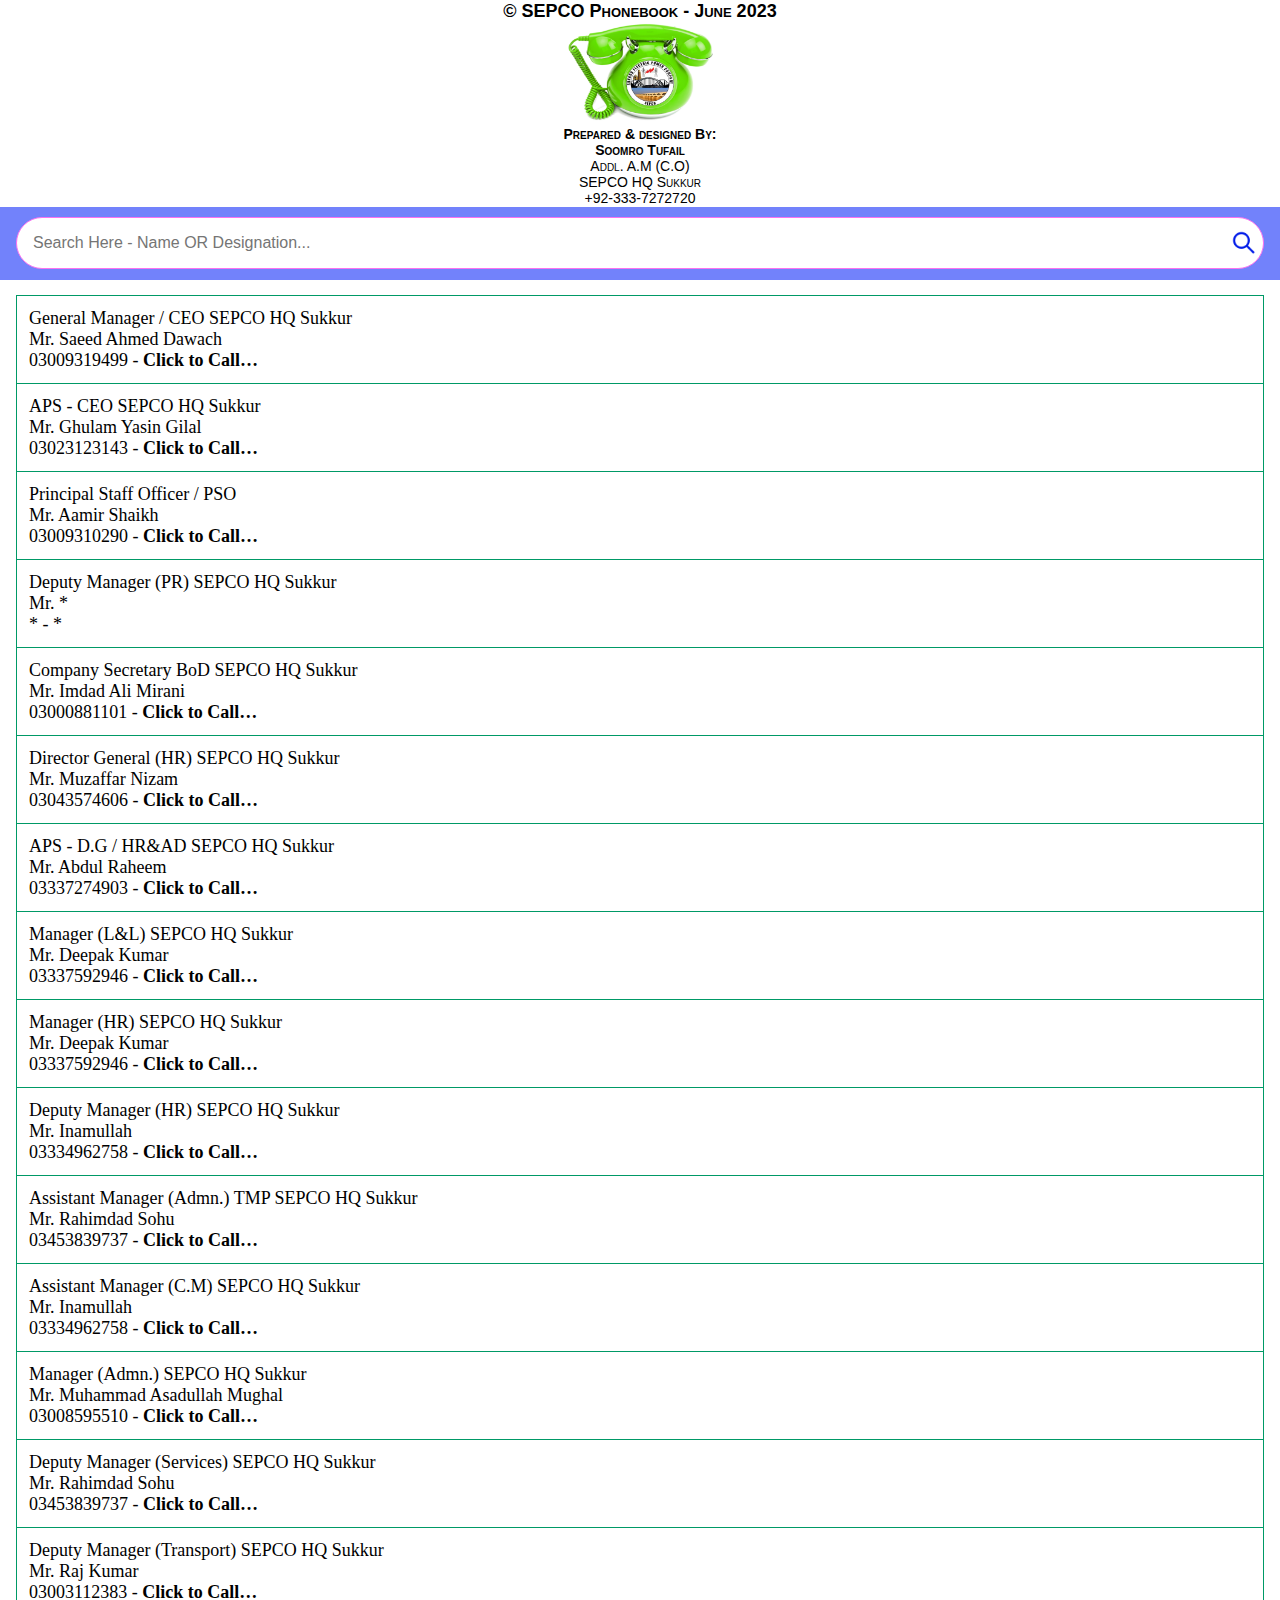
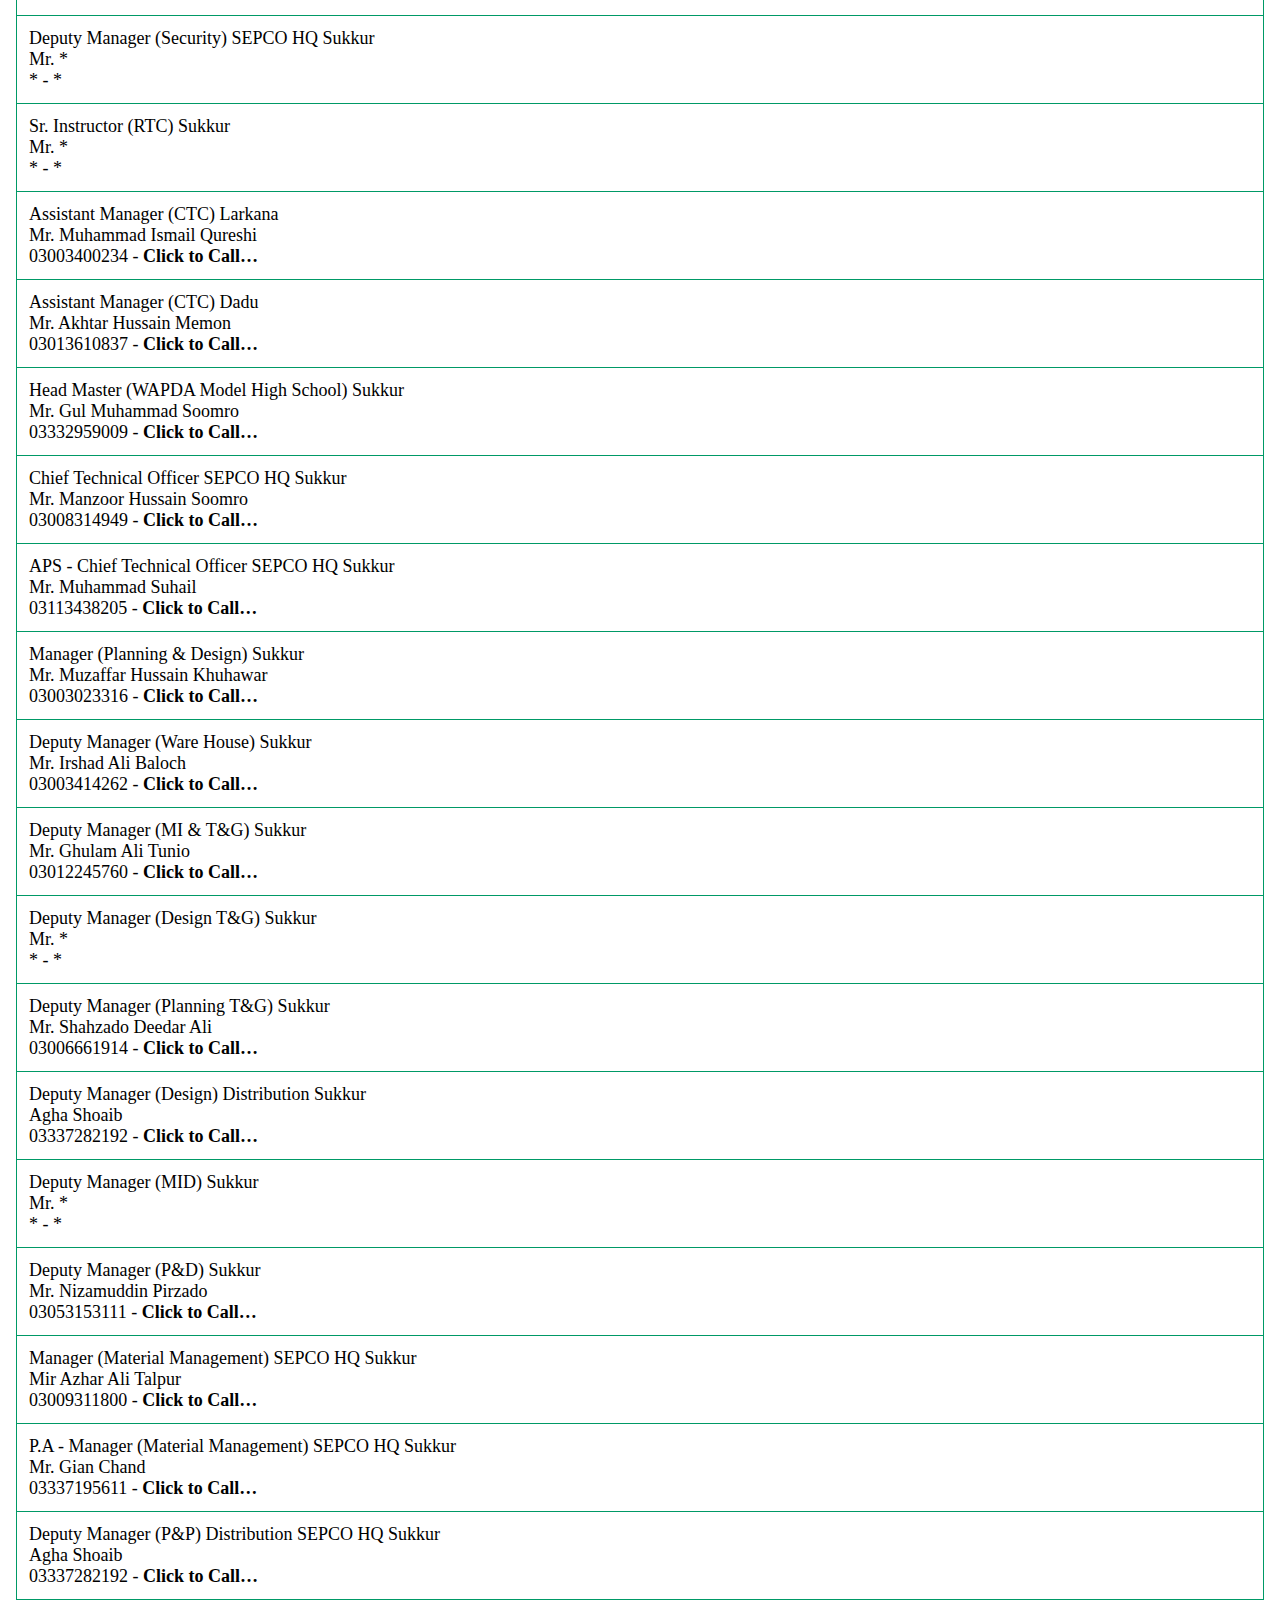
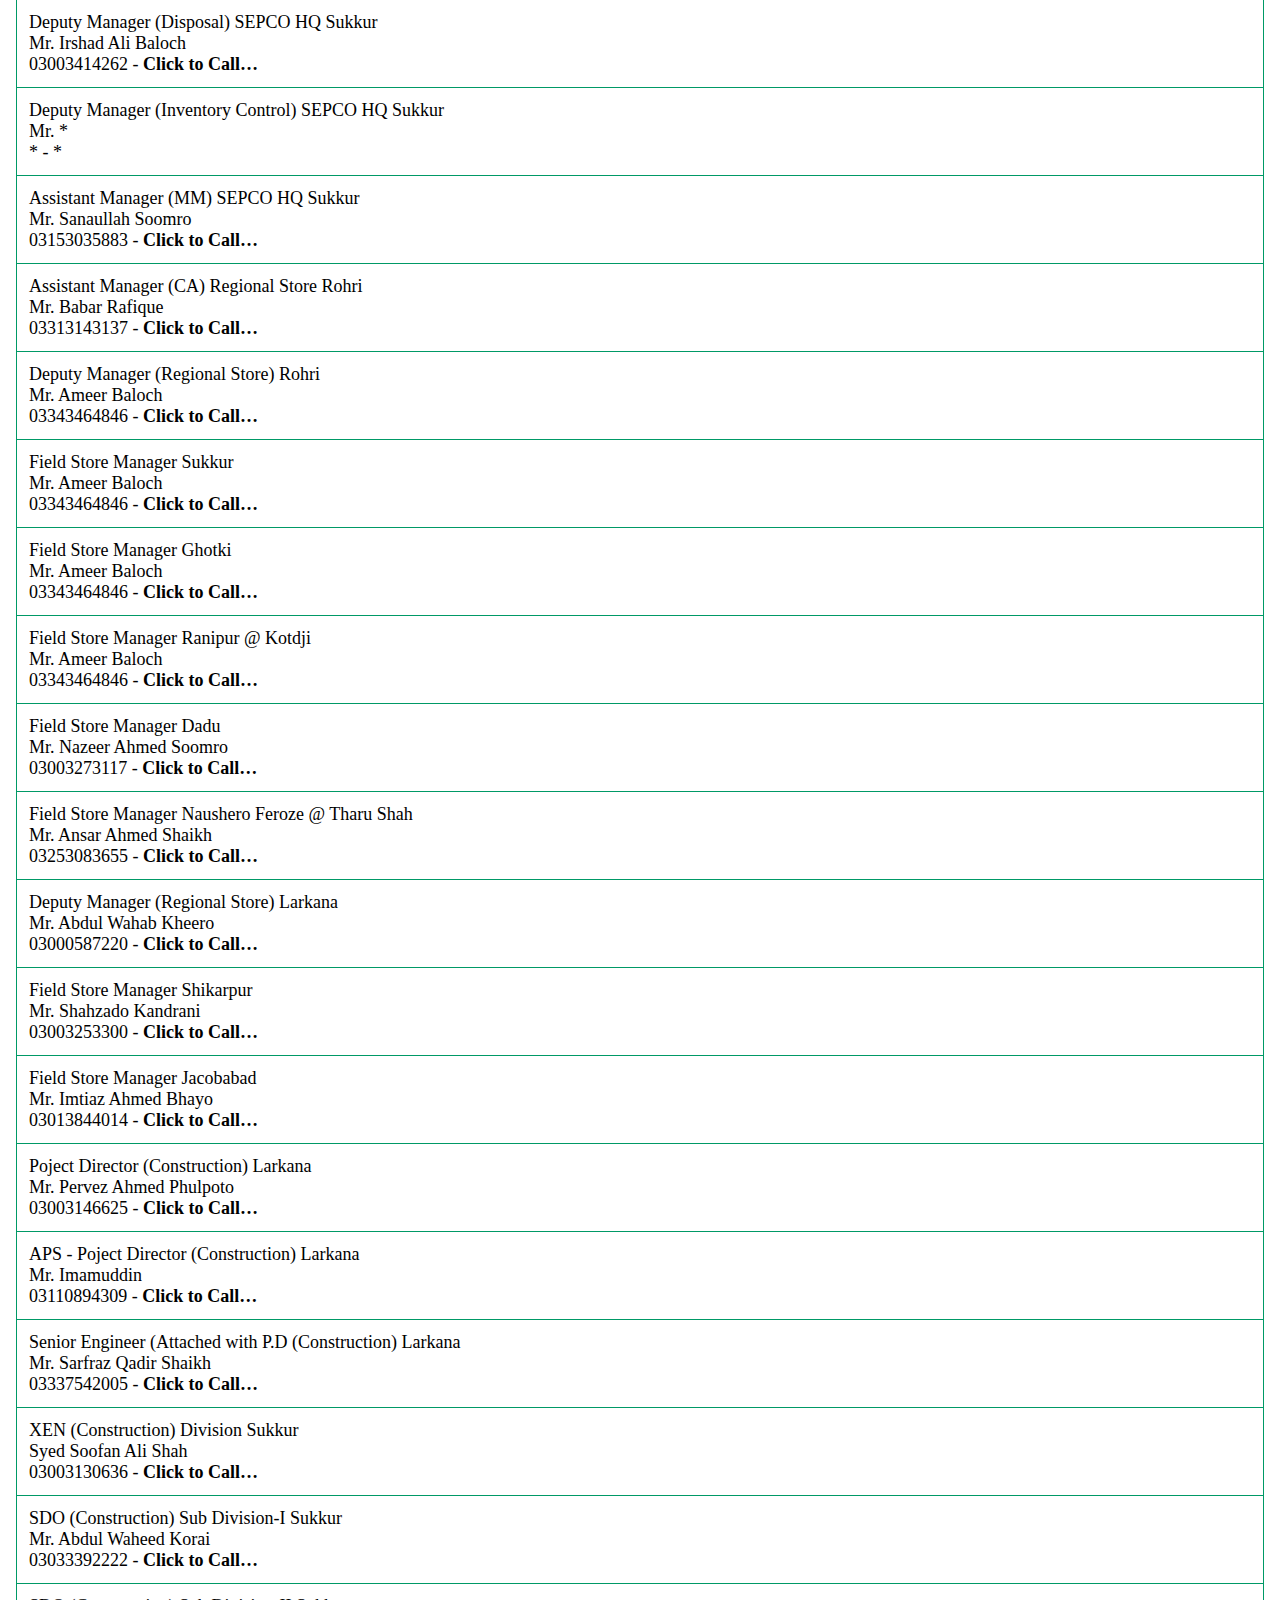
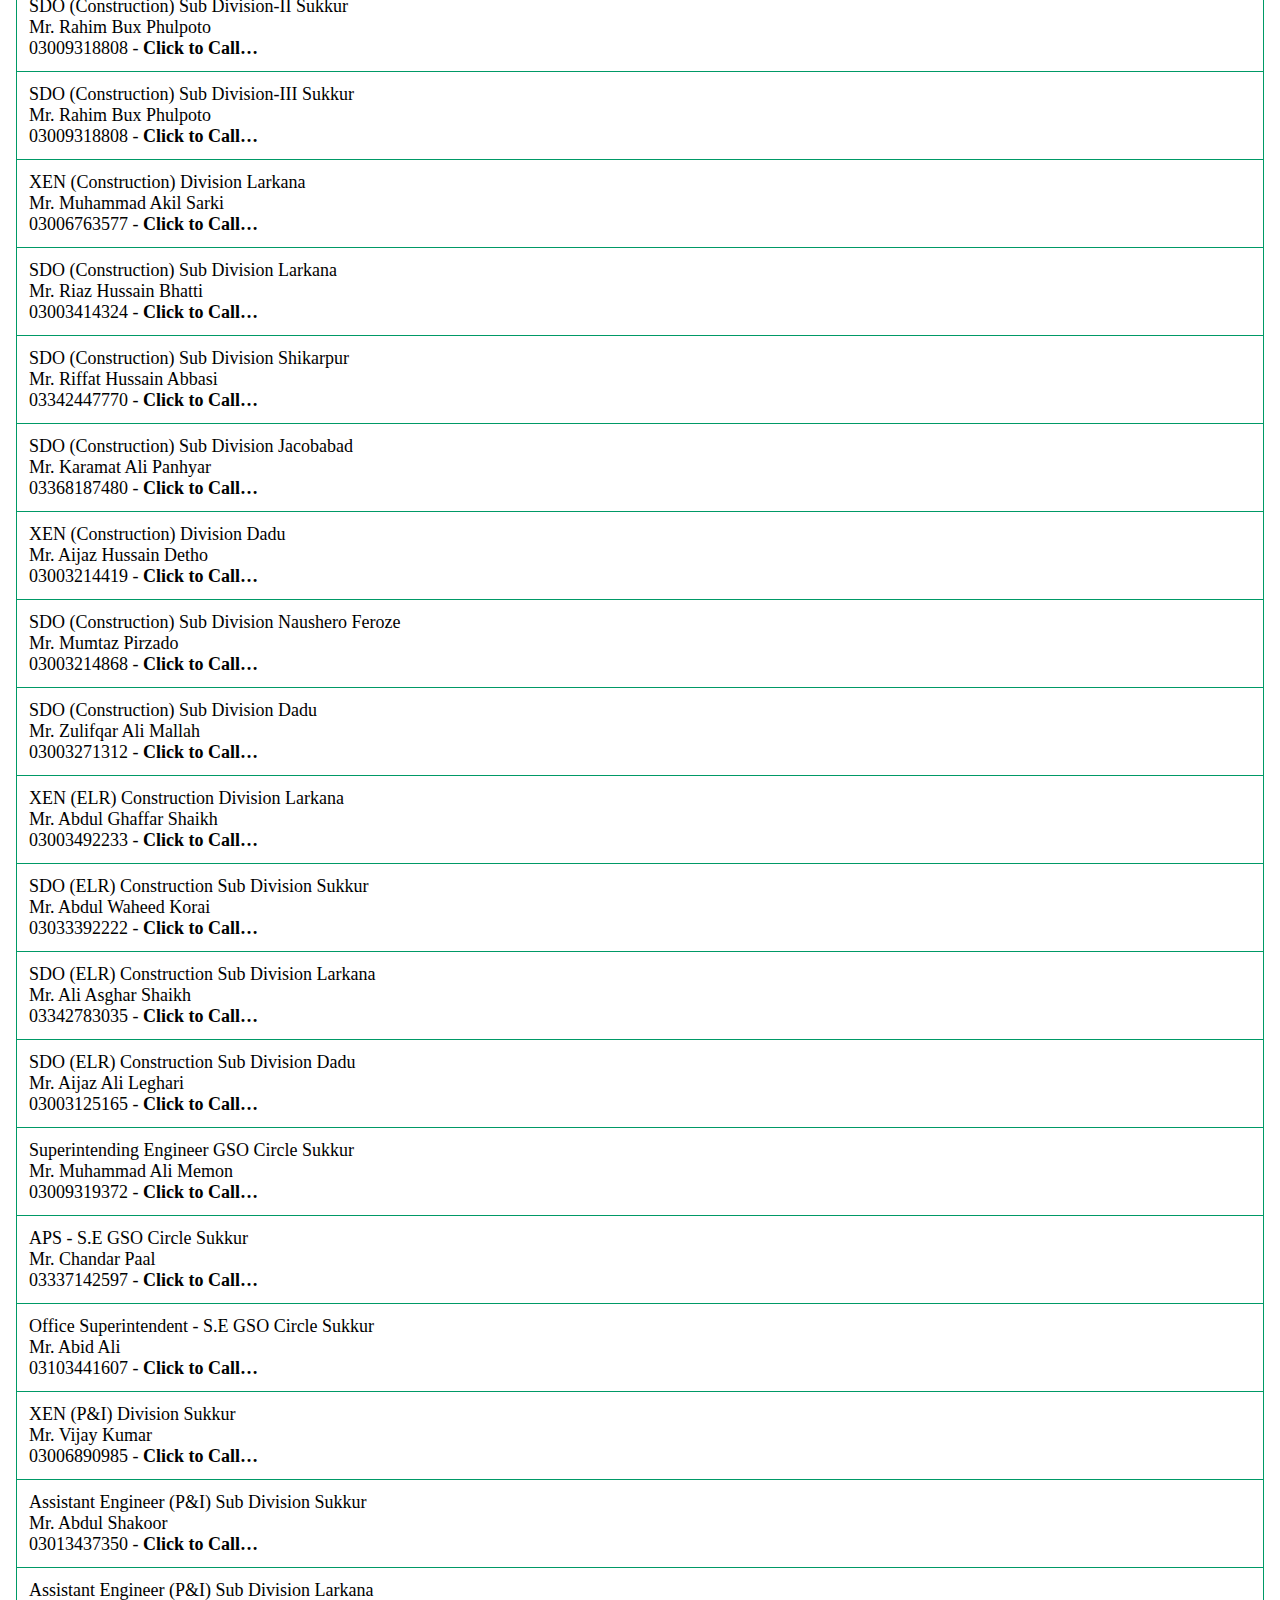
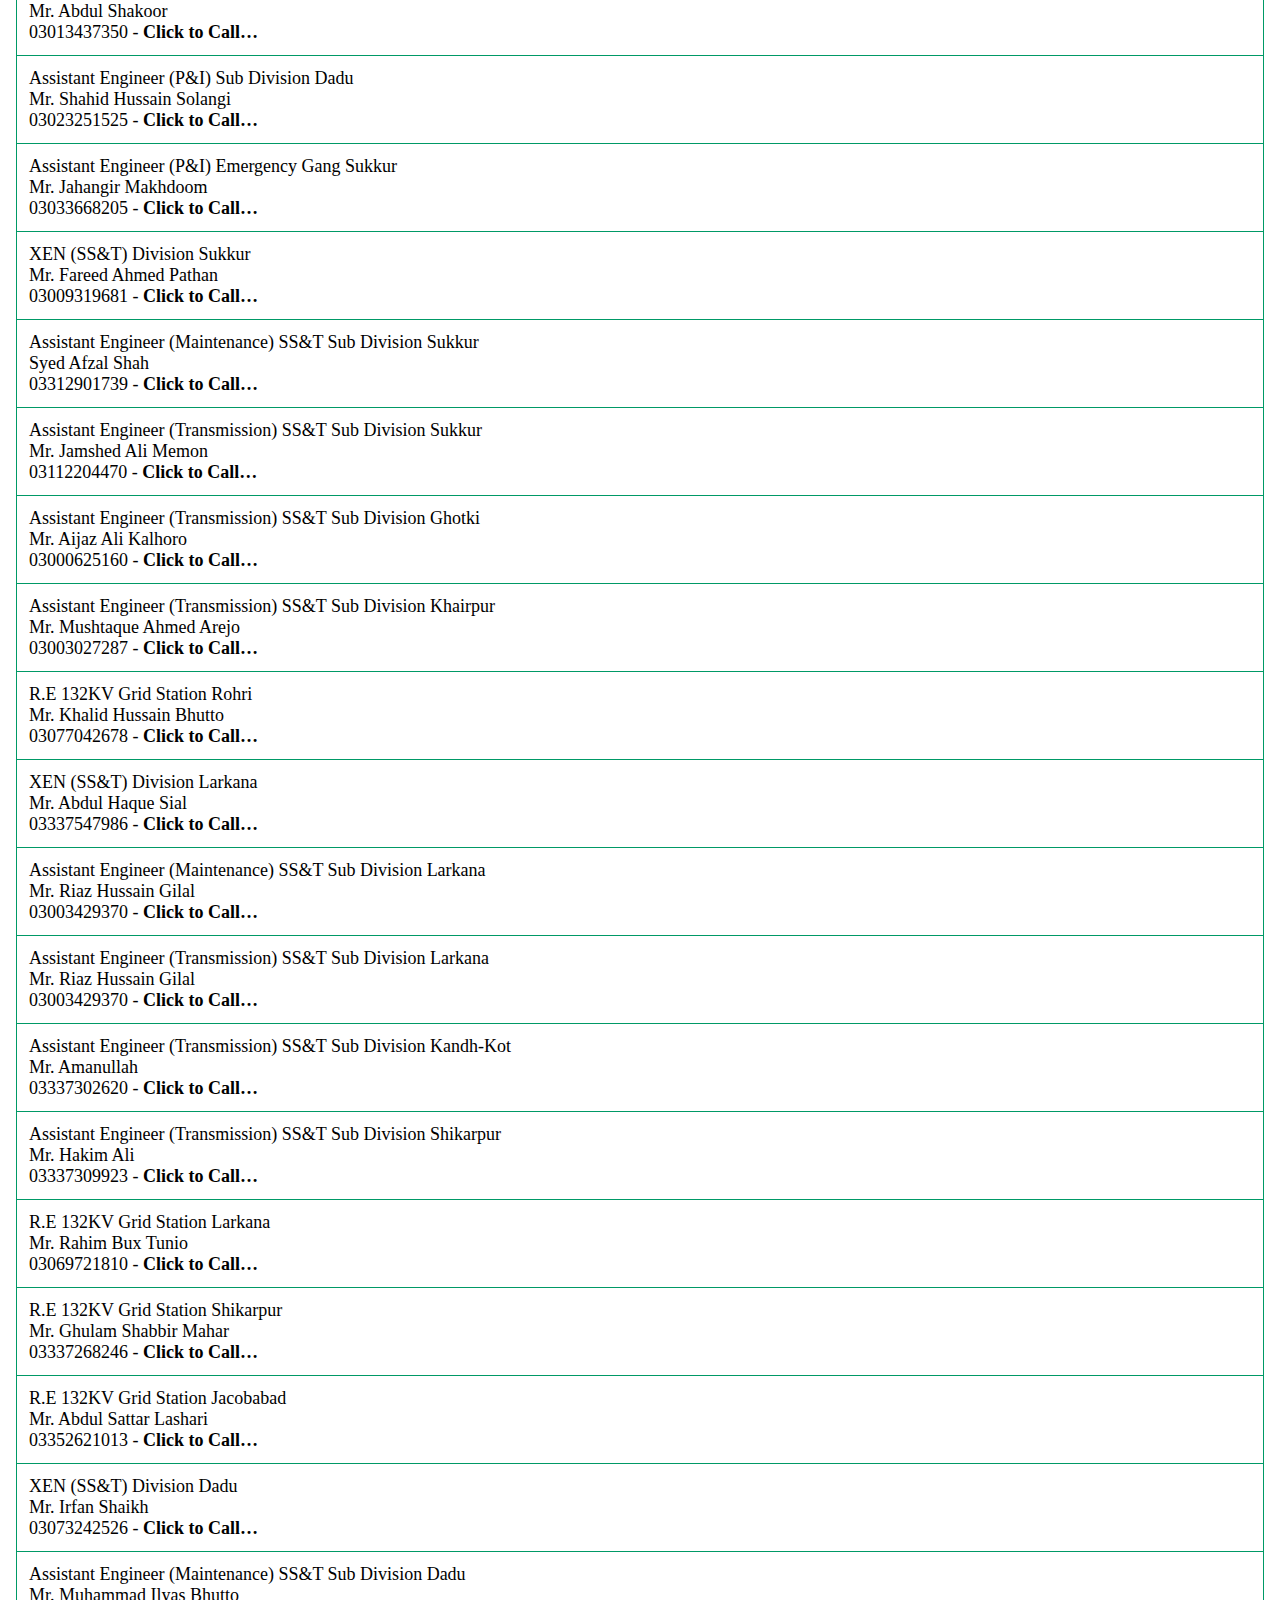
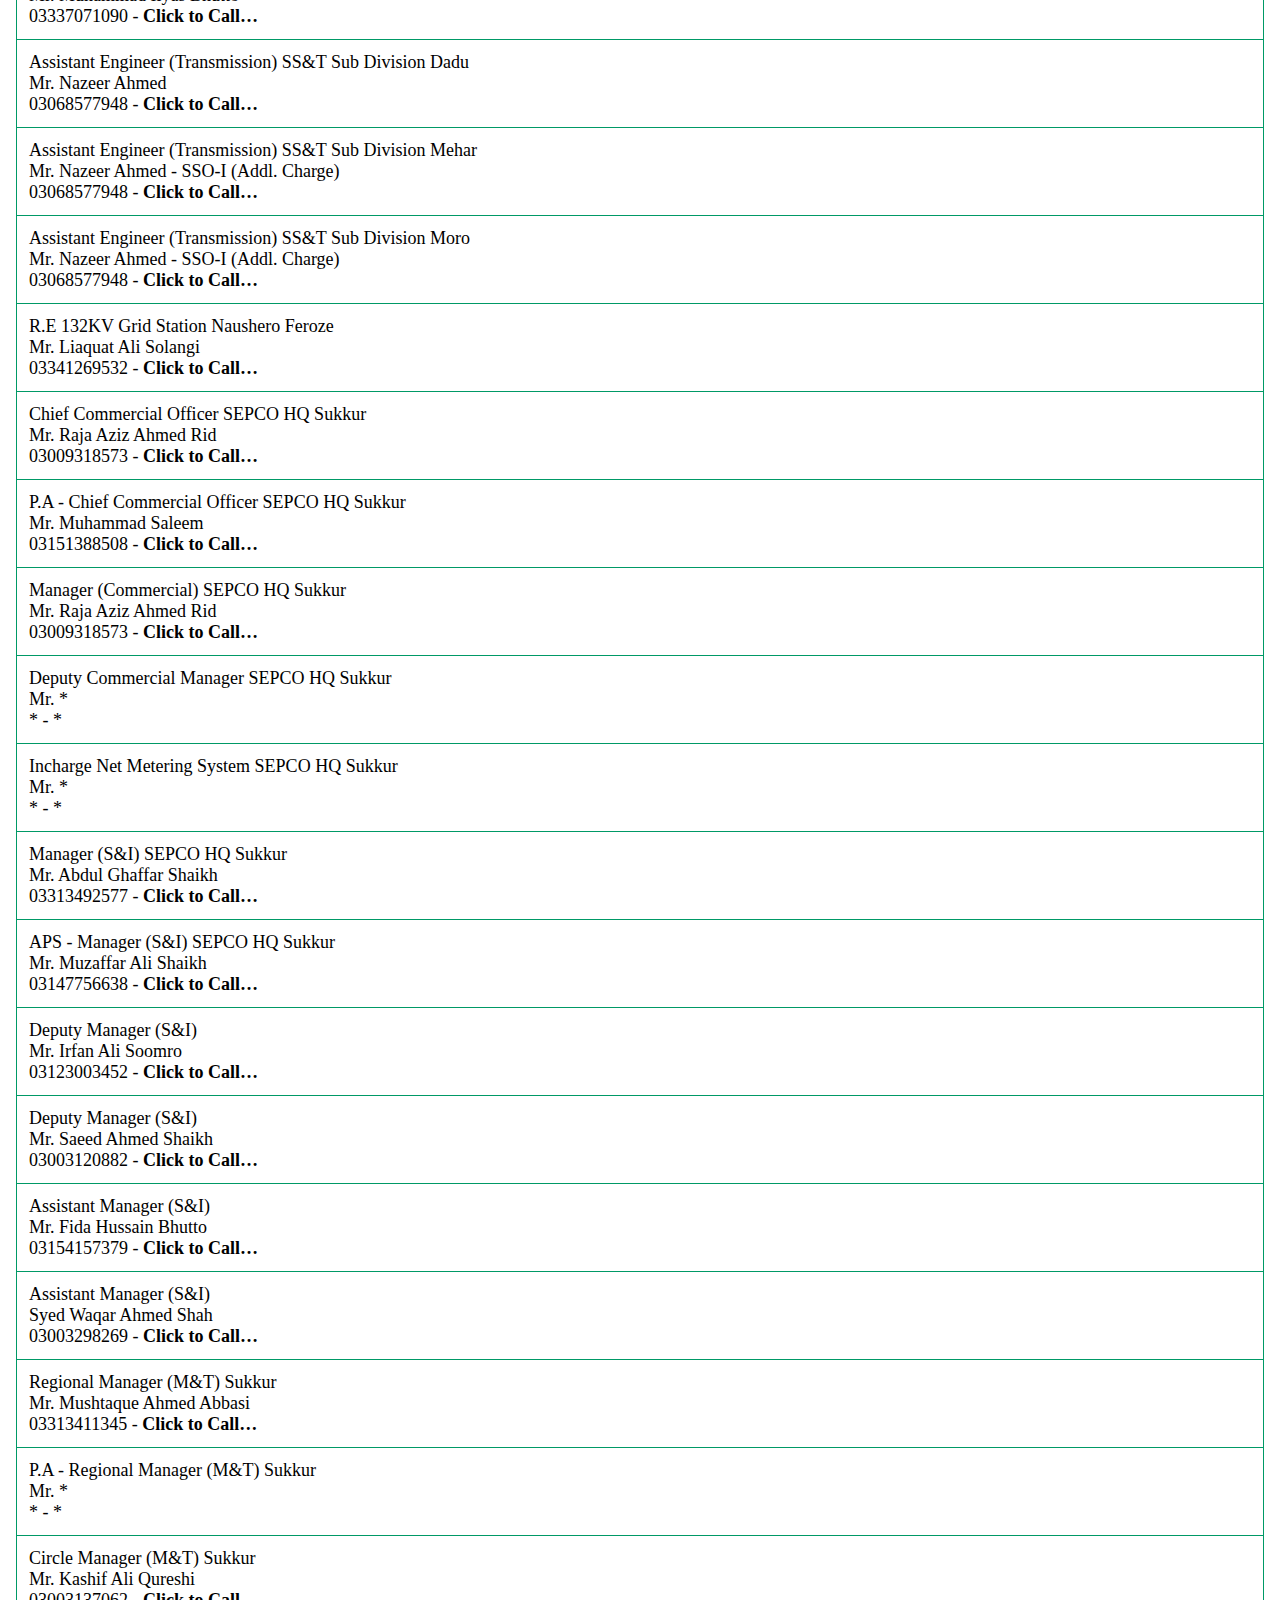
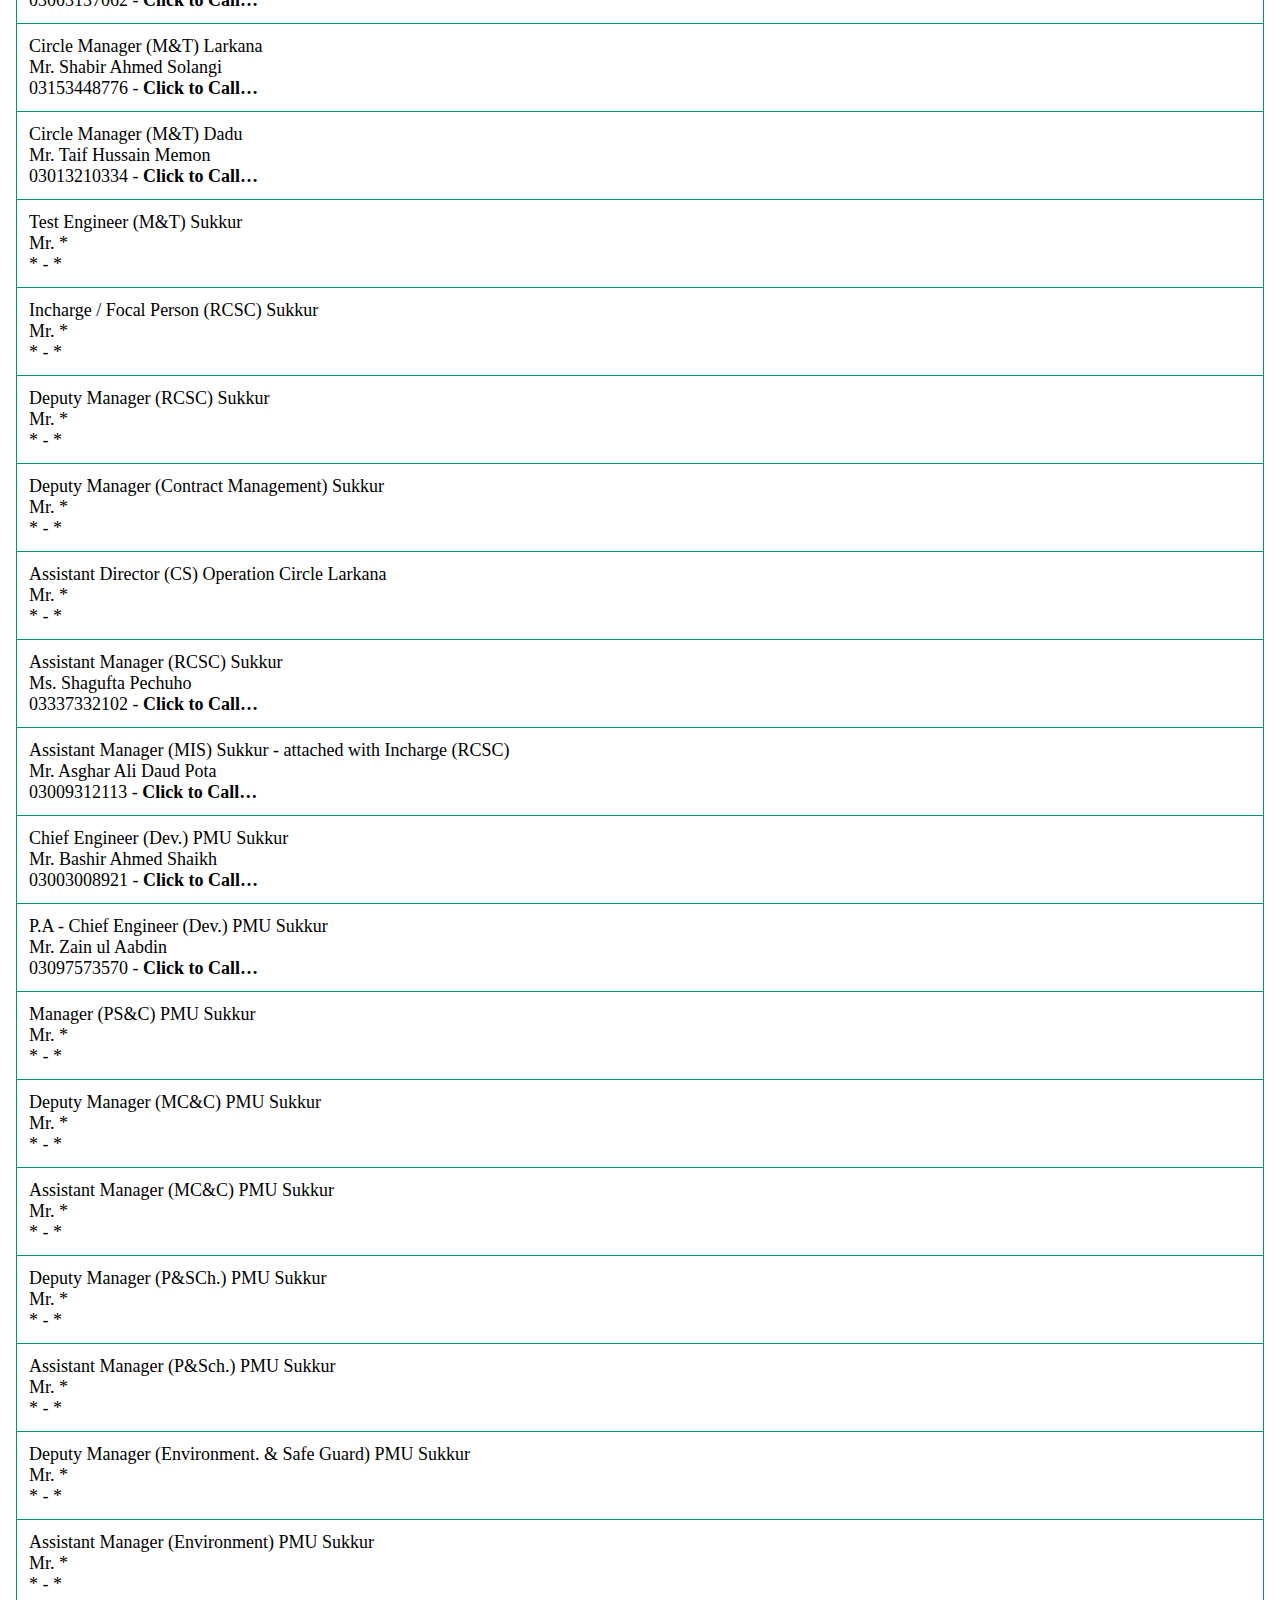
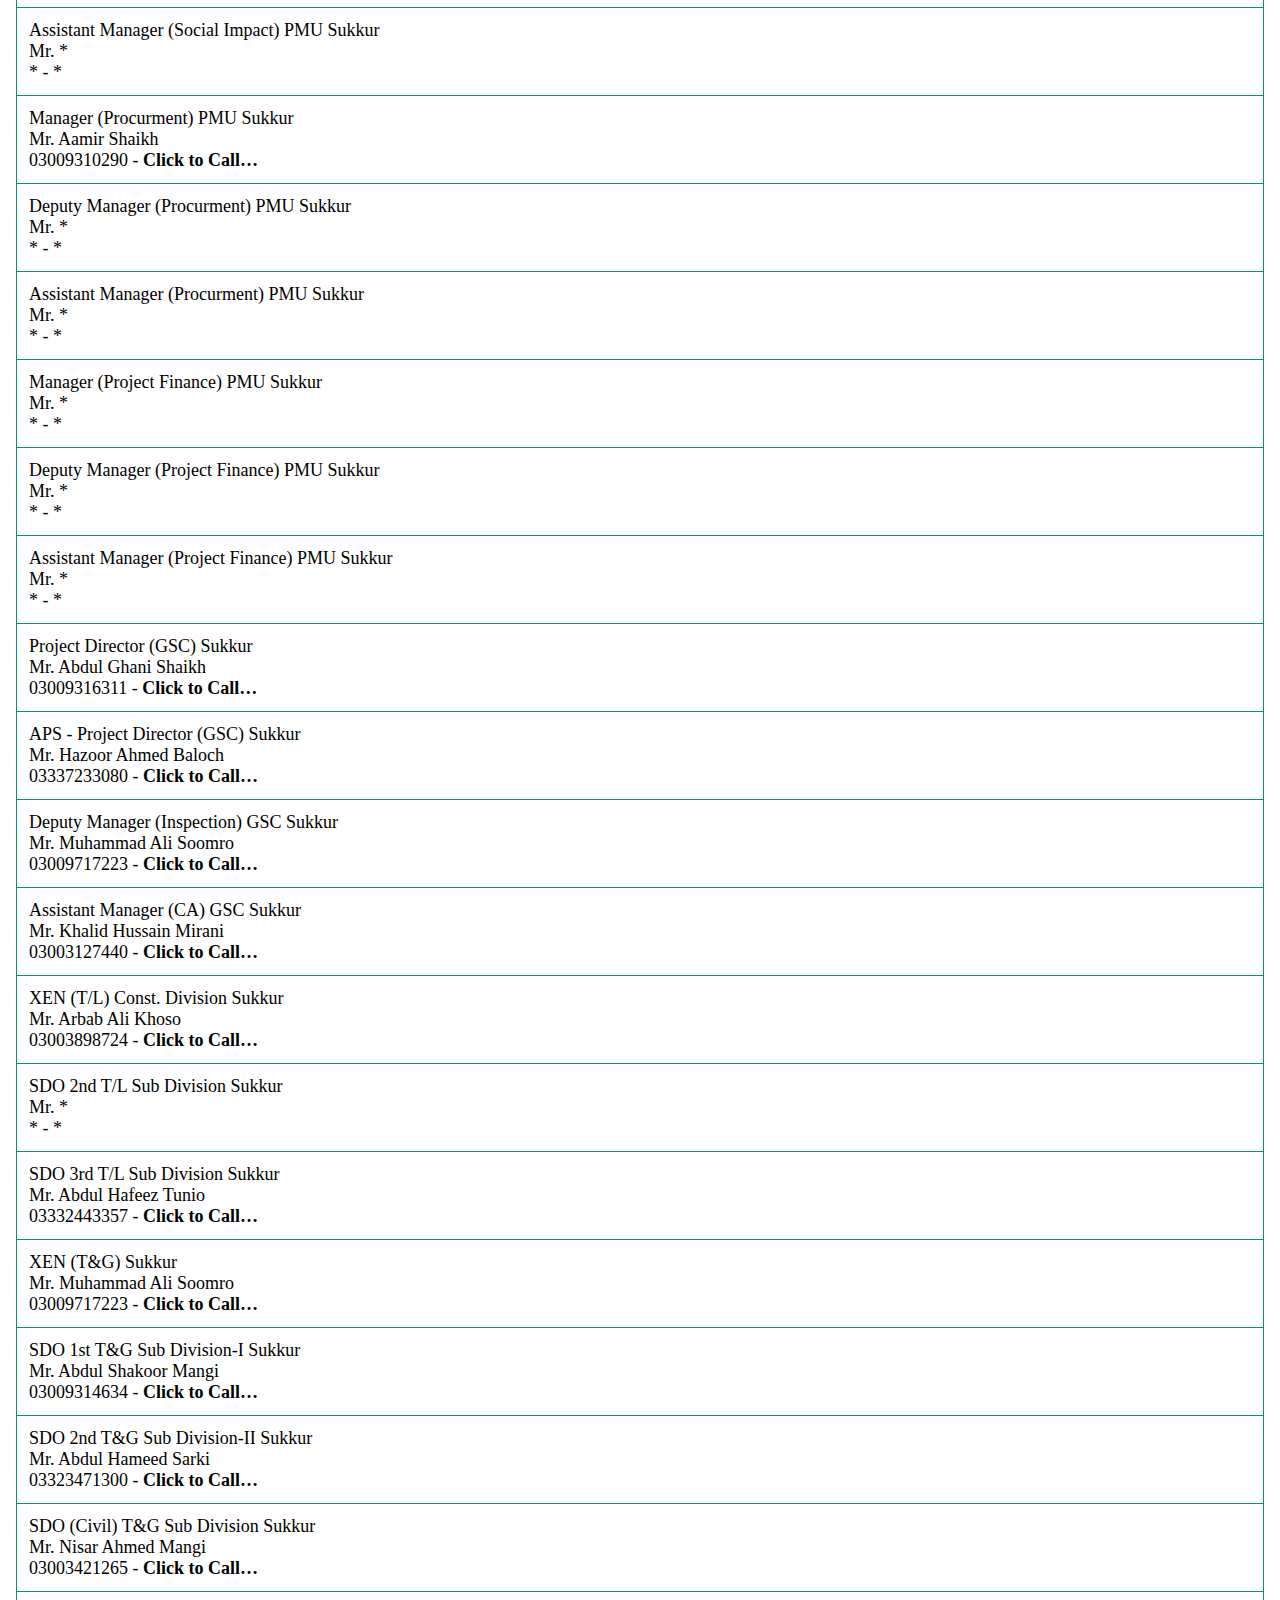
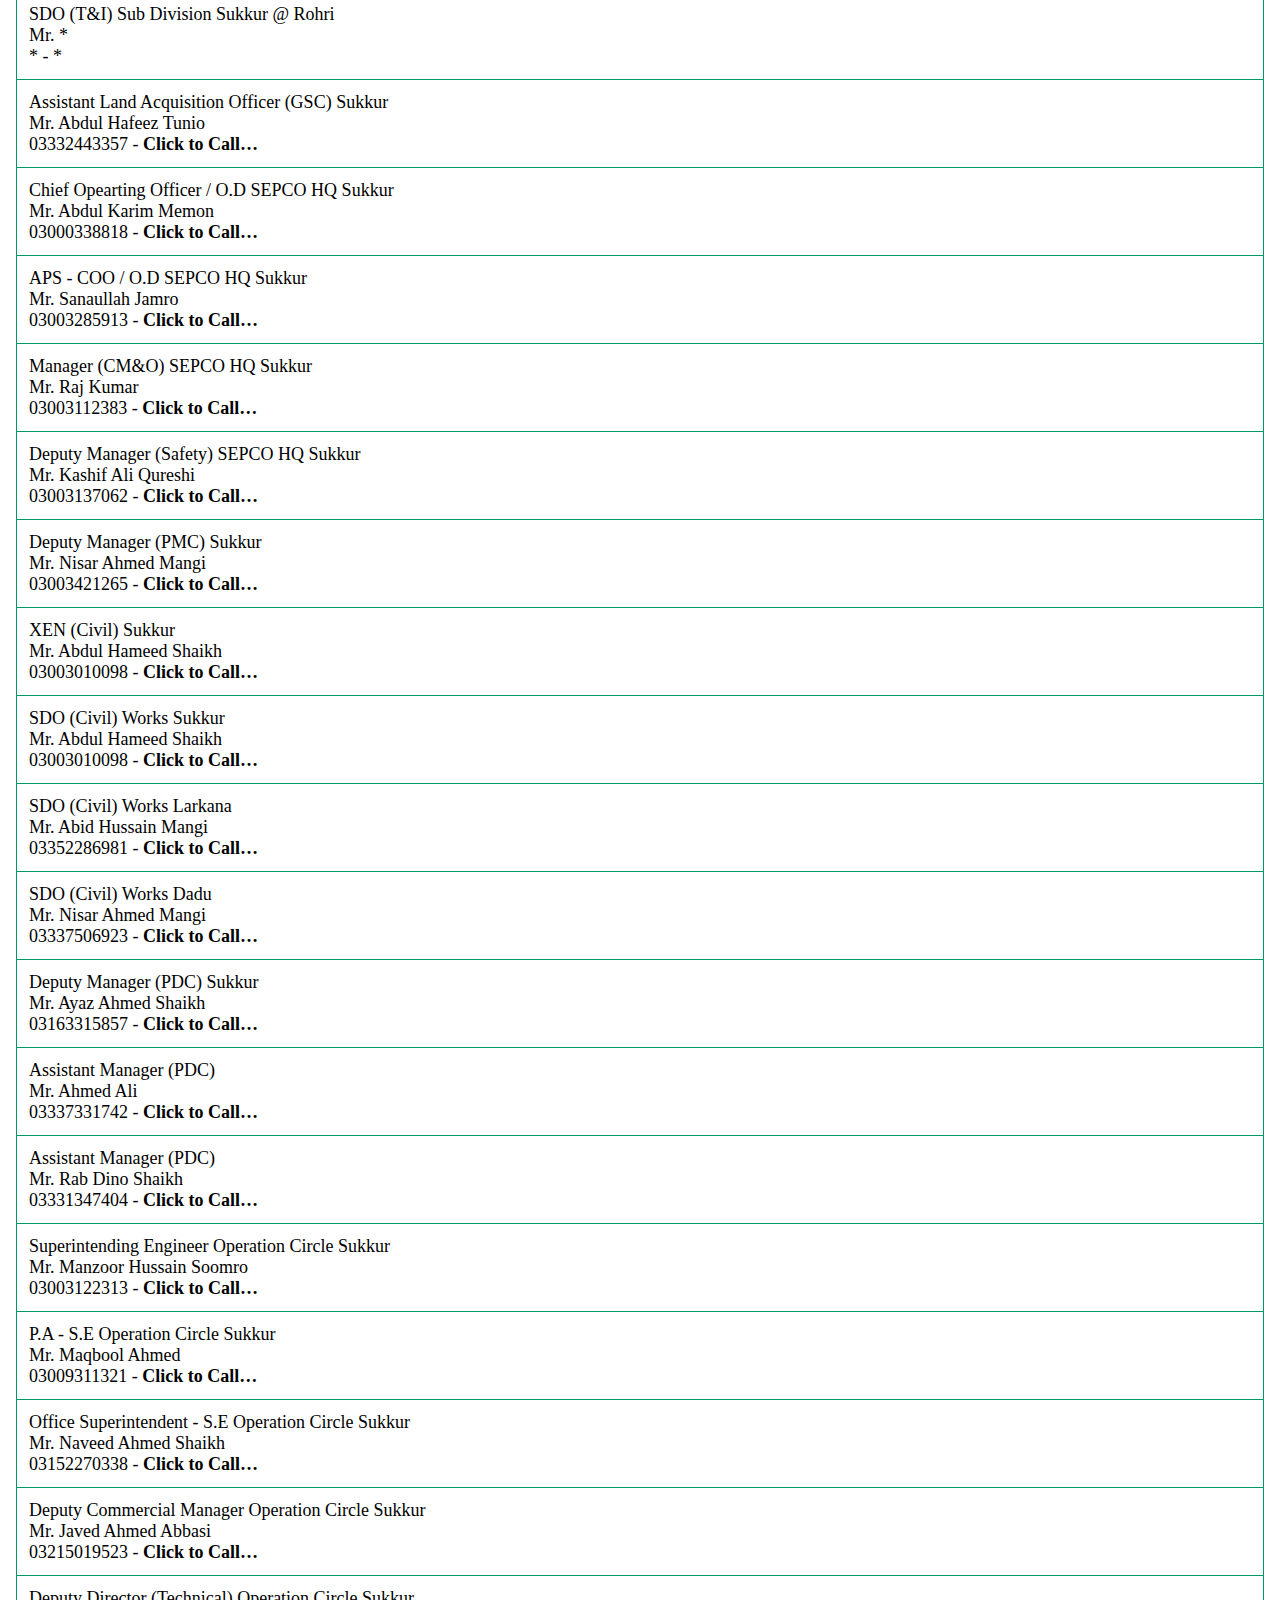
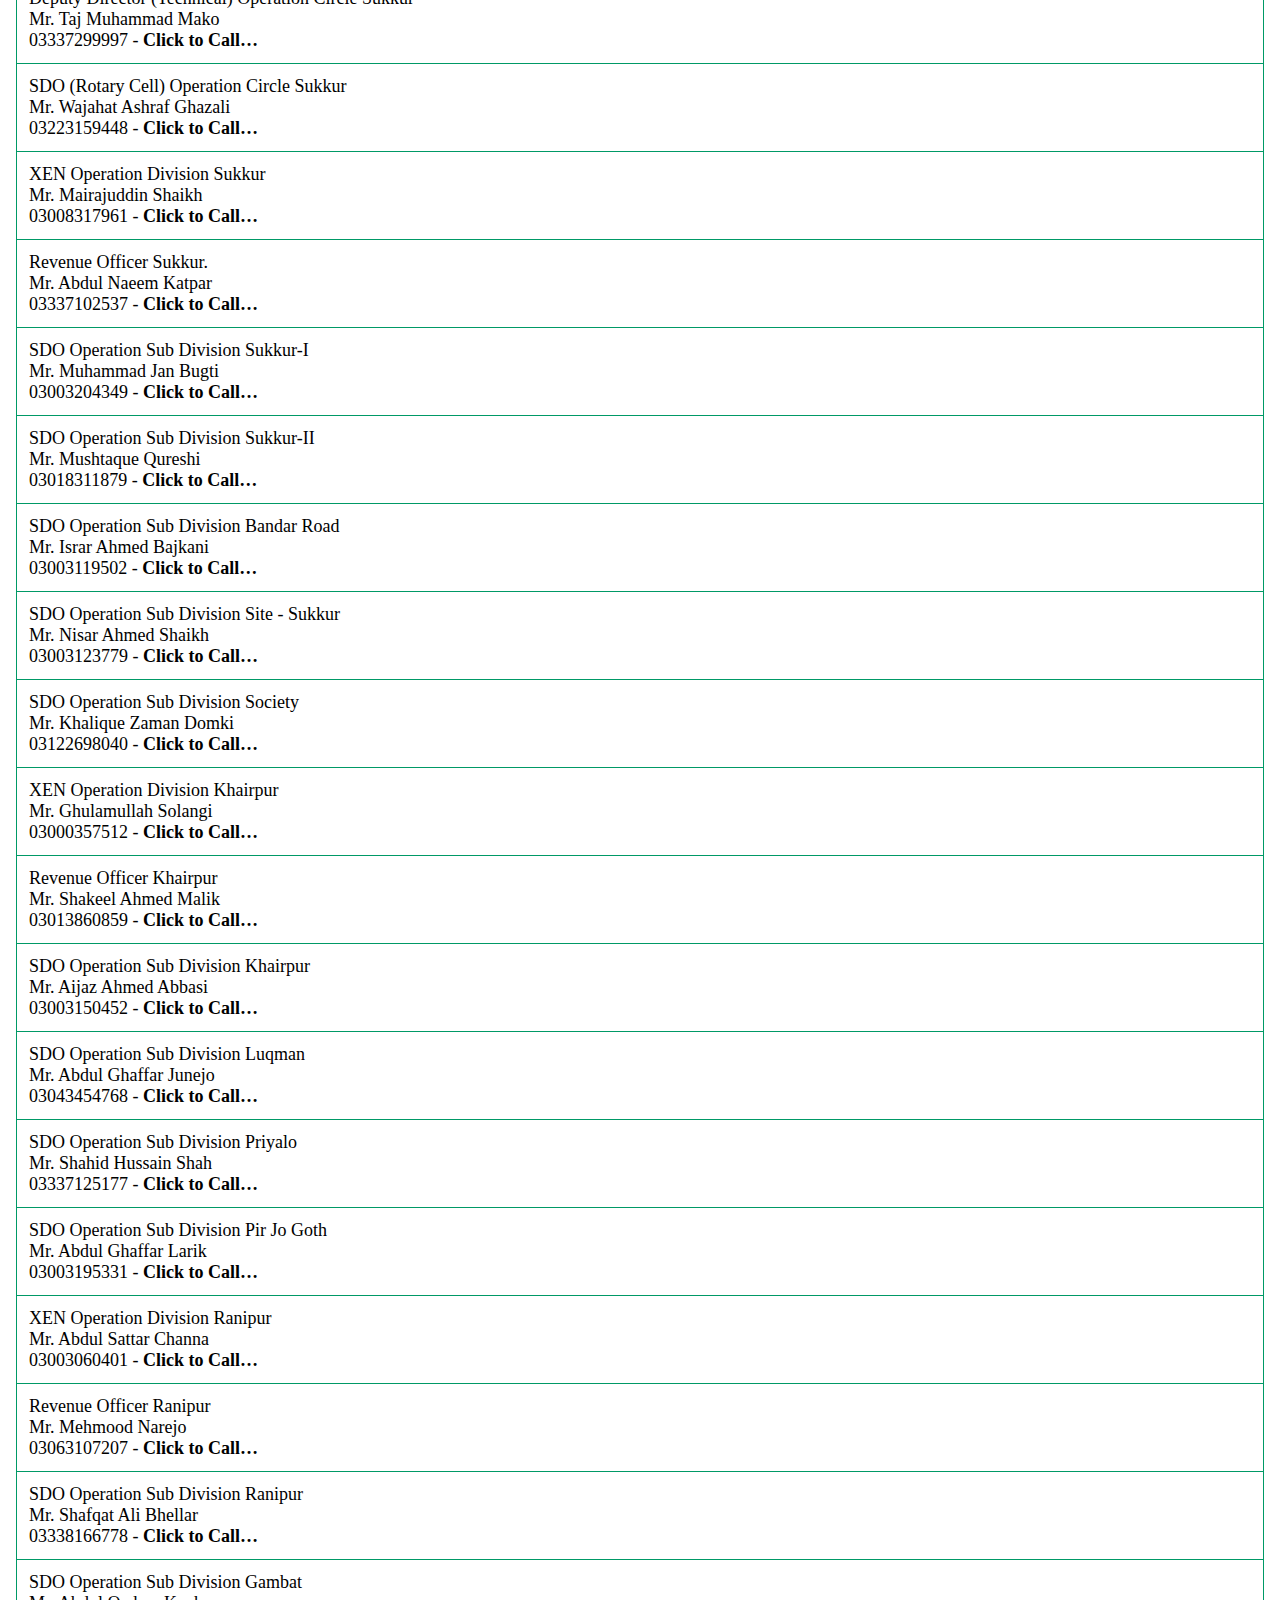
==== sepcopb.html @ c519bcf9 "Update sepcopb.html" ====
<!DOCTYPE html>
<html>

<head>
<title>SEPCO Phonebook</title>
<meta name="viewport" content="width=device-width, initial-scale=1">

<link rel="stylesheet" href="sepcopbstyle1.css">
<link rel="stylesheet" href="sepcopbstyle2.css">
<link rel="stylesheet" href="sepcopbstyle3.css">
<link rel="stylesheet" href="sepcopbstyle4.css">


</head>


<div class="top-container">
      
<h1>
<p style = "color:black; font-size:18px; font-variant:small-caps;"><b>© SEPCO Phonebook - June 2023</b></p>

</h1>

<img src="phoneup.png" alt="SEPCO Phonebook" class="sepco" width="150" height="100">

<p style = "color:black; font-size:14px; font-variant:small-caps;"><b>Prepared & designed By:
<br>
Soomro Tufail</b>
<br>
Addl. A.M (C.O)
<br>
SEPCO HQ Sukkur
<br>
+92-333-7272720
</p>
</div>

<div class="header" id="myHeader">

<meta name="viewport" content="width=device-width, initial-scale=1">

<form action="#" class="form">

<input type="text" id="myInput" onkeyup="myFunction()" placeholder="Search Here - Name OR Designation..." title="Type in a name" class="search-field" />
<button type="submit" class="search-button">
<img src="searchicon.png">

</div>

<div class="content">
<ul id="myUL">


<a href=	"	tel:	03009319499	"	>	<li>	General Manager / CEO SEPCO HQ Sukkur	<br>	Mr.	Saeed Ahmed Dawach	<br>	03009319499	-	<b>Click to Call…</b>	</a>	</li>
<a href=	"	tel:	03023123143	"	>	<li>	APS - CEO SEPCO HQ Sukkur	<br>	Mr.	Ghulam Yasin Gilal	<br>	03023123143	-	<b>Click to Call…</b>	</a>	</li>
<a href=	"	tel:	03009310290	"	>	<li>	Principal Staff Officer / PSO	<br>	Mr.	Aamir Shaikh	<br>	03009310290	-	<b>Click to Call…</b>	</a>	</li>
<a href=	"	tel:	*	"	>	<li>	Deputy Manager (PR) SEPCO HQ Sukkur	<br>	Mr.	*	<br>	*	-	*	</a>	</li>
<a href=	"	tel:	03000881101	"	>	<li>	Company Secretary BoD SEPCO HQ Sukkur	<br>	Mr.	Imdad Ali Mirani	<br>	03000881101	-	<b>Click to Call…</b>	</a>	</li>
<a href=	"	tel:	03043574606	"	>	<li>	Director General (HR) SEPCO HQ Sukkur	<br>	Mr.	Muzaffar Nizam	<br>	03043574606	-	<b>Click to Call…</b>	</a>	</li>
<a href=	"	tel:	03337274903	"	>	<li>	APS - D.G / HR&AD SEPCO HQ Sukkur	<br>	Mr.	Abdul Raheem	<br>	03337274903	-	<b>Click to Call…</b>	</a>	</li>
<a href=	"	tel:	03337592946	"	>	<li>	Manager (L&L) SEPCO HQ Sukkur	<br>	Mr.	Deepak Kumar	<br>	03337592946	-	<b>Click to Call…</b>	</a>	</li>
<a href=	"	tel:	03337592946	"	>	<li>	Manager (HR) SEPCO HQ Sukkur	<br>	Mr.	Deepak Kumar	<br>	03337592946	-	<b>Click to Call…</b>	</a>	</li>
<a href=	"	tel:	03334962758	"	>	<li>	Deputy Manager (HR) SEPCO HQ Sukkur	<br>	Mr.	Inamullah	<br>	03334962758	-	<b>Click to Call…</b>	</a>	</li>
<a href=	"	tel:	03453839737	"	>	<li>	Assistant Manager (Admn.) TMP SEPCO HQ Sukkur	<br>	Mr.	Rahimdad Sohu	<br>	03453839737	-	<b>Click to Call…</b>	</a>	</li>
<a href=	"	tel:	03334962758	"	>	<li>	Assistant Manager (C.M) SEPCO HQ Sukkur	<br>	Mr.	Inamullah	<br>	03334962758	-	<b>Click to Call…</b>	</a>	</li>
<a href=	"	tel:	03008595510	"	>	<li>	Manager (Admn.) SEPCO HQ Sukkur	<br>	Mr.	Muhammad Asadullah Mughal	<br>	03008595510	-	<b>Click to Call…</b>	</a>	</li>
<a href=	"	tel:	03453839737	"	>	<li>	Deputy Manager (Services) SEPCO HQ Sukkur	<br>	Mr.	Rahimdad Sohu	<br>	03453839737	-	<b>Click to Call…</b>	</a>	</li>
<a href=	"	tel:	03003112383	"	>	<li>	Deputy Manager (Transport) SEPCO HQ Sukkur	<br>	Mr.	Raj Kumar	<br>	03003112383	-	<b>Click to Call…</b>	</a>	</li>
<a href=	"	tel:	*	"	>	<li>	Deputy Manager (Security) SEPCO HQ Sukkur	<br>	Mr.	*	<br>	*	-	*	</a>	</li>
<a href=	"	tel:	*	"	>	<li>	Sr. Instructor (RTC) Sukkur	<br>	Mr.	*	<br>	*	-	*	</a>	</li>
<a href=	"	tel:	03003400234	"	>	<li>	Assistant Manager (CTC) Larkana	<br>	Mr.	Muhammad Ismail Qureshi	<br>	03003400234	-	<b>Click to Call…</b>	</a>	</li>
<a href=	"	tel:	03013610837	"	>	<li>	Assistant Manager (CTC) Dadu	<br>	Mr.	Akhtar Hussain Memon	<br>	03013610837	-	<b>Click to Call…</b>	</a>	</li>
<a href=	"	tel:	03332959009	"	>	<li>	Head Master (WAPDA Model High School) Sukkur	<br>	Mr.	Gul Muhammad Soomro	<br>	03332959009	-	<b>Click to Call…</b>	</a>	</li>
<a href=	"	tel:	03008314949	"	>	<li>	Chief Technical Officer SEPCO HQ Sukkur	<br>	Mr.	Manzoor Hussain Soomro	<br>	03008314949	-	<b>Click to Call…</b>	</a>	</li>
<a href=	"	tel:	03113438205	"	>	<li>	APS - Chief Technical Officer SEPCO HQ Sukkur	<br>	Mr.	Muhammad Suhail	<br>	03113438205	-	<b>Click to Call…</b>	</a>	</li>
<a href=	"	tel:	03003023316	"	>	<li>	Manager (Planning & Design) Sukkur	<br>	Mr.	Muzaffar Hussain Khuhawar	<br>	03003023316	-	<b>Click to Call…</b>	</a>	</li>
<a href=	"	tel:	03003414262	"	>	<li>	Deputy Manager (Ware House) Sukkur	<br>	Mr.	Irshad Ali Baloch	<br>	03003414262	-	<b>Click to Call…</b>	</a>	</li>
<a href=	"	tel:	03012245760	"	>	<li>	Deputy Manager (MI & T&G) Sukkur	<br>	Mr.	Ghulam Ali Tunio	<br>	03012245760	-	<b>Click to Call…</b>	</a>	</li>
<a href=	"	tel:	*	"	>	<li>	Deputy Manager (Design T&G) Sukkur	<br>	Mr.	*	<br>	*	-	*	</a>	</li>
<a href=	"	tel:	03006661914	"	>	<li>	Deputy Manager (Planning T&G) Sukkur	<br>	Mr.	Shahzado Deedar Ali	<br>	03006661914	-	<b>Click to Call…</b>	</a>	</li>
<a href=	"	tel:	03337282192	"	>	<li>	Deputy Manager (Design) Distribution Sukkur	<br>	Agha	Shoaib	<br>	03337282192	-	<b>Click to Call…</b>	</a>	</li>
<a href=	"	tel:	*	"	>	<li>	Deputy Manager (MID) Sukkur	<br>	Mr.	*	<br>	*	-	*	</a>	</li>
<a href=	"	tel:	03053153111	"	>	<li>	Deputy Manager (P&D) Sukkur	<br>	Mr.	Nizamuddin Pirzado	<br>	03053153111	-	<b>Click to Call…</b>	</a>	</li>
<a href=	"	tel:	03009311800	"	>	<li>	Manager (Material Management) SEPCO HQ Sukkur	<br>	Mir	Azhar Ali Talpur	<br>	03009311800	-	<b>Click to Call…</b>	</a>	</li>
<a href=	"	tel:	03337195611	"	>	<li>	P.A - Manager (Material Management) SEPCO HQ Sukkur	<br>	Mr.	Gian Chand	<br>	03337195611	-	<b>Click to Call…</b>	</a>	</li>
<a href=	"	tel:	03337282192	"	>	<li>	Deputy Manager (P&P) Distribution SEPCO HQ Sukkur	<br>	Agha	Shoaib	<br>	03337282192	-	<b>Click to Call…</b>	</a>	</li>
<a href=	"	tel:	03003414262	"	>	<li>	Deputy Manager (Disposal) SEPCO HQ Sukkur	<br>	Mr.	Irshad Ali Baloch	<br>	03003414262	-	<b>Click to Call…</b>	</a>	</li>
<a href=	"	tel:	*	"	>	<li>	Deputy Manager (Inventory Control) SEPCO HQ Sukkur	<br>	Mr.	*	<br>	*	-	*	</a>	</li>
<a href=	"	tel:	03153035883	"	>	<li>	Assistant Manager (MM) SEPCO HQ Sukkur	<br>	Mr.	Sanaullah Soomro	<br>	03153035883	-	<b>Click to Call…</b>	</a>	</li>
<a href=	"	tel:	03313143137	"	>	<li>	Assistant Manager (CA) Regional Store Rohri	<br>	Mr.	Babar Rafique	<br>	03313143137	-	<b>Click to Call…</b>	</a>	</li>
<a href=	"	tel:	03343464846	"	>	<li>	Deputy Manager (Regional Store) Rohri	<br>	Mr.	Ameer Baloch	<br>	03343464846	-	<b>Click to Call…</b>	</a>	</li>
<a href=	"	tel:	03343464846	"	>	<li>	Field Store Manager Sukkur	<br>	Mr.	Ameer Baloch	<br>	03343464846	-	<b>Click to Call…</b>	</a>	</li>
<a href=	"	tel:	03343464846	"	>	<li>	Field Store Manager Ghotki	<br>	Mr.	Ameer Baloch	<br>	03343464846	-	<b>Click to Call…</b>	</a>	</li>
<a href=	"	tel:	03343464846	"	>	<li>	Field Store Manager Ranipur @ Kotdji	<br>	Mr.	Ameer Baloch	<br>	03343464846	-	<b>Click to Call…</b>	</a>	</li>
<a href=	"	tel:	03003273117	"	>	<li>	Field Store Manager Dadu	<br>	Mr.	Nazeer Ahmed Soomro	<br>	03003273117	-	<b>Click to Call…</b>	</a>	</li>
<a href=	"	tel:	03253083655	"	>	<li>	Field Store Manager Naushero Feroze @ Tharu Shah	<br>	Mr.	Ansar Ahmed Shaikh	<br>	03253083655	-	<b>Click to Call…</b>	</a>	</li>
<a href=	"	tel:	03000587220	"	>	<li>	Deputy Manager (Regional Store) Larkana	<br>	Mr.	Abdul Wahab Kheero	<br>	03000587220	-	<b>Click to Call…</b>	</a>	</li>
<a href=	"	tel:	03003253300	"	>	<li>	Field Store Manager Shikarpur	<br>	Mr.	Shahzado Kandrani	<br>	03003253300	-	<b>Click to Call…</b>	</a>	</li>
<a href=	"	tel:	03013844014	"	>	<li>	Field Store Manager Jacobabad	<br>	Mr.	Imtiaz Ahmed Bhayo	<br>	03013844014	-	<b>Click to Call…</b>	</a>	</li>
<a href=	"	tel:	03003146625	"	>	<li>	Poject Director (Construction) Larkana	<br>	Mr.	Pervez Ahmed Phulpoto	<br>	03003146625	-	<b>Click to Call…</b>	</a>	</li>
<a href=	"	tel:	03110894309	"	>	<li>	APS - Poject Director (Construction) Larkana	<br>	Mr.	Imamuddin	<br>	03110894309	-	<b>Click to Call…</b>	</a>	</li>
<a href=	"	tel:	03337542005	"	>	<li>	Senior Engineer (Attached with P.D (Construction) Larkana	<br>	Mr.	Sarfraz Qadir Shaikh	<br>	03337542005	-	<b>Click to Call…</b>	</a>	</li>
<a href=	"	tel:	03003130636	"	>	<li>	XEN (Construction) Division Sukkur	<br>	Syed	Soofan Ali Shah	<br>	03003130636	-	<b>Click to Call…</b>	</a>	</li>
<a href=	"	tel:	03033392222	"	>	<li>	SDO (Construction) Sub Division-I Sukkur	<br>	Mr.	Abdul Waheed Korai	<br>	03033392222	-	<b>Click to Call…</b>	</a>	</li>
<a href=	"	tel:	03009318808	"	>	<li>	SDO (Construction) Sub Division-II Sukkur	<br>	Mr.	Rahim Bux Phulpoto	<br>	03009318808	-	<b>Click to Call…</b>	</a>	</li>
<a href=	"	tel:	03009318808	"	>	<li>	SDO (Construction) Sub Division-III Sukkur	<br>	Mr.	Rahim Bux Phulpoto	<br>	03009318808	-	<b>Click to Call…</b>	</a>	</li>
<a href=	"	tel:	03006763577	"	>	<li>	XEN (Construction) Division Larkana	<br>	Mr.	Muhammad Akil Sarki	<br>	03006763577	-	<b>Click to Call…</b>	</a>	</li>
<a href=	"	tel:	03003414324	"	>	<li>	SDO (Construction) Sub Division Larkana	<br>	Mr.	Riaz Hussain Bhatti	<br>	03003414324	-	<b>Click to Call…</b>	</a>	</li>
<a href=	"	tel:	03342447770	"	>	<li>	SDO (Construction) Sub Division Shikarpur	<br>	Mr.	Riffat Hussain Abbasi	<br>	03342447770	-	<b>Click to Call…</b>	</a>	</li>
<a href=	"	tel:	03368187480	"	>	<li>	SDO (Construction) Sub Division Jacobabad	<br>	Mr.	Karamat Ali Panhyar	<br>	03368187480	-	<b>Click to Call…</b>	</a>	</li>
<a href=	"	tel:	03003214419	"	>	<li>	XEN (Construction) Division Dadu	<br>	Mr.	Aijaz Hussain Detho	<br>	03003214419	-	<b>Click to Call…</b>	</a>	</li>
<a href=	"	tel:	03003214868	"	>	<li>	SDO (Construction) Sub Division Naushero Feroze	<br>	Mr.	Mumtaz Pirzado	<br>	03003214868	-	<b>Click to Call…</b>	</a>	</li>
<a href=	"	tel:	03003271312	"	>	<li>	SDO (Construction) Sub Division Dadu	<br>	Mr.	Zulifqar Ali Mallah	<br>	03003271312	-	<b>Click to Call…</b>	</a>	</li>
<a href=	"	tel:	03003492233	"	>	<li>	XEN (ELR) Construction Division Larkana	<br>	Mr.	Abdul Ghaffar Shaikh	<br>	03003492233	-	<b>Click to Call…</b>	</a>	</li>
<a href=	"	tel:	03033392222	"	>	<li>	SDO (ELR) Construction Sub Division Sukkur	<br>	Mr.	Abdul Waheed Korai	<br>	03033392222	-	<b>Click to Call…</b>	</a>	</li>
<a href=	"	tel:	03342783035	"	>	<li>	SDO (ELR) Construction Sub Division Larkana	<br>	Mr.	Ali Asghar Shaikh	<br>	03342783035	-	<b>Click to Call…</b>	</a>	</li>
<a href=	"	tel:	03003125165	"	>	<li>	SDO (ELR) Construction Sub Division Dadu	<br>	Mr.	Aijaz Ali Leghari	<br>	03003125165	-	<b>Click to Call…</b>	</a>	</li>
<a href=	"	tel:	03009319372	"	>	<li>	Superintending Engineer GSO Circle Sukkur	<br>	Mr.	Muhammad Ali Memon	<br>	03009319372	-	<b>Click to Call…</b>	</a>	</li>
<a href=	"	tel:	03337142597	"	>	<li>	APS - S.E GSO Circle Sukkur	<br>	Mr.	Chandar Paal	<br>	03337142597	-	<b>Click to Call…</b>	</a>	</li>
<a href=	"	tel:	03103441607	"	>	<li>	Office Superintendent - S.E GSO Circle Sukkur	<br>	Mr.	Abid Ali	<br>	03103441607	-	<b>Click to Call…</b>	</a>	</li>
<a href=	"	tel:	03006890985	"	>	<li>	XEN (P&I) Division Sukkur	<br>	Mr.	Vijay Kumar	<br>	03006890985	-	<b>Click to Call…</b>	</a>	</li>
<a href=	"	tel:	03013437350	"	>	<li>	Assistant Engineer (P&I) Sub Division Sukkur	<br>	Mr.	Abdul Shakoor	<br>	03013437350	-	<b>Click to Call…</b>	</a>	</li>
<a href=	"	tel:	03013437350	"	>	<li>	Assistant Engineer (P&I) Sub Division Larkana	<br>	Mr.	Abdul Shakoor	<br>	03013437350	-	<b>Click to Call…</b>	</a>	</li>
<a href=	"	tel:	03023251525	"	>	<li>	Assistant Engineer (P&I) Sub Division Dadu	<br>	Mr.	Shahid Hussain Solangi	<br>	03023251525	-	<b>Click to Call…</b>	</a>	</li>
<a href=	"	tel:	03033668205	"	>	<li>	Assistant Engineer (P&I) Emergency Gang Sukkur	<br>	Mr.	Jahangir Makhdoom	<br>	03033668205	-	<b>Click to Call…</b>	</a>	</li>
<a href=	"	tel:	03009319681	"	>	<li>	XEN (SS&T) Division Sukkur	<br>	Mr.	Fareed Ahmed Pathan	<br>	03009319681	-	<b>Click to Call…</b>	</a>	</li>
<a href=	"	tel:	03312901739	"	>	<li>	Assistant Engineer (Maintenance) SS&T Sub Division Sukkur	<br>	Syed	Afzal Shah	<br>	03312901739	-	<b>Click to Call…</b>	</a>	</li>
<a href=	"	tel:	03112204470	"	>	<li>	Assistant Engineer (Transmission) SS&T Sub Division Sukkur	<br>	Mr.	Jamshed Ali Memon	<br>	03112204470	-	<b>Click to Call…</b>	</a>	</li>
<a href=	"	tel:	03000625160	"	>	<li>	Assistant Engineer (Transmission) SS&T Sub Division Ghotki	<br>	Mr.	Aijaz Ali Kalhoro	<br>	03000625160	-	<b>Click to Call…</b>	</a>	</li>
<a href=	"	tel:	03003027287	"	>	<li>	Assistant Engineer (Transmission) SS&T Sub Division Khairpur	<br>	Mr.	Mushtaque Ahmed Arejo	<br>	03003027287	-	<b>Click to Call…</b>	</a>	</li>
<a href=	"	tel:	03077042678	"	>	<li>	R.E 132KV Grid Station Rohri	<br>	Mr.	Khalid Hussain Bhutto	<br>	03077042678	-	<b>Click to Call…</b>	</a>	</li>
<a href=	"	tel:	03337547986	"	>	<li>	XEN (SS&T) Division Larkana	<br>	Mr.	Abdul Haque Sial	<br>	03337547986	-	<b>Click to Call…</b>	</a>	</li>
<a href=	"	tel:	03003429370	"	>	<li>	Assistant Engineer (Maintenance) SS&T Sub Division Larkana	<br>	Mr.	Riaz Hussain Gilal	<br>	03003429370	-	<b>Click to Call…</b>	</a>	</li>
<a href=	"	tel:	03003429370	"	>	<li>	Assistant Engineer (Transmission) SS&T Sub Division Larkana	<br>	Mr.	Riaz Hussain Gilal	<br>	03003429370	-	<b>Click to Call…</b>	</a>	</li>
<a href=	"	tel:	03337302620	"	>	<li>	Assistant Engineer (Transmission) SS&T Sub Division Kandh-Kot	<br>	Mr.	Amanullah	<br>	03337302620	-	<b>Click to Call…</b>	</a>	</li>
<a href=	"	tel:	03337309923	"	>	<li>	Assistant Engineer (Transmission) SS&T Sub Division Shikarpur	<br>	Mr.	Hakim Ali	<br>	03337309923	-	<b>Click to Call…</b>	</a>	</li>
<a href=	"	tel:	03069721810	"	>	<li>	R.E 132KV Grid Station Larkana	<br>	Mr.	Rahim Bux Tunio	<br>	03069721810	-	<b>Click to Call…</b>	</a>	</li>
<a href=	"	tel:	03337268246	"	>	<li>	R.E 132KV Grid Station Shikarpur	<br>	Mr.	Ghulam Shabbir Mahar	<br>	03337268246	-	<b>Click to Call…</b>	</a>	</li>
<a href=	"	tel:	03352621013	"	>	<li>	R.E 132KV Grid Station Jacobabad	<br>	Mr.	Abdul Sattar Lashari	<br>	03352621013	-	<b>Click to Call…</b>	</a>	</li>
<a href=	"	tel:	03073242526	"	>	<li>	XEN (SS&T) Division Dadu	<br>	Mr.	Irfan Shaikh	<br>	03073242526	-	<b>Click to Call…</b>	</a>	</li>
<a href=	"	tel:	03337071090	"	>	<li>	Assistant Engineer (Maintenance) SS&T Sub Division Dadu	<br>	Mr.	Muhammad Ilyas Bhutto	<br>	03337071090	-	<b>Click to Call…</b>	</a>	</li>
<a href=	"	tel:	03068577948	"	>	<li>	Assistant Engineer (Transmission) SS&T Sub Division Dadu	<br>	Mr.	Nazeer Ahmed	<br>	03068577948	-	<b>Click to Call…</b>	</a>	</li>
<a href=	"	tel:	03068577948	"	>	<li>	Assistant Engineer (Transmission) SS&T Sub Division Mehar	<br>	Mr.	Nazeer Ahmed - SSO-I  (Addl. Charge)	<br>	03068577948	-	<b>Click to Call…</b>	</a>	</li>
<a href=	"	tel:	03068577948	"	>	<li>	Assistant Engineer (Transmission) SS&T Sub Division Moro	<br>	Mr.	Nazeer Ahmed - SSO-I  (Addl. Charge)	<br>	03068577948	-	<b>Click to Call…</b>	</a>	</li>
<a href=	"	tel:	03341269532	"	>	<li>	R.E 132KV Grid Station Naushero Feroze	<br>	Mr.	Liaquat Ali Solangi	<br>	03341269532	-	<b>Click to Call…</b>	</a>	</li>
<a href=	"	tel:	03009318573	"	>	<li>	Chief Commercial Officer SEPCO HQ Sukkur	<br>	Mr.	Raja Aziz Ahmed Rid	<br>	03009318573	-	<b>Click to Call…</b>	</a>	</li>
<a href=	"	tel:	03151388508	"	>	<li>	P.A - Chief Commercial Officer SEPCO HQ Sukkur	<br>	Mr.	Muhammad Saleem	<br>	03151388508	-	<b>Click to Call…</b>	</a>	</li>
<a href=	"	tel:	03009318573	"	>	<li>	Manager (Commercial) SEPCO HQ Sukkur	<br>	Mr.	Raja Aziz Ahmed Rid	<br>	03009318573	-	<b>Click to Call…</b>	</a>	</li>
<a href=	"	tel:	*	"	>	<li>	Deputy Commercial Manager SEPCO HQ Sukkur	<br>	Mr.	*	<br>	*	-	*	</a>	</li>
<a href=	"	tel:	*	"	>	<li>	Incharge Net Metering System SEPCO HQ Sukkur	<br>	Mr.	*	<br>	*	-	*	</a>	</li>
<a href=	"	tel:	03313492577	"	>	<li>	Manager (S&I) SEPCO HQ Sukkur	<br>	Mr.	Abdul Ghaffar Shaikh	<br>	03313492577	-	<b>Click to Call…</b>	</a>	</li>
<a href=	"	tel:	03147756638	"	>	<li>	APS - Manager (S&I) SEPCO HQ Sukkur	<br>	Mr.	Muzaffar Ali Shaikh	<br>	03147756638	-	<b>Click to Call…</b>	</a>	</li>
<a href=	"	tel:	03123003452	"	>	<li>	Deputy Manager (S&I) 	<br>	Mr.	Irfan Ali Soomro	<br>	03123003452	-	<b>Click to Call…</b>	</a>	</li>
<a href=	"	tel:	03003120882	"	>	<li>	Deputy Manager (S&I) 	<br>	Mr.	Saeed Ahmed Shaikh	<br>	03003120882	-	<b>Click to Call…</b>	</a>	</li>
<a href=	"	tel:	03154157379	"	>	<li>	Assistant Manager (S&I)	<br>	Mr.	Fida Hussain Bhutto	<br>	03154157379	-	<b>Click to Call…</b>	</a>	</li>
<a href=	"	tel:	03003298269	"	>	<li>	Assistant Manager (S&I)	<br>	Syed	Waqar Ahmed Shah	<br>	03003298269	-	<b>Click to Call…</b>	</a>	</li>
<a href=	"	tel:	03313411345	"	>	<li>	Regional Manager (M&T) Sukkur	<br>	Mr.	Mushtaque Ahmed Abbasi	<br>	03313411345	-	<b>Click to Call…</b>	</a>	</li>
<a href=	"	tel:	*	"	>	<li>	P.A - Regional Manager (M&T) Sukkur	<br>	Mr.	*	<br>	*	-	*	</a>	</li>
<a href=	"	tel:	03003137062	"	>	<li>	Circle Manager (M&T) Sukkur	<br>	Mr.	Kashif Ali Qureshi 	<br>	03003137062	-	<b>Click to Call…</b>	</a>	</li>
<a href=	"	tel:	03153448776	"	>	<li>	Circle Manager (M&T) Larkana	<br>	Mr.	Shabir Ahmed Solangi	<br>	03153448776	-	<b>Click to Call…</b>	</a>	</li>
<a href=	"	tel:	03013210334	"	>	<li>	Circle Manager (M&T) Dadu	<br>	Mr.	Taif Hussain Memon	<br>	03013210334	-	<b>Click to Call…</b>	</a>	</li>
<a href=	"	tel:	*	"	>	<li>	Test Engineer (M&T) Sukkur	<br>	Mr.	*	<br>	*	-	*	</a>	</li>
<a href=	"	tel:	*	"	>	<li>	Incharge / Focal Person (RCSC) Sukkur	<br>	Mr.	*	<br>	*	-	*	</a>	</li>
<a href=	"	tel:	*	"	>	<li>	Deputy Manager (RCSC) Sukkur	<br>	Mr.	*	<br>	*	-	*	</a>	</li>
<a href=	"	tel:	*	"	>	<li>	Deputy Manager (Contract Management) Sukkur	<br>	Mr.	*	<br>	*	-	*	</a>	</li>
<a href=	"	tel:	*	"	>	<li>	Assistant Director (CS) Operation Circle Larkana	<br>	Mr.	*	<br>	*	-	*	</a>	</li>
<a href=	"	tel:	03337332102	"	>	<li>	Assistant Manager (RCSC) Sukkur	<br>	Ms.	Shagufta Pechuho	<br>	03337332102	-	<b>Click to Call…</b>	</a>	</li>
<a href=	"	tel:	03009312113	"	>	<li>	Assistant Manager (MIS) Sukkur - attached with Incharge (RCSC)	<br>	Mr.	Asghar Ali Daud Pota	<br>	03009312113	-	<b>Click to Call…</b>	</a>	</li>
<a href=	"	tel:	03003008921	"	>	<li>	Chief Engineer (Dev.) PMU Sukkur	<br>	Mr.	Bashir Ahmed Shaikh	<br>	03003008921	-	<b>Click to Call…</b>	</a>	</li>
<a href=	"	tel:	03097573570	"	>	<li>	P.A - Chief Engineer (Dev.) PMU Sukkur	<br>	Mr.	Zain ul Aabdin	<br>	03097573570	-	<b>Click to Call…</b>	</a>	</li>
<a href=	"	tel:	*	"	>	<li>	Manager (PS&C) PMU Sukkur	<br>	Mr.	*	<br>	*	-	*	</a>	</li>
<a href=	"	tel:	*	"	>	<li>	Deputy Manager (MC&C) PMU Sukkur	<br>	Mr.	*	<br>	*	-	*	</a>	</li>
<a href=	"	tel:	*	"	>	<li>	Assistant Manager (MC&C) PMU Sukkur	<br>	Mr.	*	<br>	*	-	*	</a>	</li>
<a href=	"	tel:	*	"	>	<li>	Deputy Manager (P&SCh.) PMU Sukkur	<br>	Mr.	*	<br>	*	-	*	</a>	</li>
<a href=	"	tel:	*	"	>	<li>	Assistant Manager (P&Sch.) PMU Sukkur	<br>	Mr.	*	<br>	*	-	*	</a>	</li>
<a href=	"	tel:	*	"	>	<li>	Deputy Manager (Environment. & Safe Guard) PMU Sukkur	<br>	Mr.	*	<br>	*	-	*	</a>	</li>
<a href=	"	tel:	*	"	>	<li>	Assistant Manager (Environment) PMU Sukkur	<br>	Mr.	*	<br>	*	-	*	</a>	</li>
<a href=	"	tel:	*	"	>	<li>	Assistant Manager (Social Impact) PMU Sukkur	<br>	Mr.	*	<br>	*	-	*	</a>	</li>
<a href=	"	tel:	03009310290	"	>	<li>	Manager (Procurment) PMU Sukkur	<br>	Mr.	Aamir Shaikh	<br>	03009310290	-	<b>Click to Call…</b>	</a>	</li>
<a href=	"	tel:	*	"	>	<li>	Deputy Manager (Procurment) PMU Sukkur	<br>	Mr.	*	<br>	*	-	*	</a>	</li>
<a href=	"	tel:	*	"	>	<li>	Assistant Manager (Procurment) PMU Sukkur	<br>	Mr.	*	<br>	*	-	*	</a>	</li>
<a href=	"	tel:	*	"	>	<li>	Manager (Project Finance) PMU Sukkur	<br>	Mr.	*	<br>	*	-	*	</a>	</li>
<a href=	"	tel:	*	"	>	<li>	Deputy Manager (Project Finance) PMU Sukkur	<br>	Mr.	*	<br>	*	-	*	</a>	</li>
<a href=	"	tel:	*	"	>	<li>	Assistant Manager (Project Finance) PMU Sukkur	<br>	Mr.	*	<br>	*	-	*	</a>	</li>
<a href=	"	tel:	03009316311	"	>	<li>	Project Director (GSC) Sukkur	<br>	Mr.	Abdul Ghani Shaikh	<br>	03009316311	-	<b>Click to Call…</b>	</a>	</li>
<a href=	"	tel:	03337233080	"	>	<li>	APS - Project Director (GSC) Sukkur	<br>	Mr.	Hazoor Ahmed Baloch	<br>	03337233080	-	<b>Click to Call…</b>	</a>	</li>
<a href=	"	tel:	03009717223	"	>	<li>	Deputy Manager (Inspection) GSC Sukkur	<br>	Mr.	Muhammad Ali Soomro	<br>	03009717223	-	<b>Click to Call…</b>	</a>	</li>
<a href=	"	tel:	03003127440	"	>	<li>	Assistant Manager (CA) GSC Sukkur	<br>	Mr.	Khalid Hussain Mirani	<br>	03003127440	-	<b>Click to Call…</b>	</a>	</li>
<a href=	"	tel:	03003898724	"	>	<li>	XEN (T/L) Const. Division Sukkur	<br>	Mr.	Arbab Ali Khoso	<br>	03003898724	-	<b>Click to Call…</b>	</a>	</li>
<a href=	"	tel:	*	"	>	<li>	SDO 2nd T/L Sub Division Sukkur	<br>	Mr.	*	<br>	*	-	*	</a>	</li>
<a href=	"	tel:	03332443357	"	>	<li>	SDO 3rd T/L Sub Division Sukkur	<br>	Mr.	Abdul Hafeez Tunio	<br>	03332443357	-	<b>Click to Call…</b>	</a>	</li>
<a href=	"	tel:	03009717223	"	>	<li>	XEN (T&G) Sukkur	<br>	Mr.	Muhammad Ali Soomro	<br>	03009717223	-	<b>Click to Call…</b>	</a>	</li>
<a href=	"	tel:	03009314634	"	>	<li>	SDO 1st T&G Sub Division-I Sukkur	<br>	Mr.	Abdul Shakoor Mangi	<br>	03009314634	-	<b>Click to Call…</b>	</a>	</li>
<a href=	"	tel:	03323471300	"	>	<li>	SDO 2nd T&G Sub Division-II Sukkur	<br>	Mr.	Abdul Hameed Sarki	<br>	03323471300	-	<b>Click to Call…</b>	</a>	</li>
<a href=	"	tel:	03003421265	"	>	<li>	SDO (Civil) T&G Sub Division Sukkur	<br>	Mr.	Nisar Ahmed Mangi	<br>	03003421265	-	<b>Click to Call…</b>	</a>	</li>
<a href=	"	tel:	*	"	>	<li>	SDO (T&I) Sub Division Sukkur @ Rohri	<br>	Mr.	*	<br>	*	-	*	</a>	</li>
<a href=	"	tel:	03332443357	"	>	<li>	Assistant Land Acquisition Officer (GSC) Sukkur	<br>	Mr.	Abdul Hafeez Tunio	<br>	03332443357	-	<b>Click to Call…</b>	</a>	</li>
<a href=	"	tel:	03000338818	"	>	<li>	Chief Opearting Officer / O.D SEPCO HQ Sukkur	<br>	Mr.	Abdul Karim Memon	<br>	03000338818	-	<b>Click to Call…</b>	</a>	</li>
<a href=	"	tel:	03003285913	"	>	<li>	APS - COO / O.D SEPCO HQ Sukkur	<br>	Mr.	Sanaullah Jamro	<br>	03003285913	-	<b>Click to Call…</b>	</a>	</li>
<a href=	"	tel:	03003112383	"	>	<li>	Manager (CM&O) SEPCO HQ Sukkur	<br>	Mr.	Raj Kumar	<br>	03003112383	-	<b>Click to Call…</b>	</a>	</li>
<a href=	"	tel:	03003137062	"	>	<li>	Deputy Manager (Safety) SEPCO HQ Sukkur	<br>	Mr.	Kashif Ali Qureshi	<br>	03003137062	-	<b>Click to Call…</b>	</a>	</li>
<a href=	"	tel:	03003421265	"	>	<li>	Deputy Manager (PMC) Sukkur	<br>	Mr.	Nisar Ahmed Mangi	<br>	03003421265	-	<b>Click to Call…</b>	</a>	</li>
<a href=	"	tel:	03003010098	"	>	<li>	XEN (Civil) Sukkur	<br>	Mr.	Abdul Hameed Shaikh	<br>	03003010098	-	<b>Click to Call…</b>	</a>	</li>
<a href=	"	tel:	03003010098	"	>	<li>	SDO (Civil) Works Sukkur	<br>	Mr.	Abdul Hameed Shaikh	<br>	03003010098	-	<b>Click to Call…</b>	</a>	</li>
<a href=	"	tel:	03352286981	"	>	<li>	SDO (Civil) Works Larkana	<br>	Mr.	Abid Hussain Mangi	<br>	03352286981	-	<b>Click to Call…</b>	</a>	</li>
<a href=	"	tel:	03337506923	"	>	<li>	SDO (Civil) Works Dadu	<br>	Mr.	Nisar Ahmed Mangi	<br>	03337506923	-	<b>Click to Call…</b>	</a>	</li>
<a href=	"	tel:	03163315857	"	>	<li>	Deputy Manager (PDC) Sukkur	<br>	Mr.	Ayaz Ahmed Shaikh	<br>	03163315857	-	<b>Click to Call…</b>	</a>	</li>
<a href=	"	tel:	03337331742	"	>	<li>	Assistant Manager (PDC)	<br>	Mr.	Ahmed Ali 	<br>	03337331742	-	<b>Click to Call…</b>	</a>	</li>
<a href=	"	tel:	03331347404	"	>	<li>	Assistant Manager (PDC)	<br>	Mr.	Rab Dino Shaikh	<br>	03331347404	-	<b>Click to Call…</b>	</a>	</li>
<a href=	"	tel:	03003122313	"	>	<li>	Superintending Engineer Operation Circle Sukkur	<br>	Mr.	Manzoor Hussain Soomro	<br>	03003122313	-	<b>Click to Call…</b>	</a>	</li>
<a href=	"	tel:	03009311321	"	>	<li>	P.A - S.E Operation Circle Sukkur	<br>	Mr.	Maqbool Ahmed	<br>	03009311321	-	<b>Click to Call…</b>	</a>	</li>
<a href=	"	tel:	03152270338	"	>	<li>	Office Superintendent - S.E Operation Circle Sukkur	<br>	Mr.	Naveed Ahmed Shaikh	<br>	03152270338	-	<b>Click to Call…</b>	</a>	</li>
<a href=	"	tel:	03215019523	"	>	<li>	Deputy Commercial Manager Operation Circle Sukkur	<br>	Mr.	Javed Ahmed Abbasi	<br>	03215019523	-	<b>Click to Call…</b>	</a>	</li>
<a href=	"	tel:	03337299997	"	>	<li>	Deputy Director (Technical) Operation Circle Sukkur	<br>	Mr.	Taj Muhammad Mako	<br>	03337299997	-	<b>Click to Call…</b>	</a>	</li>
<a href=	"	tel:	03223159448	"	>	<li>	SDO (Rotary Cell) Operation Circle Sukkur	<br>	Mr.	Wajahat Ashraf Ghazali	<br>	03223159448	-	<b>Click to Call…</b>	</a>	</li>
<a href=	"	tel:	03008317961	"	>	<li>	XEN Operation Division Sukkur	<br>	Mr.	Mairajuddin Shaikh	<br>	03008317961	-	<b>Click to Call…</b>	</a>	</li>
<a href=	"	tel:	03337102537	"	>	<li>	Revenue Officer Sukkur.	<br>	Mr.	Abdul Naeem Katpar	<br>	03337102537	-	<b>Click to Call…</b>	</a>	</li>
<a href=	"	tel:	03003204349	"	>	<li>	SDO Operation Sub Division Sukkur-I	<br>	Mr.	Muhammad Jan Bugti	<br>	03003204349	-	<b>Click to Call…</b>	</a>	</li>
<a href=	"	tel:	03018311879	"	>	<li>	SDO Operation Sub Division Sukkur-II	<br>	Mr.	Mushtaque Qureshi	<br>	03018311879	-	<b>Click to Call…</b>	</a>	</li>
<a href=	"	tel:	03003119502	"	>	<li>	SDO Operation Sub Division Bandar Road	<br>	Mr.	Israr Ahmed Bajkani	<br>	03003119502	-	<b>Click to Call…</b>	</a>	</li>
<a href=	"	tel:	03003123779	"	>	<li>	SDO Operation Sub Division Site - Sukkur	<br>	Mr.	Nisar Ahmed Shaikh	<br>	03003123779	-	<b>Click to Call…</b>	</a>	</li>
<a href=	"	tel:	03122698040	"	>	<li>	SDO Operation Sub Division Society	<br>	Mr.	Khalique Zaman Domki	<br>	03122698040	-	<b>Click to Call…</b>	</a>	</li>
<a href=	"	tel:	03000357512	"	>	<li>	XEN Operation Division Khairpur	<br>	Mr.	Ghulamullah Solangi	<br>	03000357512	-	<b>Click to Call…</b>	</a>	</li>
<a href=	"	tel:	03013860859	"	>	<li>	Revenue Officer Khairpur	<br>	Mr.	Shakeel Ahmed Malik	<br>	03013860859	-	<b>Click to Call…</b>	</a>	</li>
<a href=	"	tel:	03003150452	"	>	<li>	SDO Operation Sub Division Khairpur	<br>	Mr.	Aijaz Ahmed Abbasi	<br>	03003150452	-	<b>Click to Call…</b>	</a>	</li>
<a href=	"	tel:	03043454768	"	>	<li>	SDO Operation Sub Division Luqman	<br>	Mr.	Abdul Ghaffar Junejo	<br>	03043454768	-	<b>Click to Call…</b>	</a>	</li>
<a href=	"	tel:	03337125177	"	>	<li>	SDO Operation Sub Division Priyalo	<br>	Mr.	Shahid Hussain Shah	<br>	03337125177	-	<b>Click to Call…</b>	</a>	</li>
<a href=	"	tel:	03003195331	"	>	<li>	SDO Operation Sub Division Pir Jo Goth	<br>	Mr.	Abdul Ghaffar Larik	<br>	03003195331	-	<b>Click to Call…</b>	</a>	</li>
<a href=	"	tel:	03003060401	"	>	<li>	XEN Operation Division Ranipur	<br>	Mr.	Abdul Sattar Channa	<br>	03003060401	-	<b>Click to Call…</b>	</a>	</li>
<a href=	"	tel:	03063107207	"	>	<li>	Revenue Officer Ranipur	<br>	Mr.	Mehmood Narejo	<br>	03063107207	-	<b>Click to Call…</b>	</a>	</li>
<a href=	"	tel:	03338166778	"	>	<li>	SDO Operation Sub Division Ranipur	<br>	Mr.	Shafqat Ali Bhellar	<br>	03338166778	-	<b>Click to Call…</b>	</a>	</li>
<a href=	"	tel:	03003138745	"	>	<li>	SDO Operation Sub Division Gambat	<br>	Mr.	Abdul Qadeer Kanhar	<br>	03003138745	-	<b>Click to Call…</b>	</a>	</li>
<a href=	"	tel:	03003419800	"	>	<li>	SDO Operation Sub Division Kotdiji	<br>	Mr.	Abdul Waheed Rajpar	<br>	03003419800	-	<b>Click to Call…</b>	</a>	</li>
<a href=	"	tel:	03073596214	"	>	<li>	SDO Operation Sub Division Setharja	<br>	Mr.	Javed Ahmed Mojai	<br>	03073596214	-	<b>Click to Call…</b>	</a>	</li>
<a href=	"	tel:	03003143390	"	>	<li>	Superintending Engineer Operation Circle Ghotki	<br>	Mr.	Zahoor Ahmed Noonari	<br>	03003143390	-	<b>Click to Call…</b>	</a>	</li>
<a href=	"	tel:	03131188999	"	>	<li>	P.A - S.E Operation Circle Ghotki	<br>	Mr.	Hakim Ali Soomro	<br>	03131188999	-	<b>Click to Call…</b>	</a>	</li>
<a href=	"	tel:	03049995326	"	>	<li>	Office Superintendent - S.E Operation Circle Ghotki	<br>	Mr.	Muhammad Aslam Malik	<br>	03049995326	-	<b>Click to Call…</b>	</a>	</li>
<a href=	"	tel:	03005781882	"	>	<li>	Deputy Commercial Manager Operation Circle Ghotki	<br>	Mr.	Abdul Haque Dahani	<br>	03005781882	-	<b>Click to Call…</b>	</a>	</li>
<a href=	"	tel:	03003171002	"	>	<li>	Deputy Director (Technical) Operation Circle Ghotki	<br>	Mr.	Mian Zulfiqar Ali	<br>	03003171002	-	<b>Click to Call…</b>	</a>	</li>
<a href=	"	tel:	*	"	>	<li>	SDO (Rotary Cell) Operation Circle Ghotki	<br>	Mr.	*	<br>	*	-	*	</a>	</li>
<a href=	"	tel:	03003171002	"	>	<li>	XEN Operation Division Ghotki	<br>	Mr.	Mian Zulfiqar Ali	<br>	03003171002	-	<b>Click to Call…</b>	</a>	</li>
<a href=	"	tel:	03144469584	"	>	<li>	Revenue Officer Ghotki	<br>	Syed	Ihtishamuddin Shah	<br>	03144469584	-	<b>Click to Call…</b>	</a>	</li>
<a href=	"	tel:	03003274000	"	>	<li>	SDO Operation Sub Division Ghotki-I	<br>	Mr.	Rab Dino Kalwar	<br>	03003274000	-	<b>Click to Call…</b>	</a>	</li>
<a href=	"	tel:	03009292075	"	>	<li>	SDO Operation Sub Division Ghotki-II	<br>	Mr.	Naveed Imran Shaikh	<br>	03009292075	-	<b>Click to Call…</b>	</a>	</li>
<a href=	"	tel:	03068250891	"	>	<li>	SDO Operation Sub Division Khanpur Mahar	<br>	Mr.	Saeed Ahmed Mahar	<br>	03068250891	-	<b>Click to Call…</b>	</a>	</li>
<a href=	"	tel:	03337305294	"	>	<li>	XEN Operation Division Mirpur Mathelo	<br>	Mr.	Faheem Baloch	<br>	03337305294	-	<b>Click to Call…</b>	</a>	</li>
<a href=	"	tel:	03023366566	"	>	<li>	Revenue Officer M.Pur Mathelo	<br>	Mr.	Waqar Hussain Gadani	<br>	03023366566	-	<b>Click to Call…</b>	</a>	</li>
<a href=	"	tel:	03009310131	"	>	<li>	SDO Operation Sub Division Mirpur Mathelo	<br>	Mr.	Mohammad Din Dayo	<br>	03009310131	-	<b>Click to Call…</b>	</a>	</li>
<a href=	"	tel:	03337170546	"	>	<li>	SDO Operation Sub Division Ubaro	<br>	Mr.	Shoukat Ali	<br>	03337170546	-	<b>Click to Call…</b>	</a>	</li>
<a href=	"	tel:	03013438667	"	>	<li>	SDO Operation Sub Division Daherki	<br>	Mr.	Fayaz Ahmed Bhutto	<br>	03013438667	-	<b>Click to Call…</b>	</a>	</li>
<a href=	"	tel:	03003145274	"	>	<li>	XEN Operation Division Rohri	<br>	Mr.	Kashif Gulzar Shaikh	<br>	03003145274	-	<b>Click to Call…</b>	</a>	</li>
<a href=	"	tel:	03102858555	"	>	<li>	Revenue Officer Rohri	<br>	Syed	Hifazat Ali Shah	<br>	03102858555	-	<b>Click to Call…</b>	</a>	</li>
<a href=	"	tel:	03337444473	"	>	<li>	SDO Operation Sub Division Rohri	<br>	Mr.	Qazi Shafique Ahmed	<br>	03337444473	-	<b>Click to Call…</b>	</a>	</li>
<a href=	"	tel:	03133620185	"	>	<li>	SDO Operation Sub Division Old Sukkur	<br>	Mr.	Mohammad Ramzan Malik	<br>	03133620185	-	<b>Click to Call…</b>	</a>	</li>
<a href=	"	tel:	03003153189	"	>	<li>	SDO Operation Sub Division Pano Akil	<br>	Mr.	Kanwar Mohammad Rashid	<br>	03003153189	-	<b>Click to Call…</b>	</a>	</li>
<a href=	"	tel:	03003130400	"	>	<li>	SDO Operation Sub Division Saleh Pat	<br>	Mr.	Ghulam Akbar Dayo	<br>	03003130400	-	<b>Click to Call…</b>	</a>	</li>
<a href=	"	tel:	03008314791	"	>	<li>	Superintending Engineer Operation Circle Larkana	<br>	Mr.	Abdul Ghaffar Mako 	<br>	03008314791	-	<b>Click to Call…</b>	</a>	</li>
<a href=	"	tel:	03063489663	"	>	<li>	P.A - S.E Operation Circle Larkana	<br>	Mr.	Mumtaz Hussain Chaki	<br>	03063489663	-	<b>Click to Call…</b>	</a>	</li>
<a href=	"	tel:	03337581177	"	>	<li>	Office Superintendent - S.E Operation Circle Larkana	<br>	Mr.	Sajjad Hussain Jutt	<br>	03337581177	-	<b>Click to Call…</b>	</a>	</li>
<a href=	"	tel:	03337533941	"	>	<li>	Deputy Commercial Manager Operation Circle Larkana	<br>	Mr.	Asghar Ali Sangi 	<br>	03337533941	-	<b>Click to Call…</b>	</a>	</li>
<a href=	"	tel:	03337533941	"	>	<li>	Deputy Director (Technical) Operation Circle Larkana	<br>	Mr.	Asghar Ali Sangi	<br>	03337533941	-	<b>Click to Call…</b>	</a>	</li>
<a href=	"	tel:	*	"	>	<li>	SDO (Rotary Cell) Operation Circle Larkana	<br>	Mr.	*	<br>	*	-	*	</a>	</li>
<a href=	"	tel:	03337548986	"	>	<li>	XEN Operation Division Qamber	<br>	Mr.	Altaf Hussain Kaheri 	<br>	03337548986	-	<b>Click to Call…</b>	</a>	</li>
<a href=	"	tel:	03003414243	"	>	<li>	Revenue Officer Qamber	<br>	Mr.	Shah Murad Jatoi 	<br>	03003414243	-	<b>Click to Call…</b>	</a>	</li>
<a href=	"	tel:	03313653369	"	>	<li>	SDO Operation Sub Division Qamber	<br>	Mr.	Mohammad Aslam Abro	<br>	03313653369	-	<b>Click to Call…</b>	</a>	</li>
<a href=	"	tel:	03003110652	"	>	<li>	SDO Operation Sub Division Shahdadkot	<br>	Mr.	Bashir Ahmed Junejo 	<br>	03003110652	-	<b>Click to Call…</b>	</a>	</li>
<a href=	"	tel:	03003434091	"	>	<li>	SDO Operation Sub Division Miro Khan	<br>	Mr.	Mansoor Ahmed Bhutto	<br>	03003434091	-	<b>Click to Call…</b>	</a>	</li>
<a href=	"	tel:	03322778898	"	>	<li>	SDO Operation Sub Division Warah	<br>	Mr.	Manzoor Mustaffa Bhutto 	<br>	03322778898	-	<b>Click to Call…</b>	</a>	</li>
<a href=	"	tel:	03000141438	"	>	<li>	XEN Operation Division Larkana-City	<br>	Mr.	Shah Mohammad Bajkani 	<br>	03000141438	-	<b>Click to Call…</b>	</a>	</li>
<a href=	"	tel:	03003416328	"	>	<li>	Revenue Officer Larkana-City	<br>	Mr.	Sohail Ahmed Khuhawar 	<br>	03003416328	-	<b>Click to Call…</b>	</a>	</li>
<a href=	"	tel:	03313516133	"	>	<li>	SDO Operation Sub Division Jinah Bagh	<br>	Mr.	Maqsood Ahmed Shaikh	<br>	03313516133	-	<b>Click to Call…</b>	</a>	</li>
<a href=	"	tel:	03337544473	"	>	<li>	SDO Operation Sub Division Empire Road	<br>	Mr.	Naveed Ahmed Memon	<br>	03337544473	-	<b>Click to Call…</b>	</a>	</li>
<a href=	"	tel:	03337527030	"	>	<li>	SDO Operation Sub Division Chandka	<br>	Mr.	Saifullah Soomro	<br>	03337527030	-	<b>Click to Call…</b>	</a>	</li>
<a href=	"	tel:	03217711103	"	>	<li>	SDO Operation Sub Division Shaikh Zaid	<br>	Mr.	Noor Mohammad Abbasi	<br>	03217711103	-	<b>Click to Call…</b>	</a>	</li>
<a href=	"	tel:	03009289336	"	>	<li>	XEN Operation Division Larkana-Rural	<br>	Mr.	Zahoor Ahmed Qureshi 	<br>	03009289336	-	<b>Click to Call…</b>	</a>	</li>
<a href=	"	tel:	03313904541	"	>	<li>	Revenue Officer Larkana-Rural	<br>	Mr.	Aijaz Ahmed Kumbhar	<br>	03313904541	-	<b>Click to Call…</b>	</a>	</li>
<a href=	"	tel:	03043968121	"	>	<li>	SDO Operation Sub Division Nasirabad	<br>	Mr.	Allah Ditto Soho 	<br>	03043968121	-	<b>Click to Call…</b>	</a>	</li>
<a href=	"	tel:	03005222582	"	>	<li>	SDO Operation Sub Division Rato Dero	<br>	Mr.	Babar Khan Bhutto	<br>	03005222582	-	<b>Click to Call…</b>	</a>	</li>
<a href=	"	tel:	03453880858	"	>	<li>	SDO Operation Sub Division Dokri	<br>	Mr.	Akhtiar Ahmed Soho	<br>	03453880858	-	<b>Click to Call…</b>	</a>	</li>
<a href=	"	tel:	03337263150	"	>	<li>	SDO Operation Sub Division Nau Dero	<br>	Mr.	Sajjad Hussain Memon	<br>	03337263150	-	<b>Click to Call…</b>	</a>	</li>
<a href=	"	tel:	03337260979	"	>	<li>	Superintending Engineer Operation Circle Shikarpur	<br>	Mr.	Sabir Ali Bugti	<br>	03337260979	-	<b>Click to Call…</b>	</a>	</li>
<a href=	"	tel:	03342904296	"	>	<li>	P.A - S.E Operation Circle Shikarpur	<br>	Mr.	Sumair Ahmed Buriro	<br>	03342904296	-	<b>Click to Call…</b>	</a>	</li>
<a href=	"	tel:	03353948333	"	>	<li>	Office Superintendent - S.E Operation Circle Shikarpur	<br>	Mr.	Junaid Ahmed Soomro	<br>	03353948333	-	<b>Click to Call…</b>	</a>	</li>
<a href=	"	tel:	03339993776	"	>	<li>	Deputy Commercial Manager Operation Circle Shikarpur	<br>	Mr.	Ghulam Yasin Hanbhi	<br>	03339993776	-	<b>Click to Call…</b>	</a>	</li>
<a href=	"	tel:	*	"	>	<li>	Deputy Director (Technical) Operation Circle Shikarpur	<br>	Mr.	*	<br>	*	-	*	</a>	</li>
<a href=	"	tel:	03322854322	"	>	<li>	SDO (Rotary Cell) Shikarpur	<br>	Mr.	Junaid Ahmed Abbasi	<br>	03322854322	-	<b>Click to Call…</b>	</a>	</li>
<a href=	"	tel:	03337260979	"	>	<li>	XEN Operation Division Shikarpur	<br>	Mr.	Sabir Ali Bugti	<br>	03337260979	-	<b>Click to Call…</b>	</a>	</li>
<a href=	"	tel:	03339993776	"	>	<li>	Revenue Officer Shikarpur	<br>	Mr.	Ghulam Yasin Hanbhi	<br>	03339993776	-	<b>Click to Call…</b>	</a>	</li>
<a href=	"	tel:	03337287704	"	>	<li>	SDO Operation Sub Division Shikarpur-I	<br>	Mr.	Abdul Sammad Unar	<br>	03337287704	-	<b>Click to Call…</b>	</a>	</li>
<a href=	"	tel:	03337274416	"	>	<li>	SDO Operation Sub Division Shikarpur-II	<br>	Mr.	 Suhail Ahmed Malano	<br>	03337274416	-	<b>Click to Call…</b>	</a>	</li>
<a href=	"	tel:	03002494751	"	>	<li>	SDO Operation Sub Division Lakhi	<br>	Mr.	Bashir Ahmed Bajkani	<br>	03002494751	-	<b>Click to Call…</b>	</a>	</li>
<a href=	"	tel:	03363188685	"	>	<li>	SDO Operation Sub Division Khanpur	<br>	Haji	Hosh Muhammad Sethar	<br>	03363188685	-	<b>Click to Call…</b>	</a>	</li>
<a href=	"	tel:	03063363532	"	>	<li>	SDO Operation Sub Division Garhi Yasin	<br>	Mr.	Allahuddin Lashari	<br>	03063363532	-	<b>Click to Call…</b>	</a>	</li>
<a href=	"	tel:	03058324125	"	>	<li>	XEN Operation Division Jacobabad	<br>	Mr.	Shafqat Ali Lashari	<br>	03058324125	-	<b>Click to Call…</b>	</a>	</li>
<a href=	"	tel:	03337332499	"	>	<li>	Revenue Officer Jacobabad	<br>	Mr.	Abdul Nabi Qureshi	<br>	03337332499	-	<b>Click to Call…</b>	</a>	</li>
<a href=	"	tel:	03333227700	"	>	<li>	SDO Operation Sub Division Jacobabad-I	<br>	Mr.	Ali Nawaz Lashari	<br>	03333227700	-	<b>Click to Call…</b>	</a>	</li>
<a href=	"	tel:	03003174482	"	>	<li>	SDO Operation Sub Division Jacobabad-II	<br>	Mr.	Muhammad Shahbaz Awan	<br>	03003174482	-	<b>Click to Call…</b>	</a>	</li>
<a href=	"	tel:	03333157522	"	>	<li>	SDO Operation Sub Division Thull	<br>	Mr.	Waqar Ahmed Noonari	<br>	03333157522	-	<b>Click to Call…</b>	</a>	</li>
<a href=	"	tel:	03333171331	"	>	<li>	XEN Operation Division Kandh-Kot	<br>	Mr.	Mukhtair Ahmed Ansari	<br>	03333171331	-	<b>Click to Call…</b>	</a>	</li>
<a href=	"	tel:	03337300991	"	>	<li>	Revenue Officer Kandh-Kot	<br>	Mr.	Matiullah Awan	<br>	03337300991	-	<b>Click to Call…</b>	</a>	</li>
<a href=	"	tel:	03337354621	"	>	<li>	SDO Operation Sub Division Kandh-Kot-I	<br>	Mr.	Nisar Ahmed Mangrio	<br>	03337354621	-	<b>Click to Call…</b>	</a>	</li>
<a href=	"	tel:	03013684386	"	>	<li>	SDO Operation Sub Division Kandh-Kot-II	<br>	Mr.	Khalid Ahmed Bajkani	<br>	03013684386	-	<b>Click to Call…</b>	</a>	</li>
<a href=	"	tel:	03320354074	"	>	<li>	SDO Operation Sub Division Kashmore	<br>	Mr.	Aftab Ahmed Khoso	<br>	03320354074	-	<b>Click to Call…</b>	</a>	</li>
<a href=	"	tel:	03003402758	"	>	<li>	Superintending Engineer Operation Circle Dadu	<br>	Mr.	Aijaz Ahmed Channa 	<br>	03003402758	-	<b>Click to Call…</b>	</a>	</li>
<a href=	"	tel:	03063523032	"	>	<li>	APS - S.E Operation Circle Dadu	<br>	Mr.	Anees Ali Soomro	<br>	03063523032	-	<b>Click to Call…</b>	</a>	</li>
<a href=	"	tel:	03112166094	"	>	<li>	Office Superintendent - S.E Operation Circle Dadu	<br>	Mr.	Altaf Hussain Palh	<br>	03112166094	-	<b>Click to Call…</b>	</a>	</li>
<a href=	"	tel:	03006999971	"	>	<li>	Deputy Commercial Manager Operation Circle Dadu	<br>	Mr.	Mujeeb ur Rehman Abbasi	<br>	03006999971	-	<b>Click to Call…</b>	</a>	</li>
<a href=	"	tel:	03003792892	"	>	<li>	Deputy Director (Technical) Operation Circle Dadu	<br>	Mr.	Mansoor Ahmed Bhambhro	<br>	03003792892	-	<b>Click to Call…</b>	</a>	</li>
<a href=	"	tel:	03003622322	"	>	<li>	SDO (Rotary Cell) Operation Circle Dadu	<br>	Mr.	Ghulam Sarwar Sahtio	<br>	03003622322	-	<b>Click to Call…</b>	</a>	</li>
<a href=	"	tel:	03003020501	"	>	<li>	XEN Operation Division Dadu	<br>	Mr.	Abdul Aziz Panhwar 	<br>	03003020501	-	<b>Click to Call…</b>	</a>	</li>
<a href=	"	tel:	03083910061	"	>	<li>	Revenue Officer Dadu	<br>	Mr.	Shahnawaz Memon	<br>	03083910061	-	<b>Click to Call…</b>	</a>	</li>
<a href=	"	tel:	03453949000	"	>	<li>	SDO Operation Sub Division Dadu-I	<br>	Mr.	Noor Muhammad Chandio	<br>	03453949000	-	<b>Click to Call…</b>	</a>	</li>
<a href=	"	tel:	03342203011	"	>	<li>	SDO Operation Sub Division Dadu-II	<br>	Mr.	Tufail Ahmed Panhwar	<br>	03342203011	-	<b>Click to Call…</b>	</a>	</li>
<a href=	"	tel:	03003127785	"	>	<li>	SDO Operation Sub Division Johi	<br>	Mr.	Jhando Khan Jamali	<br>	03003127785	-	<b>Click to Call…</b>	</a>	</li>
<a href=	"	tel:	03009374684	"	>	<li>	XEN Operation Division Mehar	<br>	Mr.	Nisar Ahmed Baloch 	<br>	03009374684	-	<b>Click to Call…</b>	</a>	</li>
<a href=	"	tel:	03337545745	"	>	<li>	Revenue Officer Mehar	<br>	Mr.	Ahmed Raza Leghari	<br>	03337545745	-	<b>Click to Call…</b>	</a>	</li>
<a href=	"	tel:	03001005303	"	>	<li>	SDO Operation Sub Division Mehar	<br>	Mr.	Faheem Aslam Shaikh	<br>	03001005303	-	<b>Click to Call…</b>	</a>	</li>
<a href=	"	tel:	03007035903	"	>	<li>	SDO Operation Sub Division K.N Shah	<br>	Mr.	Farooque Ahmed Kabroo	<br>	03007035903	-	<b>Click to Call…</b>	</a>	</li>
<a href=	"	tel:	03003425332	"	>	<li>	SDO Operation Sub Division Radhan	<br>	Mr.	Mushtaque Mirani	<br>	03003425332	-	<b>Click to Call…</b>	</a>	</li>
<a href=	"	tel:	03063510676	"	>	<li>	SDO Operation Sub Division Rahmani Nagar	<br>	Mr.	Imtiaz Ali Solangi	<br>	03063510676	-	<b>Click to Call…</b>	</a>	</li>
<a href=	"	tel:	03003115615	"	>	<li>	XEN Operation Division Naushero Feroze	<br>	Syed	Shahid Hussain Shah	<br>	03003115615	-	<b>Click to Call…</b>	</a>	</li>
<a href=	"	tel:	03002638189	"	>	<li>	Revenue Officer Naushero Feroze	<br>	Mr.	Asif Ali Channa	<br>	03002638189	-	<b>Click to Call…</b>	</a>	</li>
<a href=	"	tel:	03163967755	"	>	<li>	SDO Operation Sub Division Naushero Feroze	<br>	Mr.	Asadullah Memon	<br>	03163967755	-	<b>Click to Call…</b>	</a>	</li>
<a href=	"	tel:	03008025389	"	>	<li>	SDO Operation Sub Division Bhriya Road	<br>	Mr.	Nadeem Ahmed Jokhio	<br>	03008025389	-	<b>Click to Call…</b>	</a>	</li>
<a href=	"	tel:	03008025389	"	>	<li>	SDO Operation Sub Division Kandiaro	<br>	Mr.	Nadeem Ahmed Jokhio	<br>	03008025389	-	<b>Click to Call…</b>	</a>	</li>
<a href=	"	tel:	03053266456	"	>	<li>	SDO Operation Sub Division Mehrabpur	<br>	Mr.	Riaz Hussain Mangi	<br>	03053266456	-	<b>Click to Call…</b>	</a>	</li>
<a href=	"	tel:	03003740880	"	>	<li>	SDO Operation Sub Division Tharu Shah	<br>	Mr.	Muhammad Zaman	<br>	03003740880	-	<b>Click to Call…</b>	</a>	</li>
<a href=	"	tel:	03003413396	"	>	<li>	SDO Operation Sub Division Padidan	<br>	Mr.	Zulfiquar Ali Noonari	<br>	03003413396	-	<b>Click to Call…</b>	</a>	</li>
<a href=	"	tel:	03003089999	"	>	<li>	XEN Operation Division Moro	<br>	Mr.	Irshad Ahmed Siyal	<br>	03003089999	-	<b>Click to Call…</b>	</a>	</li>
<a href=	"	tel:	03003200396	"	>	<li>	Revenue Officer Moro	<br>	Mr.	Muhammad Ameen	<br>	03003200396	-	<b>Click to Call…</b>	</a>	</li>
<a href=	"	tel:	03013317126	"	>	<li>	SDO Operation Sub Division Moro-I	<br>	Mr.	Sheeraz Ahmed	<br>	03013317126	-	<b>Click to Call…</b>	</a>	</li>
<a href=	"	tel:	03083212717	"	>	<li>	SDO Operation Sub Division Moro-Rural	<br>	Mr.	Abid Ali Siyal	<br>	03083212717	-	<b>Click to Call…</b>	</a>	</li>
<a href=	"	tel:	03000881101	"	>	<li>	Finance Director Sukkur	<br>	Mr.	Imdad Ali Mirani	<br>	03000881101	-	<b>Click to Call…</b>	</a>	</li>
<a href=	"	tel:	03009311818	"	>	<li>	P.A - Finance Director Sukkur	<br>	Mr.	Muhammad Ali Abbasi	<br>	03009311818	-	<b>Click to Call…</b>	</a>	</li>
<a href=	"	tel:	*	"	>	<li>	Manager (CA)	<br>	Mr.	*	<br>	*	-	*	</a>	</li>
<a href=	"	tel:	03008314503	"	>	<li>	Deputy Manager (CA)	<br>	Mr.	Saleem Aalam	<br>	03008314503	-	<b>Click to Call…</b>	</a>	</li>
<a href=	"	tel:	03337180616	"	>	<li>	Assistant Manager (CA)	<br>	Mr.	Asif Mateen Bhatti	<br>	03337180616	-	<b>Click to Call…</b>	</a>	</li>
<a href=	"	tel:	03009319008	"	>	<li>	Assistant Manager (CA)	<br>	Mr.	Haresh Kumar	<br>	03009319008	-	<b>Click to Call…</b>	</a>	</li>
<a href=	"	tel:	03213106300	"	>	<li>	Assistant Manager (CA)	<br>	Mr.	Shoaib Ahmed Lakho	<br>	03213106300	-	<b>Click to Call…</b>	</a>	</li>
<a href=	"	tel:	03332668899	"	>	<li>	Deputy Manager (CA)	<br>	Mr.	Ahmed Hussain Buriro	<br>	03332668899	-	<b>Click to Call…</b>	</a>	</li>
<a href=	"	tel:	03112457481	"	>	<li>	Assistant Manager (CA)	<br>	Mr.	Salman Islam	<br>	03112457481	-	<b>Click to Call…</b>	</a>	</li>
<a href=	"	tel:	03119323786	"	>	<li>	Assistant Manager (CA)	<br>	Mr.	Muhammad Ali Chijjan	<br>	03119323786	-	<b>Click to Call…</b>	</a>	</li>
<a href=	"	tel:	03332668899	"	>	<li>	Assistant Manager (CA)	<br>	Mr.	Ahmed Hussain Buriro	<br>	03332668899	-	<b>Click to Call…</b>	</a>	</li>
<a href=	"	tel:	*	"	>	<li>	Manager (CP&C)	<br>	Mr.	*	<br>	*	-	*	</a>	</li>
<a href=	"	tel:	*	"	>	<li>	Deputy Manager (Tarrif)	<br>	Mr.	*	<br>	*	-	*	</a>	</li>
<a href=	"	tel:	03333565219	"	>	<li>	Assistant Manager (CA)	<br>	Mr.	Mujahid Hussain Mirani	<br>	03333565219	-	<b>Click to Call…</b>	</a>	</li>
<a href=	"	tel:	*	"	>	<li>	Deputy Manager (Taxes)	<br>	Mr.	*	<br>	*	-	*	</a>	</li>
<a href=	"	tel:	03322920175	"	>	<li>	Assistant Manager (CA)	<br>	Mr.	Shahab Ahmed	<br>	03322920175	-	<b>Click to Call…</b>	</a>	</li>
<a href=	"	tel:	03333744995	"	>	<li>	Manager (Internal Audit) Sukkur	<br>	Mr.	Muhammad Ishaque Mahar	<br>	03333744995	-	<b>Click to Call…</b>	</a>	</li>
<a href=	"	tel:	03322364609	"	>	<li>	P.A - Manager (Internal Audit) Sukkur	<br>	Mr.	Nizamuddin Soomro	<br>	03322364609	-	<b>Click to Call…</b>	</a>	</li>
<a href=	"	tel:	*	"	>	<li>	Deputy Manager (Internal Audit) Sukkur	<br>	Mr.	*	<br>	*	-	*	</a>	</li>
<a href=	"	tel:	03337100066	"	>	<li>	Assistant Manager / Audit Officer	<br>	Mr.	Aijaz Ali Laghari	<br>	03337100066	-	<b>Click to Call…</b>	</a>	</li>
<a href=	"	tel:	03013685595	"	>	<li>	Manager (MIS) Sukkur	<br>	Mr.	Muhammad Amin Siddiqui	<br>	03013685595	-	<b>Click to Call…</b>	</a>	</li>
<a href=	"	tel:	03337536587	"	>	<li>	APS - Manager (MIS) Sukkur	<br>	Mr.	Saqib Hussain Channa	<br>	03337536587	-	<b>Click to Call…</b>	</a>	</li>
<a href=	"	tel:	03332743448	"	>	<li>	Deputy Manager (MIS) Sukkur	<br>	Mr.	Muhammad Abbas	<br>	03332743448	-	<b>Click to Call…</b>	</a>	</li>
<a href=	"	tel:	03153382754	"	>	<li>	Assistant Manager (MIS) Sukkur	<br>	Syed	Irfan Ali Shah	<br>	03153382754	-	<b>Click to Call…</b>	</a>	</li>
<a href=	"	tel:	03333983546	"	>	<li>	Addl. Assistant Manager (MIS) Sukkur	<br>	Mr.	Muhammad Irfan Siddiqui	<br>	03333983546	-	<b>Click to Call…</b>	</a>	</li>
<a href=	"	tel:	03337116239	"	>	<li>	Addl. Assistant Manager (MIS) Sukkur	<br>	Mr.	Muhammad Aslam Meo	<br>	03337116239	-	<b>Click to Call…</b>	</a>	</li>
<a href=	"	tel:	03322937308	"	>	<li>	Addl. Assistant Manager (MIS) Sukkur	<br>	Mr.	Ghulam Mueen-ud-din Durani	<br>	03322937308	-	<b>Click to Call…</b>	</a>	</li>
<a href=	"	tel:	03332601635	"	>	<li>	Deputy Manager (MIS) Larkana	<br>	Mr.	Muhammad Tariq	<br>	03332601635	-	<b>Click to Call…</b>	</a>	</li>
<a href=	"	tel:	03313917940	"	>	<li>	Addl. Assistant Manager (MIS) Larkana	<br>	Mr.	Israr Ahmed	<br>	03313917940	-	<b>Click to Call…</b>	</a>	</li>
<a href=	"	tel:	03337534451	"	>	<li>	Addl. Assistant Manager (MIS) Larkana	<br>	Mr.	Munwar Ali Shaikh	<br>	03337534451	-	<b>Click to Call…</b>	</a>	</li>
<a href=	"	tel:	03313479394	"	>	<li>	Addl. Assistant Manager (MIS) Larkana	<br>	Mr.	Ayaz Hussain Soomro	<br>	03313479394	-	<b>Click to Call…</b>	</a>	</li>
<a href=	"	tel:	03368277892	"	>	<li>	Director General MIRAD	<br>	Mr.	Bashir Ahmed Shaikh	<br>	03368277892	-	<b>Click to Call…</b>	</a>	</li>
<a href=	"	tel:	*	"	>	<li>	APS - Director General MIRAD	<br>	Mr.	*	<br>	*	-	*	</a>	</li>
<a href=	"	tel:	03008314431	"	>	<li>	Deputy Manager (Finance) - MIRAD	<br>	Mr.	Mirza Muhammad Asad Baig	<br>	03008314431	-	<b>Click to Call…</b>	</a>	</li>
<a href=	"	tel:	03009319008	"	>	<li>	Assistant Manager (Finance) MIRAD	<br>	Mr.	Haresh Kumar	<br>	03009319008	-	<b>Click to Call…</b>	</a>	</li>
<a href=	"	tel:	03332668899	"	>	<li>	Assistant Manager (Finance) MIRAD	<br>	Mr.	Ahmed Hussain Buriro	<br>	03332668899	-	<b>Click to Call…</b>	</a>	</li>
<a href=	"	tel:	03342709654	"	>	<li>	Assistant Manager (Admn.) -MIRAD	<br>	Mr.	Shams -ul- Haq	<br>	03342709654	-	<b>Click to Call…</b>	</a>	</li>
<a href=	"	tel:	03337122762	"	>	<li>	Manager (Planning and Forecasting) MIRAD	<br>	Mr.	Khalid Hussain Shaikh	<br>	03337122762	-	<b>Click to Call…</b>	</a>	</li>
<a href=	"	tel:	03062700506	"	>	<li>	Deputy Manager (Transmission & Planning) - MIRAD	<br>	Mr.	Ahmed Khan Shaikh	<br>	03062700506	-	<b>Click to Call…</b>	</a>	</li>
<a href=	"	tel:	03073671374	"	>	<li>	Assistant Manager (Transmission & Planning) - MIRAD	<br>	Mr.	Amjad Ali Qureshi	<br>	03073671374	-	<b>Click to Call…</b>	</a>	</li>
<a href=	"	tel:	03124515319	"	>	<li>	Assistant Manager (Transmission & Planning) - MIRAD	<br>	Mr.	Ashfaq Ahmed Channa	<br>	03124515319	-	<b>Click to Call…</b>	</a>	</li>
<a href=	"	tel:	03012245760	"	>	<li>	Deputy Manager (Demand Forecasting) - MIRAD	<br>	Mr.	Ghulam Ali Tunio	<br>	03012245760	-	<b>Click to Call…</b>	</a>	</li>
<a href=	"	tel:	03363856242	"	>	<li>	Assistant Manager (Demand Forecasting) - MIRAD	<br>	Ms.	Nayab	<br>	03363856242	-	<b>Click to Call…</b>	</a>	</li>
<a href=	"	tel:	03337126574	"	>	<li>	Assistant Manager (Demand Forecasting) - MIRAD	<br>	Mr.	Hassan Ali Kalwar	<br>	03337126574	-	<b>Click to Call…</b>	</a>	</li>
<a href=	"	tel:	03003749660	"	>	<li>	Manager (Contract Management & Regulatory Affairs) MIRAD	<br>	Mr.	Jawed Ahmed Soomro	<br>	03003749660	-	<b>Click to Call…</b>	</a>	</li>
<a href=	"	tel:	03003152784	"	>	<li>	Deputy Manager (Contract Management) - MIRAD	<br>	Mr.	Imdadullah Unar	<br>	03003152784	-	<b>Click to Call…</b>	</a>	</li>
<a href=	"	tel:	03153035883	"	>	<li>	Assistant Manager (Contract Management) -MIRAD	<br>	Mr.	Sanaullah Soomro	<br>	03153035883	-	<b>Click to Call…</b>	</a>	</li>
<a href=	"	tel:	03003131028	"	>	<li>	Assistant Manager (Contract Management) -MIRAD	<br>	Syed	Muhammad Naqi Shah	<br>	03003131028	-	<b>Click to Call…</b>	</a>	</li>
<a href=	"	tel:	*	"	>	<li>	Deputy Manager (Regulatory Affairs) - MIRAD	<br>	Mr.	*	<br>	*	-	*	</a>	</li>
<a href=	"	tel:	03008319120	"	>	<li>	Assistant Manager (Regulatory Affairs) - MIRAD	<br>	Mr.	Jawed Ahmed Channa	<br>	03008319120	-	<b>Click to Call…</b>	</a>	</li>
<a href=	"	tel:	*	"	>	<li>	Manager (Legal / Contract) MIRAD	<br>	Mr.	*	<br>	*	-	*	</a>	</li>
<a href=	"	tel:	*	"	>	<li>	Deputy Manager (Legal / Contract) - MIRAD	<br>	Mr.	*	<br>	*	-	*	</a>	</li>
<a href=	"	tel:	03004775111	"	>	<li>	Senior Engineer (ON Deputation with PPMC)	<br>	Mr.	Mushtaque Hussain Burdi	<br>	03004775111	-	<b>Click to Call…</b>	</a>	</li>
<a href=	"	tel:	03003759757	"	>	<li>	Senior Engineer (Attached with SEPCO HQ)	<br>	Mr.	Muhammad Azeem Abbasi	<br>	03003759757	-	<b>Click to Call…</b>	</a>	</li>
<a href=	"	tel:	03003417034	"	>	<li>	Senior Engineer (Attached with SEPCO HQ)	<br>	Mr.	Khalil Ahmed Chandio	<br>	03003417034	-	<b>Click to Call…</b>	</a>	</li>
<a href=	"	tel:	03013602910	"	>	<li>	Senior Engineer (Attached with SEPCO HQ)	<br>	Mr.	Habib ur Rehman Panhwar	<br>	03013602910	-	<b>Click to Call…</b>	</a>	</li>
<a href=	"	tel:	03063775784	"	>	<li>	Manager Inventory Control (Attached with SEPCO HQ)	<br>	Mr.	Arif Hussain Bhutto	<br>	03063775784	-	<b>Click to Call…</b>	</a>	</li>


</ul>
</div>

<script>
function myFunction() {
    var input, filter, ul, li, a, i, txtValue;
    input = document.getElementById("myInput");
    filter = input.value.toUpperCase();
    ul = document.getElementById("myUL");
    li = ul.getElementsByTagName("li");
    for (i = 0; i < li.length; i++) {
        a = li[i].getElementsByTagName("a")[0];
        txtValue = a.textContent || a.innerText;
        if (txtValue.toUpperCase().indexOf(filter) > -1) {
            li[i].style.display = "";
        } else {
            li[i].style.display = "none";

        }
    }
}

</script>


<script>
window.onscroll = function() {myFunctions()};

var header = document.getElementById("myHeader");
var sticky = header.offsetTop;


function myFunctions() {
  if (window.pageYOffset > sticky) {
    header.classList.add("sticky");
  } else {
    header.classList.remove("sticky");
  }
}

</script>





</body>
</html>
---- sepcopbstyle1.css ----
* {
  /* Reset browser's padding and margin */
  margin: 0;
  padding: 0;
  box-sizing: border-box; 


/* The point of this tutorial is here */
.form {
  display: flex;
  flex-direction: row;
}
.search-field {
  width: 100%;
  padding: 10px 35px 10px 15px;
  border: none;
  border-radius: 100px;
  outline: none;
}

.search-button {
  background: transparent;
  border: none;
  outline: none;
  margin-left: -33px;
}

.search-button img {
  width: 25px;
  height: 25px;
  object-fit: cover;
}
---- sepcopbstyle2.css ----
h1 {
            -moz-animation-duration: 3s;
            -webkit-animation-duration: 3s;
            -moz-animation-name: slidein;
            -webkit-animation-name: slidein;
         }
         @-moz-keyframes slidein {
            from {
               margin-left:100%;
               width:300%
            }
            to {
               margin-left:0%;
               width:100%;
            }
         }
         @-webkit-keyframes slidein {
            from {
               margin-left:100%;
               width:300%
            }
            to {
               margin-left:0%;
               width:100%;
            }
         }
---- sepcopbstyle3.css ----
body {
  margin: 0;
  font-family: Arial, Helvetica, sans-serif;



}

.top-container {
  background-color: #ffffff;
  padding: 1px;
  text-align: center;
}

.header {
  padding: 10px 16px;
  background: #7282fb;
  color: #f1f1f1;
}

.content {
  padding: 16px;
}

.sticky {
  position: fixed;
  top: 0;
  width: 100%;
}

.sticky + .content {
  padding-top: 102px;
}

}

img.sepco {
  width: 10%;
  
}
---- sepcopbstyle4.css ----
* {
  box-sizing: border-box;
}

#myInput {
  
  background-position: 10px 12px;
  background-repeat: no-repeat;
  width: 100%;
  font-size: 16px;
  padding: 16px 16px 16px 16px;
  border: 1px solid #fb72f0;
  margin-bottom: 1px;
	
}

#myUL {
  list-style-type: none;
  padding: 0;
  margin: 0;

}

#myUL li a {
  border: 1px solid #096;
  margin-top: -1px; /* Prevent double borders */
  background-color: #ffffff;
  padding: 12px;
  text-decoration: none;
  font-size: 18px;
  color: black;
  display: block;
  font-family: Candara;
  
}

#myUL li a:hover:not(.header) {
  background-color: #7282fb;
  color: white;	
}
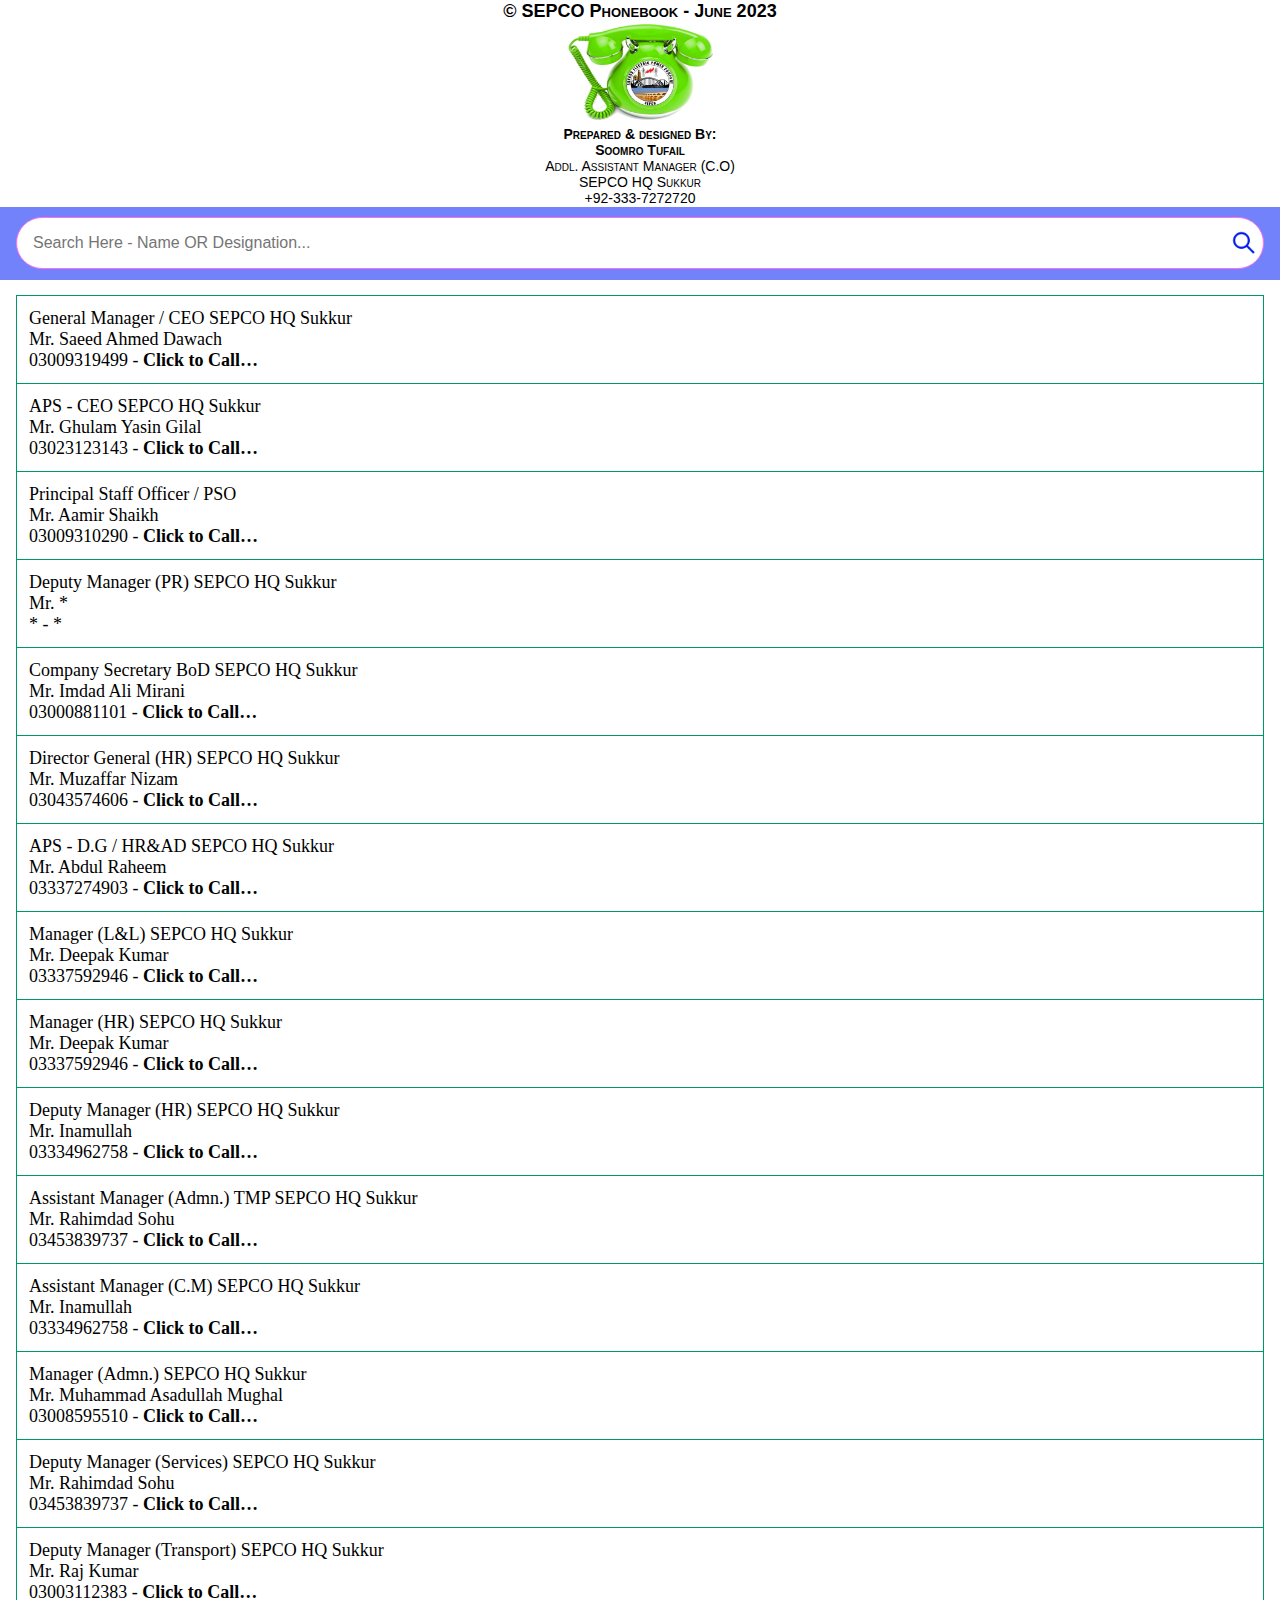
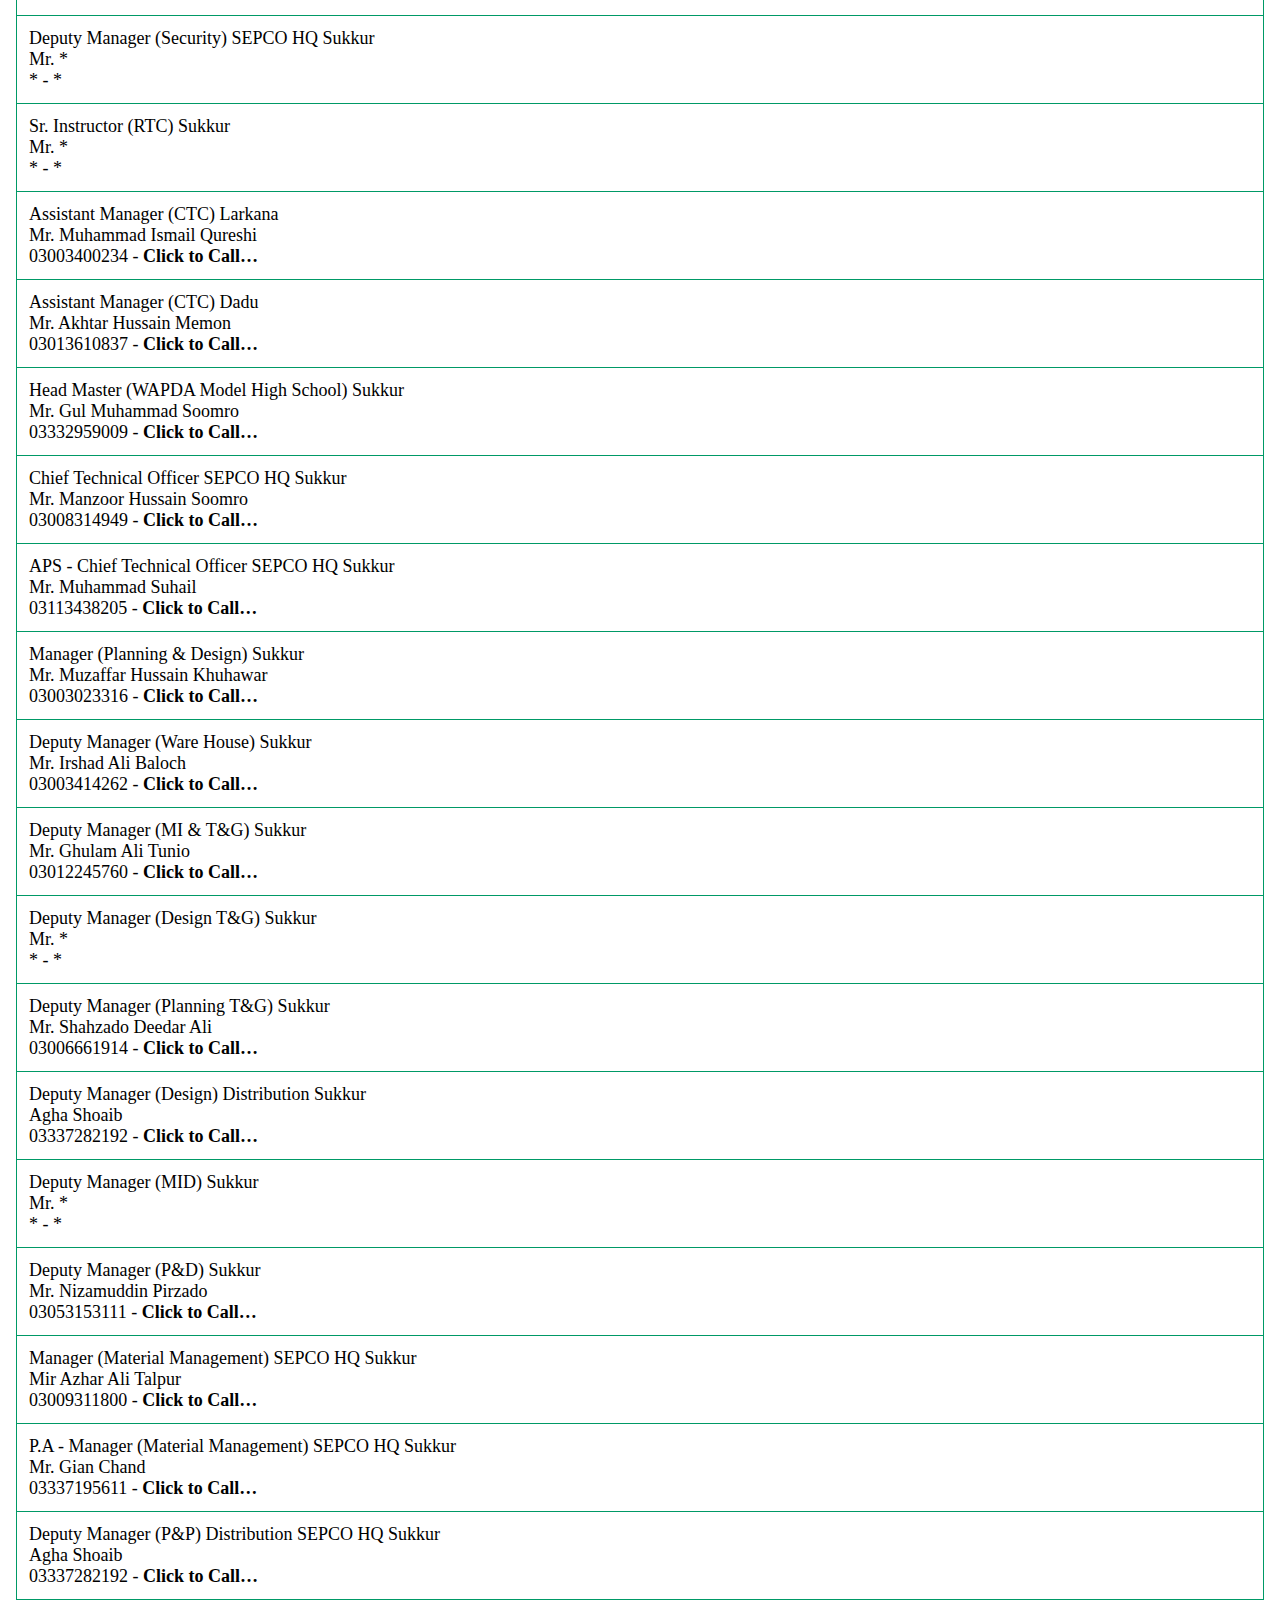
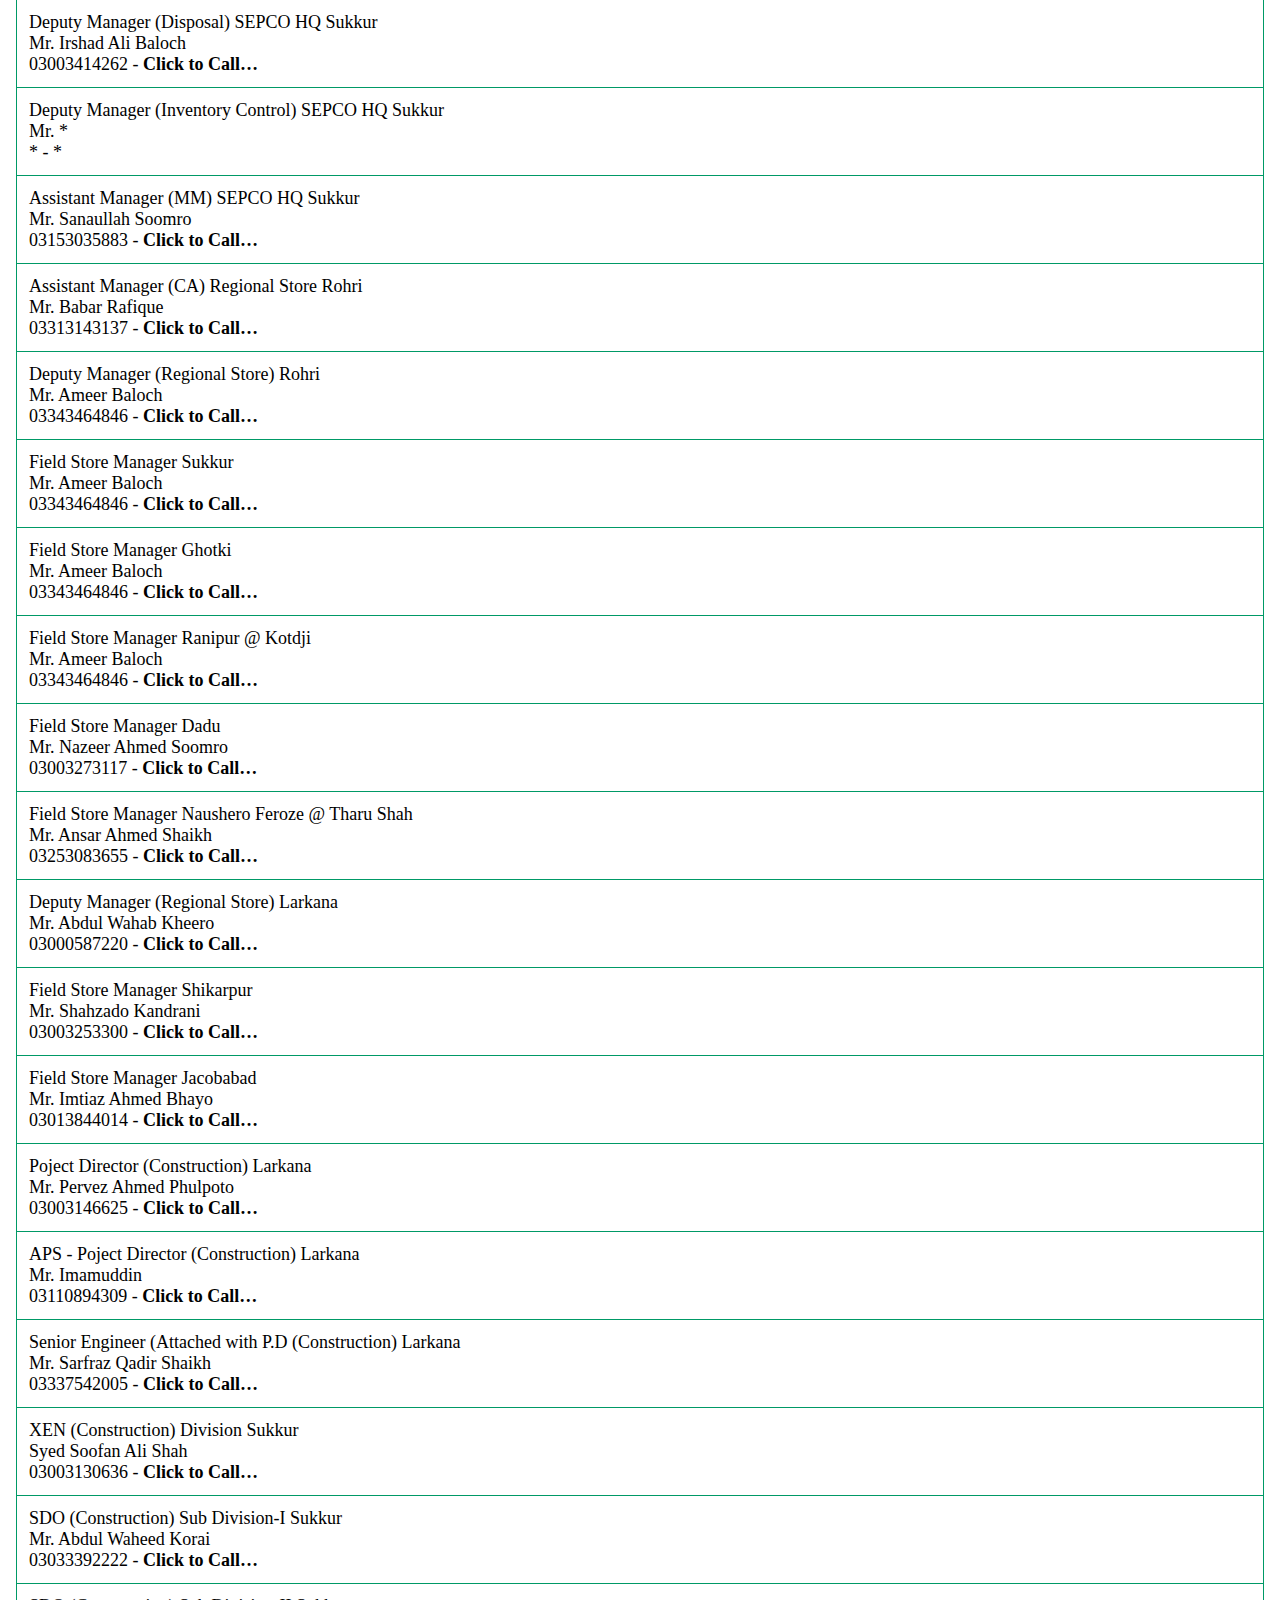
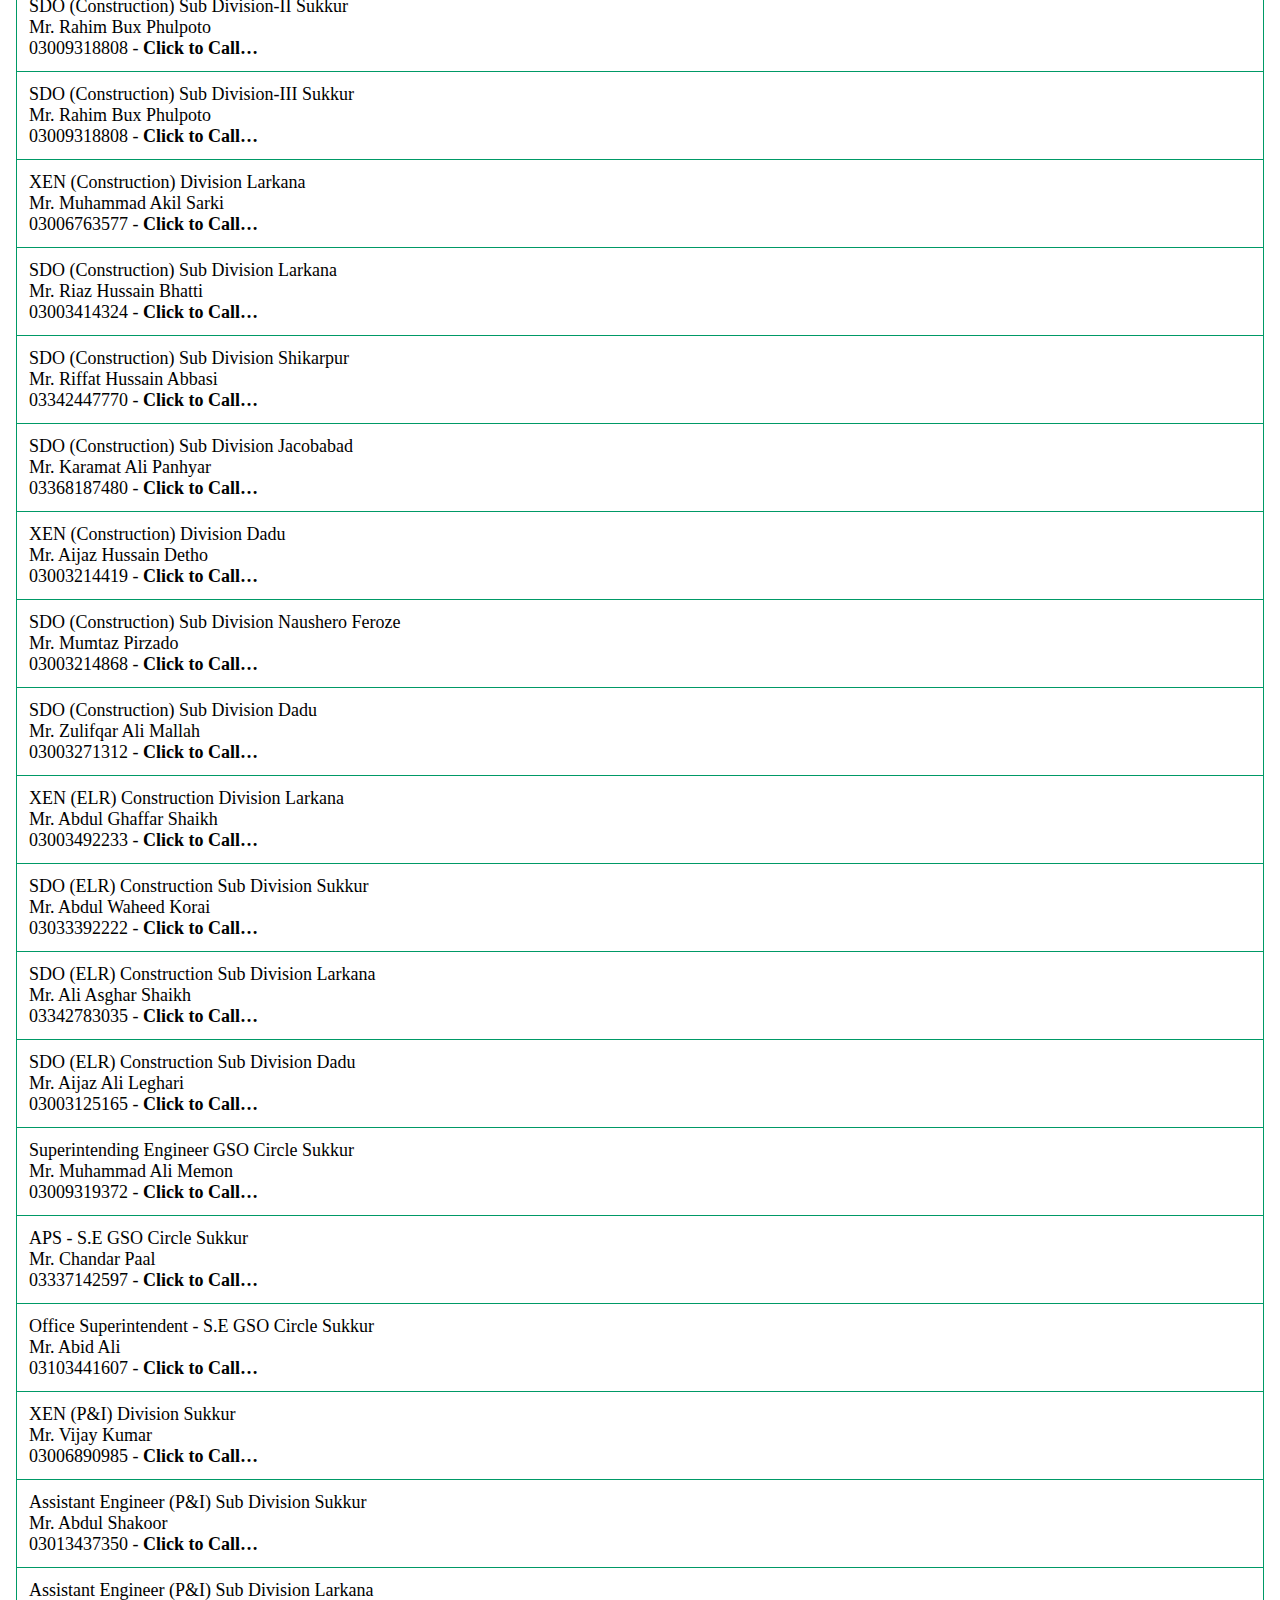
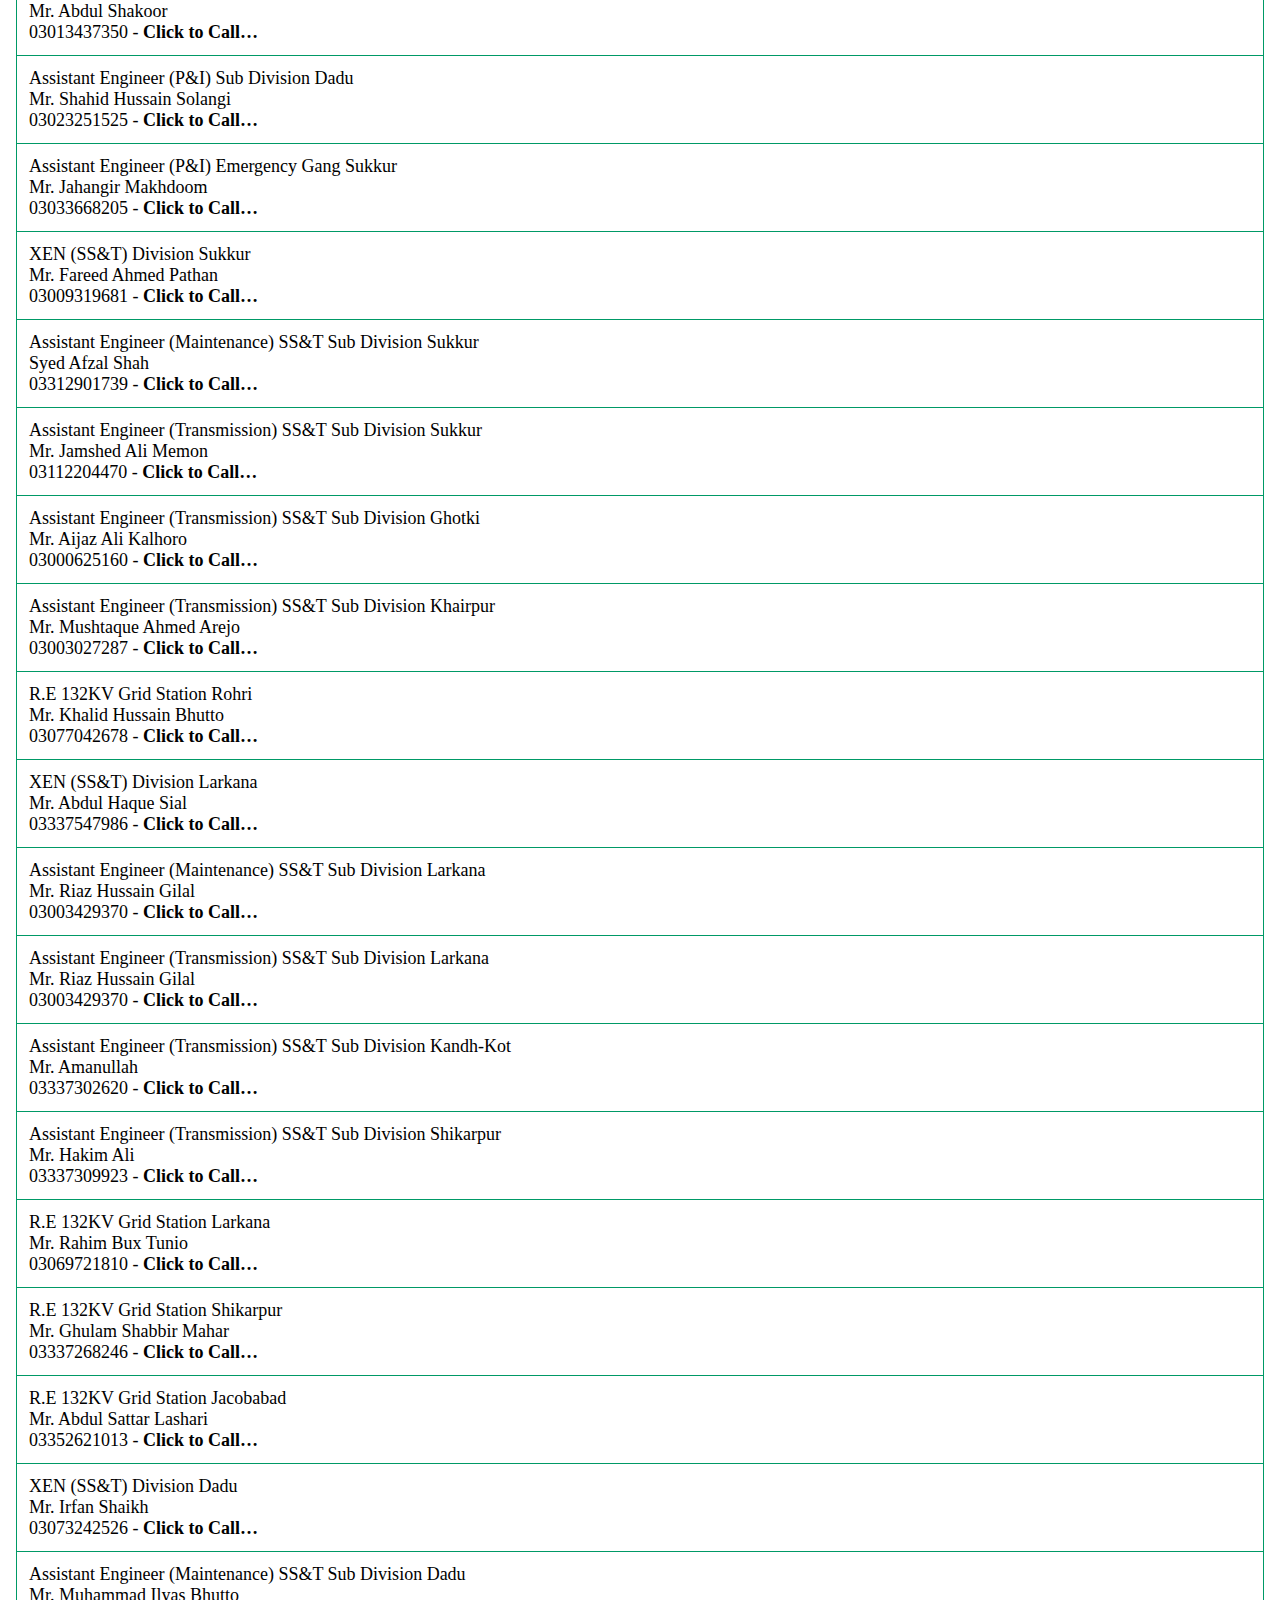
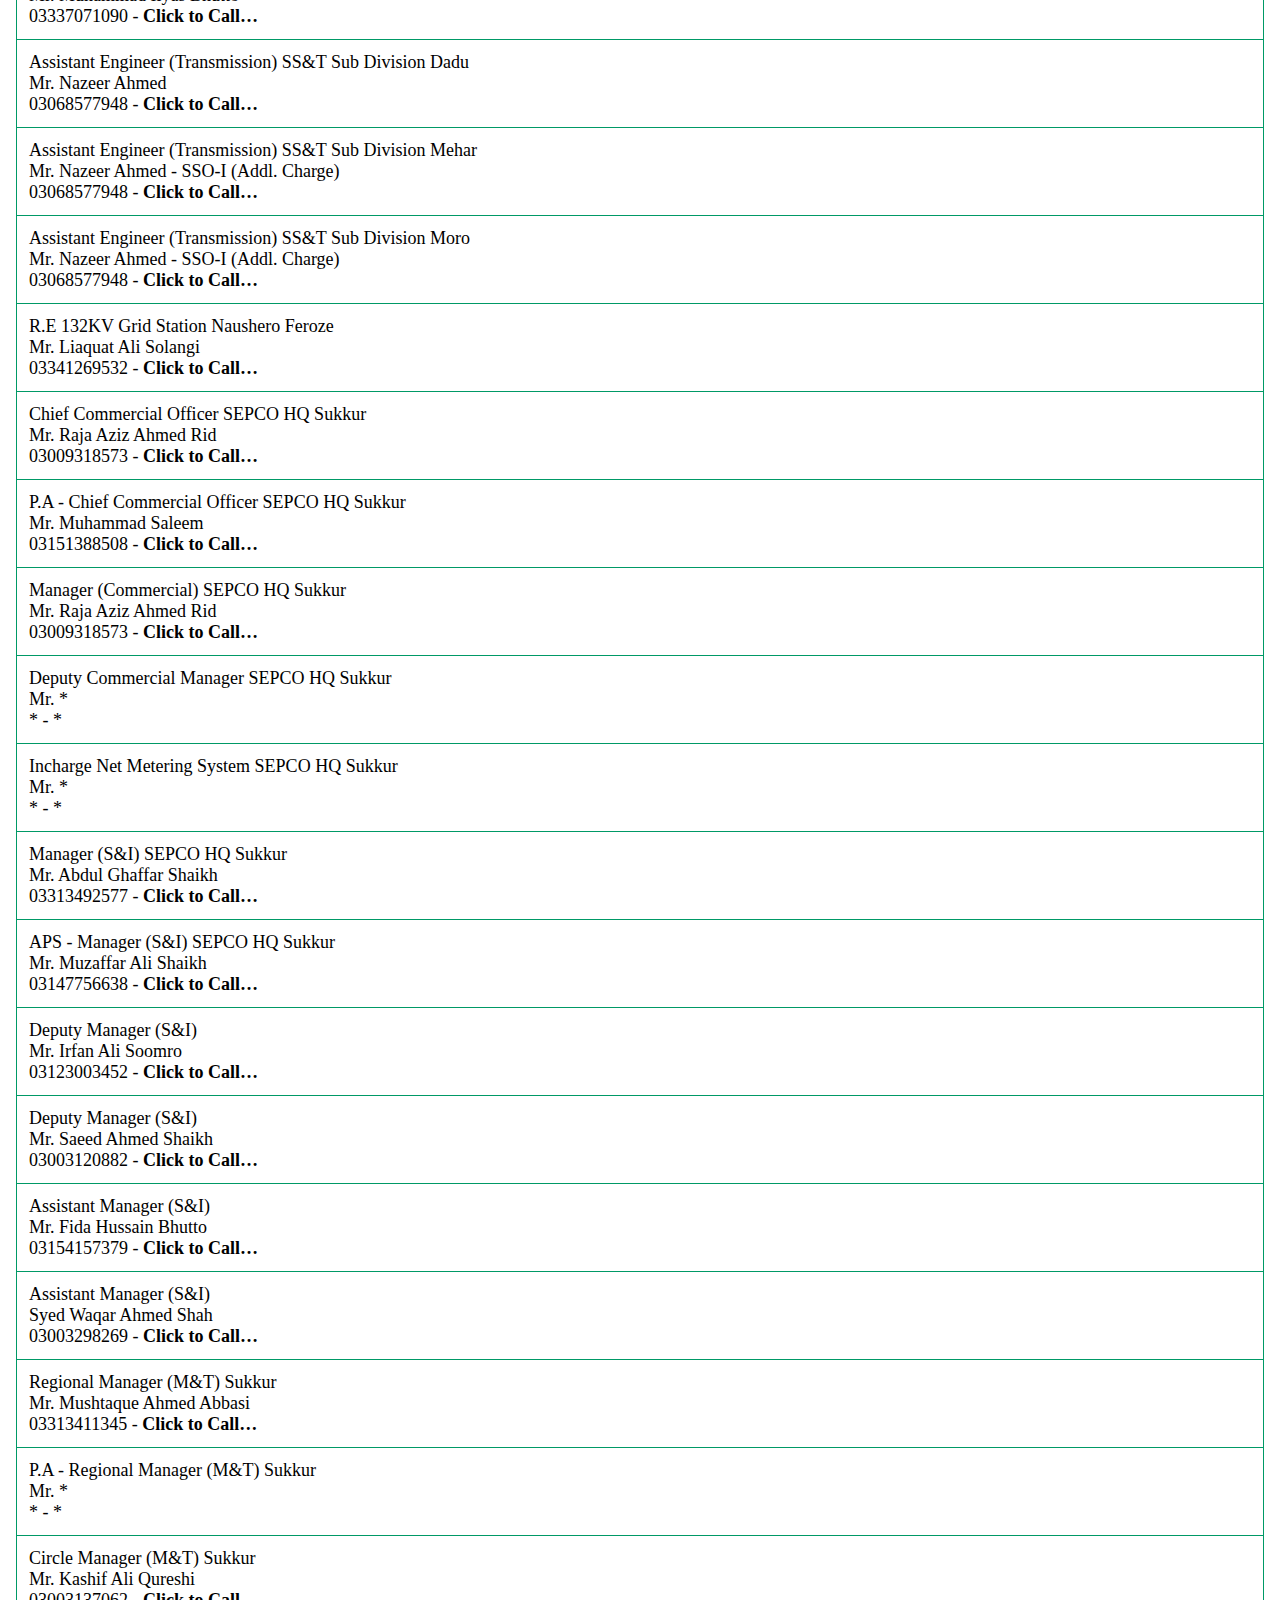
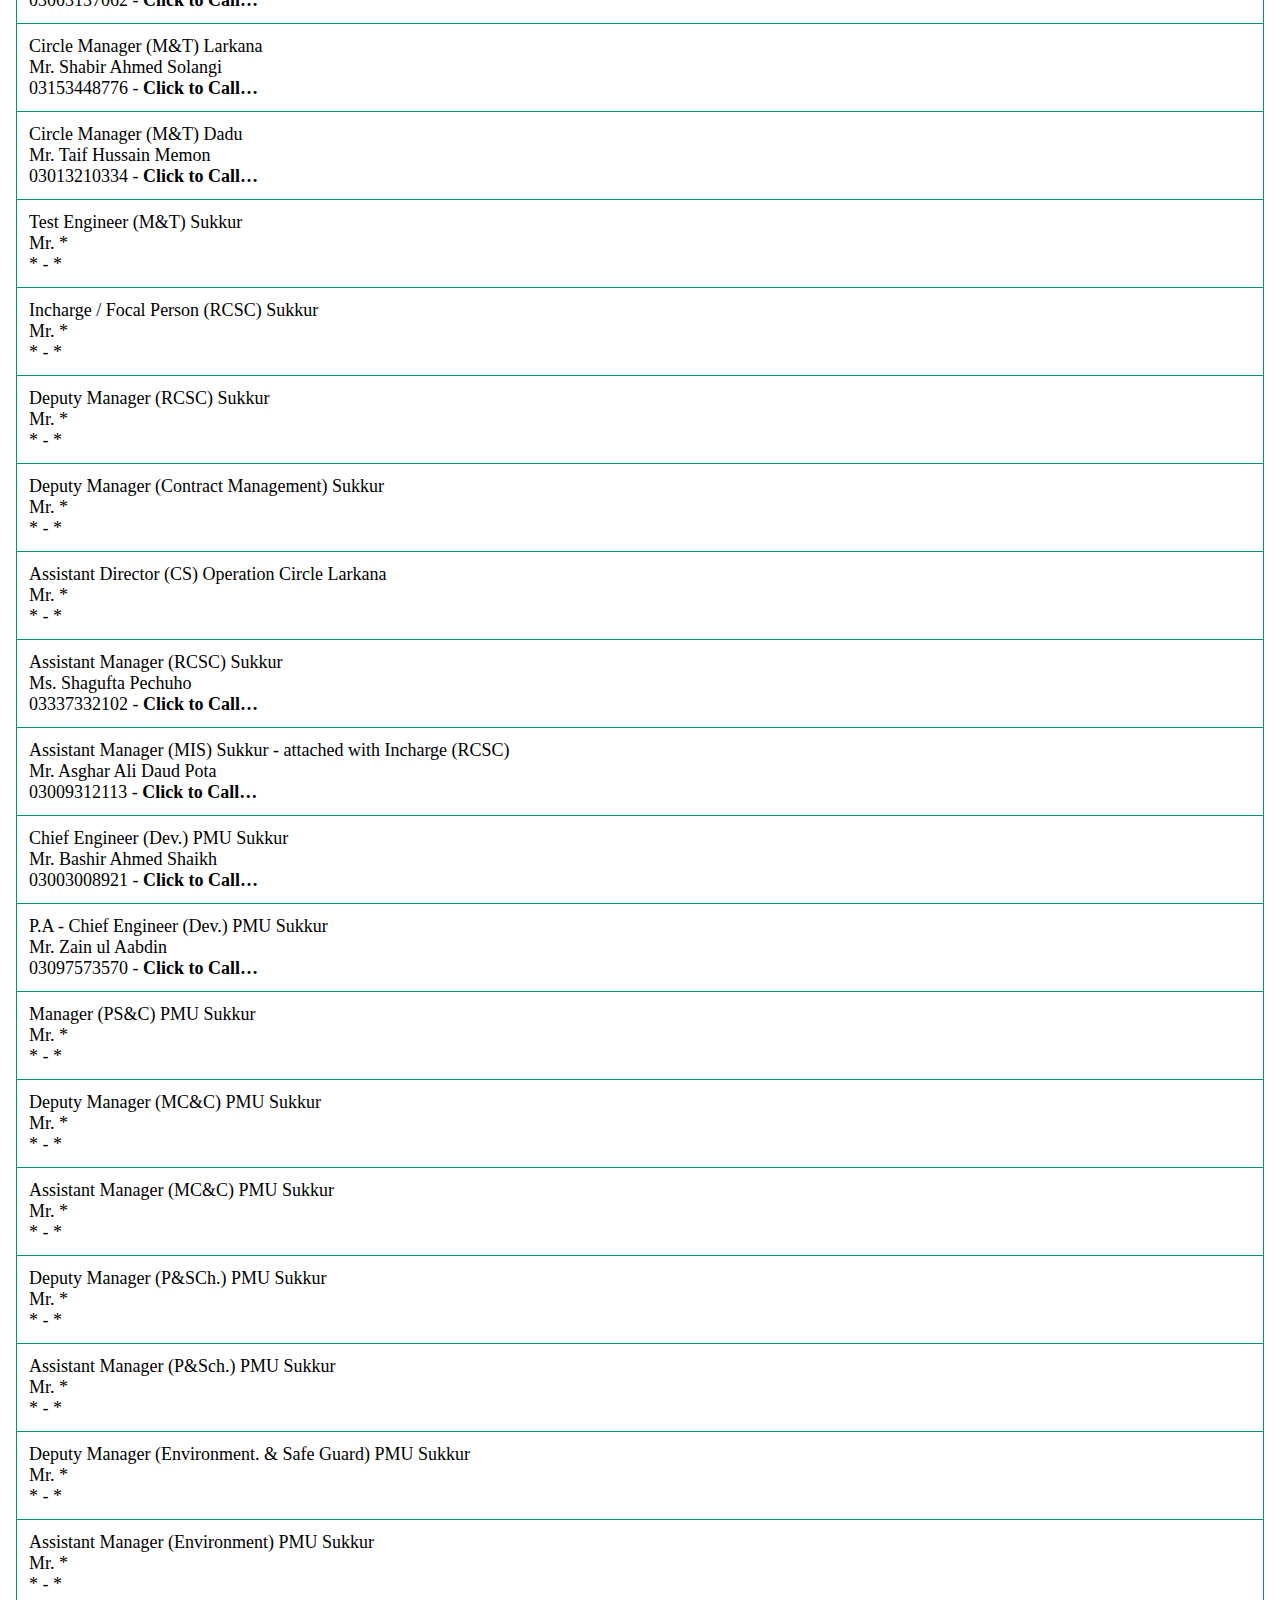
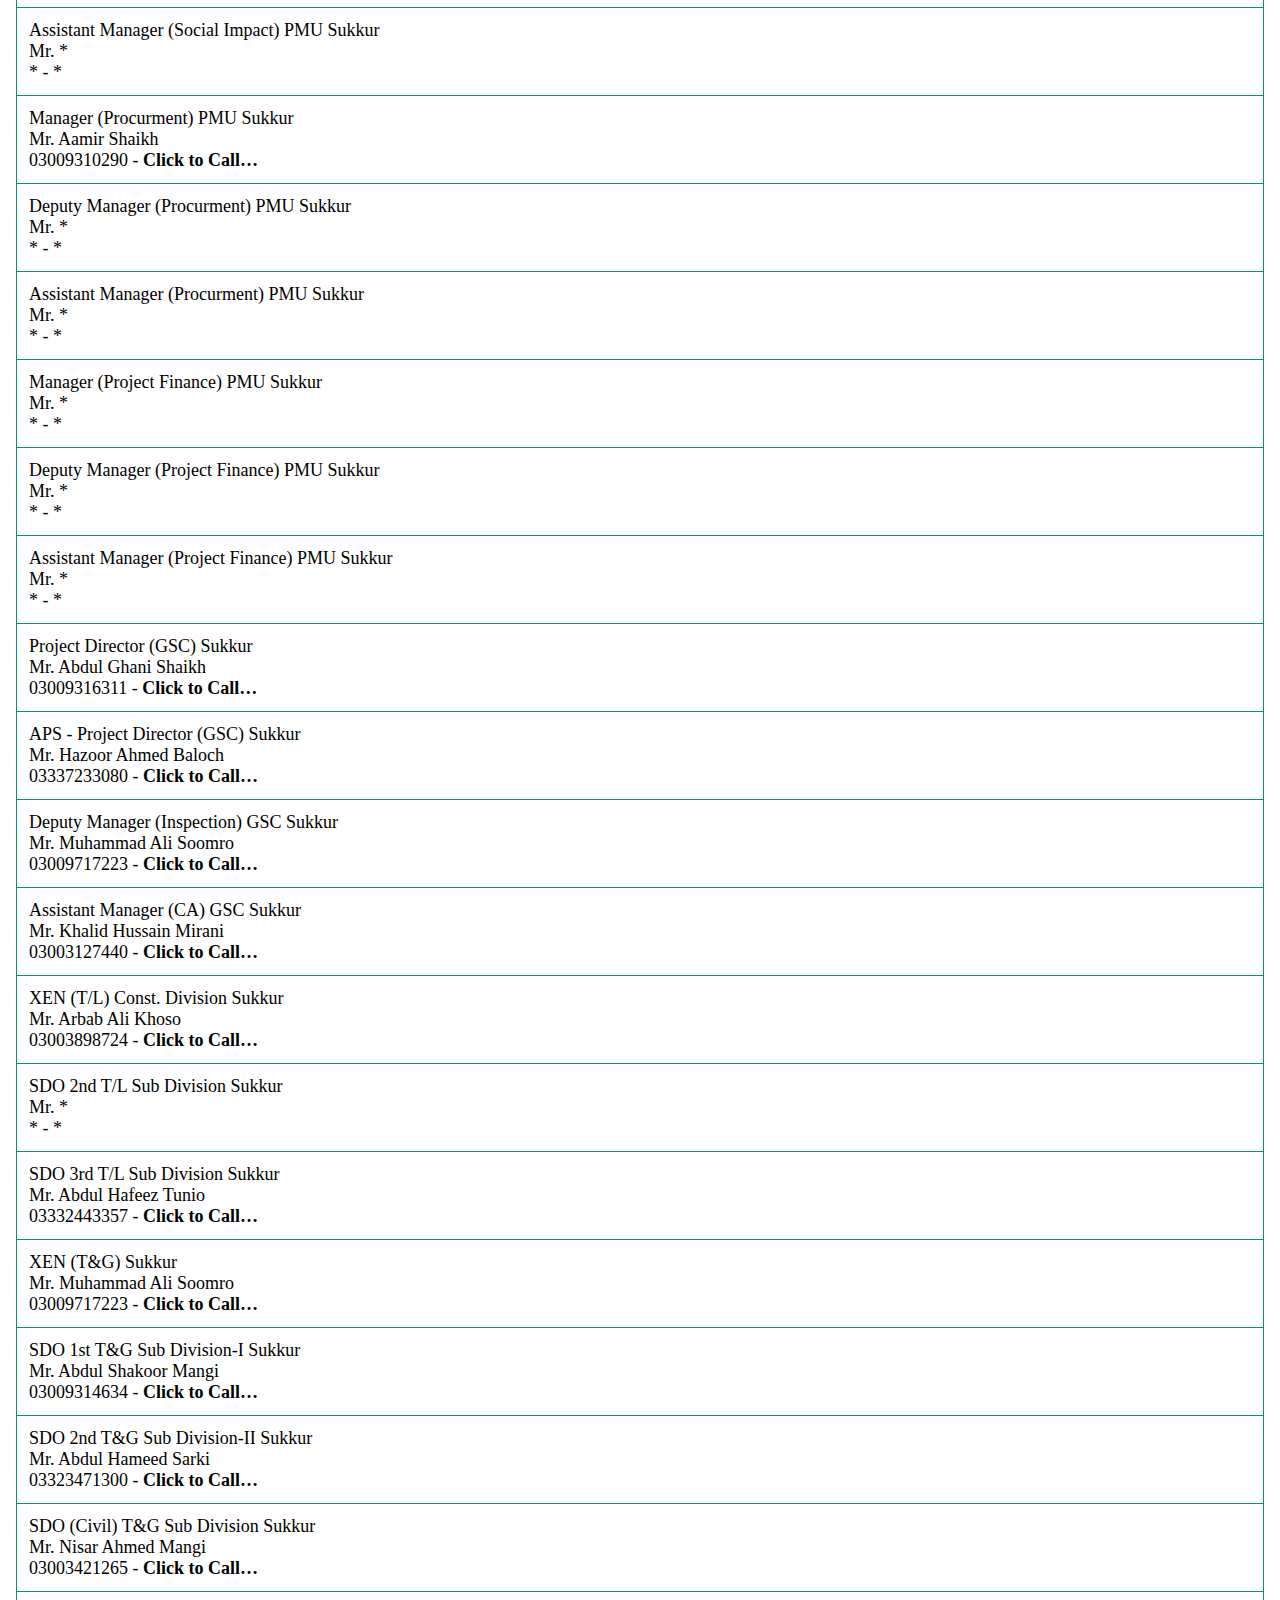
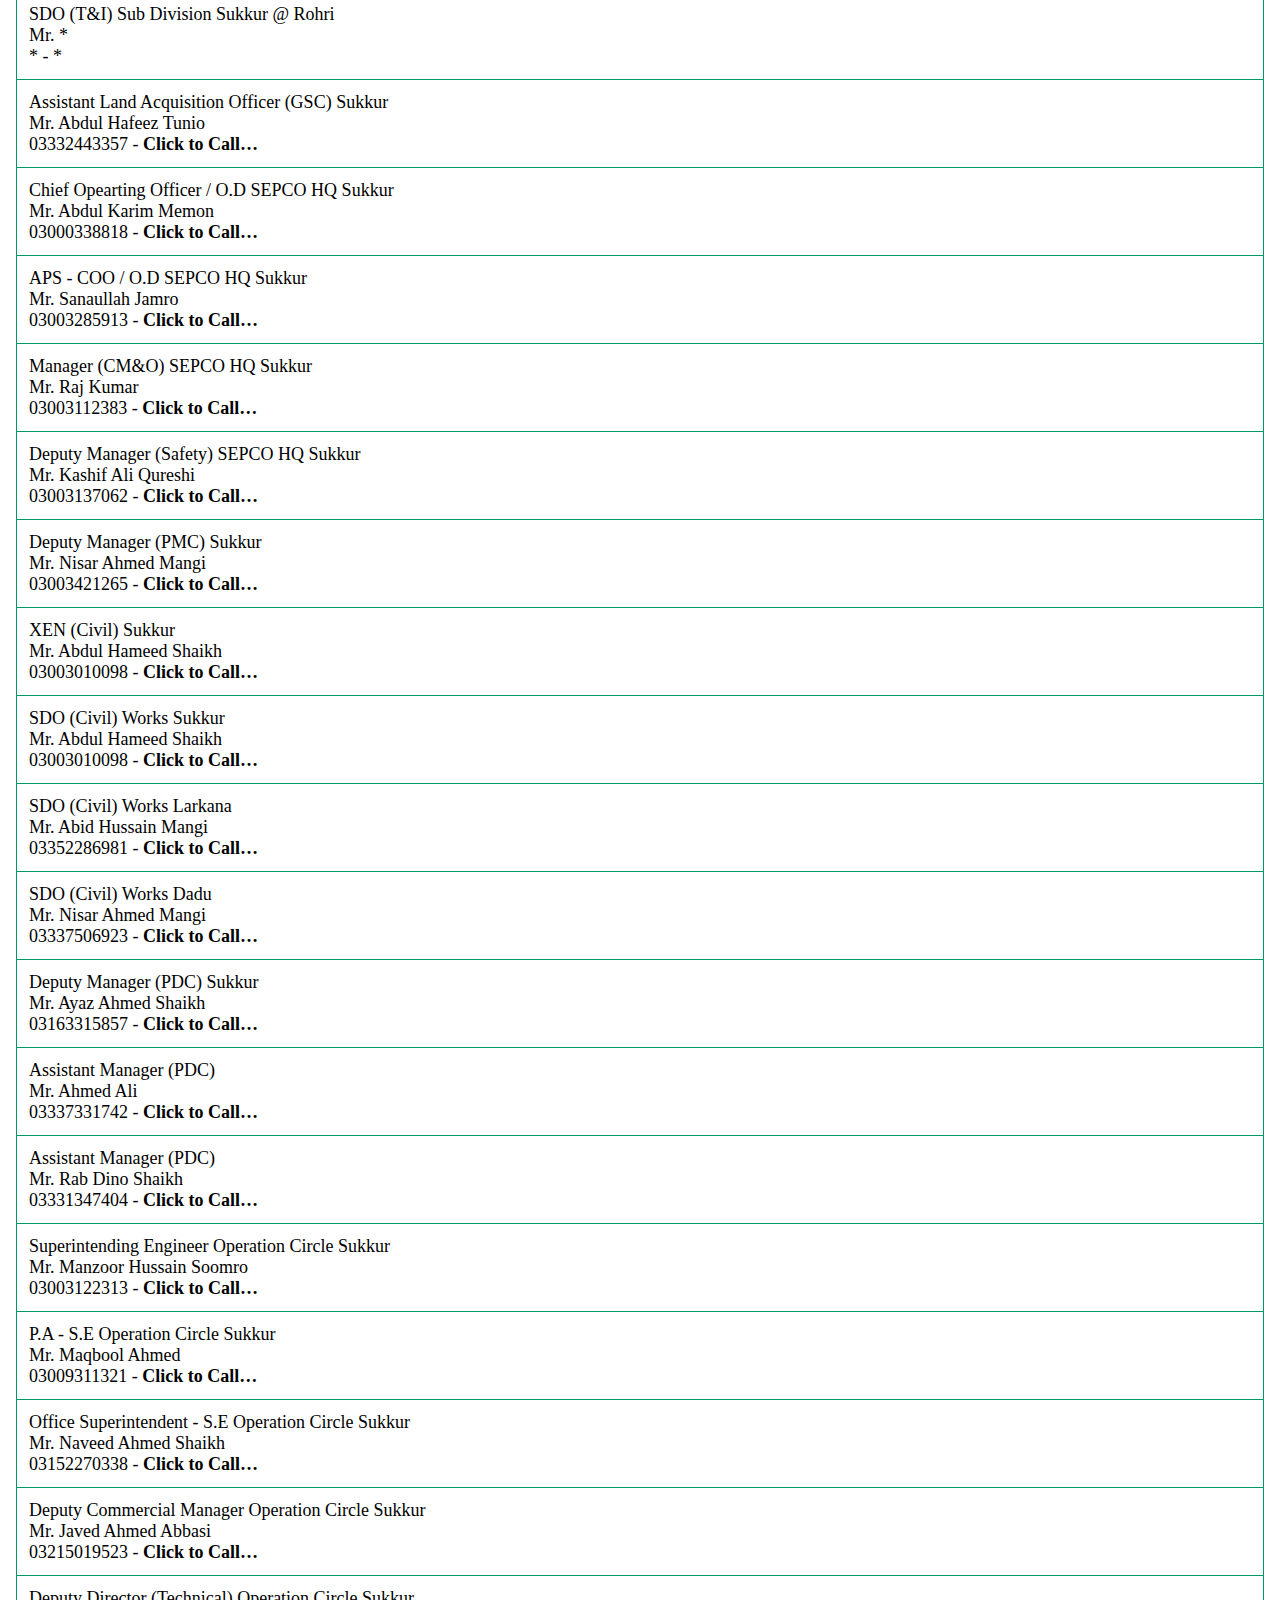
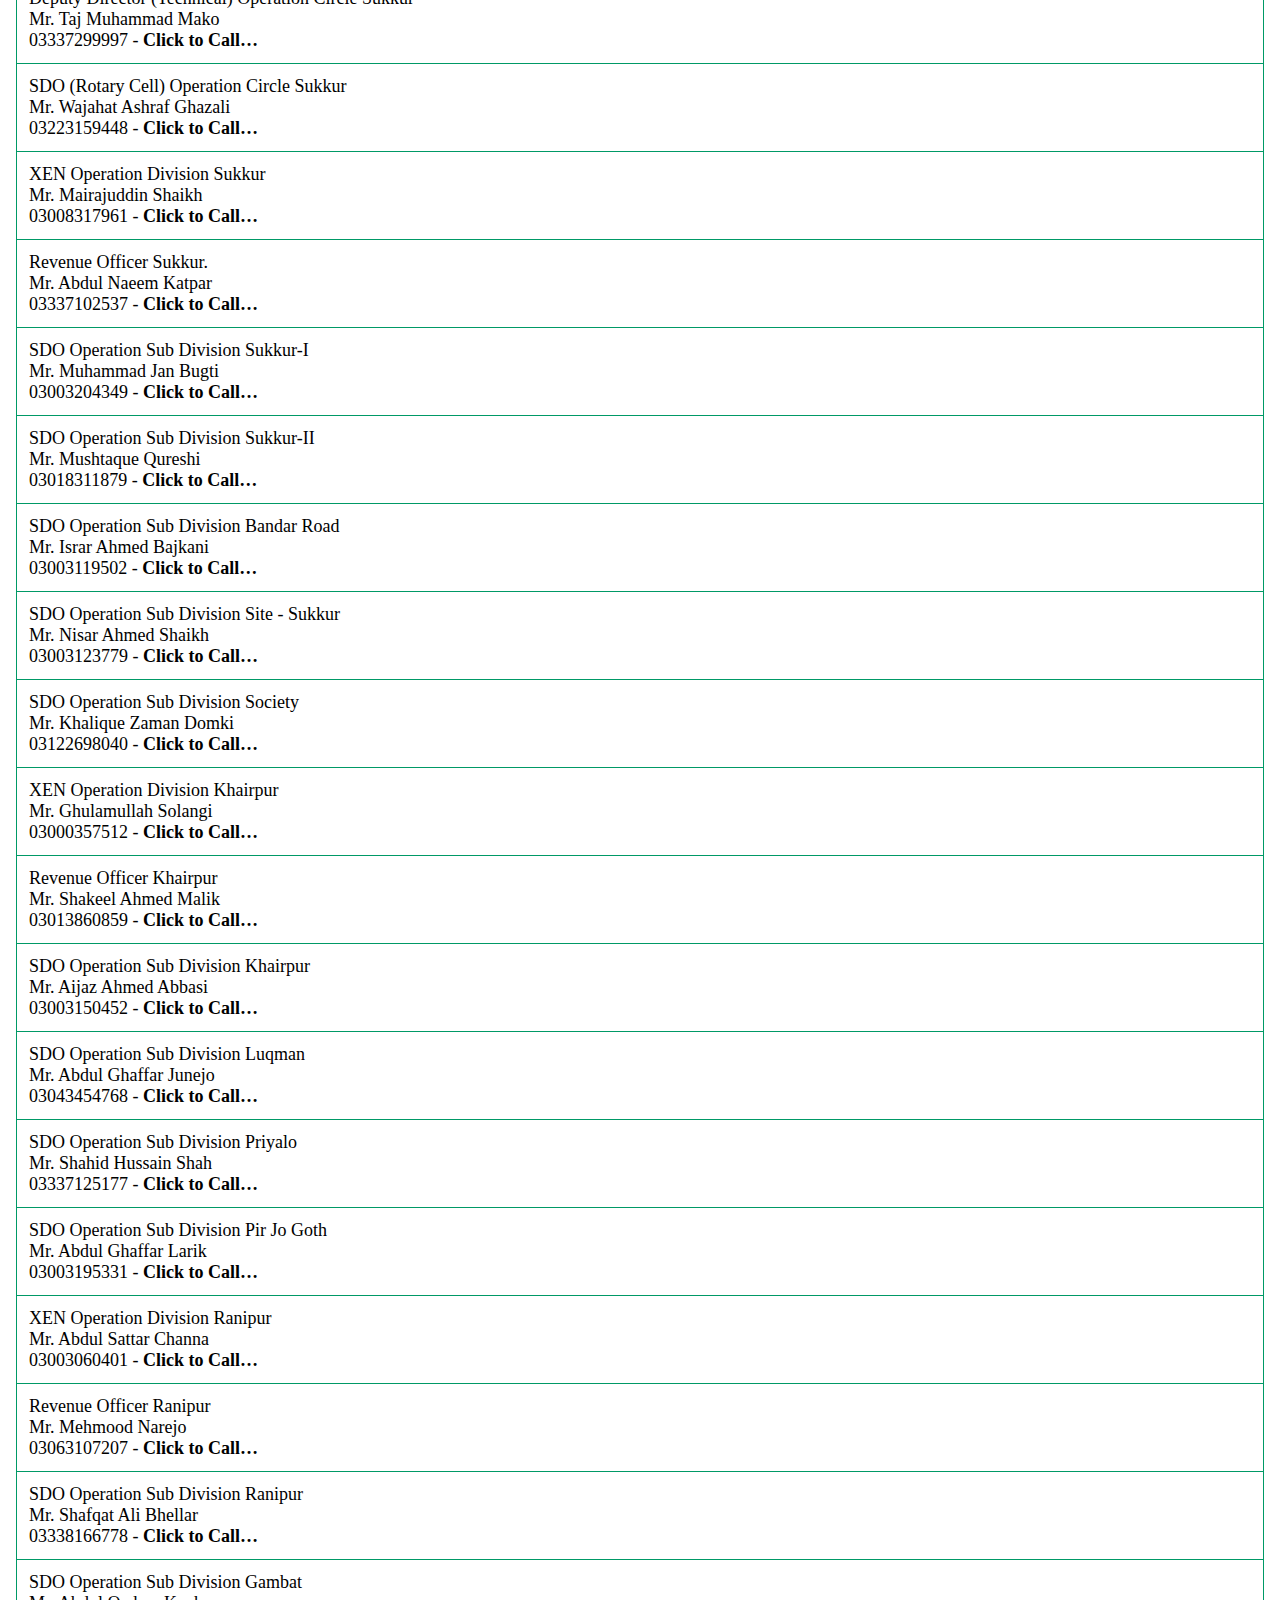
==== commit 092bf422: "Update sepcopb.html" ====
--- a/sepcopb.html
+++ b/sepcopb.html
@@ -27,7 +27,7 @@
 <br>
 Soomro Tufail</b>
 <br>
-Addl. A.M (C.O)
+Addl. Assistant Manager (C.O)
 <br>
 SEPCO HQ Sukkur
 <br>
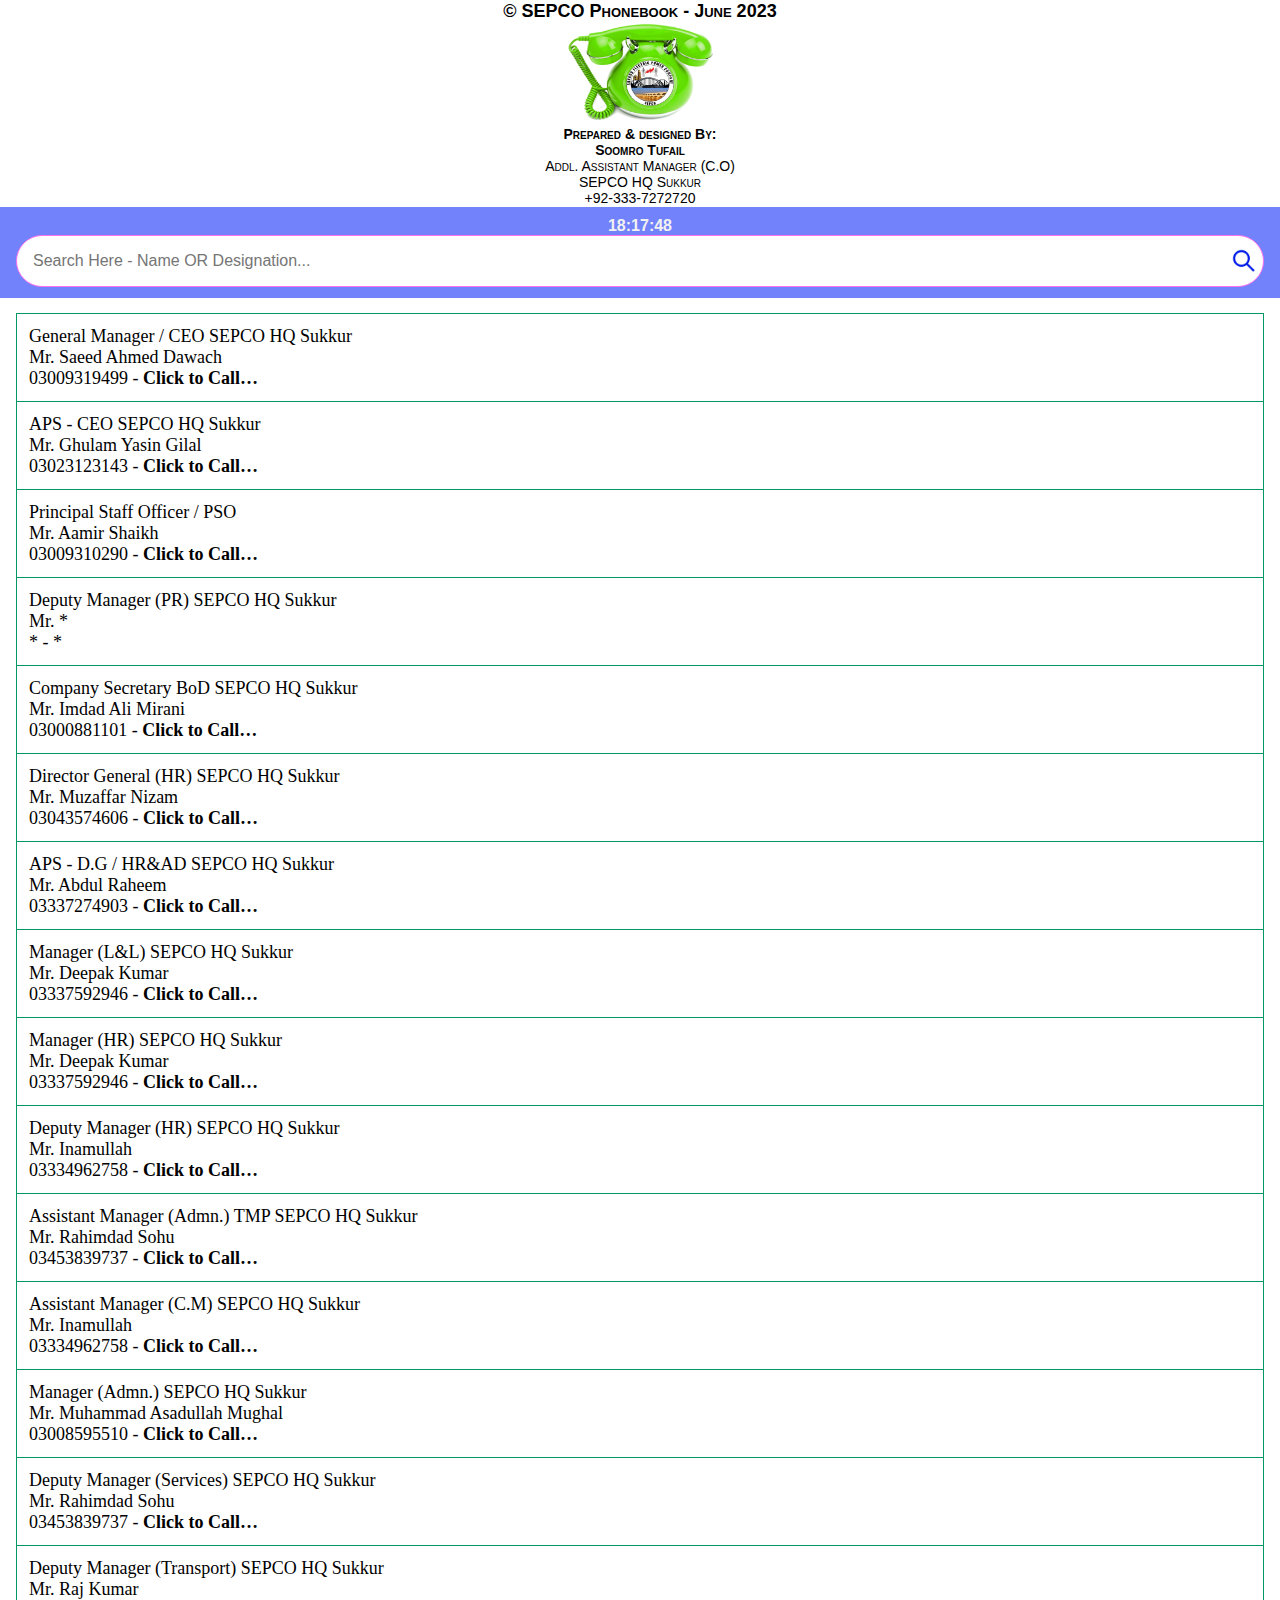
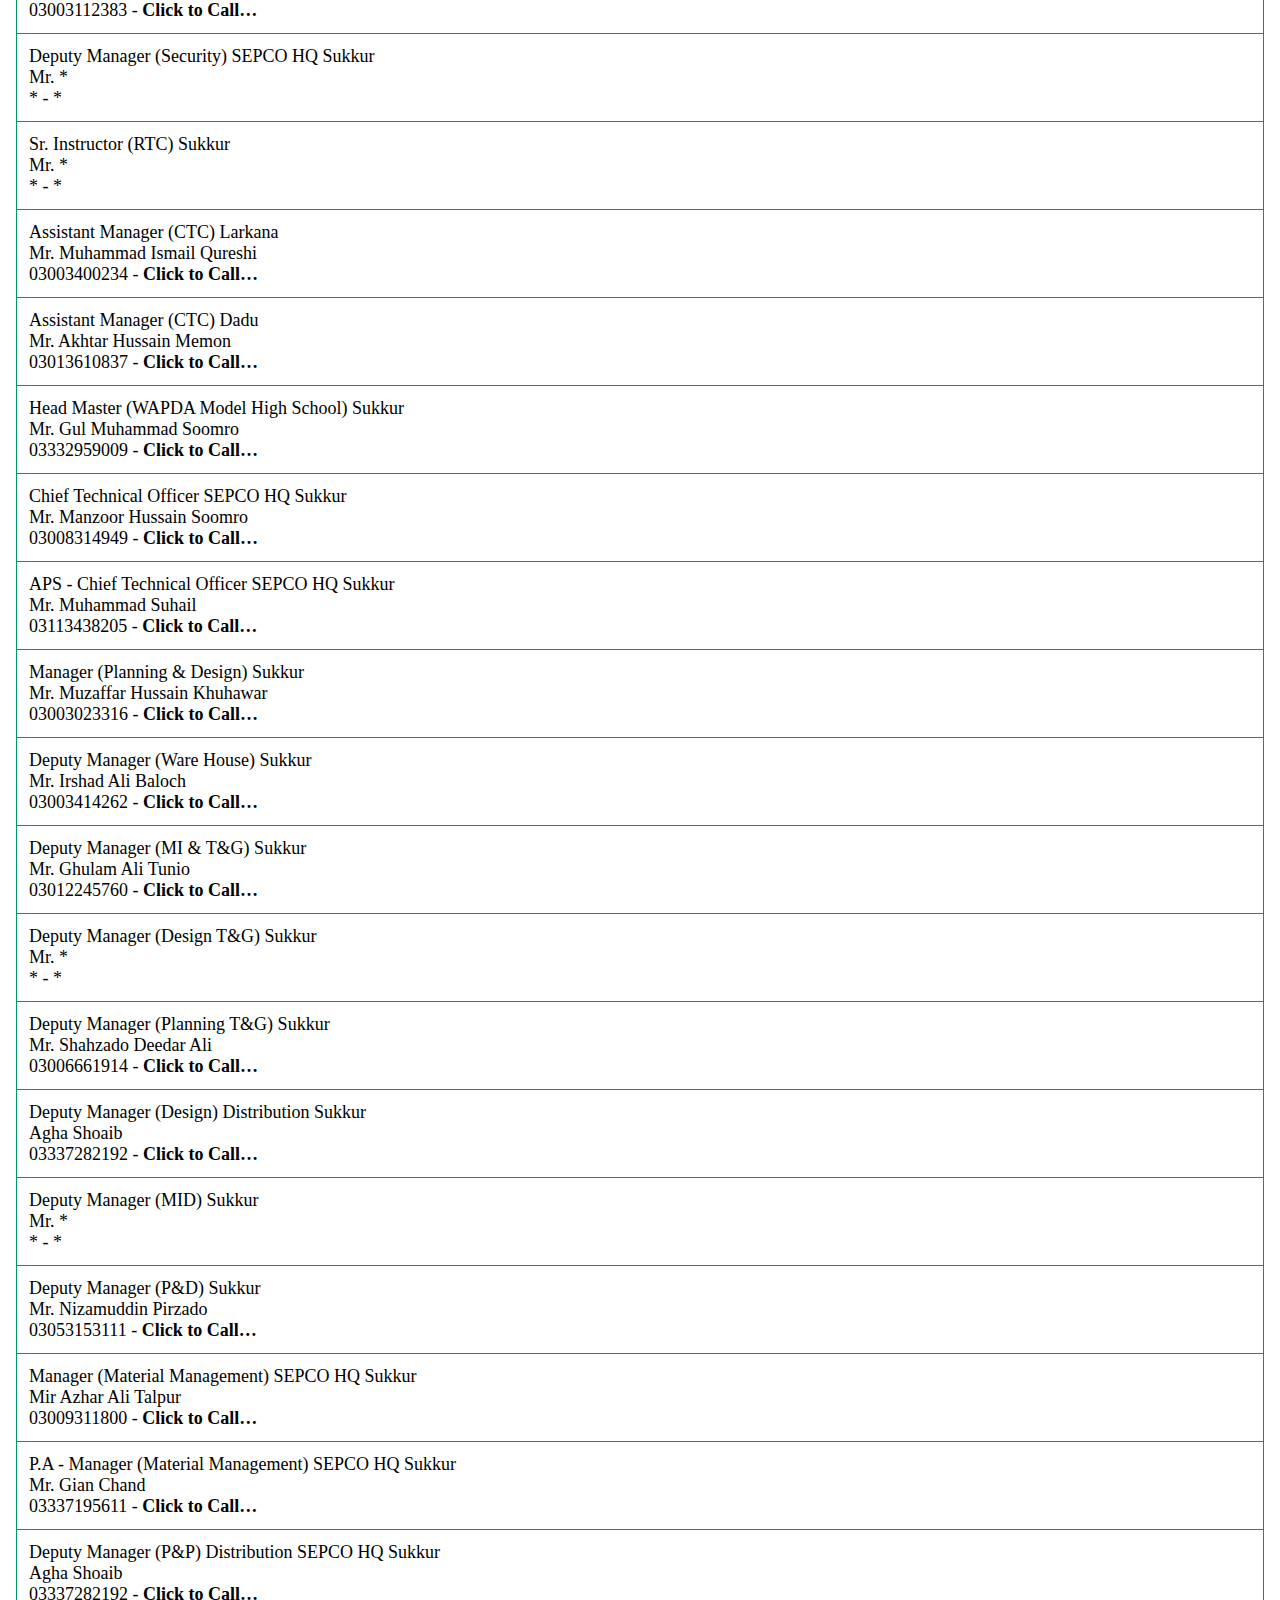
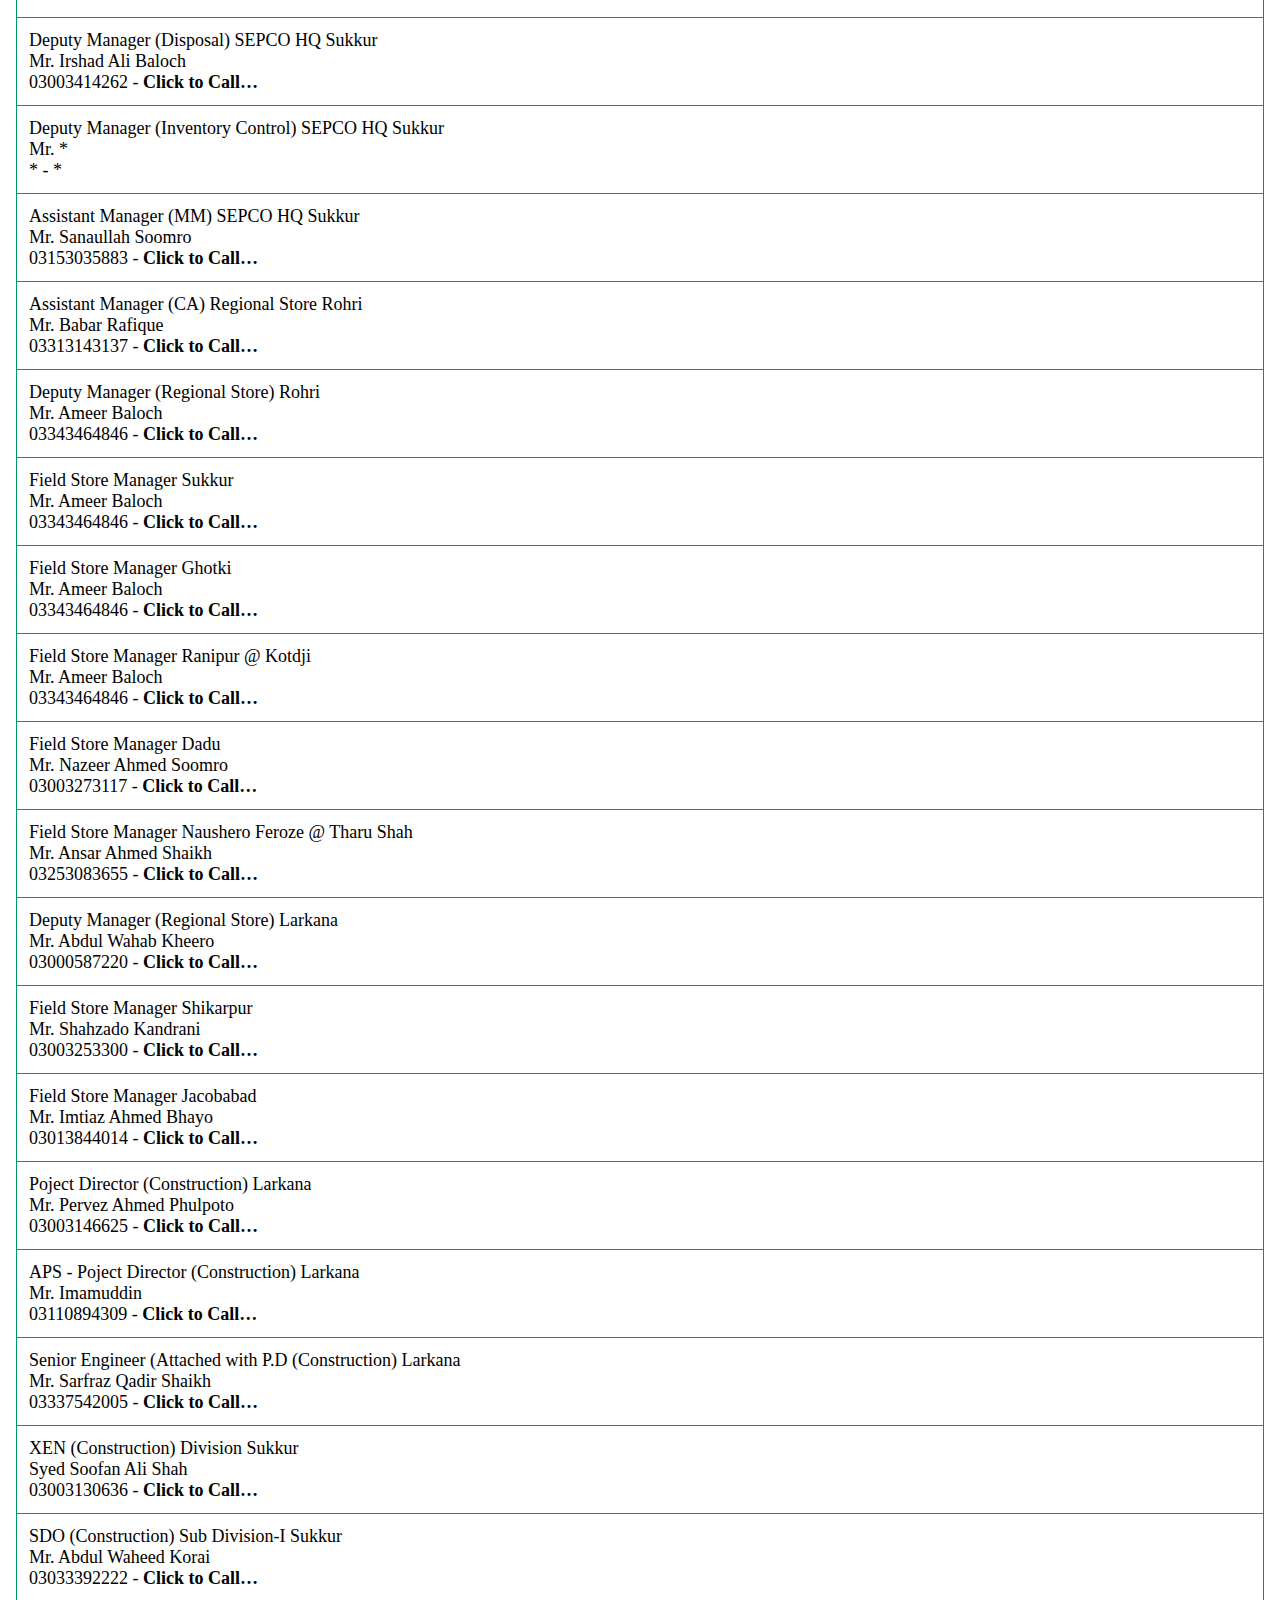
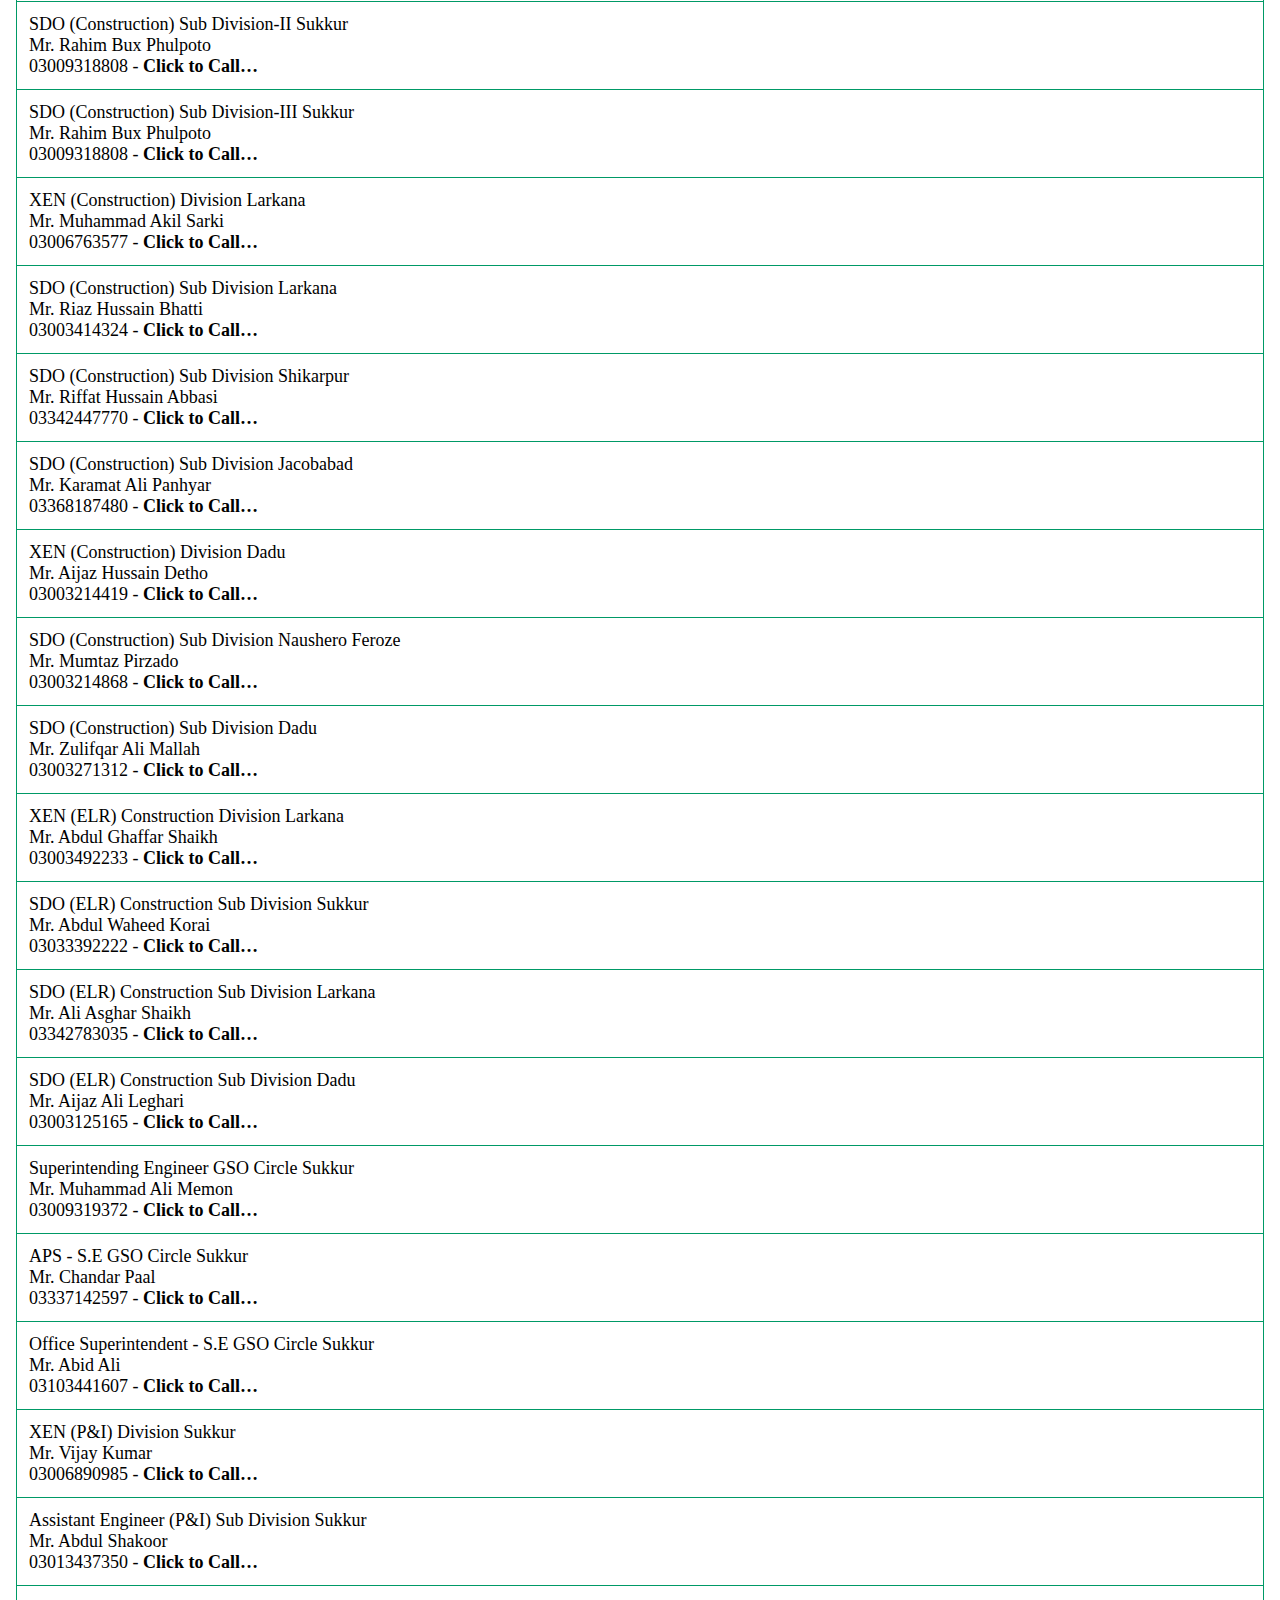
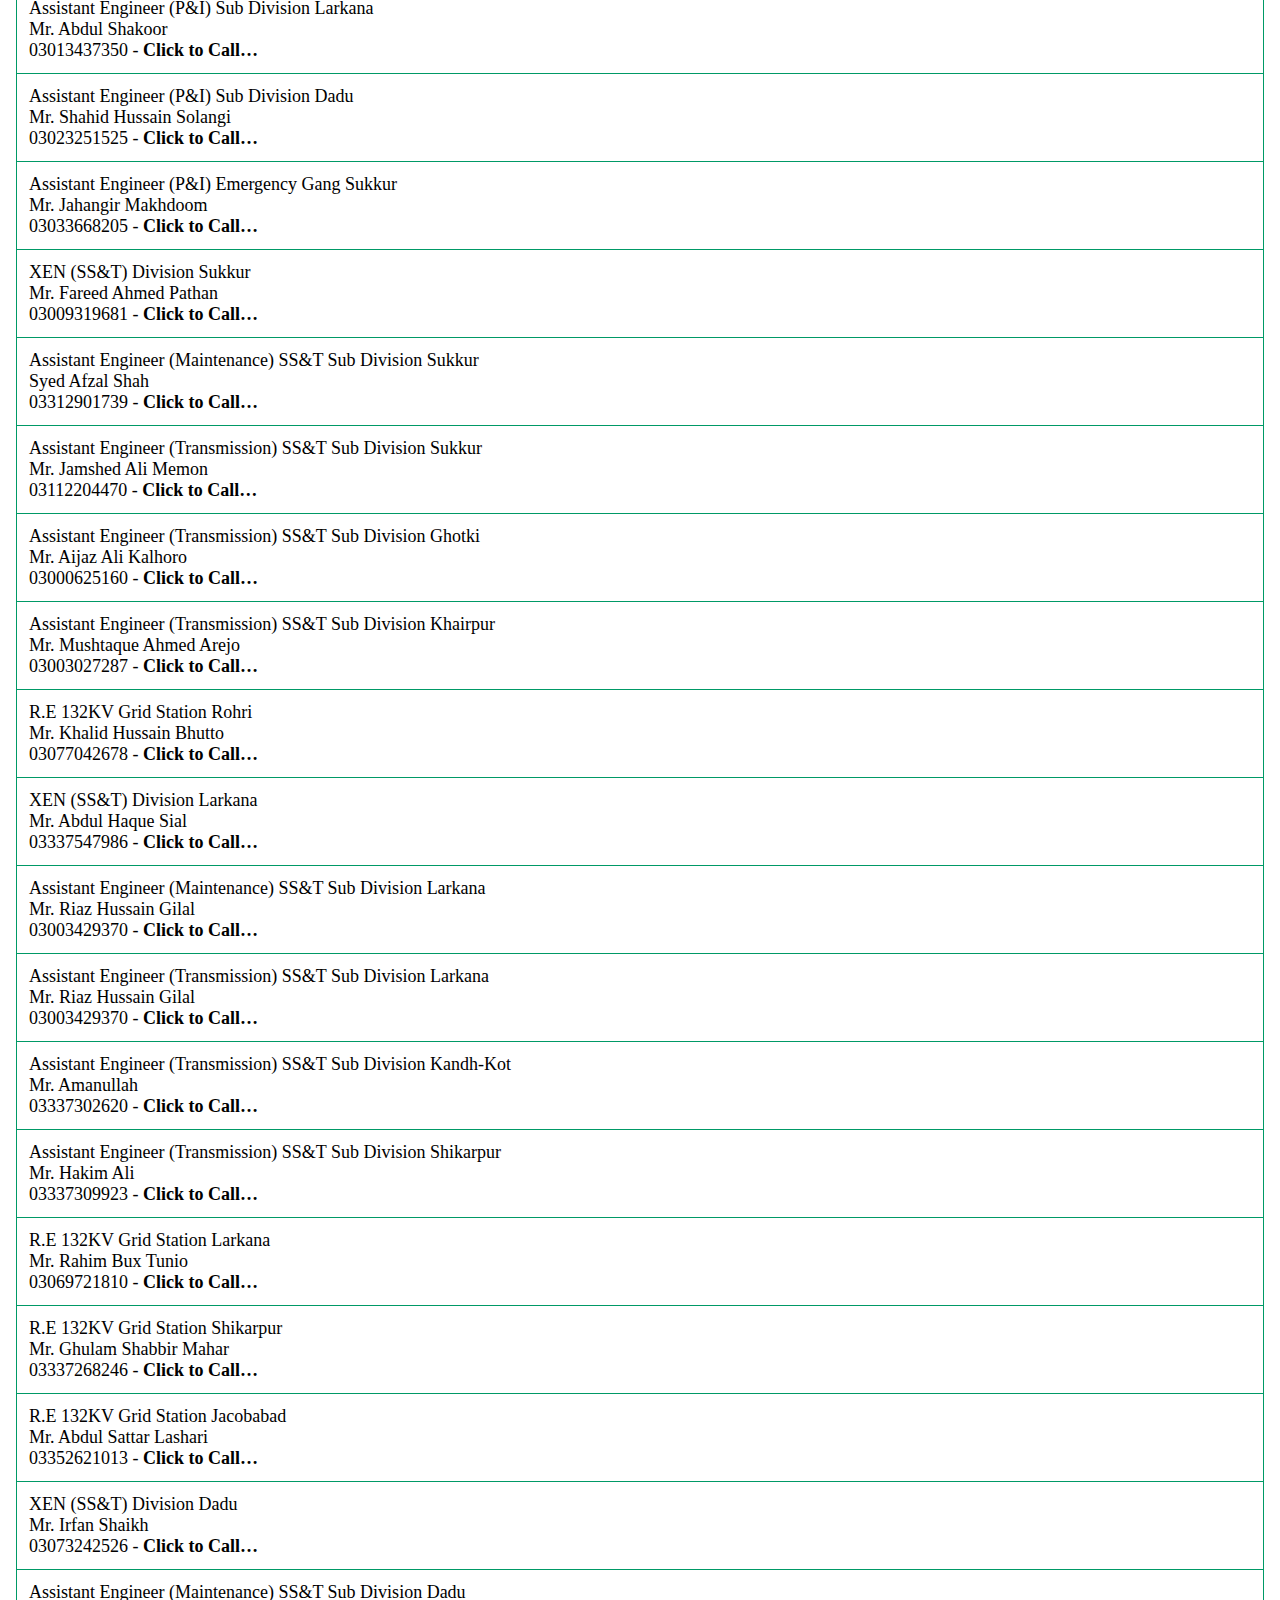
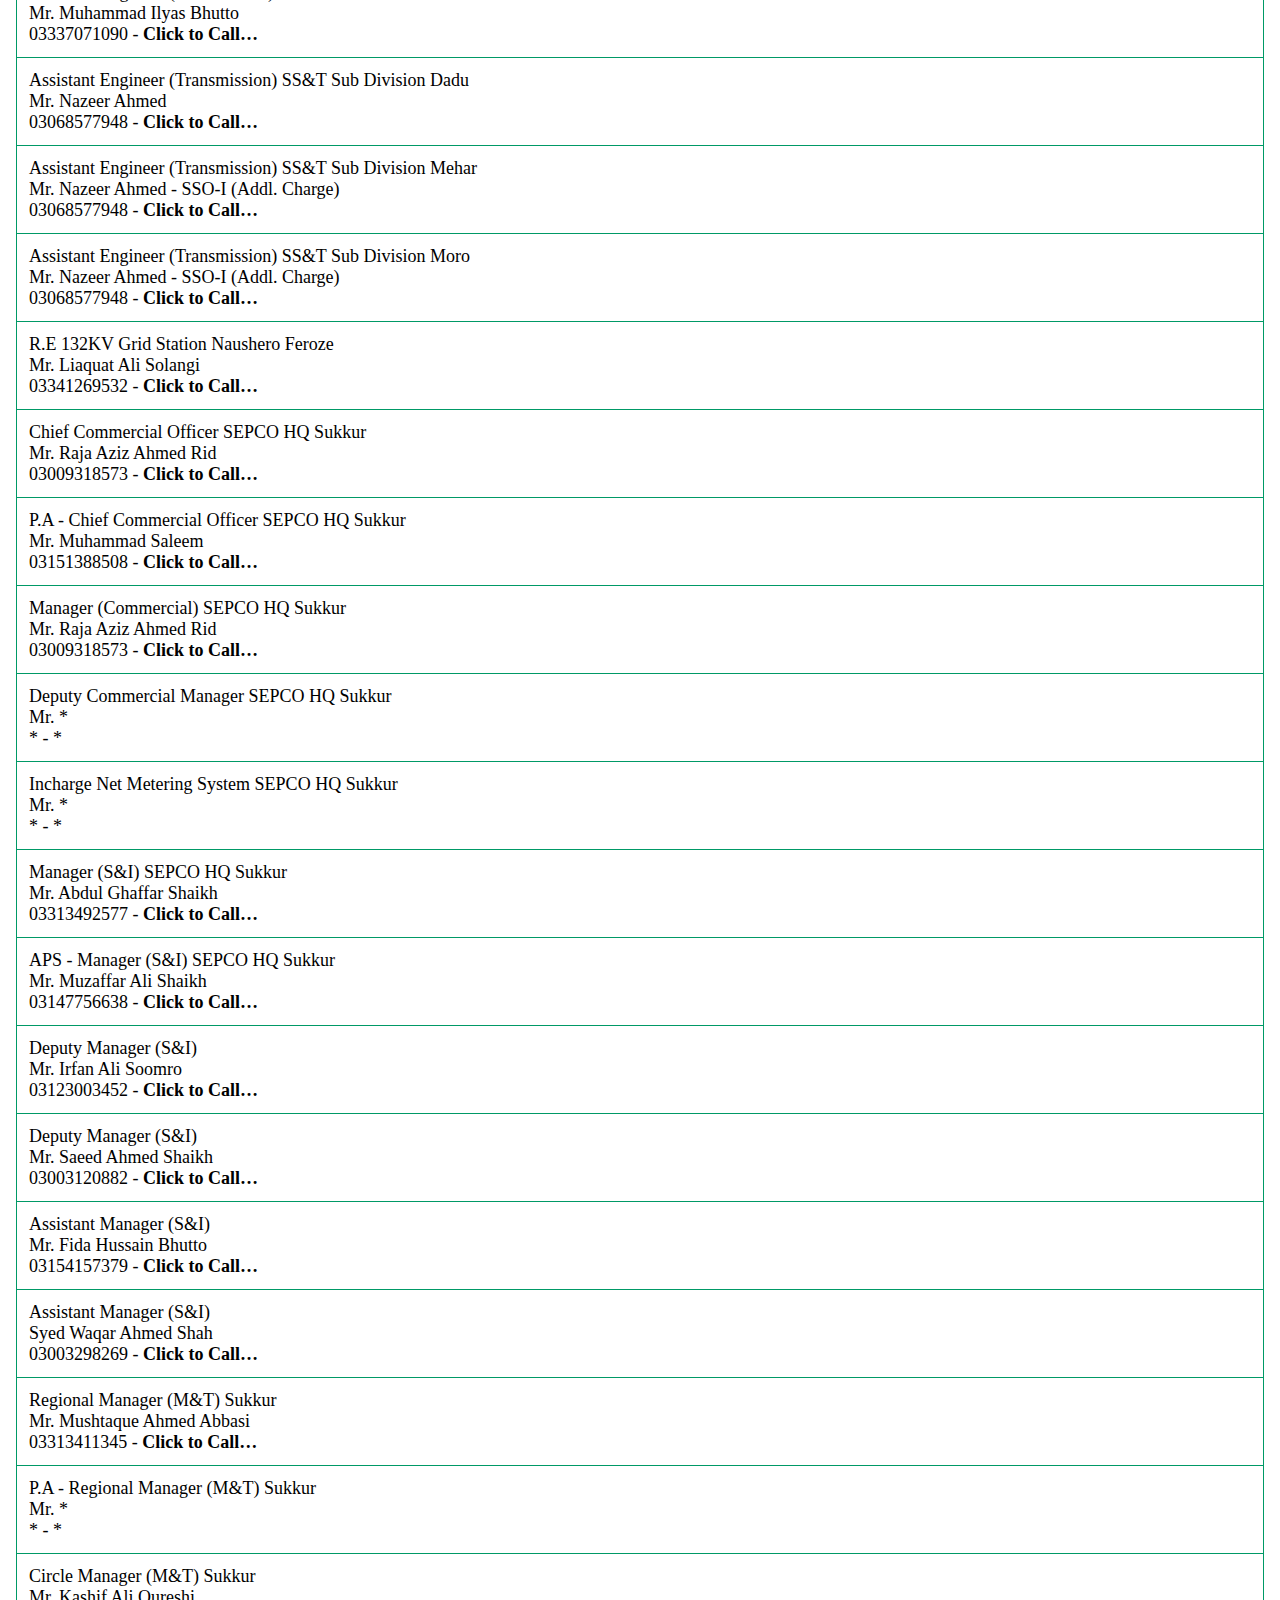
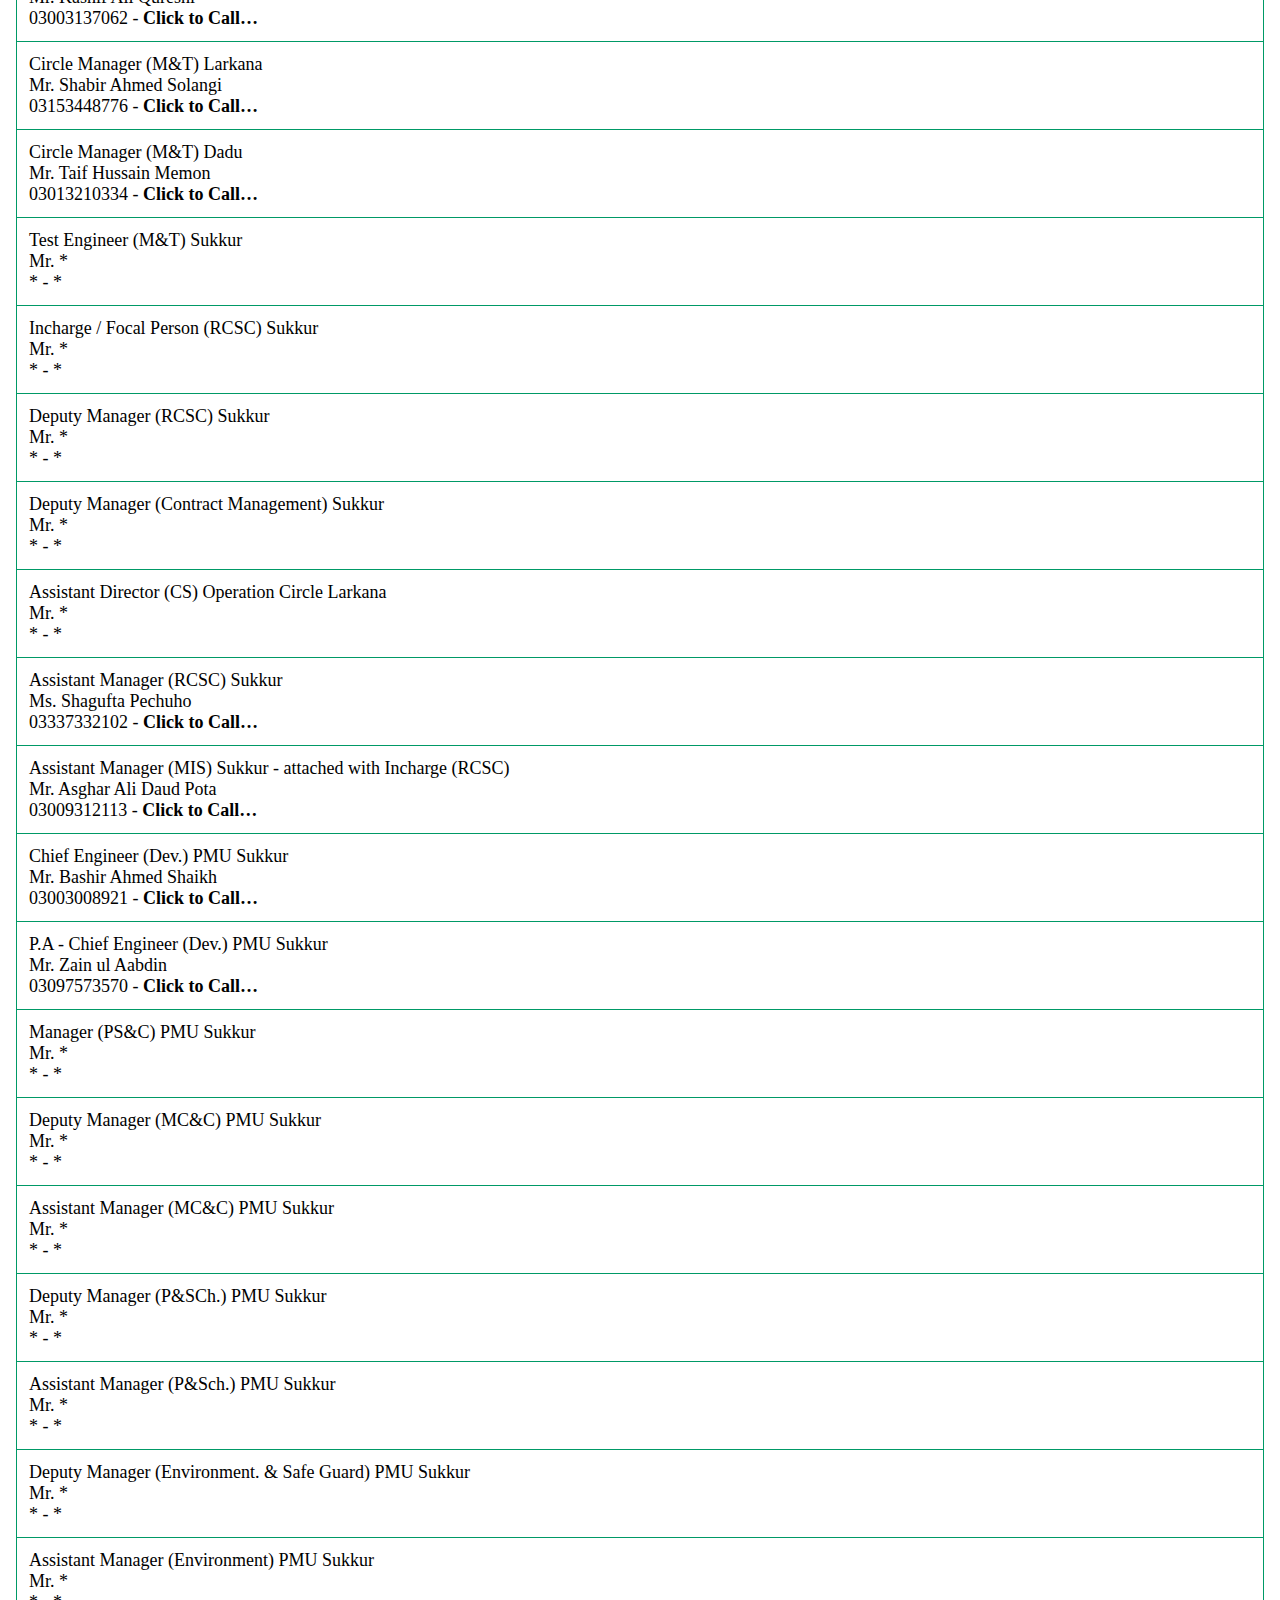
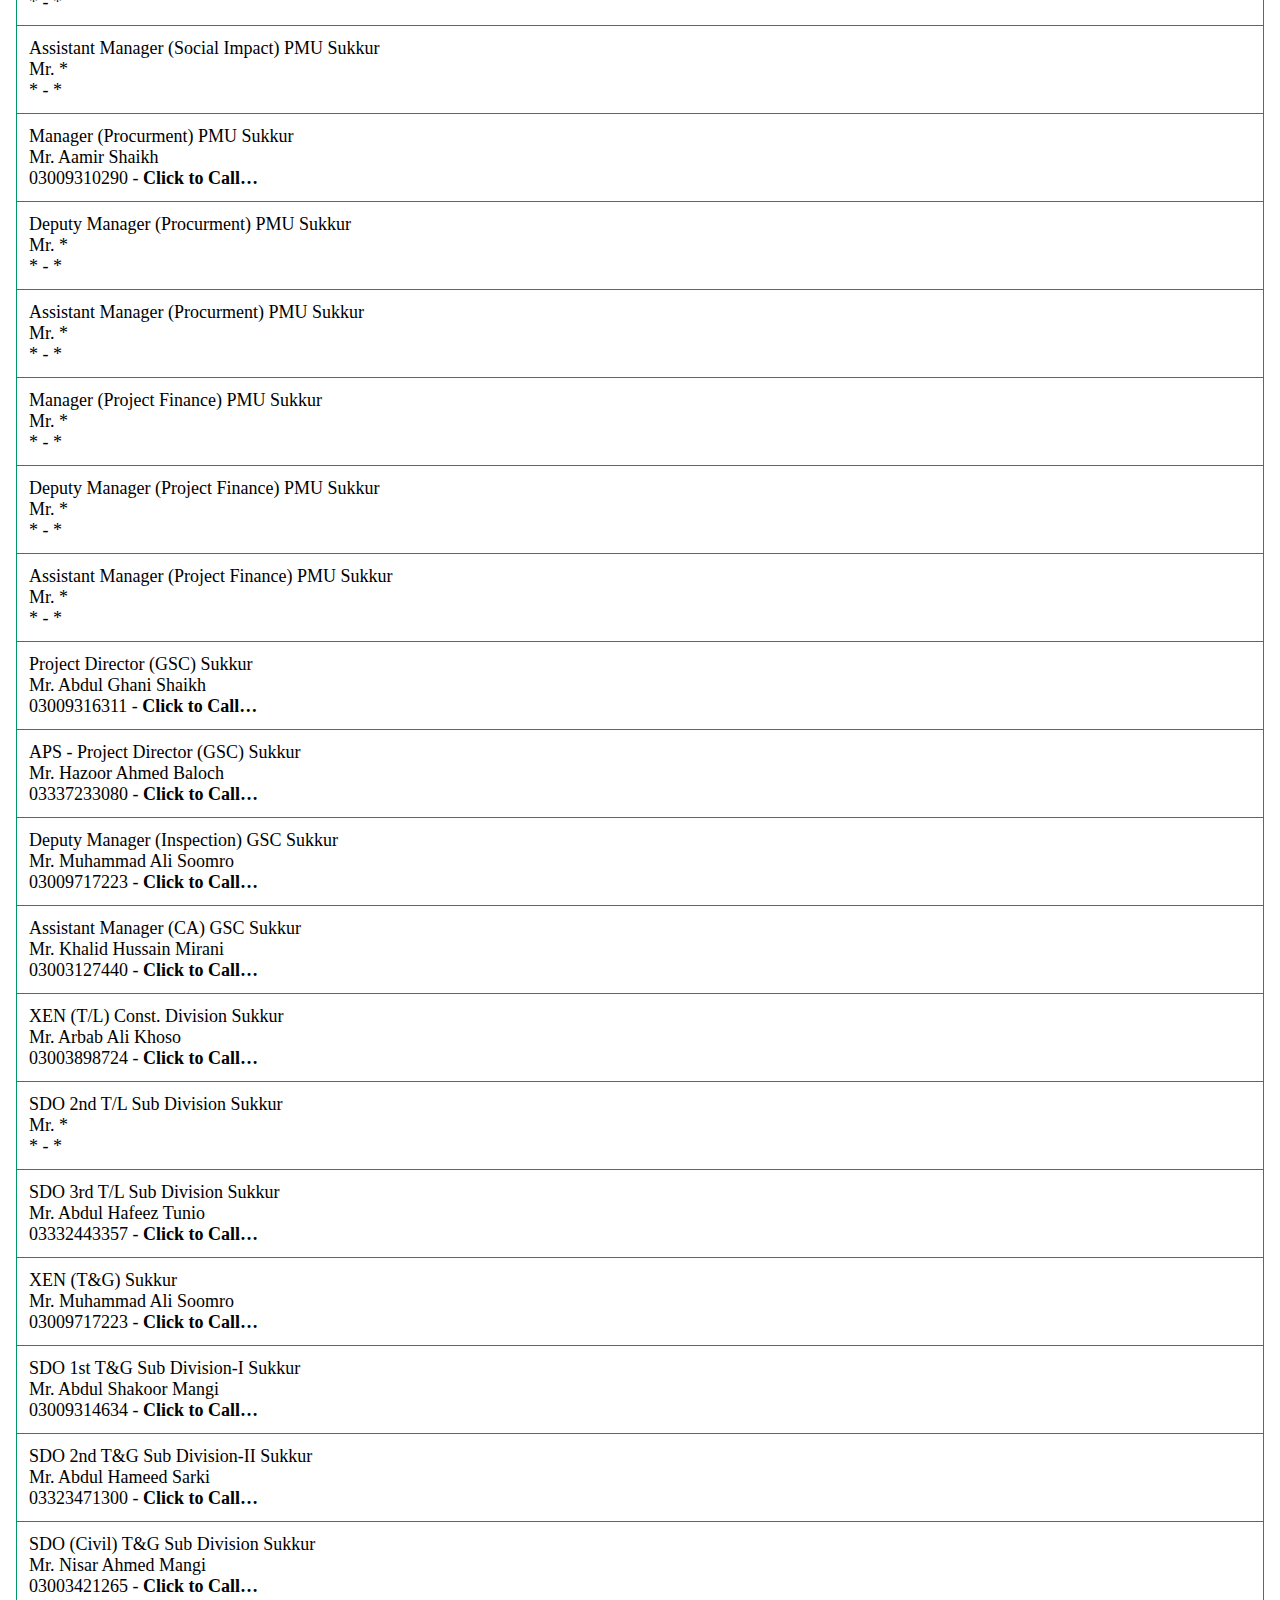
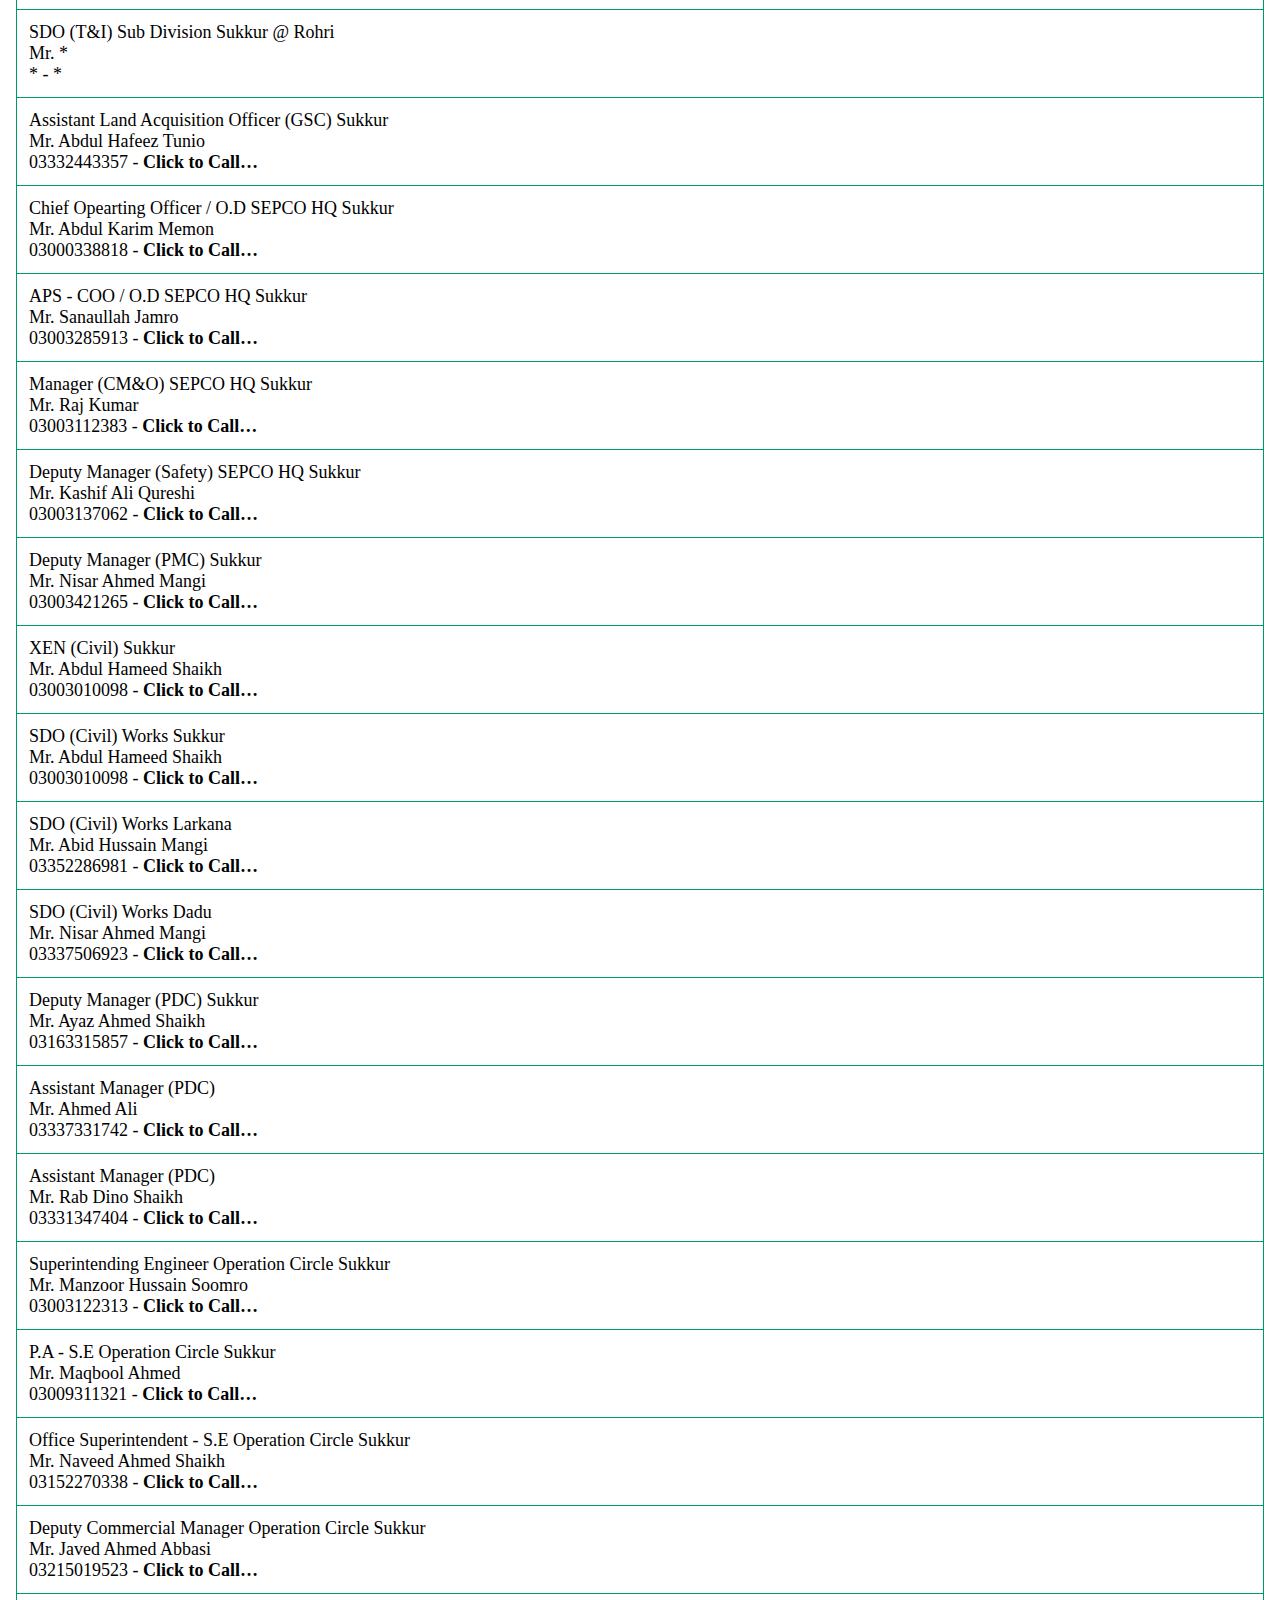
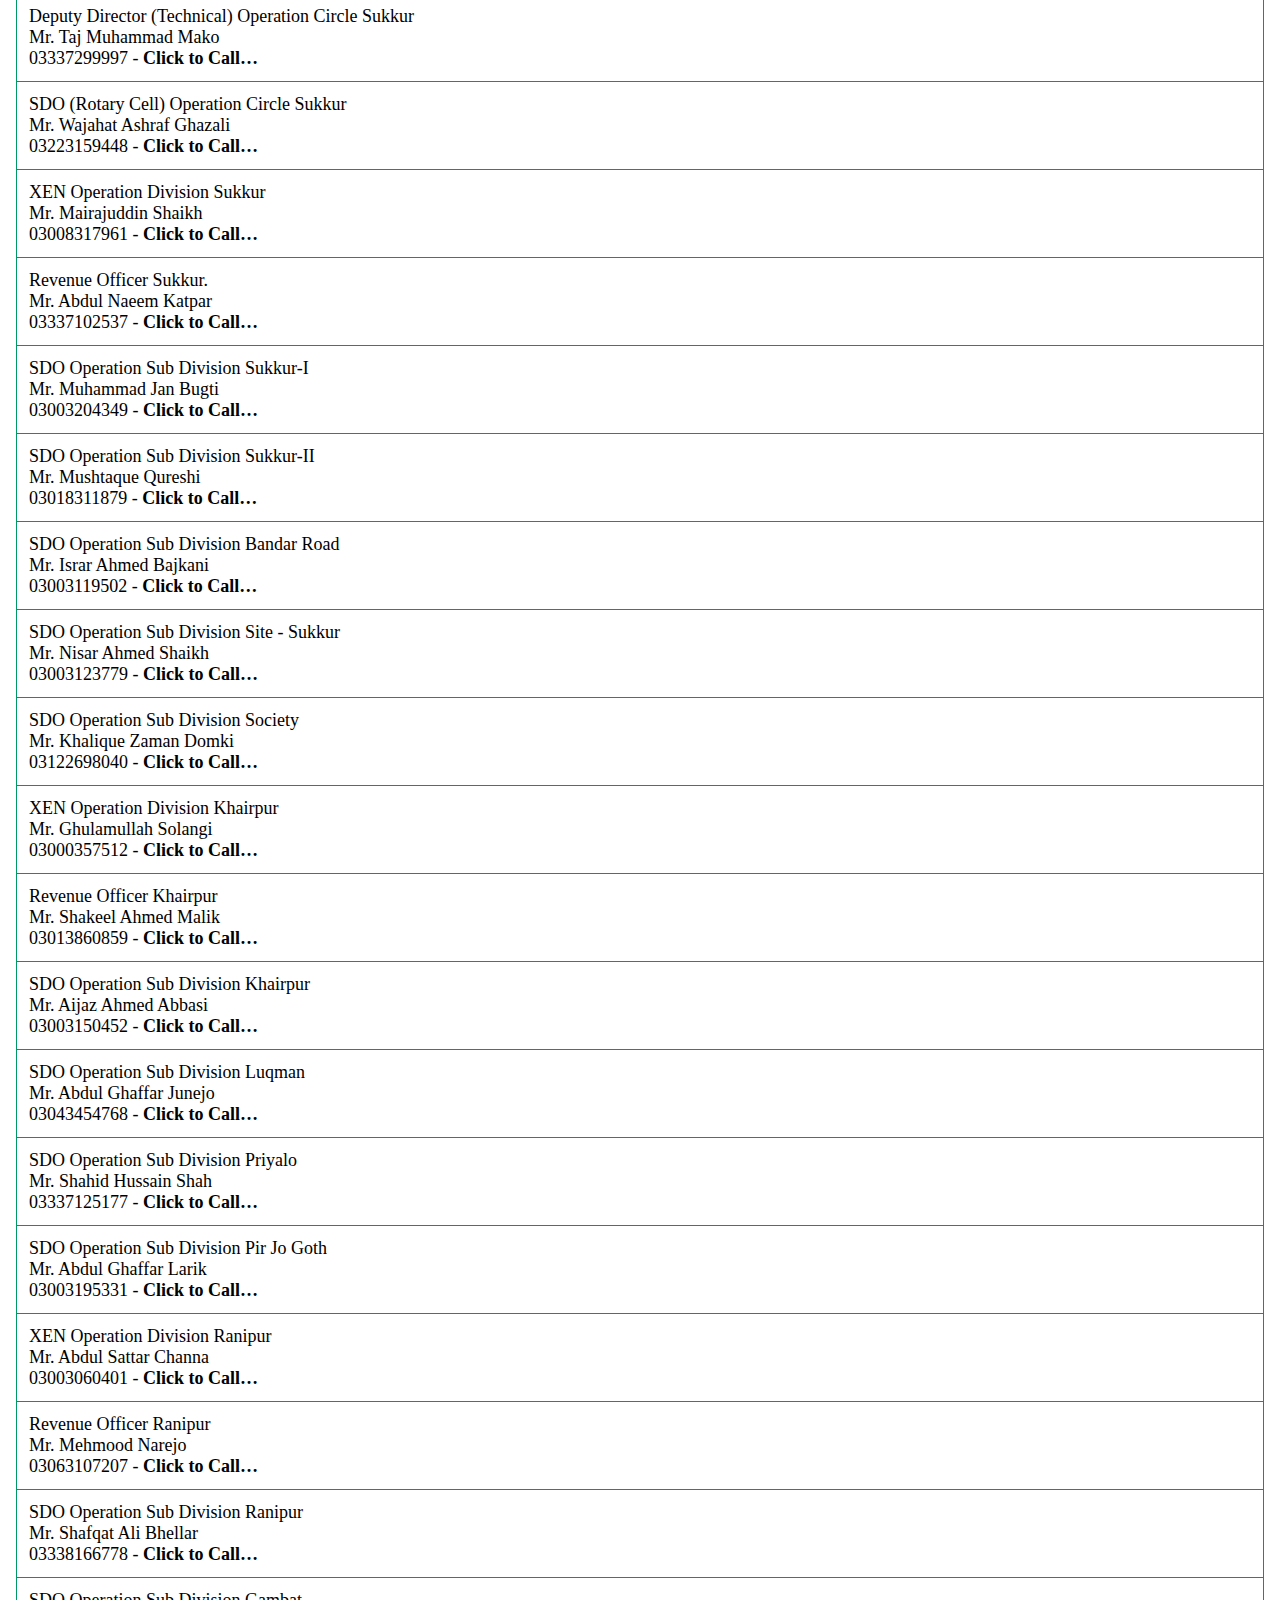
==== commit 3bef7ad2: "Update sepcopb.html" ====
--- a/sepcopb.html
+++ b/sepcopb.html
@@ -12,6 +12,10 @@
 
 
 </head>
+
+<body onload="startTime()">
+
+
 
 
 <div class="top-container">
@@ -37,356 +41,1201 @@
 
 <div class="header" id="myHeader">
 
+
+
+<b><div id="txt" align=center></div></b>
+
+<script>
+function startTime() {
+  const today = new Date();
+  let h = today.getHours();
+  let m = today.getMinutes();
+  let s = today.getSeconds();
+  m = checkTime(m);
+  s = checkTime(s);
+  document.getElementById('txt').innerHTML =  h + ":" + m + ":" + s;
+  setTimeout(startTime, 1000);
+}
+
+function checkTime(i) {
+  if (i < 10) {i = "0" + i};  // add zero in front of numbers < 10
+  return i;
+
+}
+</script>
+
+
+
+
+
 <meta name="viewport" content="width=device-width, initial-scale=1">
 
 <form action="#" class="form">
 
-<input type="text" id="myInput" onkeyup="myFunction()" placeholder="Search Here - Name OR Designation..." title="Type in a name" class="search-field" />
+<input type="text" id="myInput" onkeyup="myFunction()" placeholder="Search Here - Name OR Designation..." 
+
+title="Type in a name" class="search-field" />
 <button type="submit" class="search-button">
 <img src="searchicon.png">
 
+
+
+
+
 </div>
+
+
+
+
+
+
+
+
 
 <div class="content">
 <ul id="myUL">
 
 
-<a href=	"	tel:	03009319499	"	>	<li>	General Manager / CEO SEPCO HQ Sukkur	<br>	Mr.	Saeed Ahmed Dawach	<br>	03009319499	-	<b>Click to Call…</b>	</a>	</li>
-<a href=	"	tel:	03023123143	"	>	<li>	APS - CEO SEPCO HQ Sukkur	<br>	Mr.	Ghulam Yasin Gilal	<br>	03023123143	-	<b>Click to Call…</b>	</a>	</li>
-<a href=	"	tel:	03009310290	"	>	<li>	Principal Staff Officer / PSO	<br>	Mr.	Aamir Shaikh	<br>	03009310290	-	<b>Click to Call…</b>	</a>	</li>
-<a href=	"	tel:	*	"	>	<li>	Deputy Manager (PR) SEPCO HQ Sukkur	<br>	Mr.	*	<br>	*	-	*	</a>	</li>
-<a href=	"	tel:	03000881101	"	>	<li>	Company Secretary BoD SEPCO HQ Sukkur	<br>	Mr.	Imdad Ali Mirani	<br>	03000881101	-	<b>Click to Call…</b>	</a>	</li>
-<a href=	"	tel:	03043574606	"	>	<li>	Director General (HR) SEPCO HQ Sukkur	<br>	Mr.	Muzaffar Nizam	<br>	03043574606	-	<b>Click to Call…</b>	</a>	</li>
-<a href=	"	tel:	03337274903	"	>	<li>	APS - D.G / HR&AD SEPCO HQ Sukkur	<br>	Mr.	Abdul Raheem	<br>	03337274903	-	<b>Click to Call…</b>	</a>	</li>
-<a href=	"	tel:	03337592946	"	>	<li>	Manager (L&L) SEPCO HQ Sukkur	<br>	Mr.	Deepak Kumar	<br>	03337592946	-	<b>Click to Call…</b>	</a>	</li>
-<a href=	"	tel:	03337592946	"	>	<li>	Manager (HR) SEPCO HQ Sukkur	<br>	Mr.	Deepak Kumar	<br>	03337592946	-	<b>Click to Call…</b>	</a>	</li>
-<a href=	"	tel:	03334962758	"	>	<li>	Deputy Manager (HR) SEPCO HQ Sukkur	<br>	Mr.	Inamullah	<br>	03334962758	-	<b>Click to Call…</b>	</a>	</li>
-<a href=	"	tel:	03453839737	"	>	<li>	Assistant Manager (Admn.) TMP SEPCO HQ Sukkur	<br>	Mr.	Rahimdad Sohu	<br>	03453839737	-	<b>Click to Call…</b>	</a>	</li>
-<a href=	"	tel:	03334962758	"	>	<li>	Assistant Manager (C.M) SEPCO HQ Sukkur	<br>	Mr.	Inamullah	<br>	03334962758	-	<b>Click to Call…</b>	</a>	</li>
-<a href=	"	tel:	03008595510	"	>	<li>	Manager (Admn.) SEPCO HQ Sukkur	<br>	Mr.	Muhammad Asadullah Mughal	<br>	03008595510	-	<b>Click to Call…</b>	</a>	</li>
-<a href=	"	tel:	03453839737	"	>	<li>	Deputy Manager (Services) SEPCO HQ Sukkur	<br>	Mr.	Rahimdad Sohu	<br>	03453839737	-	<b>Click to Call…</b>	</a>	</li>
-<a href=	"	tel:	03003112383	"	>	<li>	Deputy Manager (Transport) SEPCO HQ Sukkur	<br>	Mr.	Raj Kumar	<br>	03003112383	-	<b>Click to Call…</b>	</a>	</li>
-<a href=	"	tel:	*	"	>	<li>	Deputy Manager (Security) SEPCO HQ Sukkur	<br>	Mr.	*	<br>	*	-	*	</a>	</li>
-<a href=	"	tel:	*	"	>	<li>	Sr. Instructor (RTC) Sukkur	<br>	Mr.	*	<br>	*	-	*	</a>	</li>
-<a href=	"	tel:	03003400234	"	>	<li>	Assistant Manager (CTC) Larkana	<br>	Mr.	Muhammad Ismail Qureshi	<br>	03003400234	-	<b>Click to Call…</b>	</a>	</li>
-<a href=	"	tel:	03013610837	"	>	<li>	Assistant Manager (CTC) Dadu	<br>	Mr.	Akhtar Hussain Memon	<br>	03013610837	-	<b>Click to Call…</b>	</a>	</li>
-<a href=	"	tel:	03332959009	"	>	<li>	Head Master (WAPDA Model High School) Sukkur	<br>	Mr.	Gul Muhammad Soomro	<br>	03332959009	-	<b>Click to Call…</b>	</a>	</li>
-<a href=	"	tel:	03008314949	"	>	<li>	Chief Technical Officer SEPCO HQ Sukkur	<br>	Mr.	Manzoor Hussain Soomro	<br>	03008314949	-	<b>Click to Call…</b>	</a>	</li>
-<a href=	"	tel:	03113438205	"	>	<li>	APS - Chief Technical Officer SEPCO HQ Sukkur	<br>	Mr.	Muhammad Suhail	<br>	03113438205	-	<b>Click to Call…</b>	</a>	</li>
-<a href=	"	tel:	03003023316	"	>	<li>	Manager (Planning & Design) Sukkur	<br>	Mr.	Muzaffar Hussain Khuhawar	<br>	03003023316	-	<b>Click to Call…</b>	</a>	</li>
-<a href=	"	tel:	03003414262	"	>	<li>	Deputy Manager (Ware House) Sukkur	<br>	Mr.	Irshad Ali Baloch	<br>	03003414262	-	<b>Click to Call…</b>	</a>	</li>
-<a href=	"	tel:	03012245760	"	>	<li>	Deputy Manager (MI & T&G) Sukkur	<br>	Mr.	Ghulam Ali Tunio	<br>	03012245760	-	<b>Click to Call…</b>	</a>	</li>
-<a href=	"	tel:	*	"	>	<li>	Deputy Manager (Design T&G) Sukkur	<br>	Mr.	*	<br>	*	-	*	</a>	</li>
-<a href=	"	tel:	03006661914	"	>	<li>	Deputy Manager (Planning T&G) Sukkur	<br>	Mr.	Shahzado Deedar Ali	<br>	03006661914	-	<b>Click to Call…</b>	</a>	</li>
-<a href=	"	tel:	03337282192	"	>	<li>	Deputy Manager (Design) Distribution Sukkur	<br>	Agha	Shoaib	<br>	03337282192	-	<b>Click to Call…</b>	</a>	</li>
-<a href=	"	tel:	*	"	>	<li>	Deputy Manager (MID) Sukkur	<br>	Mr.	*	<br>	*	-	*	</a>	</li>
-<a href=	"	tel:	03053153111	"	>	<li>	Deputy Manager (P&D) Sukkur	<br>	Mr.	Nizamuddin Pirzado	<br>	03053153111	-	<b>Click to Call…</b>	</a>	</li>
-<a href=	"	tel:	03009311800	"	>	<li>	Manager (Material Management) SEPCO HQ Sukkur	<br>	Mir	Azhar Ali Talpur	<br>	03009311800	-	<b>Click to Call…</b>	</a>	</li>
-<a href=	"	tel:	03337195611	"	>	<li>	P.A - Manager (Material Management) SEPCO HQ Sukkur	<br>	Mr.	Gian Chand	<br>	03337195611	-	<b>Click to Call…</b>	</a>	</li>
-<a href=	"	tel:	03337282192	"	>	<li>	Deputy Manager (P&P) Distribution SEPCO HQ Sukkur	<br>	Agha	Shoaib	<br>	03337282192	-	<b>Click to Call…</b>	</a>	</li>
-<a href=	"	tel:	03003414262	"	>	<li>	Deputy Manager (Disposal) SEPCO HQ Sukkur	<br>	Mr.	Irshad Ali Baloch	<br>	03003414262	-	<b>Click to Call…</b>	</a>	</li>
-<a href=	"	tel:	*	"	>	<li>	Deputy Manager (Inventory Control) SEPCO HQ Sukkur	<br>	Mr.	*	<br>	*	-	*	</a>	</li>
-<a href=	"	tel:	03153035883	"	>	<li>	Assistant Manager (MM) SEPCO HQ Sukkur	<br>	Mr.	Sanaullah Soomro	<br>	03153035883	-	<b>Click to Call…</b>	</a>	</li>
-<a href=	"	tel:	03313143137	"	>	<li>	Assistant Manager (CA) Regional Store Rohri	<br>	Mr.	Babar Rafique	<br>	03313143137	-	<b>Click to Call…</b>	</a>	</li>
-<a href=	"	tel:	03343464846	"	>	<li>	Deputy Manager (Regional Store) Rohri	<br>	Mr.	Ameer Baloch	<br>	03343464846	-	<b>Click to Call…</b>	</a>	</li>
-<a href=	"	tel:	03343464846	"	>	<li>	Field Store Manager Sukkur	<br>	Mr.	Ameer Baloch	<br>	03343464846	-	<b>Click to Call…</b>	</a>	</li>
-<a href=	"	tel:	03343464846	"	>	<li>	Field Store Manager Ghotki	<br>	Mr.	Ameer Baloch	<br>	03343464846	-	<b>Click to Call…</b>	</a>	</li>
-<a href=	"	tel:	03343464846	"	>	<li>	Field Store Manager Ranipur @ Kotdji	<br>	Mr.	Ameer Baloch	<br>	03343464846	-	<b>Click to Call…</b>	</a>	</li>
-<a href=	"	tel:	03003273117	"	>	<li>	Field Store Manager Dadu	<br>	Mr.	Nazeer Ahmed Soomro	<br>	03003273117	-	<b>Click to Call…</b>	</a>	</li>
-<a href=	"	tel:	03253083655	"	>	<li>	Field Store Manager Naushero Feroze @ Tharu Shah	<br>	Mr.	Ansar Ahmed Shaikh	<br>	03253083655	-	<b>Click to Call…</b>	</a>	</li>
-<a href=	"	tel:	03000587220	"	>	<li>	Deputy Manager (Regional Store) Larkana	<br>	Mr.	Abdul Wahab Kheero	<br>	03000587220	-	<b>Click to Call…</b>	</a>	</li>
-<a href=	"	tel:	03003253300	"	>	<li>	Field Store Manager Shikarpur	<br>	Mr.	Shahzado Kandrani	<br>	03003253300	-	<b>Click to Call…</b>	</a>	</li>
-<a href=	"	tel:	03013844014	"	>	<li>	Field Store Manager Jacobabad	<br>	Mr.	Imtiaz Ahmed Bhayo	<br>	03013844014	-	<b>Click to Call…</b>	</a>	</li>
-<a href=	"	tel:	03003146625	"	>	<li>	Poject Director (Construction) Larkana	<br>	Mr.	Pervez Ahmed Phulpoto	<br>	03003146625	-	<b>Click to Call…</b>	</a>	</li>
-<a href=	"	tel:	03110894309	"	>	<li>	APS - Poject Director (Construction) Larkana	<br>	Mr.	Imamuddin	<br>	03110894309	-	<b>Click to Call…</b>	</a>	</li>
-<a href=	"	tel:	03337542005	"	>	<li>	Senior Engineer (Attached with P.D (Construction) Larkana	<br>	Mr.	Sarfraz Qadir Shaikh	<br>	03337542005	-	<b>Click to Call…</b>	</a>	</li>
-<a href=	"	tel:	03003130636	"	>	<li>	XEN (Construction) Division Sukkur	<br>	Syed	Soofan Ali Shah	<br>	03003130636	-	<b>Click to Call…</b>	</a>	</li>
-<a href=	"	tel:	03033392222	"	>	<li>	SDO (Construction) Sub Division-I Sukkur	<br>	Mr.	Abdul Waheed Korai	<br>	03033392222	-	<b>Click to Call…</b>	</a>	</li>
-<a href=	"	tel:	03009318808	"	>	<li>	SDO (Construction) Sub Division-II Sukkur	<br>	Mr.	Rahim Bux Phulpoto	<br>	03009318808	-	<b>Click to Call…</b>	</a>	</li>
-<a href=	"	tel:	03009318808	"	>	<li>	SDO (Construction) Sub Division-III Sukkur	<br>	Mr.	Rahim Bux Phulpoto	<br>	03009318808	-	<b>Click to Call…</b>	</a>	</li>
-<a href=	"	tel:	03006763577	"	>	<li>	XEN (Construction) Division Larkana	<br>	Mr.	Muhammad Akil Sarki	<br>	03006763577	-	<b>Click to Call…</b>	</a>	</li>
-<a href=	"	tel:	03003414324	"	>	<li>	SDO (Construction) Sub Division Larkana	<br>	Mr.	Riaz Hussain Bhatti	<br>	03003414324	-	<b>Click to Call…</b>	</a>	</li>
-<a href=	"	tel:	03342447770	"	>	<li>	SDO (Construction) Sub Division Shikarpur	<br>	Mr.	Riffat Hussain Abbasi	<br>	03342447770	-	<b>Click to Call…</b>	</a>	</li>
-<a href=	"	tel:	03368187480	"	>	<li>	SDO (Construction) Sub Division Jacobabad	<br>	Mr.	Karamat Ali Panhyar	<br>	03368187480	-	<b>Click to Call…</b>	</a>	</li>
-<a href=	"	tel:	03003214419	"	>	<li>	XEN (Construction) Division Dadu	<br>	Mr.	Aijaz Hussain Detho	<br>	03003214419	-	<b>Click to Call…</b>	</a>	</li>
-<a href=	"	tel:	03003214868	"	>	<li>	SDO (Construction) Sub Division Naushero Feroze	<br>	Mr.	Mumtaz Pirzado	<br>	03003214868	-	<b>Click to Call…</b>	</a>	</li>
-<a href=	"	tel:	03003271312	"	>	<li>	SDO (Construction) Sub Division Dadu	<br>	Mr.	Zulifqar Ali Mallah	<br>	03003271312	-	<b>Click to Call…</b>	</a>	</li>
-<a href=	"	tel:	03003492233	"	>	<li>	XEN (ELR) Construction Division Larkana	<br>	Mr.	Abdul Ghaffar Shaikh	<br>	03003492233	-	<b>Click to Call…</b>	</a>	</li>
-<a href=	"	tel:	03033392222	"	>	<li>	SDO (ELR) Construction Sub Division Sukkur	<br>	Mr.	Abdul Waheed Korai	<br>	03033392222	-	<b>Click to Call…</b>	</a>	</li>
-<a href=	"	tel:	03342783035	"	>	<li>	SDO (ELR) Construction Sub Division Larkana	<br>	Mr.	Ali Asghar Shaikh	<br>	03342783035	-	<b>Click to Call…</b>	</a>	</li>
-<a href=	"	tel:	03003125165	"	>	<li>	SDO (ELR) Construction Sub Division Dadu	<br>	Mr.	Aijaz Ali Leghari	<br>	03003125165	-	<b>Click to Call…</b>	</a>	</li>
-<a href=	"	tel:	03009319372	"	>	<li>	Superintending Engineer GSO Circle Sukkur	<br>	Mr.	Muhammad Ali Memon	<br>	03009319372	-	<b>Click to Call…</b>	</a>	</li>
-<a href=	"	tel:	03337142597	"	>	<li>	APS - S.E GSO Circle Sukkur	<br>	Mr.	Chandar Paal	<br>	03337142597	-	<b>Click to Call…</b>	</a>	</li>
-<a href=	"	tel:	03103441607	"	>	<li>	Office Superintendent - S.E GSO Circle Sukkur	<br>	Mr.	Abid Ali	<br>	03103441607	-	<b>Click to Call…</b>	</a>	</li>
-<a href=	"	tel:	03006890985	"	>	<li>	XEN (P&I) Division Sukkur	<br>	Mr.	Vijay Kumar	<br>	03006890985	-	<b>Click to Call…</b>	</a>	</li>
-<a href=	"	tel:	03013437350	"	>	<li>	Assistant Engineer (P&I) Sub Division Sukkur	<br>	Mr.	Abdul Shakoor	<br>	03013437350	-	<b>Click to Call…</b>	</a>	</li>
-<a href=	"	tel:	03013437350	"	>	<li>	Assistant Engineer (P&I) Sub Division Larkana	<br>	Mr.	Abdul Shakoor	<br>	03013437350	-	<b>Click to Call…</b>	</a>	</li>
-<a href=	"	tel:	03023251525	"	>	<li>	Assistant Engineer (P&I) Sub Division Dadu	<br>	Mr.	Shahid Hussain Solangi	<br>	03023251525	-	<b>Click to Call…</b>	</a>	</li>
-<a href=	"	tel:	03033668205	"	>	<li>	Assistant Engineer (P&I) Emergency Gang Sukkur	<br>	Mr.	Jahangir Makhdoom	<br>	03033668205	-	<b>Click to Call…</b>	</a>	</li>
-<a href=	"	tel:	03009319681	"	>	<li>	XEN (SS&T) Division Sukkur	<br>	Mr.	Fareed Ahmed Pathan	<br>	03009319681	-	<b>Click to Call…</b>	</a>	</li>
-<a href=	"	tel:	03312901739	"	>	<li>	Assistant Engineer (Maintenance) SS&T Sub Division Sukkur	<br>	Syed	Afzal Shah	<br>	03312901739	-	<b>Click to Call…</b>	</a>	</li>
-<a href=	"	tel:	03112204470	"	>	<li>	Assistant Engineer (Transmission) SS&T Sub Division Sukkur	<br>	Mr.	Jamshed Ali Memon	<br>	03112204470	-	<b>Click to Call…</b>	</a>	</li>
-<a href=	"	tel:	03000625160	"	>	<li>	Assistant Engineer (Transmission) SS&T Sub Division Ghotki	<br>	Mr.	Aijaz Ali Kalhoro	<br>	03000625160	-	<b>Click to Call…</b>	</a>	</li>
-<a href=	"	tel:	03003027287	"	>	<li>	Assistant Engineer (Transmission) SS&T Sub Division Khairpur	<br>	Mr.	Mushtaque Ahmed Arejo	<br>	03003027287	-	<b>Click to Call…</b>	</a>	</li>
-<a href=	"	tel:	03077042678	"	>	<li>	R.E 132KV Grid Station Rohri	<br>	Mr.	Khalid Hussain Bhutto	<br>	03077042678	-	<b>Click to Call…</b>	</a>	</li>
-<a href=	"	tel:	03337547986	"	>	<li>	XEN (SS&T) Division Larkana	<br>	Mr.	Abdul Haque Sial	<br>	03337547986	-	<b>Click to Call…</b>	</a>	</li>
-<a href=	"	tel:	03003429370	"	>	<li>	Assistant Engineer (Maintenance) SS&T Sub Division Larkana	<br>	Mr.	Riaz Hussain Gilal	<br>	03003429370	-	<b>Click to Call…</b>	</a>	</li>
-<a href=	"	tel:	03003429370	"	>	<li>	Assistant Engineer (Transmission) SS&T Sub Division Larkana	<br>	Mr.	Riaz Hussain Gilal	<br>	03003429370	-	<b>Click to Call…</b>	</a>	</li>
-<a href=	"	tel:	03337302620	"	>	<li>	Assistant Engineer (Transmission) SS&T Sub Division Kandh-Kot	<br>	Mr.	Amanullah	<br>	03337302620	-	<b>Click to Call…</b>	</a>	</li>
-<a href=	"	tel:	03337309923	"	>	<li>	Assistant Engineer (Transmission) SS&T Sub Division Shikarpur	<br>	Mr.	Hakim Ali	<br>	03337309923	-	<b>Click to Call…</b>	</a>	</li>
-<a href=	"	tel:	03069721810	"	>	<li>	R.E 132KV Grid Station Larkana	<br>	Mr.	Rahim Bux Tunio	<br>	03069721810	-	<b>Click to Call…</b>	</a>	</li>
-<a href=	"	tel:	03337268246	"	>	<li>	R.E 132KV Grid Station Shikarpur	<br>	Mr.	Ghulam Shabbir Mahar	<br>	03337268246	-	<b>Click to Call…</b>	</a>	</li>
-<a href=	"	tel:	03352621013	"	>	<li>	R.E 132KV Grid Station Jacobabad	<br>	Mr.	Abdul Sattar Lashari	<br>	03352621013	-	<b>Click to Call…</b>	</a>	</li>
-<a href=	"	tel:	03073242526	"	>	<li>	XEN (SS&T) Division Dadu	<br>	Mr.	Irfan Shaikh	<br>	03073242526	-	<b>Click to Call…</b>	</a>	</li>
-<a href=	"	tel:	03337071090	"	>	<li>	Assistant Engineer (Maintenance) SS&T Sub Division Dadu	<br>	Mr.	Muhammad Ilyas Bhutto	<br>	03337071090	-	<b>Click to Call…</b>	</a>	</li>
-<a href=	"	tel:	03068577948	"	>	<li>	Assistant Engineer (Transmission) SS&T Sub Division Dadu	<br>	Mr.	Nazeer Ahmed	<br>	03068577948	-	<b>Click to Call…</b>	</a>	</li>
-<a href=	"	tel:	03068577948	"	>	<li>	Assistant Engineer (Transmission) SS&T Sub Division Mehar	<br>	Mr.	Nazeer Ahmed - SSO-I  (Addl. Charge)	<br>	03068577948	-	<b>Click to Call…</b>	</a>	</li>
-<a href=	"	tel:	03068577948	"	>	<li>	Assistant Engineer (Transmission) SS&T Sub Division Moro	<br>	Mr.	Nazeer Ahmed - SSO-I  (Addl. Charge)	<br>	03068577948	-	<b>Click to Call…</b>	</a>	</li>
-<a href=	"	tel:	03341269532	"	>	<li>	R.E 132KV Grid Station Naushero Feroze	<br>	Mr.	Liaquat Ali Solangi	<br>	03341269532	-	<b>Click to Call…</b>	</a>	</li>
-<a href=	"	tel:	03009318573	"	>	<li>	Chief Commercial Officer SEPCO HQ Sukkur	<br>	Mr.	Raja Aziz Ahmed Rid	<br>	03009318573	-	<b>Click to Call…</b>	</a>	</li>
-<a href=	"	tel:	03151388508	"	>	<li>	P.A - Chief Commercial Officer SEPCO HQ Sukkur	<br>	Mr.	Muhammad Saleem	<br>	03151388508	-	<b>Click to Call…</b>	</a>	</li>
-<a href=	"	tel:	03009318573	"	>	<li>	Manager (Commercial) SEPCO HQ Sukkur	<br>	Mr.	Raja Aziz Ahmed Rid	<br>	03009318573	-	<b>Click to Call…</b>	</a>	</li>
-<a href=	"	tel:	*	"	>	<li>	Deputy Commercial Manager SEPCO HQ Sukkur	<br>	Mr.	*	<br>	*	-	*	</a>	</li>
-<a href=	"	tel:	*	"	>	<li>	Incharge Net Metering System SEPCO HQ Sukkur	<br>	Mr.	*	<br>	*	-	*	</a>	</li>
-<a href=	"	tel:	03313492577	"	>	<li>	Manager (S&I) SEPCO HQ Sukkur	<br>	Mr.	Abdul Ghaffar Shaikh	<br>	03313492577	-	<b>Click to Call…</b>	</a>	</li>
-<a href=	"	tel:	03147756638	"	>	<li>	APS - Manager (S&I) SEPCO HQ Sukkur	<br>	Mr.	Muzaffar Ali Shaikh	<br>	03147756638	-	<b>Click to Call…</b>	</a>	</li>
-<a href=	"	tel:	03123003452	"	>	<li>	Deputy Manager (S&I) 	<br>	Mr.	Irfan Ali Soomro	<br>	03123003452	-	<b>Click to Call…</b>	</a>	</li>
-<a href=	"	tel:	03003120882	"	>	<li>	Deputy Manager (S&I) 	<br>	Mr.	Saeed Ahmed Shaikh	<br>	03003120882	-	<b>Click to Call…</b>	</a>	</li>
-<a href=	"	tel:	03154157379	"	>	<li>	Assistant Manager (S&I)	<br>	Mr.	Fida Hussain Bhutto	<br>	03154157379	-	<b>Click to Call…</b>	</a>	</li>
-<a href=	"	tel:	03003298269	"	>	<li>	Assistant Manager (S&I)	<br>	Syed	Waqar Ahmed Shah	<br>	03003298269	-	<b>Click to Call…</b>	</a>	</li>
-<a href=	"	tel:	03313411345	"	>	<li>	Regional Manager (M&T) Sukkur	<br>	Mr.	Mushtaque Ahmed Abbasi	<br>	03313411345	-	<b>Click to Call…</b>	</a>	</li>
-<a href=	"	tel:	*	"	>	<li>	P.A - Regional Manager (M&T) Sukkur	<br>	Mr.	*	<br>	*	-	*	</a>	</li>
-<a href=	"	tel:	03003137062	"	>	<li>	Circle Manager (M&T) Sukkur	<br>	Mr.	Kashif Ali Qureshi 	<br>	03003137062	-	<b>Click to Call…</b>	</a>	</li>
-<a href=	"	tel:	03153448776	"	>	<li>	Circle Manager (M&T) Larkana	<br>	Mr.	Shabir Ahmed Solangi	<br>	03153448776	-	<b>Click to Call…</b>	</a>	</li>
-<a href=	"	tel:	03013210334	"	>	<li>	Circle Manager (M&T) Dadu	<br>	Mr.	Taif Hussain Memon	<br>	03013210334	-	<b>Click to Call…</b>	</a>	</li>
-<a href=	"	tel:	*	"	>	<li>	Test Engineer (M&T) Sukkur	<br>	Mr.	*	<br>	*	-	*	</a>	</li>
-<a href=	"	tel:	*	"	>	<li>	Incharge / Focal Person (RCSC) Sukkur	<br>	Mr.	*	<br>	*	-	*	</a>	</li>
-<a href=	"	tel:	*	"	>	<li>	Deputy Manager (RCSC) Sukkur	<br>	Mr.	*	<br>	*	-	*	</a>	</li>
-<a href=	"	tel:	*	"	>	<li>	Deputy Manager (Contract Management) Sukkur	<br>	Mr.	*	<br>	*	-	*	</a>	</li>
-<a href=	"	tel:	*	"	>	<li>	Assistant Director (CS) Operation Circle Larkana	<br>	Mr.	*	<br>	*	-	*	</a>	</li>
-<a href=	"	tel:	03337332102	"	>	<li>	Assistant Manager (RCSC) Sukkur	<br>	Ms.	Shagufta Pechuho	<br>	03337332102	-	<b>Click to Call…</b>	</a>	</li>
-<a href=	"	tel:	03009312113	"	>	<li>	Assistant Manager (MIS) Sukkur - attached with Incharge (RCSC)	<br>	Mr.	Asghar Ali Daud Pota	<br>	03009312113	-	<b>Click to Call…</b>	</a>	</li>
-<a href=	"	tel:	03003008921	"	>	<li>	Chief Engineer (Dev.) PMU Sukkur	<br>	Mr.	Bashir Ahmed Shaikh	<br>	03003008921	-	<b>Click to Call…</b>	</a>	</li>
-<a href=	"	tel:	03097573570	"	>	<li>	P.A - Chief Engineer (Dev.) PMU Sukkur	<br>	Mr.	Zain ul Aabdin	<br>	03097573570	-	<b>Click to Call…</b>	</a>	</li>
-<a href=	"	tel:	*	"	>	<li>	Manager (PS&C) PMU Sukkur	<br>	Mr.	*	<br>	*	-	*	</a>	</li>
-<a href=	"	tel:	*	"	>	<li>	Deputy Manager (MC&C) PMU Sukkur	<br>	Mr.	*	<br>	*	-	*	</a>	</li>
-<a href=	"	tel:	*	"	>	<li>	Assistant Manager (MC&C) PMU Sukkur	<br>	Mr.	*	<br>	*	-	*	</a>	</li>
-<a href=	"	tel:	*	"	>	<li>	Deputy Manager (P&SCh.) PMU Sukkur	<br>	Mr.	*	<br>	*	-	*	</a>	</li>
-<a href=	"	tel:	*	"	>	<li>	Assistant Manager (P&Sch.) PMU Sukkur	<br>	Mr.	*	<br>	*	-	*	</a>	</li>
-<a href=	"	tel:	*	"	>	<li>	Deputy Manager (Environment. & Safe Guard) PMU Sukkur	<br>	Mr.	*	<br>	*	-	*	</a>	</li>
-<a href=	"	tel:	*	"	>	<li>	Assistant Manager (Environment) PMU Sukkur	<br>	Mr.	*	<br>	*	-	*	</a>	</li>
-<a href=	"	tel:	*	"	>	<li>	Assistant Manager (Social Impact) PMU Sukkur	<br>	Mr.	*	<br>	*	-	*	</a>	</li>
-<a href=	"	tel:	03009310290	"	>	<li>	Manager (Procurment) PMU Sukkur	<br>	Mr.	Aamir Shaikh	<br>	03009310290	-	<b>Click to Call…</b>	</a>	</li>
-<a href=	"	tel:	*	"	>	<li>	Deputy Manager (Procurment) PMU Sukkur	<br>	Mr.	*	<br>	*	-	*	</a>	</li>
-<a href=	"	tel:	*	"	>	<li>	Assistant Manager (Procurment) PMU Sukkur	<br>	Mr.	*	<br>	*	-	*	</a>	</li>
-<a href=	"	tel:	*	"	>	<li>	Manager (Project Finance) PMU Sukkur	<br>	Mr.	*	<br>	*	-	*	</a>	</li>
-<a href=	"	tel:	*	"	>	<li>	Deputy Manager (Project Finance) PMU Sukkur	<br>	Mr.	*	<br>	*	-	*	</a>	</li>
-<a href=	"	tel:	*	"	>	<li>	Assistant Manager (Project Finance) PMU Sukkur	<br>	Mr.	*	<br>	*	-	*	</a>	</li>
-<a href=	"	tel:	03009316311	"	>	<li>	Project Director (GSC) Sukkur	<br>	Mr.	Abdul Ghani Shaikh	<br>	03009316311	-	<b>Click to Call…</b>	</a>	</li>
-<a href=	"	tel:	03337233080	"	>	<li>	APS - Project Director (GSC) Sukkur	<br>	Mr.	Hazoor Ahmed Baloch	<br>	03337233080	-	<b>Click to Call…</b>	</a>	</li>
-<a href=	"	tel:	03009717223	"	>	<li>	Deputy Manager (Inspection) GSC Sukkur	<br>	Mr.	Muhammad Ali Soomro	<br>	03009717223	-	<b>Click to Call…</b>	</a>	</li>
-<a href=	"	tel:	03003127440	"	>	<li>	Assistant Manager (CA) GSC Sukkur	<br>	Mr.	Khalid Hussain Mirani	<br>	03003127440	-	<b>Click to Call…</b>	</a>	</li>
-<a href=	"	tel:	03003898724	"	>	<li>	XEN (T/L) Const. Division Sukkur	<br>	Mr.	Arbab Ali Khoso	<br>	03003898724	-	<b>Click to Call…</b>	</a>	</li>
-<a href=	"	tel:	*	"	>	<li>	SDO 2nd T/L Sub Division Sukkur	<br>	Mr.	*	<br>	*	-	*	</a>	</li>
-<a href=	"	tel:	03332443357	"	>	<li>	SDO 3rd T/L Sub Division Sukkur	<br>	Mr.	Abdul Hafeez Tunio	<br>	03332443357	-	<b>Click to Call…</b>	</a>	</li>
-<a href=	"	tel:	03009717223	"	>	<li>	XEN (T&G) Sukkur	<br>	Mr.	Muhammad Ali Soomro	<br>	03009717223	-	<b>Click to Call…</b>	</a>	</li>
-<a href=	"	tel:	03009314634	"	>	<li>	SDO 1st T&G Sub Division-I Sukkur	<br>	Mr.	Abdul Shakoor Mangi	<br>	03009314634	-	<b>Click to Call…</b>	</a>	</li>
-<a href=	"	tel:	03323471300	"	>	<li>	SDO 2nd T&G Sub Division-II Sukkur	<br>	Mr.	Abdul Hameed Sarki	<br>	03323471300	-	<b>Click to Call…</b>	</a>	</li>
-<a href=	"	tel:	03003421265	"	>	<li>	SDO (Civil) T&G Sub Division Sukkur	<br>	Mr.	Nisar Ahmed Mangi	<br>	03003421265	-	<b>Click to Call…</b>	</a>	</li>
-<a href=	"	tel:	*	"	>	<li>	SDO (T&I) Sub Division Sukkur @ Rohri	<br>	Mr.	*	<br>	*	-	*	</a>	</li>
-<a href=	"	tel:	03332443357	"	>	<li>	Assistant Land Acquisition Officer (GSC) Sukkur	<br>	Mr.	Abdul Hafeez Tunio	<br>	03332443357	-	<b>Click to Call…</b>	</a>	</li>
-<a href=	"	tel:	03000338818	"	>	<li>	Chief Opearting Officer / O.D SEPCO HQ Sukkur	<br>	Mr.	Abdul Karim Memon	<br>	03000338818	-	<b>Click to Call…</b>	</a>	</li>
-<a href=	"	tel:	03003285913	"	>	<li>	APS - COO / O.D SEPCO HQ Sukkur	<br>	Mr.	Sanaullah Jamro	<br>	03003285913	-	<b>Click to Call…</b>	</a>	</li>
-<a href=	"	tel:	03003112383	"	>	<li>	Manager (CM&O) SEPCO HQ Sukkur	<br>	Mr.	Raj Kumar	<br>	03003112383	-	<b>Click to Call…</b>	</a>	</li>
-<a href=	"	tel:	03003137062	"	>	<li>	Deputy Manager (Safety) SEPCO HQ Sukkur	<br>	Mr.	Kashif Ali Qureshi	<br>	03003137062	-	<b>Click to Call…</b>	</a>	</li>
-<a href=	"	tel:	03003421265	"	>	<li>	Deputy Manager (PMC) Sukkur	<br>	Mr.	Nisar Ahmed Mangi	<br>	03003421265	-	<b>Click to Call…</b>	</a>	</li>
-<a href=	"	tel:	03003010098	"	>	<li>	XEN (Civil) Sukkur	<br>	Mr.	Abdul Hameed Shaikh	<br>	03003010098	-	<b>Click to Call…</b>	</a>	</li>
-<a href=	"	tel:	03003010098	"	>	<li>	SDO (Civil) Works Sukkur	<br>	Mr.	Abdul Hameed Shaikh	<br>	03003010098	-	<b>Click to Call…</b>	</a>	</li>
-<a href=	"	tel:	03352286981	"	>	<li>	SDO (Civil) Works Larkana	<br>	Mr.	Abid Hussain Mangi	<br>	03352286981	-	<b>Click to Call…</b>	</a>	</li>
-<a href=	"	tel:	03337506923	"	>	<li>	SDO (Civil) Works Dadu	<br>	Mr.	Nisar Ahmed Mangi	<br>	03337506923	-	<b>Click to Call…</b>	</a>	</li>
-<a href=	"	tel:	03163315857	"	>	<li>	Deputy Manager (PDC) Sukkur	<br>	Mr.	Ayaz Ahmed Shaikh	<br>	03163315857	-	<b>Click to Call…</b>	</a>	</li>
-<a href=	"	tel:	03337331742	"	>	<li>	Assistant Manager (PDC)	<br>	Mr.	Ahmed Ali 	<br>	03337331742	-	<b>Click to Call…</b>	</a>	</li>
-<a href=	"	tel:	03331347404	"	>	<li>	Assistant Manager (PDC)	<br>	Mr.	Rab Dino Shaikh	<br>	03331347404	-	<b>Click to Call…</b>	</a>	</li>
-<a href=	"	tel:	03003122313	"	>	<li>	Superintending Engineer Operation Circle Sukkur	<br>	Mr.	Manzoor Hussain Soomro	<br>	03003122313	-	<b>Click to Call…</b>	</a>	</li>
-<a href=	"	tel:	03009311321	"	>	<li>	P.A - S.E Operation Circle Sukkur	<br>	Mr.	Maqbool Ahmed	<br>	03009311321	-	<b>Click to Call…</b>	</a>	</li>
-<a href=	"	tel:	03152270338	"	>	<li>	Office Superintendent - S.E Operation Circle Sukkur	<br>	Mr.	Naveed Ahmed Shaikh	<br>	03152270338	-	<b>Click to Call…</b>	</a>	</li>
-<a href=	"	tel:	03215019523	"	>	<li>	Deputy Commercial Manager Operation Circle Sukkur	<br>	Mr.	Javed Ahmed Abbasi	<br>	03215019523	-	<b>Click to Call…</b>	</a>	</li>
-<a href=	"	tel:	03337299997	"	>	<li>	Deputy Director (Technical) Operation Circle Sukkur	<br>	Mr.	Taj Muhammad Mako	<br>	03337299997	-	<b>Click to Call…</b>	</a>	</li>
-<a href=	"	tel:	03223159448	"	>	<li>	SDO (Rotary Cell) Operation Circle Sukkur	<br>	Mr.	Wajahat Ashraf Ghazali	<br>	03223159448	-	<b>Click to Call…</b>	</a>	</li>
-<a href=	"	tel:	03008317961	"	>	<li>	XEN Operation Division Sukkur	<br>	Mr.	Mairajuddin Shaikh	<br>	03008317961	-	<b>Click to Call…</b>	</a>	</li>
-<a href=	"	tel:	03337102537	"	>	<li>	Revenue Officer Sukkur.	<br>	Mr.	Abdul Naeem Katpar	<br>	03337102537	-	<b>Click to Call…</b>	</a>	</li>
-<a href=	"	tel:	03003204349	"	>	<li>	SDO Operation Sub Division Sukkur-I	<br>	Mr.	Muhammad Jan Bugti	<br>	03003204349	-	<b>Click to Call…</b>	</a>	</li>
-<a href=	"	tel:	03018311879	"	>	<li>	SDO Operation Sub Division Sukkur-II	<br>	Mr.	Mushtaque Qureshi	<br>	03018311879	-	<b>Click to Call…</b>	</a>	</li>
-<a href=	"	tel:	03003119502	"	>	<li>	SDO Operation Sub Division Bandar Road	<br>	Mr.	Israr Ahmed Bajkani	<br>	03003119502	-	<b>Click to Call…</b>	</a>	</li>
-<a href=	"	tel:	03003123779	"	>	<li>	SDO Operation Sub Division Site - Sukkur	<br>	Mr.	Nisar Ahmed Shaikh	<br>	03003123779	-	<b>Click to Call…</b>	</a>	</li>
-<a href=	"	tel:	03122698040	"	>	<li>	SDO Operation Sub Division Society	<br>	Mr.	Khalique Zaman Domki	<br>	03122698040	-	<b>Click to Call…</b>	</a>	</li>
-<a href=	"	tel:	03000357512	"	>	<li>	XEN Operation Division Khairpur	<br>	Mr.	Ghulamullah Solangi	<br>	03000357512	-	<b>Click to Call…</b>	</a>	</li>
-<a href=	"	tel:	03013860859	"	>	<li>	Revenue Officer Khairpur	<br>	Mr.	Shakeel Ahmed Malik	<br>	03013860859	-	<b>Click to Call…</b>	</a>	</li>
-<a href=	"	tel:	03003150452	"	>	<li>	SDO Operation Sub Division Khairpur	<br>	Mr.	Aijaz Ahmed Abbasi	<br>	03003150452	-	<b>Click to Call…</b>	</a>	</li>
-<a href=	"	tel:	03043454768	"	>	<li>	SDO Operation Sub Division Luqman	<br>	Mr.	Abdul Ghaffar Junejo	<br>	03043454768	-	<b>Click to Call…</b>	</a>	</li>
-<a href=	"	tel:	03337125177	"	>	<li>	SDO Operation Sub Division Priyalo	<br>	Mr.	Shahid Hussain Shah	<br>	03337125177	-	<b>Click to Call…</b>	</a>	</li>
-<a href=	"	tel:	03003195331	"	>	<li>	SDO Operation Sub Division Pir Jo Goth	<br>	Mr.	Abdul Ghaffar Larik	<br>	03003195331	-	<b>Click to Call…</b>	</a>	</li>
-<a href=	"	tel:	03003060401	"	>	<li>	XEN Operation Division Ranipur	<br>	Mr.	Abdul Sattar Channa	<br>	03003060401	-	<b>Click to Call…</b>	</a>	</li>
-<a href=	"	tel:	03063107207	"	>	<li>	Revenue Officer Ranipur	<br>	Mr.	Mehmood Narejo	<br>	03063107207	-	<b>Click to Call…</b>	</a>	</li>
-<a href=	"	tel:	03338166778	"	>	<li>	SDO Operation Sub Division Ranipur	<br>	Mr.	Shafqat Ali Bhellar	<br>	03338166778	-	<b>Click to Call…</b>	</a>	</li>
-<a href=	"	tel:	03003138745	"	>	<li>	SDO Operation Sub Division Gambat	<br>	Mr.	Abdul Qadeer Kanhar	<br>	03003138745	-	<b>Click to Call…</b>	</a>	</li>
-<a href=	"	tel:	03003419800	"	>	<li>	SDO Operation Sub Division Kotdiji	<br>	Mr.	Abdul Waheed Rajpar	<br>	03003419800	-	<b>Click to Call…</b>	</a>	</li>
-<a href=	"	tel:	03073596214	"	>	<li>	SDO Operation Sub Division Setharja	<br>	Mr.	Javed Ahmed Mojai	<br>	03073596214	-	<b>Click to Call…</b>	</a>	</li>
-<a href=	"	tel:	03003143390	"	>	<li>	Superintending Engineer Operation Circle Ghotki	<br>	Mr.	Zahoor Ahmed Noonari	<br>	03003143390	-	<b>Click to Call…</b>	</a>	</li>
-<a href=	"	tel:	03131188999	"	>	<li>	P.A - S.E Operation Circle Ghotki	<br>	Mr.	Hakim Ali Soomro	<br>	03131188999	-	<b>Click to Call…</b>	</a>	</li>
-<a href=	"	tel:	03049995326	"	>	<li>	Office Superintendent - S.E Operation Circle Ghotki	<br>	Mr.	Muhammad Aslam Malik	<br>	03049995326	-	<b>Click to Call…</b>	</a>	</li>
-<a href=	"	tel:	03005781882	"	>	<li>	Deputy Commercial Manager Operation Circle Ghotki	<br>	Mr.	Abdul Haque Dahani	<br>	03005781882	-	<b>Click to Call…</b>	</a>	</li>
-<a href=	"	tel:	03003171002	"	>	<li>	Deputy Director (Technical) Operation Circle Ghotki	<br>	Mr.	Mian Zulfiqar Ali	<br>	03003171002	-	<b>Click to Call…</b>	</a>	</li>
-<a href=	"	tel:	*	"	>	<li>	SDO (Rotary Cell) Operation Circle Ghotki	<br>	Mr.	*	<br>	*	-	*	</a>	</li>
-<a href=	"	tel:	03003171002	"	>	<li>	XEN Operation Division Ghotki	<br>	Mr.	Mian Zulfiqar Ali	<br>	03003171002	-	<b>Click to Call…</b>	</a>	</li>
-<a href=	"	tel:	03144469584	"	>	<li>	Revenue Officer Ghotki	<br>	Syed	Ihtishamuddin Shah	<br>	03144469584	-	<b>Click to Call…</b>	</a>	</li>
-<a href=	"	tel:	03003274000	"	>	<li>	SDO Operation Sub Division Ghotki-I	<br>	Mr.	Rab Dino Kalwar	<br>	03003274000	-	<b>Click to Call…</b>	</a>	</li>
-<a href=	"	tel:	03009292075	"	>	<li>	SDO Operation Sub Division Ghotki-II	<br>	Mr.	Naveed Imran Shaikh	<br>	03009292075	-	<b>Click to Call…</b>	</a>	</li>
-<a href=	"	tel:	03068250891	"	>	<li>	SDO Operation Sub Division Khanpur Mahar	<br>	Mr.	Saeed Ahmed Mahar	<br>	03068250891	-	<b>Click to Call…</b>	</a>	</li>
-<a href=	"	tel:	03337305294	"	>	<li>	XEN Operation Division Mirpur Mathelo	<br>	Mr.	Faheem Baloch	<br>	03337305294	-	<b>Click to Call…</b>	</a>	</li>
-<a href=	"	tel:	03023366566	"	>	<li>	Revenue Officer M.Pur Mathelo	<br>	Mr.	Waqar Hussain Gadani	<br>	03023366566	-	<b>Click to Call…</b>	</a>	</li>
-<a href=	"	tel:	03009310131	"	>	<li>	SDO Operation Sub Division Mirpur Mathelo	<br>	Mr.	Mohammad Din Dayo	<br>	03009310131	-	<b>Click to Call…</b>	</a>	</li>
-<a href=	"	tel:	03337170546	"	>	<li>	SDO Operation Sub Division Ubaro	<br>	Mr.	Shoukat Ali	<br>	03337170546	-	<b>Click to Call…</b>	</a>	</li>
-<a href=	"	tel:	03013438667	"	>	<li>	SDO Operation Sub Division Daherki	<br>	Mr.	Fayaz Ahmed Bhutto	<br>	03013438667	-	<b>Click to Call…</b>	</a>	</li>
-<a href=	"	tel:	03003145274	"	>	<li>	XEN Operation Division Rohri	<br>	Mr.	Kashif Gulzar Shaikh	<br>	03003145274	-	<b>Click to Call…</b>	</a>	</li>
-<a href=	"	tel:	03102858555	"	>	<li>	Revenue Officer Rohri	<br>	Syed	Hifazat Ali Shah	<br>	03102858555	-	<b>Click to Call…</b>	</a>	</li>
-<a href=	"	tel:	03337444473	"	>	<li>	SDO Operation Sub Division Rohri	<br>	Mr.	Qazi Shafique Ahmed	<br>	03337444473	-	<b>Click to Call…</b>	</a>	</li>
-<a href=	"	tel:	03133620185	"	>	<li>	SDO Operation Sub Division Old Sukkur	<br>	Mr.	Mohammad Ramzan Malik	<br>	03133620185	-	<b>Click to Call…</b>	</a>	</li>
-<a href=	"	tel:	03003153189	"	>	<li>	SDO Operation Sub Division Pano Akil	<br>	Mr.	Kanwar Mohammad Rashid	<br>	03003153189	-	<b>Click to Call…</b>	</a>	</li>
-<a href=	"	tel:	03003130400	"	>	<li>	SDO Operation Sub Division Saleh Pat	<br>	Mr.	Ghulam Akbar Dayo	<br>	03003130400	-	<b>Click to Call…</b>	</a>	</li>
-<a href=	"	tel:	03008314791	"	>	<li>	Superintending Engineer Operation Circle Larkana	<br>	Mr.	Abdul Ghaffar Mako 	<br>	03008314791	-	<b>Click to Call…</b>	</a>	</li>
-<a href=	"	tel:	03063489663	"	>	<li>	P.A - S.E Operation Circle Larkana	<br>	Mr.	Mumtaz Hussain Chaki	<br>	03063489663	-	<b>Click to Call…</b>	</a>	</li>
-<a href=	"	tel:	03337581177	"	>	<li>	Office Superintendent - S.E Operation Circle Larkana	<br>	Mr.	Sajjad Hussain Jutt	<br>	03337581177	-	<b>Click to Call…</b>	</a>	</li>
-<a href=	"	tel:	03337533941	"	>	<li>	Deputy Commercial Manager Operation Circle Larkana	<br>	Mr.	Asghar Ali Sangi 	<br>	03337533941	-	<b>Click to Call…</b>	</a>	</li>
-<a href=	"	tel:	03337533941	"	>	<li>	Deputy Director (Technical) Operation Circle Larkana	<br>	Mr.	Asghar Ali Sangi	<br>	03337533941	-	<b>Click to Call…</b>	</a>	</li>
-<a href=	"	tel:	*	"	>	<li>	SDO (Rotary Cell) Operation Circle Larkana	<br>	Mr.	*	<br>	*	-	*	</a>	</li>
-<a href=	"	tel:	03337548986	"	>	<li>	XEN Operation Division Qamber	<br>	Mr.	Altaf Hussain Kaheri 	<br>	03337548986	-	<b>Click to Call…</b>	</a>	</li>
-<a href=	"	tel:	03003414243	"	>	<li>	Revenue Officer Qamber	<br>	Mr.	Shah Murad Jatoi 	<br>	03003414243	-	<b>Click to Call…</b>	</a>	</li>
-<a href=	"	tel:	03313653369	"	>	<li>	SDO Operation Sub Division Qamber	<br>	Mr.	Mohammad Aslam Abro	<br>	03313653369	-	<b>Click to Call…</b>	</a>	</li>
-<a href=	"	tel:	03003110652	"	>	<li>	SDO Operation Sub Division Shahdadkot	<br>	Mr.	Bashir Ahmed Junejo 	<br>	03003110652	-	<b>Click to Call…</b>	</a>	</li>
-<a href=	"	tel:	03003434091	"	>	<li>	SDO Operation Sub Division Miro Khan	<br>	Mr.	Mansoor Ahmed Bhutto	<br>	03003434091	-	<b>Click to Call…</b>	</a>	</li>
-<a href=	"	tel:	03322778898	"	>	<li>	SDO Operation Sub Division Warah	<br>	Mr.	Manzoor Mustaffa Bhutto 	<br>	03322778898	-	<b>Click to Call…</b>	</a>	</li>
-<a href=	"	tel:	03000141438	"	>	<li>	XEN Operation Division Larkana-City	<br>	Mr.	Shah Mohammad Bajkani 	<br>	03000141438	-	<b>Click to Call…</b>	</a>	</li>
-<a href=	"	tel:	03003416328	"	>	<li>	Revenue Officer Larkana-City	<br>	Mr.	Sohail Ahmed Khuhawar 	<br>	03003416328	-	<b>Click to Call…</b>	</a>	</li>
-<a href=	"	tel:	03313516133	"	>	<li>	SDO Operation Sub Division Jinah Bagh	<br>	Mr.	Maqsood Ahmed Shaikh	<br>	03313516133	-	<b>Click to Call…</b>	</a>	</li>
-<a href=	"	tel:	03337544473	"	>	<li>	SDO Operation Sub Division Empire Road	<br>	Mr.	Naveed Ahmed Memon	<br>	03337544473	-	<b>Click to Call…</b>	</a>	</li>
-<a href=	"	tel:	03337527030	"	>	<li>	SDO Operation Sub Division Chandka	<br>	Mr.	Saifullah Soomro	<br>	03337527030	-	<b>Click to Call…</b>	</a>	</li>
-<a href=	"	tel:	03217711103	"	>	<li>	SDO Operation Sub Division Shaikh Zaid	<br>	Mr.	Noor Mohammad Abbasi	<br>	03217711103	-	<b>Click to Call…</b>	</a>	</li>
-<a href=	"	tel:	03009289336	"	>	<li>	XEN Operation Division Larkana-Rural	<br>	Mr.	Zahoor Ahmed Qureshi 	<br>	03009289336	-	<b>Click to Call…</b>	</a>	</li>
-<a href=	"	tel:	03313904541	"	>	<li>	Revenue Officer Larkana-Rural	<br>	Mr.	Aijaz Ahmed Kumbhar	<br>	03313904541	-	<b>Click to Call…</b>	</a>	</li>
-<a href=	"	tel:	03043968121	"	>	<li>	SDO Operation Sub Division Nasirabad	<br>	Mr.	Allah Ditto Soho 	<br>	03043968121	-	<b>Click to Call…</b>	</a>	</li>
-<a href=	"	tel:	03005222582	"	>	<li>	SDO Operation Sub Division Rato Dero	<br>	Mr.	Babar Khan Bhutto	<br>	03005222582	-	<b>Click to Call…</b>	</a>	</li>
-<a href=	"	tel:	03453880858	"	>	<li>	SDO Operation Sub Division Dokri	<br>	Mr.	Akhtiar Ahmed Soho	<br>	03453880858	-	<b>Click to Call…</b>	</a>	</li>
-<a href=	"	tel:	03337263150	"	>	<li>	SDO Operation Sub Division Nau Dero	<br>	Mr.	Sajjad Hussain Memon	<br>	03337263150	-	<b>Click to Call…</b>	</a>	</li>
-<a href=	"	tel:	03337260979	"	>	<li>	Superintending Engineer Operation Circle Shikarpur	<br>	Mr.	Sabir Ali Bugti	<br>	03337260979	-	<b>Click to Call…</b>	</a>	</li>
-<a href=	"	tel:	03342904296	"	>	<li>	P.A - S.E Operation Circle Shikarpur	<br>	Mr.	Sumair Ahmed Buriro	<br>	03342904296	-	<b>Click to Call…</b>	</a>	</li>
-<a href=	"	tel:	03353948333	"	>	<li>	Office Superintendent - S.E Operation Circle Shikarpur	<br>	Mr.	Junaid Ahmed Soomro	<br>	03353948333	-	<b>Click to Call…</b>	</a>	</li>
-<a href=	"	tel:	03339993776	"	>	<li>	Deputy Commercial Manager Operation Circle Shikarpur	<br>	Mr.	Ghulam Yasin Hanbhi	<br>	03339993776	-	<b>Click to Call…</b>	</a>	</li>
-<a href=	"	tel:	*	"	>	<li>	Deputy Director (Technical) Operation Circle Shikarpur	<br>	Mr.	*	<br>	*	-	*	</a>	</li>
-<a href=	"	tel:	03322854322	"	>	<li>	SDO (Rotary Cell) Shikarpur	<br>	Mr.	Junaid Ahmed Abbasi	<br>	03322854322	-	<b>Click to Call…</b>	</a>	</li>
-<a href=	"	tel:	03337260979	"	>	<li>	XEN Operation Division Shikarpur	<br>	Mr.	Sabir Ali Bugti	<br>	03337260979	-	<b>Click to Call…</b>	</a>	</li>
-<a href=	"	tel:	03339993776	"	>	<li>	Revenue Officer Shikarpur	<br>	Mr.	Ghulam Yasin Hanbhi	<br>	03339993776	-	<b>Click to Call…</b>	</a>	</li>
-<a href=	"	tel:	03337287704	"	>	<li>	SDO Operation Sub Division Shikarpur-I	<br>	Mr.	Abdul Sammad Unar	<br>	03337287704	-	<b>Click to Call…</b>	</a>	</li>
-<a href=	"	tel:	03337274416	"	>	<li>	SDO Operation Sub Division Shikarpur-II	<br>	Mr.	 Suhail Ahmed Malano	<br>	03337274416	-	<b>Click to Call…</b>	</a>	</li>
-<a href=	"	tel:	03002494751	"	>	<li>	SDO Operation Sub Division Lakhi	<br>	Mr.	Bashir Ahmed Bajkani	<br>	03002494751	-	<b>Click to Call…</b>	</a>	</li>
-<a href=	"	tel:	03363188685	"	>	<li>	SDO Operation Sub Division Khanpur	<br>	Haji	Hosh Muhammad Sethar	<br>	03363188685	-	<b>Click to Call…</b>	</a>	</li>
-<a href=	"	tel:	03063363532	"	>	<li>	SDO Operation Sub Division Garhi Yasin	<br>	Mr.	Allahuddin Lashari	<br>	03063363532	-	<b>Click to Call…</b>	</a>	</li>
-<a href=	"	tel:	03058324125	"	>	<li>	XEN Operation Division Jacobabad	<br>	Mr.	Shafqat Ali Lashari	<br>	03058324125	-	<b>Click to Call…</b>	</a>	</li>
-<a href=	"	tel:	03337332499	"	>	<li>	Revenue Officer Jacobabad	<br>	Mr.	Abdul Nabi Qureshi	<br>	03337332499	-	<b>Click to Call…</b>	</a>	</li>
-<a href=	"	tel:	03333227700	"	>	<li>	SDO Operation Sub Division Jacobabad-I	<br>	Mr.	Ali Nawaz Lashari	<br>	03333227700	-	<b>Click to Call…</b>	</a>	</li>
-<a href=	"	tel:	03003174482	"	>	<li>	SDO Operation Sub Division Jacobabad-II	<br>	Mr.	Muhammad Shahbaz Awan	<br>	03003174482	-	<b>Click to Call…</b>	</a>	</li>
-<a href=	"	tel:	03333157522	"	>	<li>	SDO Operation Sub Division Thull	<br>	Mr.	Waqar Ahmed Noonari	<br>	03333157522	-	<b>Click to Call…</b>	</a>	</li>
-<a href=	"	tel:	03333171331	"	>	<li>	XEN Operation Division Kandh-Kot	<br>	Mr.	Mukhtair Ahmed Ansari	<br>	03333171331	-	<b>Click to Call…</b>	</a>	</li>
-<a href=	"	tel:	03337300991	"	>	<li>	Revenue Officer Kandh-Kot	<br>	Mr.	Matiullah Awan	<br>	03337300991	-	<b>Click to Call…</b>	</a>	</li>
-<a href=	"	tel:	03337354621	"	>	<li>	SDO Operation Sub Division Kandh-Kot-I	<br>	Mr.	Nisar Ahmed Mangrio	<br>	03337354621	-	<b>Click to Call…</b>	</a>	</li>
-<a href=	"	tel:	03013684386	"	>	<li>	SDO Operation Sub Division Kandh-Kot-II	<br>	Mr.	Khalid Ahmed Bajkani	<br>	03013684386	-	<b>Click to Call…</b>	</a>	</li>
-<a href=	"	tel:	03320354074	"	>	<li>	SDO Operation Sub Division Kashmore	<br>	Mr.	Aftab Ahmed Khoso	<br>	03320354074	-	<b>Click to Call…</b>	</a>	</li>
-<a href=	"	tel:	03003402758	"	>	<li>	Superintending Engineer Operation Circle Dadu	<br>	Mr.	Aijaz Ahmed Channa 	<br>	03003402758	-	<b>Click to Call…</b>	</a>	</li>
-<a href=	"	tel:	03063523032	"	>	<li>	APS - S.E Operation Circle Dadu	<br>	Mr.	Anees Ali Soomro	<br>	03063523032	-	<b>Click to Call…</b>	</a>	</li>
-<a href=	"	tel:	03112166094	"	>	<li>	Office Superintendent - S.E Operation Circle Dadu	<br>	Mr.	Altaf Hussain Palh	<br>	03112166094	-	<b>Click to Call…</b>	</a>	</li>
-<a href=	"	tel:	03006999971	"	>	<li>	Deputy Commercial Manager Operation Circle Dadu	<br>	Mr.	Mujeeb ur Rehman Abbasi	<br>	03006999971	-	<b>Click to Call…</b>	</a>	</li>
-<a href=	"	tel:	03003792892	"	>	<li>	Deputy Director (Technical) Operation Circle Dadu	<br>	Mr.	Mansoor Ahmed Bhambhro	<br>	03003792892	-	<b>Click to Call…</b>	</a>	</li>
-<a href=	"	tel:	03003622322	"	>	<li>	SDO (Rotary Cell) Operation Circle Dadu	<br>	Mr.	Ghulam Sarwar Sahtio	<br>	03003622322	-	<b>Click to Call…</b>	</a>	</li>
-<a href=	"	tel:	03003020501	"	>	<li>	XEN Operation Division Dadu	<br>	Mr.	Abdul Aziz Panhwar 	<br>	03003020501	-	<b>Click to Call…</b>	</a>	</li>
-<a href=	"	tel:	03083910061	"	>	<li>	Revenue Officer Dadu	<br>	Mr.	Shahnawaz Memon	<br>	03083910061	-	<b>Click to Call…</b>	</a>	</li>
-<a href=	"	tel:	03453949000	"	>	<li>	SDO Operation Sub Division Dadu-I	<br>	Mr.	Noor Muhammad Chandio	<br>	03453949000	-	<b>Click to Call…</b>	</a>	</li>
-<a href=	"	tel:	03342203011	"	>	<li>	SDO Operation Sub Division Dadu-II	<br>	Mr.	Tufail Ahmed Panhwar	<br>	03342203011	-	<b>Click to Call…</b>	</a>	</li>
-<a href=	"	tel:	03003127785	"	>	<li>	SDO Operation Sub Division Johi	<br>	Mr.	Jhando Khan Jamali	<br>	03003127785	-	<b>Click to Call…</b>	</a>	</li>
-<a href=	"	tel:	03009374684	"	>	<li>	XEN Operation Division Mehar	<br>	Mr.	Nisar Ahmed Baloch 	<br>	03009374684	-	<b>Click to Call…</b>	</a>	</li>
-<a href=	"	tel:	03337545745	"	>	<li>	Revenue Officer Mehar	<br>	Mr.	Ahmed Raza Leghari	<br>	03337545745	-	<b>Click to Call…</b>	</a>	</li>
-<a href=	"	tel:	03001005303	"	>	<li>	SDO Operation Sub Division Mehar	<br>	Mr.	Faheem Aslam Shaikh	<br>	03001005303	-	<b>Click to Call…</b>	</a>	</li>
-<a href=	"	tel:	03007035903	"	>	<li>	SDO Operation Sub Division K.N Shah	<br>	Mr.	Farooque Ahmed Kabroo	<br>	03007035903	-	<b>Click to Call…</b>	</a>	</li>
-<a href=	"	tel:	03003425332	"	>	<li>	SDO Operation Sub Division Radhan	<br>	Mr.	Mushtaque Mirani	<br>	03003425332	-	<b>Click to Call…</b>	</a>	</li>
-<a href=	"	tel:	03063510676	"	>	<li>	SDO Operation Sub Division Rahmani Nagar	<br>	Mr.	Imtiaz Ali Solangi	<br>	03063510676	-	<b>Click to Call…</b>	</a>	</li>
-<a href=	"	tel:	03003115615	"	>	<li>	XEN Operation Division Naushero Feroze	<br>	Syed	Shahid Hussain Shah	<br>	03003115615	-	<b>Click to Call…</b>	</a>	</li>
-<a href=	"	tel:	03002638189	"	>	<li>	Revenue Officer Naushero Feroze	<br>	Mr.	Asif Ali Channa	<br>	03002638189	-	<b>Click to Call…</b>	</a>	</li>
-<a href=	"	tel:	03163967755	"	>	<li>	SDO Operation Sub Division Naushero Feroze	<br>	Mr.	Asadullah Memon	<br>	03163967755	-	<b>Click to Call…</b>	</a>	</li>
-<a href=	"	tel:	03008025389	"	>	<li>	SDO Operation Sub Division Bhriya Road	<br>	Mr.	Nadeem Ahmed Jokhio	<br>	03008025389	-	<b>Click to Call…</b>	</a>	</li>
-<a href=	"	tel:	03008025389	"	>	<li>	SDO Operation Sub Division Kandiaro	<br>	Mr.	Nadeem Ahmed Jokhio	<br>	03008025389	-	<b>Click to Call…</b>	</a>	</li>
-<a href=	"	tel:	03053266456	"	>	<li>	SDO Operation Sub Division Mehrabpur	<br>	Mr.	Riaz Hussain Mangi	<br>	03053266456	-	<b>Click to Call…</b>	</a>	</li>
-<a href=	"	tel:	03003740880	"	>	<li>	SDO Operation Sub Division Tharu Shah	<br>	Mr.	Muhammad Zaman	<br>	03003740880	-	<b>Click to Call…</b>	</a>	</li>
-<a href=	"	tel:	03003413396	"	>	<li>	SDO Operation Sub Division Padidan	<br>	Mr.	Zulfiquar Ali Noonari	<br>	03003413396	-	<b>Click to Call…</b>	</a>	</li>
-<a href=	"	tel:	03003089999	"	>	<li>	XEN Operation Division Moro	<br>	Mr.	Irshad Ahmed Siyal	<br>	03003089999	-	<b>Click to Call…</b>	</a>	</li>
-<a href=	"	tel:	03003200396	"	>	<li>	Revenue Officer Moro	<br>	Mr.	Muhammad Ameen	<br>	03003200396	-	<b>Click to Call…</b>	</a>	</li>
-<a href=	"	tel:	03013317126	"	>	<li>	SDO Operation Sub Division Moro-I	<br>	Mr.	Sheeraz Ahmed	<br>	03013317126	-	<b>Click to Call…</b>	</a>	</li>
-<a href=	"	tel:	03083212717	"	>	<li>	SDO Operation Sub Division Moro-Rural	<br>	Mr.	Abid Ali Siyal	<br>	03083212717	-	<b>Click to Call…</b>	</a>	</li>
-<a href=	"	tel:	03000881101	"	>	<li>	Finance Director Sukkur	<br>	Mr.	Imdad Ali Mirani	<br>	03000881101	-	<b>Click to Call…</b>	</a>	</li>
-<a href=	"	tel:	03009311818	"	>	<li>	P.A - Finance Director Sukkur	<br>	Mr.	Muhammad Ali Abbasi	<br>	03009311818	-	<b>Click to Call…</b>	</a>	</li>
-<a href=	"	tel:	*	"	>	<li>	Manager (CA)	<br>	Mr.	*	<br>	*	-	*	</a>	</li>
-<a href=	"	tel:	03008314503	"	>	<li>	Deputy Manager (CA)	<br>	Mr.	Saleem Aalam	<br>	03008314503	-	<b>Click to Call…</b>	</a>	</li>
-<a href=	"	tel:	03337180616	"	>	<li>	Assistant Manager (CA)	<br>	Mr.	Asif Mateen Bhatti	<br>	03337180616	-	<b>Click to Call…</b>	</a>	</li>
-<a href=	"	tel:	03009319008	"	>	<li>	Assistant Manager (CA)	<br>	Mr.	Haresh Kumar	<br>	03009319008	-	<b>Click to Call…</b>	</a>	</li>
-<a href=	"	tel:	03213106300	"	>	<li>	Assistant Manager (CA)	<br>	Mr.	Shoaib Ahmed Lakho	<br>	03213106300	-	<b>Click to Call…</b>	</a>	</li>
-<a href=	"	tel:	03332668899	"	>	<li>	Deputy Manager (CA)	<br>	Mr.	Ahmed Hussain Buriro	<br>	03332668899	-	<b>Click to Call…</b>	</a>	</li>
-<a href=	"	tel:	03112457481	"	>	<li>	Assistant Manager (CA)	<br>	Mr.	Salman Islam	<br>	03112457481	-	<b>Click to Call…</b>	</a>	</li>
-<a href=	"	tel:	03119323786	"	>	<li>	Assistant Manager (CA)	<br>	Mr.	Muhammad Ali Chijjan	<br>	03119323786	-	<b>Click to Call…</b>	</a>	</li>
-<a href=	"	tel:	03332668899	"	>	<li>	Assistant Manager (CA)	<br>	Mr.	Ahmed Hussain Buriro	<br>	03332668899	-	<b>Click to Call…</b>	</a>	</li>
-<a href=	"	tel:	*	"	>	<li>	Manager (CP&C)	<br>	Mr.	*	<br>	*	-	*	</a>	</li>
-<a href=	"	tel:	*	"	>	<li>	Deputy Manager (Tarrif)	<br>	Mr.	*	<br>	*	-	*	</a>	</li>
-<a href=	"	tel:	03333565219	"	>	<li>	Assistant Manager (CA)	<br>	Mr.	Mujahid Hussain Mirani	<br>	03333565219	-	<b>Click to Call…</b>	</a>	</li>
-<a href=	"	tel:	*	"	>	<li>	Deputy Manager (Taxes)	<br>	Mr.	*	<br>	*	-	*	</a>	</li>
-<a href=	"	tel:	03322920175	"	>	<li>	Assistant Manager (CA)	<br>	Mr.	Shahab Ahmed	<br>	03322920175	-	<b>Click to Call…</b>	</a>	</li>
-<a href=	"	tel:	03333744995	"	>	<li>	Manager (Internal Audit) Sukkur	<br>	Mr.	Muhammad Ishaque Mahar	<br>	03333744995	-	<b>Click to Call…</b>	</a>	</li>
-<a href=	"	tel:	03322364609	"	>	<li>	P.A - Manager (Internal Audit) Sukkur	<br>	Mr.	Nizamuddin Soomro	<br>	03322364609	-	<b>Click to Call…</b>	</a>	</li>
-<a href=	"	tel:	*	"	>	<li>	Deputy Manager (Internal Audit) Sukkur	<br>	Mr.	*	<br>	*	-	*	</a>	</li>
-<a href=	"	tel:	03337100066	"	>	<li>	Assistant Manager / Audit Officer	<br>	Mr.	Aijaz Ali Laghari	<br>	03337100066	-	<b>Click to Call…</b>	</a>	</li>
-<a href=	"	tel:	03013685595	"	>	<li>	Manager (MIS) Sukkur	<br>	Mr.	Muhammad Amin Siddiqui	<br>	03013685595	-	<b>Click to Call…</b>	</a>	</li>
-<a href=	"	tel:	03337536587	"	>	<li>	APS - Manager (MIS) Sukkur	<br>	Mr.	Saqib Hussain Channa	<br>	03337536587	-	<b>Click to Call…</b>	</a>	</li>
-<a href=	"	tel:	03332743448	"	>	<li>	Deputy Manager (MIS) Sukkur	<br>	Mr.	Muhammad Abbas	<br>	03332743448	-	<b>Click to Call…</b>	</a>	</li>
-<a href=	"	tel:	03153382754	"	>	<li>	Assistant Manager (MIS) Sukkur	<br>	Syed	Irfan Ali Shah	<br>	03153382754	-	<b>Click to Call…</b>	</a>	</li>
-<a href=	"	tel:	03333983546	"	>	<li>	Addl. Assistant Manager (MIS) Sukkur	<br>	Mr.	Muhammad Irfan Siddiqui	<br>	03333983546	-	<b>Click to Call…</b>	</a>	</li>
-<a href=	"	tel:	03337116239	"	>	<li>	Addl. Assistant Manager (MIS) Sukkur	<br>	Mr.	Muhammad Aslam Meo	<br>	03337116239	-	<b>Click to Call…</b>	</a>	</li>
-<a href=	"	tel:	03322937308	"	>	<li>	Addl. Assistant Manager (MIS) Sukkur	<br>	Mr.	Ghulam Mueen-ud-din Durani	<br>	03322937308	-	<b>Click to Call…</b>	</a>	</li>
-<a href=	"	tel:	03332601635	"	>	<li>	Deputy Manager (MIS) Larkana	<br>	Mr.	Muhammad Tariq	<br>	03332601635	-	<b>Click to Call…</b>	</a>	</li>
-<a href=	"	tel:	03313917940	"	>	<li>	Addl. Assistant Manager (MIS) Larkana	<br>	Mr.	Israr Ahmed	<br>	03313917940	-	<b>Click to Call…</b>	</a>	</li>
-<a href=	"	tel:	03337534451	"	>	<li>	Addl. Assistant Manager (MIS) Larkana	<br>	Mr.	Munwar Ali Shaikh	<br>	03337534451	-	<b>Click to Call…</b>	</a>	</li>
-<a href=	"	tel:	03313479394	"	>	<li>	Addl. Assistant Manager (MIS) Larkana	<br>	Mr.	Ayaz Hussain Soomro	<br>	03313479394	-	<b>Click to Call…</b>	</a>	</li>
-<a href=	"	tel:	03368277892	"	>	<li>	Director General MIRAD	<br>	Mr.	Bashir Ahmed Shaikh	<br>	03368277892	-	<b>Click to Call…</b>	</a>	</li>
-<a href=	"	tel:	*	"	>	<li>	APS - Director General MIRAD	<br>	Mr.	*	<br>	*	-	*	</a>	</li>
-<a href=	"	tel:	03008314431	"	>	<li>	Deputy Manager (Finance) - MIRAD	<br>	Mr.	Mirza Muhammad Asad Baig	<br>	03008314431	-	<b>Click to Call…</b>	</a>	</li>
-<a href=	"	tel:	03009319008	"	>	<li>	Assistant Manager (Finance) MIRAD	<br>	Mr.	Haresh Kumar	<br>	03009319008	-	<b>Click to Call…</b>	</a>	</li>
-<a href=	"	tel:	03332668899	"	>	<li>	Assistant Manager (Finance) MIRAD	<br>	Mr.	Ahmed Hussain Buriro	<br>	03332668899	-	<b>Click to Call…</b>	</a>	</li>
-<a href=	"	tel:	03342709654	"	>	<li>	Assistant Manager (Admn.) -MIRAD	<br>	Mr.	Shams -ul- Haq	<br>	03342709654	-	<b>Click to Call…</b>	</a>	</li>
-<a href=	"	tel:	03337122762	"	>	<li>	Manager (Planning and Forecasting) MIRAD	<br>	Mr.	Khalid Hussain Shaikh	<br>	03337122762	-	<b>Click to Call…</b>	</a>	</li>
-<a href=	"	tel:	03062700506	"	>	<li>	Deputy Manager (Transmission & Planning) - MIRAD	<br>	Mr.	Ahmed Khan Shaikh	<br>	03062700506	-	<b>Click to Call…</b>	</a>	</li>
-<a href=	"	tel:	03073671374	"	>	<li>	Assistant Manager (Transmission & Planning) - MIRAD	<br>	Mr.	Amjad Ali Qureshi	<br>	03073671374	-	<b>Click to Call…</b>	</a>	</li>
-<a href=	"	tel:	03124515319	"	>	<li>	Assistant Manager (Transmission & Planning) - MIRAD	<br>	Mr.	Ashfaq Ahmed Channa	<br>	03124515319	-	<b>Click to Call…</b>	</a>	</li>
-<a href=	"	tel:	03012245760	"	>	<li>	Deputy Manager (Demand Forecasting) - MIRAD	<br>	Mr.	Ghulam Ali Tunio	<br>	03012245760	-	<b>Click to Call…</b>	</a>	</li>
-<a href=	"	tel:	03363856242	"	>	<li>	Assistant Manager (Demand Forecasting) - MIRAD	<br>	Ms.	Nayab	<br>	03363856242	-	<b>Click to Call…</b>	</a>	</li>
-<a href=	"	tel:	03337126574	"	>	<li>	Assistant Manager (Demand Forecasting) - MIRAD	<br>	Mr.	Hassan Ali Kalwar	<br>	03337126574	-	<b>Click to Call…</b>	</a>	</li>
-<a href=	"	tel:	03003749660	"	>	<li>	Manager (Contract Management & Regulatory Affairs) MIRAD	<br>	Mr.	Jawed Ahmed Soomro	<br>	03003749660	-	<b>Click to Call…</b>	</a>	</li>
-<a href=	"	tel:	03003152784	"	>	<li>	Deputy Manager (Contract Management) - MIRAD	<br>	Mr.	Imdadullah Unar	<br>	03003152784	-	<b>Click to Call…</b>	</a>	</li>
-<a href=	"	tel:	03153035883	"	>	<li>	Assistant Manager (Contract Management) -MIRAD	<br>	Mr.	Sanaullah Soomro	<br>	03153035883	-	<b>Click to Call…</b>	</a>	</li>
-<a href=	"	tel:	03003131028	"	>	<li>	Assistant Manager (Contract Management) -MIRAD	<br>	Syed	Muhammad Naqi Shah	<br>	03003131028	-	<b>Click to Call…</b>	</a>	</li>
-<a href=	"	tel:	*	"	>	<li>	Deputy Manager (Regulatory Affairs) - MIRAD	<br>	Mr.	*	<br>	*	-	*	</a>	</li>
-<a href=	"	tel:	03008319120	"	>	<li>	Assistant Manager (Regulatory Affairs) - MIRAD	<br>	Mr.	Jawed Ahmed Channa	<br>	03008319120	-	<b>Click to Call…</b>	</a>	</li>
-<a href=	"	tel:	*	"	>	<li>	Manager (Legal / Contract) MIRAD	<br>	Mr.	*	<br>	*	-	*	</a>	</li>
-<a href=	"	tel:	*	"	>	<li>	Deputy Manager (Legal / Contract) - MIRAD	<br>	Mr.	*	<br>	*	-	*	</a>	</li>
-<a href=	"	tel:	03004775111	"	>	<li>	Senior Engineer (ON Deputation with PPMC)	<br>	Mr.	Mushtaque Hussain Burdi	<br>	03004775111	-	<b>Click to Call…</b>	</a>	</li>
-<a href=	"	tel:	03003759757	"	>	<li>	Senior Engineer (Attached with SEPCO HQ)	<br>	Mr.	Muhammad Azeem Abbasi	<br>	03003759757	-	<b>Click to Call…</b>	</a>	</li>
-<a href=	"	tel:	03003417034	"	>	<li>	Senior Engineer (Attached with SEPCO HQ)	<br>	Mr.	Khalil Ahmed Chandio	<br>	03003417034	-	<b>Click to Call…</b>	</a>	</li>
-<a href=	"	tel:	03013602910	"	>	<li>	Senior Engineer (Attached with SEPCO HQ)	<br>	Mr.	Habib ur Rehman Panhwar	<br>	03013602910	-	<b>Click to Call…</b>	</a>	</li>
-<a href=	"	tel:	03063775784	"	>	<li>	Manager Inventory Control (Attached with SEPCO HQ)	<br>	Mr.	Arif Hussain Bhutto	<br>	03063775784	-	<b>Click to Call…</b>	</a>	</li>
+<a href=	"	tel:	03009319499	"	>	<li>	General Manager / CEO SEPCO HQ Sukkur	
+
+<br>	Mr.	Saeed Ahmed Dawach	<br>	03009319499	-	<b>Click to Call…</b>	</a>	</li>
+<a href=	"	tel:	03023123143	"	>	<li>	APS - CEO SEPCO HQ Sukkur	<br>	
+
+Mr.	Ghulam Yasin Gilal	<br>	03023123143	-	<b>Click to Call…</b>	</a>	</li>
+<a href=	"	tel:	03009310290	"	>	<li>	Principal Staff Officer / PSO	<br>	
+
+Mr.	Aamir Shaikh	<br>	03009310290	-	<b>Click to Call…</b>	</a>	</li>
+<a href=	"	tel:	*	"	>	<li>	Deputy Manager (PR) SEPCO HQ Sukkur	<br>	
+
+Mr.	*	<br>	*	-	*	</a>	</li>
+<a href=	"	tel:	03000881101	"	>	<li>	Company Secretary BoD SEPCO HQ Sukkur	
+
+<br>	Mr.	Imdad Ali Mirani	<br>	03000881101	-	<b>Click to Call…</b>	</a>	</li>
+<a href=	"	tel:	03043574606	"	>	<li>	Director General (HR) SEPCO HQ Sukkur	
+
+<br>	Mr.	Muzaffar Nizam	<br>	03043574606	-	<b>Click to Call…</b>	</a>	</li>
+<a href=	"	tel:	03337274903	"	>	<li>	APS - D.G / HR&AD SEPCO HQ Sukkur	
+
+<br>	Mr.	Abdul Raheem	<br>	03337274903	-	<b>Click to Call…</b>	</a>	</li>
+<a href=	"	tel:	03337592946	"	>	<li>	Manager (L&L) SEPCO HQ Sukkur	<br>	
+
+Mr.	Deepak Kumar	<br>	03337592946	-	<b>Click to Call…</b>	</a>	</li>
+<a href=	"	tel:	03337592946	"	>	<li>	Manager (HR) SEPCO HQ Sukkur	<br>	
+
+Mr.	Deepak Kumar	<br>	03337592946	-	<b>Click to Call…</b>	</a>	</li>
+<a href=	"	tel:	03334962758	"	>	<li>	Deputy Manager (HR) SEPCO HQ Sukkur	
+
+<br>	Mr.	Inamullah	<br>	03334962758	-	<b>Click to Call…</b>	</a>	</li>
+<a href=	"	tel:	03453839737	"	>	<li>	Assistant Manager (Admn.) TMP SEPCO HQ 
+
+Sukkur	<br>	Mr.	Rahimdad Sohu	<br>	03453839737	-	<b>Click to Call…</b>	</a>	</li>
+<a href=	"	tel:	03334962758	"	>	<li>	Assistant Manager (C.M) SEPCO HQ Sukkur	
+
+<br>	Mr.	Inamullah	<br>	03334962758	-	<b>Click to Call…</b>	</a>	</li>
+<a href=	"	tel:	03008595510	"	>	<li>	Manager (Admn.) SEPCO HQ Sukkur	<br>	
+
+Mr.	Muhammad Asadullah Mughal	<br>	03008595510	-	<b>Click to Call…</b>	</a>	</li>
+<a href=	"	tel:	03453839737	"	>	<li>	Deputy Manager (Services) SEPCO HQ 
+
+Sukkur	<br>	Mr.	Rahimdad Sohu	<br>	03453839737	-	<b>Click to Call…</b>	</a>	</li>
+<a href=	"	tel:	03003112383	"	>	<li>	Deputy Manager (Transport) SEPCO HQ 
+
+Sukkur	<br>	Mr.	Raj Kumar	<br>	03003112383	-	<b>Click to Call…</b>	</a>	</li>
+<a href=	"	tel:	*	"	>	<li>	Deputy Manager (Security) SEPCO HQ Sukkur	
+
+<br>	Mr.	*	<br>	*	-	*	</a>	</li>
+<a href=	"	tel:	*	"	>	<li>	Sr. Instructor (RTC) Sukkur	<br>	Mr.	
+
+*	<br>	*	-	*	</a>	</li>
+<a href=	"	tel:	03003400234	"	>	<li>	Assistant Manager (CTC) Larkana	<br>	
+
+Mr.	Muhammad Ismail Qureshi	<br>	03003400234	-	<b>Click to Call…</b>	</a>	</li>
+<a href=	"	tel:	03013610837	"	>	<li>	Assistant Manager (CTC) Dadu	<br>	
+
+Mr.	Akhtar Hussain Memon	<br>	03013610837	-	<b>Click to Call…</b>	</a>	</li>
+<a href=	"	tel:	03332959009	"	>	<li>	Head Master (WAPDA Model High School) 
+
+Sukkur	<br>	Mr.	Gul Muhammad Soomro	<br>	03332959009	-	<b>Click to Call…</b>	</a>	
+
+</li>
+<a href=	"	tel:	03008314949	"	>	<li>	Chief Technical Officer SEPCO HQ Sukkur	
+
+<br>	Mr.	Manzoor Hussain Soomro	<br>	03008314949	-	<b>Click to Call…</b>	</a>	</li>
+<a href=	"	tel:	03113438205	"	>	<li>	APS - Chief Technical Officer SEPCO HQ 
+
+Sukkur	<br>	Mr.	Muhammad Suhail	<br>	03113438205	-	<b>Click to Call…</b>	</a>	</li>
+<a href=	"	tel:	03003023316	"	>	<li>	Manager (Planning & Design) Sukkur	
+
+<br>	Mr.	Muzaffar Hussain Khuhawar	<br>	03003023316	-	<b>Click to Call…</b>	</a>	
+
+</li>
+<a href=	"	tel:	03003414262	"	>	<li>	Deputy Manager (Ware House) Sukkur	
+
+<br>	Mr.	Irshad Ali Baloch	<br>	03003414262	-	<b>Click to Call…</b>	</a>	</li>
+<a href=	"	tel:	03012245760	"	>	<li>	Deputy Manager (MI & T&G) Sukkur	
+
+<br>	Mr.	Ghulam Ali Tunio	<br>	03012245760	-	<b>Click to Call…</b>	</a>	</li>
+<a href=	"	tel:	*	"	>	<li>	Deputy Manager (Design T&G) Sukkur	<br>	
+
+Mr.	*	<br>	*	-	*	</a>	</li>
+<a href=	"	tel:	03006661914	"	>	<li>	Deputy Manager (Planning T&G) Sukkur	
+
+<br>	Mr.	Shahzado Deedar Ali	<br>	03006661914	-	<b>Click to Call…</b>	</a>	</li>
+<a href=	"	tel:	03337282192	"	>	<li>	Deputy Manager (Design) Distribution 
+
+Sukkur	<br>	Agha	Shoaib	<br>	03337282192	-	<b>Click to Call…</b>	</a>	</li>
+<a href=	"	tel:	*	"	>	<li>	Deputy Manager (MID) Sukkur	<br>	Mr.	
+
+*	<br>	*	-	*	</a>	</li>
+<a href=	"	tel:	03053153111	"	>	<li>	Deputy Manager (P&D) Sukkur	<br>	
+
+Mr.	Nizamuddin Pirzado	<br>	03053153111	-	<b>Click to Call…</b>	</a>	</li>
+<a href=	"	tel:	03009311800	"	>	<li>	Manager (Material Management) SEPCO HQ 
+
+Sukkur	<br>	Mir	Azhar Ali Talpur	<br>	03009311800	-	<b>Click to Call…</b>	</a>	
+
+</li>
+<a href=	"	tel:	03337195611	"	>	<li>	P.A - Manager (Material Management) 
+
+SEPCO HQ Sukkur	<br>	Mr.	Gian Chand	<br>	03337195611	-	<b>Click to Call…</b>	</a>	
+
+</li>
+<a href=	"	tel:	03337282192	"	>	<li>	Deputy Manager (P&P) Distribution SEPCO 
+
+HQ Sukkur	<br>	Agha	Shoaib	<br>	03337282192	-	<b>Click to Call…</b>	</a>	</li>
+<a href=	"	tel:	03003414262	"	>	<li>	Deputy Manager (Disposal) SEPCO HQ 
+
+Sukkur	<br>	Mr.	Irshad Ali Baloch	<br>	03003414262	-	<b>Click to Call…</b>	</a>	
+
+</li>
+<a href=	"	tel:	*	"	>	<li>	Deputy Manager (Inventory Control) SEPCO HQ 
+
+Sukkur	<br>	Mr.	*	<br>	*	-	*	</a>	</li>
+<a href=	"	tel:	03153035883	"	>	<li>	Assistant Manager (MM) SEPCO HQ Sukkur	
+
+<br>	Mr.	Sanaullah Soomro	<br>	03153035883	-	<b>Click to Call…</b>	</a>	</li>
+<a href=	"	tel:	03313143137	"	>	<li>	Assistant Manager (CA) Regional Store 
+
+Rohri	<br>	Mr.	Babar Rafique	<br>	03313143137	-	<b>Click to Call…</b>	</a>	</li>
+<a href=	"	tel:	03343464846	"	>	<li>	Deputy Manager (Regional Store) Rohri	
+
+<br>	Mr.	Ameer Baloch	<br>	03343464846	-	<b>Click to Call…</b>	</a>	</li>
+<a href=	"	tel:	03343464846	"	>	<li>	Field Store Manager Sukkur	<br>	
+
+Mr.	Ameer Baloch	<br>	03343464846	-	<b>Click to Call…</b>	</a>	</li>
+<a href=	"	tel:	03343464846	"	>	<li>	Field Store Manager Ghotki	<br>	
+
+Mr.	Ameer Baloch	<br>	03343464846	-	<b>Click to Call…</b>	</a>	</li>
+<a href=	"	tel:	03343464846	"	>	<li>	Field Store Manager Ranipur @ Kotdji	
+
+<br>	Mr.	Ameer Baloch	<br>	03343464846	-	<b>Click to Call…</b>	</a>	</li>
+<a href=	"	tel:	03003273117	"	>	<li>	Field Store Manager Dadu	<br>	
+
+Mr.	Nazeer Ahmed Soomro	<br>	03003273117	-	<b>Click to Call…</b>	</a>	</li>
+<a href=	"	tel:	03253083655	"	>	<li>	Field Store Manager Naushero Feroze @ 
+
+Tharu Shah	<br>	Mr.	Ansar Ahmed Shaikh	<br>	03253083655	-	<b>Click to Call…</b>	
+
+</a>	</li>
+<a href=	"	tel:	03000587220	"	>	<li>	Deputy Manager (Regional Store) Larkana	
+
+<br>	Mr.	Abdul Wahab Kheero	<br>	03000587220	-	<b>Click to Call…</b>	</a>	</li>
+<a href=	"	tel:	03003253300	"	>	<li>	Field Store Manager Shikarpur	<br>	
+
+Mr.	Shahzado Kandrani	<br>	03003253300	-	<b>Click to Call…</b>	</a>	</li>
+<a href=	"	tel:	03013844014	"	>	<li>	Field Store Manager Jacobabad	<br>	
+
+Mr.	Imtiaz Ahmed Bhayo	<br>	03013844014	-	<b>Click to Call…</b>	</a>	</li>
+<a href=	"	tel:	03003146625	"	>	<li>	Poject Director (Construction) Larkana	
+
+<br>	Mr.	Pervez Ahmed Phulpoto	<br>	03003146625	-	<b>Click to Call…</b>	</a>	</li>
+<a href=	"	tel:	03110894309	"	>	<li>	APS - Poject Director (Construction) 
+
+Larkana	<br>	Mr.	Imamuddin	<br>	03110894309	-	<b>Click to Call…</b>	</a>	</li>
+<a href=	"	tel:	03337542005	"	>	<li>	Senior Engineer (Attached with P.D 
+
+(Construction) Larkana	<br>	Mr.	Sarfraz Qadir Shaikh	<br>	03337542005	-	<b>Click to 
+
+Call…</b>	</a>	</li>
+<a href=	"	tel:	03003130636	"	>	<li>	XEN (Construction) Division Sukkur	
+
+<br>	Syed	Soofan Ali Shah	<br>	03003130636	-	<b>Click to Call…</b>	</a>	</li>
+<a href=	"	tel:	03033392222	"	>	<li>	SDO (Construction) Sub Division-I Sukkur	
+
+<br>	Mr.	Abdul Waheed Korai	<br>	03033392222	-	<b>Click to Call…</b>	</a>	</li>
+<a href=	"	tel:	03009318808	"	>	<li>	SDO (Construction) Sub Division-II 
+
+Sukkur	<br>	Mr.	Rahim Bux Phulpoto	<br>	03009318808	-	<b>Click to Call…</b>	</a>	
+
+</li>
+<a href=	"	tel:	03009318808	"	>	<li>	SDO (Construction) Sub Division-III 
+
+Sukkur	<br>	Mr.	Rahim Bux Phulpoto	<br>	03009318808	-	<b>Click to Call…</b>	</a>	
+
+</li>
+<a href=	"	tel:	03006763577	"	>	<li>	XEN (Construction) Division Larkana	
+
+<br>	Mr.	Muhammad Akil Sarki	<br>	03006763577	-	<b>Click to Call…</b>	</a>	</li>
+<a href=	"	tel:	03003414324	"	>	<li>	SDO (Construction) Sub Division Larkana	
+
+<br>	Mr.	Riaz Hussain Bhatti	<br>	03003414324	-	<b>Click to Call…</b>	</a>	</li>
+<a href=	"	tel:	03342447770	"	>	<li>	SDO (Construction) Sub Division 
+
+Shikarpur	<br>	Mr.	Riffat Hussain Abbasi	<br>	03342447770	-	<b>Click to Call…</b>	
+
+</a>	</li>
+<a href=	"	tel:	03368187480	"	>	<li>	SDO (Construction) Sub Division 
+
+Jacobabad	<br>	Mr.	Karamat Ali Panhyar	<br>	03368187480	-	<b>Click to Call…</b>	
+
+</a>	</li>
+<a href=	"	tel:	03003214419	"	>	<li>	XEN (Construction) Division Dadu	
+
+<br>	Mr.	Aijaz Hussain Detho	<br>	03003214419	-	<b>Click to Call…</b>	</a>	</li>
+<a href=	"	tel:	03003214868	"	>	<li>	SDO (Construction) Sub Division Naushero 
+
+Feroze	<br>	Mr.	Mumtaz Pirzado	<br>	03003214868	-	<b>Click to Call…</b>	</a>	</li>
+<a href=	"	tel:	03003271312	"	>	<li>	SDO (Construction) Sub Division Dadu	
+
+<br>	Mr.	Zulifqar Ali Mallah	<br>	03003271312	-	<b>Click to Call…</b>	</a>	</li>
+<a href=	"	tel:	03003492233	"	>	<li>	XEN (ELR) Construction Division Larkana	
+
+<br>	Mr.	Abdul Ghaffar Shaikh	<br>	03003492233	-	<b>Click to Call…</b>	</a>	</li>
+<a href=	"	tel:	03033392222	"	>	<li>	SDO (ELR) Construction Sub Division 
+
+Sukkur	<br>	Mr.	Abdul Waheed Korai	<br>	03033392222	-	<b>Click to Call…</b>	</a>	
+
+</li>
+<a href=	"	tel:	03342783035	"	>	<li>	SDO (ELR) Construction Sub Division 
+
+Larkana	<br>	Mr.	Ali Asghar Shaikh	<br>	03342783035	-	<b>Click to Call…</b>	</a>	
+
+</li>
+<a href=	"	tel:	03003125165	"	>	<li>	SDO (ELR) Construction Sub Division Dadu	
+
+<br>	Mr.	Aijaz Ali Leghari	<br>	03003125165	-	<b>Click to Call…</b>	</a>	</li>
+<a href=	"	tel:	03009319372	"	>	<li>	Superintending Engineer GSO Circle 
+
+Sukkur	<br>	Mr.	Muhammad Ali Memon	<br>	03009319372	-	<b>Click to Call…</b>	</a>	
+
+</li>
+<a href=	"	tel:	03337142597	"	>	<li>	APS - S.E GSO Circle Sukkur	<br>	
+
+Mr.	Chandar Paal	<br>	03337142597	-	<b>Click to Call…</b>	</a>	</li>
+<a href=	"	tel:	03103441607	"	>	<li>	Office Superintendent - S.E GSO Circle 
+
+Sukkur	<br>	Mr.	Abid Ali	<br>	03103441607	-	<b>Click to Call…</b>	</a>	</li>
+<a href=	"	tel:	03006890985	"	>	<li>	XEN (P&I) Division Sukkur	<br>	
+
+Mr.	Vijay Kumar	<br>	03006890985	-	<b>Click to Call…</b>	</a>	</li>
+<a href=	"	tel:	03013437350	"	>	<li>	Assistant Engineer (P&I) Sub Division 
+
+Sukkur	<br>	Mr.	Abdul Shakoor	<br>	03013437350	-	<b>Click to Call…</b>	</a>	</li>
+<a href=	"	tel:	03013437350	"	>	<li>	Assistant Engineer (P&I) Sub Division 
+
+Larkana	<br>	Mr.	Abdul Shakoor	<br>	03013437350	-	<b>Click to Call…</b>	</a>	</li>
+<a href=	"	tel:	03023251525	"	>	<li>	Assistant Engineer (P&I) Sub Division 
+
+Dadu	<br>	Mr.	Shahid Hussain Solangi	<br>	03023251525	-	<b>Click to Call…</b>	</a>	
+
+</li>
+<a href=	"	tel:	03033668205	"	>	<li>	Assistant Engineer (P&I) Emergency Gang 
+
+Sukkur	<br>	Mr.	Jahangir Makhdoom	<br>	03033668205	-	<b>Click to Call…</b>	</a>	
+
+</li>
+<a href=	"	tel:	03009319681	"	>	<li>	XEN (SS&T) Division Sukkur	<br>	
+
+Mr.	Fareed Ahmed Pathan	<br>	03009319681	-	<b>Click to Call…</b>	</a>	</li>
+<a href=	"	tel:	03312901739	"	>	<li>	Assistant Engineer (Maintenance) SS&T 
+
+Sub Division Sukkur	<br>	Syed	Afzal Shah	<br>	03312901739	-	<b>Click to Call…</b>	
+
+</a>	</li>
+<a href=	"	tel:	03112204470	"	>	<li>	Assistant Engineer (Transmission) SS&T 
+
+Sub Division Sukkur	<br>	Mr.	Jamshed Ali Memon	<br>	03112204470	-	<b>Click to 
+
+Call…</b>	</a>	</li>
+<a href=	"	tel:	03000625160	"	>	<li>	Assistant Engineer (Transmission) SS&T 
+
+Sub Division Ghotki	<br>	Mr.	Aijaz Ali Kalhoro	<br>	03000625160	-	<b>Click to 
+
+Call…</b>	</a>	</li>
+<a href=	"	tel:	03003027287	"	>	<li>	Assistant Engineer (Transmission) SS&T 
+
+Sub Division Khairpur	<br>	Mr.	Mushtaque Ahmed Arejo	<br>	03003027287	-	<b>Click to 
+
+Call…</b>	</a>	</li>
+<a href=	"	tel:	03077042678	"	>	<li>	R.E 132KV Grid Station Rohri	<br>	
+
+Mr.	Khalid Hussain Bhutto	<br>	03077042678	-	<b>Click to Call…</b>	</a>	</li>
+<a href=	"	tel:	03337547986	"	>	<li>	XEN (SS&T) Division Larkana	<br>	
+
+Mr.	Abdul Haque Sial	<br>	03337547986	-	<b>Click to Call…</b>	</a>	</li>
+<a href=	"	tel:	03003429370	"	>	<li>	Assistant Engineer (Maintenance) SS&T 
+
+Sub Division Larkana	<br>	Mr.	Riaz Hussain Gilal	<br>	03003429370	-	<b>Click to 
+
+Call…</b>	</a>	</li>
+<a href=	"	tel:	03003429370	"	>	<li>	Assistant Engineer (Transmission) SS&T 
+
+Sub Division Larkana	<br>	Mr.	Riaz Hussain Gilal	<br>	03003429370	-	<b>Click to 
+
+Call…</b>	</a>	</li>
+<a href=	"	tel:	03337302620	"	>	<li>	Assistant Engineer (Transmission) SS&T 
+
+Sub Division Kandh-Kot	<br>	Mr.	Amanullah	<br>	03337302620	-	<b>Click to Call…</b>	
+
+</a>	</li>
+<a href=	"	tel:	03337309923	"	>	<li>	Assistant Engineer (Transmission) SS&T 
+
+Sub Division Shikarpur	<br>	Mr.	Hakim Ali	<br>	03337309923	-	<b>Click to Call…</b>	
+
+</a>	</li>
+<a href=	"	tel:	03069721810	"	>	<li>	R.E 132KV Grid Station Larkana	<br>	
+
+Mr.	Rahim Bux Tunio	<br>	03069721810	-	<b>Click to Call…</b>	</a>	</li>
+<a href=	"	tel:	03337268246	"	>	<li>	R.E 132KV Grid Station Shikarpur	
+
+<br>	Mr.	Ghulam Shabbir Mahar	<br>	03337268246	-	<b>Click to Call…</b>	</a>	</li>
+<a href=	"	tel:	03352621013	"	>	<li>	R.E 132KV Grid Station Jacobabad	
+
+<br>	Mr.	Abdul Sattar Lashari	<br>	03352621013	-	<b>Click to Call…</b>	</a>	</li>
+<a href=	"	tel:	03073242526	"	>	<li>	XEN (SS&T) Division Dadu	<br>	
+
+Mr.	Irfan Shaikh	<br>	03073242526	-	<b>Click to Call…</b>	</a>	</li>
+<a href=	"	tel:	03337071090	"	>	<li>	Assistant Engineer (Maintenance) SS&T 
+
+Sub Division Dadu	<br>	Mr.	Muhammad Ilyas Bhutto	<br>	03337071090	-	<b>Click to 
+
+Call…</b>	</a>	</li>
+<a href=	"	tel:	03068577948	"	>	<li>	Assistant Engineer (Transmission) SS&T 
+
+Sub Division Dadu	<br>	Mr.	Nazeer Ahmed	<br>	03068577948	-	<b>Click to Call…</b>	
+
+</a>	</li>
+<a href=	"	tel:	03068577948	"	>	<li>	Assistant Engineer (Transmission) SS&T 
+
+Sub Division Mehar	<br>	Mr.	Nazeer Ahmed - SSO-I  (Addl. Charge)	<br>	03068577948	-	
+
+<b>Click to Call…</b>	</a>	</li>
+<a href=	"	tel:	03068577948	"	>	<li>	Assistant Engineer (Transmission) SS&T 
+
+Sub Division Moro	<br>	Mr.	Nazeer Ahmed - SSO-I  (Addl. Charge)	<br>	03068577948	-	
+
+<b>Click to Call…</b>	</a>	</li>
+<a href=	"	tel:	03341269532	"	>	<li>	R.E 132KV Grid Station Naushero Feroze	
+
+<br>	Mr.	Liaquat Ali Solangi	<br>	03341269532	-	<b>Click to Call…</b>	</a>	</li>
+<a href=	"	tel:	03009318573	"	>	<li>	Chief Commercial Officer SEPCO HQ Sukkur	
+
+<br>	Mr.	Raja Aziz Ahmed Rid	<br>	03009318573	-	<b>Click to Call…</b>	</a>	</li>
+<a href=	"	tel:	03151388508	"	>	<li>	P.A - Chief Commercial Officer SEPCO HQ 
+
+Sukkur	<br>	Mr.	Muhammad Saleem	<br>	03151388508	-	<b>Click to Call…</b>	</a>	</li>
+<a href=	"	tel:	03009318573	"	>	<li>	Manager (Commercial) SEPCO HQ Sukkur	
+
+<br>	Mr.	Raja Aziz Ahmed Rid	<br>	03009318573	-	<b>Click to Call…</b>	</a>	</li>
+<a href=	"	tel:	*	"	>	<li>	Deputy Commercial Manager SEPCO HQ Sukkur	
+
+<br>	Mr.	*	<br>	*	-	*	</a>	</li>
+<a href=	"	tel:	*	"	>	<li>	Incharge Net Metering System SEPCO HQ Sukkur	
+
+<br>	Mr.	*	<br>	*	-	*	</a>	</li>
+<a href=	"	tel:	03313492577	"	>	<li>	Manager (S&I) SEPCO HQ Sukkur	<br>	
+
+Mr.	Abdul Ghaffar Shaikh	<br>	03313492577	-	<b>Click to Call…</b>	</a>	</li>
+<a href=	"	tel:	03147756638	"	>	<li>	APS - Manager (S&I) SEPCO HQ Sukkur	
+
+<br>	Mr.	Muzaffar Ali Shaikh	<br>	03147756638	-	<b>Click to Call…</b>	</a>	</li>
+<a href=	"	tel:	03123003452	"	>	<li>	Deputy Manager (S&I) 	<br>	Mr.	
+
+Irfan Ali Soomro	<br>	03123003452	-	<b>Click to Call…</b>	</a>	</li>
+<a href=	"	tel:	03003120882	"	>	<li>	Deputy Manager (S&I) 	<br>	Mr.	
+
+Saeed Ahmed Shaikh	<br>	03003120882	-	<b>Click to Call…</b>	</a>	</li>
+<a href=	"	tel:	03154157379	"	>	<li>	Assistant Manager (S&I)	<br>	Mr.	
+
+Fida Hussain Bhutto	<br>	03154157379	-	<b>Click to Call…</b>	</a>	</li>
+<a href=	"	tel:	03003298269	"	>	<li>	Assistant Manager (S&I)	<br>	Syed	
+
+Waqar Ahmed Shah	<br>	03003298269	-	<b>Click to Call…</b>	</a>	</li>
+<a href=	"	tel:	03313411345	"	>	<li>	Regional Manager (M&T) Sukkur	<br>	
+
+Mr.	Mushtaque Ahmed Abbasi	<br>	03313411345	-	<b>Click to Call…</b>	</a>	</li>
+<a href=	"	tel:	*	"	>	<li>	P.A - Regional Manager (M&T) Sukkur	<br>	
+
+Mr.	*	<br>	*	-	*	</a>	</li>
+<a href=	"	tel:	03003137062	"	>	<li>	Circle Manager (M&T) Sukkur	<br>	
+
+Mr.	Kashif Ali Qureshi 	<br>	03003137062	-	<b>Click to Call…</b>	</a>	</li>
+<a href=	"	tel:	03153448776	"	>	<li>	Circle Manager (M&T) Larkana	<br>	
+
+Mr.	Shabir Ahmed Solangi	<br>	03153448776	-	<b>Click to Call…</b>	</a>	</li>
+<a href=	"	tel:	03013210334	"	>	<li>	Circle Manager (M&T) Dadu	<br>	
+
+Mr.	Taif Hussain Memon	<br>	03013210334	-	<b>Click to Call…</b>	</a>	</li>
+<a href=	"	tel:	*	"	>	<li>	Test Engineer (M&T) Sukkur	<br>	Mr.	
+
+*	<br>	*	-	*	</a>	</li>
+<a href=	"	tel:	*	"	>	<li>	Incharge / Focal Person (RCSC) Sukkur	<br>	
+
+Mr.	*	<br>	*	-	*	</a>	</li>
+<a href=	"	tel:	*	"	>	<li>	Deputy Manager (RCSC) Sukkur	<br>	Mr.	
+
+*	<br>	*	-	*	</a>	</li>
+<a href=	"	tel:	*	"	>	<li>	Deputy Manager (Contract Management) Sukkur	
+
+<br>	Mr.	*	<br>	*	-	*	</a>	</li>
+<a href=	"	tel:	*	"	>	<li>	Assistant Director (CS) Operation Circle Larkana	
+
+<br>	Mr.	*	<br>	*	-	*	</a>	</li>
+<a href=	"	tel:	03337332102	"	>	<li>	Assistant Manager (RCSC) Sukkur	<br>	
+
+Ms.	Shagufta Pechuho	<br>	03337332102	-	<b>Click to Call…</b>	</a>	</li>
+<a href=	"	tel:	03009312113	"	>	<li>	Assistant Manager (MIS) Sukkur - 
+
+attached with Incharge (RCSC)	<br>	Mr.	Asghar Ali Daud Pota	<br>	03009312113	-	<b>Click 
+
+to Call…</b>	</a>	</li>
+<a href=	"	tel:	03003008921	"	>	<li>	Chief Engineer (Dev.) PMU Sukkur	
+
+<br>	Mr.	Bashir Ahmed Shaikh	<br>	03003008921	-	<b>Click to Call…</b>	</a>	</li>
+<a href=	"	tel:	03097573570	"	>	<li>	P.A - Chief Engineer (Dev.) PMU Sukkur	
+
+<br>	Mr.	Zain ul Aabdin	<br>	03097573570	-	<b>Click to Call…</b>	</a>	</li>
+<a href=	"	tel:	*	"	>	<li>	Manager (PS&C) PMU Sukkur	<br>	Mr.	
+
+*	<br>	*	-	*	</a>	</li>
+<a href=	"	tel:	*	"	>	<li>	Deputy Manager (MC&C) PMU Sukkur	<br>	
+
+Mr.	*	<br>	*	-	*	</a>	</li>
+<a href=	"	tel:	*	"	>	<li>	Assistant Manager (MC&C) PMU Sukkur	<br>	
+
+Mr.	*	<br>	*	-	*	</a>	</li>
+<a href=	"	tel:	*	"	>	<li>	Deputy Manager (P&SCh.) PMU Sukkur	<br>	
+
+Mr.	*	<br>	*	-	*	</a>	</li>
+<a href=	"	tel:	*	"	>	<li>	Assistant Manager (P&Sch.) PMU Sukkur	<br>	
+
+Mr.	*	<br>	*	-	*	</a>	</li>
+<a href=	"	tel:	*	"	>	<li>	Deputy Manager (Environment. & Safe Guard) PMU 
+
+Sukkur	<br>	Mr.	*	<br>	*	-	*	</a>	</li>
+<a href=	"	tel:	*	"	>	<li>	Assistant Manager (Environment) PMU Sukkur	
+
+<br>	Mr.	*	<br>	*	-	*	</a>	</li>
+<a href=	"	tel:	*	"	>	<li>	Assistant Manager (Social Impact) PMU Sukkur	
+
+<br>	Mr.	*	<br>	*	-	*	</a>	</li>
+<a href=	"	tel:	03009310290	"	>	<li>	Manager (Procurment) PMU Sukkur	<br>	
+
+Mr.	Aamir Shaikh	<br>	03009310290	-	<b>Click to Call…</b>	</a>	</li>
+<a href=	"	tel:	*	"	>	<li>	Deputy Manager (Procurment) PMU Sukkur	<br>	
+
+Mr.	*	<br>	*	-	*	</a>	</li>
+<a href=	"	tel:	*	"	>	<li>	Assistant Manager (Procurment) PMU Sukkur	
+
+<br>	Mr.	*	<br>	*	-	*	</a>	</li>
+<a href=	"	tel:	*	"	>	<li>	Manager (Project Finance) PMU Sukkur	<br>	
+
+Mr.	*	<br>	*	-	*	</a>	</li>
+<a href=	"	tel:	*	"	>	<li>	Deputy Manager (Project Finance) PMU Sukkur	
+
+<br>	Mr.	*	<br>	*	-	*	</a>	</li>
+<a href=	"	tel:	*	"	>	<li>	Assistant Manager (Project Finance) PMU Sukkur	
+
+<br>	Mr.	*	<br>	*	-	*	</a>	</li>
+<a href=	"	tel:	03009316311	"	>	<li>	Project Director (GSC) Sukkur	<br>	
+
+Mr.	Abdul Ghani Shaikh	<br>	03009316311	-	<b>Click to Call…</b>	</a>	</li>
+<a href=	"	tel:	03337233080	"	>	<li>	APS - Project Director (GSC) Sukkur	
+
+<br>	Mr.	Hazoor Ahmed Baloch	<br>	03337233080	-	<b>Click to Call…</b>	</a>	</li>
+<a href=	"	tel:	03009717223	"	>	<li>	Deputy Manager (Inspection) GSC Sukkur	
+
+<br>	Mr.	Muhammad Ali Soomro	<br>	03009717223	-	<b>Click to Call…</b>	</a>	</li>
+<a href=	"	tel:	03003127440	"	>	<li>	Assistant Manager (CA) GSC Sukkur	
+
+<br>	Mr.	Khalid Hussain Mirani	<br>	03003127440	-	<b>Click to Call…</b>	</a>	</li>
+<a href=	"	tel:	03003898724	"	>	<li>	XEN (T/L) Const. Division Sukkur	
+
+<br>	Mr.	Arbab Ali Khoso	<br>	03003898724	-	<b>Click to Call…</b>	</a>	</li>
+<a href=	"	tel:	*	"	>	<li>	SDO 2nd T/L Sub Division Sukkur	<br>	Mr.	
+
+*	<br>	*	-	*	</a>	</li>
+<a href=	"	tel:	03332443357	"	>	<li>	SDO 3rd T/L Sub Division Sukkur	<br>	
+
+Mr.	Abdul Hafeez Tunio	<br>	03332443357	-	<b>Click to Call…</b>	</a>	</li>
+<a href=	"	tel:	03009717223	"	>	<li>	XEN (T&G) Sukkur	<br>	Mr.	
+
+Muhammad Ali Soomro	<br>	03009717223	-	<b>Click to Call…</b>	</a>	</li>
+<a href=	"	tel:	03009314634	"	>	<li>	SDO 1st T&G Sub Division-I Sukkur	
+
+<br>	Mr.	Abdul Shakoor Mangi	<br>	03009314634	-	<b>Click to Call…</b>	</a>	</li>
+<a href=	"	tel:	03323471300	"	>	<li>	SDO 2nd T&G Sub Division-II Sukkur	
+
+<br>	Mr.	Abdul Hameed Sarki	<br>	03323471300	-	<b>Click to Call…</b>	</a>	</li>
+<a href=	"	tel:	03003421265	"	>	<li>	SDO (Civil) T&G Sub Division Sukkur	
+
+<br>	Mr.	Nisar Ahmed Mangi	<br>	03003421265	-	<b>Click to Call…</b>	</a>	</li>
+<a href=	"	tel:	*	"	>	<li>	SDO (T&I) Sub Division Sukkur @ Rohri	<br>	
+
+Mr.	*	<br>	*	-	*	</a>	</li>
+<a href=	"	tel:	03332443357	"	>	<li>	Assistant Land Acquisition Officer (GSC) 
+
+Sukkur	<br>	Mr.	Abdul Hafeez Tunio	<br>	03332443357	-	<b>Click to Call…</b>	</a>	
+
+</li>
+<a href=	"	tel:	03000338818	"	>	<li>	Chief Opearting Officer / O.D SEPCO HQ 
+
+Sukkur	<br>	Mr.	Abdul Karim Memon	<br>	03000338818	-	<b>Click to Call…</b>	</a>	
+
+</li>
+<a href=	"	tel:	03003285913	"	>	<li>	APS - COO / O.D SEPCO HQ Sukkur	<br>	
+
+Mr.	Sanaullah Jamro	<br>	03003285913	-	<b>Click to Call…</b>	</a>	</li>
+<a href=	"	tel:	03003112383	"	>	<li>	Manager (CM&O) SEPCO HQ Sukkur	<br>	
+
+Mr.	Raj Kumar	<br>	03003112383	-	<b>Click to Call…</b>	</a>	</li>
+<a href=	"	tel:	03003137062	"	>	<li>	Deputy Manager (Safety) SEPCO HQ Sukkur	
+
+<br>	Mr.	Kashif Ali Qureshi	<br>	03003137062	-	<b>Click to Call…</b>	</a>	</li>
+<a href=	"	tel:	03003421265	"	>	<li>	Deputy Manager (PMC) Sukkur	<br>	
+
+Mr.	Nisar Ahmed Mangi	<br>	03003421265	-	<b>Click to Call…</b>	</a>	</li>
+<a href=	"	tel:	03003010098	"	>	<li>	XEN (Civil) Sukkur	<br>	Mr.	
+
+Abdul Hameed Shaikh	<br>	03003010098	-	<b>Click to Call…</b>	</a>	</li>
+<a href=	"	tel:	03003010098	"	>	<li>	SDO (Civil) Works Sukkur	<br>	
+
+Mr.	Abdul Hameed Shaikh	<br>	03003010098	-	<b>Click to Call…</b>	</a>	</li>
+<a href=	"	tel:	03352286981	"	>	<li>	SDO (Civil) Works Larkana	<br>	
+
+Mr.	Abid Hussain Mangi	<br>	03352286981	-	<b>Click to Call…</b>	</a>	</li>
+<a href=	"	tel:	03337506923	"	>	<li>	SDO (Civil) Works Dadu	<br>	Mr.	
+
+Nisar Ahmed Mangi	<br>	03337506923	-	<b>Click to Call…</b>	</a>	</li>
+<a href=	"	tel:	03163315857	"	>	<li>	Deputy Manager (PDC) Sukkur	<br>	
+
+Mr.	Ayaz Ahmed Shaikh	<br>	03163315857	-	<b>Click to Call…</b>	</a>	</li>
+<a href=	"	tel:	03337331742	"	>	<li>	Assistant Manager (PDC)	<br>	Mr.	
+
+Ahmed Ali 	<br>	03337331742	-	<b>Click to Call…</b>	</a>	</li>
+<a href=	"	tel:	03331347404	"	>	<li>	Assistant Manager (PDC)	<br>	Mr.	
+
+Rab Dino Shaikh	<br>	03331347404	-	<b>Click to Call…</b>	</a>	</li>
+<a href=	"	tel:	03003122313	"	>	<li>	Superintending Engineer Operation Circle 
+
+Sukkur	<br>	Mr.	Manzoor Hussain Soomro	<br>	03003122313	-	<b>Click to Call…</b>	</a>	
+
+</li>
+<a href=	"	tel:	03009311321	"	>	<li>	P.A - S.E Operation Circle Sukkur	
+
+<br>	Mr.	Maqbool Ahmed	<br>	03009311321	-	<b>Click to Call…</b>	</a>	</li>
+<a href=	"	tel:	03152270338	"	>	<li>	Office Superintendent - S.E Operation 
+
+Circle Sukkur	<br>	Mr.	Naveed Ahmed Shaikh	<br>	03152270338	-	<b>Click to Call…</b>	
+
+</a>	</li>
+<a href=	"	tel:	03215019523	"	>	<li>	Deputy Commercial Manager Operation 
+
+Circle Sukkur	<br>	Mr.	Javed Ahmed Abbasi	<br>	03215019523	-	<b>Click to Call…</b>	
+
+</a>	</li>
+<a href=	"	tel:	03337299997	"	>	<li>	Deputy Director (Technical) Operation 
+
+Circle Sukkur	<br>	Mr.	Taj Muhammad Mako	<br>	03337299997	-	<b>Click to Call…</b>	
+
+</a>	</li>
+<a href=	"	tel:	03223159448	"	>	<li>	SDO (Rotary Cell) Operation Circle 
+
+Sukkur	<br>	Mr.	Wajahat Ashraf Ghazali	<br>	03223159448	-	<b>Click to Call…</b>	</a>	
+
+</li>
+<a href=	"	tel:	03008317961	"	>	<li>	XEN Operation Division Sukkur	<br>	
+
+Mr.	Mairajuddin Shaikh	<br>	03008317961	-	<b>Click to Call…</b>	</a>	</li>
+<a href=	"	tel:	03337102537	"	>	<li>	Revenue Officer Sukkur.	<br>	Mr.	
+
+Abdul Naeem Katpar	<br>	03337102537	-	<b>Click to Call…</b>	</a>	</li>
+<a href=	"	tel:	03003204349	"	>	<li>	SDO Operation Sub Division Sukkur-I	
+
+<br>	Mr.	Muhammad Jan Bugti	<br>	03003204349	-	<b>Click to Call…</b>	</a>	</li>
+<a href=	"	tel:	03018311879	"	>	<li>	SDO Operation Sub Division Sukkur-II	
+
+<br>	Mr.	Mushtaque Qureshi	<br>	03018311879	-	<b>Click to Call…</b>	</a>	</li>
+<a href=	"	tel:	03003119502	"	>	<li>	SDO Operation Sub Division Bandar Road	
+
+<br>	Mr.	Israr Ahmed Bajkani	<br>	03003119502	-	<b>Click to Call…</b>	</a>	</li>
+<a href=	"	tel:	03003123779	"	>	<li>	SDO Operation Sub Division Site - Sukkur	
+
+<br>	Mr.	Nisar Ahmed Shaikh	<br>	03003123779	-	<b>Click to Call…</b>	</a>	</li>
+<a href=	"	tel:	03122698040	"	>	<li>	SDO Operation Sub Division Society	
+
+<br>	Mr.	Khalique Zaman Domki	<br>	03122698040	-	<b>Click to Call…</b>	</a>	</li>
+<a href=	"	tel:	03000357512	"	>	<li>	XEN Operation Division Khairpur	<br>	
+
+Mr.	Ghulamullah Solangi	<br>	03000357512	-	<b>Click to Call…</b>	</a>	</li>
+<a href=	"	tel:	03013860859	"	>	<li>	Revenue Officer Khairpur	<br>	
+
+Mr.	Shakeel Ahmed Malik	<br>	03013860859	-	<b>Click to Call…</b>	</a>	</li>
+<a href=	"	tel:	03003150452	"	>	<li>	SDO Operation Sub Division Khairpur	
+
+<br>	Mr.	Aijaz Ahmed Abbasi	<br>	03003150452	-	<b>Click to Call…</b>	</a>	</li>
+<a href=	"	tel:	03043454768	"	>	<li>	SDO Operation Sub Division Luqman	
+
+<br>	Mr.	Abdul Ghaffar Junejo	<br>	03043454768	-	<b>Click to Call…</b>	</a>	</li>
+<a href=	"	tel:	03337125177	"	>	<li>	SDO Operation Sub Division Priyalo	
+
+<br>	Mr.	Shahid Hussain Shah	<br>	03337125177	-	<b>Click to Call…</b>	</a>	</li>
+<a href=	"	tel:	03003195331	"	>	<li>	SDO Operation Sub Division Pir Jo Goth	
+
+<br>	Mr.	Abdul Ghaffar Larik	<br>	03003195331	-	<b>Click to Call…</b>	</a>	</li>
+<a href=	"	tel:	03003060401	"	>	<li>	XEN Operation Division Ranipur	<br>	
+
+Mr.	Abdul Sattar Channa	<br>	03003060401	-	<b>Click to Call…</b>	</a>	</li>
+<a href=	"	tel:	03063107207	"	>	<li>	Revenue Officer Ranipur	<br>	Mr.	
+
+Mehmood Narejo	<br>	03063107207	-	<b>Click to Call…</b>	</a>	</li>
+<a href=	"	tel:	03338166778	"	>	<li>	SDO Operation Sub Division Ranipur	
+
+<br>	Mr.	Shafqat Ali Bhellar	<br>	03338166778	-	<b>Click to Call…</b>	</a>	</li>
+<a href=	"	tel:	03003138745	"	>	<li>	SDO Operation Sub Division Gambat	
+
+<br>	Mr.	Abdul Qadeer Kanhar	<br>	03003138745	-	<b>Click to Call…</b>	</a>	</li>
+<a href=	"	tel:	03003419800	"	>	<li>	SDO Operation Sub Division Kotdiji	
+
+<br>	Mr.	Abdul Waheed Rajpar	<br>	03003419800	-	<b>Click to Call…</b>	</a>	</li>
+<a href=	"	tel:	03073596214	"	>	<li>	SDO Operation Sub Division Setharja	
+
+<br>	Mr.	Javed Ahmed Mojai	<br>	03073596214	-	<b>Click to Call…</b>	</a>	</li>
+<a href=	"	tel:	03003143390	"	>	<li>	Superintending Engineer Operation Circle 
+
+Ghotki	<br>	Mr.	Zahoor Ahmed Noonari	<br>	03003143390	-	<b>Click to Call…</b>	</a>	
+
+</li>
+<a href=	"	tel:	03131188999	"	>	<li>	P.A - S.E Operation Circle Ghotki	
+
+<br>	Mr.	Hakim Ali Soomro	<br>	03131188999	-	<b>Click to Call…</b>	</a>	</li>
+<a href=	"	tel:	03049995326	"	>	<li>	Office Superintendent - S.E Operation 
+
+Circle Ghotki	<br>	Mr.	Muhammad Aslam Malik	<br>	03049995326	-	<b>Click to Call…</b>	
+
+</a>	</li>
+<a href=	"	tel:	03005781882	"	>	<li>	Deputy Commercial Manager Operation 
+
+Circle Ghotki	<br>	Mr.	Abdul Haque Dahani	<br>	03005781882	-	<b>Click to Call…</b>	
+
+</a>	</li>
+<a href=	"	tel:	03003171002	"	>	<li>	Deputy Director (Technical) Operation 
+
+Circle Ghotki	<br>	Mr.	Mian Zulfiqar Ali	<br>	03003171002	-	<b>Click to Call…</b>	
+
+</a>	</li>
+<a href=	"	tel:	*	"	>	<li>	SDO (Rotary Cell) Operation Circle Ghotki	
+
+<br>	Mr.	*	<br>	*	-	*	</a>	</li>
+<a href=	"	tel:	03003171002	"	>	<li>	XEN Operation Division Ghotki	<br>	
+
+Mr.	Mian Zulfiqar Ali	<br>	03003171002	-	<b>Click to Call…</b>	</a>	</li>
+<a href=	"	tel:	03144469584	"	>	<li>	Revenue Officer Ghotki	<br>	Syed	
+
+Ihtishamuddin Shah	<br>	03144469584	-	<b>Click to Call…</b>	</a>	</li>
+<a href=	"	tel:	03003274000	"	>	<li>	SDO Operation Sub Division Ghotki-I	
+
+<br>	Mr.	Rab Dino Kalwar	<br>	03003274000	-	<b>Click to Call…</b>	</a>	</li>
+<a href=	"	tel:	03009292075	"	>	<li>	SDO Operation Sub Division Ghotki-II	
+
+<br>	Mr.	Naveed Imran Shaikh	<br>	03009292075	-	<b>Click to Call…</b>	</a>	</li>
+<a href=	"	tel:	03068250891	"	>	<li>	SDO Operation Sub Division Khanpur Mahar	
+
+<br>	Mr.	Saeed Ahmed Mahar	<br>	03068250891	-	<b>Click to Call…</b>	</a>	</li>
+<a href=	"	tel:	03337305294	"	>	<li>	XEN Operation Division Mirpur Mathelo	
+
+<br>	Mr.	Faheem Baloch	<br>	03337305294	-	<b>Click to Call…</b>	</a>	</li>
+<a href=	"	tel:	03023366566	"	>	<li>	Revenue Officer M.Pur Mathelo	<br>	
+
+Mr.	Waqar Hussain Gadani	<br>	03023366566	-	<b>Click to Call…</b>	</a>	</li>
+<a href=	"	tel:	03009310131	"	>	<li>	SDO Operation Sub Division Mirpur 
+
+Mathelo	<br>	Mr.	Mohammad Din Dayo	<br>	03009310131	-	<b>Click to Call…</b>	</a>	
+
+</li>
+<a href=	"	tel:	03337170546	"	>	<li>	SDO Operation Sub Division Ubaro	
+
+<br>	Mr.	Shoukat Ali	<br>	03337170546	-	<b>Click to Call…</b>	</a>	</li>
+<a href=	"	tel:	03013438667	"	>	<li>	SDO Operation Sub Division Daherki	
+
+<br>	Mr.	Fayaz Ahmed Bhutto	<br>	03013438667	-	<b>Click to Call…</b>	</a>	</li>
+<a href=	"	tel:	03003145274	"	>	<li>	XEN Operation Division Rohri	<br>	
+
+Mr.	Kashif Gulzar Shaikh	<br>	03003145274	-	<b>Click to Call…</b>	</a>	</li>
+<a href=	"	tel:	03102858555	"	>	<li>	Revenue Officer Rohri	<br>	Syed	
+
+Hifazat Ali Shah	<br>	03102858555	-	<b>Click to Call…</b>	</a>	</li>
+<a href=	"	tel:	03337444473	"	>	<li>	SDO Operation Sub Division Rohri	
+
+<br>	Mr.	Qazi Shafique Ahmed	<br>	03337444473	-	<b>Click to Call…</b>	</a>	</li>
+<a href=	"	tel:	03133620185	"	>	<li>	SDO Operation Sub Division Old Sukkur	
+
+<br>	Mr.	Mohammad Ramzan Malik	<br>	03133620185	-	<b>Click to Call…</b>	</a>	</li>
+<a href=	"	tel:	03003153189	"	>	<li>	SDO Operation Sub Division Pano Akil	
+
+<br>	Mr.	Kanwar Mohammad Rashid	<br>	03003153189	-	<b>Click to Call…</b>	</a>	</li>
+<a href=	"	tel:	03003130400	"	>	<li>	SDO Operation Sub Division Saleh Pat	
+
+<br>	Mr.	Ghulam Akbar Dayo	<br>	03003130400	-	<b>Click to Call…</b>	</a>	</li>
+<a href=	"	tel:	03008314791	"	>	<li>	Superintending Engineer Operation Circle 
+
+Larkana	<br>	Mr.	Abdul Ghaffar Mako 	<br>	03008314791	-	<b>Click to Call…</b>	</a>	
+
+</li>
+<a href=	"	tel:	03063489663	"	>	<li>	P.A - S.E Operation Circle Larkana	
+
+<br>	Mr.	Mumtaz Hussain Chaki	<br>	03063489663	-	<b>Click to Call…</b>	</a>	</li>
+<a href=	"	tel:	03337581177	"	>	<li>	Office Superintendent - S.E Operation 
+
+Circle Larkana	<br>	Mr.	Sajjad Hussain Jutt	<br>	03337581177	-	<b>Click to Call…</b>	
+
+</a>	</li>
+<a href=	"	tel:	03337533941	"	>	<li>	Deputy Commercial Manager Operation 
+
+Circle Larkana	<br>	Mr.	Asghar Ali Sangi 	<br>	03337533941	-	<b>Click to Call…</b>	
+
+</a>	</li>
+<a href=	"	tel:	03337533941	"	>	<li>	Deputy Director (Technical) Operation 
+
+Circle Larkana	<br>	Mr.	Asghar Ali Sangi	<br>	03337533941	-	<b>Click to Call…</b>	
+
+</a>	</li>
+<a href=	"	tel:	*	"	>	<li>	SDO (Rotary Cell) Operation Circle Larkana	
+
+<br>	Mr.	*	<br>	*	-	*	</a>	</li>
+<a href=	"	tel:	03337548986	"	>	<li>	XEN Operation Division Qamber	<br>	
+
+Mr.	Altaf Hussain Kaheri 	<br>	03337548986	-	<b>Click to Call…</b>	</a>	</li>
+<a href=	"	tel:	03003414243	"	>	<li>	Revenue Officer Qamber	<br>	Mr.	
+
+Shah Murad Jatoi 	<br>	03003414243	-	<b>Click to Call…</b>	</a>	</li>
+<a href=	"	tel:	03313653369	"	>	<li>	SDO Operation Sub Division Qamber	
+
+<br>	Mr.	Mohammad Aslam Abro	<br>	03313653369	-	<b>Click to Call…</b>	</a>	</li>
+<a href=	"	tel:	03003110652	"	>	<li>	SDO Operation Sub Division Shahdadkot	
+
+<br>	Mr.	Bashir Ahmed Junejo 	<br>	03003110652	-	<b>Click to Call…</b>	</a>	</li>
+<a href=	"	tel:	03003434091	"	>	<li>	SDO Operation Sub Division Miro Khan	
+
+<br>	Mr.	Mansoor Ahmed Bhutto	<br>	03003434091	-	<b>Click to Call…</b>	</a>	</li>
+<a href=	"	tel:	03322778898	"	>	<li>	SDO Operation Sub Division Warah	
+
+<br>	Mr.	Manzoor Mustaffa Bhutto 	<br>	03322778898	-	<b>Click to Call…</b>	</a>	
+
+</li>
+<a href=	"	tel:	03000141438	"	>	<li>	XEN Operation Division Larkana-City	
+
+<br>	Mr.	Shah Mohammad Bajkani 	<br>	03000141438	-	<b>Click to Call…</b>	</a>	</li>
+<a href=	"	tel:	03003416328	"	>	<li>	Revenue Officer Larkana-City	<br>	
+
+Mr.	Sohail Ahmed Khuhawar 	<br>	03003416328	-	<b>Click to Call…</b>	</a>	</li>
+<a href=	"	tel:	03313516133	"	>	<li>	SDO Operation Sub Division Jinah Bagh	
+
+<br>	Mr.	Maqsood Ahmed Shaikh	<br>	03313516133	-	<b>Click to Call…</b>	</a>	</li>
+<a href=	"	tel:	03337544473	"	>	<li>	SDO Operation Sub Division Empire Road	
+
+<br>	Mr.	Naveed Ahmed Memon	<br>	03337544473	-	<b>Click to Call…</b>	</a>	</li>
+<a href=	"	tel:	03337527030	"	>	<li>	SDO Operation Sub Division Chandka	
+
+<br>	Mr.	Saifullah Soomro	<br>	03337527030	-	<b>Click to Call…</b>	</a>	</li>
+<a href=	"	tel:	03217711103	"	>	<li>	SDO Operation Sub Division Shaikh Zaid	
+
+<br>	Mr.	Noor Mohammad Abbasi	<br>	03217711103	-	<b>Click to Call…</b>	</a>	</li>
+<a href=	"	tel:	03009289336	"	>	<li>	XEN Operation Division Larkana-Rural	
+
+<br>	Mr.	Zahoor Ahmed Qureshi 	<br>	03009289336	-	<b>Click to Call…</b>	</a>	</li>
+<a href=	"	tel:	03313904541	"	>	<li>	Revenue Officer Larkana-Rural	<br>	
+
+Mr.	Aijaz Ahmed Kumbhar	<br>	03313904541	-	<b>Click to Call…</b>	</a>	</li>
+<a href=	"	tel:	03043968121	"	>	<li>	SDO Operation Sub Division Nasirabad	
+
+<br>	Mr.	Allah Ditto Soho 	<br>	03043968121	-	<b>Click to Call…</b>	</a>	</li>
+<a href=	"	tel:	03005222582	"	>	<li>	SDO Operation Sub Division Rato Dero	
+
+<br>	Mr.	Babar Khan Bhutto	<br>	03005222582	-	<b>Click to Call…</b>	</a>	</li>
+<a href=	"	tel:	03453880858	"	>	<li>	SDO Operation Sub Division Dokri	
+
+<br>	Mr.	Akhtiar Ahmed Soho	<br>	03453880858	-	<b>Click to Call…</b>	</a>	</li>
+<a href=	"	tel:	03337263150	"	>	<li>	SDO Operation Sub Division Nau Dero	
+
+<br>	Mr.	Sajjad Hussain Memon	<br>	03337263150	-	<b>Click to Call…</b>	</a>	</li>
+<a href=	"	tel:	03337260979	"	>	<li>	Superintending Engineer Operation Circle 
+
+Shikarpur	<br>	Mr.	Sabir Ali Bugti	<br>	03337260979	-	<b>Click to Call…</b>	</a>	
+
+</li>
+<a href=	"	tel:	03342904296	"	>	<li>	P.A - S.E Operation Circle Shikarpur	
+
+<br>	Mr.	Sumair Ahmed Buriro	<br>	03342904296	-	<b>Click to Call…</b>	</a>	</li>
+<a href=	"	tel:	03353948333	"	>	<li>	Office Superintendent - S.E Operation 
+
+Circle Shikarpur	<br>	Mr.	Junaid Ahmed Soomro	<br>	03353948333	-	<b>Click to 
+
+Call…</b>	</a>	</li>
+<a href=	"	tel:	03339993776	"	>	<li>	Deputy Commercial Manager Operation 
+
+Circle Shikarpur	<br>	Mr.	Ghulam Yasin Hanbhi	<br>	03339993776	-	<b>Click to 
+
+Call…</b>	</a>	</li>
+<a href=	"	tel:	*	"	>	<li>	Deputy Director (Technical) Operation Circle 
+
+Shikarpur	<br>	Mr.	*	<br>	*	-	*	</a>	</li>
+<a href=	"	tel:	03322854322	"	>	<li>	SDO (Rotary Cell) Shikarpur	<br>	
+
+Mr.	Junaid Ahmed Abbasi	<br>	03322854322	-	<b>Click to Call…</b>	</a>	</li>
+<a href=	"	tel:	03337260979	"	>	<li>	XEN Operation Division Shikarpur	
+
+<br>	Mr.	Sabir Ali Bugti	<br>	03337260979	-	<b>Click to Call…</b>	</a>	</li>
+<a href=	"	tel:	03339993776	"	>	<li>	Revenue Officer Shikarpur	<br>	
+
+Mr.	Ghulam Yasin Hanbhi	<br>	03339993776	-	<b>Click to Call…</b>	</a>	</li>
+<a href=	"	tel:	03337287704	"	>	<li>	SDO Operation Sub Division Shikarpur-I	
+
+<br>	Mr.	Abdul Sammad Unar	<br>	03337287704	-	<b>Click to Call…</b>	</a>	</li>
+<a href=	"	tel:	03337274416	"	>	<li>	SDO Operation Sub Division Shikarpur-II	
+
+<br>	Mr.	 Suhail Ahmed Malano	<br>	03337274416	-	<b>Click to Call…</b>	</a>	</li>
+<a href=	"	tel:	03002494751	"	>	<li>	SDO Operation Sub Division Lakhi	
+
+<br>	Mr.	Bashir Ahmed Bajkani	<br>	03002494751	-	<b>Click to Call…</b>	</a>	</li>
+<a href=	"	tel:	03363188685	"	>	<li>	SDO Operation Sub Division Khanpur	
+
+<br>	Haji	Hosh Muhammad Sethar	<br>	03363188685	-	<b>Click to Call…</b>	</a>	</li>
+<a href=	"	tel:	03063363532	"	>	<li>	SDO Operation Sub Division Garhi Yasin	
+
+<br>	Mr.	Allahuddin Lashari	<br>	03063363532	-	<b>Click to Call…</b>	</a>	</li>
+<a href=	"	tel:	03058324125	"	>	<li>	XEN Operation Division Jacobabad	
+
+<br>	Mr.	Shafqat Ali Lashari	<br>	03058324125	-	<b>Click to Call…</b>	</a>	</li>
+<a href=	"	tel:	03337332499	"	>	<li>	Revenue Officer Jacobabad	<br>	
+
+Mr.	Abdul Nabi Qureshi	<br>	03337332499	-	<b>Click to Call…</b>	</a>	</li>
+<a href=	"	tel:	03333227700	"	>	<li>	SDO Operation Sub Division Jacobabad-I	
+
+<br>	Mr.	Ali Nawaz Lashari	<br>	03333227700	-	<b>Click to Call…</b>	</a>	</li>
+<a href=	"	tel:	03003174482	"	>	<li>	SDO Operation Sub Division Jacobabad-II	
+
+<br>	Mr.	Muhammad Shahbaz Awan	<br>	03003174482	-	<b>Click to Call…</b>	</a>	</li>
+<a href=	"	tel:	03333157522	"	>	<li>	SDO Operation Sub Division Thull	
+
+<br>	Mr.	Waqar Ahmed Noonari	<br>	03333157522	-	<b>Click to Call…</b>	</a>	</li>
+<a href=	"	tel:	03333171331	"	>	<li>	XEN Operation Division Kandh-Kot	
+
+<br>	Mr.	Mukhtair Ahmed Ansari	<br>	03333171331	-	<b>Click to Call…</b>	</a>	</li>
+<a href=	"	tel:	03337300991	"	>	<li>	Revenue Officer Kandh-Kot	<br>	
+
+Mr.	Matiullah Awan	<br>	03337300991	-	<b>Click to Call…</b>	</a>	</li>
+<a href=	"	tel:	03337354621	"	>	<li>	SDO Operation Sub Division Kandh-Kot-I	
+
+<br>	Mr.	Nisar Ahmed Mangrio	<br>	03337354621	-	<b>Click to Call…</b>	</a>	</li>
+<a href=	"	tel:	03013684386	"	>	<li>	SDO Operation Sub Division Kandh-Kot-II	
+
+<br>	Mr.	Khalid Ahmed Bajkani	<br>	03013684386	-	<b>Click to Call…</b>	</a>	</li>
+<a href=	"	tel:	03320354074	"	>	<li>	SDO Operation Sub Division Kashmore	
+
+<br>	Mr.	Aftab Ahmed Khoso	<br>	03320354074	-	<b>Click to Call…</b>	</a>	</li>
+<a href=	"	tel:	03003402758	"	>	<li>	Superintending Engineer Operation Circle 
+
+Dadu	<br>	Mr.	Aijaz Ahmed Channa 	<br>	03003402758	-	<b>Click to Call…</b>	</a>	
+
+</li>
+<a href=	"	tel:	03063523032	"	>	<li>	APS - S.E Operation Circle Dadu	<br>	
+
+Mr.	Anees Ali Soomro	<br>	03063523032	-	<b>Click to Call…</b>	</a>	</li>
+<a href=	"	tel:	03112166094	"	>	<li>	Office Superintendent - S.E Operation 
+
+Circle Dadu	<br>	Mr.	Altaf Hussain Palh	<br>	03112166094	-	<b>Click to Call…</b>	
+
+</a>	</li>
+<a href=	"	tel:	03006999971	"	>	<li>	Deputy Commercial Manager Operation 
+
+Circle Dadu	<br>	Mr.	Mujeeb ur Rehman Abbasi	<br>	03006999971	-	<b>Click to Call…</b>	
+
+</a>	</li>
+<a href=	"	tel:	03003792892	"	>	<li>	Deputy Director (Technical) Operation 
+
+Circle Dadu	<br>	Mr.	Mansoor Ahmed Bhambhro	<br>	03003792892	-	<b>Click to Call…</b>	
+
+</a>	</li>
+<a href=	"	tel:	03003622322	"	>	<li>	SDO (Rotary Cell) Operation Circle Dadu	
+
+<br>	Mr.	Ghulam Sarwar Sahtio	<br>	03003622322	-	<b>Click to Call…</b>	</a>	</li>
+<a href=	"	tel:	03003020501	"	>	<li>	XEN Operation Division Dadu	<br>	
+
+Mr.	Abdul Aziz Panhwar 	<br>	03003020501	-	<b>Click to Call…</b>	</a>	</li>
+<a href=	"	tel:	03083910061	"	>	<li>	Revenue Officer Dadu	<br>	Mr.	
+
+Shahnawaz Memon	<br>	03083910061	-	<b>Click to Call…</b>	</a>	</li>
+<a href=	"	tel:	03453949000	"	>	<li>	SDO Operation Sub Division Dadu-I	
+
+<br>	Mr.	Noor Muhammad Chandio	<br>	03453949000	-	<b>Click to Call…</b>	</a>	</li>
+<a href=	"	tel:	03342203011	"	>	<li>	SDO Operation Sub Division Dadu-II	
+
+<br>	Mr.	Tufail Ahmed Panhwar	<br>	03342203011	-	<b>Click to Call…</b>	</a>	</li>
+<a href=	"	tel:	03003127785	"	>	<li>	SDO Operation Sub Division Johi	<br>	
+
+Mr.	Jhando Khan Jamali	<br>	03003127785	-	<b>Click to Call…</b>	</a>	</li>
+<a href=	"	tel:	03009374684	"	>	<li>	XEN Operation Division Mehar	<br>	
+
+Mr.	Nisar Ahmed Baloch 	<br>	03009374684	-	<b>Click to Call…</b>	</a>	</li>
+<a href=	"	tel:	03337545745	"	>	<li>	Revenue Officer Mehar	<br>	Mr.	
+
+Ahmed Raza Leghari	<br>	03337545745	-	<b>Click to Call…</b>	</a>	</li>
+<a href=	"	tel:	03001005303	"	>	<li>	SDO Operation Sub Division Mehar	
+
+<br>	Mr.	Faheem Aslam Shaikh	<br>	03001005303	-	<b>Click to Call…</b>	</a>	</li>
+<a href=	"	tel:	03007035903	"	>	<li>	SDO Operation Sub Division K.N Shah	
+
+<br>	Mr.	Farooque Ahmed Kabroo	<br>	03007035903	-	<b>Click to Call…</b>	</a>	</li>
+<a href=	"	tel:	03003425332	"	>	<li>	SDO Operation Sub Division Radhan	
+
+<br>	Mr.	Mushtaque Mirani	<br>	03003425332	-	<b>Click to Call…</b>	</a>	</li>
+<a href=	"	tel:	03063510676	"	>	<li>	SDO Operation Sub Division Rahmani Nagar	
+
+<br>	Mr.	Imtiaz Ali Solangi	<br>	03063510676	-	<b>Click to Call…</b>	</a>	</li>
+<a href=	"	tel:	03003115615	"	>	<li>	XEN Operation Division Naushero Feroze	
+
+<br>	Syed	Shahid Hussain Shah	<br>	03003115615	-	<b>Click to Call…</b>	</a>	</li>
+<a href=	"	tel:	03002638189	"	>	<li>	Revenue Officer Naushero Feroze	<br>	
+
+Mr.	Asif Ali Channa	<br>	03002638189	-	<b>Click to Call…</b>	</a>	</li>
+<a href=	"	tel:	03163967755	"	>	<li>	SDO Operation Sub Division Naushero 
+
+Feroze	<br>	Mr.	Asadullah Memon	<br>	03163967755	-	<b>Click to Call…</b>	</a>	</li>
+<a href=	"	tel:	03008025389	"	>	<li>	SDO Operation Sub Division Bhriya Road	
+
+<br>	Mr.	Nadeem Ahmed Jokhio	<br>	03008025389	-	<b>Click to Call…</b>	</a>	</li>
+<a href=	"	tel:	03008025389	"	>	<li>	SDO Operation Sub Division Kandiaro	
+
+<br>	Mr.	Nadeem Ahmed Jokhio	<br>	03008025389	-	<b>Click to Call…</b>	</a>	</li>
+<a href=	"	tel:	03053266456	"	>	<li>	SDO Operation Sub Division Mehrabpur	
+
+<br>	Mr.	Riaz Hussain Mangi	<br>	03053266456	-	<b>Click to Call…</b>	</a>	</li>
+<a href=	"	tel:	03003740880	"	>	<li>	SDO Operation Sub Division Tharu Shah	
+
+<br>	Mr.	Muhammad Zaman	<br>	03003740880	-	<b>Click to Call…</b>	</a>	</li>
+<a href=	"	tel:	03003413396	"	>	<li>	SDO Operation Sub Division Padidan	
+
+<br>	Mr.	Zulfiquar Ali Noonari	<br>	03003413396	-	<b>Click to Call…</b>	</a>	</li>
+<a href=	"	tel:	03003089999	"	>	<li>	XEN Operation Division Moro	<br>	
+
+Mr.	Irshad Ahmed Siyal	<br>	03003089999	-	<b>Click to Call…</b>	</a>	</li>
+<a href=	"	tel:	03003200396	"	>	<li>	Revenue Officer Moro	<br>	Mr.	
+
+Muhammad Ameen	<br>	03003200396	-	<b>Click to Call…</b>	</a>	</li>
+<a href=	"	tel:	03013317126	"	>	<li>	SDO Operation Sub Division Moro-I	
+
+<br>	Mr.	Sheeraz Ahmed	<br>	03013317126	-	<b>Click to Call…</b>	</a>	</li>
+<a href=	"	tel:	03083212717	"	>	<li>	SDO Operation Sub Division Moro-Rural	
+
+<br>	Mr.	Abid Ali Siyal	<br>	03083212717	-	<b>Click to Call…</b>	</a>	</li>
+<a href=	"	tel:	03000881101	"	>	<li>	Finance Director Sukkur	<br>	Mr.	
+
+Imdad Ali Mirani	<br>	03000881101	-	<b>Click to Call…</b>	</a>	</li>
+<a href=	"	tel:	03009311818	"	>	<li>	P.A - Finance Director Sukkur	<br>	
+
+Mr.	Muhammad Ali Abbasi	<br>	03009311818	-	<b>Click to Call…</b>	</a>	</li>
+<a href=	"	tel:	*	"	>	<li>	Manager (CA)	<br>	Mr.	*	<br>	
+
+*	-	*	</a>	</li>
+<a href=	"	tel:	03008314503	"	>	<li>	Deputy Manager (CA)	<br>	Mr.	
+
+Saleem Aalam	<br>	03008314503	-	<b>Click to Call…</b>	</a>	</li>
+<a href=	"	tel:	03337180616	"	>	<li>	Assistant Manager (CA)	<br>	Mr.	
+
+Asif Mateen Bhatti	<br>	03337180616	-	<b>Click to Call…</b>	</a>	</li>
+<a href=	"	tel:	03009319008	"	>	<li>	Assistant Manager (CA)	<br>	Mr.	
+
+Haresh Kumar	<br>	03009319008	-	<b>Click to Call…</b>	</a>	</li>
+<a href=	"	tel:	03213106300	"	>	<li>	Assistant Manager (CA)	<br>	Mr.	
+
+Shoaib Ahmed Lakho	<br>	03213106300	-	<b>Click to Call…</b>	</a>	</li>
+<a href=	"	tel:	03332668899	"	>	<li>	Deputy Manager (CA)	<br>	Mr.	
+
+Ahmed Hussain Buriro	<br>	03332668899	-	<b>Click to Call…</b>	</a>	</li>
+<a href=	"	tel:	03112457481	"	>	<li>	Assistant Manager (CA)	<br>	Mr.	
+
+Salman Islam	<br>	03112457481	-	<b>Click to Call…</b>	</a>	</li>
+<a href=	"	tel:	03119323786	"	>	<li>	Assistant Manager (CA)	<br>	Mr.	
+
+Muhammad Ali Chijjan	<br>	03119323786	-	<b>Click to Call…</b>	</a>	</li>
+<a href=	"	tel:	03332668899	"	>	<li>	Assistant Manager (CA)	<br>	Mr.	
+
+Ahmed Hussain Buriro	<br>	03332668899	-	<b>Click to Call…</b>	</a>	</li>
+<a href=	"	tel:	*	"	>	<li>	Manager (CP&C)	<br>	Mr.	*	<br>	
+
+*	-	*	</a>	</li>
+<a href=	"	tel:	*	"	>	<li>	Deputy Manager (Tarrif)	<br>	Mr.	*	
+
+<br>	*	-	*	</a>	</li>
+<a href=	"	tel:	03333565219	"	>	<li>	Assistant Manager (CA)	<br>	Mr.	
+
+Mujahid Hussain Mirani	<br>	03333565219	-	<b>Click to Call…</b>	</a>	</li>
+<a href=	"	tel:	*	"	>	<li>	Deputy Manager (Taxes)	<br>	Mr.	*	
+
+<br>	*	-	*	</a>	</li>
+<a href=	"	tel:	03322920175	"	>	<li>	Assistant Manager (CA)	<br>	Mr.	
+
+Shahab Ahmed	<br>	03322920175	-	<b>Click to Call…</b>	</a>	</li>
+<a href=	"	tel:	03333744995	"	>	<li>	Manager (Internal Audit) Sukkur	<br>	
+
+Mr.	Muhammad Ishaque Mahar	<br>	03333744995	-	<b>Click to Call…</b>	</a>	</li>
+<a href=	"	tel:	03322364609	"	>	<li>	P.A - Manager (Internal Audit) Sukkur	
+
+<br>	Mr.	Nizamuddin Soomro	<br>	03322364609	-	<b>Click to Call…</b>	</a>	</li>
+<a href=	"	tel:	*	"	>	<li>	Deputy Manager (Internal Audit) Sukkur	<br>	
+
+Mr.	*	<br>	*	-	*	</a>	</li>
+<a href=	"	tel:	03337100066	"	>	<li>	Assistant Manager / Audit Officer	
+
+<br>	Mr.	Aijaz Ali Laghari	<br>	03337100066	-	<b>Click to Call…</b>	</a>	</li>
+<a href=	"	tel:	03013685595	"	>	<li>	Manager (MIS) Sukkur	<br>	Mr.	
+
+Muhammad Amin Siddiqui	<br>	03013685595	-	<b>Click to Call…</b>	</a>	</li>
+<a href=	"	tel:	03337536587	"	>	<li>	APS - Manager (MIS) Sukkur	<br>	
+
+Mr.	Saqib Hussain Channa	<br>	03337536587	-	<b>Click to Call…</b>	</a>	</li>
+<a href=	"	tel:	03332743448	"	>	<li>	Deputy Manager (MIS) Sukkur	<br>	
+
+Mr.	Muhammad Abbas	<br>	03332743448	-	<b>Click to Call…</b>	</a>	</li>
+<a href=	"	tel:	03153382754	"	>	<li>	Assistant Manager (MIS) Sukkur	<br>	
+
+Syed	Irfan Ali Shah	<br>	03153382754	-	<b>Click to Call…</b>	</a>	</li>
+<a href=	"	tel:	03333983546	"	>	<li>	Addl. Assistant Manager (MIS) Sukkur	
+
+<br>	Mr.	Muhammad Irfan Siddiqui	<br>	03333983546	-	<b>Click to Call…</b>	</a>	</li>
+<a href=	"	tel:	03337116239	"	>	<li>	Addl. Assistant Manager (MIS) Sukkur	
+
+<br>	Mr.	Muhammad Aslam Meo	<br>	03337116239	-	<b>Click to Call…</b>	</a>	</li>
+<a href=	"	tel:	03322937308	"	>	<li>	Addl. Assistant Manager (MIS) Sukkur	
+
+<br>	Mr.	Ghulam Mueen-ud-din Durani	<br>	03322937308	-	<b>Click to Call…</b>	</a>	
+
+</li>
+<a href=	"	tel:	03332601635	"	>	<li>	Deputy Manager (MIS) Larkana	<br>	
+
+Mr.	Muhammad Tariq	<br>	03332601635	-	<b>Click to Call…</b>	</a>	</li>
+<a href=	"	tel:	03313917940	"	>	<li>	Addl. Assistant Manager (MIS) Larkana	
+
+<br>	Mr.	Israr Ahmed	<br>	03313917940	-	<b>Click to Call…</b>	</a>	</li>
+<a href=	"	tel:	03337534451	"	>	<li>	Addl. Assistant Manager (MIS) Larkana	
+
+<br>	Mr.	Munwar Ali Shaikh	<br>	03337534451	-	<b>Click to Call…</b>	</a>	</li>
+<a href=	"	tel:	03313479394	"	>	<li>	Addl. Assistant Manager (MIS) Larkana	
+
+<br>	Mr.	Ayaz Hussain Soomro	<br>	03313479394	-	<b>Click to Call…</b>	</a>	</li>
+<a href=	"	tel:	03368277892	"	>	<li>	Director General MIRAD	<br>	Mr.	
+
+Bashir Ahmed Shaikh	<br>	03368277892	-	<b>Click to Call…</b>	</a>	</li>
+<a href=	"	tel:	*	"	>	<li>	APS - Director General MIRAD	<br>	Mr.	
+
+*	<br>	*	-	*	</a>	</li>
+<a href=	"	tel:	03008314431	"	>	<li>	Deputy Manager (Finance) - MIRAD	
+
+<br>	Mr.	Mirza Muhammad Asad Baig	<br>	03008314431	-	<b>Click to Call…</b>	</a>	
+
+</li>
+<a href=	"	tel:	03009319008	"	>	<li>	Assistant Manager (Finance) MIRAD	
+
+<br>	Mr.	Haresh Kumar	<br>	03009319008	-	<b>Click to Call…</b>	</a>	</li>
+<a href=	"	tel:	03332668899	"	>	<li>	Assistant Manager (Finance) MIRAD	
+
+<br>	Mr.	Ahmed Hussain Buriro	<br>	03332668899	-	<b>Click to Call…</b>	</a>	</li>
+<a href=	"	tel:	03342709654	"	>	<li>	Assistant Manager (Admn.) -MIRAD	
+
+<br>	Mr.	Shams -ul- Haq	<br>	03342709654	-	<b>Click to Call…</b>	</a>	</li>
+<a href=	"	tel:	03337122762	"	>	<li>	Manager (Planning and Forecasting) MIRAD	
+
+<br>	Mr.	Khalid Hussain Shaikh	<br>	03337122762	-	<b>Click to Call…</b>	</a>	</li>
+<a href=	"	tel:	03062700506	"	>	<li>	Deputy Manager (Transmission & Planning) 
+
+- MIRAD	<br>	Mr.	Ahmed Khan Shaikh	<br>	03062700506	-	<b>Click to Call…</b>	</a>	
+
+</li>
+<a href=	"	tel:	03073671374	"	>	<li>	Assistant Manager (Transmission & 
+
+Planning) - MIRAD	<br>	Mr.	Amjad Ali Qureshi	<br>	03073671374	-	<b>Click to 
+
+Call…</b>	</a>	</li>
+<a href=	"	tel:	03124515319	"	>	<li>	Assistant Manager (Transmission & 
+
+Planning) - MIRAD	<br>	Mr.	Ashfaq Ahmed Channa	<br>	03124515319	-	<b>Click to 
+
+Call…</b>	</a>	</li>
+<a href=	"	tel:	03012245760	"	>	<li>	Deputy Manager (Demand Forecasting) - 
+
+MIRAD	<br>	Mr.	Ghulam Ali Tunio	<br>	03012245760	-	<b>Click to Call…</b>	</a>	
+
+</li>
+<a href=	"	tel:	03363856242	"	>	<li>	Assistant Manager (Demand Forecasting) - 
+
+MIRAD	<br>	Ms.	Nayab	<br>	03363856242	-	<b>Click to Call…</b>	</a>	</li>
+<a href=	"	tel:	03337126574	"	>	<li>	Assistant Manager (Demand Forecasting) - 
+
+MIRAD	<br>	Mr.	Hassan Ali Kalwar	<br>	03337126574	-	<b>Click to Call…</b>	</a>	
+
+</li>
+<a href=	"	tel:	03003749660	"	>	<li>	Manager (Contract Management & 
+
+Regulatory Affairs) MIRAD	<br>	Mr.	Jawed Ahmed Soomro	<br>	03003749660	-	<b>Click 
+
+to Call…</b>	</a>	</li>
+<a href=	"	tel:	03003152784	"	>	<li>	Deputy Manager (Contract Management) - 
+
+MIRAD	<br>	Mr.	Imdadullah Unar	<br>	03003152784	-	<b>Click to Call…</b>	</a>	</li>
+<a href=	"	tel:	03153035883	"	>	<li>	Assistant Manager (Contract Management) 
+
+-MIRAD	<br>	Mr.	Sanaullah Soomro	<br>	03153035883	-	<b>Click to Call…</b>	</a>	
+
+</li>
+<a href=	"	tel:	03003131028	"	>	<li>	Assistant Manager (Contract Management) 
+
+-MIRAD	<br>	Syed	Muhammad Naqi Shah	<br>	03003131028	-	<b>Click to Call…</b>	</a>	
+
+</li>
+<a href=	"	tel:	*	"	>	<li>	Deputy Manager (Regulatory Affairs) - MIRAD	
+
+<br>	Mr.	*	<br>	*	-	*	</a>	</li>
+<a href=	"	tel:	03008319120	"	>	<li>	Assistant Manager (Regulatory Affairs) - 
+
+MIRAD	<br>	Mr.	Jawed Ahmed Channa	<br>	03008319120	-	<b>Click to Call…</b>	</a>	
+
+</li>
+<a href=	"	tel:	*	"	>	<li>	Manager (Legal / Contract) MIRAD	<br>	
+
+Mr.	*	<br>	*	-	*	</a>	</li>
+<a href=	"	tel:	*	"	>	<li>	Deputy Manager (Legal / Contract) - MIRAD	
+
+<br>	Mr.	*	<br>	*	-	*	</a>	</li>
+<a href=	"	tel:	03004775111	"	>	<li>	Senior Engineer (ON Deputation with 
+
+PPMC)	<br>	Mr.	Mushtaque Hussain Burdi	<br>	03004775111	-	<b>Click to Call…</b>	</a>	
+
+</li>
+<a href=	"	tel:	03003759757	"	>	<li>	Senior Engineer (Attached with SEPCO HQ)	
+
+<br>	Mr.	Muhammad Azeem Abbasi	<br>	03003759757	-	<b>Click to Call…</b>	</a>	</li>
+<a href=	"	tel:	03003417034	"	>	<li>	Senior Engineer (Attached with SEPCO HQ)	
+
+<br>	Mr.	Khalil Ahmed Chandio	<br>	03003417034	-	<b>Click to Call…</b>	</a>	</li>
+<a href=	"	tel:	03013602910	"	>	<li>	Senior Engineer (Attached with SEPCO HQ)	
+
+<br>	Mr.	Habib ur Rehman Panhwar	<br>	03013602910	-	<b>Click to Call…</b>	</a>	</li>
+<a href=	"	tel:	03063775784	"	>	<li>	Manager Inventory Control (Attached with 
+
+SEPCO HQ)	<br>	Mr.	Arif Hussain Bhutto	<br>	03063775784	-	<b>Click to Call…</b>	
+
+</a>	</li>
 
 
 </ul>
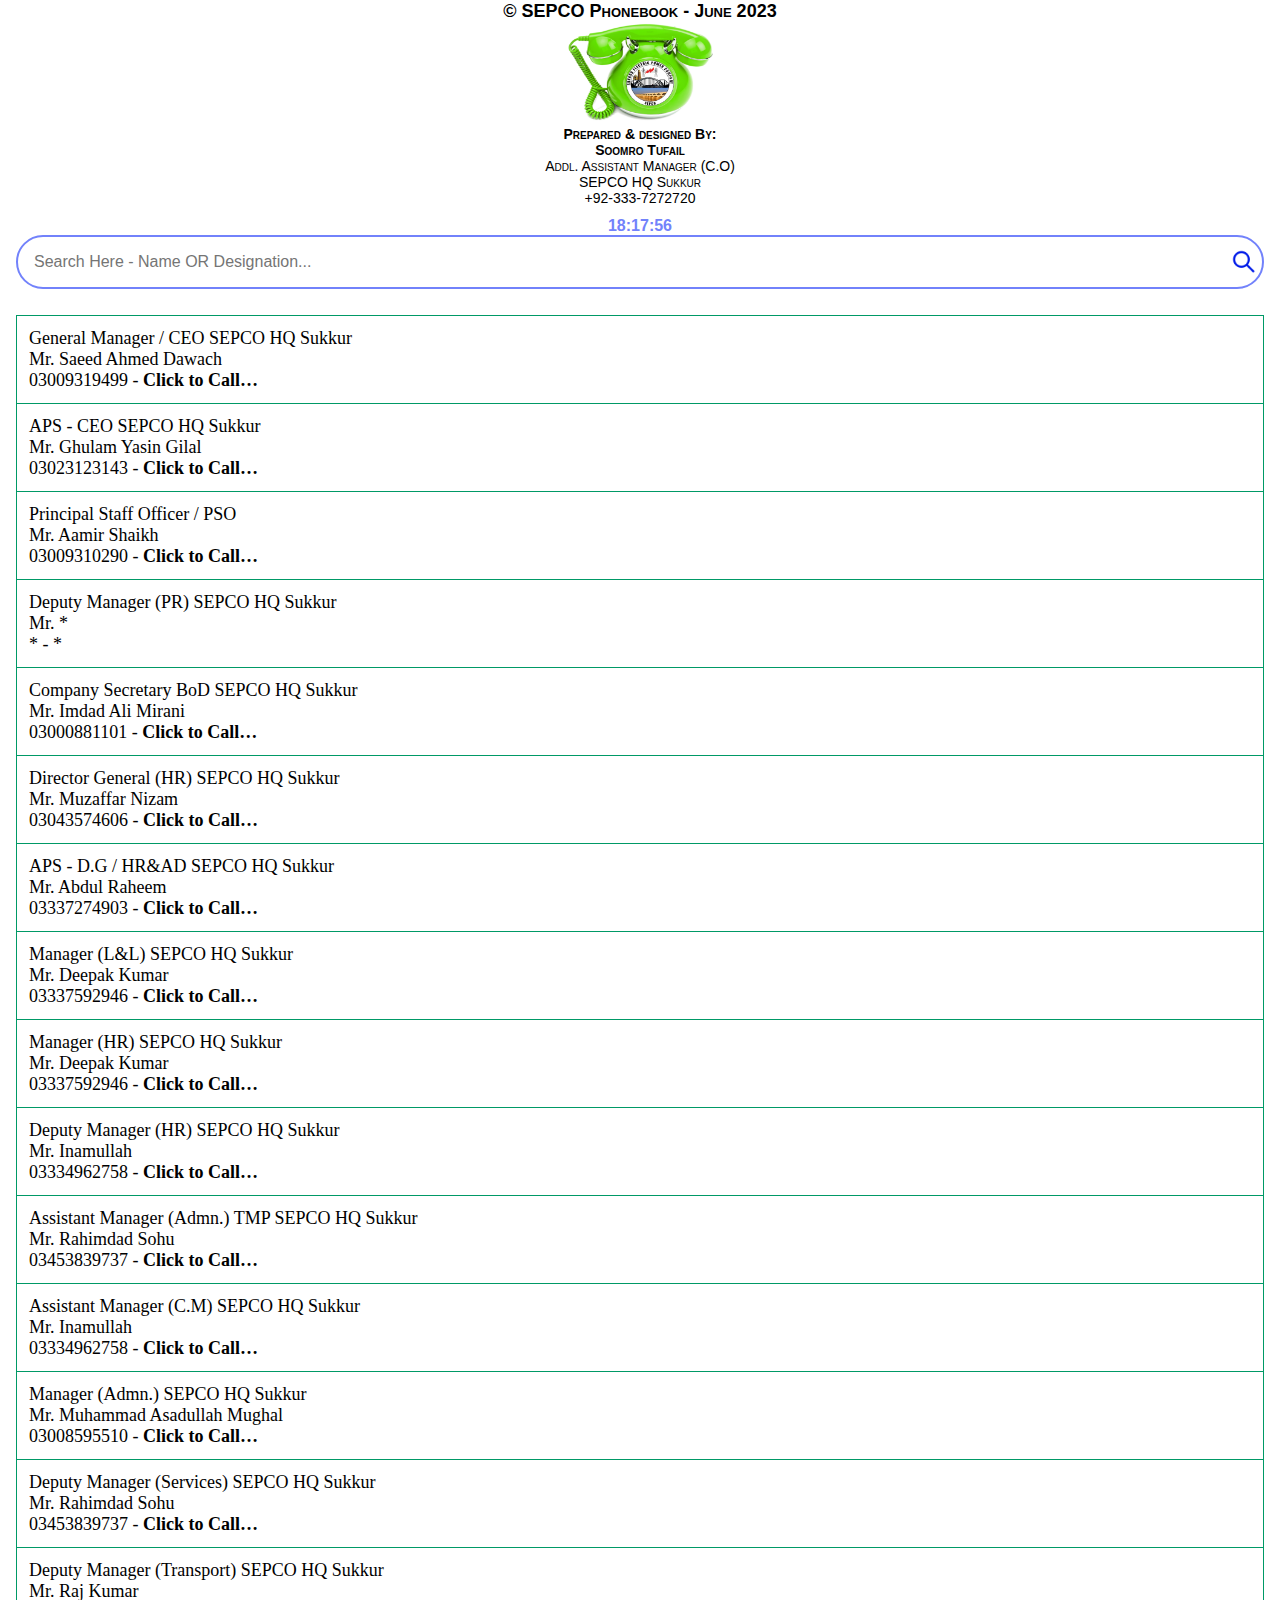
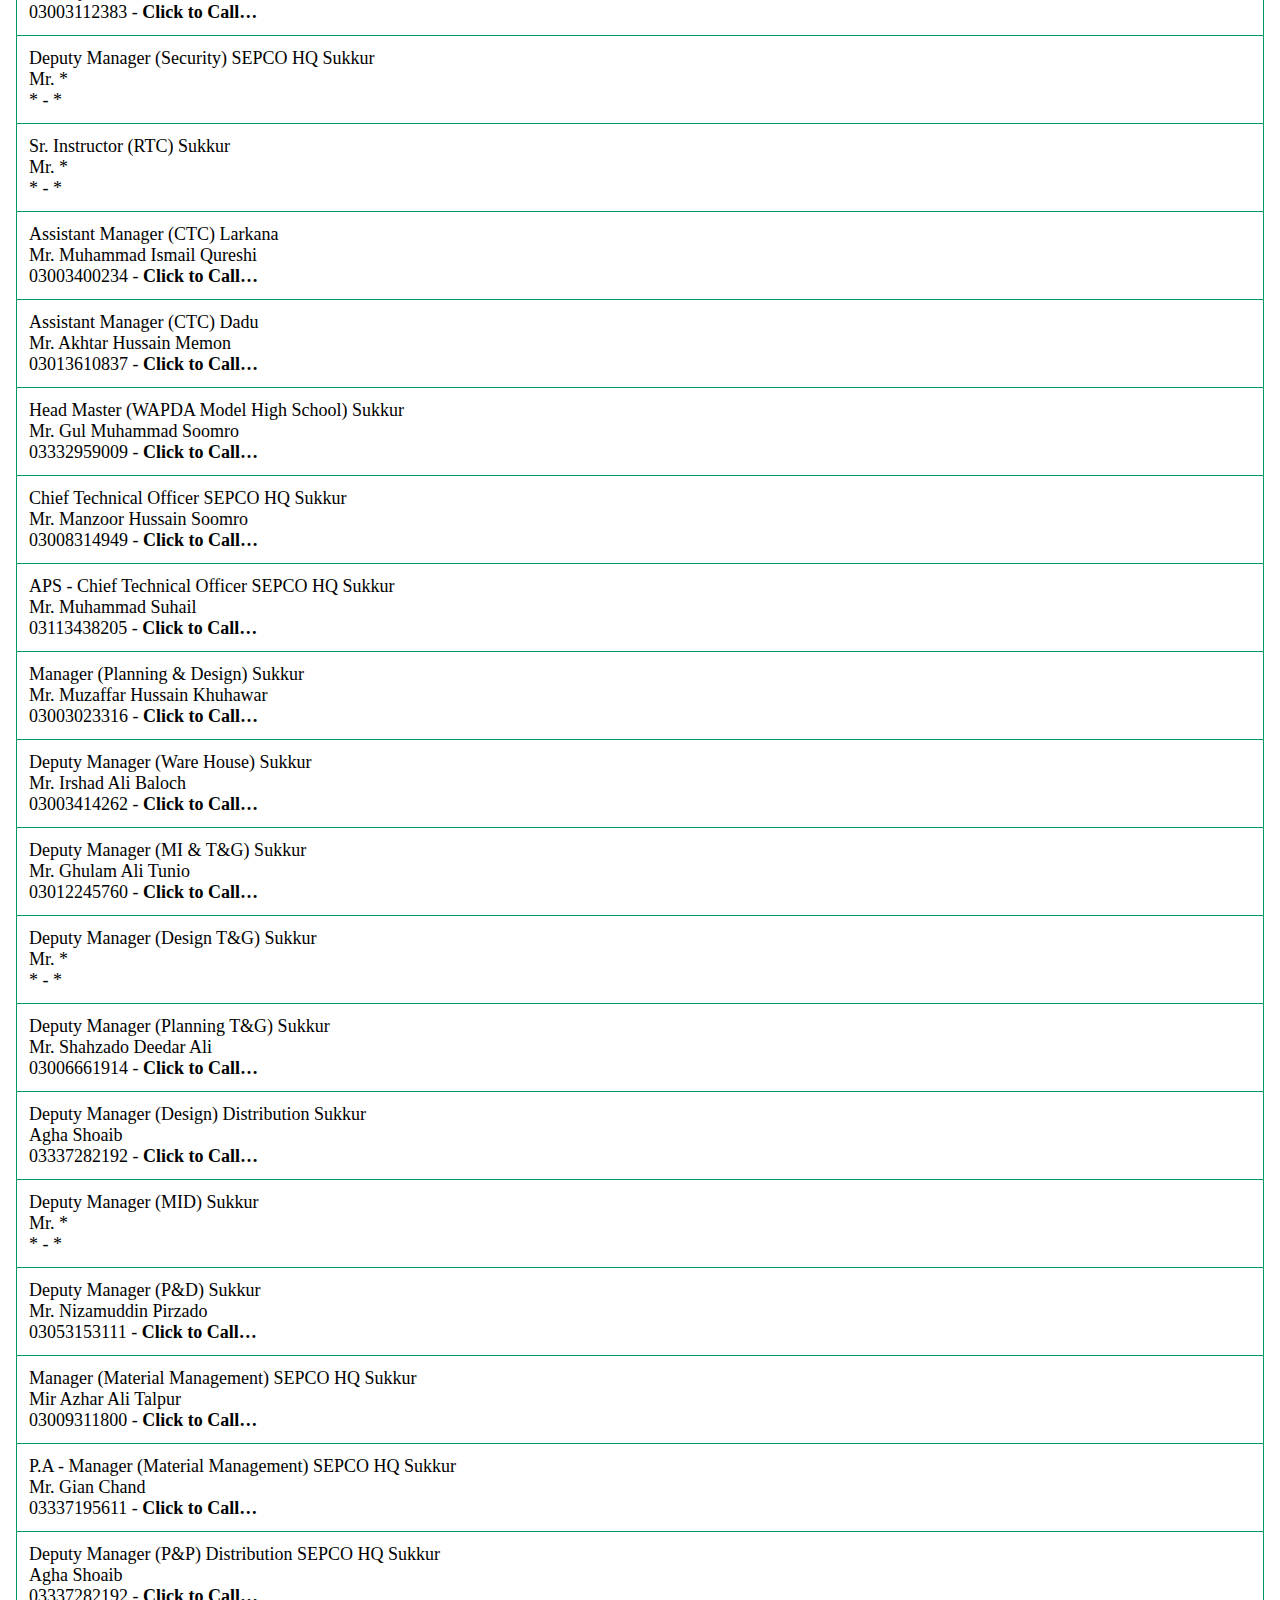
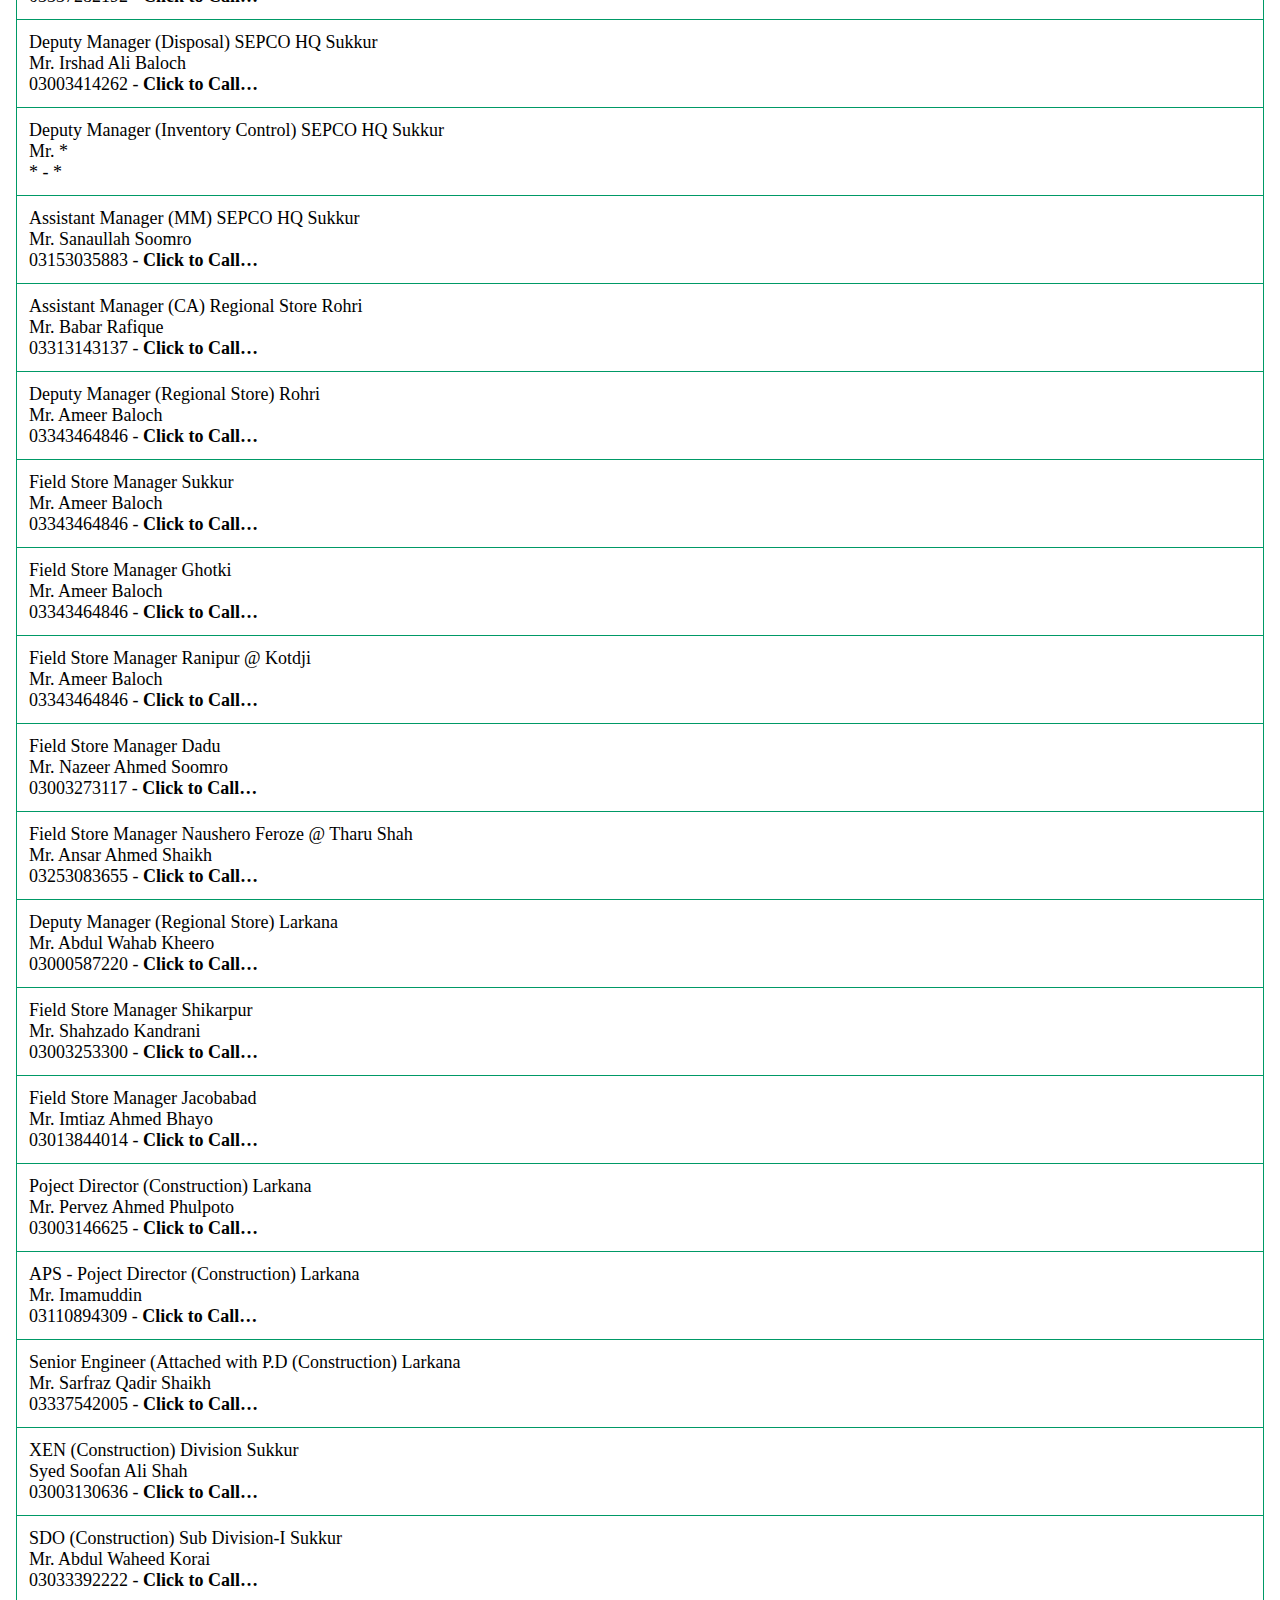
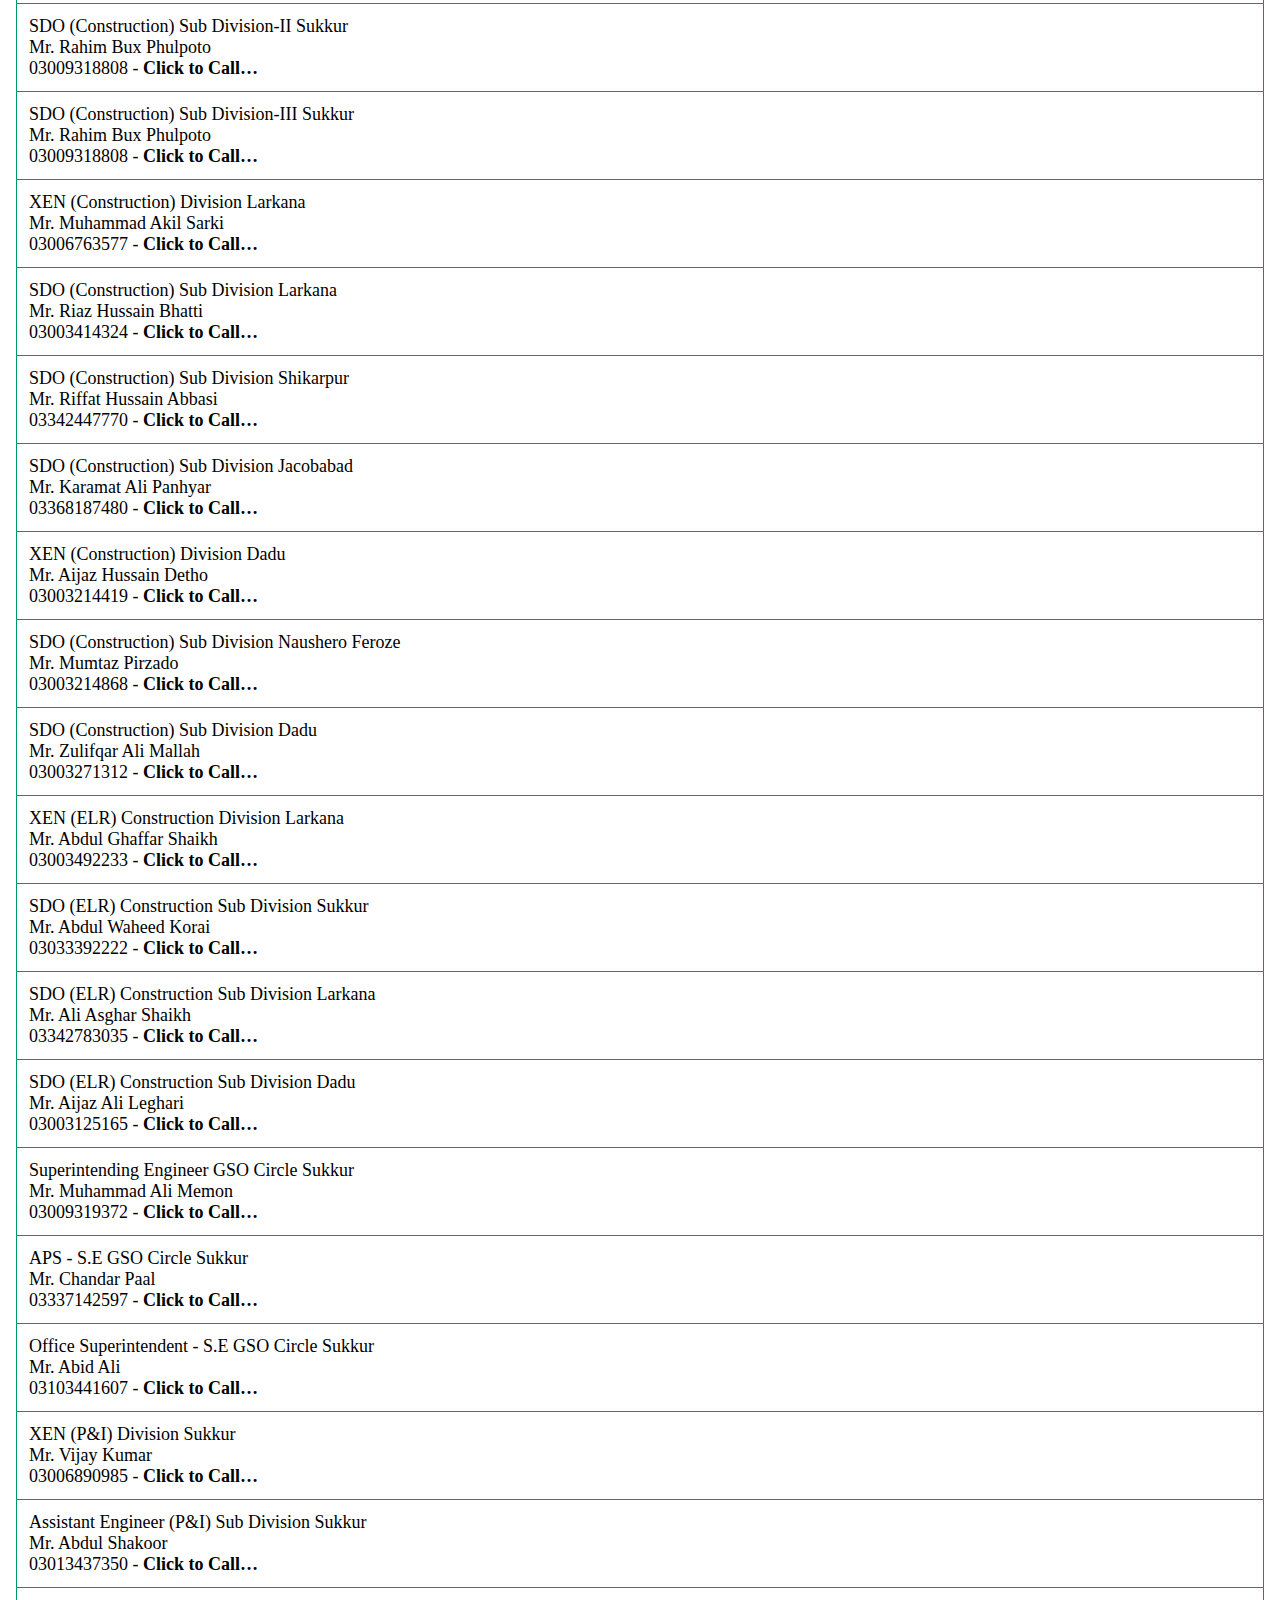
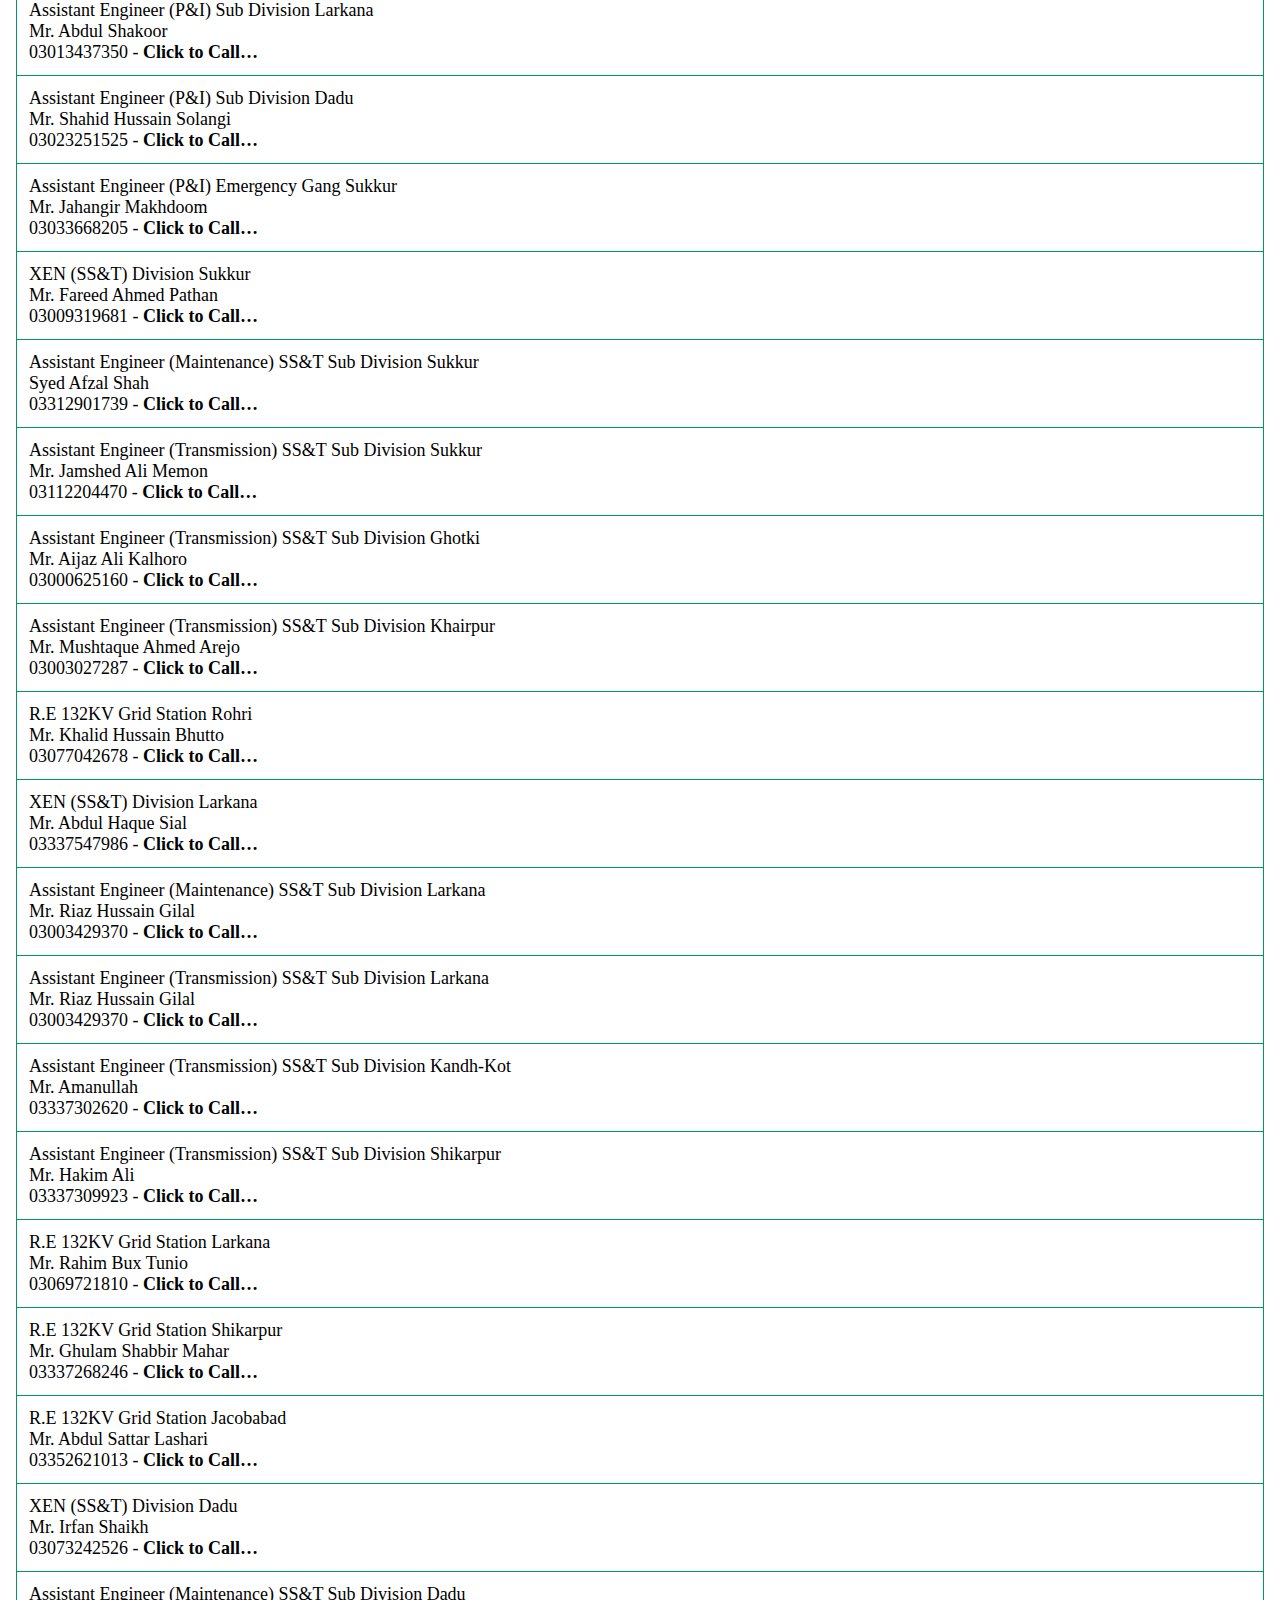
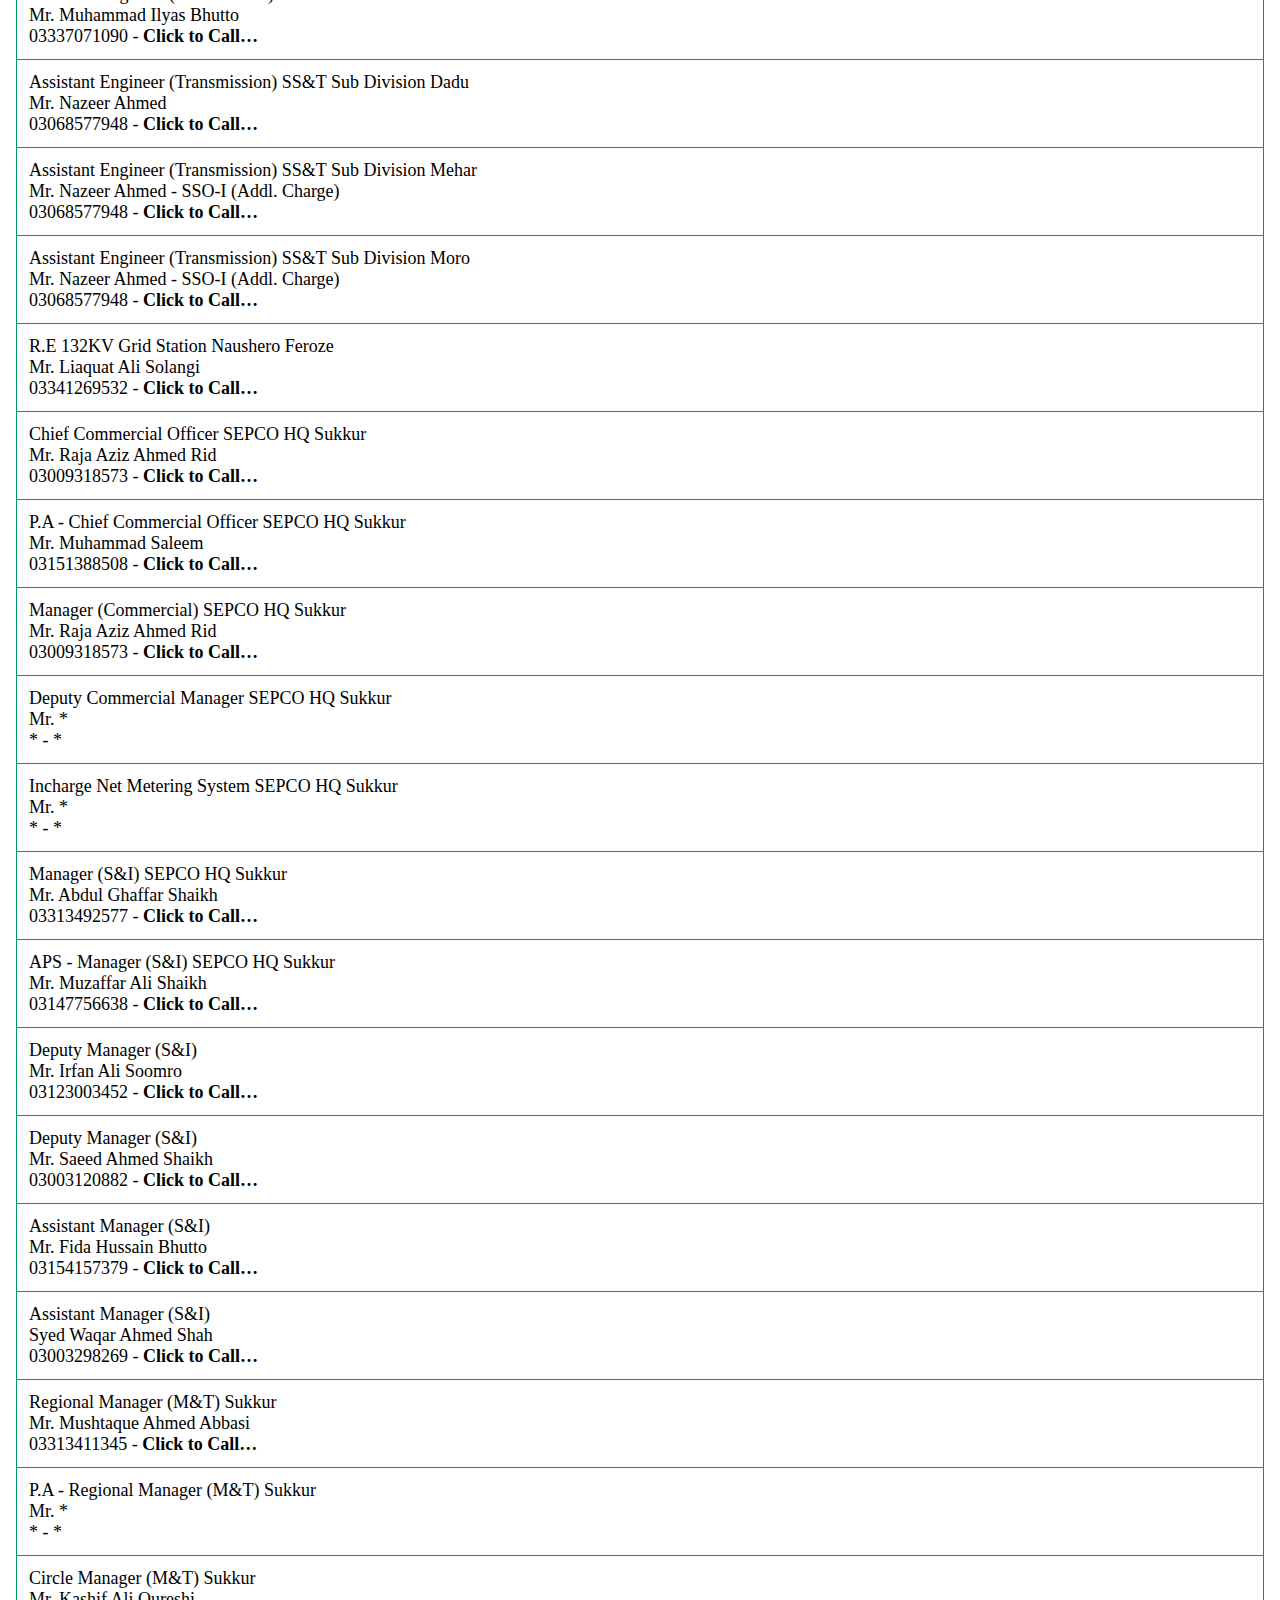
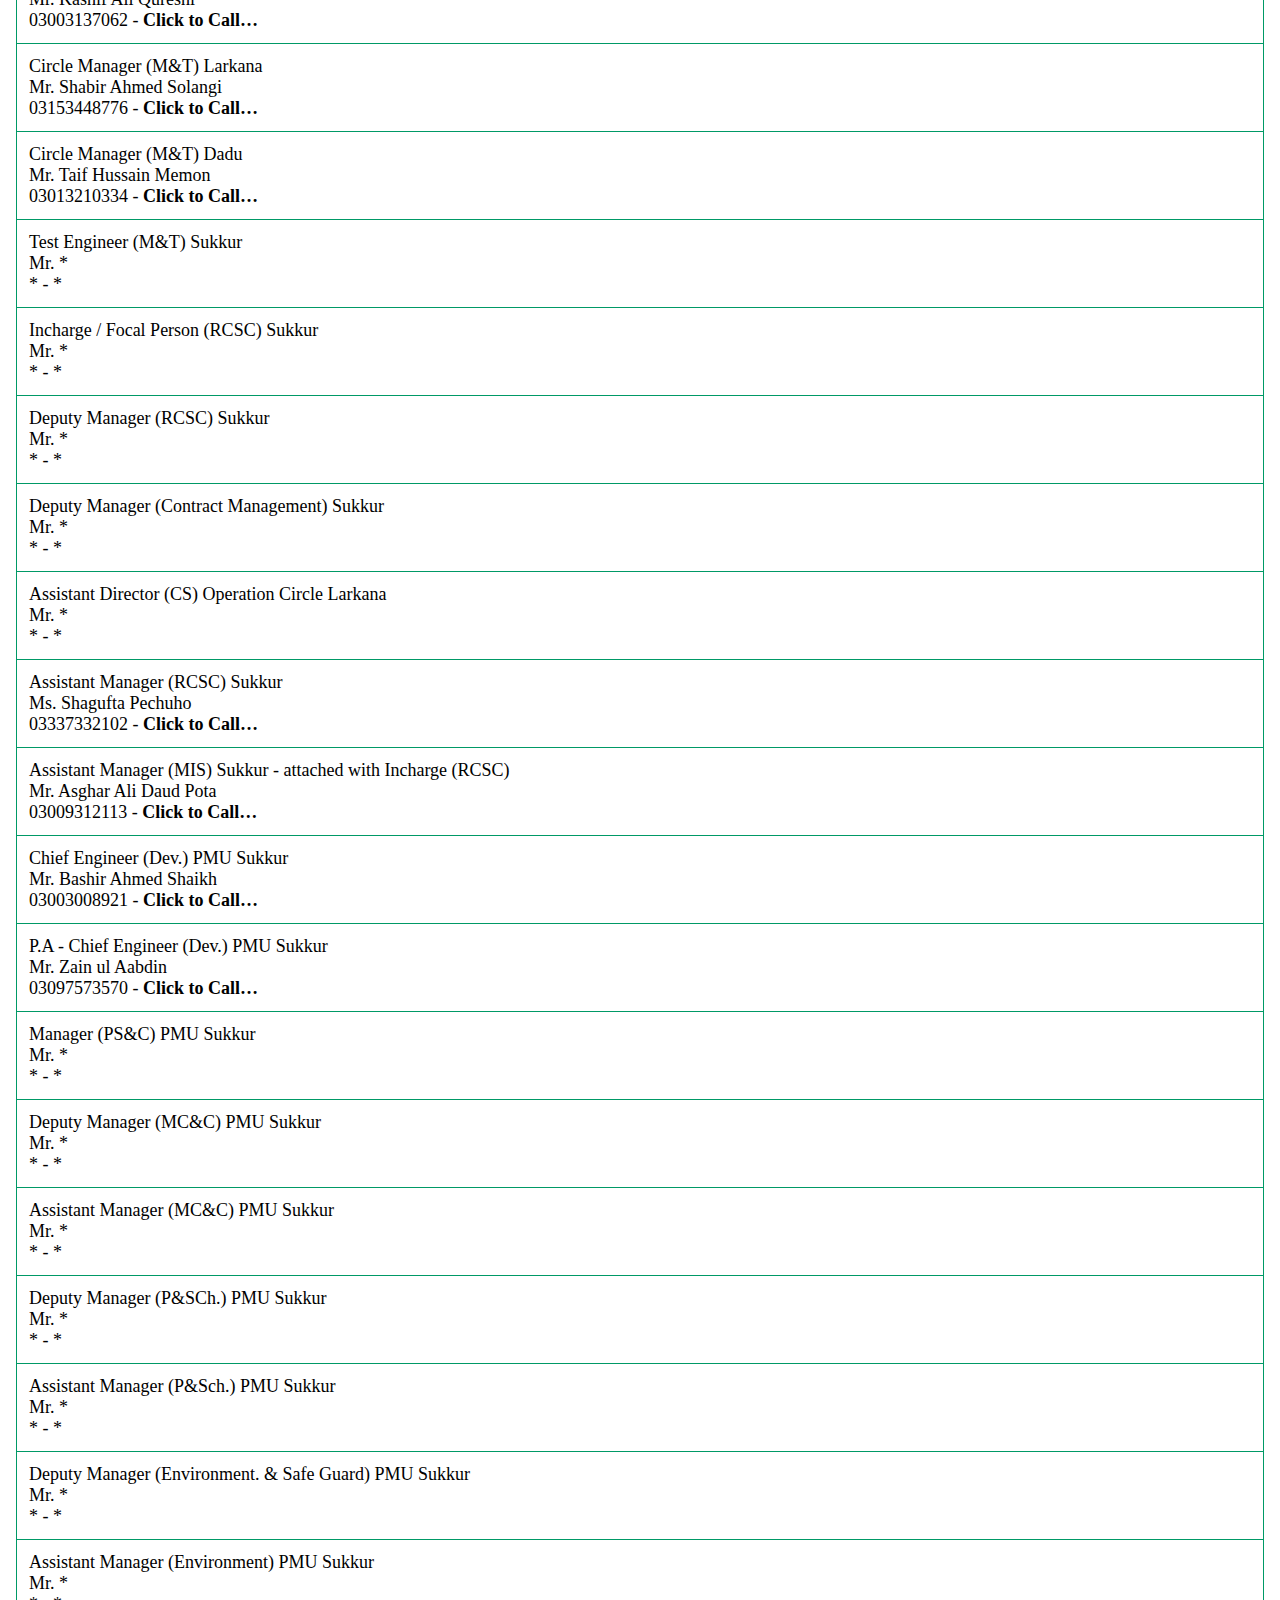
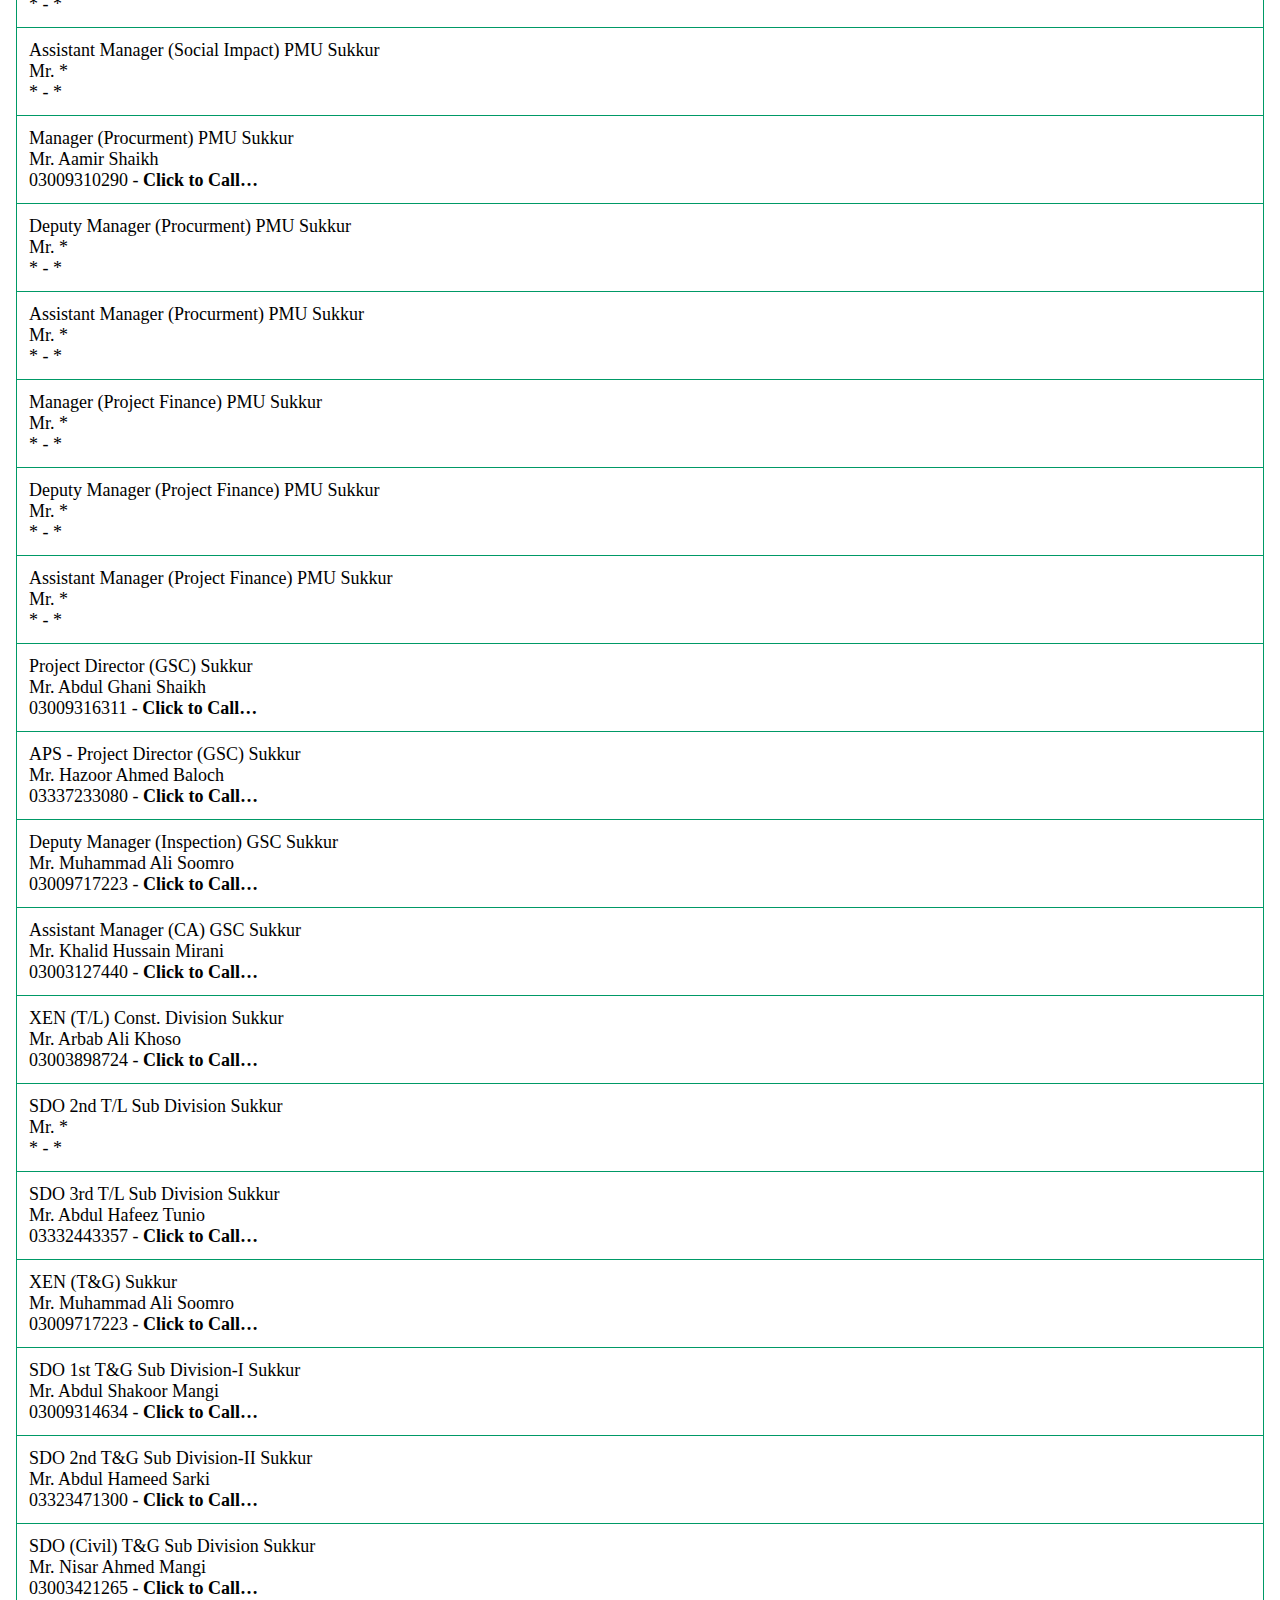
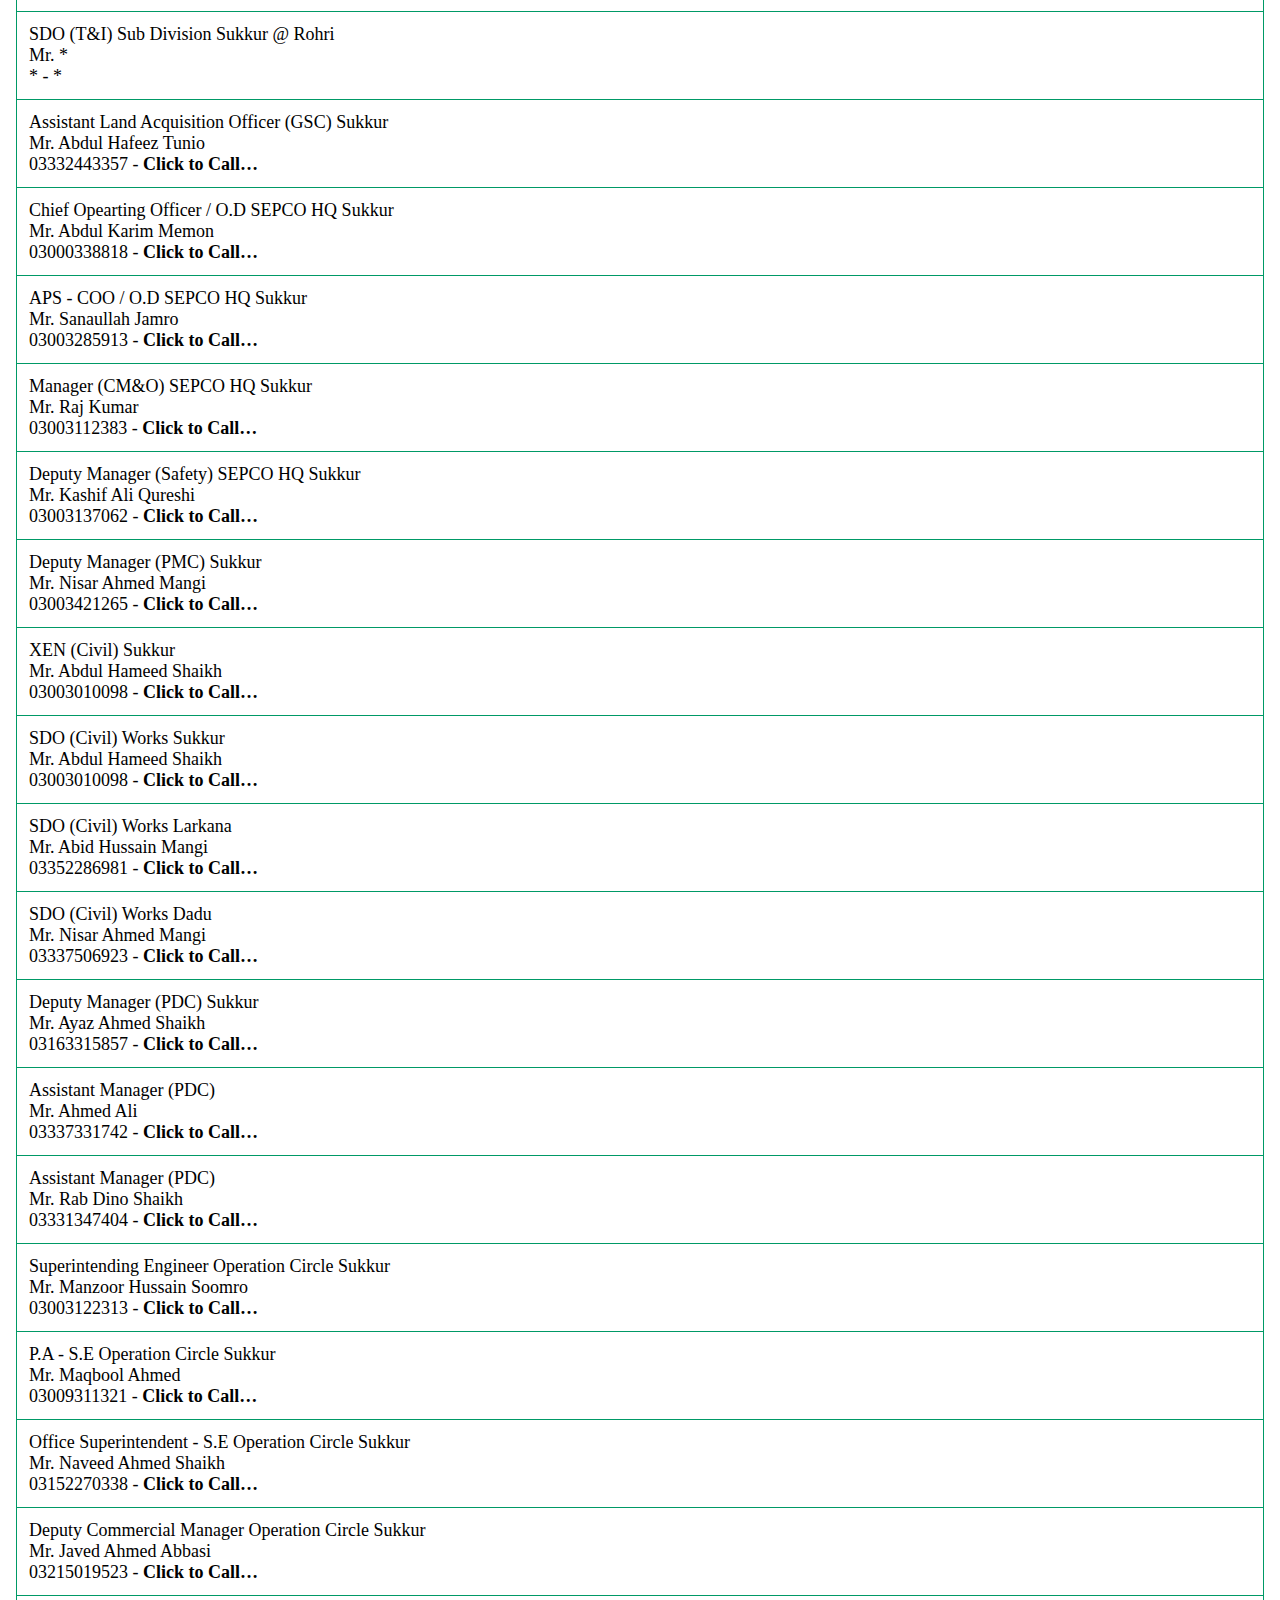
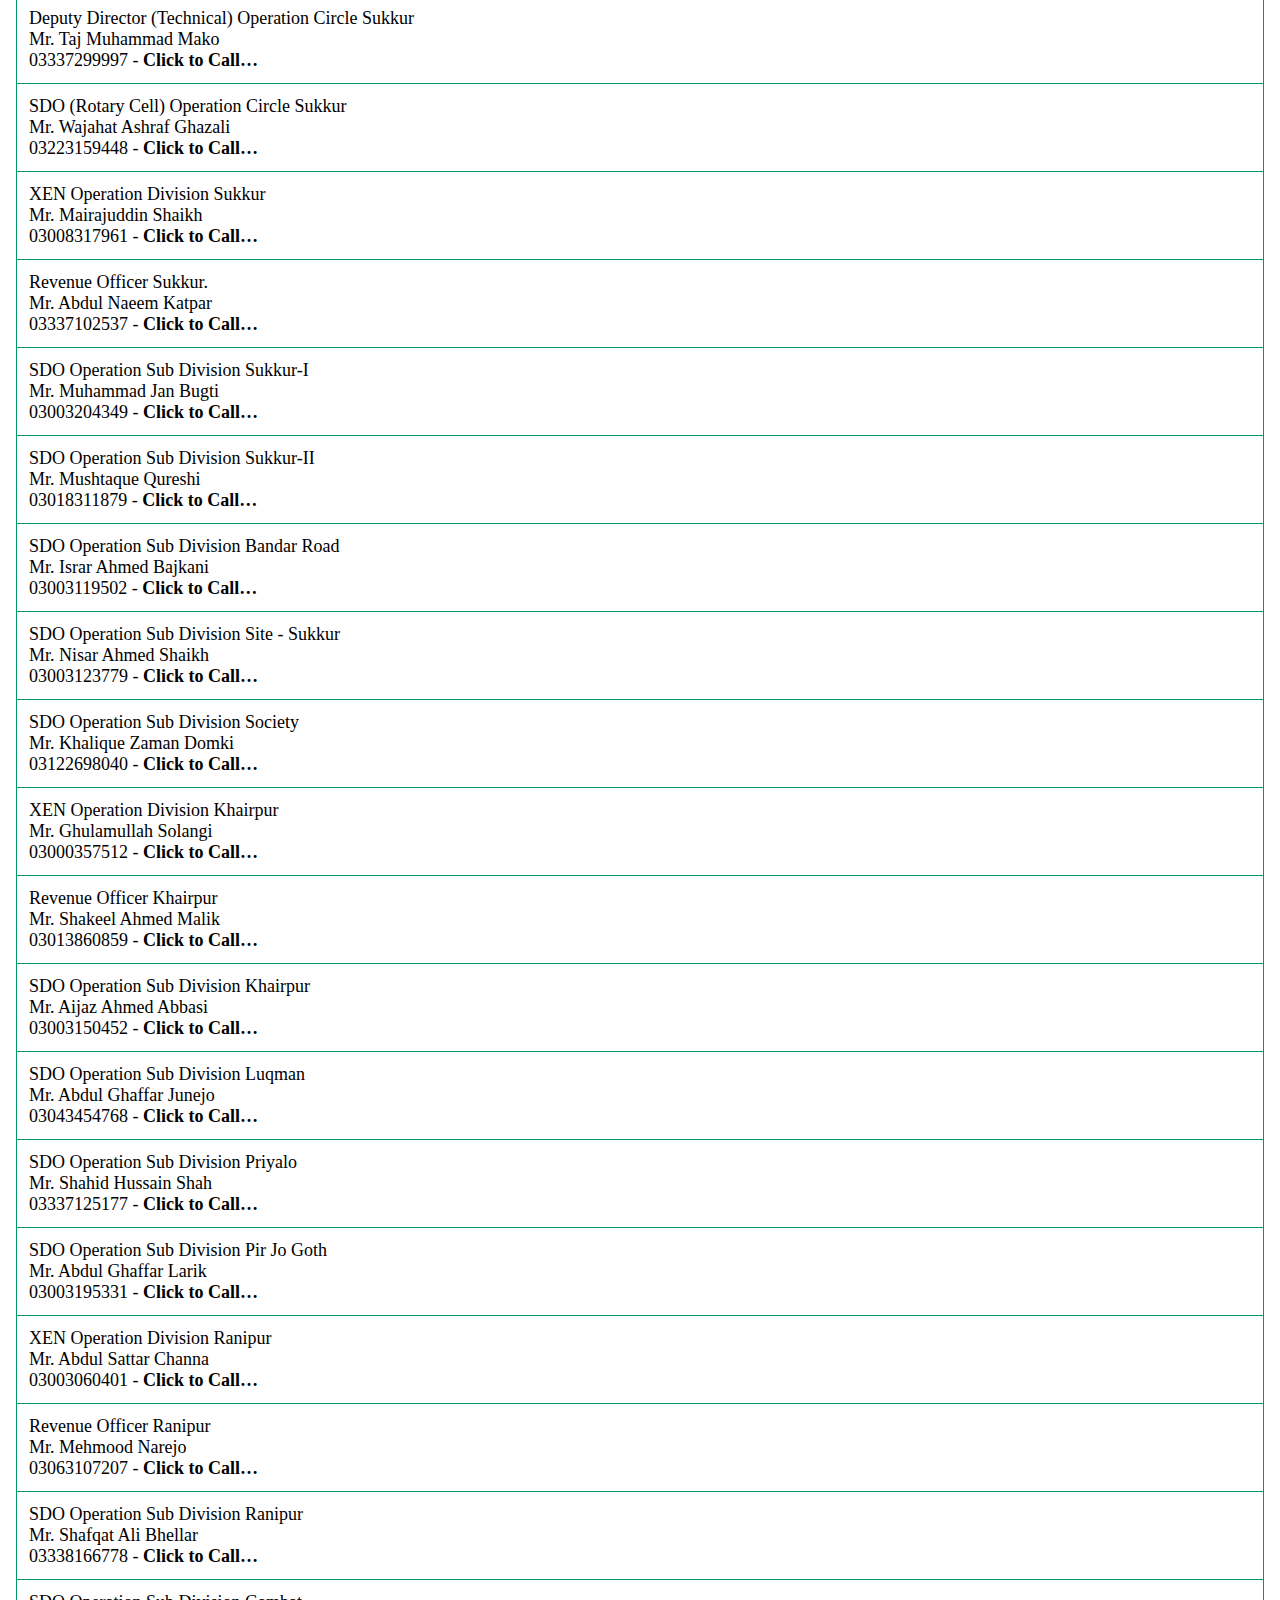
==== commit 98d88a82: "Update sepcopb.html" ====
--- a/sepcopb.html
+++ b/sepcopb.html
@@ -72,9 +72,7 @@
 
 <form action="#" class="form">
 
-<input type="text" id="myInput" onkeyup="myFunction()" placeholder="Search Here - Name OR Designation..." 
-
-title="Type in a name" class="search-field" />
+<input type="text" id="myInput" onkeyup="myFunction()" placeholder="Search Here - Name OR Designation..." title="Type in a name" class="search-field" />
 <button type="submit" class="search-button">
 <img src="searchicon.png">
 
@@ -96,1146 +94,342 @@
 <ul id="myUL">
 
 
-<a href=	"	tel:	03009319499	"	>	<li>	General Manager / CEO SEPCO HQ Sukkur	
-
-<br>	Mr.	Saeed Ahmed Dawach	<br>	03009319499	-	<b>Click to Call…</b>	</a>	</li>
-<a href=	"	tel:	03023123143	"	>	<li>	APS - CEO SEPCO HQ Sukkur	<br>	
-
-Mr.	Ghulam Yasin Gilal	<br>	03023123143	-	<b>Click to Call…</b>	</a>	</li>
-<a href=	"	tel:	03009310290	"	>	<li>	Principal Staff Officer / PSO	<br>	
-
-Mr.	Aamir Shaikh	<br>	03009310290	-	<b>Click to Call…</b>	</a>	</li>
-<a href=	"	tel:	*	"	>	<li>	Deputy Manager (PR) SEPCO HQ Sukkur	<br>	
-
-Mr.	*	<br>	*	-	*	</a>	</li>
-<a href=	"	tel:	03000881101	"	>	<li>	Company Secretary BoD SEPCO HQ Sukkur	
-
-<br>	Mr.	Imdad Ali Mirani	<br>	03000881101	-	<b>Click to Call…</b>	</a>	</li>
-<a href=	"	tel:	03043574606	"	>	<li>	Director General (HR) SEPCO HQ Sukkur	
-
-<br>	Mr.	Muzaffar Nizam	<br>	03043574606	-	<b>Click to Call…</b>	</a>	</li>
-<a href=	"	tel:	03337274903	"	>	<li>	APS - D.G / HR&AD SEPCO HQ Sukkur	
-
-<br>	Mr.	Abdul Raheem	<br>	03337274903	-	<b>Click to Call…</b>	</a>	</li>
-<a href=	"	tel:	03337592946	"	>	<li>	Manager (L&L) SEPCO HQ Sukkur	<br>	
-
-Mr.	Deepak Kumar	<br>	03337592946	-	<b>Click to Call…</b>	</a>	</li>
-<a href=	"	tel:	03337592946	"	>	<li>	Manager (HR) SEPCO HQ Sukkur	<br>	
-
-Mr.	Deepak Kumar	<br>	03337592946	-	<b>Click to Call…</b>	</a>	</li>
-<a href=	"	tel:	03334962758	"	>	<li>	Deputy Manager (HR) SEPCO HQ Sukkur	
-
-<br>	Mr.	Inamullah	<br>	03334962758	-	<b>Click to Call…</b>	</a>	</li>
-<a href=	"	tel:	03453839737	"	>	<li>	Assistant Manager (Admn.) TMP SEPCO HQ 
-
-Sukkur	<br>	Mr.	Rahimdad Sohu	<br>	03453839737	-	<b>Click to Call…</b>	</a>	</li>
-<a href=	"	tel:	03334962758	"	>	<li>	Assistant Manager (C.M) SEPCO HQ Sukkur	
-
-<br>	Mr.	Inamullah	<br>	03334962758	-	<b>Click to Call…</b>	</a>	</li>
-<a href=	"	tel:	03008595510	"	>	<li>	Manager (Admn.) SEPCO HQ Sukkur	<br>	
-
-Mr.	Muhammad Asadullah Mughal	<br>	03008595510	-	<b>Click to Call…</b>	</a>	</li>
-<a href=	"	tel:	03453839737	"	>	<li>	Deputy Manager (Services) SEPCO HQ 
-
-Sukkur	<br>	Mr.	Rahimdad Sohu	<br>	03453839737	-	<b>Click to Call…</b>	</a>	</li>
-<a href=	"	tel:	03003112383	"	>	<li>	Deputy Manager (Transport) SEPCO HQ 
-
-Sukkur	<br>	Mr.	Raj Kumar	<br>	03003112383	-	<b>Click to Call…</b>	</a>	</li>
-<a href=	"	tel:	*	"	>	<li>	Deputy Manager (Security) SEPCO HQ Sukkur	
-
-<br>	Mr.	*	<br>	*	-	*	</a>	</li>
-<a href=	"	tel:	*	"	>	<li>	Sr. Instructor (RTC) Sukkur	<br>	Mr.	
-
-*	<br>	*	-	*	</a>	</li>
-<a href=	"	tel:	03003400234	"	>	<li>	Assistant Manager (CTC) Larkana	<br>	
-
-Mr.	Muhammad Ismail Qureshi	<br>	03003400234	-	<b>Click to Call…</b>	</a>	</li>
-<a href=	"	tel:	03013610837	"	>	<li>	Assistant Manager (CTC) Dadu	<br>	
-
-Mr.	Akhtar Hussain Memon	<br>	03013610837	-	<b>Click to Call…</b>	</a>	</li>
-<a href=	"	tel:	03332959009	"	>	<li>	Head Master (WAPDA Model High School) 
-
-Sukkur	<br>	Mr.	Gul Muhammad Soomro	<br>	03332959009	-	<b>Click to Call…</b>	</a>	
-
-</li>
-<a href=	"	tel:	03008314949	"	>	<li>	Chief Technical Officer SEPCO HQ Sukkur	
-
-<br>	Mr.	Manzoor Hussain Soomro	<br>	03008314949	-	<b>Click to Call…</b>	</a>	</li>
-<a href=	"	tel:	03113438205	"	>	<li>	APS - Chief Technical Officer SEPCO HQ 
-
-Sukkur	<br>	Mr.	Muhammad Suhail	<br>	03113438205	-	<b>Click to Call…</b>	</a>	</li>
-<a href=	"	tel:	03003023316	"	>	<li>	Manager (Planning & Design) Sukkur	
-
-<br>	Mr.	Muzaffar Hussain Khuhawar	<br>	03003023316	-	<b>Click to Call…</b>	</a>	
-
-</li>
-<a href=	"	tel:	03003414262	"	>	<li>	Deputy Manager (Ware House) Sukkur	
-
-<br>	Mr.	Irshad Ali Baloch	<br>	03003414262	-	<b>Click to Call…</b>	</a>	</li>
-<a href=	"	tel:	03012245760	"	>	<li>	Deputy Manager (MI & T&G) Sukkur	
-
-<br>	Mr.	Ghulam Ali Tunio	<br>	03012245760	-	<b>Click to Call…</b>	</a>	</li>
-<a href=	"	tel:	*	"	>	<li>	Deputy Manager (Design T&G) Sukkur	<br>	
-
-Mr.	*	<br>	*	-	*	</a>	</li>
-<a href=	"	tel:	03006661914	"	>	<li>	Deputy Manager (Planning T&G) Sukkur	
-
-<br>	Mr.	Shahzado Deedar Ali	<br>	03006661914	-	<b>Click to Call…</b>	</a>	</li>
-<a href=	"	tel:	03337282192	"	>	<li>	Deputy Manager (Design) Distribution 
-
-Sukkur	<br>	Agha	Shoaib	<br>	03337282192	-	<b>Click to Call…</b>	</a>	</li>
-<a href=	"	tel:	*	"	>	<li>	Deputy Manager (MID) Sukkur	<br>	Mr.	
-
-*	<br>	*	-	*	</a>	</li>
-<a href=	"	tel:	03053153111	"	>	<li>	Deputy Manager (P&D) Sukkur	<br>	
-
-Mr.	Nizamuddin Pirzado	<br>	03053153111	-	<b>Click to Call…</b>	</a>	</li>
-<a href=	"	tel:	03009311800	"	>	<li>	Manager (Material Management) SEPCO HQ 
-
-Sukkur	<br>	Mir	Azhar Ali Talpur	<br>	03009311800	-	<b>Click to Call…</b>	</a>	
-
-</li>
-<a href=	"	tel:	03337195611	"	>	<li>	P.A - Manager (Material Management) 
-
-SEPCO HQ Sukkur	<br>	Mr.	Gian Chand	<br>	03337195611	-	<b>Click to Call…</b>	</a>	
-
-</li>
-<a href=	"	tel:	03337282192	"	>	<li>	Deputy Manager (P&P) Distribution SEPCO 
-
-HQ Sukkur	<br>	Agha	Shoaib	<br>	03337282192	-	<b>Click to Call…</b>	</a>	</li>
-<a href=	"	tel:	03003414262	"	>	<li>	Deputy Manager (Disposal) SEPCO HQ 
-
-Sukkur	<br>	Mr.	Irshad Ali Baloch	<br>	03003414262	-	<b>Click to Call…</b>	</a>	
-
-</li>
-<a href=	"	tel:	*	"	>	<li>	Deputy Manager (Inventory Control) SEPCO HQ 
-
-Sukkur	<br>	Mr.	*	<br>	*	-	*	</a>	</li>
-<a href=	"	tel:	03153035883	"	>	<li>	Assistant Manager (MM) SEPCO HQ Sukkur	
-
-<br>	Mr.	Sanaullah Soomro	<br>	03153035883	-	<b>Click to Call…</b>	</a>	</li>
-<a href=	"	tel:	03313143137	"	>	<li>	Assistant Manager (CA) Regional Store 
-
-Rohri	<br>	Mr.	Babar Rafique	<br>	03313143137	-	<b>Click to Call…</b>	</a>	</li>
-<a href=	"	tel:	03343464846	"	>	<li>	Deputy Manager (Regional Store) Rohri	
-
-<br>	Mr.	Ameer Baloch	<br>	03343464846	-	<b>Click to Call…</b>	</a>	</li>
-<a href=	"	tel:	03343464846	"	>	<li>	Field Store Manager Sukkur	<br>	
-
-Mr.	Ameer Baloch	<br>	03343464846	-	<b>Click to Call…</b>	</a>	</li>
-<a href=	"	tel:	03343464846	"	>	<li>	Field Store Manager Ghotki	<br>	
-
-Mr.	Ameer Baloch	<br>	03343464846	-	<b>Click to Call…</b>	</a>	</li>
-<a href=	"	tel:	03343464846	"	>	<li>	Field Store Manager Ranipur @ Kotdji	
-
-<br>	Mr.	Ameer Baloch	<br>	03343464846	-	<b>Click to Call…</b>	</a>	</li>
-<a href=	"	tel:	03003273117	"	>	<li>	Field Store Manager Dadu	<br>	
-
-Mr.	Nazeer Ahmed Soomro	<br>	03003273117	-	<b>Click to Call…</b>	</a>	</li>
-<a href=	"	tel:	03253083655	"	>	<li>	Field Store Manager Naushero Feroze @ 
-
-Tharu Shah	<br>	Mr.	Ansar Ahmed Shaikh	<br>	03253083655	-	<b>Click to Call…</b>	
-
-</a>	</li>
-<a href=	"	tel:	03000587220	"	>	<li>	Deputy Manager (Regional Store) Larkana	
-
-<br>	Mr.	Abdul Wahab Kheero	<br>	03000587220	-	<b>Click to Call…</b>	</a>	</li>
-<a href=	"	tel:	03003253300	"	>	<li>	Field Store Manager Shikarpur	<br>	
-
-Mr.	Shahzado Kandrani	<br>	03003253300	-	<b>Click to Call…</b>	</a>	</li>
-<a href=	"	tel:	03013844014	"	>	<li>	Field Store Manager Jacobabad	<br>	
-
-Mr.	Imtiaz Ahmed Bhayo	<br>	03013844014	-	<b>Click to Call…</b>	</a>	</li>
-<a href=	"	tel:	03003146625	"	>	<li>	Poject Director (Construction) Larkana	
-
-<br>	Mr.	Pervez Ahmed Phulpoto	<br>	03003146625	-	<b>Click to Call…</b>	</a>	</li>
-<a href=	"	tel:	03110894309	"	>	<li>	APS - Poject Director (Construction) 
-
-Larkana	<br>	Mr.	Imamuddin	<br>	03110894309	-	<b>Click to Call…</b>	</a>	</li>
-<a href=	"	tel:	03337542005	"	>	<li>	Senior Engineer (Attached with P.D 
-
-(Construction) Larkana	<br>	Mr.	Sarfraz Qadir Shaikh	<br>	03337542005	-	<b>Click to 
-
-Call…</b>	</a>	</li>
-<a href=	"	tel:	03003130636	"	>	<li>	XEN (Construction) Division Sukkur	
-
-<br>	Syed	Soofan Ali Shah	<br>	03003130636	-	<b>Click to Call…</b>	</a>	</li>
-<a href=	"	tel:	03033392222	"	>	<li>	SDO (Construction) Sub Division-I Sukkur	
-
-<br>	Mr.	Abdul Waheed Korai	<br>	03033392222	-	<b>Click to Call…</b>	</a>	</li>
-<a href=	"	tel:	03009318808	"	>	<li>	SDO (Construction) Sub Division-II 
-
-Sukkur	<br>	Mr.	Rahim Bux Phulpoto	<br>	03009318808	-	<b>Click to Call…</b>	</a>	
-
-</li>
-<a href=	"	tel:	03009318808	"	>	<li>	SDO (Construction) Sub Division-III 
-
-Sukkur	<br>	Mr.	Rahim Bux Phulpoto	<br>	03009318808	-	<b>Click to Call…</b>	</a>	
-
-</li>
-<a href=	"	tel:	03006763577	"	>	<li>	XEN (Construction) Division Larkana	
-
-<br>	Mr.	Muhammad Akil Sarki	<br>	03006763577	-	<b>Click to Call…</b>	</a>	</li>
-<a href=	"	tel:	03003414324	"	>	<li>	SDO (Construction) Sub Division Larkana	
-
-<br>	Mr.	Riaz Hussain Bhatti	<br>	03003414324	-	<b>Click to Call…</b>	</a>	</li>
-<a href=	"	tel:	03342447770	"	>	<li>	SDO (Construction) Sub Division 
-
-Shikarpur	<br>	Mr.	Riffat Hussain Abbasi	<br>	03342447770	-	<b>Click to Call…</b>	
-
-</a>	</li>
-<a href=	"	tel:	03368187480	"	>	<li>	SDO (Construction) Sub Division 
-
-Jacobabad	<br>	Mr.	Karamat Ali Panhyar	<br>	03368187480	-	<b>Click to Call…</b>	
-
-</a>	</li>
-<a href=	"	tel:	03003214419	"	>	<li>	XEN (Construction) Division Dadu	
-
-<br>	Mr.	Aijaz Hussain Detho	<br>	03003214419	-	<b>Click to Call…</b>	</a>	</li>
-<a href=	"	tel:	03003214868	"	>	<li>	SDO (Construction) Sub Division Naushero 
-
-Feroze	<br>	Mr.	Mumtaz Pirzado	<br>	03003214868	-	<b>Click to Call…</b>	</a>	</li>
-<a href=	"	tel:	03003271312	"	>	<li>	SDO (Construction) Sub Division Dadu	
-
-<br>	Mr.	Zulifqar Ali Mallah	<br>	03003271312	-	<b>Click to Call…</b>	</a>	</li>
-<a href=	"	tel:	03003492233	"	>	<li>	XEN (ELR) Construction Division Larkana	
-
-<br>	Mr.	Abdul Ghaffar Shaikh	<br>	03003492233	-	<b>Click to Call…</b>	</a>	</li>
-<a href=	"	tel:	03033392222	"	>	<li>	SDO (ELR) Construction Sub Division 
-
-Sukkur	<br>	Mr.	Abdul Waheed Korai	<br>	03033392222	-	<b>Click to Call…</b>	</a>	
-
-</li>
-<a href=	"	tel:	03342783035	"	>	<li>	SDO (ELR) Construction Sub Division 
-
-Larkana	<br>	Mr.	Ali Asghar Shaikh	<br>	03342783035	-	<b>Click to Call…</b>	</a>	
-
-</li>
-<a href=	"	tel:	03003125165	"	>	<li>	SDO (ELR) Construction Sub Division Dadu	
-
-<br>	Mr.	Aijaz Ali Leghari	<br>	03003125165	-	<b>Click to Call…</b>	</a>	</li>
-<a href=	"	tel:	03009319372	"	>	<li>	Superintending Engineer GSO Circle 
-
-Sukkur	<br>	Mr.	Muhammad Ali Memon	<br>	03009319372	-	<b>Click to Call…</b>	</a>	
-
-</li>
-<a href=	"	tel:	03337142597	"	>	<li>	APS - S.E GSO Circle Sukkur	<br>	
-
-Mr.	Chandar Paal	<br>	03337142597	-	<b>Click to Call…</b>	</a>	</li>
-<a href=	"	tel:	03103441607	"	>	<li>	Office Superintendent - S.E GSO Circle 
-
-Sukkur	<br>	Mr.	Abid Ali	<br>	03103441607	-	<b>Click to Call…</b>	</a>	</li>
-<a href=	"	tel:	03006890985	"	>	<li>	XEN (P&I) Division Sukkur	<br>	
-
-Mr.	Vijay Kumar	<br>	03006890985	-	<b>Click to Call…</b>	</a>	</li>
-<a href=	"	tel:	03013437350	"	>	<li>	Assistant Engineer (P&I) Sub Division 
-
-Sukkur	<br>	Mr.	Abdul Shakoor	<br>	03013437350	-	<b>Click to Call…</b>	</a>	</li>
-<a href=	"	tel:	03013437350	"	>	<li>	Assistant Engineer (P&I) Sub Division 
-
-Larkana	<br>	Mr.	Abdul Shakoor	<br>	03013437350	-	<b>Click to Call…</b>	</a>	</li>
-<a href=	"	tel:	03023251525	"	>	<li>	Assistant Engineer (P&I) Sub Division 
-
-Dadu	<br>	Mr.	Shahid Hussain Solangi	<br>	03023251525	-	<b>Click to Call…</b>	</a>	
-
-</li>
-<a href=	"	tel:	03033668205	"	>	<li>	Assistant Engineer (P&I) Emergency Gang 
-
-Sukkur	<br>	Mr.	Jahangir Makhdoom	<br>	03033668205	-	<b>Click to Call…</b>	</a>	
-
-</li>
-<a href=	"	tel:	03009319681	"	>	<li>	XEN (SS&T) Division Sukkur	<br>	
-
-Mr.	Fareed Ahmed Pathan	<br>	03009319681	-	<b>Click to Call…</b>	</a>	</li>
-<a href=	"	tel:	03312901739	"	>	<li>	Assistant Engineer (Maintenance) SS&T 
-
-Sub Division Sukkur	<br>	Syed	Afzal Shah	<br>	03312901739	-	<b>Click to Call…</b>	
-
-</a>	</li>
-<a href=	"	tel:	03112204470	"	>	<li>	Assistant Engineer (Transmission) SS&T 
-
-Sub Division Sukkur	<br>	Mr.	Jamshed Ali Memon	<br>	03112204470	-	<b>Click to 
-
-Call…</b>	</a>	</li>
-<a href=	"	tel:	03000625160	"	>	<li>	Assistant Engineer (Transmission) SS&T 
-
-Sub Division Ghotki	<br>	Mr.	Aijaz Ali Kalhoro	<br>	03000625160	-	<b>Click to 
-
-Call…</b>	</a>	</li>
-<a href=	"	tel:	03003027287	"	>	<li>	Assistant Engineer (Transmission) SS&T 
-
-Sub Division Khairpur	<br>	Mr.	Mushtaque Ahmed Arejo	<br>	03003027287	-	<b>Click to 
-
-Call…</b>	</a>	</li>
-<a href=	"	tel:	03077042678	"	>	<li>	R.E 132KV Grid Station Rohri	<br>	
-
-Mr.	Khalid Hussain Bhutto	<br>	03077042678	-	<b>Click to Call…</b>	</a>	</li>
-<a href=	"	tel:	03337547986	"	>	<li>	XEN (SS&T) Division Larkana	<br>	
-
-Mr.	Abdul Haque Sial	<br>	03337547986	-	<b>Click to Call…</b>	</a>	</li>
-<a href=	"	tel:	03003429370	"	>	<li>	Assistant Engineer (Maintenance) SS&T 
-
-Sub Division Larkana	<br>	Mr.	Riaz Hussain Gilal	<br>	03003429370	-	<b>Click to 
-
-Call…</b>	</a>	</li>
-<a href=	"	tel:	03003429370	"	>	<li>	Assistant Engineer (Transmission) SS&T 
-
-Sub Division Larkana	<br>	Mr.	Riaz Hussain Gilal	<br>	03003429370	-	<b>Click to 
-
-Call…</b>	</a>	</li>
-<a href=	"	tel:	03337302620	"	>	<li>	Assistant Engineer (Transmission) SS&T 
-
-Sub Division Kandh-Kot	<br>	Mr.	Amanullah	<br>	03337302620	-	<b>Click to Call…</b>	
-
-</a>	</li>
-<a href=	"	tel:	03337309923	"	>	<li>	Assistant Engineer (Transmission) SS&T 
-
-Sub Division Shikarpur	<br>	Mr.	Hakim Ali	<br>	03337309923	-	<b>Click to Call…</b>	
-
-</a>	</li>
-<a href=	"	tel:	03069721810	"	>	<li>	R.E 132KV Grid Station Larkana	<br>	
-
-Mr.	Rahim Bux Tunio	<br>	03069721810	-	<b>Click to Call…</b>	</a>	</li>
-<a href=	"	tel:	03337268246	"	>	<li>	R.E 132KV Grid Station Shikarpur	
-
-<br>	Mr.	Ghulam Shabbir Mahar	<br>	03337268246	-	<b>Click to Call…</b>	</a>	</li>
-<a href=	"	tel:	03352621013	"	>	<li>	R.E 132KV Grid Station Jacobabad	
-
-<br>	Mr.	Abdul Sattar Lashari	<br>	03352621013	-	<b>Click to Call…</b>	</a>	</li>
-<a href=	"	tel:	03073242526	"	>	<li>	XEN (SS&T) Division Dadu	<br>	
-
-Mr.	Irfan Shaikh	<br>	03073242526	-	<b>Click to Call…</b>	</a>	</li>
-<a href=	"	tel:	03337071090	"	>	<li>	Assistant Engineer (Maintenance) SS&T 
-
-Sub Division Dadu	<br>	Mr.	Muhammad Ilyas Bhutto	<br>	03337071090	-	<b>Click to 
-
-Call…</b>	</a>	</li>
-<a href=	"	tel:	03068577948	"	>	<li>	Assistant Engineer (Transmission) SS&T 
-
-Sub Division Dadu	<br>	Mr.	Nazeer Ahmed	<br>	03068577948	-	<b>Click to Call…</b>	
-
-</a>	</li>
-<a href=	"	tel:	03068577948	"	>	<li>	Assistant Engineer (Transmission) SS&T 
-
-Sub Division Mehar	<br>	Mr.	Nazeer Ahmed - SSO-I  (Addl. Charge)	<br>	03068577948	-	
-
-<b>Click to Call…</b>	</a>	</li>
-<a href=	"	tel:	03068577948	"	>	<li>	Assistant Engineer (Transmission) SS&T 
-
-Sub Division Moro	<br>	Mr.	Nazeer Ahmed - SSO-I  (Addl. Charge)	<br>	03068577948	-	
-
-<b>Click to Call…</b>	</a>	</li>
-<a href=	"	tel:	03341269532	"	>	<li>	R.E 132KV Grid Station Naushero Feroze	
-
-<br>	Mr.	Liaquat Ali Solangi	<br>	03341269532	-	<b>Click to Call…</b>	</a>	</li>
-<a href=	"	tel:	03009318573	"	>	<li>	Chief Commercial Officer SEPCO HQ Sukkur	
-
-<br>	Mr.	Raja Aziz Ahmed Rid	<br>	03009318573	-	<b>Click to Call…</b>	</a>	</li>
-<a href=	"	tel:	03151388508	"	>	<li>	P.A - Chief Commercial Officer SEPCO HQ 
-
-Sukkur	<br>	Mr.	Muhammad Saleem	<br>	03151388508	-	<b>Click to Call…</b>	</a>	</li>
-<a href=	"	tel:	03009318573	"	>	<li>	Manager (Commercial) SEPCO HQ Sukkur	
-
-<br>	Mr.	Raja Aziz Ahmed Rid	<br>	03009318573	-	<b>Click to Call…</b>	</a>	</li>
-<a href=	"	tel:	*	"	>	<li>	Deputy Commercial Manager SEPCO HQ Sukkur	
-
-<br>	Mr.	*	<br>	*	-	*	</a>	</li>
-<a href=	"	tel:	*	"	>	<li>	Incharge Net Metering System SEPCO HQ Sukkur	
-
-<br>	Mr.	*	<br>	*	-	*	</a>	</li>
-<a href=	"	tel:	03313492577	"	>	<li>	Manager (S&I) SEPCO HQ Sukkur	<br>	
-
-Mr.	Abdul Ghaffar Shaikh	<br>	03313492577	-	<b>Click to Call…</b>	</a>	</li>
-<a href=	"	tel:	03147756638	"	>	<li>	APS - Manager (S&I) SEPCO HQ Sukkur	
-
-<br>	Mr.	Muzaffar Ali Shaikh	<br>	03147756638	-	<b>Click to Call…</b>	</a>	</li>
-<a href=	"	tel:	03123003452	"	>	<li>	Deputy Manager (S&I) 	<br>	Mr.	
-
-Irfan Ali Soomro	<br>	03123003452	-	<b>Click to Call…</b>	</a>	</li>
-<a href=	"	tel:	03003120882	"	>	<li>	Deputy Manager (S&I) 	<br>	Mr.	
-
-Saeed Ahmed Shaikh	<br>	03003120882	-	<b>Click to Call…</b>	</a>	</li>
-<a href=	"	tel:	03154157379	"	>	<li>	Assistant Manager (S&I)	<br>	Mr.	
-
-Fida Hussain Bhutto	<br>	03154157379	-	<b>Click to Call…</b>	</a>	</li>
-<a href=	"	tel:	03003298269	"	>	<li>	Assistant Manager (S&I)	<br>	Syed	
-
-Waqar Ahmed Shah	<br>	03003298269	-	<b>Click to Call…</b>	</a>	</li>
-<a href=	"	tel:	03313411345	"	>	<li>	Regional Manager (M&T) Sukkur	<br>	
-
-Mr.	Mushtaque Ahmed Abbasi	<br>	03313411345	-	<b>Click to Call…</b>	</a>	</li>
-<a href=	"	tel:	*	"	>	<li>	P.A - Regional Manager (M&T) Sukkur	<br>	
-
-Mr.	*	<br>	*	-	*	</a>	</li>
-<a href=	"	tel:	03003137062	"	>	<li>	Circle Manager (M&T) Sukkur	<br>	
-
-Mr.	Kashif Ali Qureshi 	<br>	03003137062	-	<b>Click to Call…</b>	</a>	</li>
-<a href=	"	tel:	03153448776	"	>	<li>	Circle Manager (M&T) Larkana	<br>	
-
-Mr.	Shabir Ahmed Solangi	<br>	03153448776	-	<b>Click to Call…</b>	</a>	</li>
-<a href=	"	tel:	03013210334	"	>	<li>	Circle Manager (M&T) Dadu	<br>	
-
-Mr.	Taif Hussain Memon	<br>	03013210334	-	<b>Click to Call…</b>	</a>	</li>
-<a href=	"	tel:	*	"	>	<li>	Test Engineer (M&T) Sukkur	<br>	Mr.	
-
-*	<br>	*	-	*	</a>	</li>
-<a href=	"	tel:	*	"	>	<li>	Incharge / Focal Person (RCSC) Sukkur	<br>	
-
-Mr.	*	<br>	*	-	*	</a>	</li>
-<a href=	"	tel:	*	"	>	<li>	Deputy Manager (RCSC) Sukkur	<br>	Mr.	
-
-*	<br>	*	-	*	</a>	</li>
-<a href=	"	tel:	*	"	>	<li>	Deputy Manager (Contract Management) Sukkur	
-
-<br>	Mr.	*	<br>	*	-	*	</a>	</li>
-<a href=	"	tel:	*	"	>	<li>	Assistant Director (CS) Operation Circle Larkana	
-
-<br>	Mr.	*	<br>	*	-	*	</a>	</li>
-<a href=	"	tel:	03337332102	"	>	<li>	Assistant Manager (RCSC) Sukkur	<br>	
-
-Ms.	Shagufta Pechuho	<br>	03337332102	-	<b>Click to Call…</b>	</a>	</li>
-<a href=	"	tel:	03009312113	"	>	<li>	Assistant Manager (MIS) Sukkur - 
-
-attached with Incharge (RCSC)	<br>	Mr.	Asghar Ali Daud Pota	<br>	03009312113	-	<b>Click 
-
-to Call…</b>	</a>	</li>
-<a href=	"	tel:	03003008921	"	>	<li>	Chief Engineer (Dev.) PMU Sukkur	
-
-<br>	Mr.	Bashir Ahmed Shaikh	<br>	03003008921	-	<b>Click to Call…</b>	</a>	</li>
-<a href=	"	tel:	03097573570	"	>	<li>	P.A - Chief Engineer (Dev.) PMU Sukkur	
-
-<br>	Mr.	Zain ul Aabdin	<br>	03097573570	-	<b>Click to Call…</b>	</a>	</li>
-<a href=	"	tel:	*	"	>	<li>	Manager (PS&C) PMU Sukkur	<br>	Mr.	
-
-*	<br>	*	-	*	</a>	</li>
-<a href=	"	tel:	*	"	>	<li>	Deputy Manager (MC&C) PMU Sukkur	<br>	
-
-Mr.	*	<br>	*	-	*	</a>	</li>
-<a href=	"	tel:	*	"	>	<li>	Assistant Manager (MC&C) PMU Sukkur	<br>	
-
-Mr.	*	<br>	*	-	*	</a>	</li>
-<a href=	"	tel:	*	"	>	<li>	Deputy Manager (P&SCh.) PMU Sukkur	<br>	
-
-Mr.	*	<br>	*	-	*	</a>	</li>
-<a href=	"	tel:	*	"	>	<li>	Assistant Manager (P&Sch.) PMU Sukkur	<br>	
-
-Mr.	*	<br>	*	-	*	</a>	</li>
-<a href=	"	tel:	*	"	>	<li>	Deputy Manager (Environment. & Safe Guard) PMU 
-
-Sukkur	<br>	Mr.	*	<br>	*	-	*	</a>	</li>
-<a href=	"	tel:	*	"	>	<li>	Assistant Manager (Environment) PMU Sukkur	
-
-<br>	Mr.	*	<br>	*	-	*	</a>	</li>
-<a href=	"	tel:	*	"	>	<li>	Assistant Manager (Social Impact) PMU Sukkur	
-
-<br>	Mr.	*	<br>	*	-	*	</a>	</li>
-<a href=	"	tel:	03009310290	"	>	<li>	Manager (Procurment) PMU Sukkur	<br>	
-
-Mr.	Aamir Shaikh	<br>	03009310290	-	<b>Click to Call…</b>	</a>	</li>
-<a href=	"	tel:	*	"	>	<li>	Deputy Manager (Procurment) PMU Sukkur	<br>	
-
-Mr.	*	<br>	*	-	*	</a>	</li>
-<a href=	"	tel:	*	"	>	<li>	Assistant Manager (Procurment) PMU Sukkur	
-
-<br>	Mr.	*	<br>	*	-	*	</a>	</li>
-<a href=	"	tel:	*	"	>	<li>	Manager (Project Finance) PMU Sukkur	<br>	
-
-Mr.	*	<br>	*	-	*	</a>	</li>
-<a href=	"	tel:	*	"	>	<li>	Deputy Manager (Project Finance) PMU Sukkur	
-
-<br>	Mr.	*	<br>	*	-	*	</a>	</li>
-<a href=	"	tel:	*	"	>	<li>	Assistant Manager (Project Finance) PMU Sukkur	
-
-<br>	Mr.	*	<br>	*	-	*	</a>	</li>
-<a href=	"	tel:	03009316311	"	>	<li>	Project Director (GSC) Sukkur	<br>	
-
-Mr.	Abdul Ghani Shaikh	<br>	03009316311	-	<b>Click to Call…</b>	</a>	</li>
-<a href=	"	tel:	03337233080	"	>	<li>	APS - Project Director (GSC) Sukkur	
-
-<br>	Mr.	Hazoor Ahmed Baloch	<br>	03337233080	-	<b>Click to Call…</b>	</a>	</li>
-<a href=	"	tel:	03009717223	"	>	<li>	Deputy Manager (Inspection) GSC Sukkur	
-
-<br>	Mr.	Muhammad Ali Soomro	<br>	03009717223	-	<b>Click to Call…</b>	</a>	</li>
-<a href=	"	tel:	03003127440	"	>	<li>	Assistant Manager (CA) GSC Sukkur	
-
-<br>	Mr.	Khalid Hussain Mirani	<br>	03003127440	-	<b>Click to Call…</b>	</a>	</li>
-<a href=	"	tel:	03003898724	"	>	<li>	XEN (T/L) Const. Division Sukkur	
-
-<br>	Mr.	Arbab Ali Khoso	<br>	03003898724	-	<b>Click to Call…</b>	</a>	</li>
-<a href=	"	tel:	*	"	>	<li>	SDO 2nd T/L Sub Division Sukkur	<br>	Mr.	
-
-*	<br>	*	-	*	</a>	</li>
-<a href=	"	tel:	03332443357	"	>	<li>	SDO 3rd T/L Sub Division Sukkur	<br>	
-
-Mr.	Abdul Hafeez Tunio	<br>	03332443357	-	<b>Click to Call…</b>	</a>	</li>
-<a href=	"	tel:	03009717223	"	>	<li>	XEN (T&G) Sukkur	<br>	Mr.	
-
-Muhammad Ali Soomro	<br>	03009717223	-	<b>Click to Call…</b>	</a>	</li>
-<a href=	"	tel:	03009314634	"	>	<li>	SDO 1st T&G Sub Division-I Sukkur	
-
-<br>	Mr.	Abdul Shakoor Mangi	<br>	03009314634	-	<b>Click to Call…</b>	</a>	</li>
-<a href=	"	tel:	03323471300	"	>	<li>	SDO 2nd T&G Sub Division-II Sukkur	
-
-<br>	Mr.	Abdul Hameed Sarki	<br>	03323471300	-	<b>Click to Call…</b>	</a>	</li>
-<a href=	"	tel:	03003421265	"	>	<li>	SDO (Civil) T&G Sub Division Sukkur	
-
-<br>	Mr.	Nisar Ahmed Mangi	<br>	03003421265	-	<b>Click to Call…</b>	</a>	</li>
-<a href=	"	tel:	*	"	>	<li>	SDO (T&I) Sub Division Sukkur @ Rohri	<br>	
-
-Mr.	*	<br>	*	-	*	</a>	</li>
-<a href=	"	tel:	03332443357	"	>	<li>	Assistant Land Acquisition Officer (GSC) 
-
-Sukkur	<br>	Mr.	Abdul Hafeez Tunio	<br>	03332443357	-	<b>Click to Call…</b>	</a>	
-
-</li>
-<a href=	"	tel:	03000338818	"	>	<li>	Chief Opearting Officer / O.D SEPCO HQ 
-
-Sukkur	<br>	Mr.	Abdul Karim Memon	<br>	03000338818	-	<b>Click to Call…</b>	</a>	
-
-</li>
-<a href=	"	tel:	03003285913	"	>	<li>	APS - COO / O.D SEPCO HQ Sukkur	<br>	
-
-Mr.	Sanaullah Jamro	<br>	03003285913	-	<b>Click to Call…</b>	</a>	</li>
-<a href=	"	tel:	03003112383	"	>	<li>	Manager (CM&O) SEPCO HQ Sukkur	<br>	
-
-Mr.	Raj Kumar	<br>	03003112383	-	<b>Click to Call…</b>	</a>	</li>
-<a href=	"	tel:	03003137062	"	>	<li>	Deputy Manager (Safety) SEPCO HQ Sukkur	
-
-<br>	Mr.	Kashif Ali Qureshi	<br>	03003137062	-	<b>Click to Call…</b>	</a>	</li>
-<a href=	"	tel:	03003421265	"	>	<li>	Deputy Manager (PMC) Sukkur	<br>	
-
-Mr.	Nisar Ahmed Mangi	<br>	03003421265	-	<b>Click to Call…</b>	</a>	</li>
-<a href=	"	tel:	03003010098	"	>	<li>	XEN (Civil) Sukkur	<br>	Mr.	
-
-Abdul Hameed Shaikh	<br>	03003010098	-	<b>Click to Call…</b>	</a>	</li>
-<a href=	"	tel:	03003010098	"	>	<li>	SDO (Civil) Works Sukkur	<br>	
-
-Mr.	Abdul Hameed Shaikh	<br>	03003010098	-	<b>Click to Call…</b>	</a>	</li>
-<a href=	"	tel:	03352286981	"	>	<li>	SDO (Civil) Works Larkana	<br>	
-
-Mr.	Abid Hussain Mangi	<br>	03352286981	-	<b>Click to Call…</b>	</a>	</li>
-<a href=	"	tel:	03337506923	"	>	<li>	SDO (Civil) Works Dadu	<br>	Mr.	
-
-Nisar Ahmed Mangi	<br>	03337506923	-	<b>Click to Call…</b>	</a>	</li>
-<a href=	"	tel:	03163315857	"	>	<li>	Deputy Manager (PDC) Sukkur	<br>	
-
-Mr.	Ayaz Ahmed Shaikh	<br>	03163315857	-	<b>Click to Call…</b>	</a>	</li>
-<a href=	"	tel:	03337331742	"	>	<li>	Assistant Manager (PDC)	<br>	Mr.	
-
-Ahmed Ali 	<br>	03337331742	-	<b>Click to Call…</b>	</a>	</li>
-<a href=	"	tel:	03331347404	"	>	<li>	Assistant Manager (PDC)	<br>	Mr.	
-
-Rab Dino Shaikh	<br>	03331347404	-	<b>Click to Call…</b>	</a>	</li>
-<a href=	"	tel:	03003122313	"	>	<li>	Superintending Engineer Operation Circle 
-
-Sukkur	<br>	Mr.	Manzoor Hussain Soomro	<br>	03003122313	-	<b>Click to Call…</b>	</a>	
-
-</li>
-<a href=	"	tel:	03009311321	"	>	<li>	P.A - S.E Operation Circle Sukkur	
-
-<br>	Mr.	Maqbool Ahmed	<br>	03009311321	-	<b>Click to Call…</b>	</a>	</li>
-<a href=	"	tel:	03152270338	"	>	<li>	Office Superintendent - S.E Operation 
-
-Circle Sukkur	<br>	Mr.	Naveed Ahmed Shaikh	<br>	03152270338	-	<b>Click to Call…</b>	
-
-</a>	</li>
-<a href=	"	tel:	03215019523	"	>	<li>	Deputy Commercial Manager Operation 
-
-Circle Sukkur	<br>	Mr.	Javed Ahmed Abbasi	<br>	03215019523	-	<b>Click to Call…</b>	
-
-</a>	</li>
-<a href=	"	tel:	03337299997	"	>	<li>	Deputy Director (Technical) Operation 
-
-Circle Sukkur	<br>	Mr.	Taj Muhammad Mako	<br>	03337299997	-	<b>Click to Call…</b>	
-
-</a>	</li>
-<a href=	"	tel:	03223159448	"	>	<li>	SDO (Rotary Cell) Operation Circle 
-
-Sukkur	<br>	Mr.	Wajahat Ashraf Ghazali	<br>	03223159448	-	<b>Click to Call…</b>	</a>	
-
-</li>
-<a href=	"	tel:	03008317961	"	>	<li>	XEN Operation Division Sukkur	<br>	
-
-Mr.	Mairajuddin Shaikh	<br>	03008317961	-	<b>Click to Call…</b>	</a>	</li>
-<a href=	"	tel:	03337102537	"	>	<li>	Revenue Officer Sukkur.	<br>	Mr.	
-
-Abdul Naeem Katpar	<br>	03337102537	-	<b>Click to Call…</b>	</a>	</li>
-<a href=	"	tel:	03003204349	"	>	<li>	SDO Operation Sub Division Sukkur-I	
-
-<br>	Mr.	Muhammad Jan Bugti	<br>	03003204349	-	<b>Click to Call…</b>	</a>	</li>
-<a href=	"	tel:	03018311879	"	>	<li>	SDO Operation Sub Division Sukkur-II	
-
-<br>	Mr.	Mushtaque Qureshi	<br>	03018311879	-	<b>Click to Call…</b>	</a>	</li>
-<a href=	"	tel:	03003119502	"	>	<li>	SDO Operation Sub Division Bandar Road	
-
-<br>	Mr.	Israr Ahmed Bajkani	<br>	03003119502	-	<b>Click to Call…</b>	</a>	</li>
-<a href=	"	tel:	03003123779	"	>	<li>	SDO Operation Sub Division Site - Sukkur	
-
-<br>	Mr.	Nisar Ahmed Shaikh	<br>	03003123779	-	<b>Click to Call…</b>	</a>	</li>
-<a href=	"	tel:	03122698040	"	>	<li>	SDO Operation Sub Division Society	
-
-<br>	Mr.	Khalique Zaman Domki	<br>	03122698040	-	<b>Click to Call…</b>	</a>	</li>
-<a href=	"	tel:	03000357512	"	>	<li>	XEN Operation Division Khairpur	<br>	
-
-Mr.	Ghulamullah Solangi	<br>	03000357512	-	<b>Click to Call…</b>	</a>	</li>
-<a href=	"	tel:	03013860859	"	>	<li>	Revenue Officer Khairpur	<br>	
-
-Mr.	Shakeel Ahmed Malik	<br>	03013860859	-	<b>Click to Call…</b>	</a>	</li>
-<a href=	"	tel:	03003150452	"	>	<li>	SDO Operation Sub Division Khairpur	
-
-<br>	Mr.	Aijaz Ahmed Abbasi	<br>	03003150452	-	<b>Click to Call…</b>	</a>	</li>
-<a href=	"	tel:	03043454768	"	>	<li>	SDO Operation Sub Division Luqman	
-
-<br>	Mr.	Abdul Ghaffar Junejo	<br>	03043454768	-	<b>Click to Call…</b>	</a>	</li>
-<a href=	"	tel:	03337125177	"	>	<li>	SDO Operation Sub Division Priyalo	
-
-<br>	Mr.	Shahid Hussain Shah	<br>	03337125177	-	<b>Click to Call…</b>	</a>	</li>
-<a href=	"	tel:	03003195331	"	>	<li>	SDO Operation Sub Division Pir Jo Goth	
-
-<br>	Mr.	Abdul Ghaffar Larik	<br>	03003195331	-	<b>Click to Call…</b>	</a>	</li>
-<a href=	"	tel:	03003060401	"	>	<li>	XEN Operation Division Ranipur	<br>	
-
-Mr.	Abdul Sattar Channa	<br>	03003060401	-	<b>Click to Call…</b>	</a>	</li>
-<a href=	"	tel:	03063107207	"	>	<li>	Revenue Officer Ranipur	<br>	Mr.	
-
-Mehmood Narejo	<br>	03063107207	-	<b>Click to Call…</b>	</a>	</li>
-<a href=	"	tel:	03338166778	"	>	<li>	SDO Operation Sub Division Ranipur	
-
-<br>	Mr.	Shafqat Ali Bhellar	<br>	03338166778	-	<b>Click to Call…</b>	</a>	</li>
-<a href=	"	tel:	03003138745	"	>	<li>	SDO Operation Sub Division Gambat	
-
-<br>	Mr.	Abdul Qadeer Kanhar	<br>	03003138745	-	<b>Click to Call…</b>	</a>	</li>
-<a href=	"	tel:	03003419800	"	>	<li>	SDO Operation Sub Division Kotdiji	
-
-<br>	Mr.	Abdul Waheed Rajpar	<br>	03003419800	-	<b>Click to Call…</b>	</a>	</li>
-<a href=	"	tel:	03073596214	"	>	<li>	SDO Operation Sub Division Setharja	
-
-<br>	Mr.	Javed Ahmed Mojai	<br>	03073596214	-	<b>Click to Call…</b>	</a>	</li>
-<a href=	"	tel:	03003143390	"	>	<li>	Superintending Engineer Operation Circle 
-
-Ghotki	<br>	Mr.	Zahoor Ahmed Noonari	<br>	03003143390	-	<b>Click to Call…</b>	</a>	
-
-</li>
-<a href=	"	tel:	03131188999	"	>	<li>	P.A - S.E Operation Circle Ghotki	
-
-<br>	Mr.	Hakim Ali Soomro	<br>	03131188999	-	<b>Click to Call…</b>	</a>	</li>
-<a href=	"	tel:	03049995326	"	>	<li>	Office Superintendent - S.E Operation 
-
-Circle Ghotki	<br>	Mr.	Muhammad Aslam Malik	<br>	03049995326	-	<b>Click to Call…</b>	
-
-</a>	</li>
-<a href=	"	tel:	03005781882	"	>	<li>	Deputy Commercial Manager Operation 
-
-Circle Ghotki	<br>	Mr.	Abdul Haque Dahani	<br>	03005781882	-	<b>Click to Call…</b>	
-
-</a>	</li>
-<a href=	"	tel:	03003171002	"	>	<li>	Deputy Director (Technical) Operation 
-
-Circle Ghotki	<br>	Mr.	Mian Zulfiqar Ali	<br>	03003171002	-	<b>Click to Call…</b>	
-
-</a>	</li>
-<a href=	"	tel:	*	"	>	<li>	SDO (Rotary Cell) Operation Circle Ghotki	
-
-<br>	Mr.	*	<br>	*	-	*	</a>	</li>
-<a href=	"	tel:	03003171002	"	>	<li>	XEN Operation Division Ghotki	<br>	
-
-Mr.	Mian Zulfiqar Ali	<br>	03003171002	-	<b>Click to Call…</b>	</a>	</li>
-<a href=	"	tel:	03144469584	"	>	<li>	Revenue Officer Ghotki	<br>	Syed	
-
-Ihtishamuddin Shah	<br>	03144469584	-	<b>Click to Call…</b>	</a>	</li>
-<a href=	"	tel:	03003274000	"	>	<li>	SDO Operation Sub Division Ghotki-I	
-
-<br>	Mr.	Rab Dino Kalwar	<br>	03003274000	-	<b>Click to Call…</b>	</a>	</li>
-<a href=	"	tel:	03009292075	"	>	<li>	SDO Operation Sub Division Ghotki-II	
-
-<br>	Mr.	Naveed Imran Shaikh	<br>	03009292075	-	<b>Click to Call…</b>	</a>	</li>
-<a href=	"	tel:	03068250891	"	>	<li>	SDO Operation Sub Division Khanpur Mahar	
-
-<br>	Mr.	Saeed Ahmed Mahar	<br>	03068250891	-	<b>Click to Call…</b>	</a>	</li>
-<a href=	"	tel:	03337305294	"	>	<li>	XEN Operation Division Mirpur Mathelo	
-
-<br>	Mr.	Faheem Baloch	<br>	03337305294	-	<b>Click to Call…</b>	</a>	</li>
-<a href=	"	tel:	03023366566	"	>	<li>	Revenue Officer M.Pur Mathelo	<br>	
-
-Mr.	Waqar Hussain Gadani	<br>	03023366566	-	<b>Click to Call…</b>	</a>	</li>
-<a href=	"	tel:	03009310131	"	>	<li>	SDO Operation Sub Division Mirpur 
-
-Mathelo	<br>	Mr.	Mohammad Din Dayo	<br>	03009310131	-	<b>Click to Call…</b>	</a>	
-
-</li>
-<a href=	"	tel:	03337170546	"	>	<li>	SDO Operation Sub Division Ubaro	
-
-<br>	Mr.	Shoukat Ali	<br>	03337170546	-	<b>Click to Call…</b>	</a>	</li>
-<a href=	"	tel:	03013438667	"	>	<li>	SDO Operation Sub Division Daherki	
-
-<br>	Mr.	Fayaz Ahmed Bhutto	<br>	03013438667	-	<b>Click to Call…</b>	</a>	</li>
-<a href=	"	tel:	03003145274	"	>	<li>	XEN Operation Division Rohri	<br>	
-
-Mr.	Kashif Gulzar Shaikh	<br>	03003145274	-	<b>Click to Call…</b>	</a>	</li>
-<a href=	"	tel:	03102858555	"	>	<li>	Revenue Officer Rohri	<br>	Syed	
-
-Hifazat Ali Shah	<br>	03102858555	-	<b>Click to Call…</b>	</a>	</li>
-<a href=	"	tel:	03337444473	"	>	<li>	SDO Operation Sub Division Rohri	
-
-<br>	Mr.	Qazi Shafique Ahmed	<br>	03337444473	-	<b>Click to Call…</b>	</a>	</li>
-<a href=	"	tel:	03133620185	"	>	<li>	SDO Operation Sub Division Old Sukkur	
-
-<br>	Mr.	Mohammad Ramzan Malik	<br>	03133620185	-	<b>Click to Call…</b>	</a>	</li>
-<a href=	"	tel:	03003153189	"	>	<li>	SDO Operation Sub Division Pano Akil	
-
-<br>	Mr.	Kanwar Mohammad Rashid	<br>	03003153189	-	<b>Click to Call…</b>	</a>	</li>
-<a href=	"	tel:	03003130400	"	>	<li>	SDO Operation Sub Division Saleh Pat	
-
-<br>	Mr.	Ghulam Akbar Dayo	<br>	03003130400	-	<b>Click to Call…</b>	</a>	</li>
-<a href=	"	tel:	03008314791	"	>	<li>	Superintending Engineer Operation Circle 
-
-Larkana	<br>	Mr.	Abdul Ghaffar Mako 	<br>	03008314791	-	<b>Click to Call…</b>	</a>	
-
-</li>
-<a href=	"	tel:	03063489663	"	>	<li>	P.A - S.E Operation Circle Larkana	
-
-<br>	Mr.	Mumtaz Hussain Chaki	<br>	03063489663	-	<b>Click to Call…</b>	</a>	</li>
-<a href=	"	tel:	03337581177	"	>	<li>	Office Superintendent - S.E Operation 
-
-Circle Larkana	<br>	Mr.	Sajjad Hussain Jutt	<br>	03337581177	-	<b>Click to Call…</b>	
-
-</a>	</li>
-<a href=	"	tel:	03337533941	"	>	<li>	Deputy Commercial Manager Operation 
-
-Circle Larkana	<br>	Mr.	Asghar Ali Sangi 	<br>	03337533941	-	<b>Click to Call…</b>	
-
-</a>	</li>
-<a href=	"	tel:	03337533941	"	>	<li>	Deputy Director (Technical) Operation 
-
-Circle Larkana	<br>	Mr.	Asghar Ali Sangi	<br>	03337533941	-	<b>Click to Call…</b>	
-
-</a>	</li>
-<a href=	"	tel:	*	"	>	<li>	SDO (Rotary Cell) Operation Circle Larkana	
-
-<br>	Mr.	*	<br>	*	-	*	</a>	</li>
-<a href=	"	tel:	03337548986	"	>	<li>	XEN Operation Division Qamber	<br>	
-
-Mr.	Altaf Hussain Kaheri 	<br>	03337548986	-	<b>Click to Call…</b>	</a>	</li>
-<a href=	"	tel:	03003414243	"	>	<li>	Revenue Officer Qamber	<br>	Mr.	
-
-Shah Murad Jatoi 	<br>	03003414243	-	<b>Click to Call…</b>	</a>	</li>
-<a href=	"	tel:	03313653369	"	>	<li>	SDO Operation Sub Division Qamber	
-
-<br>	Mr.	Mohammad Aslam Abro	<br>	03313653369	-	<b>Click to Call…</b>	</a>	</li>
-<a href=	"	tel:	03003110652	"	>	<li>	SDO Operation Sub Division Shahdadkot	
-
-<br>	Mr.	Bashir Ahmed Junejo 	<br>	03003110652	-	<b>Click to Call…</b>	</a>	</li>
-<a href=	"	tel:	03003434091	"	>	<li>	SDO Operation Sub Division Miro Khan	
-
-<br>	Mr.	Mansoor Ahmed Bhutto	<br>	03003434091	-	<b>Click to Call…</b>	</a>	</li>
-<a href=	"	tel:	03322778898	"	>	<li>	SDO Operation Sub Division Warah	
-
-<br>	Mr.	Manzoor Mustaffa Bhutto 	<br>	03322778898	-	<b>Click to Call…</b>	</a>	
-
-</li>
-<a href=	"	tel:	03000141438	"	>	<li>	XEN Operation Division Larkana-City	
-
-<br>	Mr.	Shah Mohammad Bajkani 	<br>	03000141438	-	<b>Click to Call…</b>	</a>	</li>
-<a href=	"	tel:	03003416328	"	>	<li>	Revenue Officer Larkana-City	<br>	
-
-Mr.	Sohail Ahmed Khuhawar 	<br>	03003416328	-	<b>Click to Call…</b>	</a>	</li>
-<a href=	"	tel:	03313516133	"	>	<li>	SDO Operation Sub Division Jinah Bagh	
-
-<br>	Mr.	Maqsood Ahmed Shaikh	<br>	03313516133	-	<b>Click to Call…</b>	</a>	</li>
-<a href=	"	tel:	03337544473	"	>	<li>	SDO Operation Sub Division Empire Road	
-
-<br>	Mr.	Naveed Ahmed Memon	<br>	03337544473	-	<b>Click to Call…</b>	</a>	</li>
-<a href=	"	tel:	03337527030	"	>	<li>	SDO Operation Sub Division Chandka	
-
-<br>	Mr.	Saifullah Soomro	<br>	03337527030	-	<b>Click to Call…</b>	</a>	</li>
-<a href=	"	tel:	03217711103	"	>	<li>	SDO Operation Sub Division Shaikh Zaid	
-
-<br>	Mr.	Noor Mohammad Abbasi	<br>	03217711103	-	<b>Click to Call…</b>	</a>	</li>
-<a href=	"	tel:	03009289336	"	>	<li>	XEN Operation Division Larkana-Rural	
-
-<br>	Mr.	Zahoor Ahmed Qureshi 	<br>	03009289336	-	<b>Click to Call…</b>	</a>	</li>
-<a href=	"	tel:	03313904541	"	>	<li>	Revenue Officer Larkana-Rural	<br>	
-
-Mr.	Aijaz Ahmed Kumbhar	<br>	03313904541	-	<b>Click to Call…</b>	</a>	</li>
-<a href=	"	tel:	03043968121	"	>	<li>	SDO Operation Sub Division Nasirabad	
-
-<br>	Mr.	Allah Ditto Soho 	<br>	03043968121	-	<b>Click to Call…</b>	</a>	</li>
-<a href=	"	tel:	03005222582	"	>	<li>	SDO Operation Sub Division Rato Dero	
-
-<br>	Mr.	Babar Khan Bhutto	<br>	03005222582	-	<b>Click to Call…</b>	</a>	</li>
-<a href=	"	tel:	03453880858	"	>	<li>	SDO Operation Sub Division Dokri	
-
-<br>	Mr.	Akhtiar Ahmed Soho	<br>	03453880858	-	<b>Click to Call…</b>	</a>	</li>
-<a href=	"	tel:	03337263150	"	>	<li>	SDO Operation Sub Division Nau Dero	
-
-<br>	Mr.	Sajjad Hussain Memon	<br>	03337263150	-	<b>Click to Call…</b>	</a>	</li>
-<a href=	"	tel:	03337260979	"	>	<li>	Superintending Engineer Operation Circle 
-
-Shikarpur	<br>	Mr.	Sabir Ali Bugti	<br>	03337260979	-	<b>Click to Call…</b>	</a>	
-
-</li>
-<a href=	"	tel:	03342904296	"	>	<li>	P.A - S.E Operation Circle Shikarpur	
-
-<br>	Mr.	Sumair Ahmed Buriro	<br>	03342904296	-	<b>Click to Call…</b>	</a>	</li>
-<a href=	"	tel:	03353948333	"	>	<li>	Office Superintendent - S.E Operation 
-
-Circle Shikarpur	<br>	Mr.	Junaid Ahmed Soomro	<br>	03353948333	-	<b>Click to 
-
-Call…</b>	</a>	</li>
-<a href=	"	tel:	03339993776	"	>	<li>	Deputy Commercial Manager Operation 
-
-Circle Shikarpur	<br>	Mr.	Ghulam Yasin Hanbhi	<br>	03339993776	-	<b>Click to 
-
-Call…</b>	</a>	</li>
-<a href=	"	tel:	*	"	>	<li>	Deputy Director (Technical) Operation Circle 
-
-Shikarpur	<br>	Mr.	*	<br>	*	-	*	</a>	</li>
-<a href=	"	tel:	03322854322	"	>	<li>	SDO (Rotary Cell) Shikarpur	<br>	
-
-Mr.	Junaid Ahmed Abbasi	<br>	03322854322	-	<b>Click to Call…</b>	</a>	</li>
-<a href=	"	tel:	03337260979	"	>	<li>	XEN Operation Division Shikarpur	
-
-<br>	Mr.	Sabir Ali Bugti	<br>	03337260979	-	<b>Click to Call…</b>	</a>	</li>
-<a href=	"	tel:	03339993776	"	>	<li>	Revenue Officer Shikarpur	<br>	
-
-Mr.	Ghulam Yasin Hanbhi	<br>	03339993776	-	<b>Click to Call…</b>	</a>	</li>
-<a href=	"	tel:	03337287704	"	>	<li>	SDO Operation Sub Division Shikarpur-I	
-
-<br>	Mr.	Abdul Sammad Unar	<br>	03337287704	-	<b>Click to Call…</b>	</a>	</li>
-<a href=	"	tel:	03337274416	"	>	<li>	SDO Operation Sub Division Shikarpur-II	
-
-<br>	Mr.	 Suhail Ahmed Malano	<br>	03337274416	-	<b>Click to Call…</b>	</a>	</li>
-<a href=	"	tel:	03002494751	"	>	<li>	SDO Operation Sub Division Lakhi	
-
-<br>	Mr.	Bashir Ahmed Bajkani	<br>	03002494751	-	<b>Click to Call…</b>	</a>	</li>
-<a href=	"	tel:	03363188685	"	>	<li>	SDO Operation Sub Division Khanpur	
-
-<br>	Haji	Hosh Muhammad Sethar	<br>	03363188685	-	<b>Click to Call…</b>	</a>	</li>
-<a href=	"	tel:	03063363532	"	>	<li>	SDO Operation Sub Division Garhi Yasin	
-
-<br>	Mr.	Allahuddin Lashari	<br>	03063363532	-	<b>Click to Call…</b>	</a>	</li>
-<a href=	"	tel:	03058324125	"	>	<li>	XEN Operation Division Jacobabad	
-
-<br>	Mr.	Shafqat Ali Lashari	<br>	03058324125	-	<b>Click to Call…</b>	</a>	</li>
-<a href=	"	tel:	03337332499	"	>	<li>	Revenue Officer Jacobabad	<br>	
-
-Mr.	Abdul Nabi Qureshi	<br>	03337332499	-	<b>Click to Call…</b>	</a>	</li>
-<a href=	"	tel:	03333227700	"	>	<li>	SDO Operation Sub Division Jacobabad-I	
-
-<br>	Mr.	Ali Nawaz Lashari	<br>	03333227700	-	<b>Click to Call…</b>	</a>	</li>
-<a href=	"	tel:	03003174482	"	>	<li>	SDO Operation Sub Division Jacobabad-II	
-
-<br>	Mr.	Muhammad Shahbaz Awan	<br>	03003174482	-	<b>Click to Call…</b>	</a>	</li>
-<a href=	"	tel:	03333157522	"	>	<li>	SDO Operation Sub Division Thull	
-
-<br>	Mr.	Waqar Ahmed Noonari	<br>	03333157522	-	<b>Click to Call…</b>	</a>	</li>
-<a href=	"	tel:	03333171331	"	>	<li>	XEN Operation Division Kandh-Kot	
-
-<br>	Mr.	Mukhtair Ahmed Ansari	<br>	03333171331	-	<b>Click to Call…</b>	</a>	</li>
-<a href=	"	tel:	03337300991	"	>	<li>	Revenue Officer Kandh-Kot	<br>	
-
-Mr.	Matiullah Awan	<br>	03337300991	-	<b>Click to Call…</b>	</a>	</li>
-<a href=	"	tel:	03337354621	"	>	<li>	SDO Operation Sub Division Kandh-Kot-I	
-
-<br>	Mr.	Nisar Ahmed Mangrio	<br>	03337354621	-	<b>Click to Call…</b>	</a>	</li>
-<a href=	"	tel:	03013684386	"	>	<li>	SDO Operation Sub Division Kandh-Kot-II	
-
-<br>	Mr.	Khalid Ahmed Bajkani	<br>	03013684386	-	<b>Click to Call…</b>	</a>	</li>
-<a href=	"	tel:	03320354074	"	>	<li>	SDO Operation Sub Division Kashmore	
-
-<br>	Mr.	Aftab Ahmed Khoso	<br>	03320354074	-	<b>Click to Call…</b>	</a>	</li>
-<a href=	"	tel:	03003402758	"	>	<li>	Superintending Engineer Operation Circle 
-
-Dadu	<br>	Mr.	Aijaz Ahmed Channa 	<br>	03003402758	-	<b>Click to Call…</b>	</a>	
-
-</li>
-<a href=	"	tel:	03063523032	"	>	<li>	APS - S.E Operation Circle Dadu	<br>	
-
-Mr.	Anees Ali Soomro	<br>	03063523032	-	<b>Click to Call…</b>	</a>	</li>
-<a href=	"	tel:	03112166094	"	>	<li>	Office Superintendent - S.E Operation 
-
-Circle Dadu	<br>	Mr.	Altaf Hussain Palh	<br>	03112166094	-	<b>Click to Call…</b>	
-
-</a>	</li>
-<a href=	"	tel:	03006999971	"	>	<li>	Deputy Commercial Manager Operation 
-
-Circle Dadu	<br>	Mr.	Mujeeb ur Rehman Abbasi	<br>	03006999971	-	<b>Click to Call…</b>	
-
-</a>	</li>
-<a href=	"	tel:	03003792892	"	>	<li>	Deputy Director (Technical) Operation 
-
-Circle Dadu	<br>	Mr.	Mansoor Ahmed Bhambhro	<br>	03003792892	-	<b>Click to Call…</b>	
-
-</a>	</li>
-<a href=	"	tel:	03003622322	"	>	<li>	SDO (Rotary Cell) Operation Circle Dadu	
-
-<br>	Mr.	Ghulam Sarwar Sahtio	<br>	03003622322	-	<b>Click to Call…</b>	</a>	</li>
-<a href=	"	tel:	03003020501	"	>	<li>	XEN Operation Division Dadu	<br>	
-
-Mr.	Abdul Aziz Panhwar 	<br>	03003020501	-	<b>Click to Call…</b>	</a>	</li>
-<a href=	"	tel:	03083910061	"	>	<li>	Revenue Officer Dadu	<br>	Mr.	
-
-Shahnawaz Memon	<br>	03083910061	-	<b>Click to Call…</b>	</a>	</li>
-<a href=	"	tel:	03453949000	"	>	<li>	SDO Operation Sub Division Dadu-I	
-
-<br>	Mr.	Noor Muhammad Chandio	<br>	03453949000	-	<b>Click to Call…</b>	</a>	</li>
-<a href=	"	tel:	03342203011	"	>	<li>	SDO Operation Sub Division Dadu-II	
-
-<br>	Mr.	Tufail Ahmed Panhwar	<br>	03342203011	-	<b>Click to Call…</b>	</a>	</li>
-<a href=	"	tel:	03003127785	"	>	<li>	SDO Operation Sub Division Johi	<br>	
-
-Mr.	Jhando Khan Jamali	<br>	03003127785	-	<b>Click to Call…</b>	</a>	</li>
-<a href=	"	tel:	03009374684	"	>	<li>	XEN Operation Division Mehar	<br>	
-
-Mr.	Nisar Ahmed Baloch 	<br>	03009374684	-	<b>Click to Call…</b>	</a>	</li>
-<a href=	"	tel:	03337545745	"	>	<li>	Revenue Officer Mehar	<br>	Mr.	
-
-Ahmed Raza Leghari	<br>	03337545745	-	<b>Click to Call…</b>	</a>	</li>
-<a href=	"	tel:	03001005303	"	>	<li>	SDO Operation Sub Division Mehar	
-
-<br>	Mr.	Faheem Aslam Shaikh	<br>	03001005303	-	<b>Click to Call…</b>	</a>	</li>
-<a href=	"	tel:	03007035903	"	>	<li>	SDO Operation Sub Division K.N Shah	
-
-<br>	Mr.	Farooque Ahmed Kabroo	<br>	03007035903	-	<b>Click to Call…</b>	</a>	</li>
-<a href=	"	tel:	03003425332	"	>	<li>	SDO Operation Sub Division Radhan	
-
-<br>	Mr.	Mushtaque Mirani	<br>	03003425332	-	<b>Click to Call…</b>	</a>	</li>
-<a href=	"	tel:	03063510676	"	>	<li>	SDO Operation Sub Division Rahmani Nagar	
-
-<br>	Mr.	Imtiaz Ali Solangi	<br>	03063510676	-	<b>Click to Call…</b>	</a>	</li>
-<a href=	"	tel:	03003115615	"	>	<li>	XEN Operation Division Naushero Feroze	
-
-<br>	Syed	Shahid Hussain Shah	<br>	03003115615	-	<b>Click to Call…</b>	</a>	</li>
-<a href=	"	tel:	03002638189	"	>	<li>	Revenue Officer Naushero Feroze	<br>	
-
-Mr.	Asif Ali Channa	<br>	03002638189	-	<b>Click to Call…</b>	</a>	</li>
-<a href=	"	tel:	03163967755	"	>	<li>	SDO Operation Sub Division Naushero 
-
-Feroze	<br>	Mr.	Asadullah Memon	<br>	03163967755	-	<b>Click to Call…</b>	</a>	</li>
-<a href=	"	tel:	03008025389	"	>	<li>	SDO Operation Sub Division Bhriya Road	
-
-<br>	Mr.	Nadeem Ahmed Jokhio	<br>	03008025389	-	<b>Click to Call…</b>	</a>	</li>
-<a href=	"	tel:	03008025389	"	>	<li>	SDO Operation Sub Division Kandiaro	
-
-<br>	Mr.	Nadeem Ahmed Jokhio	<br>	03008025389	-	<b>Click to Call…</b>	</a>	</li>
-<a href=	"	tel:	03053266456	"	>	<li>	SDO Operation Sub Division Mehrabpur	
-
-<br>	Mr.	Riaz Hussain Mangi	<br>	03053266456	-	<b>Click to Call…</b>	</a>	</li>
-<a href=	"	tel:	03003740880	"	>	<li>	SDO Operation Sub Division Tharu Shah	
-
-<br>	Mr.	Muhammad Zaman	<br>	03003740880	-	<b>Click to Call…</b>	</a>	</li>
-<a href=	"	tel:	03003413396	"	>	<li>	SDO Operation Sub Division Padidan	
-
-<br>	Mr.	Zulfiquar Ali Noonari	<br>	03003413396	-	<b>Click to Call…</b>	</a>	</li>
-<a href=	"	tel:	03003089999	"	>	<li>	XEN Operation Division Moro	<br>	
-
-Mr.	Irshad Ahmed Siyal	<br>	03003089999	-	<b>Click to Call…</b>	</a>	</li>
-<a href=	"	tel:	03003200396	"	>	<li>	Revenue Officer Moro	<br>	Mr.	
-
-Muhammad Ameen	<br>	03003200396	-	<b>Click to Call…</b>	</a>	</li>
-<a href=	"	tel:	03013317126	"	>	<li>	SDO Operation Sub Division Moro-I	
-
-<br>	Mr.	Sheeraz Ahmed	<br>	03013317126	-	<b>Click to Call…</b>	</a>	</li>
-<a href=	"	tel:	03083212717	"	>	<li>	SDO Operation Sub Division Moro-Rural	
-
-<br>	Mr.	Abid Ali Siyal	<br>	03083212717	-	<b>Click to Call…</b>	</a>	</li>
-<a href=	"	tel:	03000881101	"	>	<li>	Finance Director Sukkur	<br>	Mr.	
-
-Imdad Ali Mirani	<br>	03000881101	-	<b>Click to Call…</b>	</a>	</li>
-<a href=	"	tel:	03009311818	"	>	<li>	P.A - Finance Director Sukkur	<br>	
-
-Mr.	Muhammad Ali Abbasi	<br>	03009311818	-	<b>Click to Call…</b>	</a>	</li>
-<a href=	"	tel:	*	"	>	<li>	Manager (CA)	<br>	Mr.	*	<br>	
-
-*	-	*	</a>	</li>
-<a href=	"	tel:	03008314503	"	>	<li>	Deputy Manager (CA)	<br>	Mr.	
-
-Saleem Aalam	<br>	03008314503	-	<b>Click to Call…</b>	</a>	</li>
-<a href=	"	tel:	03337180616	"	>	<li>	Assistant Manager (CA)	<br>	Mr.	
-
-Asif Mateen Bhatti	<br>	03337180616	-	<b>Click to Call…</b>	</a>	</li>
-<a href=	"	tel:	03009319008	"	>	<li>	Assistant Manager (CA)	<br>	Mr.	
-
-Haresh Kumar	<br>	03009319008	-	<b>Click to Call…</b>	</a>	</li>
-<a href=	"	tel:	03213106300	"	>	<li>	Assistant Manager (CA)	<br>	Mr.	
-
-Shoaib Ahmed Lakho	<br>	03213106300	-	<b>Click to Call…</b>	</a>	</li>
-<a href=	"	tel:	03332668899	"	>	<li>	Deputy Manager (CA)	<br>	Mr.	
-
-Ahmed Hussain Buriro	<br>	03332668899	-	<b>Click to Call…</b>	</a>	</li>
-<a href=	"	tel:	03112457481	"	>	<li>	Assistant Manager (CA)	<br>	Mr.	
-
-Salman Islam	<br>	03112457481	-	<b>Click to Call…</b>	</a>	</li>
-<a href=	"	tel:	03119323786	"	>	<li>	Assistant Manager (CA)	<br>	Mr.	
-
-Muhammad Ali Chijjan	<br>	03119323786	-	<b>Click to Call…</b>	</a>	</li>
-<a href=	"	tel:	03332668899	"	>	<li>	Assistant Manager (CA)	<br>	Mr.	
-
-Ahmed Hussain Buriro	<br>	03332668899	-	<b>Click to Call…</b>	</a>	</li>
-<a href=	"	tel:	*	"	>	<li>	Manager (CP&C)	<br>	Mr.	*	<br>	
-
-*	-	*	</a>	</li>
-<a href=	"	tel:	*	"	>	<li>	Deputy Manager (Tarrif)	<br>	Mr.	*	
-
-<br>	*	-	*	</a>	</li>
-<a href=	"	tel:	03333565219	"	>	<li>	Assistant Manager (CA)	<br>	Mr.	
-
-Mujahid Hussain Mirani	<br>	03333565219	-	<b>Click to Call…</b>	</a>	</li>
-<a href=	"	tel:	*	"	>	<li>	Deputy Manager (Taxes)	<br>	Mr.	*	
-
-<br>	*	-	*	</a>	</li>
-<a href=	"	tel:	03322920175	"	>	<li>	Assistant Manager (CA)	<br>	Mr.	
-
-Shahab Ahmed	<br>	03322920175	-	<b>Click to Call…</b>	</a>	</li>
-<a href=	"	tel:	03333744995	"	>	<li>	Manager (Internal Audit) Sukkur	<br>	
-
-Mr.	Muhammad Ishaque Mahar	<br>	03333744995	-	<b>Click to Call…</b>	</a>	</li>
-<a href=	"	tel:	03322364609	"	>	<li>	P.A - Manager (Internal Audit) Sukkur	
-
-<br>	Mr.	Nizamuddin Soomro	<br>	03322364609	-	<b>Click to Call…</b>	</a>	</li>
-<a href=	"	tel:	*	"	>	<li>	Deputy Manager (Internal Audit) Sukkur	<br>	
-
-Mr.	*	<br>	*	-	*	</a>	</li>
-<a href=	"	tel:	03337100066	"	>	<li>	Assistant Manager / Audit Officer	
-
-<br>	Mr.	Aijaz Ali Laghari	<br>	03337100066	-	<b>Click to Call…</b>	</a>	</li>
-<a href=	"	tel:	03013685595	"	>	<li>	Manager (MIS) Sukkur	<br>	Mr.	
-
-Muhammad Amin Siddiqui	<br>	03013685595	-	<b>Click to Call…</b>	</a>	</li>
-<a href=	"	tel:	03337536587	"	>	<li>	APS - Manager (MIS) Sukkur	<br>	
-
-Mr.	Saqib Hussain Channa	<br>	03337536587	-	<b>Click to Call…</b>	</a>	</li>
-<a href=	"	tel:	03332743448	"	>	<li>	Deputy Manager (MIS) Sukkur	<br>	
-
-Mr.	Muhammad Abbas	<br>	03332743448	-	<b>Click to Call…</b>	</a>	</li>
-<a href=	"	tel:	03153382754	"	>	<li>	Assistant Manager (MIS) Sukkur	<br>	
-
-Syed	Irfan Ali Shah	<br>	03153382754	-	<b>Click to Call…</b>	</a>	</li>
-<a href=	"	tel:	03333983546	"	>	<li>	Addl. Assistant Manager (MIS) Sukkur	
-
-<br>	Mr.	Muhammad Irfan Siddiqui	<br>	03333983546	-	<b>Click to Call…</b>	</a>	</li>
-<a href=	"	tel:	03337116239	"	>	<li>	Addl. Assistant Manager (MIS) Sukkur	
-
-<br>	Mr.	Muhammad Aslam Meo	<br>	03337116239	-	<b>Click to Call…</b>	</a>	</li>
-<a href=	"	tel:	03322937308	"	>	<li>	Addl. Assistant Manager (MIS) Sukkur	
-
-<br>	Mr.	Ghulam Mueen-ud-din Durani	<br>	03322937308	-	<b>Click to Call…</b>	</a>	
-
-</li>
-<a href=	"	tel:	03332601635	"	>	<li>	Deputy Manager (MIS) Larkana	<br>	
-
-Mr.	Muhammad Tariq	<br>	03332601635	-	<b>Click to Call…</b>	</a>	</li>
-<a href=	"	tel:	03313917940	"	>	<li>	Addl. Assistant Manager (MIS) Larkana	
-
-<br>	Mr.	Israr Ahmed	<br>	03313917940	-	<b>Click to Call…</b>	</a>	</li>
-<a href=	"	tel:	03337534451	"	>	<li>	Addl. Assistant Manager (MIS) Larkana	
-
-<br>	Mr.	Munwar Ali Shaikh	<br>	03337534451	-	<b>Click to Call…</b>	</a>	</li>
-<a href=	"	tel:	03313479394	"	>	<li>	Addl. Assistant Manager (MIS) Larkana	
-
-<br>	Mr.	Ayaz Hussain Soomro	<br>	03313479394	-	<b>Click to Call…</b>	</a>	</li>
-<a href=	"	tel:	03368277892	"	>	<li>	Director General MIRAD	<br>	Mr.	
-
-Bashir Ahmed Shaikh	<br>	03368277892	-	<b>Click to Call…</b>	</a>	</li>
-<a href=	"	tel:	*	"	>	<li>	APS - Director General MIRAD	<br>	Mr.	
-
-*	<br>	*	-	*	</a>	</li>
-<a href=	"	tel:	03008314431	"	>	<li>	Deputy Manager (Finance) - MIRAD	
-
-<br>	Mr.	Mirza Muhammad Asad Baig	<br>	03008314431	-	<b>Click to Call…</b>	</a>	
-
-</li>
-<a href=	"	tel:	03009319008	"	>	<li>	Assistant Manager (Finance) MIRAD	
-
-<br>	Mr.	Haresh Kumar	<br>	03009319008	-	<b>Click to Call…</b>	</a>	</li>
-<a href=	"	tel:	03332668899	"	>	<li>	Assistant Manager (Finance) MIRAD	
-
-<br>	Mr.	Ahmed Hussain Buriro	<br>	03332668899	-	<b>Click to Call…</b>	</a>	</li>
-<a href=	"	tel:	03342709654	"	>	<li>	Assistant Manager (Admn.) -MIRAD	
-
-<br>	Mr.	Shams -ul- Haq	<br>	03342709654	-	<b>Click to Call…</b>	</a>	</li>
-<a href=	"	tel:	03337122762	"	>	<li>	Manager (Planning and Forecasting) MIRAD	
-
-<br>	Mr.	Khalid Hussain Shaikh	<br>	03337122762	-	<b>Click to Call…</b>	</a>	</li>
-<a href=	"	tel:	03062700506	"	>	<li>	Deputy Manager (Transmission & Planning) 
-
-- MIRAD	<br>	Mr.	Ahmed Khan Shaikh	<br>	03062700506	-	<b>Click to Call…</b>	</a>	
-
-</li>
-<a href=	"	tel:	03073671374	"	>	<li>	Assistant Manager (Transmission & 
-
-Planning) - MIRAD	<br>	Mr.	Amjad Ali Qureshi	<br>	03073671374	-	<b>Click to 
-
-Call…</b>	</a>	</li>
-<a href=	"	tel:	03124515319	"	>	<li>	Assistant Manager (Transmission & 
-
-Planning) - MIRAD	<br>	Mr.	Ashfaq Ahmed Channa	<br>	03124515319	-	<b>Click to 
-
-Call…</b>	</a>	</li>
-<a href=	"	tel:	03012245760	"	>	<li>	Deputy Manager (Demand Forecasting) - 
-
-MIRAD	<br>	Mr.	Ghulam Ali Tunio	<br>	03012245760	-	<b>Click to Call…</b>	</a>	
-
-</li>
-<a href=	"	tel:	03363856242	"	>	<li>	Assistant Manager (Demand Forecasting) - 
-
-MIRAD	<br>	Ms.	Nayab	<br>	03363856242	-	<b>Click to Call…</b>	</a>	</li>
-<a href=	"	tel:	03337126574	"	>	<li>	Assistant Manager (Demand Forecasting) - 
-
-MIRAD	<br>	Mr.	Hassan Ali Kalwar	<br>	03337126574	-	<b>Click to Call…</b>	</a>	
-
-</li>
-<a href=	"	tel:	03003749660	"	>	<li>	Manager (Contract Management & 
-
-Regulatory Affairs) MIRAD	<br>	Mr.	Jawed Ahmed Soomro	<br>	03003749660	-	<b>Click 
-
-to Call…</b>	</a>	</li>
-<a href=	"	tel:	03003152784	"	>	<li>	Deputy Manager (Contract Management) - 
-
-MIRAD	<br>	Mr.	Imdadullah Unar	<br>	03003152784	-	<b>Click to Call…</b>	</a>	</li>
-<a href=	"	tel:	03153035883	"	>	<li>	Assistant Manager (Contract Management) 
-
--MIRAD	<br>	Mr.	Sanaullah Soomro	<br>	03153035883	-	<b>Click to Call…</b>	</a>	
-
-</li>
-<a href=	"	tel:	03003131028	"	>	<li>	Assistant Manager (Contract Management) 
-
--MIRAD	<br>	Syed	Muhammad Naqi Shah	<br>	03003131028	-	<b>Click to Call…</b>	</a>	
-
-</li>
-<a href=	"	tel:	*	"	>	<li>	Deputy Manager (Regulatory Affairs) - MIRAD	
-
-<br>	Mr.	*	<br>	*	-	*	</a>	</li>
-<a href=	"	tel:	03008319120	"	>	<li>	Assistant Manager (Regulatory Affairs) - 
-
-MIRAD	<br>	Mr.	Jawed Ahmed Channa	<br>	03008319120	-	<b>Click to Call…</b>	</a>	
-
-</li>
-<a href=	"	tel:	*	"	>	<li>	Manager (Legal / Contract) MIRAD	<br>	
-
-Mr.	*	<br>	*	-	*	</a>	</li>
-<a href=	"	tel:	*	"	>	<li>	Deputy Manager (Legal / Contract) - MIRAD	
-
-<br>	Mr.	*	<br>	*	-	*	</a>	</li>
-<a href=	"	tel:	03004775111	"	>	<li>	Senior Engineer (ON Deputation with 
-
-PPMC)	<br>	Mr.	Mushtaque Hussain Burdi	<br>	03004775111	-	<b>Click to Call…</b>	</a>	
-
-</li>
-<a href=	"	tel:	03003759757	"	>	<li>	Senior Engineer (Attached with SEPCO HQ)	
-
-<br>	Mr.	Muhammad Azeem Abbasi	<br>	03003759757	-	<b>Click to Call…</b>	</a>	</li>
-<a href=	"	tel:	03003417034	"	>	<li>	Senior Engineer (Attached with SEPCO HQ)	
-
-<br>	Mr.	Khalil Ahmed Chandio	<br>	03003417034	-	<b>Click to Call…</b>	</a>	</li>
-<a href=	"	tel:	03013602910	"	>	<li>	Senior Engineer (Attached with SEPCO HQ)	
-
-<br>	Mr.	Habib ur Rehman Panhwar	<br>	03013602910	-	<b>Click to Call…</b>	</a>	</li>
-<a href=	"	tel:	03063775784	"	>	<li>	Manager Inventory Control (Attached with 
-
-SEPCO HQ)	<br>	Mr.	Arif Hussain Bhutto	<br>	03063775784	-	<b>Click to Call…</b>	
-
-</a>	</li>
+<a href=	"	tel:	03009319499	"	>	<li>	General Manager / CEO SEPCO HQ Sukkur	<br>	Mr.	Saeed Ahmed Dawach	<br>	03009319499	-	<b>Click to Call…</b>	</a>	</li>
+<a href=	"	tel:	03023123143	"	>	<li>	APS - CEO SEPCO HQ Sukkur	<br>	Mr.	Ghulam Yasin Gilal	<br>	03023123143	-	<b>Click to Call…</b>	</a>	</li>
+<a href=	"	tel:	03009310290	"	>	<li>	Principal Staff Officer / PSO	<br>	Mr.	Aamir Shaikh	<br>	03009310290	-	<b>Click to Call…</b>	</a>	</li>
+<a href=	"	tel:	*	"	>	<li>	Deputy Manager (PR) SEPCO HQ Sukkur	<br>	Mr.	*	<br>	*	-	*	</a>	</li>
+<a href=	"	tel:	03000881101	"	>	<li>	Company Secretary BoD SEPCO HQ Sukkur	<br>	Mr.	Imdad Ali Mirani	<br>	03000881101	-	<b>Click to Call…</b>	</a>	</li>
+<a href=	"	tel:	03043574606	"	>	<li>	Director General (HR) SEPCO HQ Sukkur	<br>	Mr.	Muzaffar Nizam	<br>	03043574606	-	<b>Click to Call…</b>	</a>	</li>
+<a href=	"	tel:	03337274903	"	>	<li>	APS - D.G / HR&AD SEPCO HQ Sukkur	<br>	Mr.	Abdul Raheem	<br>	03337274903	-	<b>Click to Call…</b>	</a>	</li>
+<a href=	"	tel:	03337592946	"	>	<li>	Manager (L&L) SEPCO HQ Sukkur	<br>	Mr.	Deepak Kumar	<br>	03337592946	-	<b>Click to Call…</b>	</a>	</li>
+<a href=	"	tel:	03337592946	"	>	<li>	Manager (HR) SEPCO HQ Sukkur	<br>	Mr.	Deepak Kumar	<br>	03337592946	-	<b>Click to Call…</b>	</a>	</li>
+<a href=	"	tel:	03334962758	"	>	<li>	Deputy Manager (HR) SEPCO HQ Sukkur	<br>	Mr.	Inamullah	<br>	03334962758	-	<b>Click to Call…</b>	</a>	</li>
+<a href=	"	tel:	03453839737	"	>	<li>	Assistant Manager (Admn.) TMP SEPCO HQ Sukkur	<br>	Mr.	Rahimdad Sohu	<br>	03453839737	-	<b>Click to Call…</b>	</a>	</li>
+<a href=	"	tel:	03334962758	"	>	<li>	Assistant Manager (C.M) SEPCO HQ Sukkur	<br>	Mr.	Inamullah	<br>	03334962758	-	<b>Click to Call…</b>	</a>	</li>
+<a href=	"	tel:	03008595510	"	>	<li>	Manager (Admn.) SEPCO HQ Sukkur	<br>	Mr.	Muhammad Asadullah Mughal	<br>	03008595510	-	<b>Click to Call…</b>	</a>	</li>
+<a href=	"	tel:	03453839737	"	>	<li>	Deputy Manager (Services) SEPCO HQ Sukkur	<br>	Mr.	Rahimdad Sohu	<br>	03453839737	-	<b>Click to Call…</b>	</a>	</li>
+<a href=	"	tel:	03003112383	"	>	<li>	Deputy Manager (Transport) SEPCO HQ Sukkur	<br>	Mr.	Raj Kumar	<br>	03003112383	-	<b>Click to Call…</b>	</a>	</li>
+<a href=	"	tel:	*	"	>	<li>	Deputy Manager (Security) SEPCO HQ Sukkur	<br>	Mr.	*	<br>	*	-	*	</a>	</li>
+<a href=	"	tel:	*	"	>	<li>	Sr. Instructor (RTC) Sukkur	<br>	Mr.	*	<br>	*	-	*	</a>	</li>
+<a href=	"	tel:	03003400234	"	>	<li>	Assistant Manager (CTC) Larkana	<br>	Mr.	Muhammad Ismail Qureshi	<br>	03003400234	-	<b>Click to Call…</b>	</a>	</li>
+<a href=	"	tel:	03013610837	"	>	<li>	Assistant Manager (CTC) Dadu	<br>	Mr.	Akhtar Hussain Memon	<br>	03013610837	-	<b>Click to Call…</b>	</a>	</li>
+<a href=	"	tel:	03332959009	"	>	<li>	Head Master (WAPDA Model High School) Sukkur	<br>	Mr.	Gul Muhammad Soomro	<br>	03332959009	-	<b>Click to Call…</b>	</a>	</li>
+<a href=	"	tel:	03008314949	"	>	<li>	Chief Technical Officer SEPCO HQ Sukkur	<br>	Mr.	Manzoor Hussain Soomro	<br>	03008314949	-	<b>Click to Call…</b>	</a>	</li>
+<a href=	"	tel:	03113438205	"	>	<li>	APS - Chief Technical Officer SEPCO HQ Sukkur	<br>	Mr.	Muhammad Suhail	<br>	03113438205	-	<b>Click to Call…</b>	</a>	</li>
+<a href=	"	tel:	03003023316	"	>	<li>	Manager (Planning & Design) Sukkur	<br>	Mr.	Muzaffar Hussain Khuhawar	<br>	03003023316	-	<b>Click to Call…</b>	</a>	</li>
+<a href=	"	tel:	03003414262	"	>	<li>	Deputy Manager (Ware House) Sukkur	<br>	Mr.	Irshad Ali Baloch	<br>	03003414262	-	<b>Click to Call…</b>	</a>	</li>
+<a href=	"	tel:	03012245760	"	>	<li>	Deputy Manager (MI & T&G) Sukkur	<br>	Mr.	Ghulam Ali Tunio	<br>	03012245760	-	<b>Click to Call…</b>	</a>	</li>
+<a href=	"	tel:	*	"	>	<li>	Deputy Manager (Design T&G) Sukkur	<br>	Mr.	*	<br>	*	-	*	</a>	</li>
+<a href=	"	tel:	03006661914	"	>	<li>	Deputy Manager (Planning T&G) Sukkur	<br>	Mr.	Shahzado Deedar Ali	<br>	03006661914	-	<b>Click to Call…</b>	</a>	</li>
+<a href=	"	tel:	03337282192	"	>	<li>	Deputy Manager (Design) Distribution Sukkur	<br>	Agha	Shoaib	<br>	03337282192	-	<b>Click to Call…</b>	</a>	</li>
+<a href=	"	tel:	*	"	>	<li>	Deputy Manager (MID) Sukkur	<br>	Mr.	*	<br>	*	-	*	</a>	</li>
+<a href=	"	tel:	03053153111	"	>	<li>	Deputy Manager (P&D) Sukkur	<br>	Mr.	Nizamuddin Pirzado	<br>	03053153111	-	<b>Click to Call…</b>	</a>	</li>
+<a href=	"	tel:	03009311800	"	>	<li>	Manager (Material Management) SEPCO HQ Sukkur	<br>	Mir	Azhar Ali Talpur	<br>	03009311800	-	<b>Click to Call…</b>	</a>	</li>
+<a href=	"	tel:	03337195611	"	>	<li>	P.A - Manager (Material Management) SEPCO HQ Sukkur	<br>	Mr.	Gian Chand	<br>	03337195611	-	<b>Click to Call…</b>	</a>	</li>
+<a href=	"	tel:	03337282192	"	>	<li>	Deputy Manager (P&P) Distribution SEPCO HQ Sukkur	<br>	Agha	Shoaib	<br>	03337282192	-	<b>Click to Call…</b>	</a>	</li>
+<a href=	"	tel:	03003414262	"	>	<li>	Deputy Manager (Disposal) SEPCO HQ Sukkur	<br>	Mr.	Irshad Ali Baloch	<br>	03003414262	-	<b>Click to Call…</b>	</a>	</li>
+<a href=	"	tel:	*	"	>	<li>	Deputy Manager (Inventory Control) SEPCO HQ Sukkur	<br>	Mr.	*	<br>	*	-	*	</a>	</li>
+<a href=	"	tel:	03153035883	"	>	<li>	Assistant Manager (MM) SEPCO HQ Sukkur	<br>	Mr.	Sanaullah Soomro	<br>	03153035883	-	<b>Click to Call…</b>	</a>	</li>
+<a href=	"	tel:	03313143137	"	>	<li>	Assistant Manager (CA) Regional Store Rohri	<br>	Mr.	Babar Rafique	<br>	03313143137	-	<b>Click to Call…</b>	</a>	</li>
+<a href=	"	tel:	03343464846	"	>	<li>	Deputy Manager (Regional Store) Rohri	<br>	Mr.	Ameer Baloch	<br>	03343464846	-	<b>Click to Call…</b>	</a>	</li>
+<a href=	"	tel:	03343464846	"	>	<li>	Field Store Manager Sukkur	<br>	Mr.	Ameer Baloch	<br>	03343464846	-	<b>Click to Call…</b>	</a>	</li>
+<a href=	"	tel:	03343464846	"	>	<li>	Field Store Manager Ghotki	<br>	Mr.	Ameer Baloch	<br>	03343464846	-	<b>Click to Call…</b>	</a>	</li>
+<a href=	"	tel:	03343464846	"	>	<li>	Field Store Manager Ranipur @ Kotdji	<br>	Mr.	Ameer Baloch	<br>	03343464846	-	<b>Click to Call…</b>	</a>	</li>
+<a href=	"	tel:	03003273117	"	>	<li>	Field Store Manager Dadu	<br>	Mr.	Nazeer Ahmed Soomro	<br>	03003273117	-	<b>Click to Call…</b>	</a>	</li>
+<a href=	"	tel:	03253083655	"	>	<li>	Field Store Manager Naushero Feroze @ Tharu Shah	<br>	Mr.	Ansar Ahmed Shaikh	<br>	03253083655	-	<b>Click to Call…</b>	</a>	</li>
+<a href=	"	tel:	03000587220	"	>	<li>	Deputy Manager (Regional Store) Larkana	<br>	Mr.	Abdul Wahab Kheero	<br>	03000587220	-	<b>Click to Call…</b>	</a>	</li>
+<a href=	"	tel:	03003253300	"	>	<li>	Field Store Manager Shikarpur	<br>	Mr.	Shahzado Kandrani	<br>	03003253300	-	<b>Click to Call…</b>	</a>	</li>
+<a href=	"	tel:	03013844014	"	>	<li>	Field Store Manager Jacobabad	<br>	Mr.	Imtiaz Ahmed Bhayo	<br>	03013844014	-	<b>Click to Call…</b>	</a>	</li>
+<a href=	"	tel:	03003146625	"	>	<li>	Poject Director (Construction) Larkana	<br>	Mr.	Pervez Ahmed Phulpoto	<br>	03003146625	-	<b>Click to Call…</b>	</a>	</li>
+<a href=	"	tel:	03110894309	"	>	<li>	APS - Poject Director (Construction) Larkana	<br>	Mr.	Imamuddin	<br>	03110894309	-	<b>Click to Call…</b>	</a>	</li>
+<a href=	"	tel:	03337542005	"	>	<li>	Senior Engineer (Attached with P.D (Construction) Larkana	<br>	Mr.	Sarfraz Qadir Shaikh	<br>	03337542005	-	<b>Click to Call…</b>	</a>	</li>
+<a href=	"	tel:	03003130636	"	>	<li>	XEN (Construction) Division Sukkur	<br>	Syed	Soofan Ali Shah	<br>	03003130636	-	<b>Click to Call…</b>	</a>	</li>
+<a href=	"	tel:	03033392222	"	>	<li>	SDO (Construction) Sub Division-I Sukkur	<br>	Mr.	Abdul Waheed Korai	<br>	03033392222	-	<b>Click to Call…</b>	</a>	</li>
+<a href=	"	tel:	03009318808	"	>	<li>	SDO (Construction) Sub Division-II Sukkur	<br>	Mr.	Rahim Bux Phulpoto	<br>	03009318808	-	<b>Click to Call…</b>	</a>	</li>
+<a href=	"	tel:	03009318808	"	>	<li>	SDO (Construction) Sub Division-III Sukkur	<br>	Mr.	Rahim Bux Phulpoto	<br>	03009318808	-	<b>Click to Call…</b>	</a>	</li>
+<a href=	"	tel:	03006763577	"	>	<li>	XEN (Construction) Division Larkana	<br>	Mr.	Muhammad Akil Sarki	<br>	03006763577	-	<b>Click to Call…</b>	</a>	</li>
+<a href=	"	tel:	03003414324	"	>	<li>	SDO (Construction) Sub Division Larkana	<br>	Mr.	Riaz Hussain Bhatti	<br>	03003414324	-	<b>Click to Call…</b>	</a>	</li>
+<a href=	"	tel:	03342447770	"	>	<li>	SDO (Construction) Sub Division Shikarpur	<br>	Mr.	Riffat Hussain Abbasi	<br>	03342447770	-	<b>Click to Call…</b>	</a>	</li>
+<a href=	"	tel:	03368187480	"	>	<li>	SDO (Construction) Sub Division Jacobabad	<br>	Mr.	Karamat Ali Panhyar	<br>	03368187480	-	<b>Click to Call…</b>	</a>	</li>
+<a href=	"	tel:	03003214419	"	>	<li>	XEN (Construction) Division Dadu	<br>	Mr.	Aijaz Hussain Detho	<br>	03003214419	-	<b>Click to Call…</b>	</a>	</li>
+<a href=	"	tel:	03003214868	"	>	<li>	SDO (Construction) Sub Division Naushero Feroze	<br>	Mr.	Mumtaz Pirzado	<br>	03003214868	-	<b>Click to Call…</b>	</a>	</li>
+<a href=	"	tel:	03003271312	"	>	<li>	SDO (Construction) Sub Division Dadu	<br>	Mr.	Zulifqar Ali Mallah	<br>	03003271312	-	<b>Click to Call…</b>	</a>	</li>
+<a href=	"	tel:	03003492233	"	>	<li>	XEN (ELR) Construction Division Larkana	<br>	Mr.	Abdul Ghaffar Shaikh	<br>	03003492233	-	<b>Click to Call…</b>	</a>	</li>
+<a href=	"	tel:	03033392222	"	>	<li>	SDO (ELR) Construction Sub Division Sukkur	<br>	Mr.	Abdul Waheed Korai	<br>	03033392222	-	<b>Click to Call…</b>	</a>	</li>
+<a href=	"	tel:	03342783035	"	>	<li>	SDO (ELR) Construction Sub Division Larkana	<br>	Mr.	Ali Asghar Shaikh	<br>	03342783035	-	<b>Click to Call…</b>	</a>	</li>
+<a href=	"	tel:	03003125165	"	>	<li>	SDO (ELR) Construction Sub Division Dadu	<br>	Mr.	Aijaz Ali Leghari	<br>	03003125165	-	<b>Click to Call…</b>	</a>	</li>
+<a href=	"	tel:	03009319372	"	>	<li>	Superintending Engineer GSO Circle Sukkur	<br>	Mr.	Muhammad Ali Memon	<br>	03009319372	-	<b>Click to Call…</b>	</a>	</li>
+<a href=	"	tel:	03337142597	"	>	<li>	APS - S.E GSO Circle Sukkur	<br>	Mr.	Chandar Paal	<br>	03337142597	-	<b>Click to Call…</b>	</a>	</li>
+<a href=	"	tel:	03103441607	"	>	<li>	Office Superintendent - S.E GSO Circle Sukkur	<br>	Mr.	Abid Ali	<br>	03103441607	-	<b>Click to Call…</b>	</a>	</li>
+<a href=	"	tel:	03006890985	"	>	<li>	XEN (P&I) Division Sukkur	<br>	Mr.	Vijay Kumar	<br>	03006890985	-	<b>Click to Call…</b>	</a>	</li>
+<a href=	"	tel:	03013437350	"	>	<li>	Assistant Engineer (P&I) Sub Division Sukkur	<br>	Mr.	Abdul Shakoor	<br>	03013437350	-	<b>Click to Call…</b>	</a>	</li>
+<a href=	"	tel:	03013437350	"	>	<li>	Assistant Engineer (P&I) Sub Division Larkana	<br>	Mr.	Abdul Shakoor	<br>	03013437350	-	<b>Click to Call…</b>	</a>	</li>
+<a href=	"	tel:	03023251525	"	>	<li>	Assistant Engineer (P&I) Sub Division Dadu	<br>	Mr.	Shahid Hussain Solangi	<br>	03023251525	-	<b>Click to Call…</b>	</a>	</li>
+<a href=	"	tel:	03033668205	"	>	<li>	Assistant Engineer (P&I) Emergency Gang Sukkur	<br>	Mr.	Jahangir Makhdoom	<br>	03033668205	-	<b>Click to Call…</b>	</a>	</li>
+<a href=	"	tel:	03009319681	"	>	<li>	XEN (SS&T) Division Sukkur	<br>	Mr.	Fareed Ahmed Pathan	<br>	03009319681	-	<b>Click to Call…</b>	</a>	</li>
+<a href=	"	tel:	03312901739	"	>	<li>	Assistant Engineer (Maintenance) SS&T Sub Division Sukkur	<br>	Syed	Afzal Shah	<br>	03312901739	-	<b>Click to Call…</b>	</a>	</li>
+<a href=	"	tel:	03112204470	"	>	<li>	Assistant Engineer (Transmission) SS&T Sub Division Sukkur	<br>	Mr.	Jamshed Ali Memon	<br>	03112204470	-	<b>Click to Call…</b>	</a>	</li>
+<a href=	"	tel:	03000625160	"	>	<li>	Assistant Engineer (Transmission) SS&T Sub Division Ghotki	<br>	Mr.	Aijaz Ali Kalhoro	<br>	03000625160	-	<b>Click to Call…</b>	</a>	</li>
+<a href=	"	tel:	03003027287	"	>	<li>	Assistant Engineer (Transmission) SS&T Sub Division Khairpur	<br>	Mr.	Mushtaque Ahmed Arejo	<br>	03003027287	-	<b>Click to Call…</b>	</a>	</li>
+<a href=	"	tel:	03077042678	"	>	<li>	R.E 132KV Grid Station Rohri	<br>	Mr.	Khalid Hussain Bhutto	<br>	03077042678	-	<b>Click to Call…</b>	</a>	</li>
+<a href=	"	tel:	03337547986	"	>	<li>	XEN (SS&T) Division Larkana	<br>	Mr.	Abdul Haque Sial	<br>	03337547986	-	<b>Click to Call…</b>	</a>	</li>
+<a href=	"	tel:	03003429370	"	>	<li>	Assistant Engineer (Maintenance) SS&T Sub Division Larkana	<br>	Mr.	Riaz Hussain Gilal	<br>	03003429370	-	<b>Click to Call…</b>	</a>	</li>
+<a href=	"	tel:	03003429370	"	>	<li>	Assistant Engineer (Transmission) SS&T Sub Division Larkana	<br>	Mr.	Riaz Hussain Gilal	<br>	03003429370	-	<b>Click to Call…</b>	</a>	</li>
+<a href=	"	tel:	03337302620	"	>	<li>	Assistant Engineer (Transmission) SS&T Sub Division Kandh-Kot	<br>	Mr.	Amanullah	<br>	03337302620	-	<b>Click to Call…</b>	</a>	</li>
+<a href=	"	tel:	03337309923	"	>	<li>	Assistant Engineer (Transmission) SS&T Sub Division Shikarpur	<br>	Mr.	Hakim Ali	<br>	03337309923	-	<b>Click to Call…</b>	</a>	</li>
+<a href=	"	tel:	03069721810	"	>	<li>	R.E 132KV Grid Station Larkana	<br>	Mr.	Rahim Bux Tunio	<br>	03069721810	-	<b>Click to Call…</b>	</a>	</li>
+<a href=	"	tel:	03337268246	"	>	<li>	R.E 132KV Grid Station Shikarpur	<br>	Mr.	Ghulam Shabbir Mahar	<br>	03337268246	-	<b>Click to Call…</b>	</a>	</li>
+<a href=	"	tel:	03352621013	"	>	<li>	R.E 132KV Grid Station Jacobabad	<br>	Mr.	Abdul Sattar Lashari	<br>	03352621013	-	<b>Click to Call…</b>	</a>	</li>
+<a href=	"	tel:	03073242526	"	>	<li>	XEN (SS&T) Division Dadu	<br>	Mr.	Irfan Shaikh	<br>	03073242526	-	<b>Click to Call…</b>	</a>	</li>
+<a href=	"	tel:	03337071090	"	>	<li>	Assistant Engineer (Maintenance) SS&T Sub Division Dadu	<br>	Mr.	Muhammad Ilyas Bhutto	<br>	03337071090	-	<b>Click to Call…</b>	</a>	</li>
+<a href=	"	tel:	03068577948	"	>	<li>	Assistant Engineer (Transmission) SS&T Sub Division Dadu	<br>	Mr.	Nazeer Ahmed	<br>	03068577948	-	<b>Click to Call…</b>	</a>	</li>
+<a href=	"	tel:	03068577948	"	>	<li>	Assistant Engineer (Transmission) SS&T Sub Division Mehar	<br>	Mr.	Nazeer Ahmed - SSO-I  (Addl. Charge)	<br>	03068577948	-	<b>Click to Call…</b>	</a>	</li>
+<a href=	"	tel:	03068577948	"	>	<li>	Assistant Engineer (Transmission) SS&T Sub Division Moro	<br>	Mr.	Nazeer Ahmed - SSO-I  (Addl. Charge)	<br>	03068577948	-	<b>Click to Call…</b>	</a>	</li>
+<a href=	"	tel:	03341269532	"	>	<li>	R.E 132KV Grid Station Naushero Feroze	<br>	Mr.	Liaquat Ali Solangi	<br>	03341269532	-	<b>Click to Call…</b>	</a>	</li>
+<a href=	"	tel:	03009318573	"	>	<li>	Chief Commercial Officer SEPCO HQ Sukkur	<br>	Mr.	Raja Aziz Ahmed Rid	<br>	03009318573	-	<b>Click to Call…</b>	</a>	</li>
+<a href=	"	tel:	03151388508	"	>	<li>	P.A - Chief Commercial Officer SEPCO HQ Sukkur	<br>	Mr.	Muhammad Saleem	<br>	03151388508	-	<b>Click to Call…</b>	</a>	</li>
+<a href=	"	tel:	03009318573	"	>	<li>	Manager (Commercial) SEPCO HQ Sukkur	<br>	Mr.	Raja Aziz Ahmed Rid	<br>	03009318573	-	<b>Click to Call…</b>	</a>	</li>
+<a href=	"	tel:	*	"	>	<li>	Deputy Commercial Manager SEPCO HQ Sukkur	<br>	Mr.	*	<br>	*	-	*	</a>	</li>
+<a href=	"	tel:	*	"	>	<li>	Incharge Net Metering System SEPCO HQ Sukkur	<br>	Mr.	*	<br>	*	-	*	</a>	</li>
+<a href=	"	tel:	03313492577	"	>	<li>	Manager (S&I) SEPCO HQ Sukkur	<br>	Mr.	Abdul Ghaffar Shaikh	<br>	03313492577	-	<b>Click to Call…</b>	</a>	</li>
+<a href=	"	tel:	03147756638	"	>	<li>	APS - Manager (S&I) SEPCO HQ Sukkur	<br>	Mr.	Muzaffar Ali Shaikh	<br>	03147756638	-	<b>Click to Call…</b>	</a>	</li>
+<a href=	"	tel:	03123003452	"	>	<li>	Deputy Manager (S&I) 	<br>	Mr.	Irfan Ali Soomro	<br>	03123003452	-	<b>Click to Call…</b>	</a>	</li>
+<a href=	"	tel:	03003120882	"	>	<li>	Deputy Manager (S&I) 	<br>	Mr.	Saeed Ahmed Shaikh	<br>	03003120882	-	<b>Click to Call…</b>	</a>	</li>
+<a href=	"	tel:	03154157379	"	>	<li>	Assistant Manager (S&I)	<br>	Mr.	Fida Hussain Bhutto	<br>	03154157379	-	<b>Click to Call…</b>	</a>	</li>
+<a href=	"	tel:	03003298269	"	>	<li>	Assistant Manager (S&I)	<br>	Syed	Waqar Ahmed Shah	<br>	03003298269	-	<b>Click to Call…</b>	</a>	</li>
+<a href=	"	tel:	03313411345	"	>	<li>	Regional Manager (M&T) Sukkur	<br>	Mr.	Mushtaque Ahmed Abbasi	<br>	03313411345	-	<b>Click to Call…</b>	</a>	</li>
+<a href=	"	tel:	*	"	>	<li>	P.A - Regional Manager (M&T) Sukkur	<br>	Mr.	*	<br>	*	-	*	</a>	</li>
+<a href=	"	tel:	03003137062	"	>	<li>	Circle Manager (M&T) Sukkur	<br>	Mr.	Kashif Ali Qureshi 	<br>	03003137062	-	<b>Click to Call…</b>	</a>	</li>
+<a href=	"	tel:	03153448776	"	>	<li>	Circle Manager (M&T) Larkana	<br>	Mr.	Shabir Ahmed Solangi	<br>	03153448776	-	<b>Click to Call…</b>	</a>	</li>
+<a href=	"	tel:	03013210334	"	>	<li>	Circle Manager (M&T) Dadu	<br>	Mr.	Taif Hussain Memon	<br>	03013210334	-	<b>Click to Call…</b>	</a>	</li>
+<a href=	"	tel:	*	"	>	<li>	Test Engineer (M&T) Sukkur	<br>	Mr.	*	<br>	*	-	*	</a>	</li>
+<a href=	"	tel:	*	"	>	<li>	Incharge / Focal Person (RCSC) Sukkur	<br>	Mr.	*	<br>	*	-	*	</a>	</li>
+<a href=	"	tel:	*	"	>	<li>	Deputy Manager (RCSC) Sukkur	<br>	Mr.	*	<br>	*	-	*	</a>	</li>
+<a href=	"	tel:	*	"	>	<li>	Deputy Manager (Contract Management) Sukkur	<br>	Mr.	*	<br>	*	-	*	</a>	</li>
+<a href=	"	tel:	*	"	>	<li>	Assistant Director (CS) Operation Circle Larkana	<br>	Mr.	*	<br>	*	-	*	</a>	</li>
+<a href=	"	tel:	03337332102	"	>	<li>	Assistant Manager (RCSC) Sukkur	<br>	Ms.	Shagufta Pechuho	<br>	03337332102	-	<b>Click to Call…</b>	</a>	</li>
+<a href=	"	tel:	03009312113	"	>	<li>	Assistant Manager (MIS) Sukkur - attached with Incharge (RCSC)	<br>	Mr.	Asghar Ali Daud Pota	<br>	03009312113	-	<b>Click to Call…</b>	</a>	</li>
+<a href=	"	tel:	03003008921	"	>	<li>	Chief Engineer (Dev.) PMU Sukkur	<br>	Mr.	Bashir Ahmed Shaikh	<br>	03003008921	-	<b>Click to Call…</b>	</a>	</li>
+<a href=	"	tel:	03097573570	"	>	<li>	P.A - Chief Engineer (Dev.) PMU Sukkur	<br>	Mr.	Zain ul Aabdin	<br>	03097573570	-	<b>Click to Call…</b>	</a>	</li>
+<a href=	"	tel:	*	"	>	<li>	Manager (PS&C) PMU Sukkur	<br>	Mr.	*	<br>	*	-	*	</a>	</li>
+<a href=	"	tel:	*	"	>	<li>	Deputy Manager (MC&C) PMU Sukkur	<br>	Mr.	*	<br>	*	-	*	</a>	</li>
+<a href=	"	tel:	*	"	>	<li>	Assistant Manager (MC&C) PMU Sukkur	<br>	Mr.	*	<br>	*	-	*	</a>	</li>
+<a href=	"	tel:	*	"	>	<li>	Deputy Manager (P&SCh.) PMU Sukkur	<br>	Mr.	*	<br>	*	-	*	</a>	</li>
+<a href=	"	tel:	*	"	>	<li>	Assistant Manager (P&Sch.) PMU Sukkur	<br>	Mr.	*	<br>	*	-	*	</a>	</li>
+<a href=	"	tel:	*	"	>	<li>	Deputy Manager (Environment. & Safe Guard) PMU Sukkur	<br>	Mr.	*	<br>	*	-	*	</a>	</li>
+<a href=	"	tel:	*	"	>	<li>	Assistant Manager (Environment) PMU Sukkur	<br>	Mr.	*	<br>	*	-	*	</a>	</li>
+<a href=	"	tel:	*	"	>	<li>	Assistant Manager (Social Impact) PMU Sukkur	<br>	Mr.	*	<br>	*	-	*	</a>	</li>
+<a href=	"	tel:	03009310290	"	>	<li>	Manager (Procurment) PMU Sukkur	<br>	Mr.	Aamir Shaikh	<br>	03009310290	-	<b>Click to Call…</b>	</a>	</li>
+<a href=	"	tel:	*	"	>	<li>	Deputy Manager (Procurment) PMU Sukkur	<br>	Mr.	*	<br>	*	-	*	</a>	</li>
+<a href=	"	tel:	*	"	>	<li>	Assistant Manager (Procurment) PMU Sukkur	<br>	Mr.	*	<br>	*	-	*	</a>	</li>
+<a href=	"	tel:	*	"	>	<li>	Manager (Project Finance) PMU Sukkur	<br>	Mr.	*	<br>	*	-	*	</a>	</li>
+<a href=	"	tel:	*	"	>	<li>	Deputy Manager (Project Finance) PMU Sukkur	<br>	Mr.	*	<br>	*	-	*	</a>	</li>
+<a href=	"	tel:	*	"	>	<li>	Assistant Manager (Project Finance) PMU Sukkur	<br>	Mr.	*	<br>	*	-	*	</a>	</li>
+<a href=	"	tel:	03009316311	"	>	<li>	Project Director (GSC) Sukkur	<br>	Mr.	Abdul Ghani Shaikh	<br>	03009316311	-	<b>Click to Call…</b>	</a>	</li>
+<a href=	"	tel:	03337233080	"	>	<li>	APS - Project Director (GSC) Sukkur	<br>	Mr.	Hazoor Ahmed Baloch	<br>	03337233080	-	<b>Click to Call…</b>	</a>	</li>
+<a href=	"	tel:	03009717223	"	>	<li>	Deputy Manager (Inspection) GSC Sukkur	<br>	Mr.	Muhammad Ali Soomro	<br>	03009717223	-	<b>Click to Call…</b>	</a>	</li>
+<a href=	"	tel:	03003127440	"	>	<li>	Assistant Manager (CA) GSC Sukkur	<br>	Mr.	Khalid Hussain Mirani	<br>	03003127440	-	<b>Click to Call…</b>	</a>	</li>
+<a href=	"	tel:	03003898724	"	>	<li>	XEN (T/L) Const. Division Sukkur	<br>	Mr.	Arbab Ali Khoso	<br>	03003898724	-	<b>Click to Call…</b>	</a>	</li>
+<a href=	"	tel:	*	"	>	<li>	SDO 2nd T/L Sub Division Sukkur	<br>	Mr.	*	<br>	*	-	*	</a>	</li>
+<a href=	"	tel:	03332443357	"	>	<li>	SDO 3rd T/L Sub Division Sukkur	<br>	Mr.	Abdul Hafeez Tunio	<br>	03332443357	-	<b>Click to Call…</b>	</a>	</li>
+<a href=	"	tel:	03009717223	"	>	<li>	XEN (T&G) Sukkur	<br>	Mr.	Muhammad Ali Soomro	<br>	03009717223	-	<b>Click to Call…</b>	</a>	</li>
+<a href=	"	tel:	03009314634	"	>	<li>	SDO 1st T&G Sub Division-I Sukkur	<br>	Mr.	Abdul Shakoor Mangi	<br>	03009314634	-	<b>Click to Call…</b>	</a>	</li>
+<a href=	"	tel:	03323471300	"	>	<li>	SDO 2nd T&G Sub Division-II Sukkur	<br>	Mr.	Abdul Hameed Sarki	<br>	03323471300	-	<b>Click to Call…</b>	</a>	</li>
+<a href=	"	tel:	03003421265	"	>	<li>	SDO (Civil) T&G Sub Division Sukkur	<br>	Mr.	Nisar Ahmed Mangi	<br>	03003421265	-	<b>Click to Call…</b>	</a>	</li>
+<a href=	"	tel:	*	"	>	<li>	SDO (T&I) Sub Division Sukkur @ Rohri	<br>	Mr.	*	<br>	*	-	*	</a>	</li>
+<a href=	"	tel:	03332443357	"	>	<li>	Assistant Land Acquisition Officer (GSC) Sukkur	<br>	Mr.	Abdul Hafeez Tunio	<br>	03332443357	-	<b>Click to Call…</b>	</a>	</li>
+<a href=	"	tel:	03000338818	"	>	<li>	Chief Opearting Officer / O.D SEPCO HQ Sukkur	<br>	Mr.	Abdul Karim Memon	<br>	03000338818	-	<b>Click to Call…</b>	</a>	</li>
+<a href=	"	tel:	03003285913	"	>	<li>	APS - COO / O.D SEPCO HQ Sukkur	<br>	Mr.	Sanaullah Jamro	<br>	03003285913	-	<b>Click to Call…</b>	</a>	</li>
+<a href=	"	tel:	03003112383	"	>	<li>	Manager (CM&O) SEPCO HQ Sukkur	<br>	Mr.	Raj Kumar	<br>	03003112383	-	<b>Click to Call…</b>	</a>	</li>
+<a href=	"	tel:	03003137062	"	>	<li>	Deputy Manager (Safety) SEPCO HQ Sukkur	<br>	Mr.	Kashif Ali Qureshi	<br>	03003137062	-	<b>Click to Call…</b>	</a>	</li>
+<a href=	"	tel:	03003421265	"	>	<li>	Deputy Manager (PMC) Sukkur	<br>	Mr.	Nisar Ahmed Mangi	<br>	03003421265	-	<b>Click to Call…</b>	</a>	</li>
+<a href=	"	tel:	03003010098	"	>	<li>	XEN (Civil) Sukkur	<br>	Mr.	Abdul Hameed Shaikh	<br>	03003010098	-	<b>Click to Call…</b>	</a>	</li>
+<a href=	"	tel:	03003010098	"	>	<li>	SDO (Civil) Works Sukkur	<br>	Mr.	Abdul Hameed Shaikh	<br>	03003010098	-	<b>Click to Call…</b>	</a>	</li>
+<a href=	"	tel:	03352286981	"	>	<li>	SDO (Civil) Works Larkana	<br>	Mr.	Abid Hussain Mangi	<br>	03352286981	-	<b>Click to Call…</b>	</a>	</li>
+<a href=	"	tel:	03337506923	"	>	<li>	SDO (Civil) Works Dadu	<br>	Mr.	Nisar Ahmed Mangi	<br>	03337506923	-	<b>Click to Call…</b>	</a>	</li>
+<a href=	"	tel:	03163315857	"	>	<li>	Deputy Manager (PDC) Sukkur	<br>	Mr.	Ayaz Ahmed Shaikh	<br>	03163315857	-	<b>Click to Call…</b>	</a>	</li>
+<a href=	"	tel:	03337331742	"	>	<li>	Assistant Manager (PDC)	<br>	Mr.	Ahmed Ali 	<br>	03337331742	-	<b>Click to Call…</b>	</a>	</li>
+<a href=	"	tel:	03331347404	"	>	<li>	Assistant Manager (PDC)	<br>	Mr.	Rab Dino Shaikh	<br>	03331347404	-	<b>Click to Call…</b>	</a>	</li>
+<a href=	"	tel:	03003122313	"	>	<li>	Superintending Engineer Operation Circle Sukkur	<br>	Mr.	Manzoor Hussain Soomro	<br>	03003122313	-	<b>Click to Call…</b>	</a>	</li>
+<a href=	"	tel:	03009311321	"	>	<li>	P.A - S.E Operation Circle Sukkur	<br>	Mr.	Maqbool Ahmed	<br>	03009311321	-	<b>Click to Call…</b>	</a>	</li>
+<a href=	"	tel:	03152270338	"	>	<li>	Office Superintendent - S.E Operation Circle Sukkur	<br>	Mr.	Naveed Ahmed Shaikh	<br>	03152270338	-	<b>Click to Call…</b>	</a>	</li>
+<a href=	"	tel:	03215019523	"	>	<li>	Deputy Commercial Manager Operation Circle Sukkur	<br>	Mr.	Javed Ahmed Abbasi	<br>	03215019523	-	<b>Click to Call…</b>	</a>	</li>
+<a href=	"	tel:	03337299997	"	>	<li>	Deputy Director (Technical) Operation Circle Sukkur	<br>	Mr.	Taj Muhammad Mako	<br>	03337299997	-	<b>Click to Call…</b>	</a>	</li>
+<a href=	"	tel:	03223159448	"	>	<li>	SDO (Rotary Cell) Operation Circle Sukkur	<br>	Mr.	Wajahat Ashraf Ghazali	<br>	03223159448	-	<b>Click to Call…</b>	</a>	</li>
+<a href=	"	tel:	03008317961	"	>	<li>	XEN Operation Division Sukkur	<br>	Mr.	Mairajuddin Shaikh	<br>	03008317961	-	<b>Click to Call…</b>	</a>	</li>
+<a href=	"	tel:	03337102537	"	>	<li>	Revenue Officer Sukkur.	<br>	Mr.	Abdul Naeem Katpar	<br>	03337102537	-	<b>Click to Call…</b>	</a>	</li>
+<a href=	"	tel:	03003204349	"	>	<li>	SDO Operation Sub Division Sukkur-I	<br>	Mr.	Muhammad Jan Bugti	<br>	03003204349	-	<b>Click to Call…</b>	</a>	</li>
+<a href=	"	tel:	03018311879	"	>	<li>	SDO Operation Sub Division Sukkur-II	<br>	Mr.	Mushtaque Qureshi	<br>	03018311879	-	<b>Click to Call…</b>	</a>	</li>
+<a href=	"	tel:	03003119502	"	>	<li>	SDO Operation Sub Division Bandar Road	<br>	Mr.	Israr Ahmed Bajkani	<br>	03003119502	-	<b>Click to Call…</b>	</a>	</li>
+<a href=	"	tel:	03003123779	"	>	<li>	SDO Operation Sub Division Site - Sukkur	<br>	Mr.	Nisar Ahmed Shaikh	<br>	03003123779	-	<b>Click to Call…</b>	</a>	</li>
+<a href=	"	tel:	03122698040	"	>	<li>	SDO Operation Sub Division Society	<br>	Mr.	Khalique Zaman Domki	<br>	03122698040	-	<b>Click to Call…</b>	</a>	</li>
+<a href=	"	tel:	03000357512	"	>	<li>	XEN Operation Division Khairpur	<br>	Mr.	Ghulamullah Solangi	<br>	03000357512	-	<b>Click to Call…</b>	</a>	</li>
+<a href=	"	tel:	03013860859	"	>	<li>	Revenue Officer Khairpur	<br>	Mr.	Shakeel Ahmed Malik	<br>	03013860859	-	<b>Click to Call…</b>	</a>	</li>
+<a href=	"	tel:	03003150452	"	>	<li>	SDO Operation Sub Division Khairpur	<br>	Mr.	Aijaz Ahmed Abbasi	<br>	03003150452	-	<b>Click to Call…</b>	</a>	</li>
+<a href=	"	tel:	03043454768	"	>	<li>	SDO Operation Sub Division Luqman	<br>	Mr.	Abdul Ghaffar Junejo	<br>	03043454768	-	<b>Click to Call…</b>	</a>	</li>
+<a href=	"	tel:	03337125177	"	>	<li>	SDO Operation Sub Division Priyalo	<br>	Mr.	Shahid Hussain Shah	<br>	03337125177	-	<b>Click to Call…</b>	</a>	</li>
+<a href=	"	tel:	03003195331	"	>	<li>	SDO Operation Sub Division Pir Jo Goth	<br>	Mr.	Abdul Ghaffar Larik	<br>	03003195331	-	<b>Click to Call…</b>	</a>	</li>
+<a href=	"	tel:	03003060401	"	>	<li>	XEN Operation Division Ranipur	<br>	Mr.	Abdul Sattar Channa	<br>	03003060401	-	<b>Click to Call…</b>	</a>	</li>
+<a href=	"	tel:	03063107207	"	>	<li>	Revenue Officer Ranipur	<br>	Mr.	Mehmood Narejo	<br>	03063107207	-	<b>Click to Call…</b>	</a>	</li>
+<a href=	"	tel:	03338166778	"	>	<li>	SDO Operation Sub Division Ranipur	<br>	Mr.	Shafqat Ali Bhellar	<br>	03338166778	-	<b>Click to Call…</b>	</a>	</li>
+<a href=	"	tel:	03003138745	"	>	<li>	SDO Operation Sub Division Gambat	<br>	Mr.	Abdul Qadeer Kanhar	<br>	03003138745	-	<b>Click to Call…</b>	</a>	</li>
+<a href=	"	tel:	03003419800	"	>	<li>	SDO Operation Sub Division Kotdiji	<br>	Mr.	Abdul Waheed Rajpar	<br>	03003419800	-	<b>Click to Call…</b>	</a>	</li>
+<a href=	"	tel:	03073596214	"	>	<li>	SDO Operation Sub Division Setharja	<br>	Mr.	Javed Ahmed Mojai	<br>	03073596214	-	<b>Click to Call…</b>	</a>	</li>
+<a href=	"	tel:	03003143390	"	>	<li>	Superintending Engineer Operation Circle Ghotki	<br>	Mr.	Zahoor Ahmed Noonari	<br>	03003143390	-	<b>Click to Call…</b>	</a>	</li>
+<a href=	"	tel:	03131188999	"	>	<li>	P.A - S.E Operation Circle Ghotki	<br>	Mr.	Hakim Ali Soomro	<br>	03131188999	-	<b>Click to Call…</b>	</a>	</li>
+<a href=	"	tel:	03049995326	"	>	<li>	Office Superintendent - S.E Operation Circle Ghotki	<br>	Mr.	Muhammad Aslam Malik	<br>	03049995326	-	<b>Click to Call…</b>	</a>	</li>
+<a href=	"	tel:	03005781882	"	>	<li>	Deputy Commercial Manager Operation Circle Ghotki	<br>	Mr.	Abdul Haque Dahani	<br>	03005781882	-	<b>Click to Call…</b>	</a>	</li>
+<a href=	"	tel:	03003171002	"	>	<li>	Deputy Director (Technical) Operation Circle Ghotki	<br>	Mr.	Mian Zulfiqar Ali	<br>	03003171002	-	<b>Click to Call…</b>	</a>	</li>
+<a href=	"	tel:	*	"	>	<li>	SDO (Rotary Cell) Operation Circle Ghotki	<br>	Mr.	*	<br>	*	-	*	</a>	</li>
+<a href=	"	tel:	03003171002	"	>	<li>	XEN Operation Division Ghotki	<br>	Mr.	Mian Zulfiqar Ali	<br>	03003171002	-	<b>Click to Call…</b>	</a>	</li>
+<a href=	"	tel:	03144469584	"	>	<li>	Revenue Officer Ghotki	<br>	Syed	Ihtishamuddin Shah	<br>	03144469584	-	<b>Click to Call…</b>	</a>	</li>
+<a href=	"	tel:	03003274000	"	>	<li>	SDO Operation Sub Division Ghotki-I	<br>	Mr.	Rab Dino Kalwar	<br>	03003274000	-	<b>Click to Call…</b>	</a>	</li>
+<a href=	"	tel:	03009292075	"	>	<li>	SDO Operation Sub Division Ghotki-II	<br>	Mr.	Naveed Imran Shaikh	<br>	03009292075	-	<b>Click to Call…</b>	</a>	</li>
+<a href=	"	tel:	03068250891	"	>	<li>	SDO Operation Sub Division Khanpur Mahar	<br>	Mr.	Saeed Ahmed Mahar	<br>	03068250891	-	<b>Click to Call…</b>	</a>	</li>
+<a href=	"	tel:	03337305294	"	>	<li>	XEN Operation Division Mirpur Mathelo	<br>	Mr.	Faheem Baloch	<br>	03337305294	-	<b>Click to Call…</b>	</a>	</li>
+<a href=	"	tel:	03023366566	"	>	<li>	Revenue Officer M.Pur Mathelo	<br>	Mr.	Waqar Hussain Gadani	<br>	03023366566	-	<b>Click to Call…</b>	</a>	</li>
+<a href=	"	tel:	03009310131	"	>	<li>	SDO Operation Sub Division Mirpur Mathelo	<br>	Mr.	Mohammad Din Dayo	<br>	03009310131	-	<b>Click to Call…</b>	</a>	</li>
+<a href=	"	tel:	03337170546	"	>	<li>	SDO Operation Sub Division Ubaro	<br>	Mr.	Shoukat Ali	<br>	03337170546	-	<b>Click to Call…</b>	</a>	</li>
+<a href=	"	tel:	03013438667	"	>	<li>	SDO Operation Sub Division Daherki	<br>	Mr.	Fayaz Ahmed Bhutto	<br>	03013438667	-	<b>Click to Call…</b>	</a>	</li>
+<a href=	"	tel:	03003145274	"	>	<li>	XEN Operation Division Rohri	<br>	Mr.	Kashif Gulzar Shaikh	<br>	03003145274	-	<b>Click to Call…</b>	</a>	</li>
+<a href=	"	tel:	03102858555	"	>	<li>	Revenue Officer Rohri	<br>	Syed	Hifazat Ali Shah	<br>	03102858555	-	<b>Click to Call…</b>	</a>	</li>
+<a href=	"	tel:	03337444473	"	>	<li>	SDO Operation Sub Division Rohri	<br>	Mr.	Qazi Shafique Ahmed	<br>	03337444473	-	<b>Click to Call…</b>	</a>	</li>
+<a href=	"	tel:	03133620185	"	>	<li>	SDO Operation Sub Division Old Sukkur	<br>	Mr.	Mohammad Ramzan Malik	<br>	03133620185	-	<b>Click to Call…</b>	</a>	</li>
+<a href=	"	tel:	03003153189	"	>	<li>	SDO Operation Sub Division Pano Akil	<br>	Mr.	Kanwar Mohammad Rashid	<br>	03003153189	-	<b>Click to Call…</b>	</a>	</li>
+<a href=	"	tel:	03003130400	"	>	<li>	SDO Operation Sub Division Saleh Pat	<br>	Mr.	Ghulam Akbar Dayo	<br>	03003130400	-	<b>Click to Call…</b>	</a>	</li>
+<a href=	"	tel:	03008314791	"	>	<li>	Superintending Engineer Operation Circle Larkana	<br>	Mr.	Abdul Ghaffar Mako 	<br>	03008314791	-	<b>Click to Call…</b>	</a>	</li>
+<a href=	"	tel:	03063489663	"	>	<li>	P.A - S.E Operation Circle Larkana	<br>	Mr.	Mumtaz Hussain Chaki	<br>	03063489663	-	<b>Click to Call…</b>	</a>	</li>
+<a href=	"	tel:	03337581177	"	>	<li>	Office Superintendent - S.E Operation Circle Larkana	<br>	Mr.	Sajjad Hussain Jutt	<br>	03337581177	-	<b>Click to Call…</b>	</a>	</li>
+<a href=	"	tel:	03337533941	"	>	<li>	Deputy Commercial Manager Operation Circle Larkana	<br>	Mr.	Asghar Ali Sangi 	<br>	03337533941	-	<b>Click to Call…</b>	</a>	</li>
+<a href=	"	tel:	03337533941	"	>	<li>	Deputy Director (Technical) Operation Circle Larkana	<br>	Mr.	Asghar Ali Sangi	<br>	03337533941	-	<b>Click to Call…</b>	</a>	</li>
+<a href=	"	tel:	*	"	>	<li>	SDO (Rotary Cell) Operation Circle Larkana	<br>	Mr.	*	<br>	*	-	*	</a>	</li>
+<a href=	"	tel:	03337548986	"	>	<li>	XEN Operation Division Qamber	<br>	Mr.	Altaf Hussain Kaheri 	<br>	03337548986	-	<b>Click to Call…</b>	</a>	</li>
+<a href=	"	tel:	03003414243	"	>	<li>	Revenue Officer Qamber	<br>	Mr.	Shah Murad Jatoi 	<br>	03003414243	-	<b>Click to Call…</b>	</a>	</li>
+<a href=	"	tel:	03313653369	"	>	<li>	SDO Operation Sub Division Qamber	<br>	Mr.	Mohammad Aslam Abro	<br>	03313653369	-	<b>Click to Call…</b>	</a>	</li>
+<a href=	"	tel:	03003110652	"	>	<li>	SDO Operation Sub Division Shahdadkot	<br>	Mr.	Bashir Ahmed Junejo 	<br>	03003110652	-	<b>Click to Call…</b>	</a>	</li>
+<a href=	"	tel:	03003434091	"	>	<li>	SDO Operation Sub Division Miro Khan	<br>	Mr.	Mansoor Ahmed Bhutto	<br>	03003434091	-	<b>Click to Call…</b>	</a>	</li>
+<a href=	"	tel:	03322778898	"	>	<li>	SDO Operation Sub Division Warah	<br>	Mr.	Manzoor Mustaffa Bhutto 	<br>	03322778898	-	<b>Click to Call…</b>	</a>	</li>
+<a href=	"	tel:	03000141438	"	>	<li>	XEN Operation Division Larkana-City	<br>	Mr.	Shah Mohammad Bajkani 	<br>	03000141438	-	<b>Click to Call…</b>	</a>	</li>
+<a href=	"	tel:	03003416328	"	>	<li>	Revenue Officer Larkana-City	<br>	Mr.	Sohail Ahmed Khuhawar 	<br>	03003416328	-	<b>Click to Call…</b>	</a>	</li>
+<a href=	"	tel:	03313516133	"	>	<li>	SDO Operation Sub Division Jinah Bagh	<br>	Mr.	Maqsood Ahmed Shaikh	<br>	03313516133	-	<b>Click to Call…</b>	</a>	</li>
+<a href=	"	tel:	03337544473	"	>	<li>	SDO Operation Sub Division Empire Road	<br>	Mr.	Naveed Ahmed Memon	<br>	03337544473	-	<b>Click to Call…</b>	</a>	</li>
+<a href=	"	tel:	03337527030	"	>	<li>	SDO Operation Sub Division Chandka	<br>	Mr.	Saifullah Soomro	<br>	03337527030	-	<b>Click to Call…</b>	</a>	</li>
+<a href=	"	tel:	03217711103	"	>	<li>	SDO Operation Sub Division Shaikh Zaid	<br>	Mr.	Noor Mohammad Abbasi	<br>	03217711103	-	<b>Click to Call…</b>	</a>	</li>
+<a href=	"	tel:	03009289336	"	>	<li>	XEN Operation Division Larkana-Rural	<br>	Mr.	Zahoor Ahmed Qureshi 	<br>	03009289336	-	<b>Click to Call…</b>	</a>	</li>
+<a href=	"	tel:	03313904541	"	>	<li>	Revenue Officer Larkana-Rural	<br>	Mr.	Aijaz Ahmed Kumbhar	<br>	03313904541	-	<b>Click to Call…</b>	</a>	</li>
+<a href=	"	tel:	03043968121	"	>	<li>	SDO Operation Sub Division Nasirabad	<br>	Mr.	Allah Ditto Soho 	<br>	03043968121	-	<b>Click to Call…</b>	</a>	</li>
+<a href=	"	tel:	03005222582	"	>	<li>	SDO Operation Sub Division Rato Dero	<br>	Mr.	Babar Khan Bhutto	<br>	03005222582	-	<b>Click to Call…</b>	</a>	</li>
+<a href=	"	tel:	03453880858	"	>	<li>	SDO Operation Sub Division Dokri	<br>	Mr.	Akhtiar Ahmed Soho	<br>	03453880858	-	<b>Click to Call…</b>	</a>	</li>
+<a href=	"	tel:	03337263150	"	>	<li>	SDO Operation Sub Division Nau Dero	<br>	Mr.	Sajjad Hussain Memon	<br>	03337263150	-	<b>Click to Call…</b>	</a>	</li>
+<a href=	"	tel:	03337260979	"	>	<li>	Superintending Engineer Operation Circle Shikarpur	<br>	Mr.	Sabir Ali Bugti	<br>	03337260979	-	<b>Click to Call…</b>	</a>	</li>
+<a href=	"	tel:	03342904296	"	>	<li>	P.A - S.E Operation Circle Shikarpur	<br>	Mr.	Sumair Ahmed Buriro	<br>	03342904296	-	<b>Click to Call…</b>	</a>	</li>
+<a href=	"	tel:	03353948333	"	>	<li>	Office Superintendent - S.E Operation Circle Shikarpur	<br>	Mr.	Junaid Ahmed Soomro	<br>	03353948333	-	<b>Click to Call…</b>	</a>	</li>
+<a href=	"	tel:	03339993776	"	>	<li>	Deputy Commercial Manager Operation Circle Shikarpur	<br>	Mr.	Ghulam Yasin Hanbhi	<br>	03339993776	-	<b>Click to Call…</b>	</a>	</li>
+<a href=	"	tel:	*	"	>	<li>	Deputy Director (Technical) Operation Circle Shikarpur	<br>	Mr.	*	<br>	*	-	*	</a>	</li>
+<a href=	"	tel:	03322854322	"	>	<li>	SDO (Rotary Cell) Shikarpur	<br>	Mr.	Junaid Ahmed Abbasi	<br>	03322854322	-	<b>Click to Call…</b>	</a>	</li>
+<a href=	"	tel:	03337260979	"	>	<li>	XEN Operation Division Shikarpur	<br>	Mr.	Sabir Ali Bugti	<br>	03337260979	-	<b>Click to Call…</b>	</a>	</li>
+<a href=	"	tel:	03339993776	"	>	<li>	Revenue Officer Shikarpur	<br>	Mr.	Ghulam Yasin Hanbhi	<br>	03339993776	-	<b>Click to Call…</b>	</a>	</li>
+<a href=	"	tel:	03337287704	"	>	<li>	SDO Operation Sub Division Shikarpur-I	<br>	Mr.	Abdul Sammad Unar	<br>	03337287704	-	<b>Click to Call…</b>	</a>	</li>
+<a href=	"	tel:	03337274416	"	>	<li>	SDO Operation Sub Division Shikarpur-II	<br>	Mr.	 Suhail Ahmed Malano	<br>	03337274416	-	<b>Click to Call…</b>	</a>	</li>
+<a href=	"	tel:	03002494751	"	>	<li>	SDO Operation Sub Division Lakhi	<br>	Mr.	Bashir Ahmed Bajkani	<br>	03002494751	-	<b>Click to Call…</b>	</a>	</li>
+<a href=	"	tel:	03363188685	"	>	<li>	SDO Operation Sub Division Khanpur	<br>	Haji	Hosh Muhammad Sethar	<br>	03363188685	-	<b>Click to Call…</b>	</a>	</li>
+<a href=	"	tel:	03063363532	"	>	<li>	SDO Operation Sub Division Garhi Yasin	<br>	Mr.	Allahuddin Lashari	<br>	03063363532	-	<b>Click to Call…</b>	</a>	</li>
+<a href=	"	tel:	03058324125	"	>	<li>	XEN Operation Division Jacobabad	<br>	Mr.	Shafqat Ali Lashari	<br>	03058324125	-	<b>Click to Call…</b>	</a>	</li>
+<a href=	"	tel:	03337332499	"	>	<li>	Revenue Officer Jacobabad	<br>	Mr.	Abdul Nabi Qureshi	<br>	03337332499	-	<b>Click to Call…</b>	</a>	</li>
+<a href=	"	tel:	03333227700	"	>	<li>	SDO Operation Sub Division Jacobabad-I	<br>	Mr.	Ali Nawaz Lashari	<br>	03333227700	-	<b>Click to Call…</b>	</a>	</li>
+<a href=	"	tel:	03003174482	"	>	<li>	SDO Operation Sub Division Jacobabad-II	<br>	Mr.	Muhammad Shahbaz Awan	<br>	03003174482	-	<b>Click to Call…</b>	</a>	</li>
+<a href=	"	tel:	03333157522	"	>	<li>	SDO Operation Sub Division Thull	<br>	Mr.	Waqar Ahmed Noonari	<br>	03333157522	-	<b>Click to Call…</b>	</a>	</li>
+<a href=	"	tel:	03333171331	"	>	<li>	XEN Operation Division Kandh-Kot	<br>	Mr.	Mukhtair Ahmed Ansari	<br>	03333171331	-	<b>Click to Call…</b>	</a>	</li>
+<a href=	"	tel:	03337300991	"	>	<li>	Revenue Officer Kandh-Kot	<br>	Mr.	Matiullah Awan	<br>	03337300991	-	<b>Click to Call…</b>	</a>	</li>
+<a href=	"	tel:	03337354621	"	>	<li>	SDO Operation Sub Division Kandh-Kot-I	<br>	Mr.	Nisar Ahmed Mangrio	<br>	03337354621	-	<b>Click to Call…</b>	</a>	</li>
+<a href=	"	tel:	03013684386	"	>	<li>	SDO Operation Sub Division Kandh-Kot-II	<br>	Mr.	Khalid Ahmed Bajkani	<br>	03013684386	-	<b>Click to Call…</b>	</a>	</li>
+<a href=	"	tel:	03320354074	"	>	<li>	SDO Operation Sub Division Kashmore	<br>	Mr.	Aftab Ahmed Khoso	<br>	03320354074	-	<b>Click to Call…</b>	</a>	</li>
+<a href=	"	tel:	03003402758	"	>	<li>	Superintending Engineer Operation Circle Dadu	<br>	Mr.	Aijaz Ahmed Channa 	<br>	03003402758	-	<b>Click to Call…</b>	</a>	</li>
+<a href=	"	tel:	03063523032	"	>	<li>	APS - S.E Operation Circle Dadu	<br>	Mr.	Anees Ali Soomro	<br>	03063523032	-	<b>Click to Call…</b>	</a>	</li>
+<a href=	"	tel:	03112166094	"	>	<li>	Office Superintendent - S.E Operation Circle Dadu	<br>	Mr.	Altaf Hussain Palh	<br>	03112166094	-	<b>Click to Call…</b>	</a>	</li>
+<a href=	"	tel:	03006999971	"	>	<li>	Deputy Commercial Manager Operation Circle Dadu	<br>	Mr.	Mujeeb ur Rehman Abbasi	<br>	03006999971	-	<b>Click to Call…</b>	</a>	</li>
+<a href=	"	tel:	03003792892	"	>	<li>	Deputy Director (Technical) Operation Circle Dadu	<br>	Mr.	Mansoor Ahmed Bhambhro	<br>	03003792892	-	<b>Click to Call…</b>	</a>	</li>
+<a href=	"	tel:	03003622322	"	>	<li>	SDO (Rotary Cell) Operation Circle Dadu	<br>	Mr.	Ghulam Sarwar Sahtio	<br>	03003622322	-	<b>Click to Call…</b>	</a>	</li>
+<a href=	"	tel:	03003020501	"	>	<li>	XEN Operation Division Dadu	<br>	Mr.	Abdul Aziz Panhwar 	<br>	03003020501	-	<b>Click to Call…</b>	</a>	</li>
+<a href=	"	tel:	03083910061	"	>	<li>	Revenue Officer Dadu	<br>	Mr.	Shahnawaz Memon	<br>	03083910061	-	<b>Click to Call…</b>	</a>	</li>
+<a href=	"	tel:	03453949000	"	>	<li>	SDO Operation Sub Division Dadu-I	<br>	Mr.	Noor Muhammad Chandio	<br>	03453949000	-	<b>Click to Call…</b>	</a>	</li>
+<a href=	"	tel:	03342203011	"	>	<li>	SDO Operation Sub Division Dadu-II	<br>	Mr.	Tufail Ahmed Panhwar	<br>	03342203011	-	<b>Click to Call…</b>	</a>	</li>
+<a href=	"	tel:	03003127785	"	>	<li>	SDO Operation Sub Division Johi	<br>	Mr.	Jhando Khan Jamali	<br>	03003127785	-	<b>Click to Call…</b>	</a>	</li>
+<a href=	"	tel:	03009374684	"	>	<li>	XEN Operation Division Mehar	<br>	Mr.	Nisar Ahmed Baloch 	<br>	03009374684	-	<b>Click to Call…</b>	</a>	</li>
+<a href=	"	tel:	03337545745	"	>	<li>	Revenue Officer Mehar	<br>	Mr.	Ahmed Raza Leghari	<br>	03337545745	-	<b>Click to Call…</b>	</a>	</li>
+<a href=	"	tel:	03001005303	"	>	<li>	SDO Operation Sub Division Mehar	<br>	Mr.	Faheem Aslam Shaikh	<br>	03001005303	-	<b>Click to Call…</b>	</a>	</li>
+<a href=	"	tel:	03007035903	"	>	<li>	SDO Operation Sub Division K.N Shah	<br>	Mr.	Farooque Ahmed Kabroo	<br>	03007035903	-	<b>Click to Call…</b>	</a>	</li>
+<a href=	"	tel:	03003425332	"	>	<li>	SDO Operation Sub Division Radhan	<br>	Mr.	Mushtaque Mirani	<br>	03003425332	-	<b>Click to Call…</b>	</a>	</li>
+<a href=	"	tel:	03063510676	"	>	<li>	SDO Operation Sub Division Rahmani Nagar	<br>	Mr.	Imtiaz Ali Solangi	<br>	03063510676	-	<b>Click to Call…</b>	</a>	</li>
+<a href=	"	tel:	03003115615	"	>	<li>	XEN Operation Division Naushero Feroze	<br>	Syed	Shahid Hussain Shah	<br>	03003115615	-	<b>Click to Call…</b>	</a>	</li>
+<a href=	"	tel:	03002638189	"	>	<li>	Revenue Officer Naushero Feroze	<br>	Mr.	Asif Ali Channa	<br>	03002638189	-	<b>Click to Call…</b>	</a>	</li>
+<a href=	"	tel:	03163967755	"	>	<li>	SDO Operation Sub Division Naushero Feroze	<br>	Mr.	Asadullah Memon	<br>	03163967755	-	<b>Click to Call…</b>	</a>	</li>
+<a href=	"	tel:	03008025389	"	>	<li>	SDO Operation Sub Division Bhriya Road	<br>	Mr.	Nadeem Ahmed Jokhio	<br>	03008025389	-	<b>Click to Call…</b>	</a>	</li>
+<a href=	"	tel:	03008025389	"	>	<li>	SDO Operation Sub Division Kandiaro	<br>	Mr.	Nadeem Ahmed Jokhio	<br>	03008025389	-	<b>Click to Call…</b>	</a>	</li>
+<a href=	"	tel:	03053266456	"	>	<li>	SDO Operation Sub Division Mehrabpur	<br>	Mr.	Riaz Hussain Mangi	<br>	03053266456	-	<b>Click to Call…</b>	</a>	</li>
+<a href=	"	tel:	03003740880	"	>	<li>	SDO Operation Sub Division Tharu Shah	<br>	Mr.	Muhammad Zaman	<br>	03003740880	-	<b>Click to Call…</b>	</a>	</li>
+<a href=	"	tel:	03003413396	"	>	<li>	SDO Operation Sub Division Padidan	<br>	Mr.	Zulfiquar Ali Noonari	<br>	03003413396	-	<b>Click to Call…</b>	</a>	</li>
+<a href=	"	tel:	03003089999	"	>	<li>	XEN Operation Division Moro	<br>	Mr.	Irshad Ahmed Siyal	<br>	03003089999	-	<b>Click to Call…</b>	</a>	</li>
+<a href=	"	tel:	03003200396	"	>	<li>	Revenue Officer Moro	<br>	Mr.	Muhammad Ameen	<br>	03003200396	-	<b>Click to Call…</b>	</a>	</li>
+<a href=	"	tel:	03013317126	"	>	<li>	SDO Operation Sub Division Moro-I	<br>	Mr.	Sheeraz Ahmed	<br>	03013317126	-	<b>Click to Call…</b>	</a>	</li>
+<a href=	"	tel:	03083212717	"	>	<li>	SDO Operation Sub Division Moro-Rural	<br>	Mr.	Abid Ali Siyal	<br>	03083212717	-	<b>Click to Call…</b>	</a>	</li>
+<a href=	"	tel:	03000881101	"	>	<li>	Finance Director Sukkur	<br>	Mr.	Imdad Ali Mirani	<br>	03000881101	-	<b>Click to Call…</b>	</a>	</li>
+<a href=	"	tel:	03009311818	"	>	<li>	P.A - Finance Director Sukkur	<br>	Mr.	Muhammad Ali Abbasi	<br>	03009311818	-	<b>Click to Call…</b>	</a>	</li>
+<a href=	"	tel:	*	"	>	<li>	Manager (CA)	<br>	Mr.	*	<br>	*	-	*	</a>	</li>
+<a href=	"	tel:	03008314503	"	>	<li>	Deputy Manager (CA)	<br>	Mr.	Saleem Aalam	<br>	03008314503	-	<b>Click to Call…</b>	</a>	</li>
+<a href=	"	tel:	03337180616	"	>	<li>	Assistant Manager (CA)	<br>	Mr.	Asif Mateen Bhatti	<br>	03337180616	-	<b>Click to Call…</b>	</a>	</li>
+<a href=	"	tel:	03009319008	"	>	<li>	Assistant Manager (CA)	<br>	Mr.	Haresh Kumar	<br>	03009319008	-	<b>Click to Call…</b>	</a>	</li>
+<a href=	"	tel:	03213106300	"	>	<li>	Assistant Manager (CA)	<br>	Mr.	Shoaib Ahmed Lakho	<br>	03213106300	-	<b>Click to Call…</b>	</a>	</li>
+<a href=	"	tel:	03332668899	"	>	<li>	Deputy Manager (CA)	<br>	Mr.	Ahmed Hussain Buriro	<br>	03332668899	-	<b>Click to Call…</b>	</a>	</li>
+<a href=	"	tel:	03112457481	"	>	<li>	Assistant Manager (CA)	<br>	Mr.	Salman Islam	<br>	03112457481	-	<b>Click to Call…</b>	</a>	</li>
+<a href=	"	tel:	03119323786	"	>	<li>	Assistant Manager (CA)	<br>	Mr.	Muhammad Ali Chijjan	<br>	03119323786	-	<b>Click to Call…</b>	</a>	</li>
+<a href=	"	tel:	03332668899	"	>	<li>	Assistant Manager (CA)	<br>	Mr.	Ahmed Hussain Buriro	<br>	03332668899	-	<b>Click to Call…</b>	</a>	</li>
+<a href=	"	tel:	*	"	>	<li>	Manager (CP&C)	<br>	Mr.	*	<br>	*	-	*	</a>	</li>
+<a href=	"	tel:	*	"	>	<li>	Deputy Manager (Tarrif)	<br>	Mr.	*	<br>	*	-	*	</a>	</li>
+<a href=	"	tel:	03333565219	"	>	<li>	Assistant Manager (CA)	<br>	Mr.	Mujahid Hussain Mirani	<br>	03333565219	-	<b>Click to Call…</b>	</a>	</li>
+<a href=	"	tel:	*	"	>	<li>	Deputy Manager (Taxes)	<br>	Mr.	*	<br>	*	-	*	</a>	</li>
+<a href=	"	tel:	03322920175	"	>	<li>	Assistant Manager (CA)	<br>	Mr.	Shahab Ahmed	<br>	03322920175	-	<b>Click to Call…</b>	</a>	</li>
+<a href=	"	tel:	03333744995	"	>	<li>	Manager (Internal Audit) Sukkur	<br>	Mr.	Muhammad Ishaque Mahar	<br>	03333744995	-	<b>Click to Call…</b>	</a>	</li>
+<a href=	"	tel:	03322364609	"	>	<li>	P.A - Manager (Internal Audit) Sukkur	<br>	Mr.	Nizamuddin Soomro	<br>	03322364609	-	<b>Click to Call…</b>	</a>	</li>
+<a href=	"	tel:	*	"	>	<li>	Deputy Manager (Internal Audit) Sukkur	<br>	Mr.	*	<br>	*	-	*	</a>	</li>
+<a href=	"	tel:	03337100066	"	>	<li>	Assistant Manager / Audit Officer	<br>	Mr.	Aijaz Ali Laghari	<br>	03337100066	-	<b>Click to Call…</b>	</a>	</li>
+<a href=	"	tel:	03013685595	"	>	<li>	Manager (MIS) Sukkur	<br>	Mr.	Muhammad Amin Siddiqui	<br>	03013685595	-	<b>Click to Call…</b>	</a>	</li>
+<a href=	"	tel:	03337536587	"	>	<li>	APS - Manager (MIS) Sukkur	<br>	Mr.	Saqib Hussain Channa	<br>	03337536587	-	<b>Click to Call…</b>	</a>	</li>
+<a href=	"	tel:	03332743448	"	>	<li>	Deputy Manager (MIS) Sukkur	<br>	Mr.	Muhammad Abbas	<br>	03332743448	-	<b>Click to Call…</b>	</a>	</li>
+<a href=	"	tel:	03153382754	"	>	<li>	Assistant Manager (MIS) Sukkur	<br>	Syed	Irfan Ali Shah	<br>	03153382754	-	<b>Click to Call…</b>	</a>	</li>
+<a href=	"	tel:	03333983546	"	>	<li>	Addl. Assistant Manager (MIS) Sukkur	<br>	Mr.	Muhammad Irfan Siddiqui	<br>	03333983546	-	<b>Click to Call…</b>	</a>	</li>
+<a href=	"	tel:	03337116239	"	>	<li>	Addl. Assistant Manager (MIS) Sukkur	<br>	Mr.	Muhammad Aslam Meo	<br>	03337116239	-	<b>Click to Call…</b>	</a>	</li>
+<a href=	"	tel:	03322937308	"	>	<li>	Addl. Assistant Manager (MIS) Sukkur	<br>	Mr.	Ghulam Mueen-ud-din Durani	<br>	03322937308	-	<b>Click to Call…</b>	</a>	</li>
+<a href=	"	tel:	03332601635	"	>	<li>	Deputy Manager (MIS) Larkana	<br>	Mr.	Muhammad Tariq	<br>	03332601635	-	<b>Click to Call…</b>	</a>	</li>
+<a href=	"	tel:	03313917940	"	>	<li>	Addl. Assistant Manager (MIS) Larkana	<br>	Mr.	Israr Ahmed	<br>	03313917940	-	<b>Click to Call…</b>	</a>	</li>
+<a href=	"	tel:	03337534451	"	>	<li>	Addl. Assistant Manager (MIS) Larkana	<br>	Mr.	Munwar Ali Shaikh	<br>	03337534451	-	<b>Click to Call…</b>	</a>	</li>
+<a href=	"	tel:	03313479394	"	>	<li>	Addl. Assistant Manager (MIS) Larkana	<br>	Mr.	Ayaz Hussain Soomro	<br>	03313479394	-	<b>Click to Call…</b>	</a>	</li>
+<a href=	"	tel:	03368277892	"	>	<li>	Director General MIRAD	<br>	Mr.	Bashir Ahmed Shaikh	<br>	03368277892	-	<b>Click to Call…</b>	</a>	</li>
+<a href=	"	tel:	*	"	>	<li>	APS - Director General MIRAD	<br>	Mr.	*	<br>	*	-	*	</a>	</li>
+<a href=	"	tel:	03008314431	"	>	<li>	Deputy Manager (Finance) - MIRAD	<br>	Mr.	Mirza Muhammad Asad Baig	<br>	03008314431	-	<b>Click to Call…</b>	</a>	</li>
+<a href=	"	tel:	03009319008	"	>	<li>	Assistant Manager (Finance) MIRAD	<br>	Mr.	Haresh Kumar	<br>	03009319008	-	<b>Click to Call…</b>	</a>	</li>
+<a href=	"	tel:	03332668899	"	>	<li>	Assistant Manager (Finance) MIRAD	<br>	Mr.	Ahmed Hussain Buriro	<br>	03332668899	-	<b>Click to Call…</b>	</a>	</li>
+<a href=	"	tel:	03342709654	"	>	<li>	Assistant Manager (Admn.) -MIRAD	<br>	Mr.	Shams -ul- Haq	<br>	03342709654	-	<b>Click to Call…</b>	</a>	</li>
+<a href=	"	tel:	03337122762	"	>	<li>	Manager (Planning and Forecasting) MIRAD	<br>	Mr.	Khalid Hussain Shaikh	<br>	03337122762	-	<b>Click to Call…</b>	</a>	</li>
+<a href=	"	tel:	03062700506	"	>	<li>	Deputy Manager (Transmission & Planning) - MIRAD	<br>	Mr.	Ahmed Khan Shaikh	<br>	03062700506	-	<b>Click to Call…</b>	</a>	</li>
+<a href=	"	tel:	03073671374	"	>	<li>	Assistant Manager (Transmission & Planning) - MIRAD	<br>	Mr.	Amjad Ali Qureshi	<br>	03073671374	-	<b>Click to Call…</b>	</a>	</li>
+<a href=	"	tel:	03124515319	"	>	<li>	Assistant Manager (Transmission & Planning) - MIRAD	<br>	Mr.	Ashfaq Ahmed Channa	<br>	03124515319	-	<b>Click to Call…</b>	</a>	</li>
+<a href=	"	tel:	03012245760	"	>	<li>	Deputy Manager (Demand Forecasting) - MIRAD	<br>	Mr.	Ghulam Ali Tunio	<br>	03012245760	-	<b>Click to Call…</b>	</a>	</li>
+<a href=	"	tel:	03363856242	"	>	<li>	Assistant Manager (Demand Forecasting) - MIRAD	<br>	Ms.	Nayab	<br>	03363856242	-	<b>Click to Call…</b>	</a>	</li>
+<a href=	"	tel:	03337126574	"	>	<li>	Assistant Manager (Demand Forecasting) - MIRAD	<br>	Mr.	Hassan Ali Kalwar	<br>	03337126574	-	<b>Click to Call…</b>	</a>	</li>
+<a href=	"	tel:	03003749660	"	>	<li>	Manager (Contract Management & Regulatory Affairs) MIRAD	<br>	Mr.	Jawed Ahmed Soomro	<br>	03003749660	-	<b>Click to Call…</b>	</a>	</li>
+<a href=	"	tel:	03003152784	"	>	<li>	Deputy Manager (Contract Management) - MIRAD	<br>	Mr.	Imdadullah Unar	<br>	03003152784	-	<b>Click to Call…</b>	</a>	</li>
+<a href=	"	tel:	03153035883	"	>	<li>	Assistant Manager (Contract Management) -MIRAD	<br>	Mr.	Sanaullah Soomro	<br>	03153035883	-	<b>Click to Call…</b>	</a>	</li>
+<a href=	"	tel:	03003131028	"	>	<li>	Assistant Manager (Contract Management) -MIRAD	<br>	Syed	Muhammad Naqi Shah	<br>	03003131028	-	<b>Click to Call…</b>	</a>	</li>
+<a href=	"	tel:	*	"	>	<li>	Deputy Manager (Regulatory Affairs) - MIRAD	<br>	Mr.	*	<br>	*	-	*	</a>	</li>
+<a href=	"	tel:	03008319120	"	>	<li>	Assistant Manager (Regulatory Affairs) - MIRAD	<br>	Mr.	Jawed Ahmed Channa	<br>	03008319120	-	<b>Click to Call…</b>	</a>	</li>
+<a href=	"	tel:	*	"	>	<li>	Manager (Legal / Contract) MIRAD	<br>	Mr.	*	<br>	*	-	*	</a>	</li>
+<a href=	"	tel:	*	"	>	<li>	Deputy Manager (Legal / Contract) - MIRAD	<br>	Mr.	*	<br>	*	-	*	</a>	</li>
+<a href=	"	tel:	03004775111	"	>	<li>	Senior Engineer (ON Deputation with PPMC)	<br>	Mr.	Mushtaque Hussain Burdi	<br>	03004775111	-	<b>Click to Call…</b>	</a>	</li>
+<a href=	"	tel:	03003759757	"	>	<li>	Senior Engineer (Attached with SEPCO HQ)	<br>	Mr.	Muhammad Azeem Abbasi	<br>	03003759757	-	<b>Click to Call…</b>	</a>	</li>
+<a href=	"	tel:	03003417034	"	>	<li>	Senior Engineer (Attached with SEPCO HQ)	<br>	Mr.	Khalil Ahmed Chandio	<br>	03003417034	-	<b>Click to Call…</b>	</a>	</li>
+<a href=	"	tel:	03013602910	"	>	<li>	Senior Engineer (Attached with SEPCO HQ)	<br>	Mr.	Habib ur Rehman Panhwar	<br>	03013602910	-	<b>Click to Call…</b>	</a>	</li>
+<a href=	"	tel:	03063775784	"	>	<li>	Manager Inventory Control (Attached with SEPCO HQ)	<br>	Mr.	Arif Hussain Bhutto	<br>	03063775784	-	<b>Click to Call…</b>	</a>	</li>
 
 
 </ul>
--- a/sepcopbstyle1.css
+++ b/sepcopbstyle1.css
@@ -32,8 +32,3 @@
   height: 25px;
   object-fit: cover;
 }
-
-
-
-
-
--- a/sepcopbstyle3.css
+++ b/sepcopbstyle3.css
@@ -15,8 +15,8 @@
 
 .header {
   padding: 10px 16px;
-  background: #7282fb;
-  color: #f1f1f1;
+  background: #ffffff;
+  color: #7282fb;
 }
 
 .content {
@@ -39,6 +39,3 @@
   width: 10%;
   
 }
-
-
-
--- a/sepcopbstyle4.css
+++ b/sepcopbstyle4.css
@@ -10,7 +10,7 @@
   width: 100%;
   font-size: 16px;
   padding: 16px 16px 16px 16px;
-  border: 1px solid #fb72f0;
+  border: 2px solid #7282fb;
   margin-bottom: 1px;
 	
 }
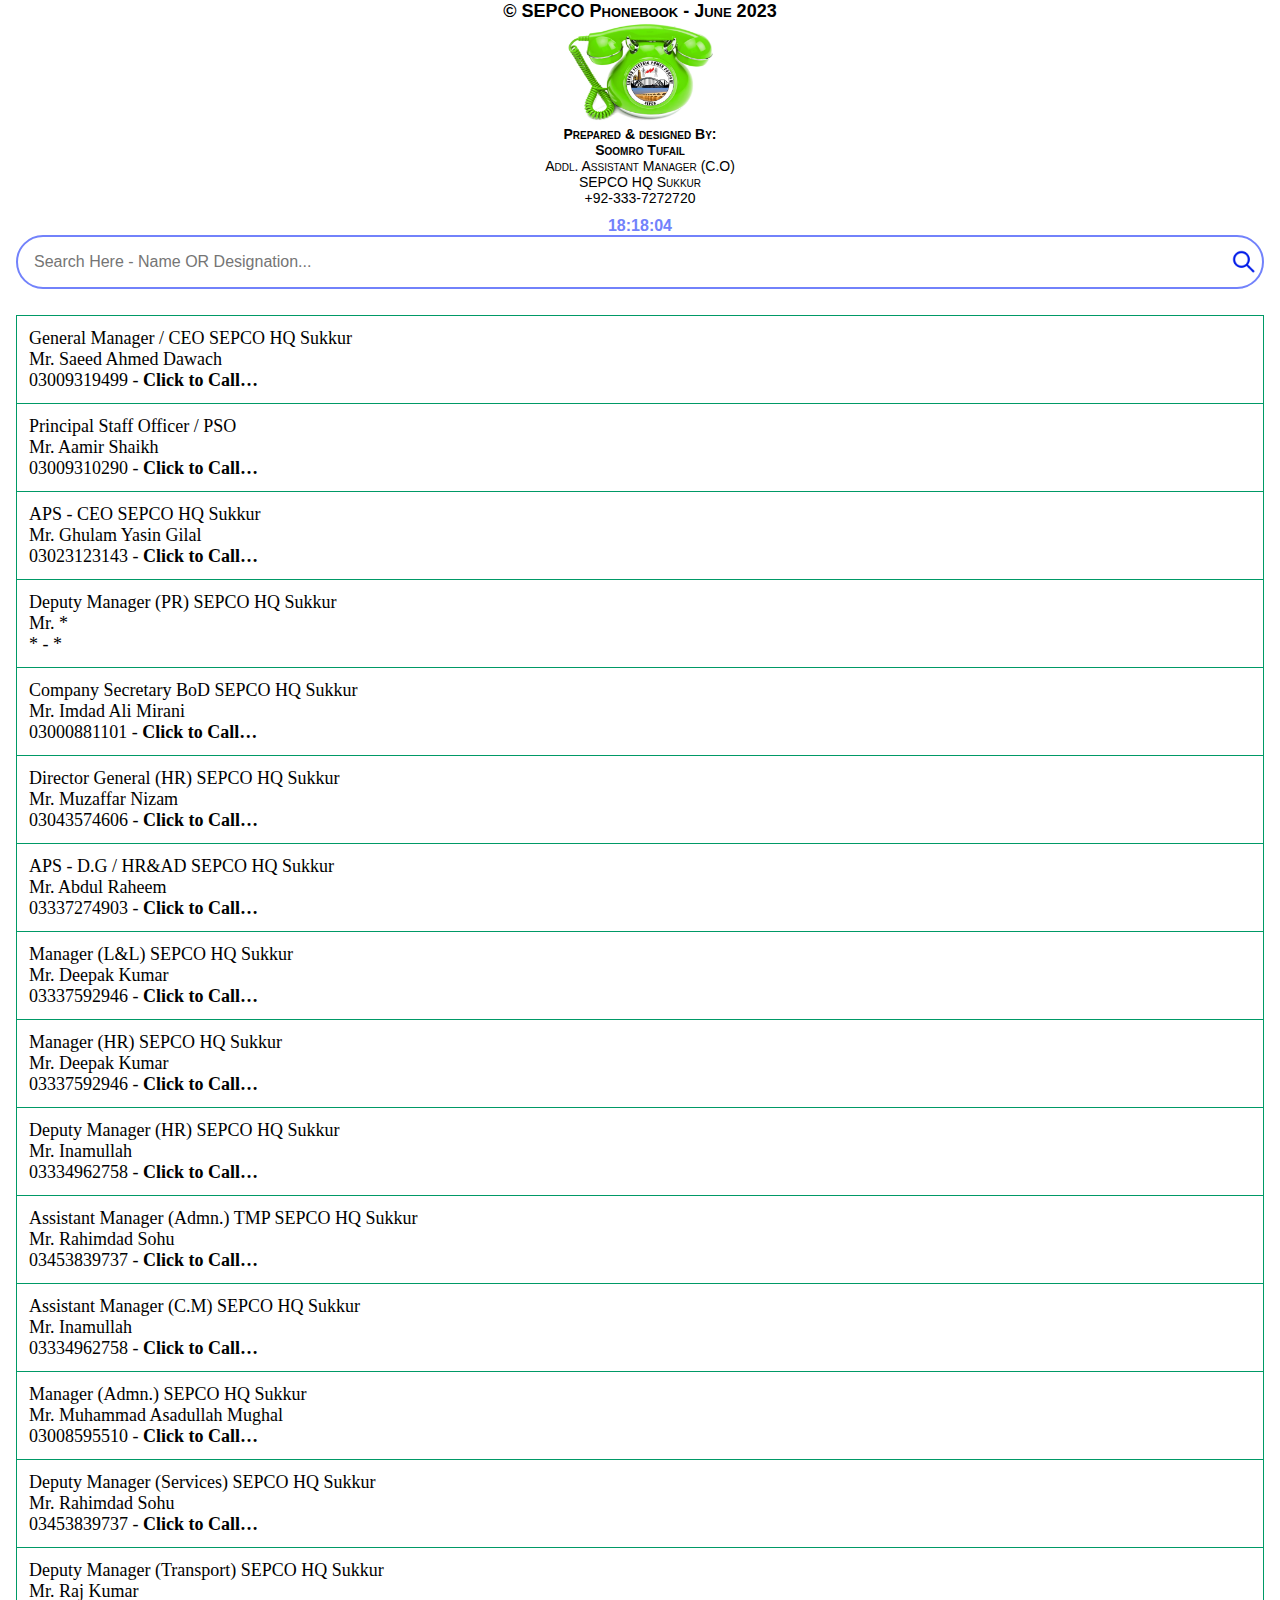
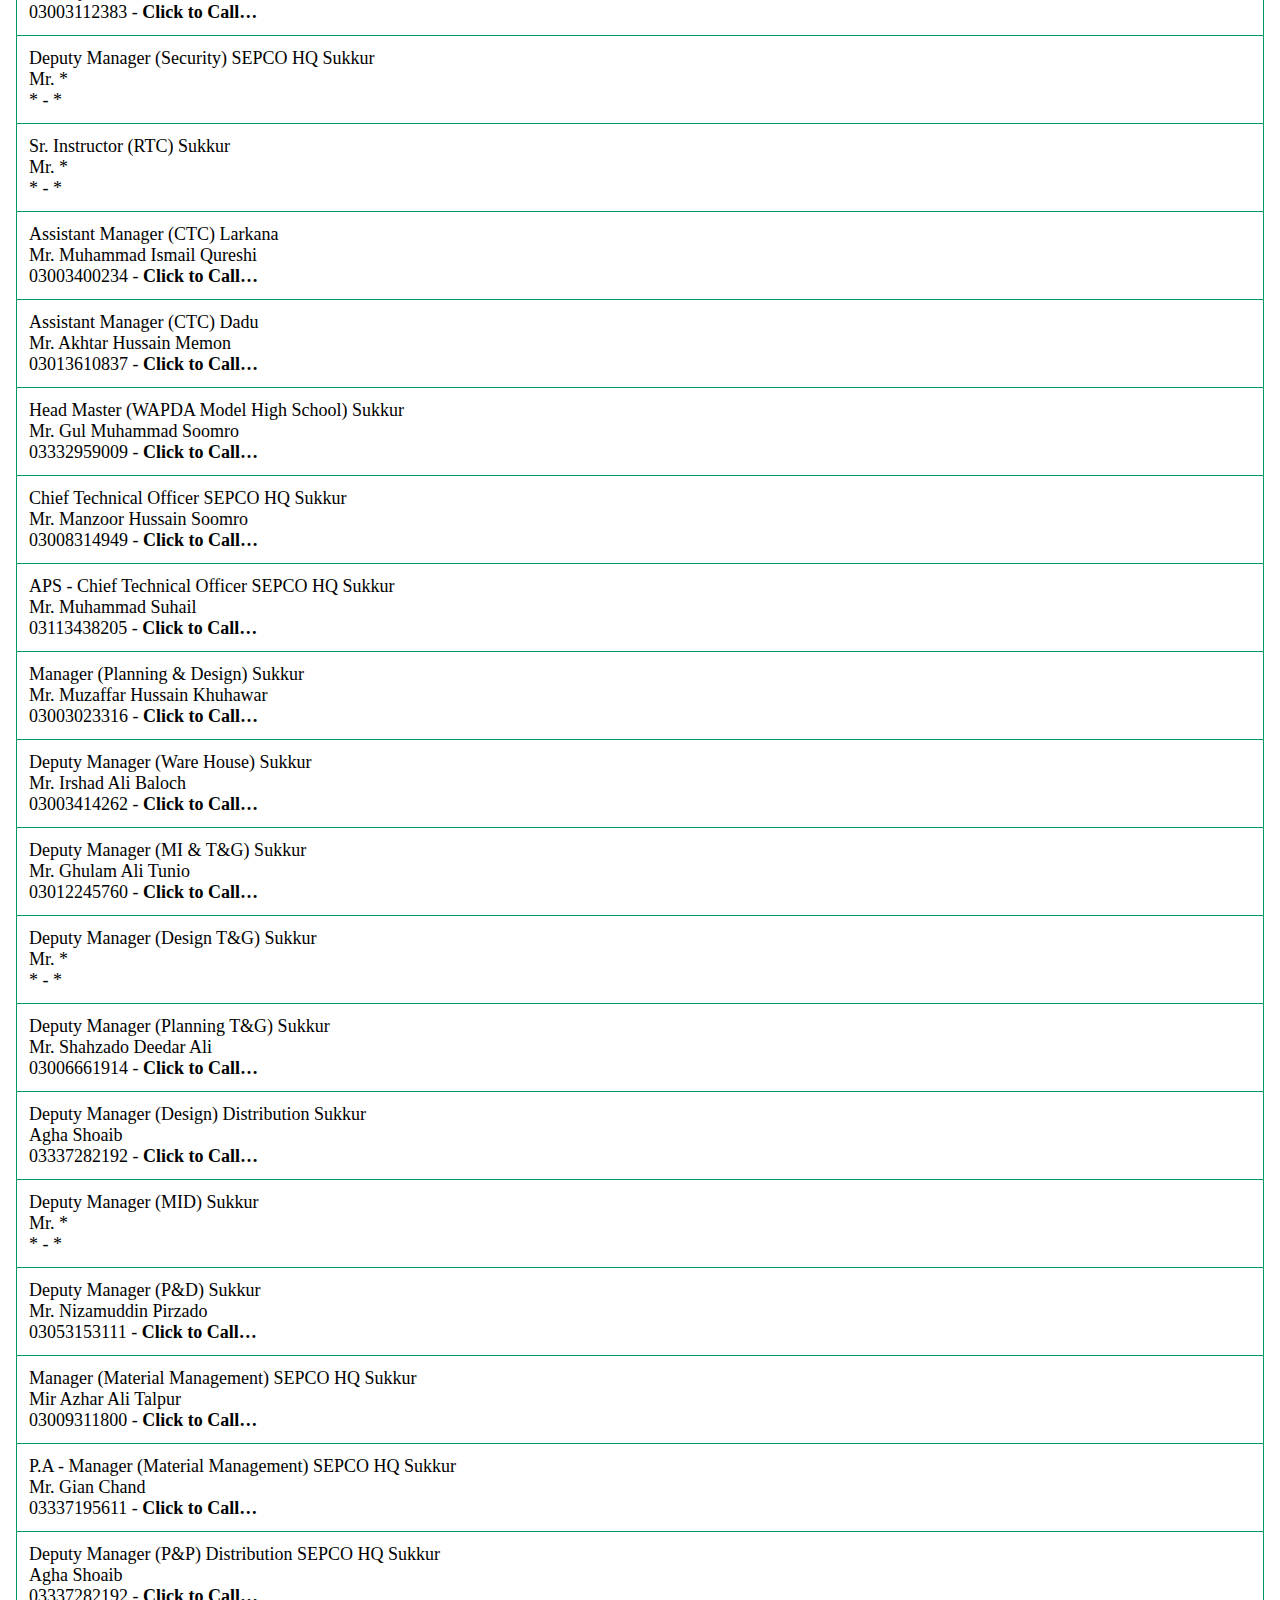
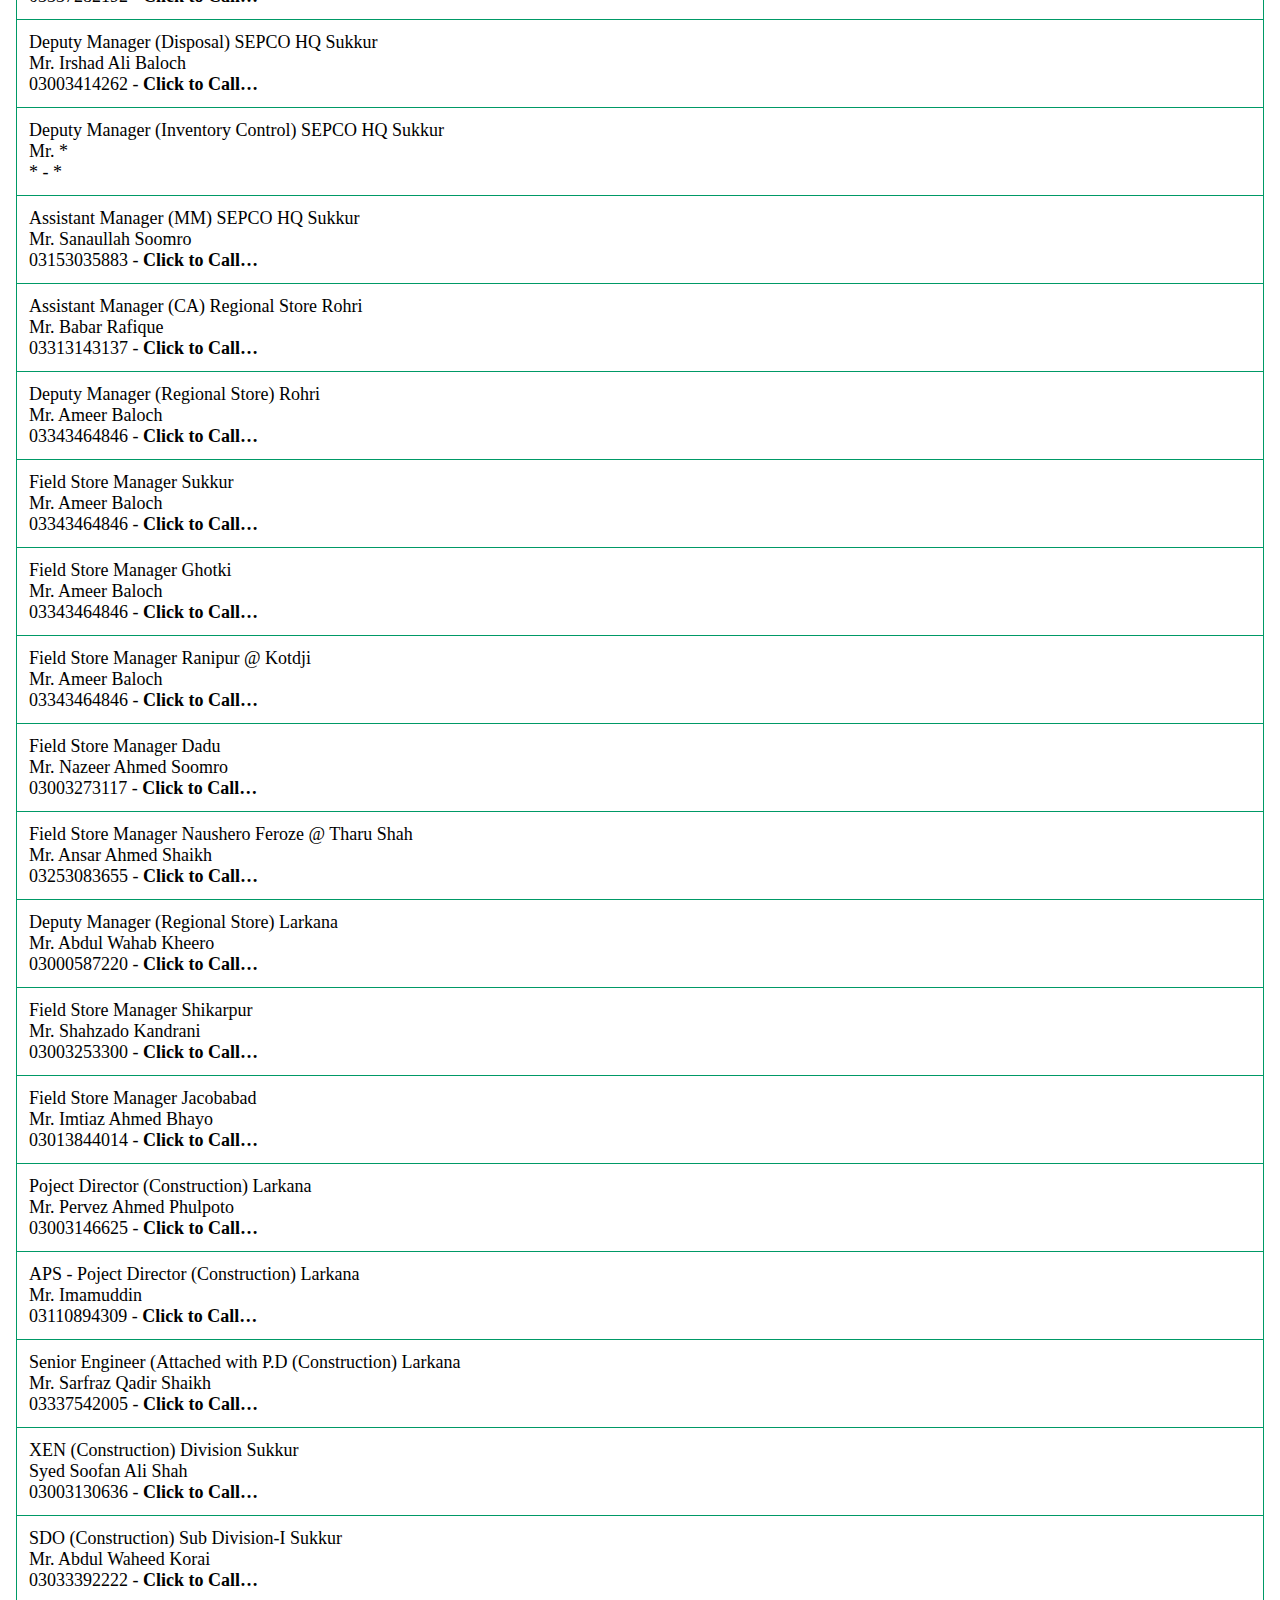
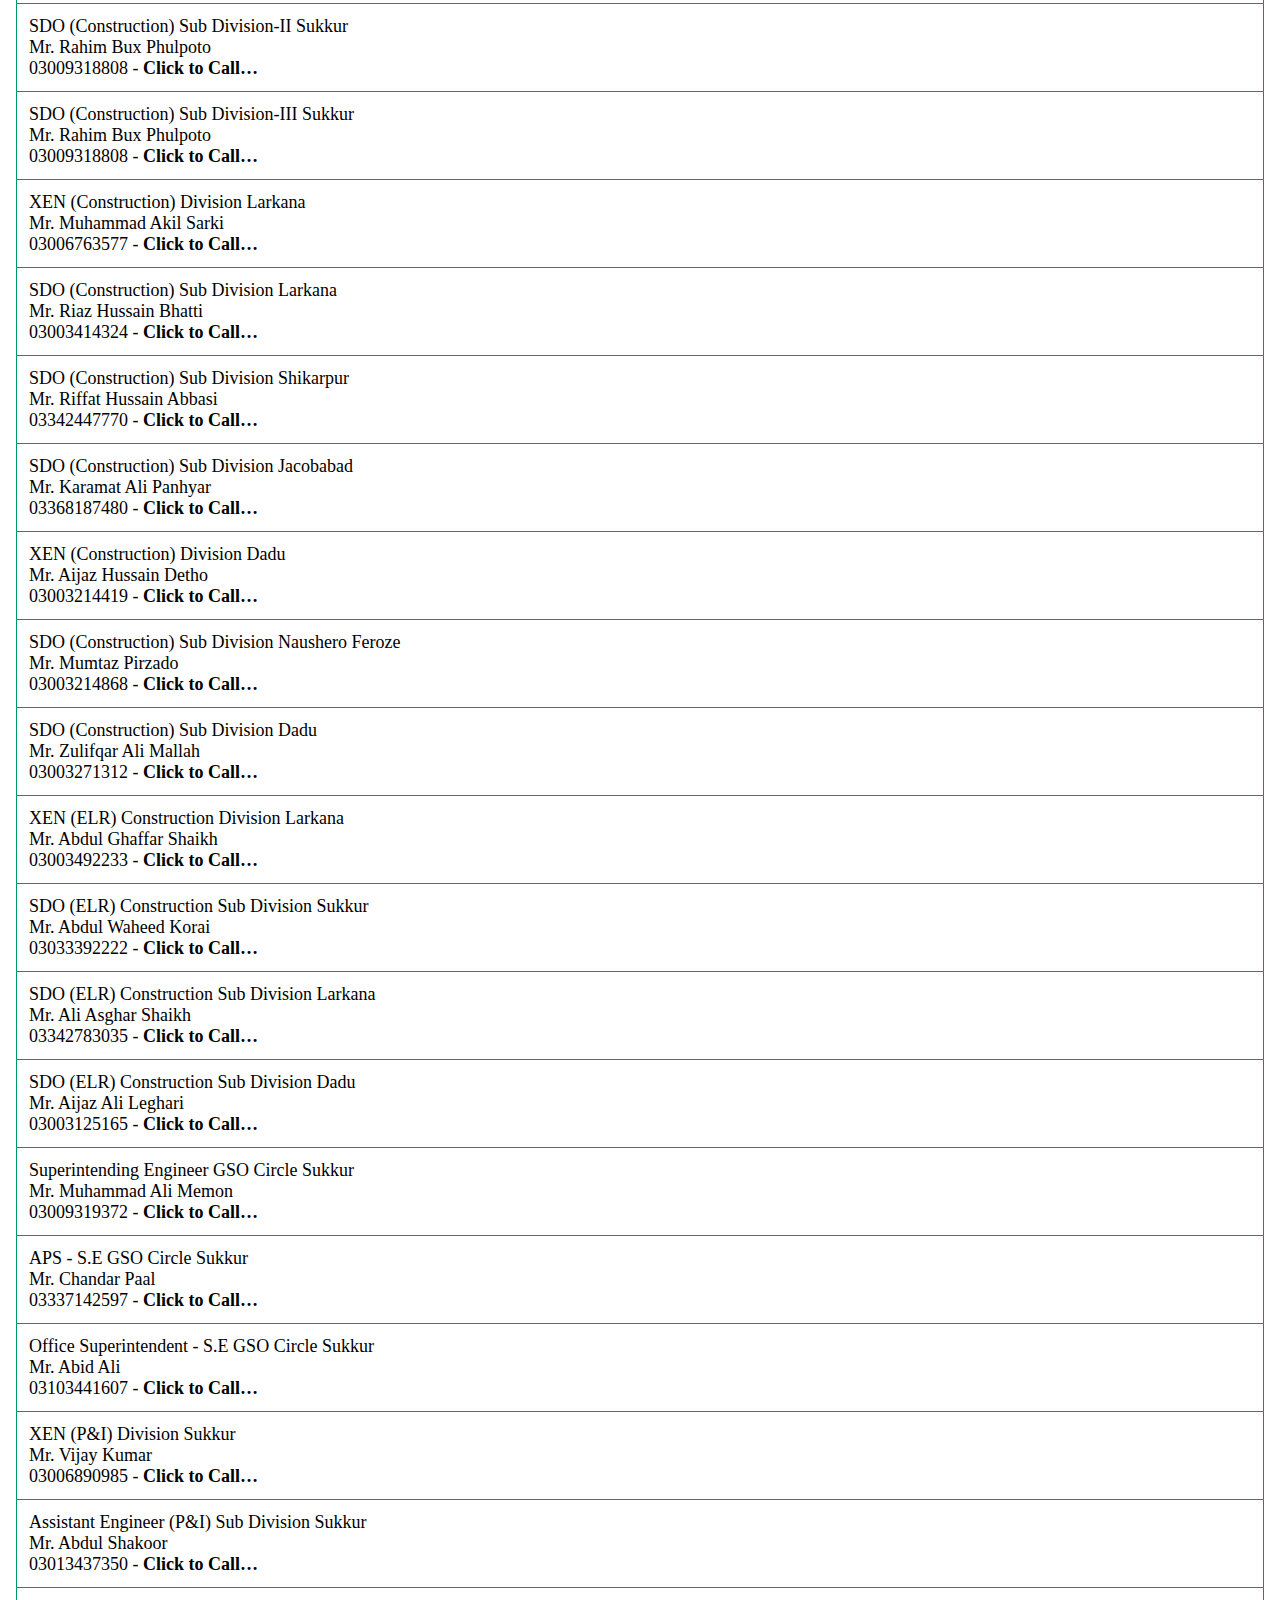
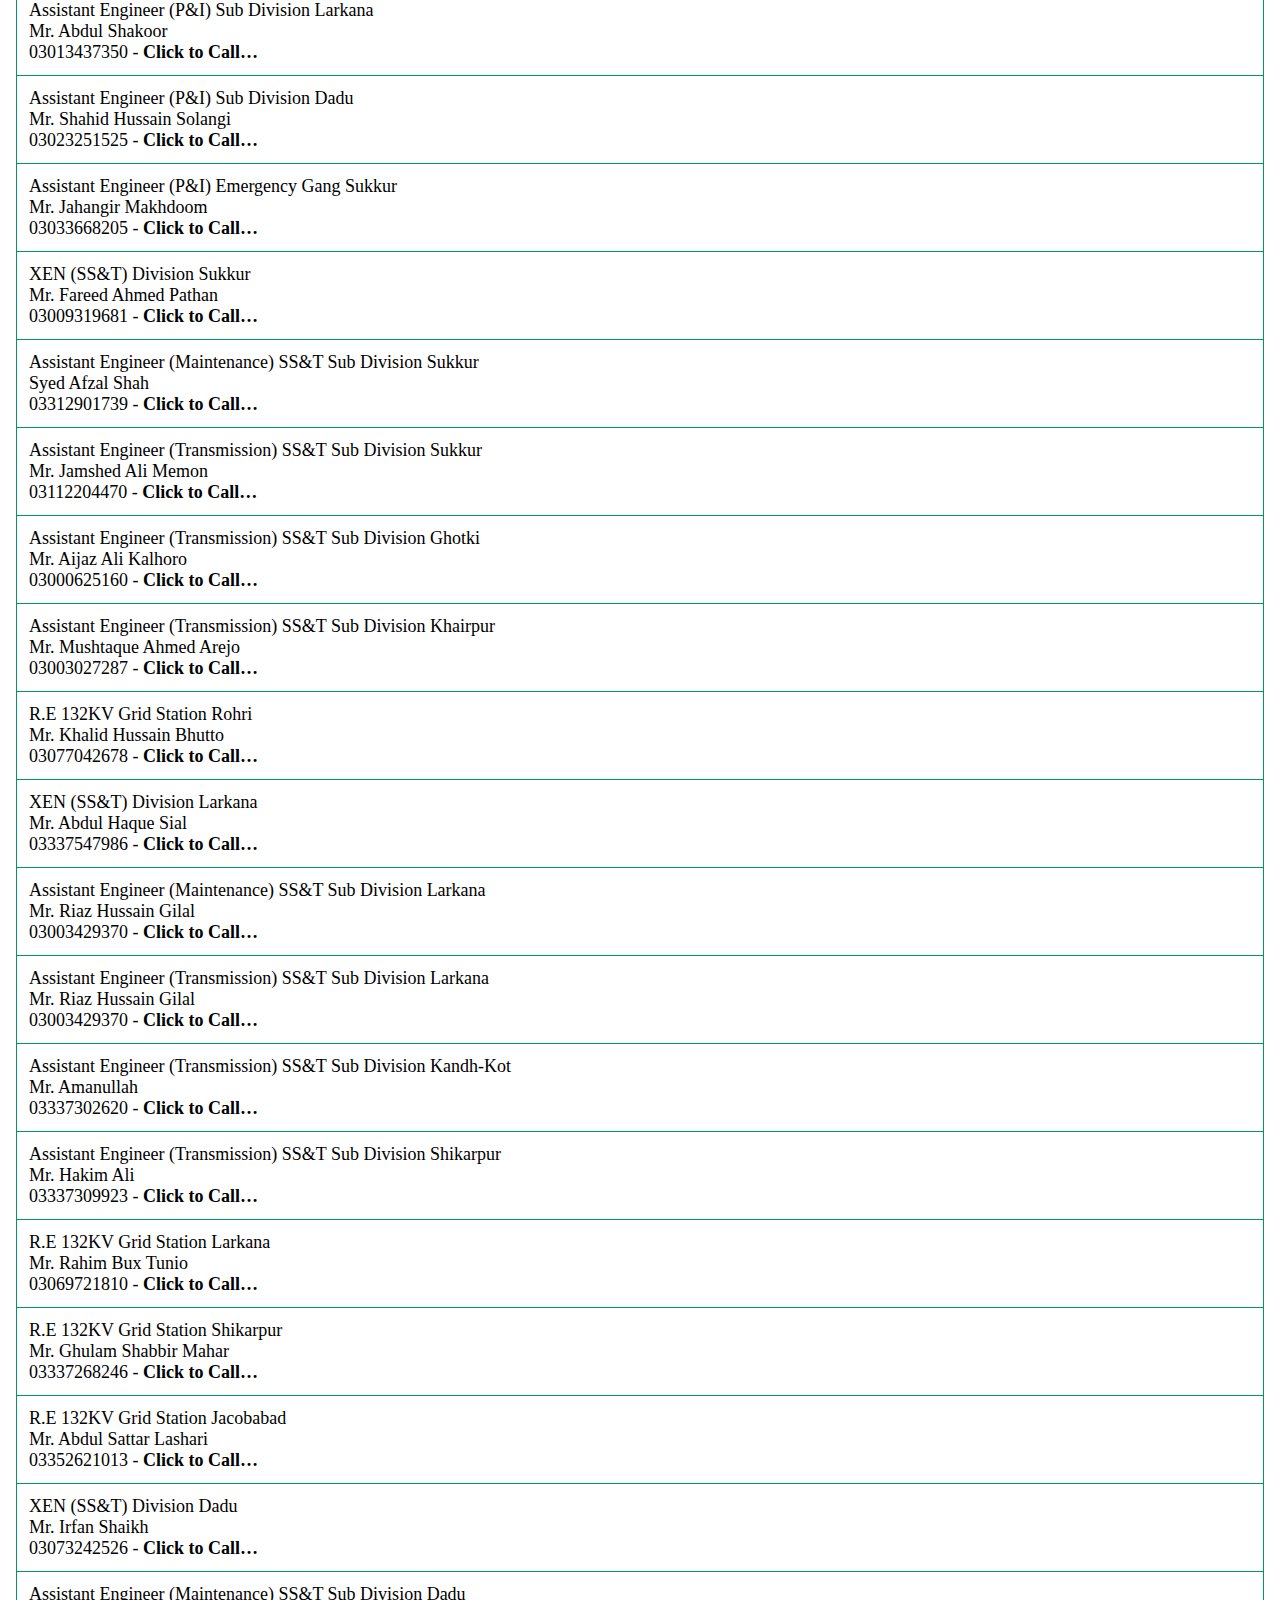
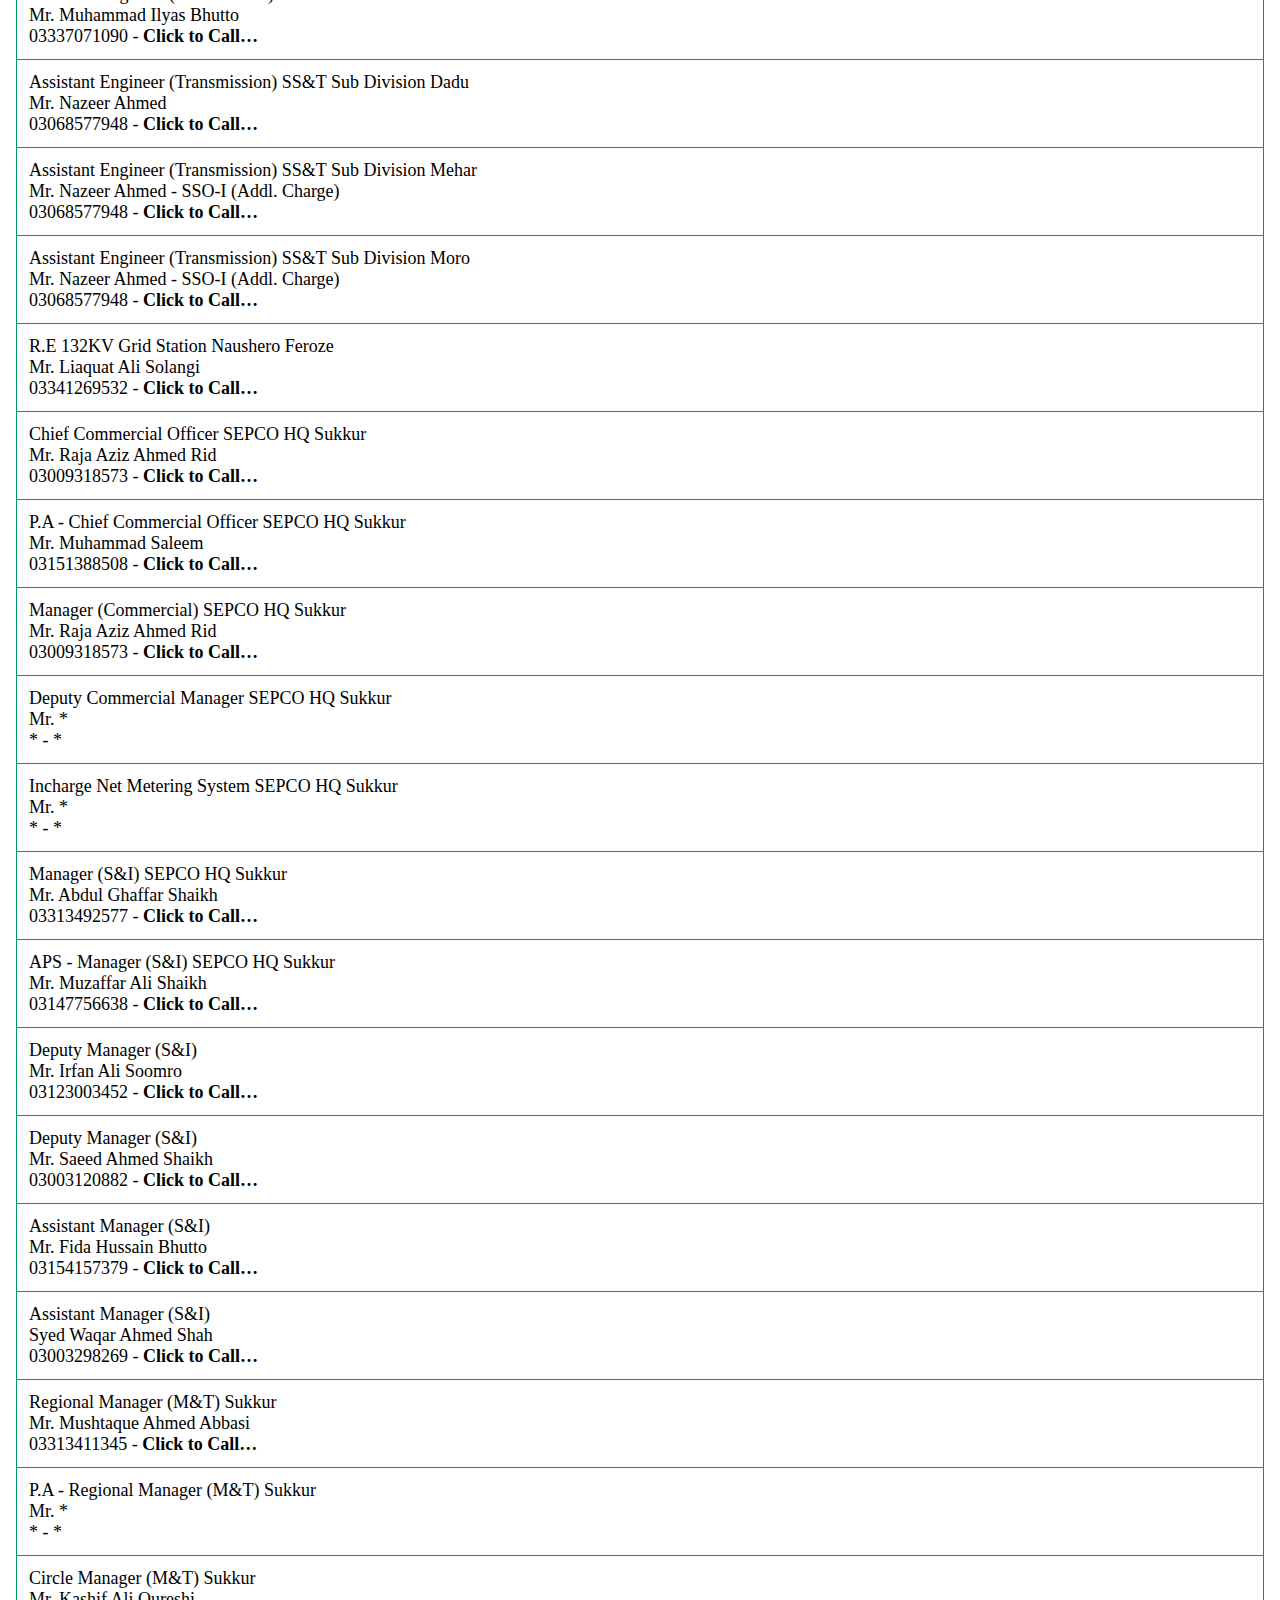
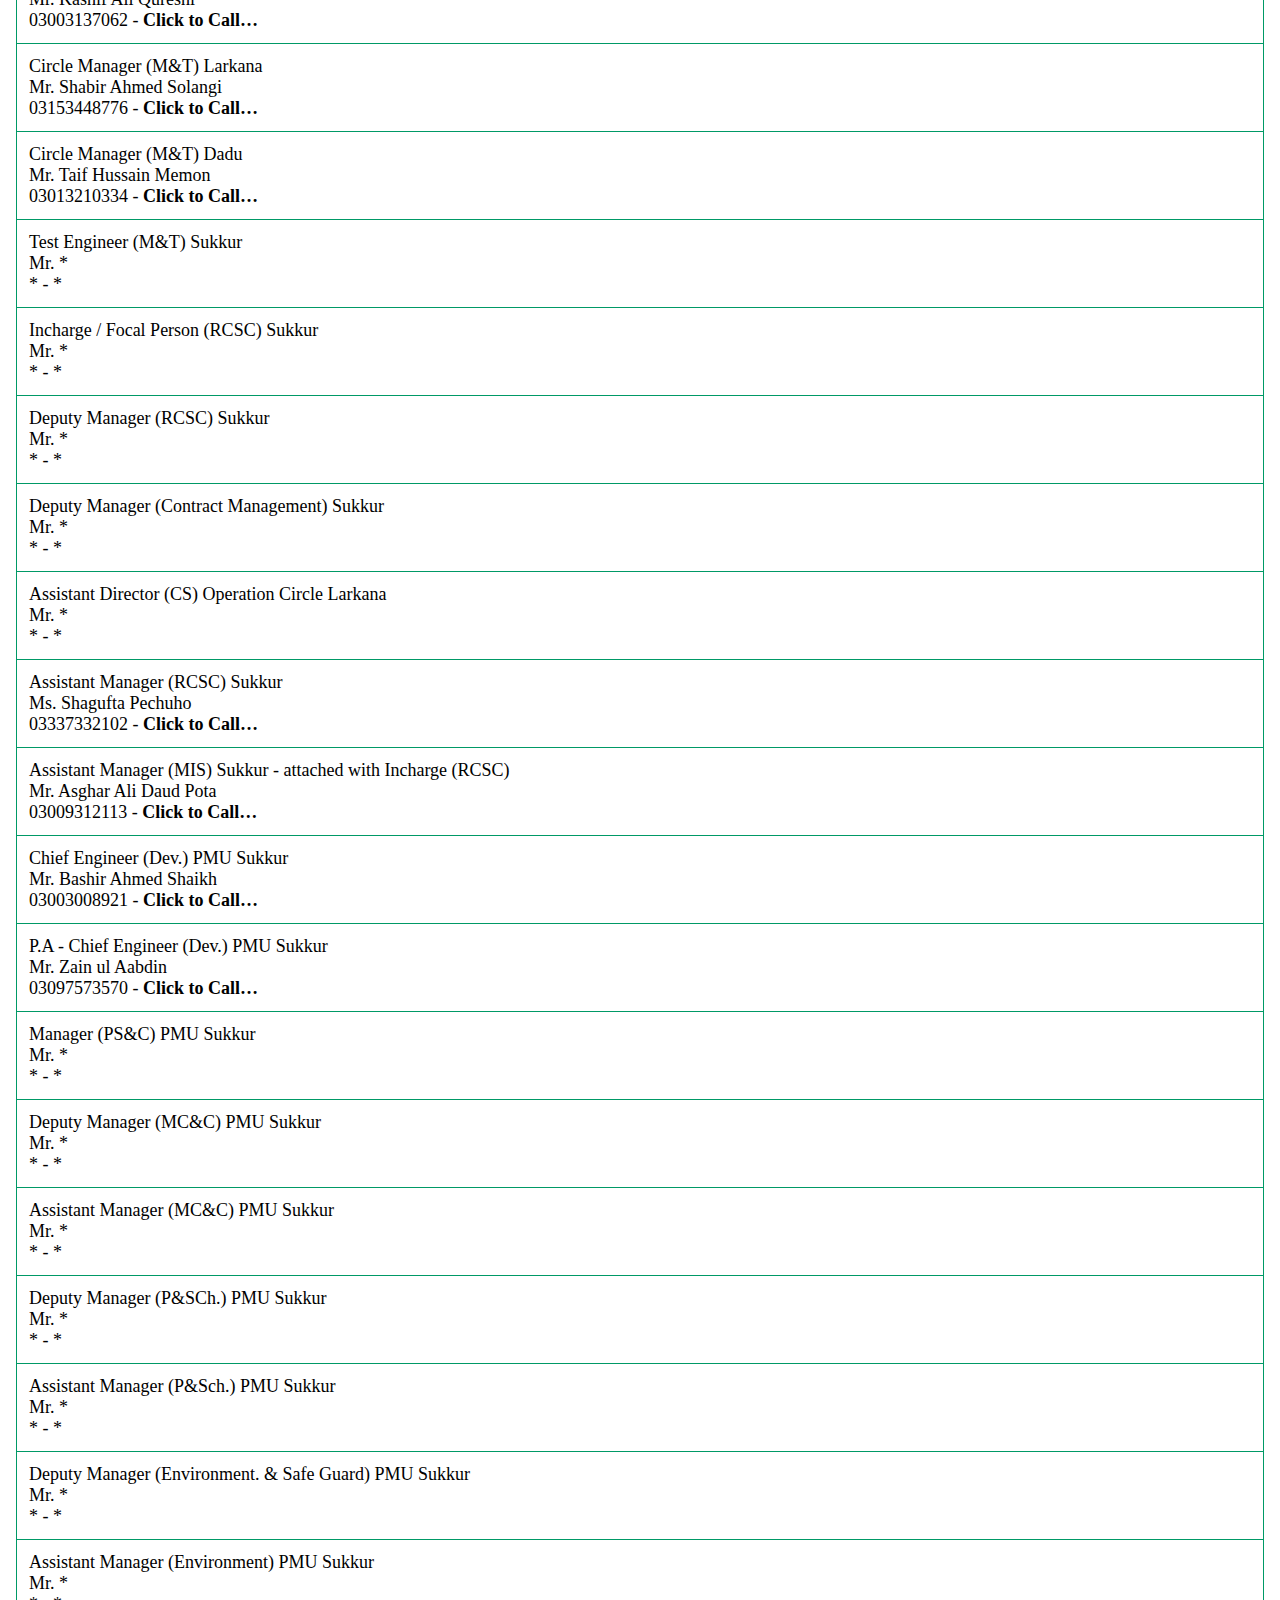
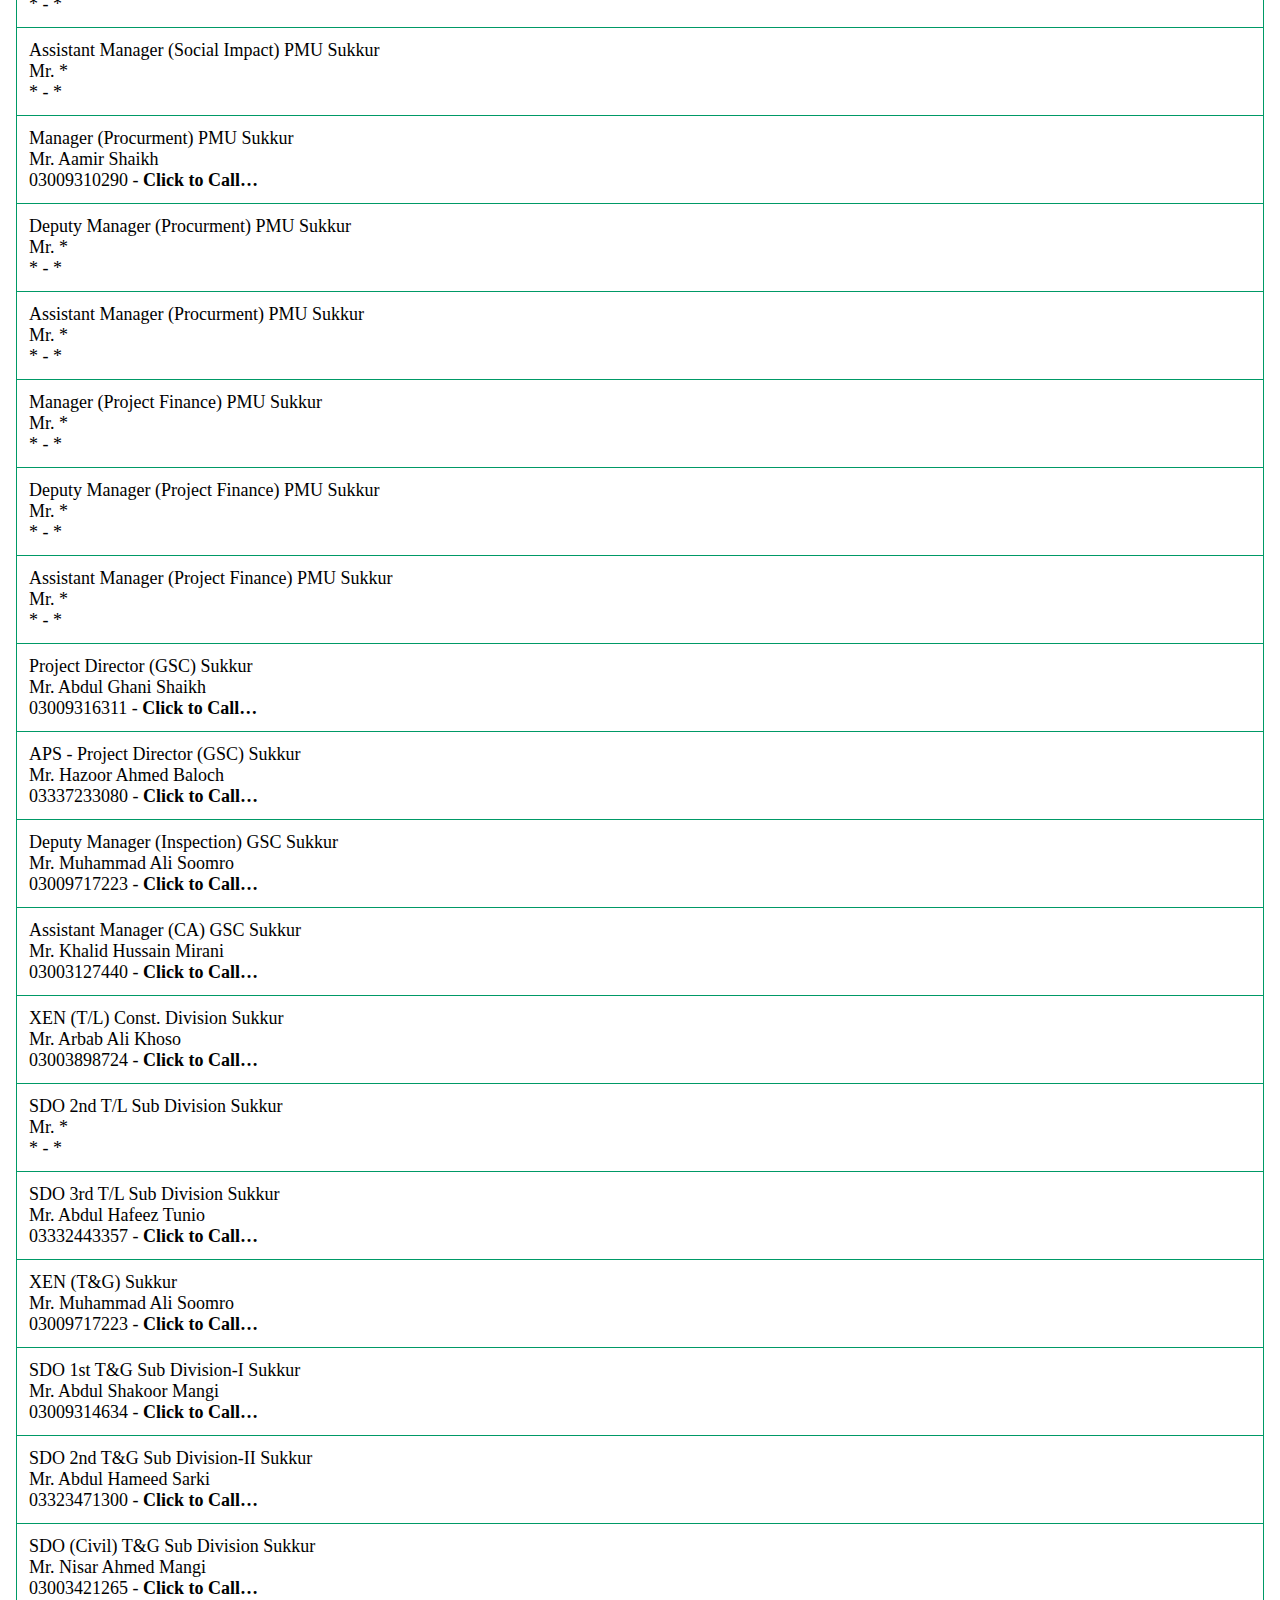
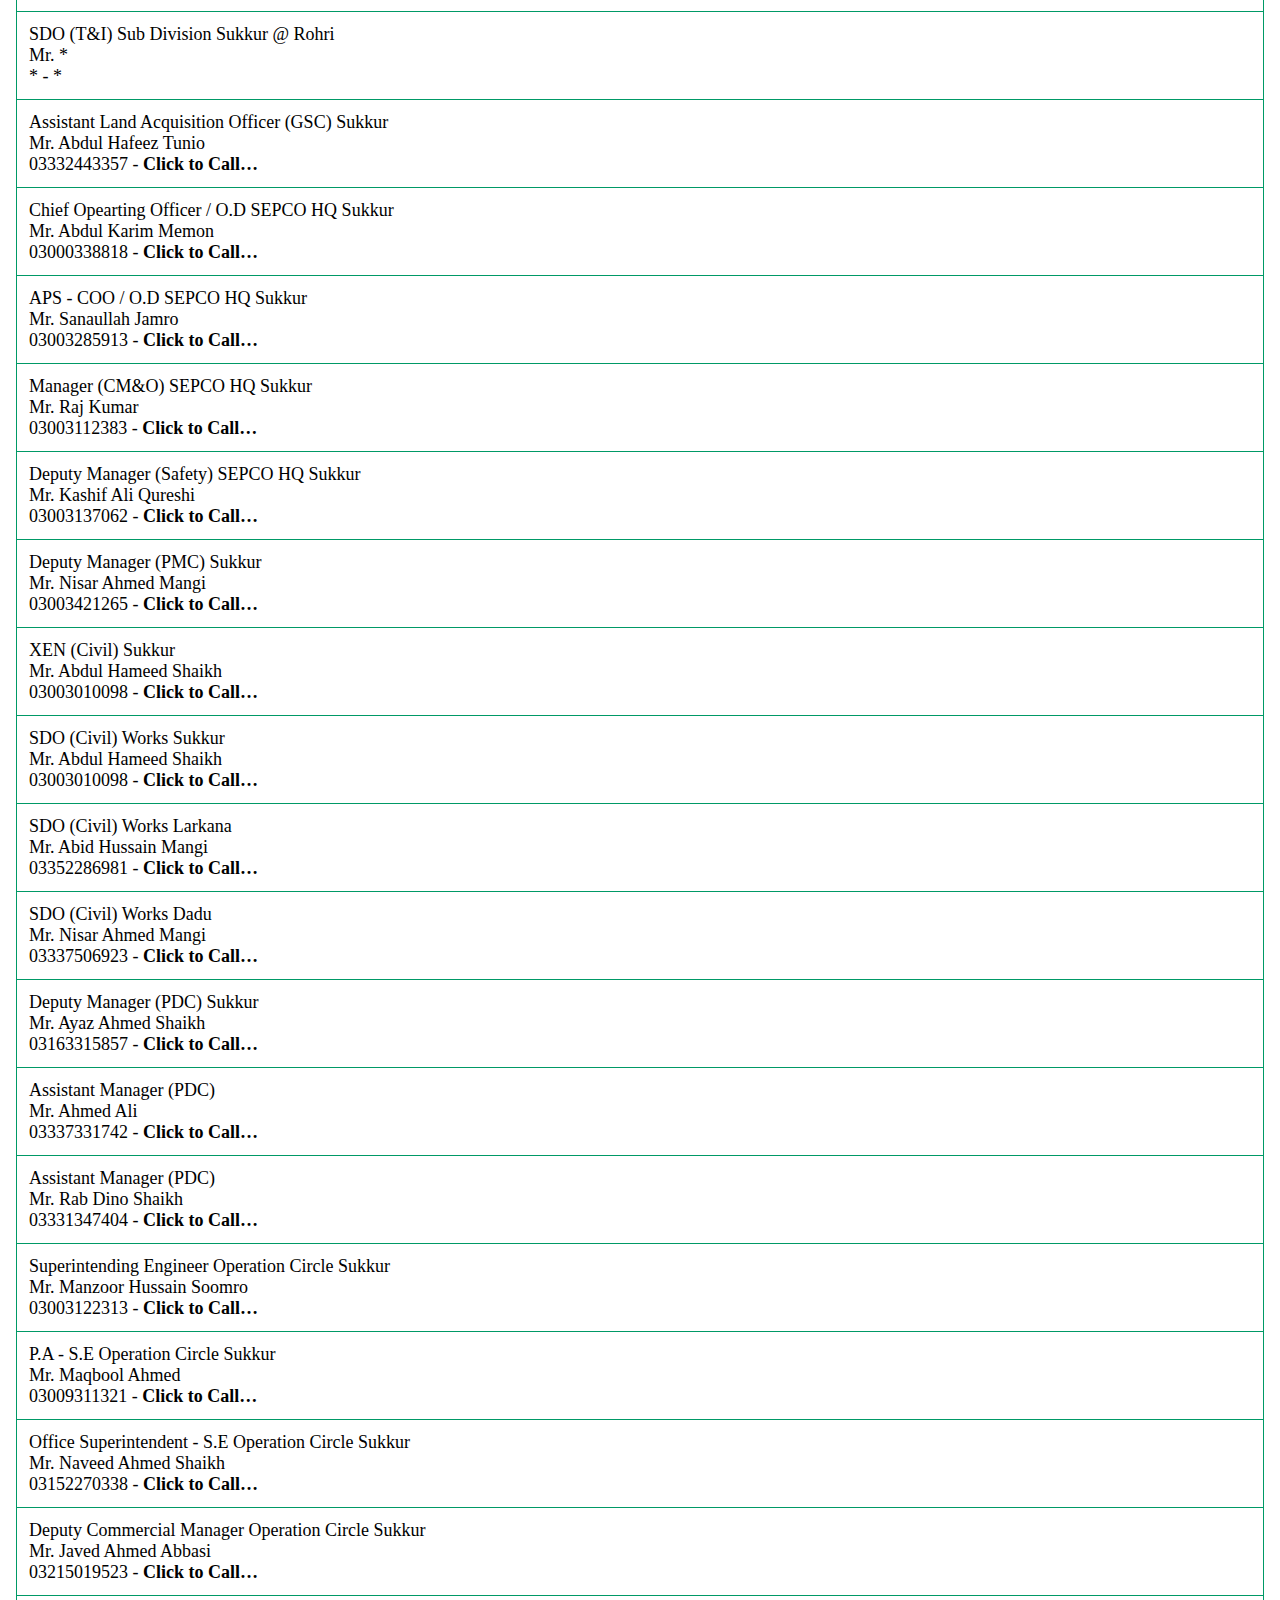
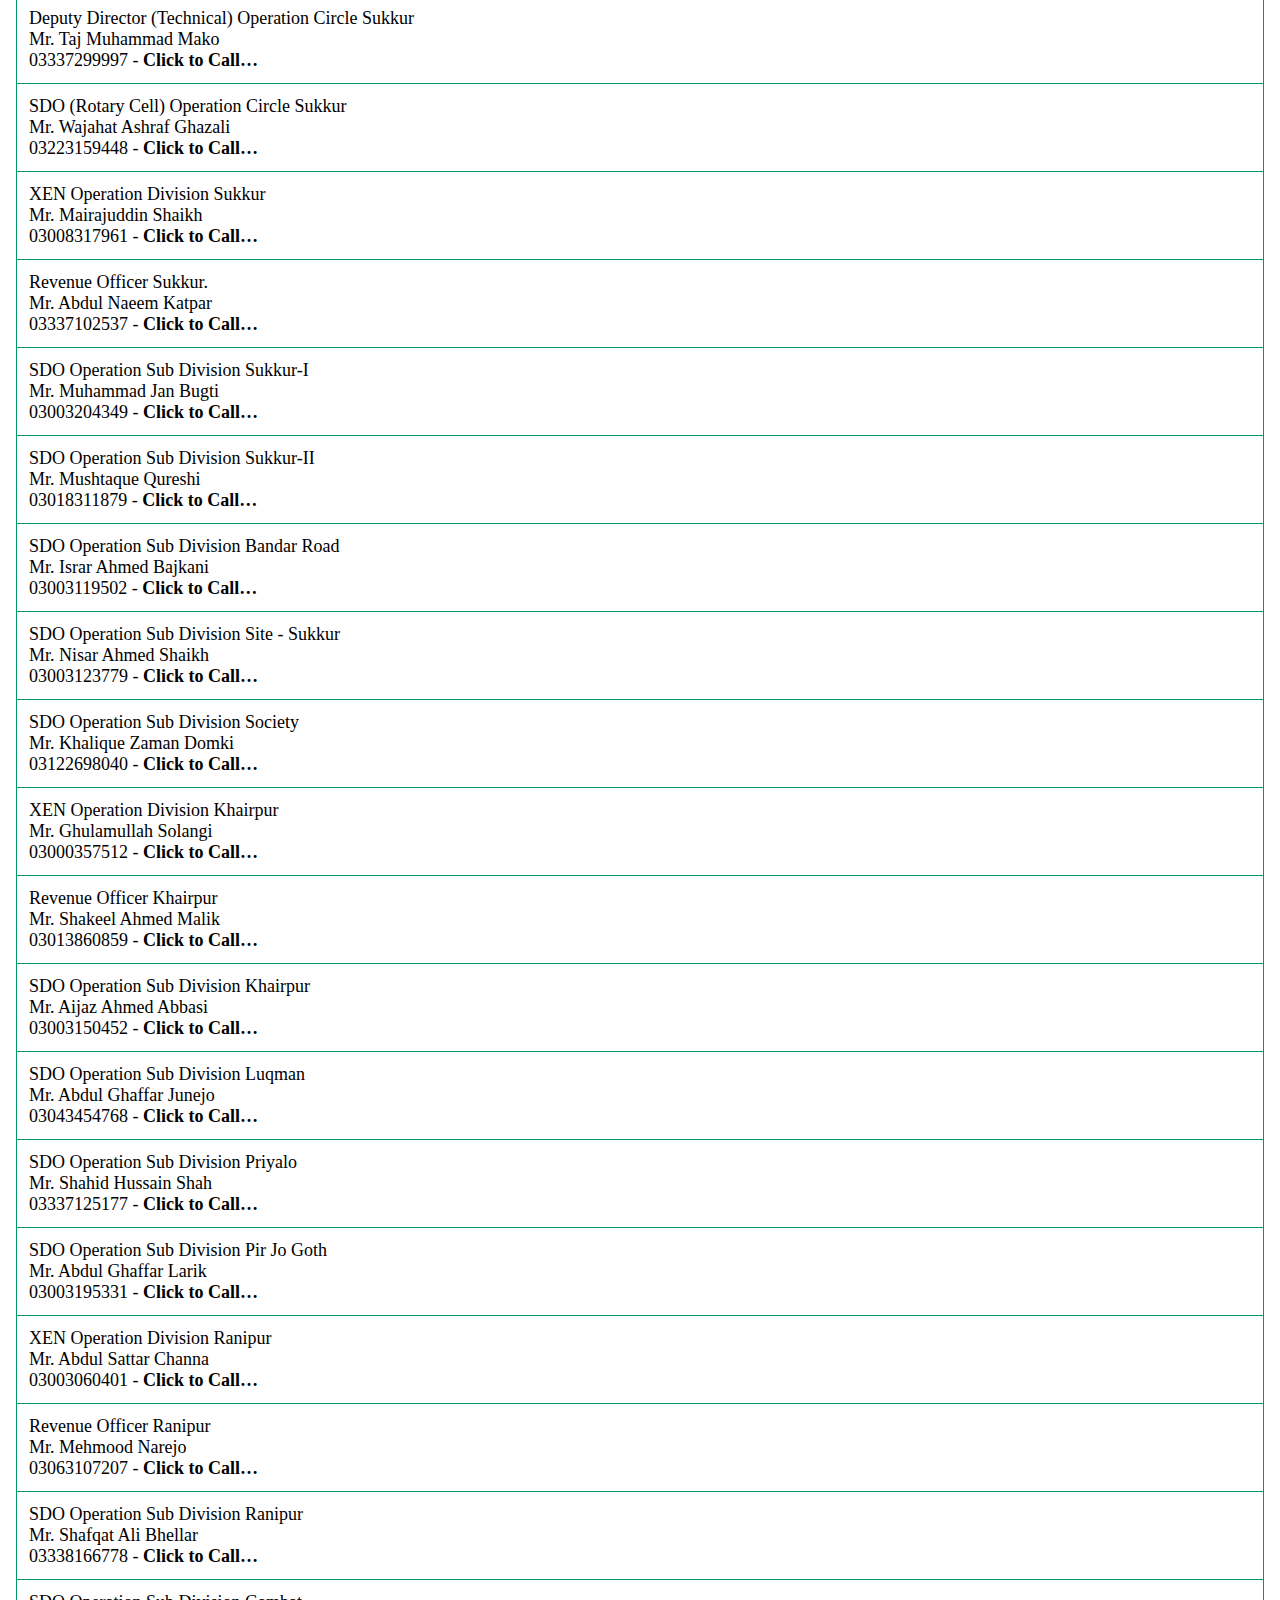
==== commit 269737db: "Update sepcopb.html" ====
--- a/sepcopb.html
+++ b/sepcopb.html
@@ -95,8 +95,8 @@
 
 
 <a href=	"	tel:	03009319499	"	>	<li>	General Manager / CEO SEPCO HQ Sukkur	<br>	Mr.	Saeed Ahmed Dawach	<br>	03009319499	-	<b>Click to Call…</b>	</a>	</li>
+<a href=	"	tel:	03009310290	"	>	<li>	Principal Staff Officer / PSO	<br>	Mr.	Aamir Shaikh	<br>	03009310290	-	<b>Click to Call…</b>	</a>	</li>
 <a href=	"	tel:	03023123143	"	>	<li>	APS - CEO SEPCO HQ Sukkur	<br>	Mr.	Ghulam Yasin Gilal	<br>	03023123143	-	<b>Click to Call…</b>	</a>	</li>
-<a href=	"	tel:	03009310290	"	>	<li>	Principal Staff Officer / PSO	<br>	Mr.	Aamir Shaikh	<br>	03009310290	-	<b>Click to Call…</b>	</a>	</li>
 <a href=	"	tel:	*	"	>	<li>	Deputy Manager (PR) SEPCO HQ Sukkur	<br>	Mr.	*	<br>	*	-	*	</a>	</li>
 <a href=	"	tel:	03000881101	"	>	<li>	Company Secretary BoD SEPCO HQ Sukkur	<br>	Mr.	Imdad Ali Mirani	<br>	03000881101	-	<b>Click to Call…</b>	</a>	</li>
 <a href=	"	tel:	03043574606	"	>	<li>	Director General (HR) SEPCO HQ Sukkur	<br>	Mr.	Muzaffar Nizam	<br>	03043574606	-	<b>Click to Call…</b>	</a>	</li>
@@ -136,13 +136,17 @@
 <a href=	"	tel:	03343464846	"	>	<li>	Field Store Manager Ghotki	<br>	Mr.	Ameer Baloch	<br>	03343464846	-	<b>Click to Call…</b>	</a>	</li>
 <a href=	"	tel:	03343464846	"	>	<li>	Field Store Manager Ranipur @ Kotdji	<br>	Mr.	Ameer Baloch	<br>	03343464846	-	<b>Click to Call…</b>	</a>	</li>
 <a href=	"	tel:	03003273117	"	>	<li>	Field Store Manager Dadu	<br>	Mr.	Nazeer Ahmed Soomro	<br>	03003273117	-	<b>Click to Call…</b>	</a>	</li>
-<a href=	"	tel:	03253083655	"	>	<li>	Field Store Manager Naushero Feroze @ Tharu Shah	<br>	Mr.	Ansar Ahmed Shaikh	<br>	03253083655	-	<b>Click to Call…</b>	</a>	</li>
+<a href=	"	tel:	03253083655	"	>	<li>	Field Store Manager Naushero Feroze @ Tharu Shah	<br>	Mr.	Ansar Ahmed Shaikh	<br>	03253083655	-	<b>Click to Call…</b>	</a>	
+
+</li>
 <a href=	"	tel:	03000587220	"	>	<li>	Deputy Manager (Regional Store) Larkana	<br>	Mr.	Abdul Wahab Kheero	<br>	03000587220	-	<b>Click to Call…</b>	</a>	</li>
 <a href=	"	tel:	03003253300	"	>	<li>	Field Store Manager Shikarpur	<br>	Mr.	Shahzado Kandrani	<br>	03003253300	-	<b>Click to Call…</b>	</a>	</li>
 <a href=	"	tel:	03013844014	"	>	<li>	Field Store Manager Jacobabad	<br>	Mr.	Imtiaz Ahmed Bhayo	<br>	03013844014	-	<b>Click to Call…</b>	</a>	</li>
 <a href=	"	tel:	03003146625	"	>	<li>	Poject Director (Construction) Larkana	<br>	Mr.	Pervez Ahmed Phulpoto	<br>	03003146625	-	<b>Click to Call…</b>	</a>	</li>
 <a href=	"	tel:	03110894309	"	>	<li>	APS - Poject Director (Construction) Larkana	<br>	Mr.	Imamuddin	<br>	03110894309	-	<b>Click to Call…</b>	</a>	</li>
-<a href=	"	tel:	03337542005	"	>	<li>	Senior Engineer (Attached with P.D (Construction) Larkana	<br>	Mr.	Sarfraz Qadir Shaikh	<br>	03337542005	-	<b>Click to Call…</b>	</a>	</li>
+<a href=	"	tel:	03337542005	"	>	<li>	Senior Engineer (Attached with P.D (Construction) Larkana	<br>	Mr.	Sarfraz Qadir Shaikh	<br>	03337542005	-	<b>Click to Call…</b>	</a>	
+
+</li>
 <a href=	"	tel:	03003130636	"	>	<li>	XEN (Construction) Division Sukkur	<br>	Syed	Soofan Ali Shah	<br>	03003130636	-	<b>Click to Call…</b>	</a>	</li>
 <a href=	"	tel:	03033392222	"	>	<li>	SDO (Construction) Sub Division-I Sukkur	<br>	Mr.	Abdul Waheed Korai	<br>	03033392222	-	<b>Click to Call…</b>	</a>	</li>
 <a href=	"	tel:	03009318808	"	>	<li>	SDO (Construction) Sub Division-II Sukkur	<br>	Mr.	Rahim Bux Phulpoto	<br>	03009318808	-	<b>Click to Call…</b>	</a>	</li>
@@ -167,24 +171,48 @@
 <a href=	"	tel:	03023251525	"	>	<li>	Assistant Engineer (P&I) Sub Division Dadu	<br>	Mr.	Shahid Hussain Solangi	<br>	03023251525	-	<b>Click to Call…</b>	</a>	</li>
 <a href=	"	tel:	03033668205	"	>	<li>	Assistant Engineer (P&I) Emergency Gang Sukkur	<br>	Mr.	Jahangir Makhdoom	<br>	03033668205	-	<b>Click to Call…</b>	</a>	</li>
 <a href=	"	tel:	03009319681	"	>	<li>	XEN (SS&T) Division Sukkur	<br>	Mr.	Fareed Ahmed Pathan	<br>	03009319681	-	<b>Click to Call…</b>	</a>	</li>
-<a href=	"	tel:	03312901739	"	>	<li>	Assistant Engineer (Maintenance) SS&T Sub Division Sukkur	<br>	Syed	Afzal Shah	<br>	03312901739	-	<b>Click to Call…</b>	</a>	</li>
-<a href=	"	tel:	03112204470	"	>	<li>	Assistant Engineer (Transmission) SS&T Sub Division Sukkur	<br>	Mr.	Jamshed Ali Memon	<br>	03112204470	-	<b>Click to Call…</b>	</a>	</li>
-<a href=	"	tel:	03000625160	"	>	<li>	Assistant Engineer (Transmission) SS&T Sub Division Ghotki	<br>	Mr.	Aijaz Ali Kalhoro	<br>	03000625160	-	<b>Click to Call…</b>	</a>	</li>
-<a href=	"	tel:	03003027287	"	>	<li>	Assistant Engineer (Transmission) SS&T Sub Division Khairpur	<br>	Mr.	Mushtaque Ahmed Arejo	<br>	03003027287	-	<b>Click to Call…</b>	</a>	</li>
+<a href=	"	tel:	03312901739	"	>	<li>	Assistant Engineer (Maintenance) SS&T Sub Division Sukkur	<br>	Syed	Afzal Shah	<br>	03312901739	-	<b>Click to Call…</b>	</a>	
+
+</li>
+<a href=	"	tel:	03112204470	"	>	<li>	Assistant Engineer (Transmission) SS&T Sub Division Sukkur	<br>	Mr.	Jamshed Ali Memon	<br>	03112204470	-	<b>Click to Call…</b>	</a>	
+
+</li>
+<a href=	"	tel:	03000625160	"	>	<li>	Assistant Engineer (Transmission) SS&T Sub Division Ghotki	<br>	Mr.	Aijaz Ali Kalhoro	<br>	03000625160	-	<b>Click to Call…</b>	</a>	
+
+</li>
+<a href=	"	tel:	03003027287	"	>	<li>	Assistant Engineer (Transmission) SS&T Sub Division Khairpur	<br>	Mr.	Mushtaque Ahmed Arejo	<br>	03003027287	-	<b>Click to Call…</b>	</a>	
+
+</li>
 <a href=	"	tel:	03077042678	"	>	<li>	R.E 132KV Grid Station Rohri	<br>	Mr.	Khalid Hussain Bhutto	<br>	03077042678	-	<b>Click to Call…</b>	</a>	</li>
 <a href=	"	tel:	03337547986	"	>	<li>	XEN (SS&T) Division Larkana	<br>	Mr.	Abdul Haque Sial	<br>	03337547986	-	<b>Click to Call…</b>	</a>	</li>
-<a href=	"	tel:	03003429370	"	>	<li>	Assistant Engineer (Maintenance) SS&T Sub Division Larkana	<br>	Mr.	Riaz Hussain Gilal	<br>	03003429370	-	<b>Click to Call…</b>	</a>	</li>
-<a href=	"	tel:	03003429370	"	>	<li>	Assistant Engineer (Transmission) SS&T Sub Division Larkana	<br>	Mr.	Riaz Hussain Gilal	<br>	03003429370	-	<b>Click to Call…</b>	</a>	</li>
-<a href=	"	tel:	03337302620	"	>	<li>	Assistant Engineer (Transmission) SS&T Sub Division Kandh-Kot	<br>	Mr.	Amanullah	<br>	03337302620	-	<b>Click to Call…</b>	</a>	</li>
-<a href=	"	tel:	03337309923	"	>	<li>	Assistant Engineer (Transmission) SS&T Sub Division Shikarpur	<br>	Mr.	Hakim Ali	<br>	03337309923	-	<b>Click to Call…</b>	</a>	</li>
+<a href=	"	tel:	03003429370	"	>	<li>	Assistant Engineer (Maintenance) SS&T Sub Division Larkana	<br>	Mr.	Riaz Hussain Gilal	<br>	03003429370	-	<b>Click to Call…</b>	</a>	
+
+</li>
+<a href=	"	tel:	03003429370	"	>	<li>	Assistant Engineer (Transmission) SS&T Sub Division Larkana	<br>	Mr.	Riaz Hussain Gilal	<br>	03003429370	-	<b>Click to Call…</b>	</a>	
+
+</li>
+<a href=	"	tel:	03337302620	"	>	<li>	Assistant Engineer (Transmission) SS&T Sub Division Kandh-Kot	<br>	Mr.	Amanullah	<br>	03337302620	-	<b>Click to Call…</b>	</a>	
+
+</li>
+<a href=	"	tel:	03337309923	"	>	<li>	Assistant Engineer (Transmission) SS&T Sub Division Shikarpur	<br>	Mr.	Hakim Ali	<br>	03337309923	-	<b>Click to Call…</b>	</a>	
+
+</li>
 <a href=	"	tel:	03069721810	"	>	<li>	R.E 132KV Grid Station Larkana	<br>	Mr.	Rahim Bux Tunio	<br>	03069721810	-	<b>Click to Call…</b>	</a>	</li>
 <a href=	"	tel:	03337268246	"	>	<li>	R.E 132KV Grid Station Shikarpur	<br>	Mr.	Ghulam Shabbir Mahar	<br>	03337268246	-	<b>Click to Call…</b>	</a>	</li>
 <a href=	"	tel:	03352621013	"	>	<li>	R.E 132KV Grid Station Jacobabad	<br>	Mr.	Abdul Sattar Lashari	<br>	03352621013	-	<b>Click to Call…</b>	</a>	</li>
 <a href=	"	tel:	03073242526	"	>	<li>	XEN (SS&T) Division Dadu	<br>	Mr.	Irfan Shaikh	<br>	03073242526	-	<b>Click to Call…</b>	</a>	</li>
-<a href=	"	tel:	03337071090	"	>	<li>	Assistant Engineer (Maintenance) SS&T Sub Division Dadu	<br>	Mr.	Muhammad Ilyas Bhutto	<br>	03337071090	-	<b>Click to Call…</b>	</a>	</li>
-<a href=	"	tel:	03068577948	"	>	<li>	Assistant Engineer (Transmission) SS&T Sub Division Dadu	<br>	Mr.	Nazeer Ahmed	<br>	03068577948	-	<b>Click to Call…</b>	</a>	</li>
-<a href=	"	tel:	03068577948	"	>	<li>	Assistant Engineer (Transmission) SS&T Sub Division Mehar	<br>	Mr.	Nazeer Ahmed - SSO-I  (Addl. Charge)	<br>	03068577948	-	<b>Click to Call…</b>	</a>	</li>
-<a href=	"	tel:	03068577948	"	>	<li>	Assistant Engineer (Transmission) SS&T Sub Division Moro	<br>	Mr.	Nazeer Ahmed - SSO-I  (Addl. Charge)	<br>	03068577948	-	<b>Click to Call…</b>	</a>	</li>
+<a href=	"	tel:	03337071090	"	>	<li>	Assistant Engineer (Maintenance) SS&T Sub Division Dadu	<br>	Mr.	Muhammad Ilyas Bhutto	<br>	03337071090	-	<b>Click to Call…</b>	</a>	
+
+</li>
+<a href=	"	tel:	03068577948	"	>	<li>	Assistant Engineer (Transmission) SS&T Sub Division Dadu	<br>	Mr.	Nazeer Ahmed	<br>	03068577948	-	<b>Click to Call…</b>	</a>	
+
+</li>
+<a href=	"	tel:	03068577948	"	>	<li>	Assistant Engineer (Transmission) SS&T Sub Division Mehar	<br>	Mr.	Nazeer Ahmed - SSO-I  (Addl. Charge)	<br>	03068577948	-	<b>Click to 
+
+Call…</b>	</a>	</li>
+<a href=	"	tel:	03068577948	"	>	<li>	Assistant Engineer (Transmission) SS&T Sub Division Moro	<br>	Mr.	Nazeer Ahmed - SSO-I  (Addl. Charge)	<br>	03068577948	-	<b>Click to 
+
+Call…</b>	</a>	</li>
 <a href=	"	tel:	03341269532	"	>	<li>	R.E 132KV Grid Station Naushero Feroze	<br>	Mr.	Liaquat Ali Solangi	<br>	03341269532	-	<b>Click to Call…</b>	</a>	</li>
 <a href=	"	tel:	03009318573	"	>	<li>	Chief Commercial Officer SEPCO HQ Sukkur	<br>	Mr.	Raja Aziz Ahmed Rid	<br>	03009318573	-	<b>Click to Call…</b>	</a>	</li>
 <a href=	"	tel:	03151388508	"	>	<li>	P.A - Chief Commercial Officer SEPCO HQ Sukkur	<br>	Mr.	Muhammad Saleem	<br>	03151388508	-	<b>Click to Call…</b>	</a>	</li>
@@ -208,7 +236,9 @@
 <a href=	"	tel:	*	"	>	<li>	Deputy Manager (Contract Management) Sukkur	<br>	Mr.	*	<br>	*	-	*	</a>	</li>
 <a href=	"	tel:	*	"	>	<li>	Assistant Director (CS) Operation Circle Larkana	<br>	Mr.	*	<br>	*	-	*	</a>	</li>
 <a href=	"	tel:	03337332102	"	>	<li>	Assistant Manager (RCSC) Sukkur	<br>	Ms.	Shagufta Pechuho	<br>	03337332102	-	<b>Click to Call…</b>	</a>	</li>
-<a href=	"	tel:	03009312113	"	>	<li>	Assistant Manager (MIS) Sukkur - attached with Incharge (RCSC)	<br>	Mr.	Asghar Ali Daud Pota	<br>	03009312113	-	<b>Click to Call…</b>	</a>	</li>
+<a href=	"	tel:	03009312113	"	>	<li>	Assistant Manager (MIS) Sukkur - attached with Incharge (RCSC)	<br>	Mr.	Asghar Ali Daud Pota	<br>	03009312113	-	<b>Click to Call…</b>	</a>	
+
+</li>
 <a href=	"	tel:	03003008921	"	>	<li>	Chief Engineer (Dev.) PMU Sukkur	<br>	Mr.	Bashir Ahmed Shaikh	<br>	03003008921	-	<b>Click to Call…</b>	</a>	</li>
 <a href=	"	tel:	03097573570	"	>	<li>	P.A - Chief Engineer (Dev.) PMU Sukkur	<br>	Mr.	Zain ul Aabdin	<br>	03097573570	-	<b>Click to Call…</b>	</a>	</li>
 <a href=	"	tel:	*	"	>	<li>	Manager (PS&C) PMU Sukkur	<br>	Mr.	*	<br>	*	-	*	</a>	</li>
@@ -252,9 +282,15 @@
 <a href=	"	tel:	03331347404	"	>	<li>	Assistant Manager (PDC)	<br>	Mr.	Rab Dino Shaikh	<br>	03331347404	-	<b>Click to Call…</b>	</a>	</li>
 <a href=	"	tel:	03003122313	"	>	<li>	Superintending Engineer Operation Circle Sukkur	<br>	Mr.	Manzoor Hussain Soomro	<br>	03003122313	-	<b>Click to Call…</b>	</a>	</li>
 <a href=	"	tel:	03009311321	"	>	<li>	P.A - S.E Operation Circle Sukkur	<br>	Mr.	Maqbool Ahmed	<br>	03009311321	-	<b>Click to Call…</b>	</a>	</li>
-<a href=	"	tel:	03152270338	"	>	<li>	Office Superintendent - S.E Operation Circle Sukkur	<br>	Mr.	Naveed Ahmed Shaikh	<br>	03152270338	-	<b>Click to Call…</b>	</a>	</li>
-<a href=	"	tel:	03215019523	"	>	<li>	Deputy Commercial Manager Operation Circle Sukkur	<br>	Mr.	Javed Ahmed Abbasi	<br>	03215019523	-	<b>Click to Call…</b>	</a>	</li>
-<a href=	"	tel:	03337299997	"	>	<li>	Deputy Director (Technical) Operation Circle Sukkur	<br>	Mr.	Taj Muhammad Mako	<br>	03337299997	-	<b>Click to Call…</b>	</a>	</li>
+<a href=	"	tel:	03152270338	"	>	<li>	Office Superintendent - S.E Operation Circle Sukkur	<br>	Mr.	Naveed Ahmed Shaikh	<br>	03152270338	-	<b>Click to Call…</b>	</a>	
+
+</li>
+<a href=	"	tel:	03215019523	"	>	<li>	Deputy Commercial Manager Operation Circle Sukkur	<br>	Mr.	Javed Ahmed Abbasi	<br>	03215019523	-	<b>Click to Call…</b>	</a>	
+
+</li>
+<a href=	"	tel:	03337299997	"	>	<li>	Deputy Director (Technical) Operation Circle Sukkur	<br>	Mr.	Taj Muhammad Mako	<br>	03337299997	-	<b>Click to Call…</b>	</a>	
+
+</li>
 <a href=	"	tel:	03223159448	"	>	<li>	SDO (Rotary Cell) Operation Circle Sukkur	<br>	Mr.	Wajahat Ashraf Ghazali	<br>	03223159448	-	<b>Click to Call…</b>	</a>	</li>
 <a href=	"	tel:	03008317961	"	>	<li>	XEN Operation Division Sukkur	<br>	Mr.	Mairajuddin Shaikh	<br>	03008317961	-	<b>Click to Call…</b>	</a>	</li>
 <a href=	"	tel:	03337102537	"	>	<li>	Revenue Officer Sukkur.	<br>	Mr.	Abdul Naeem Katpar	<br>	03337102537	-	<b>Click to Call…</b>	</a>	</li>
@@ -277,9 +313,15 @@
 <a href=	"	tel:	03073596214	"	>	<li>	SDO Operation Sub Division Setharja	<br>	Mr.	Javed Ahmed Mojai	<br>	03073596214	-	<b>Click to Call…</b>	</a>	</li>
 <a href=	"	tel:	03003143390	"	>	<li>	Superintending Engineer Operation Circle Ghotki	<br>	Mr.	Zahoor Ahmed Noonari	<br>	03003143390	-	<b>Click to Call…</b>	</a>	</li>
 <a href=	"	tel:	03131188999	"	>	<li>	P.A - S.E Operation Circle Ghotki	<br>	Mr.	Hakim Ali Soomro	<br>	03131188999	-	<b>Click to Call…</b>	</a>	</li>
-<a href=	"	tel:	03049995326	"	>	<li>	Office Superintendent - S.E Operation Circle Ghotki	<br>	Mr.	Muhammad Aslam Malik	<br>	03049995326	-	<b>Click to Call…</b>	</a>	</li>
-<a href=	"	tel:	03005781882	"	>	<li>	Deputy Commercial Manager Operation Circle Ghotki	<br>	Mr.	Abdul Haque Dahani	<br>	03005781882	-	<b>Click to Call…</b>	</a>	</li>
-<a href=	"	tel:	03003171002	"	>	<li>	Deputy Director (Technical) Operation Circle Ghotki	<br>	Mr.	Mian Zulfiqar Ali	<br>	03003171002	-	<b>Click to Call…</b>	</a>	</li>
+<a href=	"	tel:	03049995326	"	>	<li>	Office Superintendent - S.E Operation Circle Ghotki	<br>	Mr.	Muhammad Aslam Malik	<br>	03049995326	-	<b>Click to Call…</b>	</a>	
+
+</li>
+<a href=	"	tel:	03005781882	"	>	<li>	Deputy Commercial Manager Operation Circle Ghotki	<br>	Mr.	Abdul Haque Dahani	<br>	03005781882	-	<b>Click to Call…</b>	</a>	
+
+</li>
+<a href=	"	tel:	03003171002	"	>	<li>	Deputy Director (Technical) Operation Circle Ghotki	<br>	Mr.	Mian Zulfiqar Ali	<br>	03003171002	-	<b>Click to Call…</b>	</a>	
+
+</li>
 <a href=	"	tel:	*	"	>	<li>	SDO (Rotary Cell) Operation Circle Ghotki	<br>	Mr.	*	<br>	*	-	*	</a>	</li>
 <a href=	"	tel:	03003171002	"	>	<li>	XEN Operation Division Ghotki	<br>	Mr.	Mian Zulfiqar Ali	<br>	03003171002	-	<b>Click to Call…</b>	</a>	</li>
 <a href=	"	tel:	03144469584	"	>	<li>	Revenue Officer Ghotki	<br>	Syed	Ihtishamuddin Shah	<br>	03144469584	-	<b>Click to Call…</b>	</a>	</li>
@@ -297,11 +339,19 @@
 <a href=	"	tel:	03133620185	"	>	<li>	SDO Operation Sub Division Old Sukkur	<br>	Mr.	Mohammad Ramzan Malik	<br>	03133620185	-	<b>Click to Call…</b>	</a>	</li>
 <a href=	"	tel:	03003153189	"	>	<li>	SDO Operation Sub Division Pano Akil	<br>	Mr.	Kanwar Mohammad Rashid	<br>	03003153189	-	<b>Click to Call…</b>	</a>	</li>
 <a href=	"	tel:	03003130400	"	>	<li>	SDO Operation Sub Division Saleh Pat	<br>	Mr.	Ghulam Akbar Dayo	<br>	03003130400	-	<b>Click to Call…</b>	</a>	</li>
-<a href=	"	tel:	03008314791	"	>	<li>	Superintending Engineer Operation Circle Larkana	<br>	Mr.	Abdul Ghaffar Mako 	<br>	03008314791	-	<b>Click to Call…</b>	</a>	</li>
+<a href=	"	tel:	03008314791	"	>	<li>	Superintending Engineer Operation Circle Larkana	<br>	Mr.	Abdul Ghaffar Mako 	<br>	03008314791	-	<b>Click to Call…</b>	</a>	
+
+</li>
 <a href=	"	tel:	03063489663	"	>	<li>	P.A - S.E Operation Circle Larkana	<br>	Mr.	Mumtaz Hussain Chaki	<br>	03063489663	-	<b>Click to Call…</b>	</a>	</li>
-<a href=	"	tel:	03337581177	"	>	<li>	Office Superintendent - S.E Operation Circle Larkana	<br>	Mr.	Sajjad Hussain Jutt	<br>	03337581177	-	<b>Click to Call…</b>	</a>	</li>
-<a href=	"	tel:	03337533941	"	>	<li>	Deputy Commercial Manager Operation Circle Larkana	<br>	Mr.	Asghar Ali Sangi 	<br>	03337533941	-	<b>Click to Call…</b>	</a>	</li>
-<a href=	"	tel:	03337533941	"	>	<li>	Deputy Director (Technical) Operation Circle Larkana	<br>	Mr.	Asghar Ali Sangi	<br>	03337533941	-	<b>Click to Call…</b>	</a>	</li>
+<a href=	"	tel:	03337581177	"	>	<li>	Office Superintendent - S.E Operation Circle Larkana	<br>	Mr.	Sajjad Hussain Jutt	<br>	03337581177	-	<b>Click to Call…</b>	</a>	
+
+</li>
+<a href=	"	tel:	03337533941	"	>	<li>	Deputy Commercial Manager Operation Circle Larkana	<br>	Mr.	Asghar Ali Sangi 	<br>	03337533941	-	<b>Click to Call…</b>	</a>	
+
+</li>
+<a href=	"	tel:	03337533941	"	>	<li>	Deputy Director (Technical) Operation Circle Larkana	<br>	Mr.	Asghar Ali Sangi	<br>	03337533941	-	<b>Click to Call…</b>	</a>	
+
+</li>
 <a href=	"	tel:	*	"	>	<li>	SDO (Rotary Cell) Operation Circle Larkana	<br>	Mr.	*	<br>	*	-	*	</a>	</li>
 <a href=	"	tel:	03337548986	"	>	<li>	XEN Operation Division Qamber	<br>	Mr.	Altaf Hussain Kaheri 	<br>	03337548986	-	<b>Click to Call…</b>	</a>	</li>
 <a href=	"	tel:	03003414243	"	>	<li>	Revenue Officer Qamber	<br>	Mr.	Shah Murad Jatoi 	<br>	03003414243	-	<b>Click to Call…</b>	</a>	</li>
@@ -323,8 +373,12 @@
 <a href=	"	tel:	03337263150	"	>	<li>	SDO Operation Sub Division Nau Dero	<br>	Mr.	Sajjad Hussain Memon	<br>	03337263150	-	<b>Click to Call…</b>	</a>	</li>
 <a href=	"	tel:	03337260979	"	>	<li>	Superintending Engineer Operation Circle Shikarpur	<br>	Mr.	Sabir Ali Bugti	<br>	03337260979	-	<b>Click to Call…</b>	</a>	</li>
 <a href=	"	tel:	03342904296	"	>	<li>	P.A - S.E Operation Circle Shikarpur	<br>	Mr.	Sumair Ahmed Buriro	<br>	03342904296	-	<b>Click to Call…</b>	</a>	</li>
-<a href=	"	tel:	03353948333	"	>	<li>	Office Superintendent - S.E Operation Circle Shikarpur	<br>	Mr.	Junaid Ahmed Soomro	<br>	03353948333	-	<b>Click to Call…</b>	</a>	</li>
-<a href=	"	tel:	03339993776	"	>	<li>	Deputy Commercial Manager Operation Circle Shikarpur	<br>	Mr.	Ghulam Yasin Hanbhi	<br>	03339993776	-	<b>Click to Call…</b>	</a>	</li>
+<a href=	"	tel:	03353948333	"	>	<li>	Office Superintendent - S.E Operation Circle Shikarpur	<br>	Mr.	Junaid Ahmed Soomro	<br>	03353948333	-	<b>Click to Call…</b>	</a>	
+
+</li>
+<a href=	"	tel:	03339993776	"	>	<li>	Deputy Commercial Manager Operation Circle Shikarpur	<br>	Mr.	Ghulam Yasin Hanbhi	<br>	03339993776	-	<b>Click to Call…</b>	</a>	
+
+</li>
 <a href=	"	tel:	*	"	>	<li>	Deputy Director (Technical) Operation Circle Shikarpur	<br>	Mr.	*	<br>	*	-	*	</a>	</li>
 <a href=	"	tel:	03322854322	"	>	<li>	SDO (Rotary Cell) Shikarpur	<br>	Mr.	Junaid Ahmed Abbasi	<br>	03322854322	-	<b>Click to Call…</b>	</a>	</li>
 <a href=	"	tel:	03337260979	"	>	<li>	XEN Operation Division Shikarpur	<br>	Mr.	Sabir Ali Bugti	<br>	03337260979	-	<b>Click to Call…</b>	</a>	</li>
@@ -346,9 +400,13 @@
 <a href=	"	tel:	03320354074	"	>	<li>	SDO Operation Sub Division Kashmore	<br>	Mr.	Aftab Ahmed Khoso	<br>	03320354074	-	<b>Click to Call…</b>	</a>	</li>
 <a href=	"	tel:	03003402758	"	>	<li>	Superintending Engineer Operation Circle Dadu	<br>	Mr.	Aijaz Ahmed Channa 	<br>	03003402758	-	<b>Click to Call…</b>	</a>	</li>
 <a href=	"	tel:	03063523032	"	>	<li>	APS - S.E Operation Circle Dadu	<br>	Mr.	Anees Ali Soomro	<br>	03063523032	-	<b>Click to Call…</b>	</a>	</li>
-<a href=	"	tel:	03112166094	"	>	<li>	Office Superintendent - S.E Operation Circle Dadu	<br>	Mr.	Altaf Hussain Palh	<br>	03112166094	-	<b>Click to Call…</b>	</a>	</li>
+<a href=	"	tel:	03112166094	"	>	<li>	Office Superintendent - S.E Operation Circle Dadu	<br>	Mr.	Altaf Hussain Palh	<br>	03112166094	-	<b>Click to Call…</b>	</a>	
+
+</li>
 <a href=	"	tel:	03006999971	"	>	<li>	Deputy Commercial Manager Operation Circle Dadu	<br>	Mr.	Mujeeb ur Rehman Abbasi	<br>	03006999971	-	<b>Click to Call…</b>	</a>	</li>
-<a href=	"	tel:	03003792892	"	>	<li>	Deputy Director (Technical) Operation Circle Dadu	<br>	Mr.	Mansoor Ahmed Bhambhro	<br>	03003792892	-	<b>Click to Call…</b>	</a>	</li>
+<a href=	"	tel:	03003792892	"	>	<li>	Deputy Director (Technical) Operation Circle Dadu	<br>	Mr.	Mansoor Ahmed Bhambhro	<br>	03003792892	-	<b>Click to Call…</b>	</a>	
+
+</li>
 <a href=	"	tel:	03003622322	"	>	<li>	SDO (Rotary Cell) Operation Circle Dadu	<br>	Mr.	Ghulam Sarwar Sahtio	<br>	03003622322	-	<b>Click to Call…</b>	</a>	</li>
 <a href=	"	tel:	03003020501	"	>	<li>	XEN Operation Division Dadu	<br>	Mr.	Abdul Aziz Panhwar 	<br>	03003020501	-	<b>Click to Call…</b>	</a>	</li>
 <a href=	"	tel:	03083910061	"	>	<li>	Revenue Officer Dadu	<br>	Mr.	Shahnawaz Memon	<br>	03083910061	-	<b>Click to Call…</b>	</a>	</li>
@@ -411,13 +469,21 @@
 <a href=	"	tel:	03332668899	"	>	<li>	Assistant Manager (Finance) MIRAD	<br>	Mr.	Ahmed Hussain Buriro	<br>	03332668899	-	<b>Click to Call…</b>	</a>	</li>
 <a href=	"	tel:	03342709654	"	>	<li>	Assistant Manager (Admn.) -MIRAD	<br>	Mr.	Shams -ul- Haq	<br>	03342709654	-	<b>Click to Call…</b>	</a>	</li>
 <a href=	"	tel:	03337122762	"	>	<li>	Manager (Planning and Forecasting) MIRAD	<br>	Mr.	Khalid Hussain Shaikh	<br>	03337122762	-	<b>Click to Call…</b>	</a>	</li>
-<a href=	"	tel:	03062700506	"	>	<li>	Deputy Manager (Transmission & Planning) - MIRAD	<br>	Mr.	Ahmed Khan Shaikh	<br>	03062700506	-	<b>Click to Call…</b>	</a>	</li>
-<a href=	"	tel:	03073671374	"	>	<li>	Assistant Manager (Transmission & Planning) - MIRAD	<br>	Mr.	Amjad Ali Qureshi	<br>	03073671374	-	<b>Click to Call…</b>	</a>	</li>
-<a href=	"	tel:	03124515319	"	>	<li>	Assistant Manager (Transmission & Planning) - MIRAD	<br>	Mr.	Ashfaq Ahmed Channa	<br>	03124515319	-	<b>Click to Call…</b>	</a>	</li>
+<a href=	"	tel:	03062700506	"	>	<li>	Deputy Manager (Transmission & Planning) - MIRAD	<br>	Mr.	Ahmed Khan Shaikh	<br>	03062700506	-	<b>Click to Call…</b>	</a>	
+
+</li>
+<a href=	"	tel:	03073671374	"	>	<li>	Assistant Manager (Transmission & Planning) - MIRAD	<br>	Mr.	Amjad Ali Qureshi	<br>	03073671374	-	<b>Click to Call…</b>	</a>	
+
+</li>
+<a href=	"	tel:	03124515319	"	>	<li>	Assistant Manager (Transmission & Planning) - MIRAD	<br>	Mr.	Ashfaq Ahmed Channa	<br>	03124515319	-	<b>Click to Call…</b>	</a>	
+
+</li>
 <a href=	"	tel:	03012245760	"	>	<li>	Deputy Manager (Demand Forecasting) - MIRAD	<br>	Mr.	Ghulam Ali Tunio	<br>	03012245760	-	<b>Click to Call…</b>	</a>	</li>
 <a href=	"	tel:	03363856242	"	>	<li>	Assistant Manager (Demand Forecasting) - MIRAD	<br>	Ms.	Nayab	<br>	03363856242	-	<b>Click to Call…</b>	</a>	</li>
 <a href=	"	tel:	03337126574	"	>	<li>	Assistant Manager (Demand Forecasting) - MIRAD	<br>	Mr.	Hassan Ali Kalwar	<br>	03337126574	-	<b>Click to Call…</b>	</a>	</li>
-<a href=	"	tel:	03003749660	"	>	<li>	Manager (Contract Management & Regulatory Affairs) MIRAD	<br>	Mr.	Jawed Ahmed Soomro	<br>	03003749660	-	<b>Click to Call…</b>	</a>	</li>
+<a href=	"	tel:	03003749660	"	>	<li>	Manager (Contract Management & Regulatory Affairs) MIRAD	<br>	Mr.	Jawed Ahmed Soomro	<br>	03003749660	-	<b>Click to Call…</b>	</a>	
+
+</li>
 <a href=	"	tel:	03003152784	"	>	<li>	Deputy Manager (Contract Management) - MIRAD	<br>	Mr.	Imdadullah Unar	<br>	03003152784	-	<b>Click to Call…</b>	</a>	</li>
 <a href=	"	tel:	03153035883	"	>	<li>	Assistant Manager (Contract Management) -MIRAD	<br>	Mr.	Sanaullah Soomro	<br>	03153035883	-	<b>Click to Call…</b>	</a>	</li>
 <a href=	"	tel:	03003131028	"	>	<li>	Assistant Manager (Contract Management) -MIRAD	<br>	Syed	Muhammad Naqi Shah	<br>	03003131028	-	<b>Click to Call…</b>	</a>	</li>
@@ -429,7 +495,9 @@
 <a href=	"	tel:	03003759757	"	>	<li>	Senior Engineer (Attached with SEPCO HQ)	<br>	Mr.	Muhammad Azeem Abbasi	<br>	03003759757	-	<b>Click to Call…</b>	</a>	</li>
 <a href=	"	tel:	03003417034	"	>	<li>	Senior Engineer (Attached with SEPCO HQ)	<br>	Mr.	Khalil Ahmed Chandio	<br>	03003417034	-	<b>Click to Call…</b>	</a>	</li>
 <a href=	"	tel:	03013602910	"	>	<li>	Senior Engineer (Attached with SEPCO HQ)	<br>	Mr.	Habib ur Rehman Panhwar	<br>	03013602910	-	<b>Click to Call…</b>	</a>	</li>
-<a href=	"	tel:	03063775784	"	>	<li>	Manager Inventory Control (Attached with SEPCO HQ)	<br>	Mr.	Arif Hussain Bhutto	<br>	03063775784	-	<b>Click to Call…</b>	</a>	</li>
+<a href=	"	tel:	03063775784	"	>	<li>	Manager Inventory Control (Attached with SEPCO HQ)	<br>	Mr.	Arif Hussain Bhutto	<br>	03063775784	-	<b>Click to Call…</b>	</a>	
+
+</li>
 
 
 </ul>
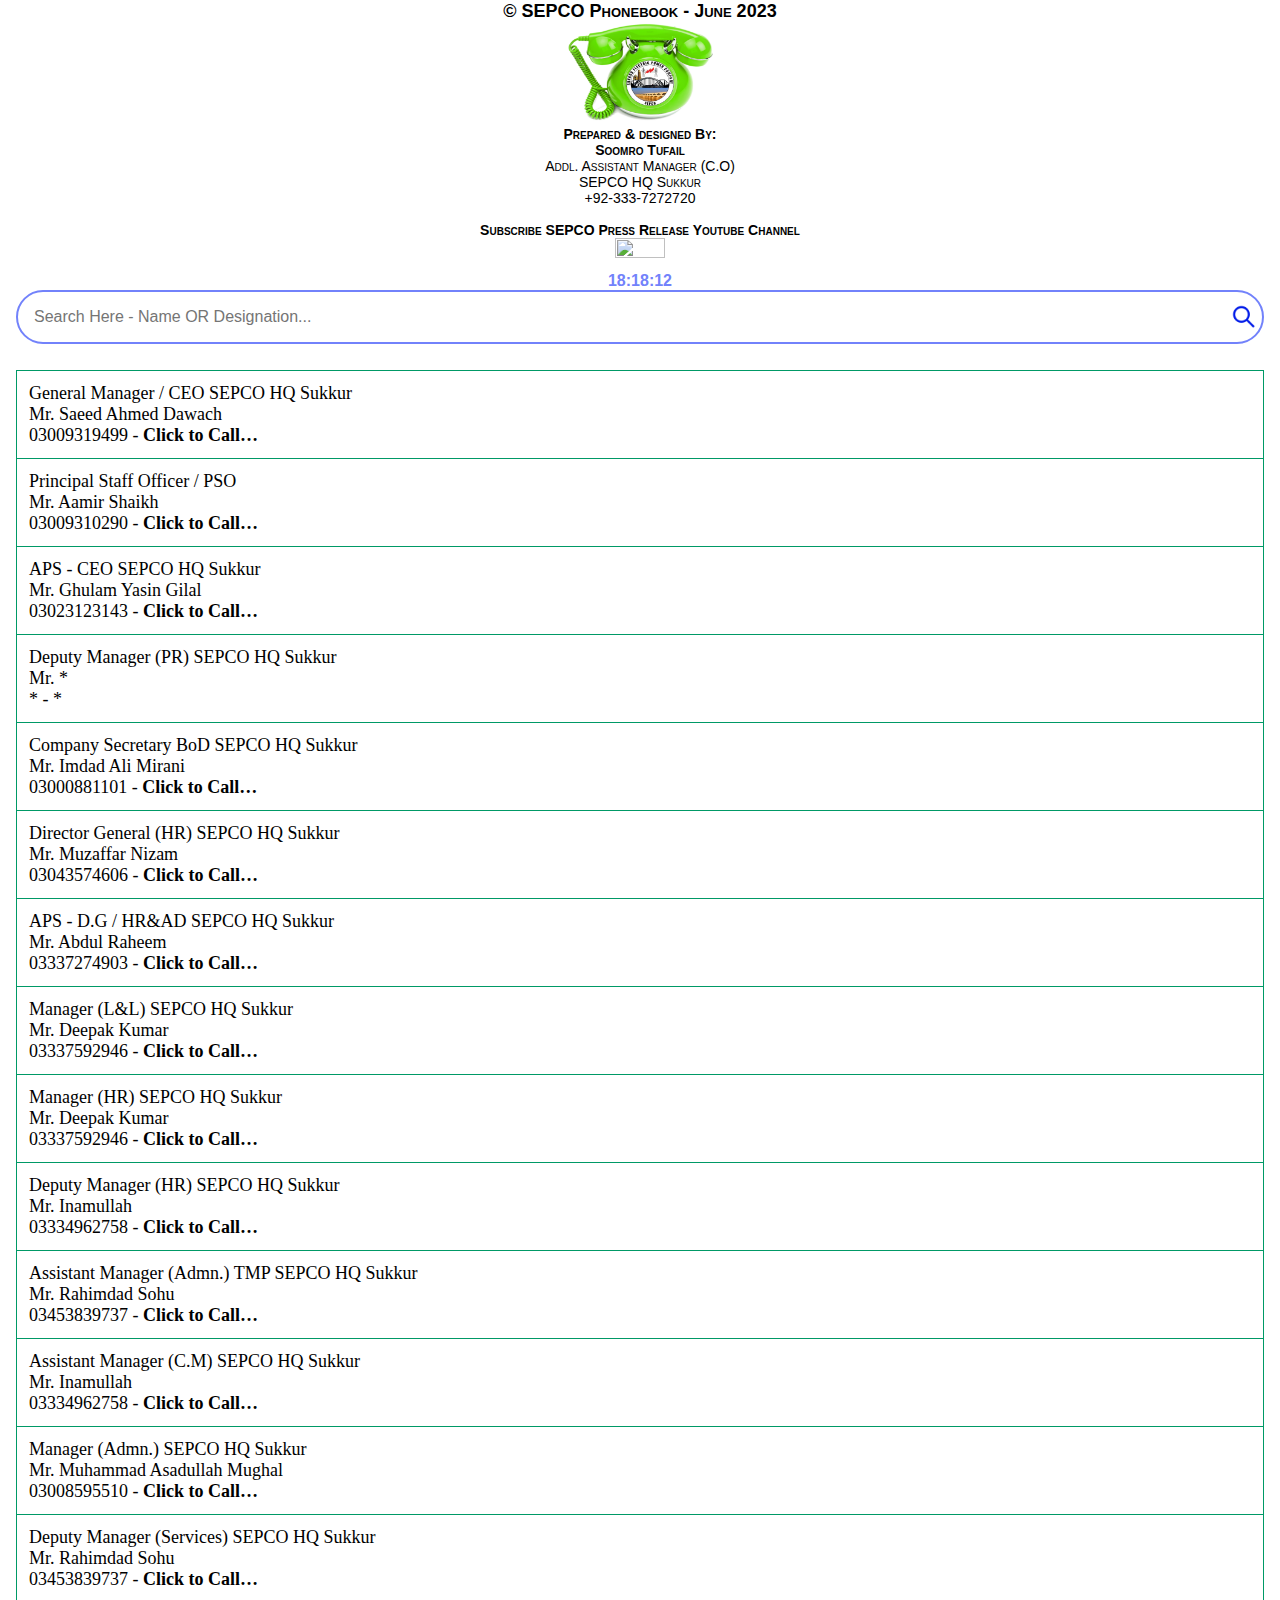
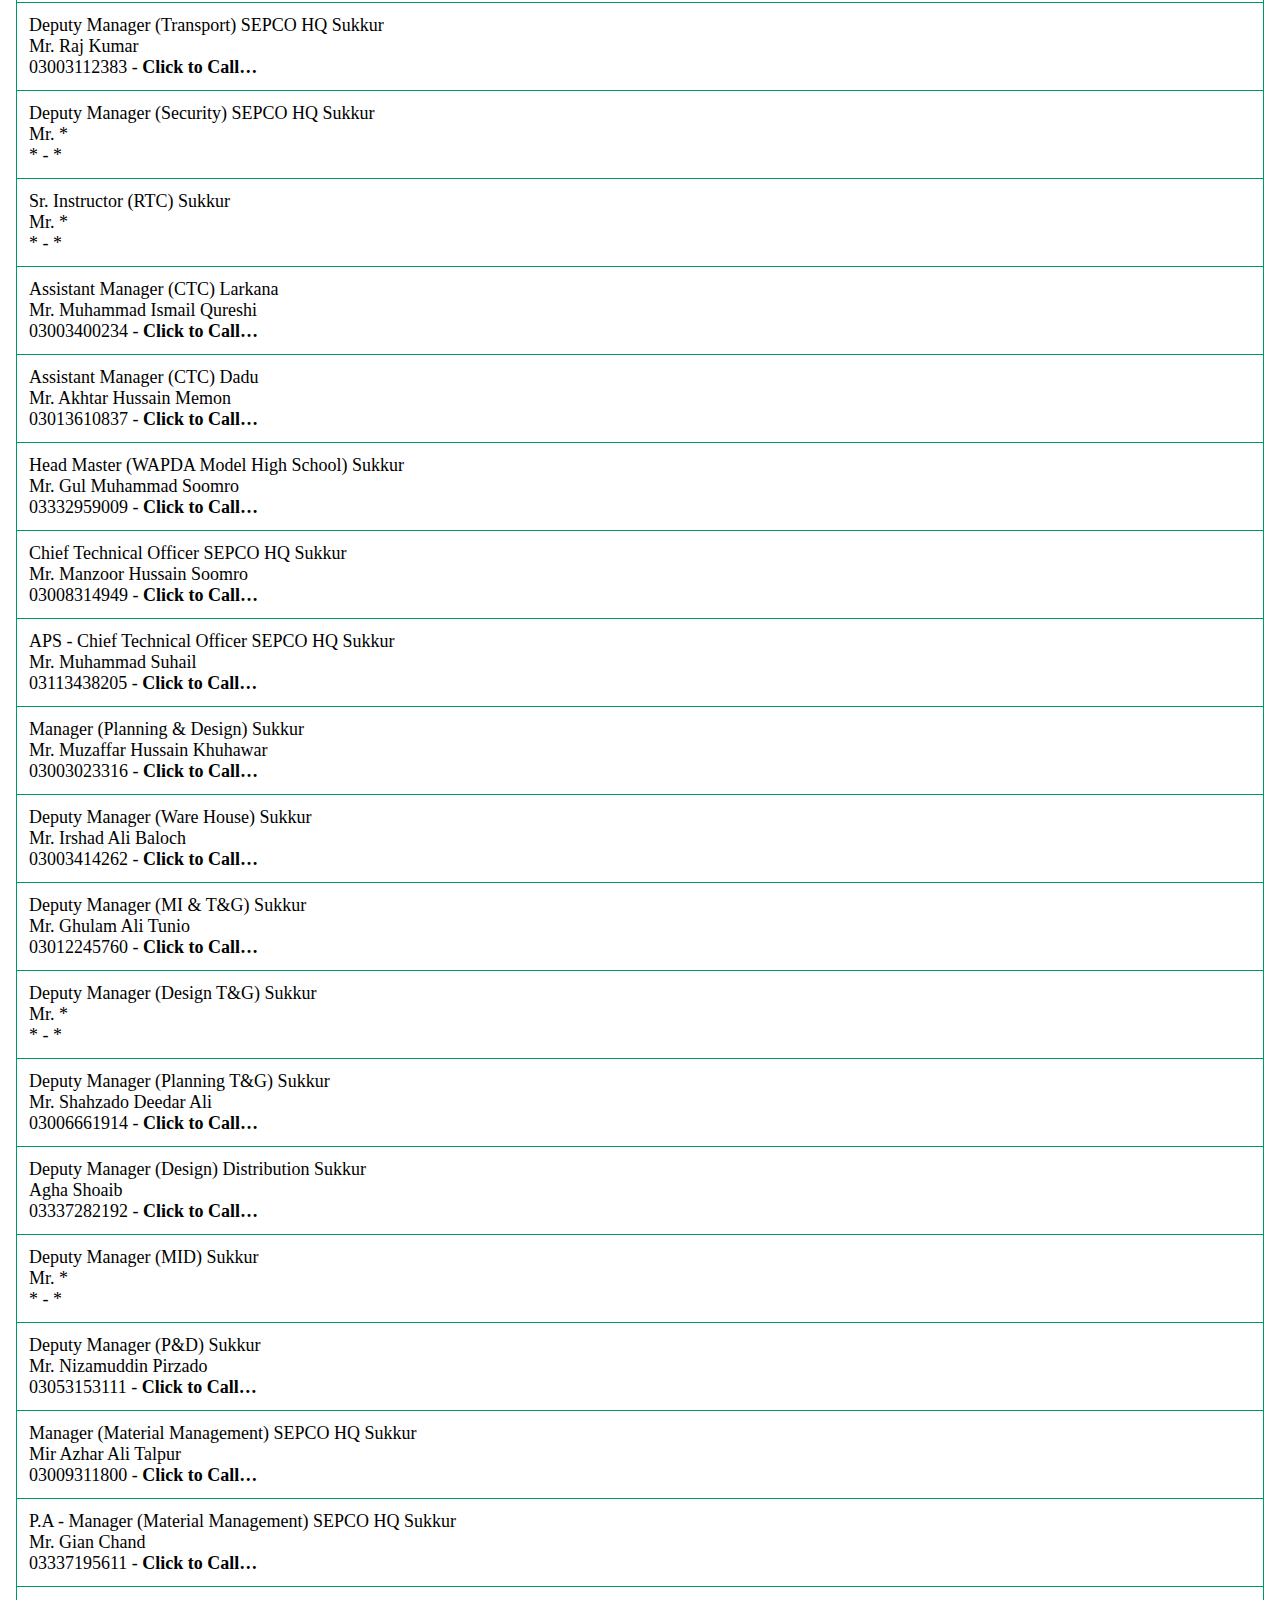
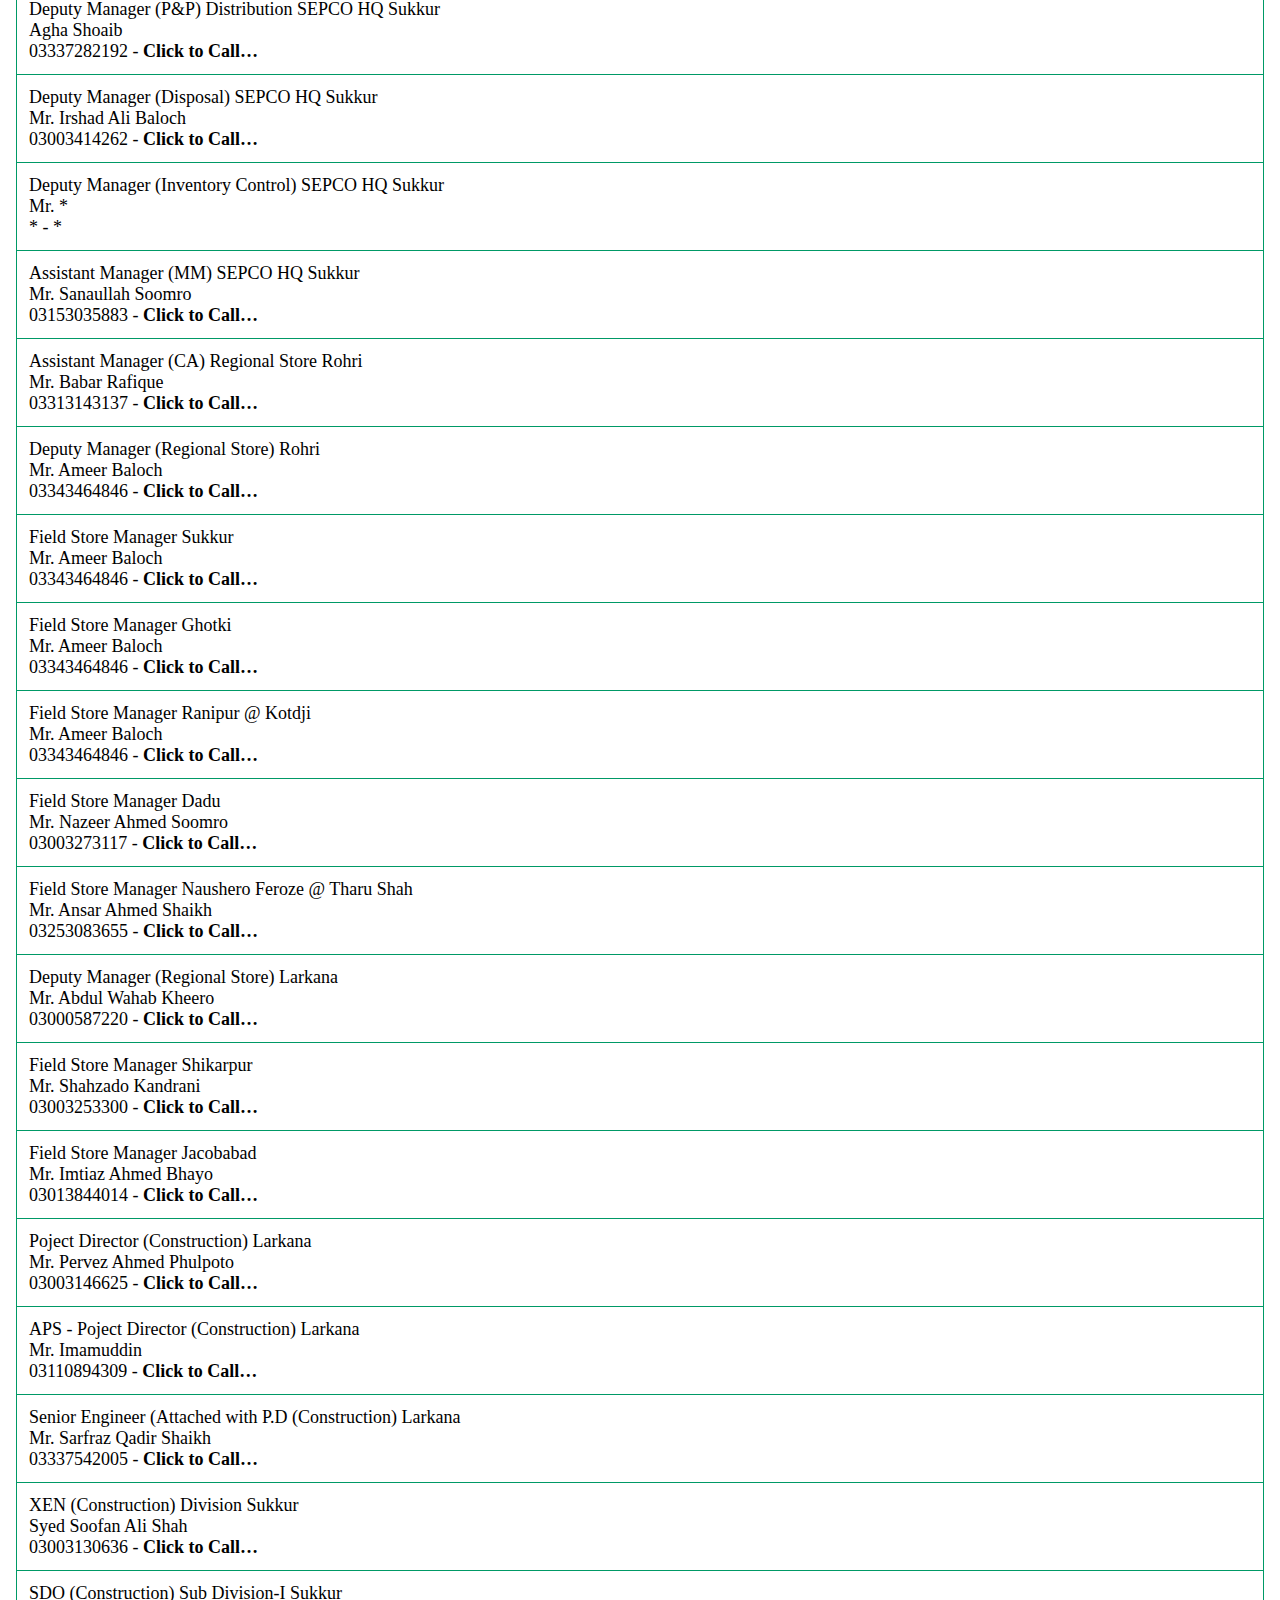
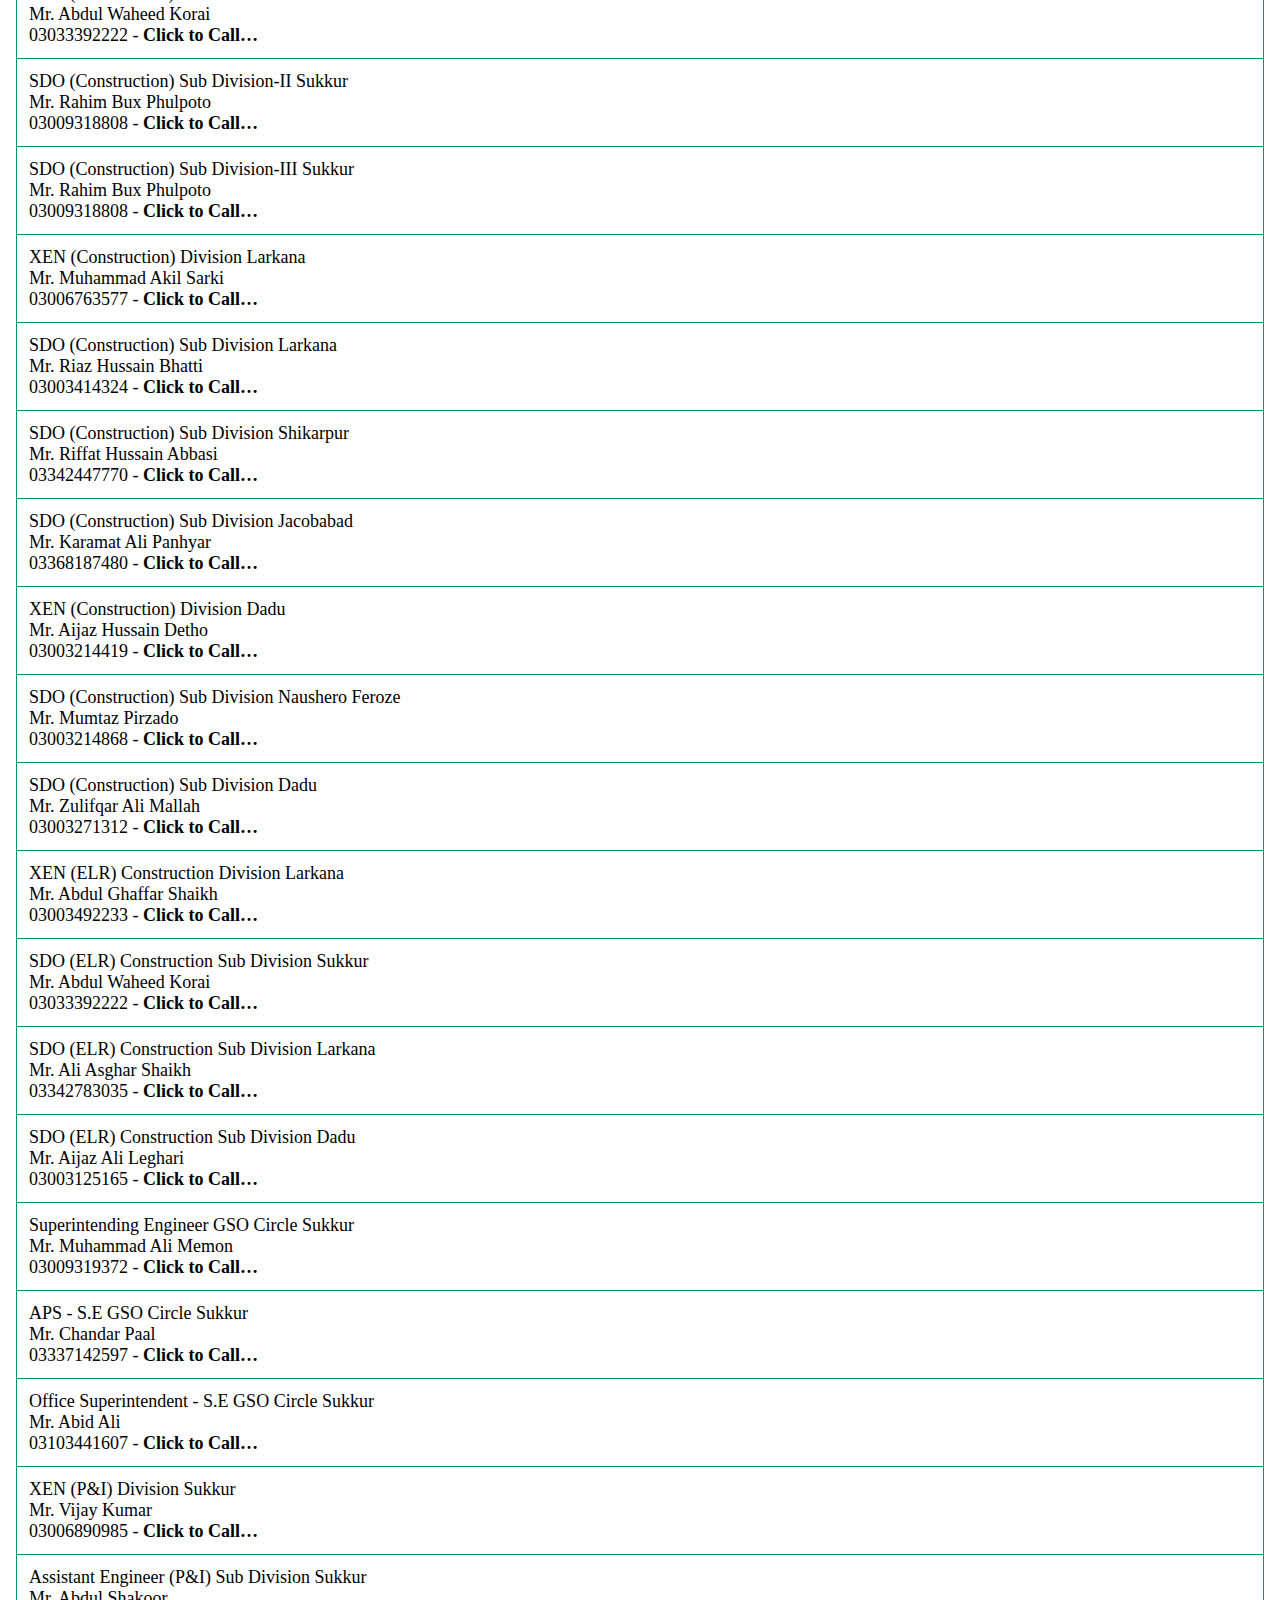
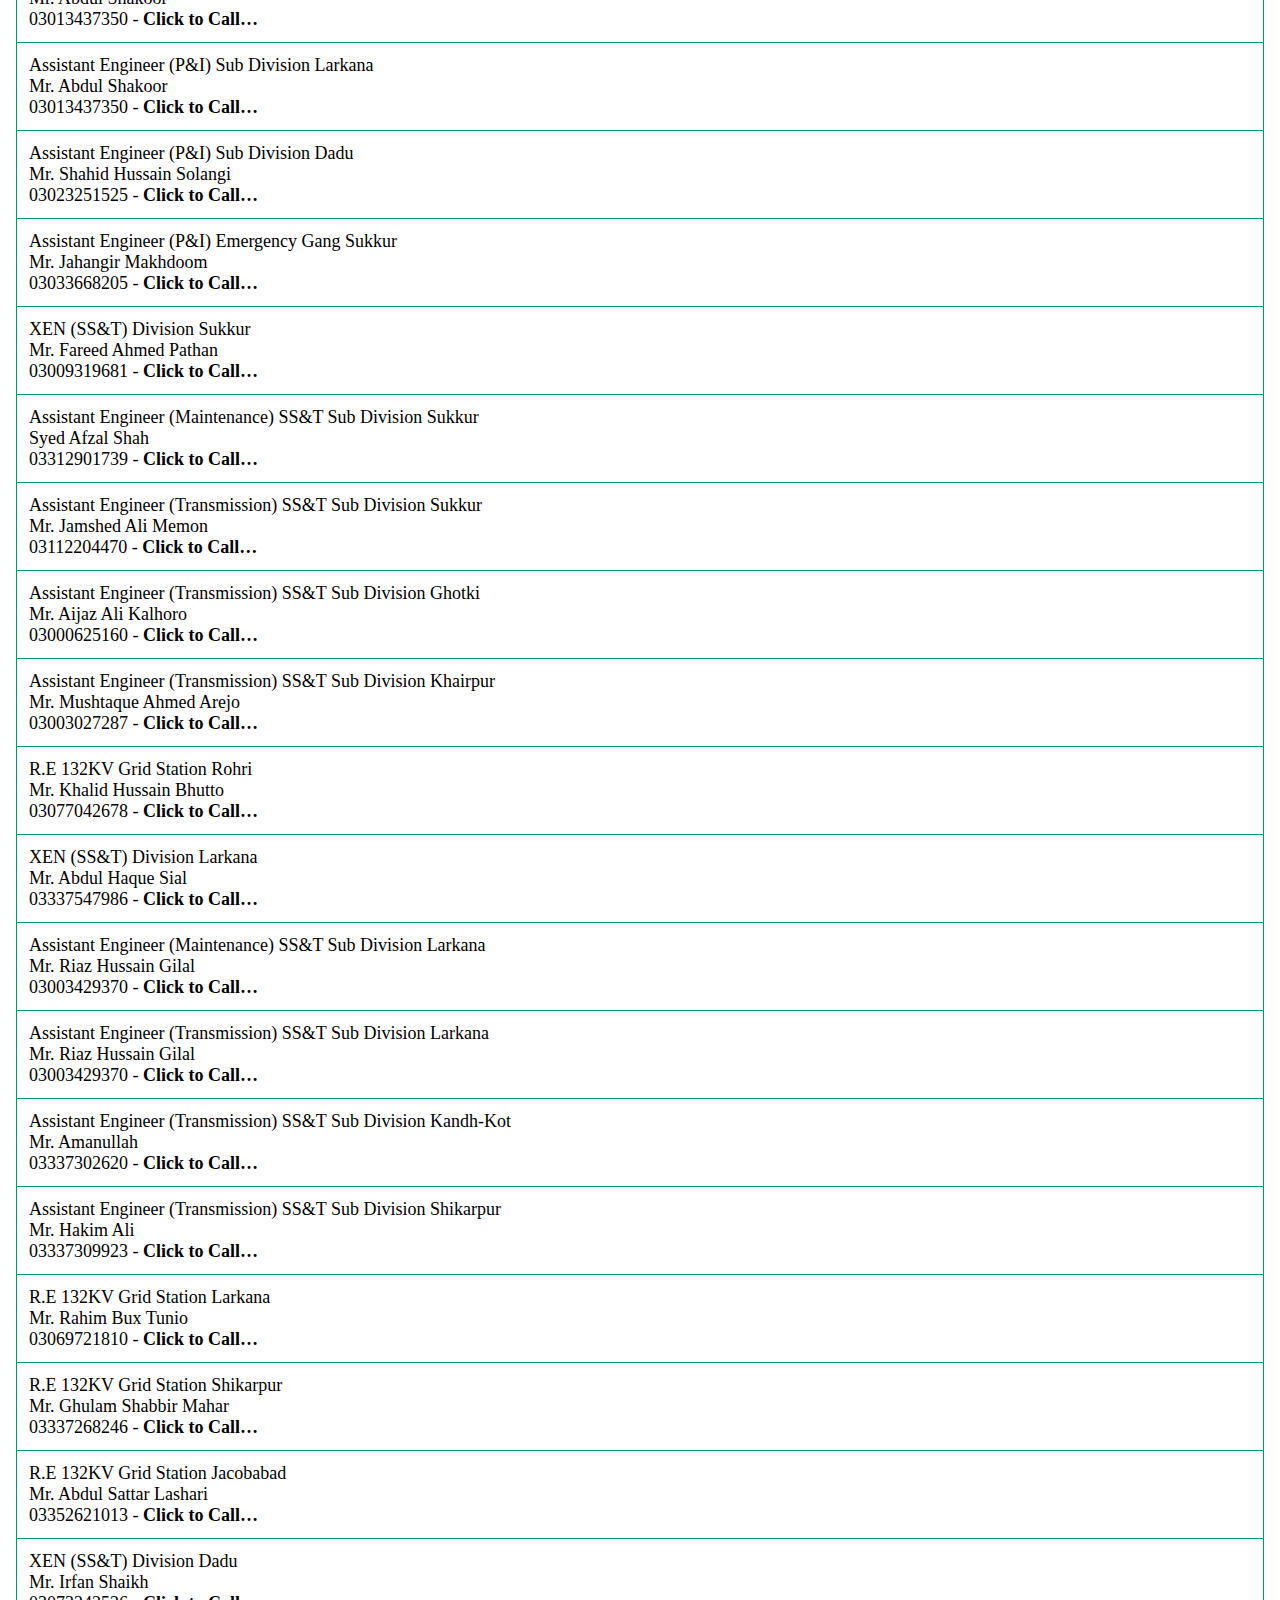
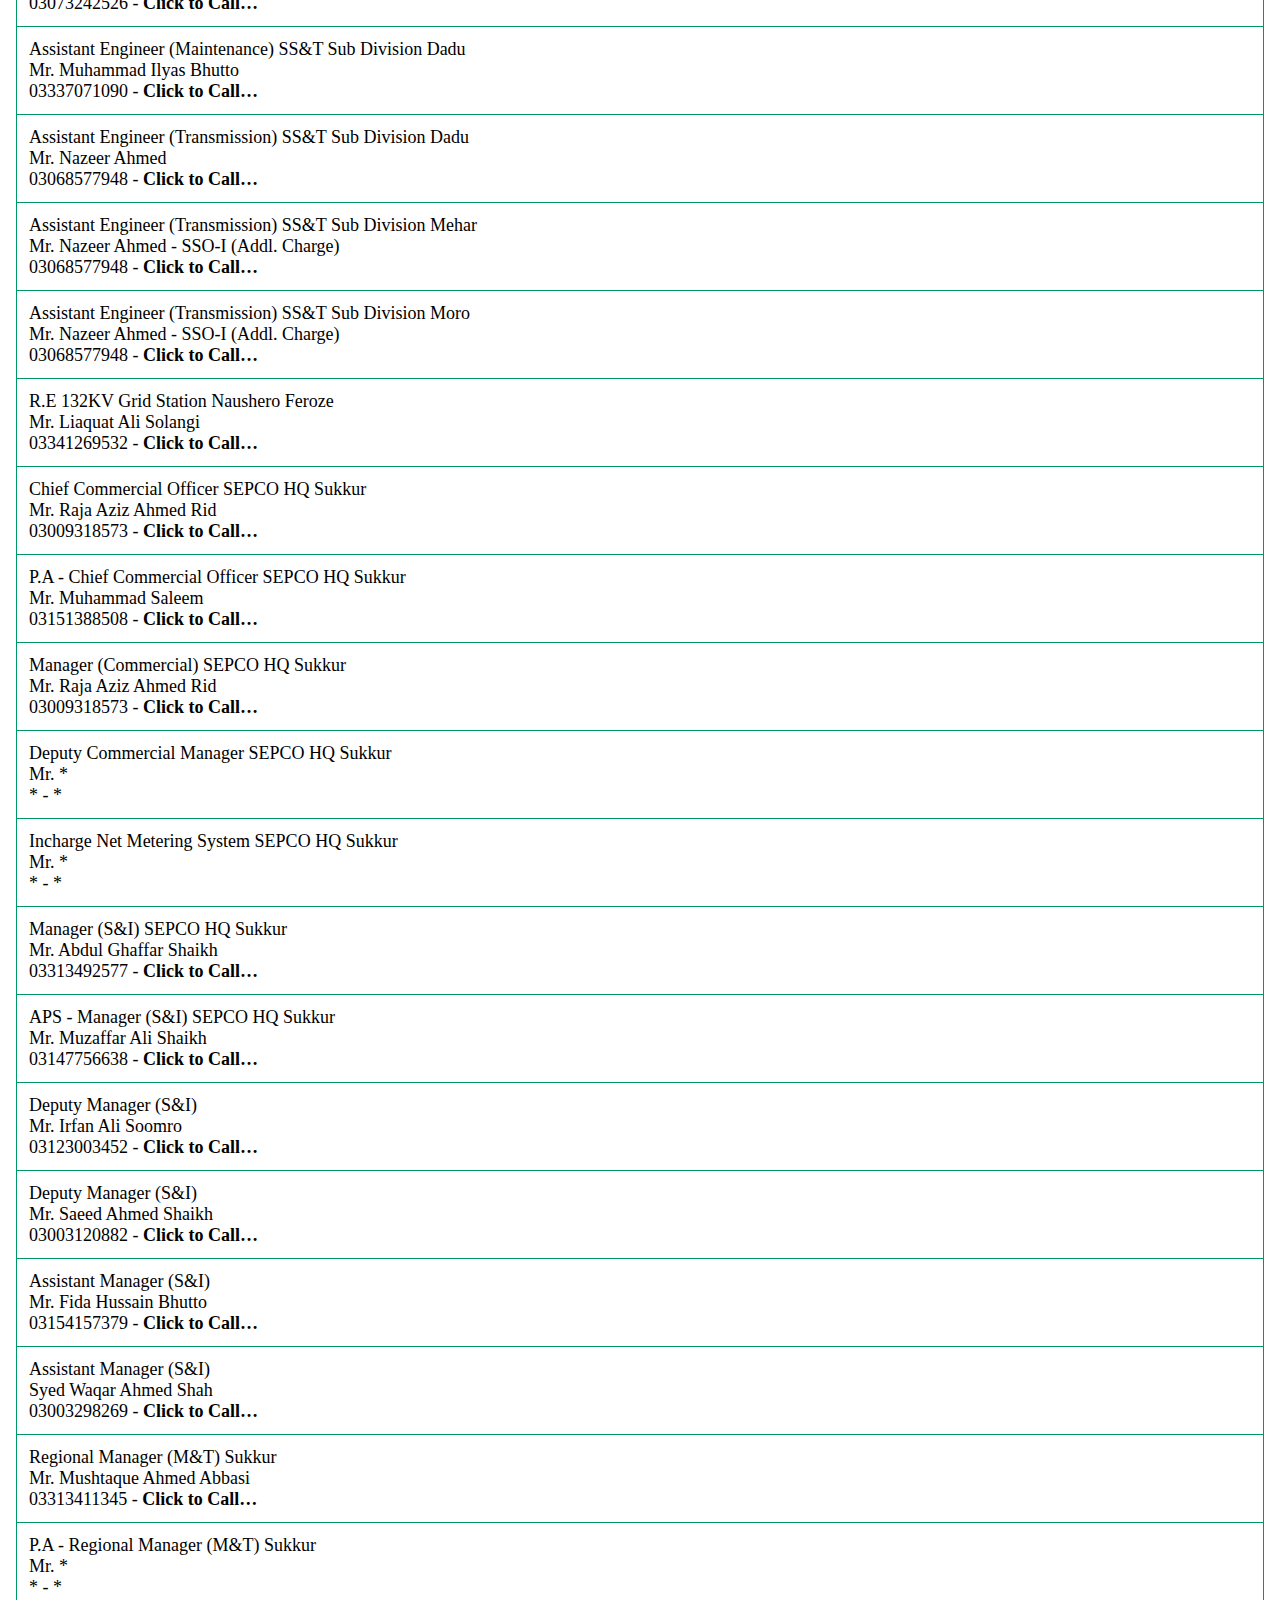
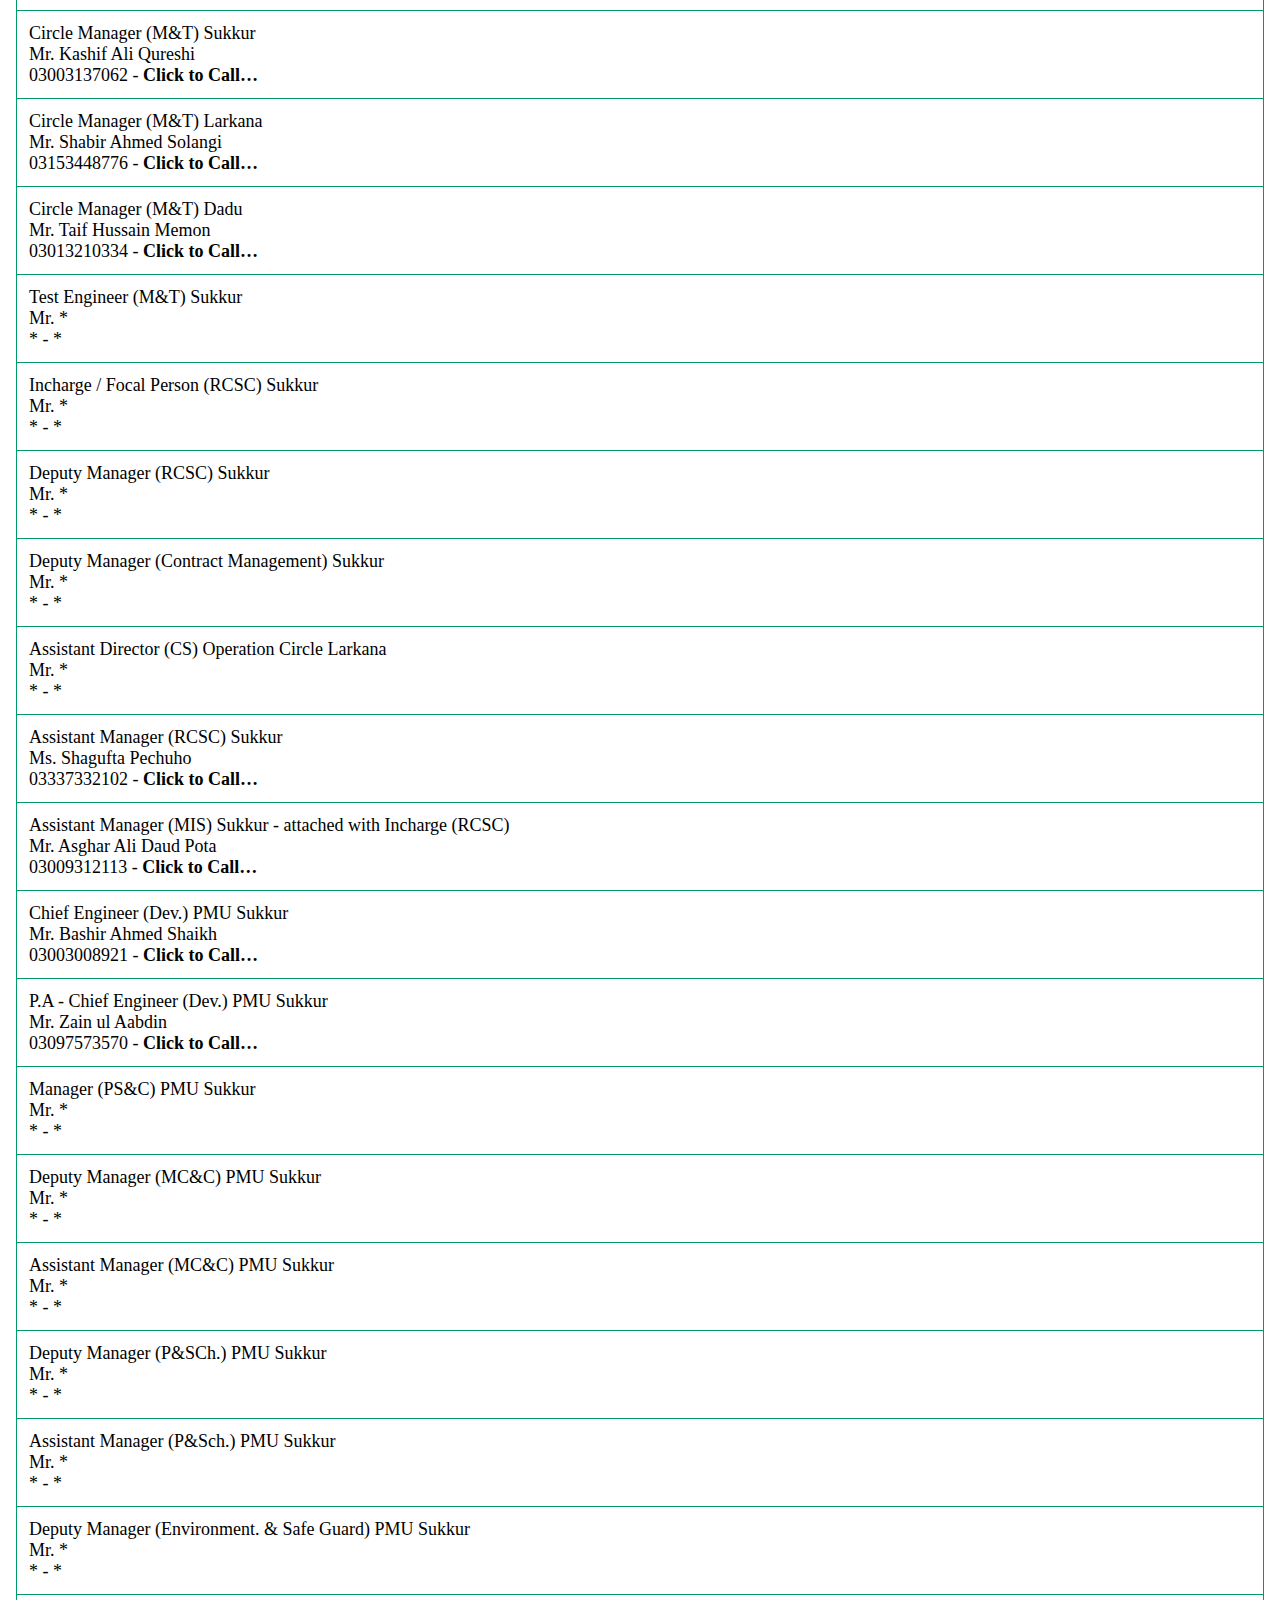
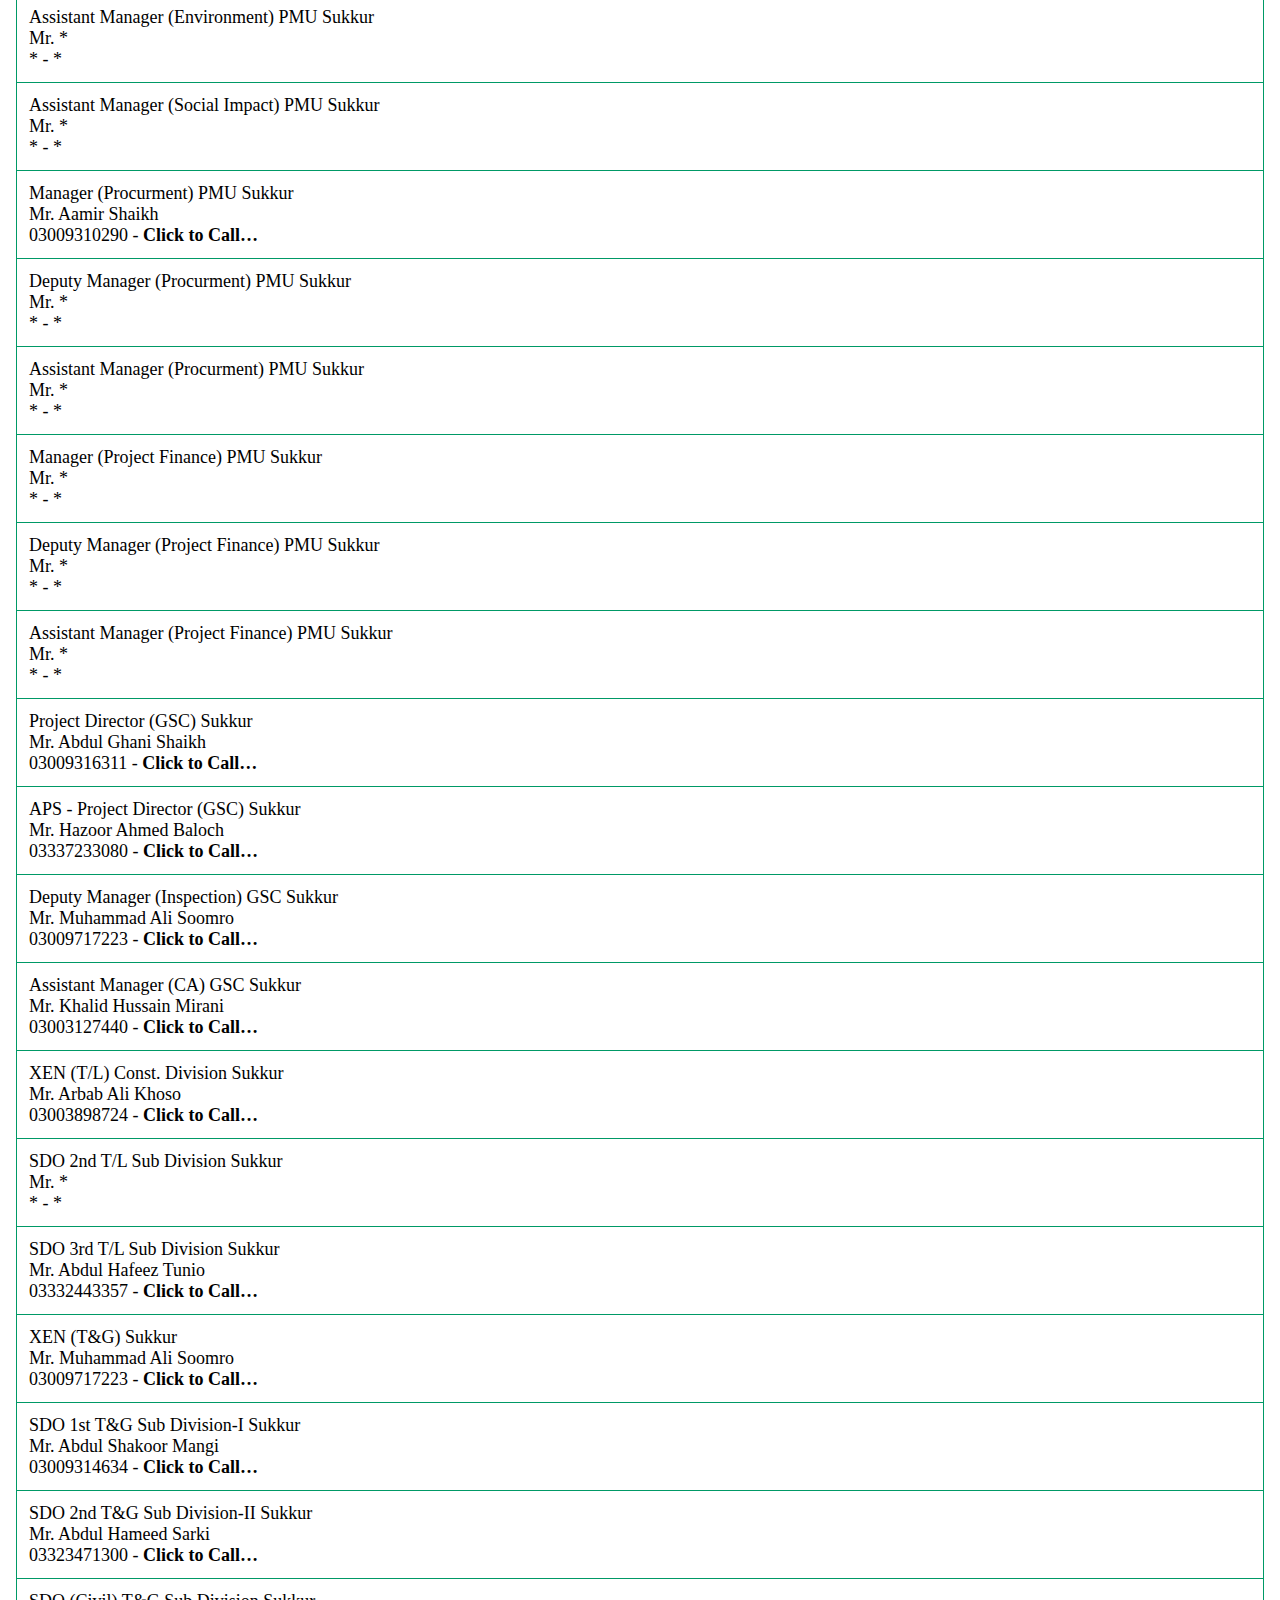
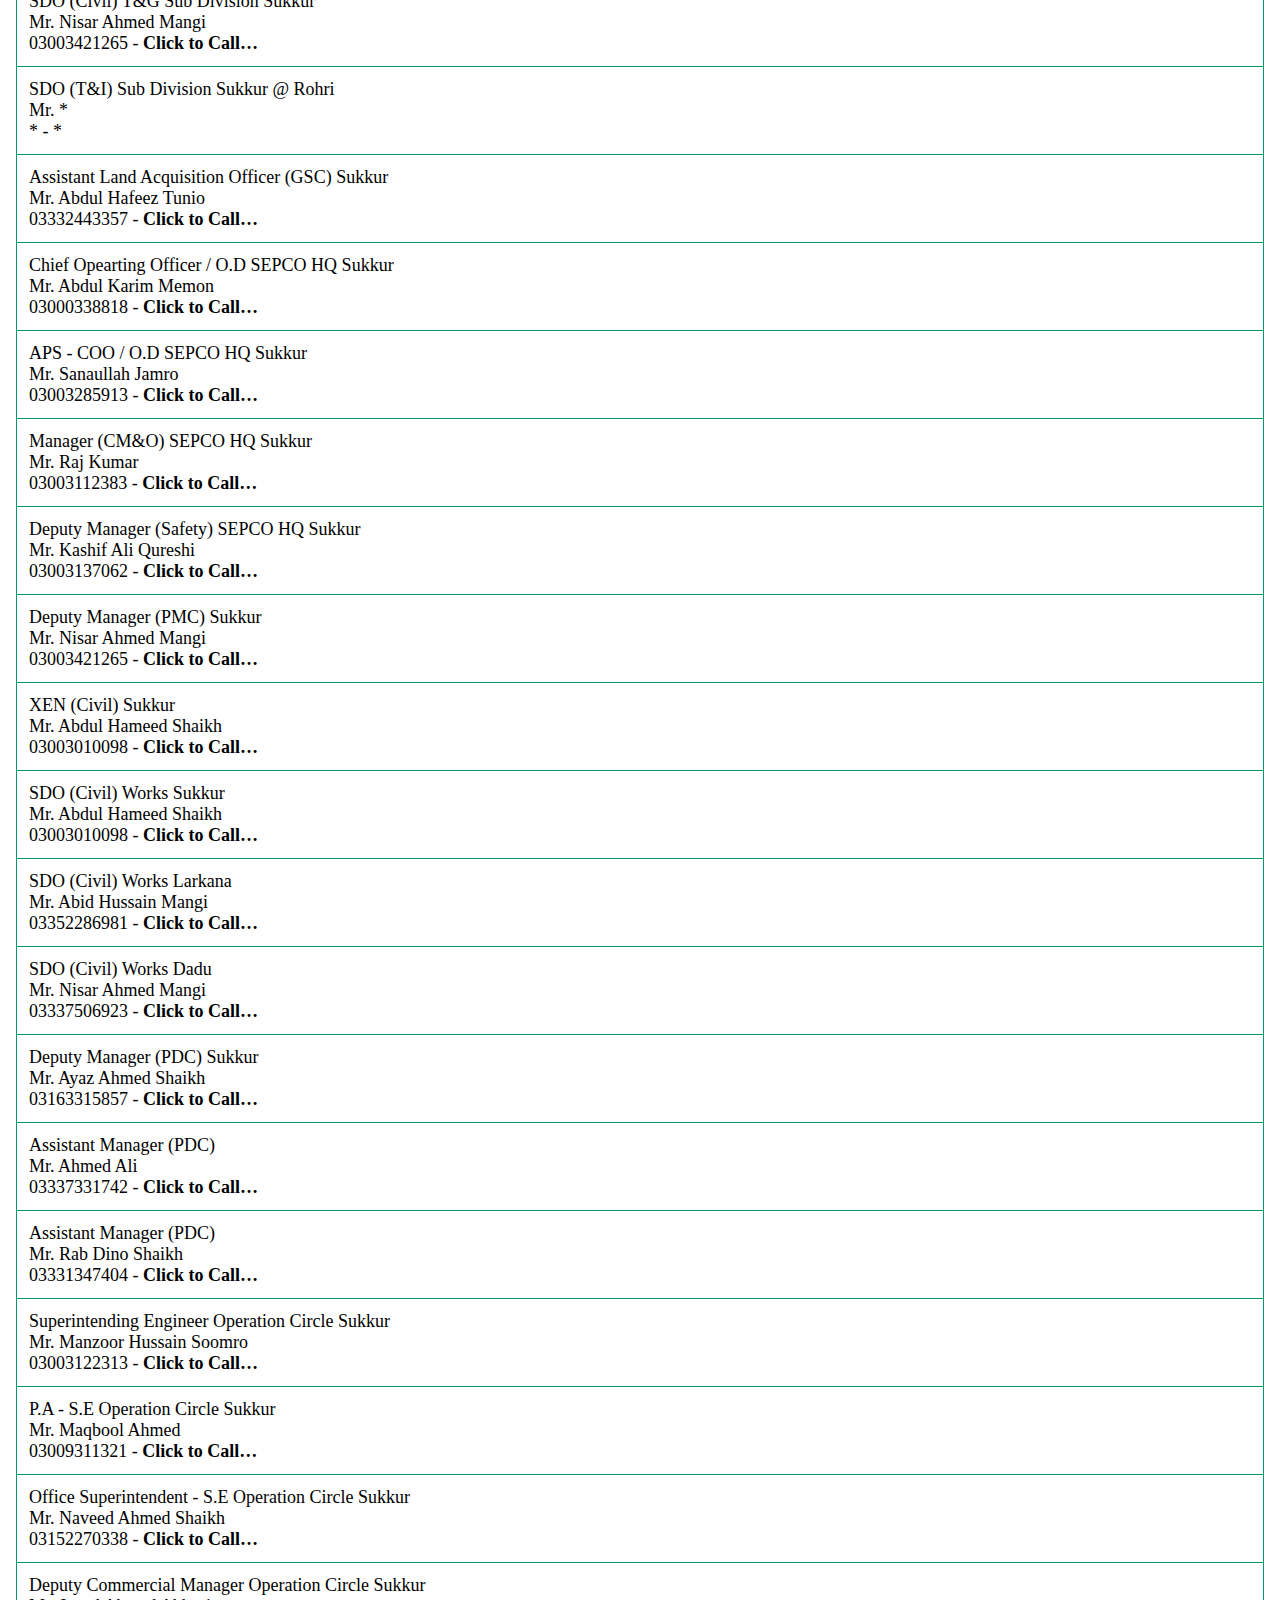
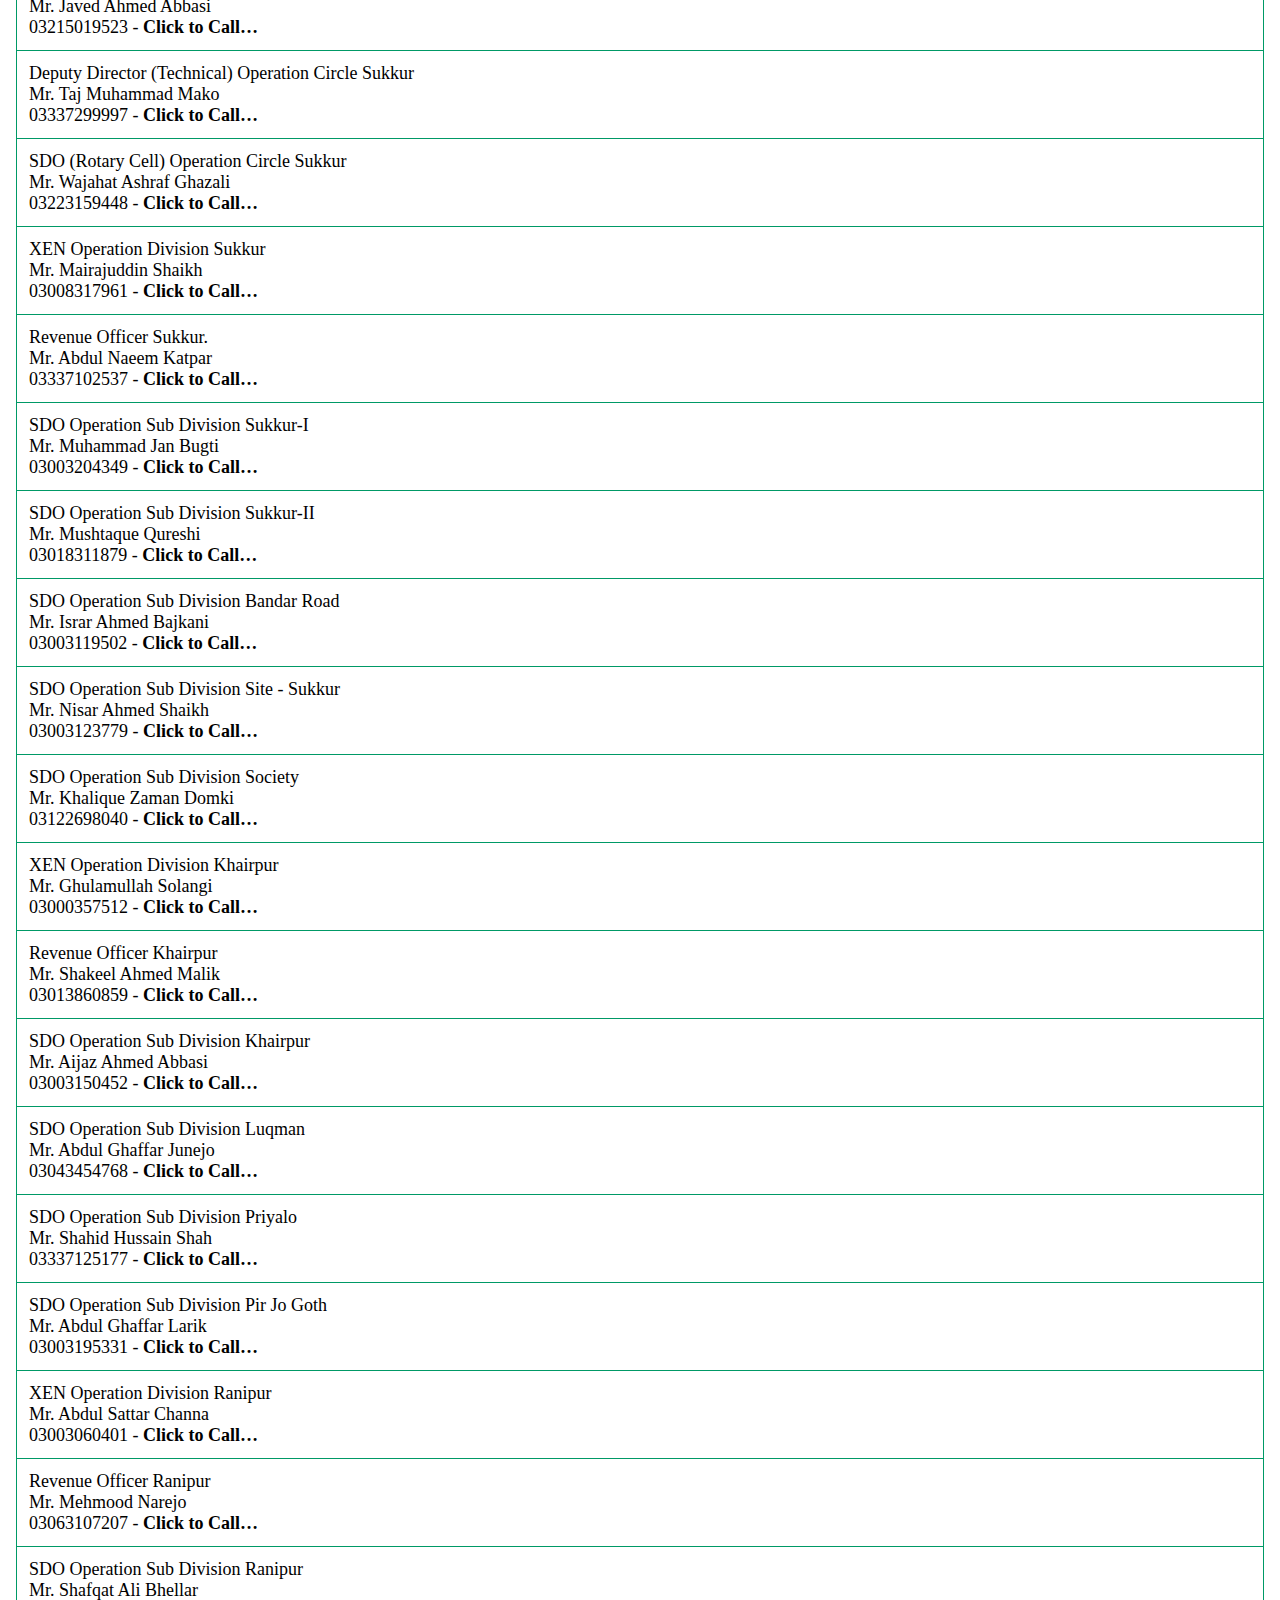
==== commit 9a099239: "Update sepcopb.html" ====
--- a/sepcopb.html
+++ b/sepcopb.html
@@ -36,6 +36,15 @@
 SEPCO HQ Sukkur
 <br>
 +92-333-7272720
+<br>
+<br>
+<b>Subscribe SEPCO Press Release Youtube Channel</b>
+<br>
+<a href="https://www.youtube.com/@SEPCOPRO"><img src="ybutton.png" width="50" height="10%"></a>
+
+
+
+
 </p>
 </div>
 
@@ -136,17 +145,13 @@
 <a href=	"	tel:	03343464846	"	>	<li>	Field Store Manager Ghotki	<br>	Mr.	Ameer Baloch	<br>	03343464846	-	<b>Click to Call…</b>	</a>	</li>
 <a href=	"	tel:	03343464846	"	>	<li>	Field Store Manager Ranipur @ Kotdji	<br>	Mr.	Ameer Baloch	<br>	03343464846	-	<b>Click to Call…</b>	</a>	</li>
 <a href=	"	tel:	03003273117	"	>	<li>	Field Store Manager Dadu	<br>	Mr.	Nazeer Ahmed Soomro	<br>	03003273117	-	<b>Click to Call…</b>	</a>	</li>
-<a href=	"	tel:	03253083655	"	>	<li>	Field Store Manager Naushero Feroze @ Tharu Shah	<br>	Mr.	Ansar Ahmed Shaikh	<br>	03253083655	-	<b>Click to Call…</b>	</a>	
-
-</li>
+<a href=	"	tel:	03253083655	"	>	<li>	Field Store Manager Naushero Feroze @ Tharu Shah	<br>	Mr.	Ansar Ahmed Shaikh	<br>	03253083655	-	<b>Click to Call…</b>	</a>	</li>
 <a href=	"	tel:	03000587220	"	>	<li>	Deputy Manager (Regional Store) Larkana	<br>	Mr.	Abdul Wahab Kheero	<br>	03000587220	-	<b>Click to Call…</b>	</a>	</li>
 <a href=	"	tel:	03003253300	"	>	<li>	Field Store Manager Shikarpur	<br>	Mr.	Shahzado Kandrani	<br>	03003253300	-	<b>Click to Call…</b>	</a>	</li>
 <a href=	"	tel:	03013844014	"	>	<li>	Field Store Manager Jacobabad	<br>	Mr.	Imtiaz Ahmed Bhayo	<br>	03013844014	-	<b>Click to Call…</b>	</a>	</li>
 <a href=	"	tel:	03003146625	"	>	<li>	Poject Director (Construction) Larkana	<br>	Mr.	Pervez Ahmed Phulpoto	<br>	03003146625	-	<b>Click to Call…</b>	</a>	</li>
 <a href=	"	tel:	03110894309	"	>	<li>	APS - Poject Director (Construction) Larkana	<br>	Mr.	Imamuddin	<br>	03110894309	-	<b>Click to Call…</b>	</a>	</li>
-<a href=	"	tel:	03337542005	"	>	<li>	Senior Engineer (Attached with P.D (Construction) Larkana	<br>	Mr.	Sarfraz Qadir Shaikh	<br>	03337542005	-	<b>Click to Call…</b>	</a>	
-
-</li>
+<a href=	"	tel:	03337542005	"	>	<li>	Senior Engineer (Attached with P.D (Construction) Larkana	<br>	Mr.	Sarfraz Qadir Shaikh	<br>	03337542005	-	<b>Click to Call…</b>	</a>	</li>
 <a href=	"	tel:	03003130636	"	>	<li>	XEN (Construction) Division Sukkur	<br>	Syed	Soofan Ali Shah	<br>	03003130636	-	<b>Click to Call…</b>	</a>	</li>
 <a href=	"	tel:	03033392222	"	>	<li>	SDO (Construction) Sub Division-I Sukkur	<br>	Mr.	Abdul Waheed Korai	<br>	03033392222	-	<b>Click to Call…</b>	</a>	</li>
 <a href=	"	tel:	03009318808	"	>	<li>	SDO (Construction) Sub Division-II Sukkur	<br>	Mr.	Rahim Bux Phulpoto	<br>	03009318808	-	<b>Click to Call…</b>	</a>	</li>
@@ -171,48 +176,24 @@
 <a href=	"	tel:	03023251525	"	>	<li>	Assistant Engineer (P&I) Sub Division Dadu	<br>	Mr.	Shahid Hussain Solangi	<br>	03023251525	-	<b>Click to Call…</b>	</a>	</li>
 <a href=	"	tel:	03033668205	"	>	<li>	Assistant Engineer (P&I) Emergency Gang Sukkur	<br>	Mr.	Jahangir Makhdoom	<br>	03033668205	-	<b>Click to Call…</b>	</a>	</li>
 <a href=	"	tel:	03009319681	"	>	<li>	XEN (SS&T) Division Sukkur	<br>	Mr.	Fareed Ahmed Pathan	<br>	03009319681	-	<b>Click to Call…</b>	</a>	</li>
-<a href=	"	tel:	03312901739	"	>	<li>	Assistant Engineer (Maintenance) SS&T Sub Division Sukkur	<br>	Syed	Afzal Shah	<br>	03312901739	-	<b>Click to Call…</b>	</a>	
-
-</li>
-<a href=	"	tel:	03112204470	"	>	<li>	Assistant Engineer (Transmission) SS&T Sub Division Sukkur	<br>	Mr.	Jamshed Ali Memon	<br>	03112204470	-	<b>Click to Call…</b>	</a>	
-
-</li>
-<a href=	"	tel:	03000625160	"	>	<li>	Assistant Engineer (Transmission) SS&T Sub Division Ghotki	<br>	Mr.	Aijaz Ali Kalhoro	<br>	03000625160	-	<b>Click to Call…</b>	</a>	
-
-</li>
-<a href=	"	tel:	03003027287	"	>	<li>	Assistant Engineer (Transmission) SS&T Sub Division Khairpur	<br>	Mr.	Mushtaque Ahmed Arejo	<br>	03003027287	-	<b>Click to Call…</b>	</a>	
-
-</li>
+<a href=	"	tel:	03312901739	"	>	<li>	Assistant Engineer (Maintenance) SS&T Sub Division Sukkur	<br>	Syed	Afzal Shah	<br>	03312901739	-	<b>Click to Call…</b>	</a>	</li>
+<a href=	"	tel:	03112204470	"	>	<li>	Assistant Engineer (Transmission) SS&T Sub Division Sukkur	<br>	Mr.	Jamshed Ali Memon	<br>	03112204470	-	<b>Click to Call…</b>	</a>	</li>
+<a href=	"	tel:	03000625160	"	>	<li>	Assistant Engineer (Transmission) SS&T Sub Division Ghotki	<br>	Mr.	Aijaz Ali Kalhoro	<br>	03000625160	-	<b>Click to Call…</b>	</a>	</li>
+<a href=	"	tel:	03003027287	"	>	<li>	Assistant Engineer (Transmission) SS&T Sub Division Khairpur	<br>	Mr.	Mushtaque Ahmed Arejo	<br>	03003027287	-	<b>Click to Call…</b>	</a>	</li>
 <a href=	"	tel:	03077042678	"	>	<li>	R.E 132KV Grid Station Rohri	<br>	Mr.	Khalid Hussain Bhutto	<br>	03077042678	-	<b>Click to Call…</b>	</a>	</li>
 <a href=	"	tel:	03337547986	"	>	<li>	XEN (SS&T) Division Larkana	<br>	Mr.	Abdul Haque Sial	<br>	03337547986	-	<b>Click to Call…</b>	</a>	</li>
-<a href=	"	tel:	03003429370	"	>	<li>	Assistant Engineer (Maintenance) SS&T Sub Division Larkana	<br>	Mr.	Riaz Hussain Gilal	<br>	03003429370	-	<b>Click to Call…</b>	</a>	
-
-</li>
-<a href=	"	tel:	03003429370	"	>	<li>	Assistant Engineer (Transmission) SS&T Sub Division Larkana	<br>	Mr.	Riaz Hussain Gilal	<br>	03003429370	-	<b>Click to Call…</b>	</a>	
-
-</li>
-<a href=	"	tel:	03337302620	"	>	<li>	Assistant Engineer (Transmission) SS&T Sub Division Kandh-Kot	<br>	Mr.	Amanullah	<br>	03337302620	-	<b>Click to Call…</b>	</a>	
-
-</li>
-<a href=	"	tel:	03337309923	"	>	<li>	Assistant Engineer (Transmission) SS&T Sub Division Shikarpur	<br>	Mr.	Hakim Ali	<br>	03337309923	-	<b>Click to Call…</b>	</a>	
-
-</li>
+<a href=	"	tel:	03003429370	"	>	<li>	Assistant Engineer (Maintenance) SS&T Sub Division Larkana	<br>	Mr.	Riaz Hussain Gilal	<br>	03003429370	-	<b>Click to Call…</b>	</a>	</li>
+<a href=	"	tel:	03003429370	"	>	<li>	Assistant Engineer (Transmission) SS&T Sub Division Larkana	<br>	Mr.	Riaz Hussain Gilal	<br>	03003429370	-	<b>Click to Call…</b>	</a>	</li>
+<a href=	"	tel:	03337302620	"	>	<li>	Assistant Engineer (Transmission) SS&T Sub Division Kandh-Kot	<br>	Mr.	Amanullah	<br>	03337302620	-	<b>Click to Call…</b>	</a>	</li>
+<a href=	"	tel:	03337309923	"	>	<li>	Assistant Engineer (Transmission) SS&T Sub Division Shikarpur	<br>	Mr.	Hakim Ali	<br>	03337309923	-	<b>Click to Call…</b>	</a>	</li>
 <a href=	"	tel:	03069721810	"	>	<li>	R.E 132KV Grid Station Larkana	<br>	Mr.	Rahim Bux Tunio	<br>	03069721810	-	<b>Click to Call…</b>	</a>	</li>
 <a href=	"	tel:	03337268246	"	>	<li>	R.E 132KV Grid Station Shikarpur	<br>	Mr.	Ghulam Shabbir Mahar	<br>	03337268246	-	<b>Click to Call…</b>	</a>	</li>
 <a href=	"	tel:	03352621013	"	>	<li>	R.E 132KV Grid Station Jacobabad	<br>	Mr.	Abdul Sattar Lashari	<br>	03352621013	-	<b>Click to Call…</b>	</a>	</li>
 <a href=	"	tel:	03073242526	"	>	<li>	XEN (SS&T) Division Dadu	<br>	Mr.	Irfan Shaikh	<br>	03073242526	-	<b>Click to Call…</b>	</a>	</li>
-<a href=	"	tel:	03337071090	"	>	<li>	Assistant Engineer (Maintenance) SS&T Sub Division Dadu	<br>	Mr.	Muhammad Ilyas Bhutto	<br>	03337071090	-	<b>Click to Call…</b>	</a>	
-
-</li>
-<a href=	"	tel:	03068577948	"	>	<li>	Assistant Engineer (Transmission) SS&T Sub Division Dadu	<br>	Mr.	Nazeer Ahmed	<br>	03068577948	-	<b>Click to Call…</b>	</a>	
-
-</li>
-<a href=	"	tel:	03068577948	"	>	<li>	Assistant Engineer (Transmission) SS&T Sub Division Mehar	<br>	Mr.	Nazeer Ahmed - SSO-I  (Addl. Charge)	<br>	03068577948	-	<b>Click to 
-
-Call…</b>	</a>	</li>
-<a href=	"	tel:	03068577948	"	>	<li>	Assistant Engineer (Transmission) SS&T Sub Division Moro	<br>	Mr.	Nazeer Ahmed - SSO-I  (Addl. Charge)	<br>	03068577948	-	<b>Click to 
-
-Call…</b>	</a>	</li>
+<a href=	"	tel:	03337071090	"	>	<li>	Assistant Engineer (Maintenance) SS&T Sub Division Dadu	<br>	Mr.	Muhammad Ilyas Bhutto	<br>	03337071090	-	<b>Click to Call…</b>	</a>	</li>
+<a href=	"	tel:	03068577948	"	>	<li>	Assistant Engineer (Transmission) SS&T Sub Division Dadu	<br>	Mr.	Nazeer Ahmed	<br>	03068577948	-	<b>Click to Call…</b>	</a>	</li>
+<a href=	"	tel:	03068577948	"	>	<li>	Assistant Engineer (Transmission) SS&T Sub Division Mehar	<br>	Mr.	Nazeer Ahmed - SSO-I  (Addl. Charge)	<br>	03068577948	-	<b>Click to Call…</b>	</a>	</li>
+<a href=	"	tel:	03068577948	"	>	<li>	Assistant Engineer (Transmission) SS&T Sub Division Moro	<br>	Mr.	Nazeer Ahmed - SSO-I  (Addl. Charge)	<br>	03068577948	-	<b>Click to Call…</b>	</a>	</li>
 <a href=	"	tel:	03341269532	"	>	<li>	R.E 132KV Grid Station Naushero Feroze	<br>	Mr.	Liaquat Ali Solangi	<br>	03341269532	-	<b>Click to Call…</b>	</a>	</li>
 <a href=	"	tel:	03009318573	"	>	<li>	Chief Commercial Officer SEPCO HQ Sukkur	<br>	Mr.	Raja Aziz Ahmed Rid	<br>	03009318573	-	<b>Click to Call…</b>	</a>	</li>
 <a href=	"	tel:	03151388508	"	>	<li>	P.A - Chief Commercial Officer SEPCO HQ Sukkur	<br>	Mr.	Muhammad Saleem	<br>	03151388508	-	<b>Click to Call…</b>	</a>	</li>
@@ -236,9 +217,7 @@
 <a href=	"	tel:	*	"	>	<li>	Deputy Manager (Contract Management) Sukkur	<br>	Mr.	*	<br>	*	-	*	</a>	</li>
 <a href=	"	tel:	*	"	>	<li>	Assistant Director (CS) Operation Circle Larkana	<br>	Mr.	*	<br>	*	-	*	</a>	</li>
 <a href=	"	tel:	03337332102	"	>	<li>	Assistant Manager (RCSC) Sukkur	<br>	Ms.	Shagufta Pechuho	<br>	03337332102	-	<b>Click to Call…</b>	</a>	</li>
-<a href=	"	tel:	03009312113	"	>	<li>	Assistant Manager (MIS) Sukkur - attached with Incharge (RCSC)	<br>	Mr.	Asghar Ali Daud Pota	<br>	03009312113	-	<b>Click to Call…</b>	</a>	
-
-</li>
+<a href=	"	tel:	03009312113	"	>	<li>	Assistant Manager (MIS) Sukkur - attached with Incharge (RCSC)	<br>	Mr.	Asghar Ali Daud Pota	<br>	03009312113	-	<b>Click to Call…</b>	</a>	</li>
 <a href=	"	tel:	03003008921	"	>	<li>	Chief Engineer (Dev.) PMU Sukkur	<br>	Mr.	Bashir Ahmed Shaikh	<br>	03003008921	-	<b>Click to Call…</b>	</a>	</li>
 <a href=	"	tel:	03097573570	"	>	<li>	P.A - Chief Engineer (Dev.) PMU Sukkur	<br>	Mr.	Zain ul Aabdin	<br>	03097573570	-	<b>Click to Call…</b>	</a>	</li>
 <a href=	"	tel:	*	"	>	<li>	Manager (PS&C) PMU Sukkur	<br>	Mr.	*	<br>	*	-	*	</a>	</li>
@@ -282,15 +261,9 @@
 <a href=	"	tel:	03331347404	"	>	<li>	Assistant Manager (PDC)	<br>	Mr.	Rab Dino Shaikh	<br>	03331347404	-	<b>Click to Call…</b>	</a>	</li>
 <a href=	"	tel:	03003122313	"	>	<li>	Superintending Engineer Operation Circle Sukkur	<br>	Mr.	Manzoor Hussain Soomro	<br>	03003122313	-	<b>Click to Call…</b>	</a>	</li>
 <a href=	"	tel:	03009311321	"	>	<li>	P.A - S.E Operation Circle Sukkur	<br>	Mr.	Maqbool Ahmed	<br>	03009311321	-	<b>Click to Call…</b>	</a>	</li>
-<a href=	"	tel:	03152270338	"	>	<li>	Office Superintendent - S.E Operation Circle Sukkur	<br>	Mr.	Naveed Ahmed Shaikh	<br>	03152270338	-	<b>Click to Call…</b>	</a>	
-
-</li>
-<a href=	"	tel:	03215019523	"	>	<li>	Deputy Commercial Manager Operation Circle Sukkur	<br>	Mr.	Javed Ahmed Abbasi	<br>	03215019523	-	<b>Click to Call…</b>	</a>	
-
-</li>
-<a href=	"	tel:	03337299997	"	>	<li>	Deputy Director (Technical) Operation Circle Sukkur	<br>	Mr.	Taj Muhammad Mako	<br>	03337299997	-	<b>Click to Call…</b>	</a>	
-
-</li>
+<a href=	"	tel:	03152270338	"	>	<li>	Office Superintendent - S.E Operation Circle Sukkur	<br>	Mr.	Naveed Ahmed Shaikh	<br>	03152270338	-	<b>Click to Call…</b>	</a>	</li>
+<a href=	"	tel:	03215019523	"	>	<li>	Deputy Commercial Manager Operation Circle Sukkur	<br>	Mr.	Javed Ahmed Abbasi	<br>	03215019523	-	<b>Click to Call…</b>	</a>	</li>
+<a href=	"	tel:	03337299997	"	>	<li>	Deputy Director (Technical) Operation Circle Sukkur	<br>	Mr.	Taj Muhammad Mako	<br>	03337299997	-	<b>Click to Call…</b>	</a>	</li>
 <a href=	"	tel:	03223159448	"	>	<li>	SDO (Rotary Cell) Operation Circle Sukkur	<br>	Mr.	Wajahat Ashraf Ghazali	<br>	03223159448	-	<b>Click to Call…</b>	</a>	</li>
 <a href=	"	tel:	03008317961	"	>	<li>	XEN Operation Division Sukkur	<br>	Mr.	Mairajuddin Shaikh	<br>	03008317961	-	<b>Click to Call…</b>	</a>	</li>
 <a href=	"	tel:	03337102537	"	>	<li>	Revenue Officer Sukkur.	<br>	Mr.	Abdul Naeem Katpar	<br>	03337102537	-	<b>Click to Call…</b>	</a>	</li>
@@ -313,15 +286,9 @@
 <a href=	"	tel:	03073596214	"	>	<li>	SDO Operation Sub Division Setharja	<br>	Mr.	Javed Ahmed Mojai	<br>	03073596214	-	<b>Click to Call…</b>	</a>	</li>
 <a href=	"	tel:	03003143390	"	>	<li>	Superintending Engineer Operation Circle Ghotki	<br>	Mr.	Zahoor Ahmed Noonari	<br>	03003143390	-	<b>Click to Call…</b>	</a>	</li>
 <a href=	"	tel:	03131188999	"	>	<li>	P.A - S.E Operation Circle Ghotki	<br>	Mr.	Hakim Ali Soomro	<br>	03131188999	-	<b>Click to Call…</b>	</a>	</li>
-<a href=	"	tel:	03049995326	"	>	<li>	Office Superintendent - S.E Operation Circle Ghotki	<br>	Mr.	Muhammad Aslam Malik	<br>	03049995326	-	<b>Click to Call…</b>	</a>	
-
-</li>
-<a href=	"	tel:	03005781882	"	>	<li>	Deputy Commercial Manager Operation Circle Ghotki	<br>	Mr.	Abdul Haque Dahani	<br>	03005781882	-	<b>Click to Call…</b>	</a>	
-
-</li>
-<a href=	"	tel:	03003171002	"	>	<li>	Deputy Director (Technical) Operation Circle Ghotki	<br>	Mr.	Mian Zulfiqar Ali	<br>	03003171002	-	<b>Click to Call…</b>	</a>	
-
-</li>
+<a href=	"	tel:	03049995326	"	>	<li>	Office Superintendent - S.E Operation Circle Ghotki	<br>	Mr.	Muhammad Aslam Malik	<br>	03049995326	-	<b>Click to Call…</b>	</a>	</li>
+<a href=	"	tel:	03005781882	"	>	<li>	Deputy Commercial Manager Operation Circle Ghotki	<br>	Mr.	Abdul Haque Dahani	<br>	03005781882	-	<b>Click to Call…</b>	</a>	</li>
+<a href=	"	tel:	03003171002	"	>	<li>	Deputy Director (Technical) Operation Circle Ghotki	<br>	Mr.	Mian Zulfiqar Ali	<br>	03003171002	-	<b>Click to Call…</b>	</a>	</li>
 <a href=	"	tel:	*	"	>	<li>	SDO (Rotary Cell) Operation Circle Ghotki	<br>	Mr.	*	<br>	*	-	*	</a>	</li>
 <a href=	"	tel:	03003171002	"	>	<li>	XEN Operation Division Ghotki	<br>	Mr.	Mian Zulfiqar Ali	<br>	03003171002	-	<b>Click to Call…</b>	</a>	</li>
 <a href=	"	tel:	03144469584	"	>	<li>	Revenue Officer Ghotki	<br>	Syed	Ihtishamuddin Shah	<br>	03144469584	-	<b>Click to Call…</b>	</a>	</li>
@@ -339,19 +306,11 @@
 <a href=	"	tel:	03133620185	"	>	<li>	SDO Operation Sub Division Old Sukkur	<br>	Mr.	Mohammad Ramzan Malik	<br>	03133620185	-	<b>Click to Call…</b>	</a>	</li>
 <a href=	"	tel:	03003153189	"	>	<li>	SDO Operation Sub Division Pano Akil	<br>	Mr.	Kanwar Mohammad Rashid	<br>	03003153189	-	<b>Click to Call…</b>	</a>	</li>
 <a href=	"	tel:	03003130400	"	>	<li>	SDO Operation Sub Division Saleh Pat	<br>	Mr.	Ghulam Akbar Dayo	<br>	03003130400	-	<b>Click to Call…</b>	</a>	</li>
-<a href=	"	tel:	03008314791	"	>	<li>	Superintending Engineer Operation Circle Larkana	<br>	Mr.	Abdul Ghaffar Mako 	<br>	03008314791	-	<b>Click to Call…</b>	</a>	
-
-</li>
+<a href=	"	tel:	03008314791	"	>	<li>	Superintending Engineer Operation Circle Larkana	<br>	Mr.	Abdul Ghaffar Mako 	<br>	03008314791	-	<b>Click to Call…</b>	</a>	</li>
 <a href=	"	tel:	03063489663	"	>	<li>	P.A - S.E Operation Circle Larkana	<br>	Mr.	Mumtaz Hussain Chaki	<br>	03063489663	-	<b>Click to Call…</b>	</a>	</li>
-<a href=	"	tel:	03337581177	"	>	<li>	Office Superintendent - S.E Operation Circle Larkana	<br>	Mr.	Sajjad Hussain Jutt	<br>	03337581177	-	<b>Click to Call…</b>	</a>	
-
-</li>
-<a href=	"	tel:	03337533941	"	>	<li>	Deputy Commercial Manager Operation Circle Larkana	<br>	Mr.	Asghar Ali Sangi 	<br>	03337533941	-	<b>Click to Call…</b>	</a>	
-
-</li>
-<a href=	"	tel:	03337533941	"	>	<li>	Deputy Director (Technical) Operation Circle Larkana	<br>	Mr.	Asghar Ali Sangi	<br>	03337533941	-	<b>Click to Call…</b>	</a>	
-
-</li>
+<a href=	"	tel:	03337581177	"	>	<li>	Office Superintendent - S.E Operation Circle Larkana	<br>	Mr.	Sajjad Hussain Jutt	<br>	03337581177	-	<b>Click to Call…</b>	</a>	</li>
+<a href=	"	tel:	03337533941	"	>	<li>	Deputy Commercial Manager Operation Circle Larkana	<br>	Mr.	Asghar Ali Sangi 	<br>	03337533941	-	<b>Click to Call…</b>	</a>	</li>
+<a href=	"	tel:	03337533941	"	>	<li>	Deputy Director (Technical) Operation Circle Larkana	<br>	Mr.	Asghar Ali Sangi	<br>	03337533941	-	<b>Click to Call…</b>	</a>	</li>
 <a href=	"	tel:	*	"	>	<li>	SDO (Rotary Cell) Operation Circle Larkana	<br>	Mr.	*	<br>	*	-	*	</a>	</li>
 <a href=	"	tel:	03337548986	"	>	<li>	XEN Operation Division Qamber	<br>	Mr.	Altaf Hussain Kaheri 	<br>	03337548986	-	<b>Click to Call…</b>	</a>	</li>
 <a href=	"	tel:	03003414243	"	>	<li>	Revenue Officer Qamber	<br>	Mr.	Shah Murad Jatoi 	<br>	03003414243	-	<b>Click to Call…</b>	</a>	</li>
@@ -373,12 +332,8 @@
 <a href=	"	tel:	03337263150	"	>	<li>	SDO Operation Sub Division Nau Dero	<br>	Mr.	Sajjad Hussain Memon	<br>	03337263150	-	<b>Click to Call…</b>	</a>	</li>
 <a href=	"	tel:	03337260979	"	>	<li>	Superintending Engineer Operation Circle Shikarpur	<br>	Mr.	Sabir Ali Bugti	<br>	03337260979	-	<b>Click to Call…</b>	</a>	</li>
 <a href=	"	tel:	03342904296	"	>	<li>	P.A - S.E Operation Circle Shikarpur	<br>	Mr.	Sumair Ahmed Buriro	<br>	03342904296	-	<b>Click to Call…</b>	</a>	</li>
-<a href=	"	tel:	03353948333	"	>	<li>	Office Superintendent - S.E Operation Circle Shikarpur	<br>	Mr.	Junaid Ahmed Soomro	<br>	03353948333	-	<b>Click to Call…</b>	</a>	
-
-</li>
-<a href=	"	tel:	03339993776	"	>	<li>	Deputy Commercial Manager Operation Circle Shikarpur	<br>	Mr.	Ghulam Yasin Hanbhi	<br>	03339993776	-	<b>Click to Call…</b>	</a>	
-
-</li>
+<a href=	"	tel:	03353948333	"	>	<li>	Office Superintendent - S.E Operation Circle Shikarpur	<br>	Mr.	Junaid Ahmed Soomro	<br>	03353948333	-	<b>Click to Call…</b>	</a>	</li>
+<a href=	"	tel:	03339993776	"	>	<li>	Deputy Commercial Manager Operation Circle Shikarpur	<br>	Mr.	Ghulam Yasin Hanbhi	<br>	03339993776	-	<b>Click to Call…</b>	</a>	</li>
 <a href=	"	tel:	*	"	>	<li>	Deputy Director (Technical) Operation Circle Shikarpur	<br>	Mr.	*	<br>	*	-	*	</a>	</li>
 <a href=	"	tel:	03322854322	"	>	<li>	SDO (Rotary Cell) Shikarpur	<br>	Mr.	Junaid Ahmed Abbasi	<br>	03322854322	-	<b>Click to Call…</b>	</a>	</li>
 <a href=	"	tel:	03337260979	"	>	<li>	XEN Operation Division Shikarpur	<br>	Mr.	Sabir Ali Bugti	<br>	03337260979	-	<b>Click to Call…</b>	</a>	</li>
@@ -400,13 +355,9 @@
 <a href=	"	tel:	03320354074	"	>	<li>	SDO Operation Sub Division Kashmore	<br>	Mr.	Aftab Ahmed Khoso	<br>	03320354074	-	<b>Click to Call…</b>	</a>	</li>
 <a href=	"	tel:	03003402758	"	>	<li>	Superintending Engineer Operation Circle Dadu	<br>	Mr.	Aijaz Ahmed Channa 	<br>	03003402758	-	<b>Click to Call…</b>	</a>	</li>
 <a href=	"	tel:	03063523032	"	>	<li>	APS - S.E Operation Circle Dadu	<br>	Mr.	Anees Ali Soomro	<br>	03063523032	-	<b>Click to Call…</b>	</a>	</li>
-<a href=	"	tel:	03112166094	"	>	<li>	Office Superintendent - S.E Operation Circle Dadu	<br>	Mr.	Altaf Hussain Palh	<br>	03112166094	-	<b>Click to Call…</b>	</a>	
-
-</li>
+<a href=	"	tel:	03112166094	"	>	<li>	Office Superintendent - S.E Operation Circle Dadu	<br>	Mr.	Altaf Hussain Palh	<br>	03112166094	-	<b>Click to Call…</b>	</a>	</li>
 <a href=	"	tel:	03006999971	"	>	<li>	Deputy Commercial Manager Operation Circle Dadu	<br>	Mr.	Mujeeb ur Rehman Abbasi	<br>	03006999971	-	<b>Click to Call…</b>	</a>	</li>
-<a href=	"	tel:	03003792892	"	>	<li>	Deputy Director (Technical) Operation Circle Dadu	<br>	Mr.	Mansoor Ahmed Bhambhro	<br>	03003792892	-	<b>Click to Call…</b>	</a>	
-
-</li>
+<a href=	"	tel:	03003792892	"	>	<li>	Deputy Director (Technical) Operation Circle Dadu	<br>	Mr.	Mansoor Ahmed Bhambhro	<br>	03003792892	-	<b>Click to Call…</b>	</a>	</li>
 <a href=	"	tel:	03003622322	"	>	<li>	SDO (Rotary Cell) Operation Circle Dadu	<br>	Mr.	Ghulam Sarwar Sahtio	<br>	03003622322	-	<b>Click to Call…</b>	</a>	</li>
 <a href=	"	tel:	03003020501	"	>	<li>	XEN Operation Division Dadu	<br>	Mr.	Abdul Aziz Panhwar 	<br>	03003020501	-	<b>Click to Call…</b>	</a>	</li>
 <a href=	"	tel:	03083910061	"	>	<li>	Revenue Officer Dadu	<br>	Mr.	Shahnawaz Memon	<br>	03083910061	-	<b>Click to Call…</b>	</a>	</li>
@@ -469,21 +420,13 @@
 <a href=	"	tel:	03332668899	"	>	<li>	Assistant Manager (Finance) MIRAD	<br>	Mr.	Ahmed Hussain Buriro	<br>	03332668899	-	<b>Click to Call…</b>	</a>	</li>
 <a href=	"	tel:	03342709654	"	>	<li>	Assistant Manager (Admn.) -MIRAD	<br>	Mr.	Shams -ul- Haq	<br>	03342709654	-	<b>Click to Call…</b>	</a>	</li>
 <a href=	"	tel:	03337122762	"	>	<li>	Manager (Planning and Forecasting) MIRAD	<br>	Mr.	Khalid Hussain Shaikh	<br>	03337122762	-	<b>Click to Call…</b>	</a>	</li>
-<a href=	"	tel:	03062700506	"	>	<li>	Deputy Manager (Transmission & Planning) - MIRAD	<br>	Mr.	Ahmed Khan Shaikh	<br>	03062700506	-	<b>Click to Call…</b>	</a>	
-
-</li>
-<a href=	"	tel:	03073671374	"	>	<li>	Assistant Manager (Transmission & Planning) - MIRAD	<br>	Mr.	Amjad Ali Qureshi	<br>	03073671374	-	<b>Click to Call…</b>	</a>	
-
-</li>
-<a href=	"	tel:	03124515319	"	>	<li>	Assistant Manager (Transmission & Planning) - MIRAD	<br>	Mr.	Ashfaq Ahmed Channa	<br>	03124515319	-	<b>Click to Call…</b>	</a>	
-
-</li>
+<a href=	"	tel:	03062700506	"	>	<li>	Deputy Manager (Transmission & Planning) - MIRAD	<br>	Mr.	Ahmed Khan Shaikh	<br>	03062700506	-	<b>Click to Call…</b>	</a>	</li>
+<a href=	"	tel:	03073671374	"	>	<li>	Assistant Manager (Transmission & Planning) - MIRAD	<br>	Mr.	Amjad Ali Qureshi	<br>	03073671374	-	<b>Click to Call…</b>	</a>	</li>
+<a href=	"	tel:	03124515319	"	>	<li>	Assistant Manager (Transmission & Planning) - MIRAD	<br>	Mr.	Ashfaq Ahmed Channa	<br>	03124515319	-	<b>Click to Call…</b>	</a>	</li>
 <a href=	"	tel:	03012245760	"	>	<li>	Deputy Manager (Demand Forecasting) - MIRAD	<br>	Mr.	Ghulam Ali Tunio	<br>	03012245760	-	<b>Click to Call…</b>	</a>	</li>
 <a href=	"	tel:	03363856242	"	>	<li>	Assistant Manager (Demand Forecasting) - MIRAD	<br>	Ms.	Nayab	<br>	03363856242	-	<b>Click to Call…</b>	</a>	</li>
 <a href=	"	tel:	03337126574	"	>	<li>	Assistant Manager (Demand Forecasting) - MIRAD	<br>	Mr.	Hassan Ali Kalwar	<br>	03337126574	-	<b>Click to Call…</b>	</a>	</li>
-<a href=	"	tel:	03003749660	"	>	<li>	Manager (Contract Management & Regulatory Affairs) MIRAD	<br>	Mr.	Jawed Ahmed Soomro	<br>	03003749660	-	<b>Click to Call…</b>	</a>	
-
-</li>
+<a href=	"	tel:	03003749660	"	>	<li>	Manager (Contract Management & Regulatory Affairs) MIRAD	<br>	Mr.	Jawed Ahmed Soomro	<br>	03003749660	-	<b>Click to Call…</b>	</a>	</li>
 <a href=	"	tel:	03003152784	"	>	<li>	Deputy Manager (Contract Management) - MIRAD	<br>	Mr.	Imdadullah Unar	<br>	03003152784	-	<b>Click to Call…</b>	</a>	</li>
 <a href=	"	tel:	03153035883	"	>	<li>	Assistant Manager (Contract Management) -MIRAD	<br>	Mr.	Sanaullah Soomro	<br>	03153035883	-	<b>Click to Call…</b>	</a>	</li>
 <a href=	"	tel:	03003131028	"	>	<li>	Assistant Manager (Contract Management) -MIRAD	<br>	Syed	Muhammad Naqi Shah	<br>	03003131028	-	<b>Click to Call…</b>	</a>	</li>
@@ -495,9 +438,7 @@
 <a href=	"	tel:	03003759757	"	>	<li>	Senior Engineer (Attached with SEPCO HQ)	<br>	Mr.	Muhammad Azeem Abbasi	<br>	03003759757	-	<b>Click to Call…</b>	</a>	</li>
 <a href=	"	tel:	03003417034	"	>	<li>	Senior Engineer (Attached with SEPCO HQ)	<br>	Mr.	Khalil Ahmed Chandio	<br>	03003417034	-	<b>Click to Call…</b>	</a>	</li>
 <a href=	"	tel:	03013602910	"	>	<li>	Senior Engineer (Attached with SEPCO HQ)	<br>	Mr.	Habib ur Rehman Panhwar	<br>	03013602910	-	<b>Click to Call…</b>	</a>	</li>
-<a href=	"	tel:	03063775784	"	>	<li>	Manager Inventory Control (Attached with SEPCO HQ)	<br>	Mr.	Arif Hussain Bhutto	<br>	03063775784	-	<b>Click to Call…</b>	</a>	
-
-</li>
+<a href=	"	tel:	03063775784	"	>	<li>	Manager Inventory Control (Attached with SEPCO HQ)	<br>	Mr.	Arif Hussain Bhutto	<br>	03063775784	-	<b>Click to Call…</b>	</a>	</li>
 
 
 </ul>
@@ -545,6 +486,5 @@
 
 
 
-
 </body>
 </html>
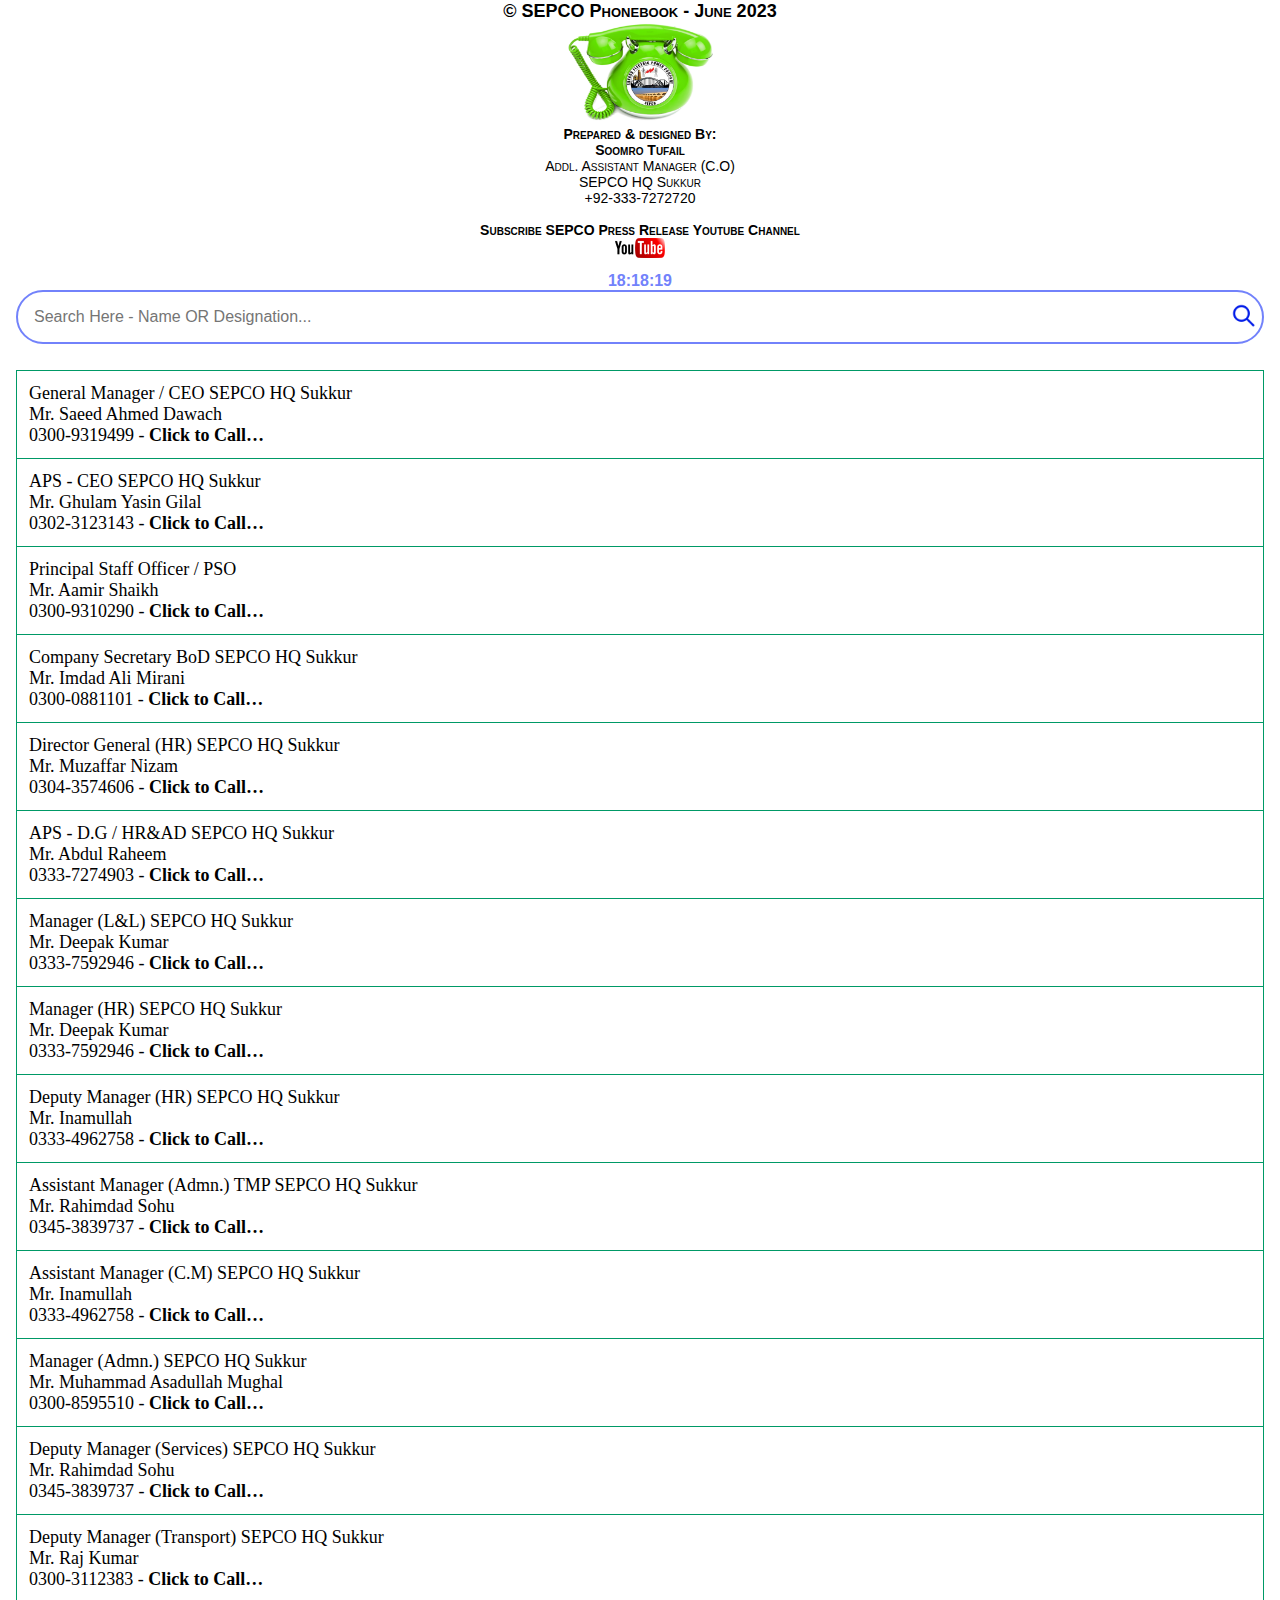
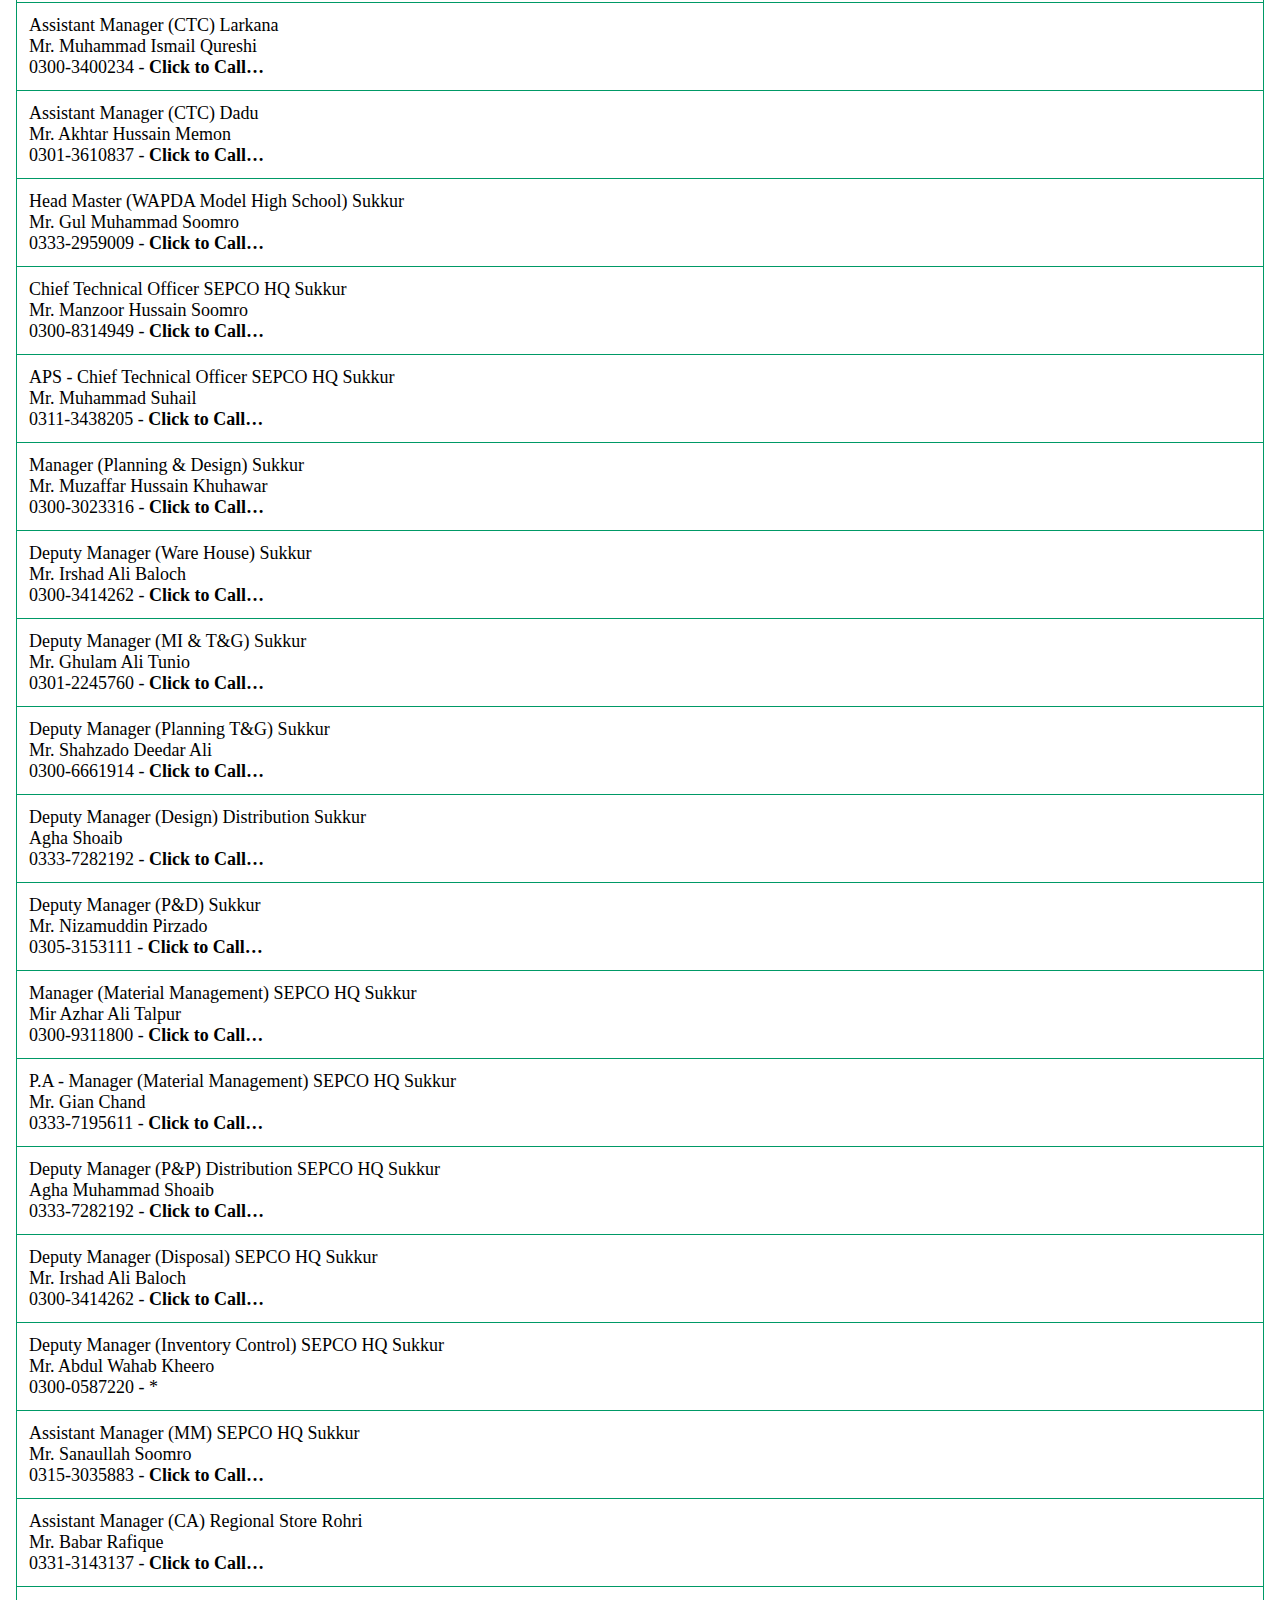
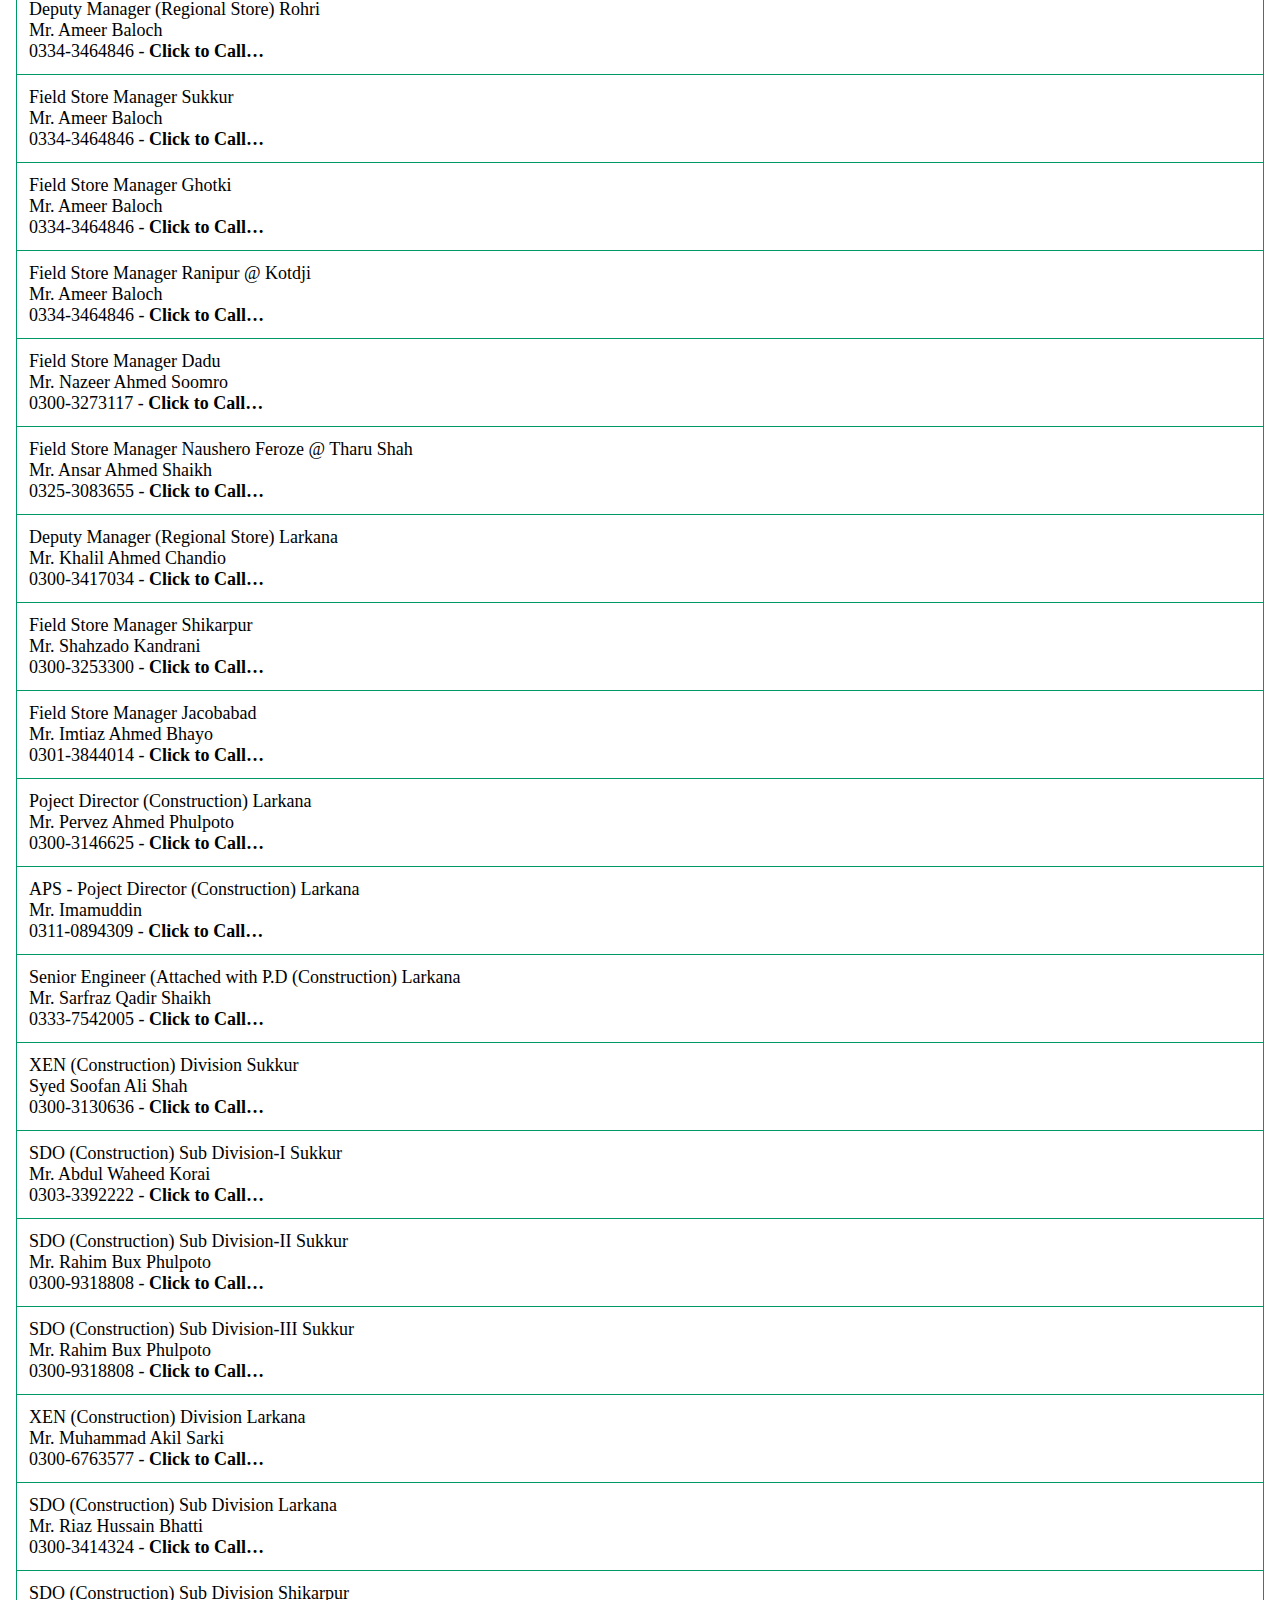
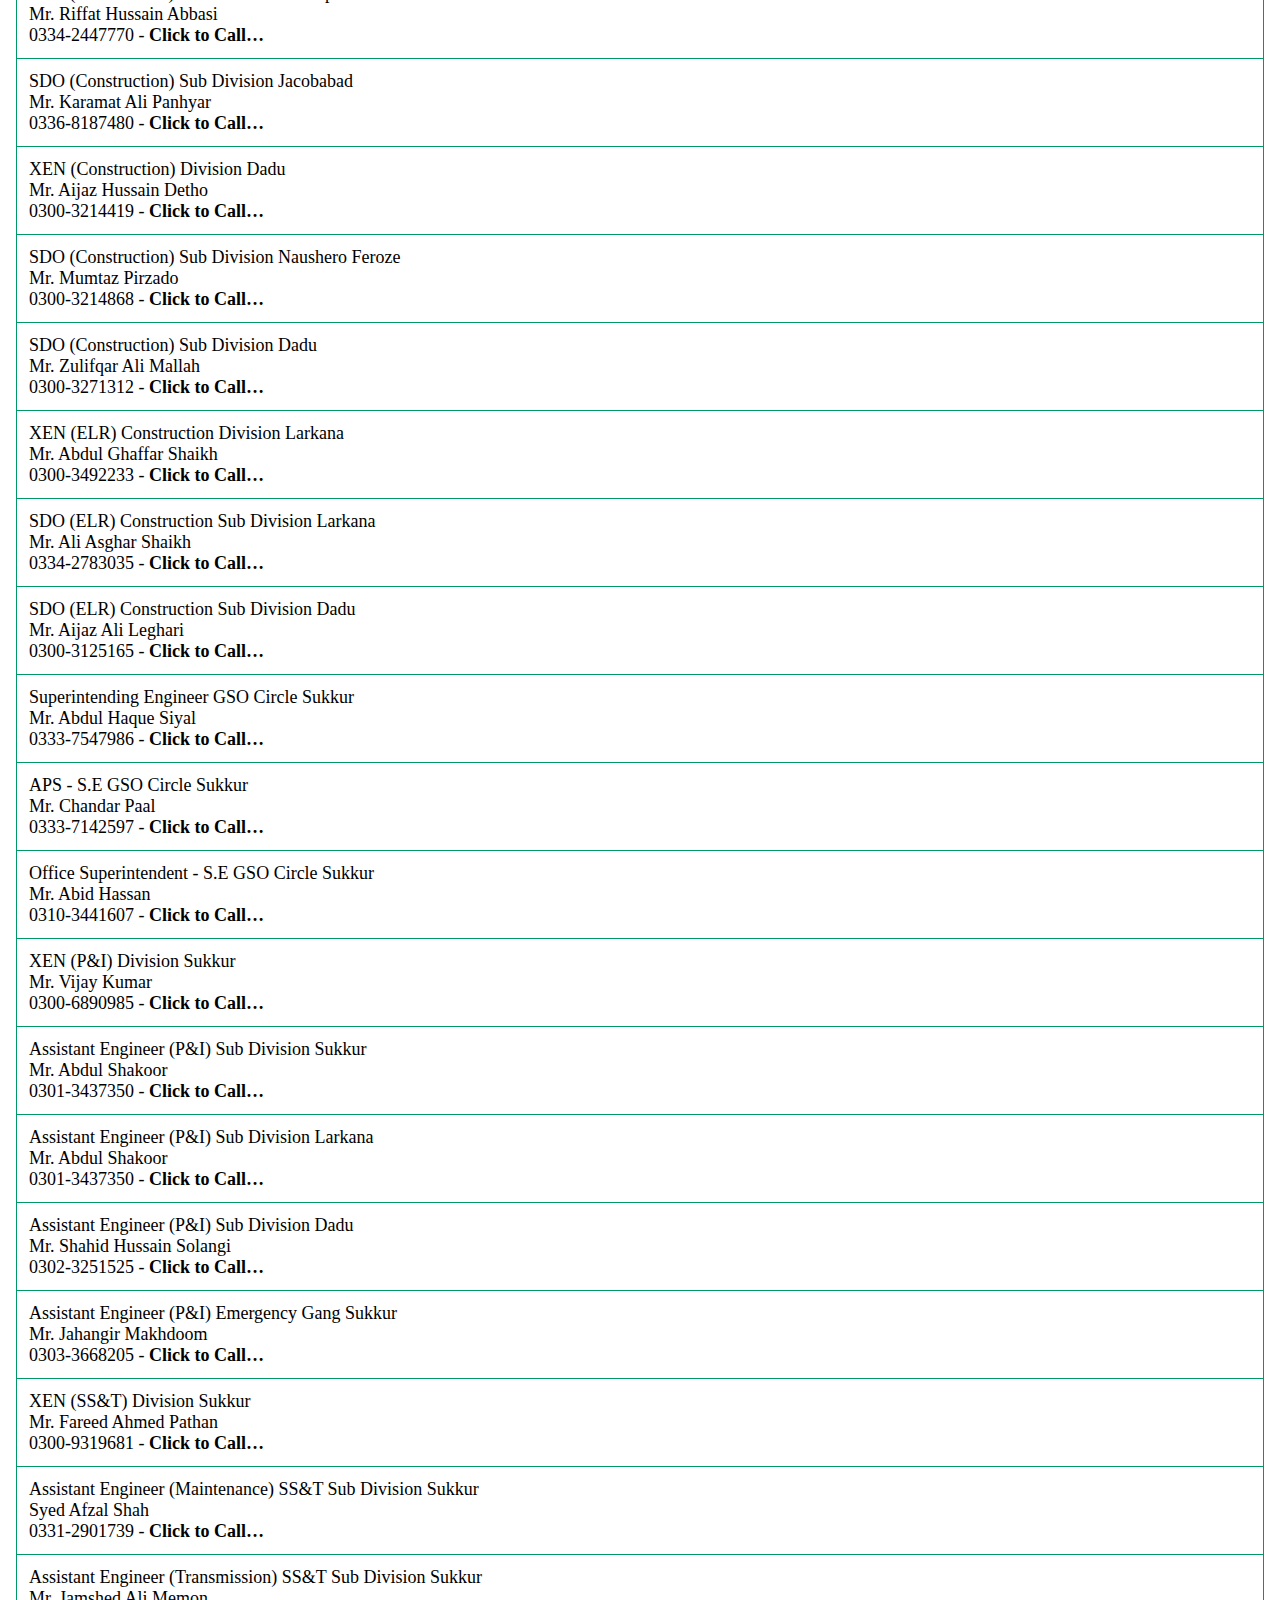
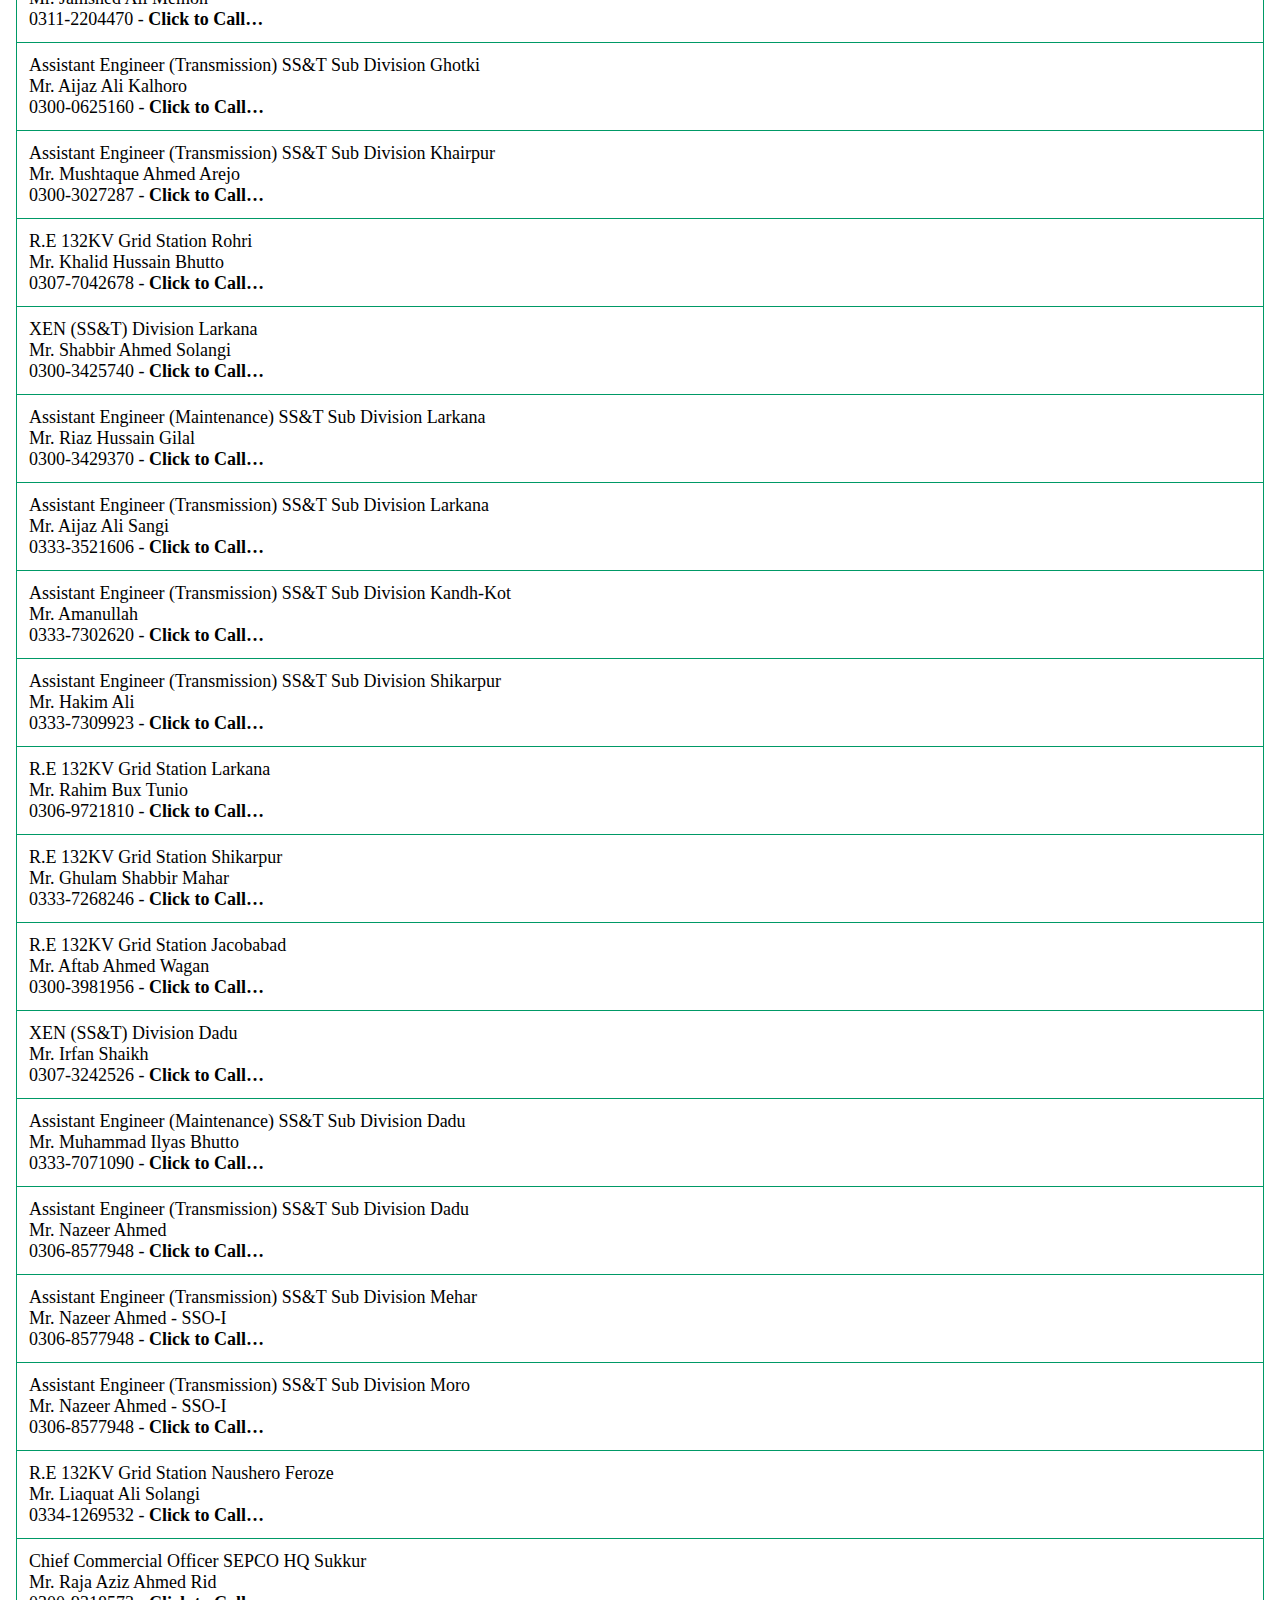
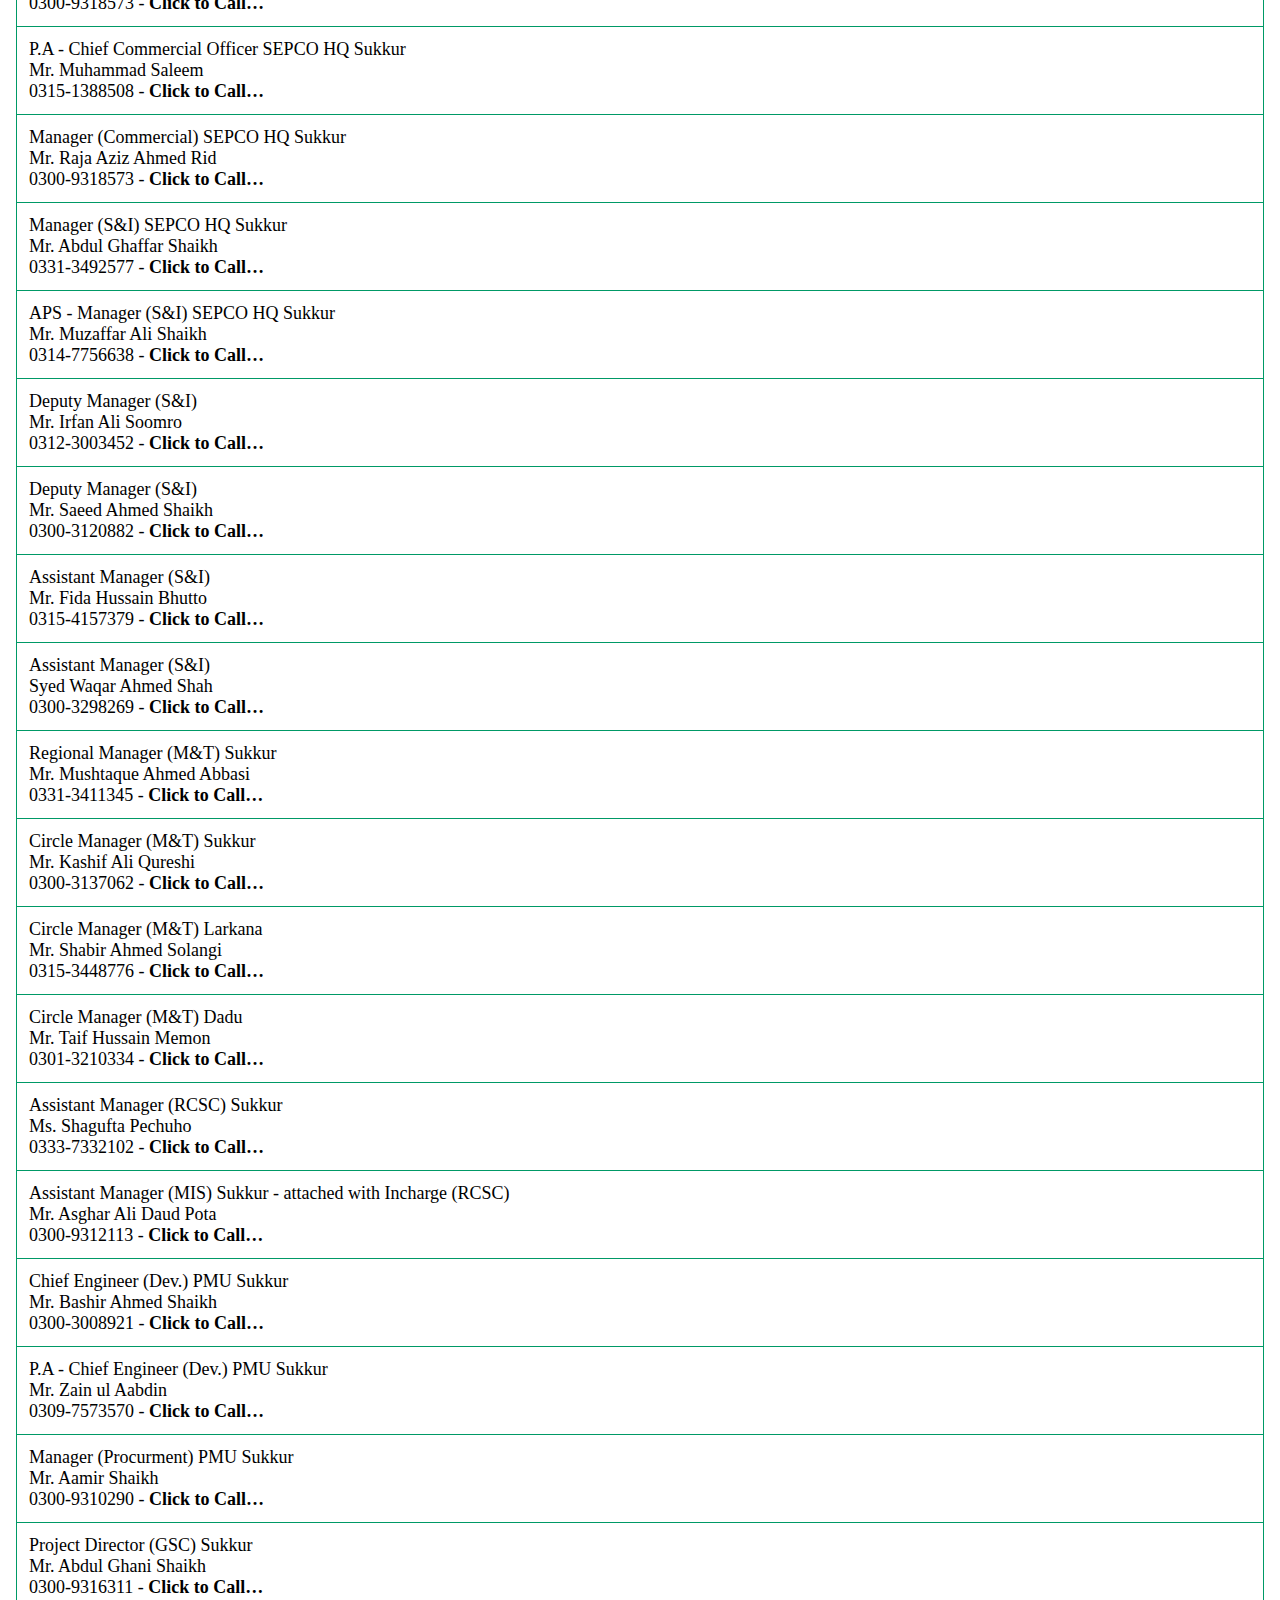
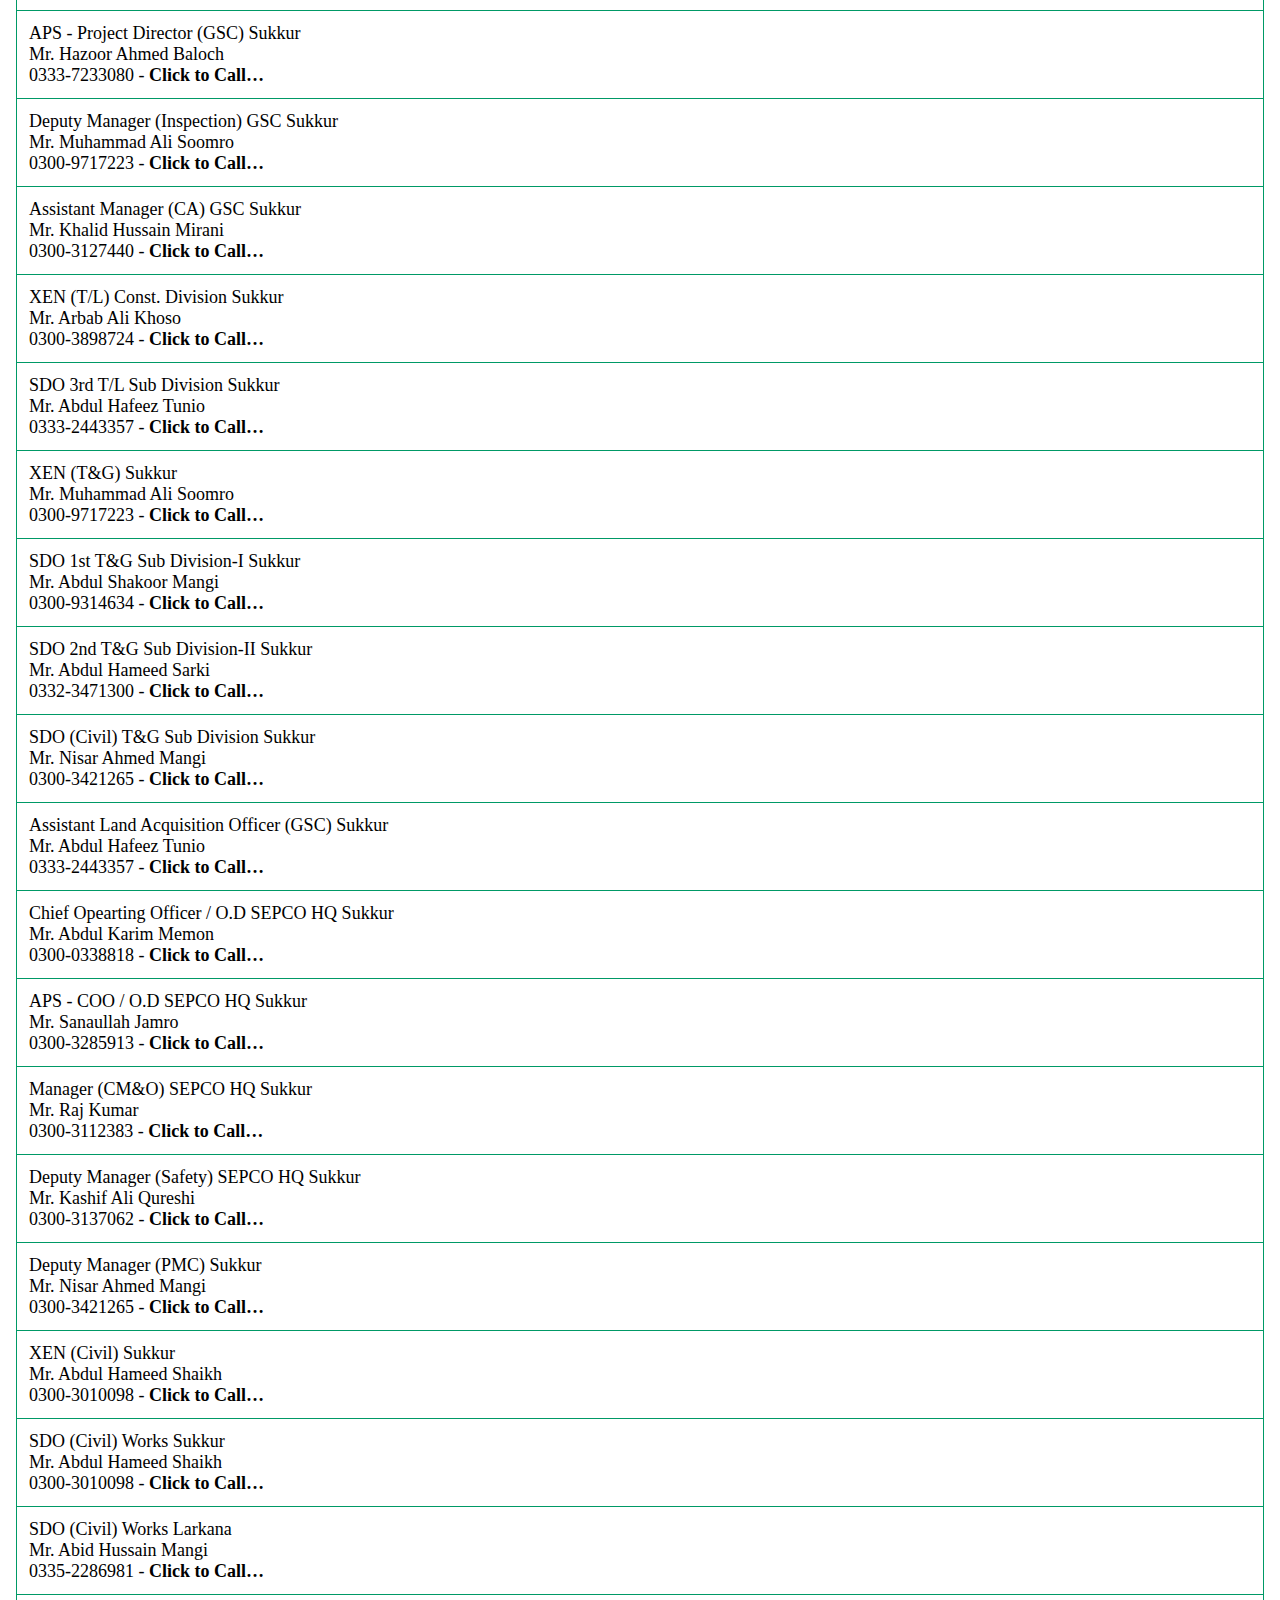
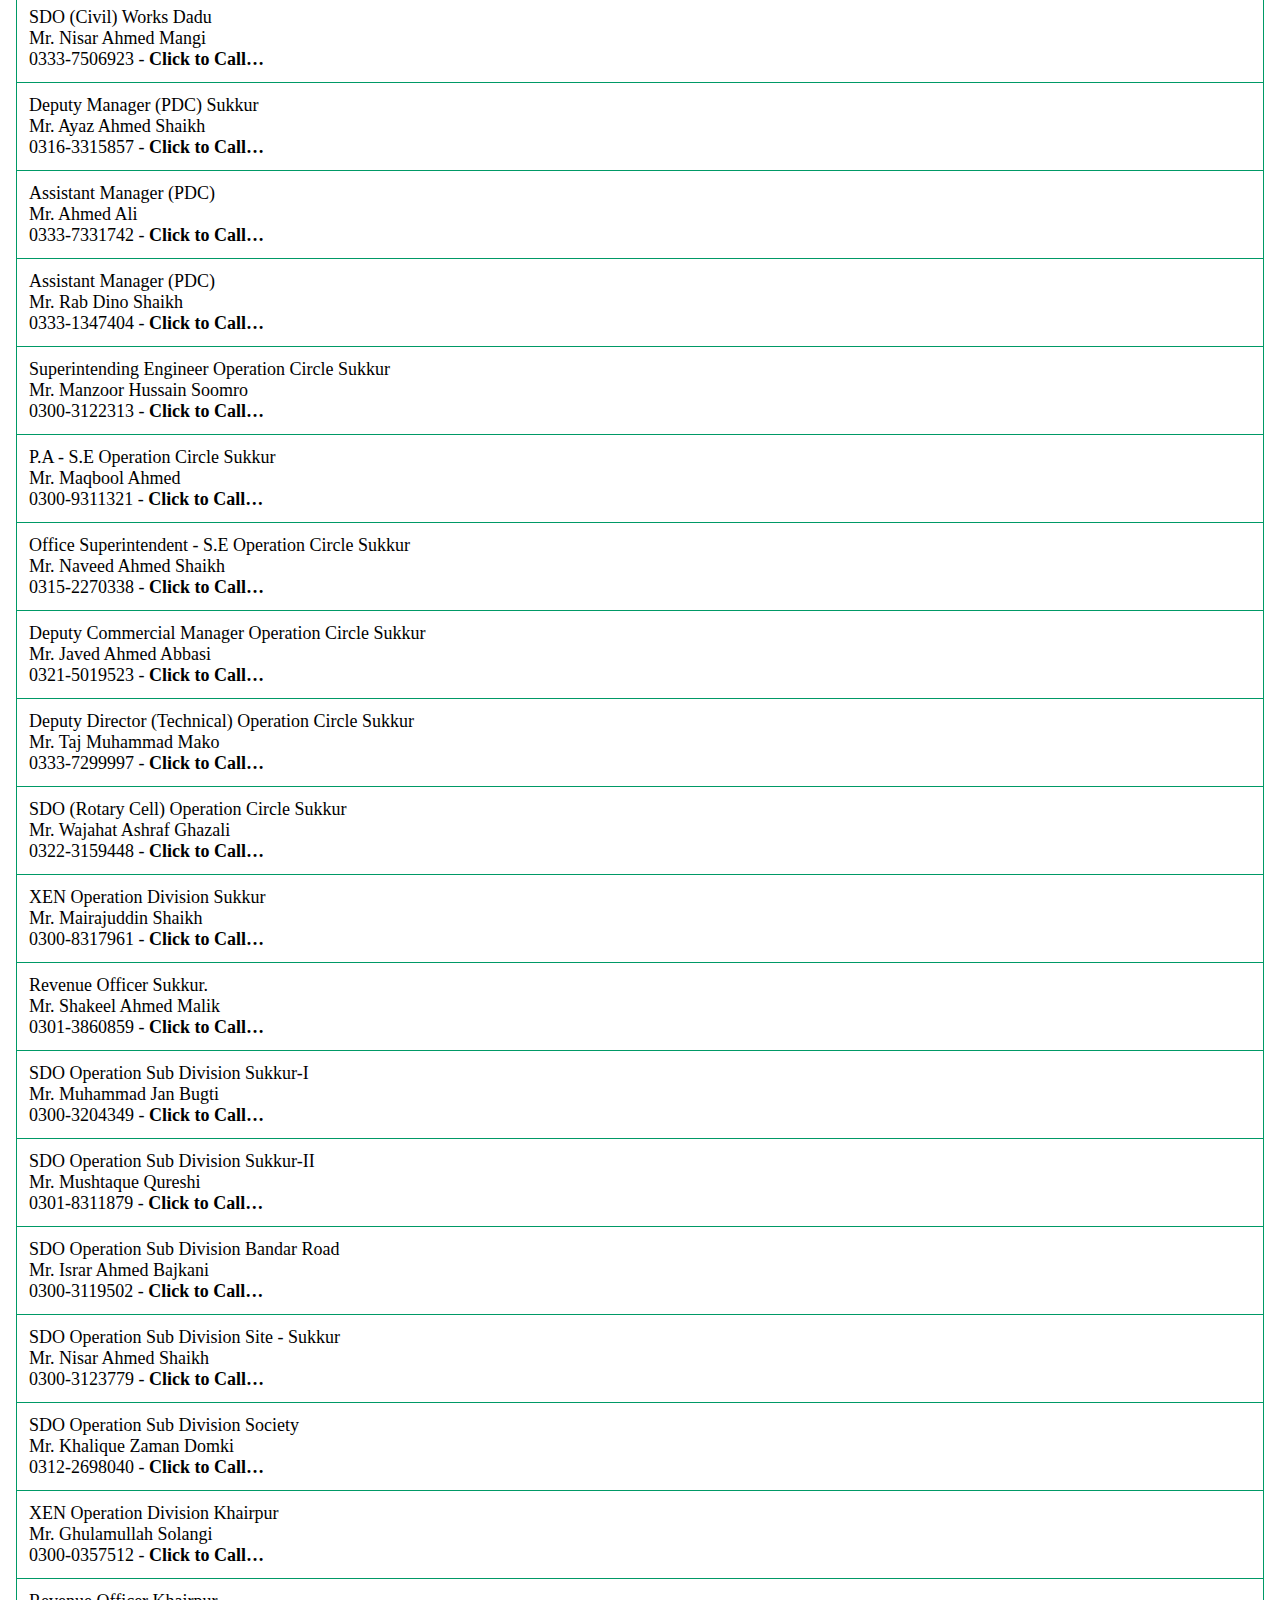
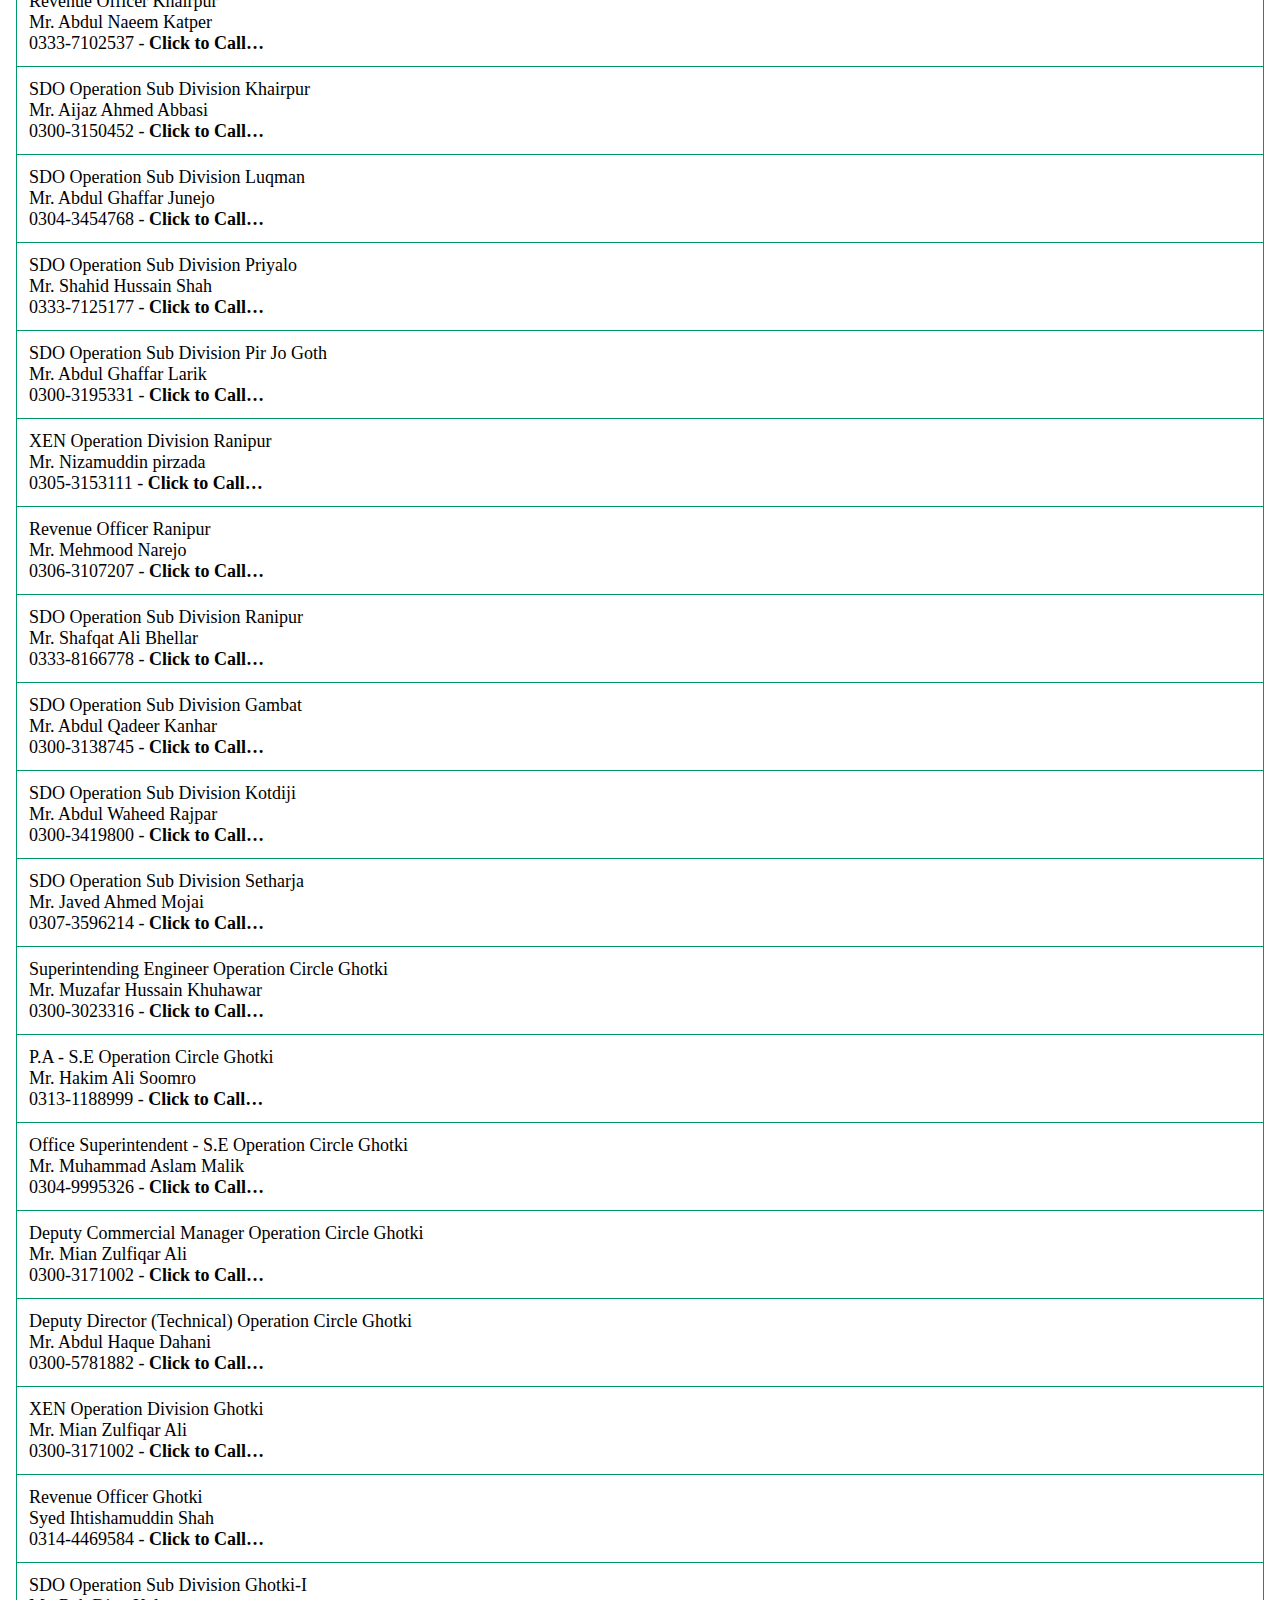
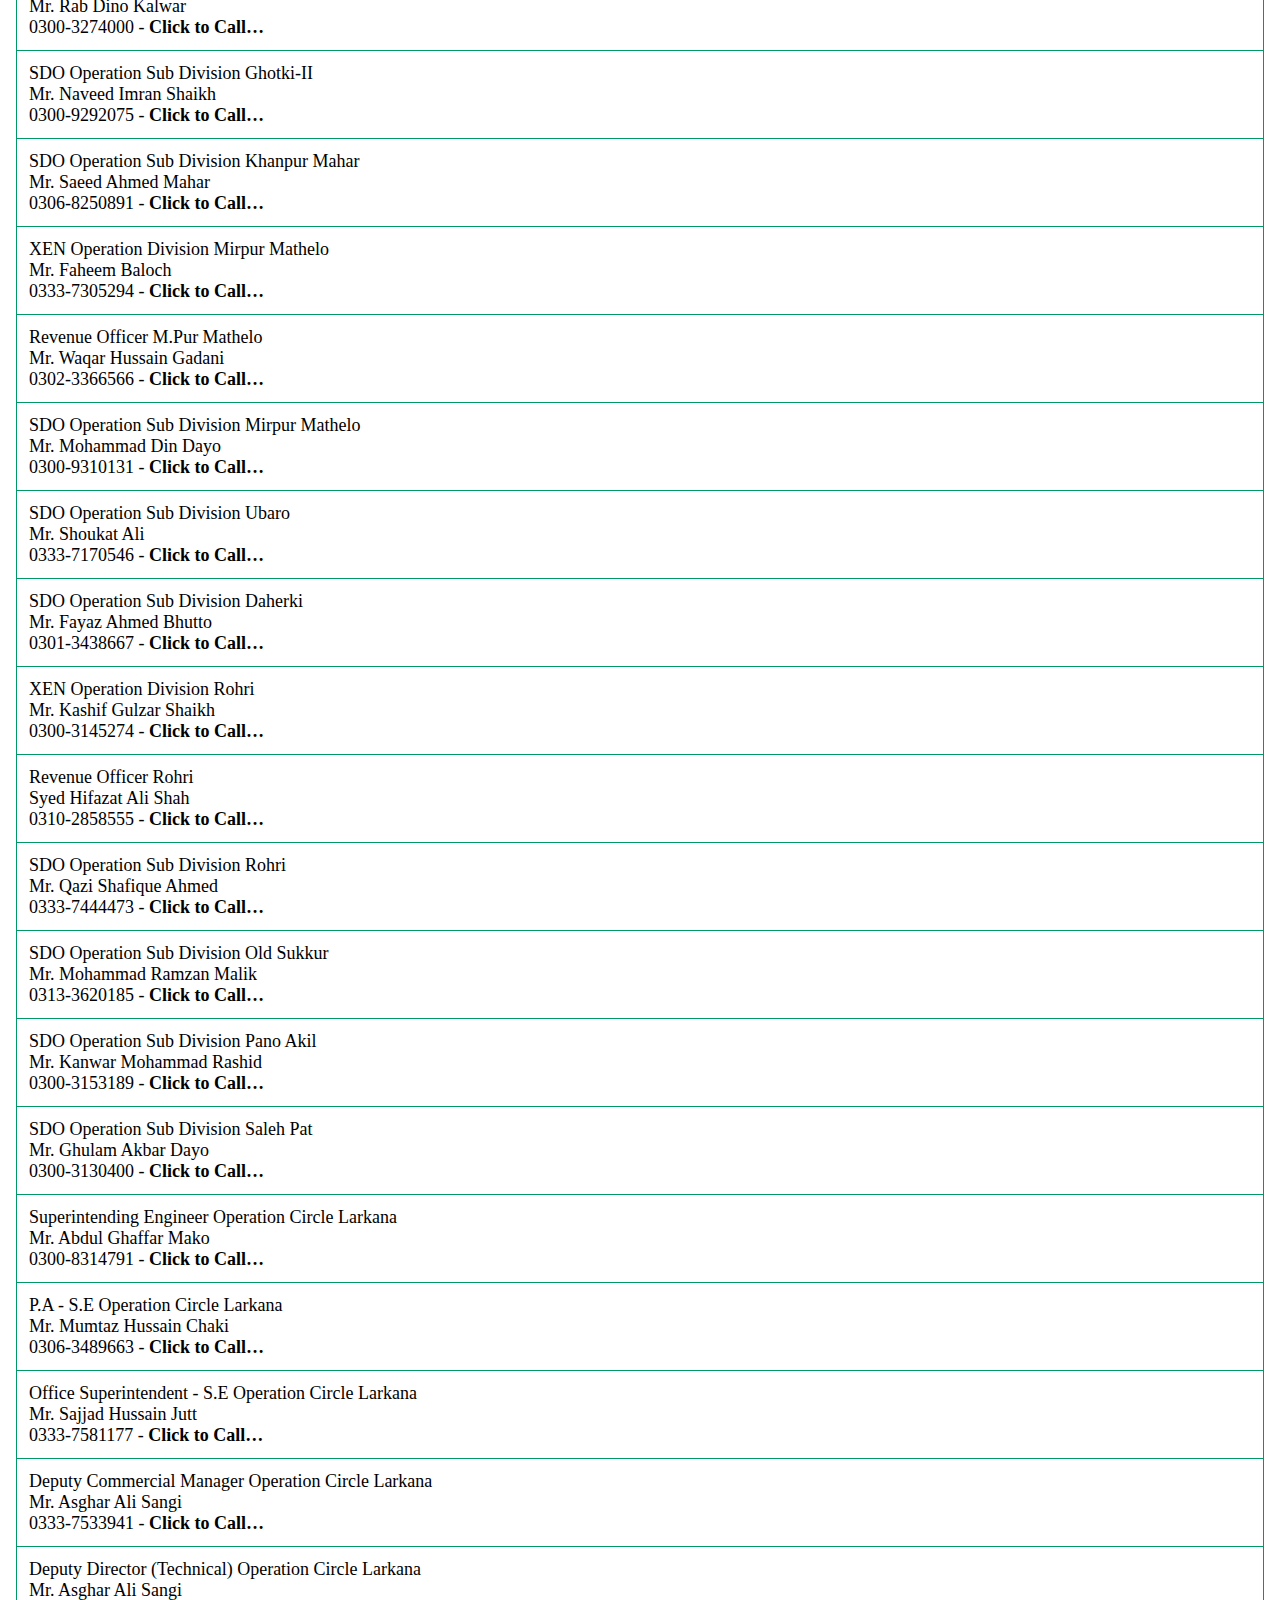
==== commit 52e0eccd: "Update sepcopb.html" ====
--- a/sepcopb.html
+++ b/sepcopb.html
@@ -103,342 +103,298 @@
 <ul id="myUL">
 
 
-<a href=	"	tel:	03009319499	"	>	<li>	General Manager / CEO SEPCO HQ Sukkur	<br>	Mr.	Saeed Ahmed Dawach	<br>	03009319499	-	<b>Click to Call…</b>	</a>	</li>
-<a href=	"	tel:	03009310290	"	>	<li>	Principal Staff Officer / PSO	<br>	Mr.	Aamir Shaikh	<br>	03009310290	-	<b>Click to Call…</b>	</a>	</li>
-<a href=	"	tel:	03023123143	"	>	<li>	APS - CEO SEPCO HQ Sukkur	<br>	Mr.	Ghulam Yasin Gilal	<br>	03023123143	-	<b>Click to Call…</b>	</a>	</li>
-<a href=	"	tel:	*	"	>	<li>	Deputy Manager (PR) SEPCO HQ Sukkur	<br>	Mr.	*	<br>	*	-	*	</a>	</li>
-<a href=	"	tel:	03000881101	"	>	<li>	Company Secretary BoD SEPCO HQ Sukkur	<br>	Mr.	Imdad Ali Mirani	<br>	03000881101	-	<b>Click to Call…</b>	</a>	</li>
-<a href=	"	tel:	03043574606	"	>	<li>	Director General (HR) SEPCO HQ Sukkur	<br>	Mr.	Muzaffar Nizam	<br>	03043574606	-	<b>Click to Call…</b>	</a>	</li>
-<a href=	"	tel:	03337274903	"	>	<li>	APS - D.G / HR&AD SEPCO HQ Sukkur	<br>	Mr.	Abdul Raheem	<br>	03337274903	-	<b>Click to Call…</b>	</a>	</li>
-<a href=	"	tel:	03337592946	"	>	<li>	Manager (L&L) SEPCO HQ Sukkur	<br>	Mr.	Deepak Kumar	<br>	03337592946	-	<b>Click to Call…</b>	</a>	</li>
-<a href=	"	tel:	03337592946	"	>	<li>	Manager (HR) SEPCO HQ Sukkur	<br>	Mr.	Deepak Kumar	<br>	03337592946	-	<b>Click to Call…</b>	</a>	</li>
-<a href=	"	tel:	03334962758	"	>	<li>	Deputy Manager (HR) SEPCO HQ Sukkur	<br>	Mr.	Inamullah	<br>	03334962758	-	<b>Click to Call…</b>	</a>	</li>
-<a href=	"	tel:	03453839737	"	>	<li>	Assistant Manager (Admn.) TMP SEPCO HQ Sukkur	<br>	Mr.	Rahimdad Sohu	<br>	03453839737	-	<b>Click to Call…</b>	</a>	</li>
-<a href=	"	tel:	03334962758	"	>	<li>	Assistant Manager (C.M) SEPCO HQ Sukkur	<br>	Mr.	Inamullah	<br>	03334962758	-	<b>Click to Call…</b>	</a>	</li>
-<a href=	"	tel:	03008595510	"	>	<li>	Manager (Admn.) SEPCO HQ Sukkur	<br>	Mr.	Muhammad Asadullah Mughal	<br>	03008595510	-	<b>Click to Call…</b>	</a>	</li>
-<a href=	"	tel:	03453839737	"	>	<li>	Deputy Manager (Services) SEPCO HQ Sukkur	<br>	Mr.	Rahimdad Sohu	<br>	03453839737	-	<b>Click to Call…</b>	</a>	</li>
-<a href=	"	tel:	03003112383	"	>	<li>	Deputy Manager (Transport) SEPCO HQ Sukkur	<br>	Mr.	Raj Kumar	<br>	03003112383	-	<b>Click to Call…</b>	</a>	</li>
-<a href=	"	tel:	*	"	>	<li>	Deputy Manager (Security) SEPCO HQ Sukkur	<br>	Mr.	*	<br>	*	-	*	</a>	</li>
-<a href=	"	tel:	*	"	>	<li>	Sr. Instructor (RTC) Sukkur	<br>	Mr.	*	<br>	*	-	*	</a>	</li>
-<a href=	"	tel:	03003400234	"	>	<li>	Assistant Manager (CTC) Larkana	<br>	Mr.	Muhammad Ismail Qureshi	<br>	03003400234	-	<b>Click to Call…</b>	</a>	</li>
-<a href=	"	tel:	03013610837	"	>	<li>	Assistant Manager (CTC) Dadu	<br>	Mr.	Akhtar Hussain Memon	<br>	03013610837	-	<b>Click to Call…</b>	</a>	</li>
-<a href=	"	tel:	03332959009	"	>	<li>	Head Master (WAPDA Model High School) Sukkur	<br>	Mr.	Gul Muhammad Soomro	<br>	03332959009	-	<b>Click to Call…</b>	</a>	</li>
-<a href=	"	tel:	03008314949	"	>	<li>	Chief Technical Officer SEPCO HQ Sukkur	<br>	Mr.	Manzoor Hussain Soomro	<br>	03008314949	-	<b>Click to Call…</b>	</a>	</li>
-<a href=	"	tel:	03113438205	"	>	<li>	APS - Chief Technical Officer SEPCO HQ Sukkur	<br>	Mr.	Muhammad Suhail	<br>	03113438205	-	<b>Click to Call…</b>	</a>	</li>
-<a href=	"	tel:	03003023316	"	>	<li>	Manager (Planning & Design) Sukkur	<br>	Mr.	Muzaffar Hussain Khuhawar	<br>	03003023316	-	<b>Click to Call…</b>	</a>	</li>
-<a href=	"	tel:	03003414262	"	>	<li>	Deputy Manager (Ware House) Sukkur	<br>	Mr.	Irshad Ali Baloch	<br>	03003414262	-	<b>Click to Call…</b>	</a>	</li>
-<a href=	"	tel:	03012245760	"	>	<li>	Deputy Manager (MI & T&G) Sukkur	<br>	Mr.	Ghulam Ali Tunio	<br>	03012245760	-	<b>Click to Call…</b>	</a>	</li>
-<a href=	"	tel:	*	"	>	<li>	Deputy Manager (Design T&G) Sukkur	<br>	Mr.	*	<br>	*	-	*	</a>	</li>
-<a href=	"	tel:	03006661914	"	>	<li>	Deputy Manager (Planning T&G) Sukkur	<br>	Mr.	Shahzado Deedar Ali	<br>	03006661914	-	<b>Click to Call…</b>	</a>	</li>
-<a href=	"	tel:	03337282192	"	>	<li>	Deputy Manager (Design) Distribution Sukkur	<br>	Agha	Shoaib	<br>	03337282192	-	<b>Click to Call…</b>	</a>	</li>
-<a href=	"	tel:	*	"	>	<li>	Deputy Manager (MID) Sukkur	<br>	Mr.	*	<br>	*	-	*	</a>	</li>
-<a href=	"	tel:	03053153111	"	>	<li>	Deputy Manager (P&D) Sukkur	<br>	Mr.	Nizamuddin Pirzado	<br>	03053153111	-	<b>Click to Call…</b>	</a>	</li>
-<a href=	"	tel:	03009311800	"	>	<li>	Manager (Material Management) SEPCO HQ Sukkur	<br>	Mir	Azhar Ali Talpur	<br>	03009311800	-	<b>Click to Call…</b>	</a>	</li>
-<a href=	"	tel:	03337195611	"	>	<li>	P.A - Manager (Material Management) SEPCO HQ Sukkur	<br>	Mr.	Gian Chand	<br>	03337195611	-	<b>Click to Call…</b>	</a>	</li>
-<a href=	"	tel:	03337282192	"	>	<li>	Deputy Manager (P&P) Distribution SEPCO HQ Sukkur	<br>	Agha	Shoaib	<br>	03337282192	-	<b>Click to Call…</b>	</a>	</li>
-<a href=	"	tel:	03003414262	"	>	<li>	Deputy Manager (Disposal) SEPCO HQ Sukkur	<br>	Mr.	Irshad Ali Baloch	<br>	03003414262	-	<b>Click to Call…</b>	</a>	</li>
-<a href=	"	tel:	*	"	>	<li>	Deputy Manager (Inventory Control) SEPCO HQ Sukkur	<br>	Mr.	*	<br>	*	-	*	</a>	</li>
-<a href=	"	tel:	03153035883	"	>	<li>	Assistant Manager (MM) SEPCO HQ Sukkur	<br>	Mr.	Sanaullah Soomro	<br>	03153035883	-	<b>Click to Call…</b>	</a>	</li>
-<a href=	"	tel:	03313143137	"	>	<li>	Assistant Manager (CA) Regional Store Rohri	<br>	Mr.	Babar Rafique	<br>	03313143137	-	<b>Click to Call…</b>	</a>	</li>
-<a href=	"	tel:	03343464846	"	>	<li>	Deputy Manager (Regional Store) Rohri	<br>	Mr.	Ameer Baloch	<br>	03343464846	-	<b>Click to Call…</b>	</a>	</li>
-<a href=	"	tel:	03343464846	"	>	<li>	Field Store Manager Sukkur	<br>	Mr.	Ameer Baloch	<br>	03343464846	-	<b>Click to Call…</b>	</a>	</li>
-<a href=	"	tel:	03343464846	"	>	<li>	Field Store Manager Ghotki	<br>	Mr.	Ameer Baloch	<br>	03343464846	-	<b>Click to Call…</b>	</a>	</li>
-<a href=	"	tel:	03343464846	"	>	<li>	Field Store Manager Ranipur @ Kotdji	<br>	Mr.	Ameer Baloch	<br>	03343464846	-	<b>Click to Call…</b>	</a>	</li>
-<a href=	"	tel:	03003273117	"	>	<li>	Field Store Manager Dadu	<br>	Mr.	Nazeer Ahmed Soomro	<br>	03003273117	-	<b>Click to Call…</b>	</a>	</li>
-<a href=	"	tel:	03253083655	"	>	<li>	Field Store Manager Naushero Feroze @ Tharu Shah	<br>	Mr.	Ansar Ahmed Shaikh	<br>	03253083655	-	<b>Click to Call…</b>	</a>	</li>
-<a href=	"	tel:	03000587220	"	>	<li>	Deputy Manager (Regional Store) Larkana	<br>	Mr.	Abdul Wahab Kheero	<br>	03000587220	-	<b>Click to Call…</b>	</a>	</li>
-<a href=	"	tel:	03003253300	"	>	<li>	Field Store Manager Shikarpur	<br>	Mr.	Shahzado Kandrani	<br>	03003253300	-	<b>Click to Call…</b>	</a>	</li>
-<a href=	"	tel:	03013844014	"	>	<li>	Field Store Manager Jacobabad	<br>	Mr.	Imtiaz Ahmed Bhayo	<br>	03013844014	-	<b>Click to Call…</b>	</a>	</li>
-<a href=	"	tel:	03003146625	"	>	<li>	Poject Director (Construction) Larkana	<br>	Mr.	Pervez Ahmed Phulpoto	<br>	03003146625	-	<b>Click to Call…</b>	</a>	</li>
-<a href=	"	tel:	03110894309	"	>	<li>	APS - Poject Director (Construction) Larkana	<br>	Mr.	Imamuddin	<br>	03110894309	-	<b>Click to Call…</b>	</a>	</li>
-<a href=	"	tel:	03337542005	"	>	<li>	Senior Engineer (Attached with P.D (Construction) Larkana	<br>	Mr.	Sarfraz Qadir Shaikh	<br>	03337542005	-	<b>Click to Call…</b>	</a>	</li>
-<a href=	"	tel:	03003130636	"	>	<li>	XEN (Construction) Division Sukkur	<br>	Syed	Soofan Ali Shah	<br>	03003130636	-	<b>Click to Call…</b>	</a>	</li>
-<a href=	"	tel:	03033392222	"	>	<li>	SDO (Construction) Sub Division-I Sukkur	<br>	Mr.	Abdul Waheed Korai	<br>	03033392222	-	<b>Click to Call…</b>	</a>	</li>
-<a href=	"	tel:	03009318808	"	>	<li>	SDO (Construction) Sub Division-II Sukkur	<br>	Mr.	Rahim Bux Phulpoto	<br>	03009318808	-	<b>Click to Call…</b>	</a>	</li>
-<a href=	"	tel:	03009318808	"	>	<li>	SDO (Construction) Sub Division-III Sukkur	<br>	Mr.	Rahim Bux Phulpoto	<br>	03009318808	-	<b>Click to Call…</b>	</a>	</li>
-<a href=	"	tel:	03006763577	"	>	<li>	XEN (Construction) Division Larkana	<br>	Mr.	Muhammad Akil Sarki	<br>	03006763577	-	<b>Click to Call…</b>	</a>	</li>
-<a href=	"	tel:	03003414324	"	>	<li>	SDO (Construction) Sub Division Larkana	<br>	Mr.	Riaz Hussain Bhatti	<br>	03003414324	-	<b>Click to Call…</b>	</a>	</li>
-<a href=	"	tel:	03342447770	"	>	<li>	SDO (Construction) Sub Division Shikarpur	<br>	Mr.	Riffat Hussain Abbasi	<br>	03342447770	-	<b>Click to Call…</b>	</a>	</li>
-<a href=	"	tel:	03368187480	"	>	<li>	SDO (Construction) Sub Division Jacobabad	<br>	Mr.	Karamat Ali Panhyar	<br>	03368187480	-	<b>Click to Call…</b>	</a>	</li>
-<a href=	"	tel:	03003214419	"	>	<li>	XEN (Construction) Division Dadu	<br>	Mr.	Aijaz Hussain Detho	<br>	03003214419	-	<b>Click to Call…</b>	</a>	</li>
-<a href=	"	tel:	03003214868	"	>	<li>	SDO (Construction) Sub Division Naushero Feroze	<br>	Mr.	Mumtaz Pirzado	<br>	03003214868	-	<b>Click to Call…</b>	</a>	</li>
-<a href=	"	tel:	03003271312	"	>	<li>	SDO (Construction) Sub Division Dadu	<br>	Mr.	Zulifqar Ali Mallah	<br>	03003271312	-	<b>Click to Call…</b>	</a>	</li>
-<a href=	"	tel:	03003492233	"	>	<li>	XEN (ELR) Construction Division Larkana	<br>	Mr.	Abdul Ghaffar Shaikh	<br>	03003492233	-	<b>Click to Call…</b>	</a>	</li>
-<a href=	"	tel:	03033392222	"	>	<li>	SDO (ELR) Construction Sub Division Sukkur	<br>	Mr.	Abdul Waheed Korai	<br>	03033392222	-	<b>Click to Call…</b>	</a>	</li>
-<a href=	"	tel:	03342783035	"	>	<li>	SDO (ELR) Construction Sub Division Larkana	<br>	Mr.	Ali Asghar Shaikh	<br>	03342783035	-	<b>Click to Call…</b>	</a>	</li>
-<a href=	"	tel:	03003125165	"	>	<li>	SDO (ELR) Construction Sub Division Dadu	<br>	Mr.	Aijaz Ali Leghari	<br>	03003125165	-	<b>Click to Call…</b>	</a>	</li>
-<a href=	"	tel:	03009319372	"	>	<li>	Superintending Engineer GSO Circle Sukkur	<br>	Mr.	Muhammad Ali Memon	<br>	03009319372	-	<b>Click to Call…</b>	</a>	</li>
-<a href=	"	tel:	03337142597	"	>	<li>	APS - S.E GSO Circle Sukkur	<br>	Mr.	Chandar Paal	<br>	03337142597	-	<b>Click to Call…</b>	</a>	</li>
-<a href=	"	tel:	03103441607	"	>	<li>	Office Superintendent - S.E GSO Circle Sukkur	<br>	Mr.	Abid Ali	<br>	03103441607	-	<b>Click to Call…</b>	</a>	</li>
-<a href=	"	tel:	03006890985	"	>	<li>	XEN (P&I) Division Sukkur	<br>	Mr.	Vijay Kumar	<br>	03006890985	-	<b>Click to Call…</b>	</a>	</li>
-<a href=	"	tel:	03013437350	"	>	<li>	Assistant Engineer (P&I) Sub Division Sukkur	<br>	Mr.	Abdul Shakoor	<br>	03013437350	-	<b>Click to Call…</b>	</a>	</li>
-<a href=	"	tel:	03013437350	"	>	<li>	Assistant Engineer (P&I) Sub Division Larkana	<br>	Mr.	Abdul Shakoor	<br>	03013437350	-	<b>Click to Call…</b>	</a>	</li>
-<a href=	"	tel:	03023251525	"	>	<li>	Assistant Engineer (P&I) Sub Division Dadu	<br>	Mr.	Shahid Hussain Solangi	<br>	03023251525	-	<b>Click to Call…</b>	</a>	</li>
-<a href=	"	tel:	03033668205	"	>	<li>	Assistant Engineer (P&I) Emergency Gang Sukkur	<br>	Mr.	Jahangir Makhdoom	<br>	03033668205	-	<b>Click to Call…</b>	</a>	</li>
-<a href=	"	tel:	03009319681	"	>	<li>	XEN (SS&T) Division Sukkur	<br>	Mr.	Fareed Ahmed Pathan	<br>	03009319681	-	<b>Click to Call…</b>	</a>	</li>
-<a href=	"	tel:	03312901739	"	>	<li>	Assistant Engineer (Maintenance) SS&T Sub Division Sukkur	<br>	Syed	Afzal Shah	<br>	03312901739	-	<b>Click to Call…</b>	</a>	</li>
-<a href=	"	tel:	03112204470	"	>	<li>	Assistant Engineer (Transmission) SS&T Sub Division Sukkur	<br>	Mr.	Jamshed Ali Memon	<br>	03112204470	-	<b>Click to Call…</b>	</a>	</li>
-<a href=	"	tel:	03000625160	"	>	<li>	Assistant Engineer (Transmission) SS&T Sub Division Ghotki	<br>	Mr.	Aijaz Ali Kalhoro	<br>	03000625160	-	<b>Click to Call…</b>	</a>	</li>
-<a href=	"	tel:	03003027287	"	>	<li>	Assistant Engineer (Transmission) SS&T Sub Division Khairpur	<br>	Mr.	Mushtaque Ahmed Arejo	<br>	03003027287	-	<b>Click to Call…</b>	</a>	</li>
-<a href=	"	tel:	03077042678	"	>	<li>	R.E 132KV Grid Station Rohri	<br>	Mr.	Khalid Hussain Bhutto	<br>	03077042678	-	<b>Click to Call…</b>	</a>	</li>
-<a href=	"	tel:	03337547986	"	>	<li>	XEN (SS&T) Division Larkana	<br>	Mr.	Abdul Haque Sial	<br>	03337547986	-	<b>Click to Call…</b>	</a>	</li>
-<a href=	"	tel:	03003429370	"	>	<li>	Assistant Engineer (Maintenance) SS&T Sub Division Larkana	<br>	Mr.	Riaz Hussain Gilal	<br>	03003429370	-	<b>Click to Call…</b>	</a>	</li>
-<a href=	"	tel:	03003429370	"	>	<li>	Assistant Engineer (Transmission) SS&T Sub Division Larkana	<br>	Mr.	Riaz Hussain Gilal	<br>	03003429370	-	<b>Click to Call…</b>	</a>	</li>
-<a href=	"	tel:	03337302620	"	>	<li>	Assistant Engineer (Transmission) SS&T Sub Division Kandh-Kot	<br>	Mr.	Amanullah	<br>	03337302620	-	<b>Click to Call…</b>	</a>	</li>
-<a href=	"	tel:	03337309923	"	>	<li>	Assistant Engineer (Transmission) SS&T Sub Division Shikarpur	<br>	Mr.	Hakim Ali	<br>	03337309923	-	<b>Click to Call…</b>	</a>	</li>
-<a href=	"	tel:	03069721810	"	>	<li>	R.E 132KV Grid Station Larkana	<br>	Mr.	Rahim Bux Tunio	<br>	03069721810	-	<b>Click to Call…</b>	</a>	</li>
-<a href=	"	tel:	03337268246	"	>	<li>	R.E 132KV Grid Station Shikarpur	<br>	Mr.	Ghulam Shabbir Mahar	<br>	03337268246	-	<b>Click to Call…</b>	</a>	</li>
-<a href=	"	tel:	03352621013	"	>	<li>	R.E 132KV Grid Station Jacobabad	<br>	Mr.	Abdul Sattar Lashari	<br>	03352621013	-	<b>Click to Call…</b>	</a>	</li>
-<a href=	"	tel:	03073242526	"	>	<li>	XEN (SS&T) Division Dadu	<br>	Mr.	Irfan Shaikh	<br>	03073242526	-	<b>Click to Call…</b>	</a>	</li>
-<a href=	"	tel:	03337071090	"	>	<li>	Assistant Engineer (Maintenance) SS&T Sub Division Dadu	<br>	Mr.	Muhammad Ilyas Bhutto	<br>	03337071090	-	<b>Click to Call…</b>	</a>	</li>
-<a href=	"	tel:	03068577948	"	>	<li>	Assistant Engineer (Transmission) SS&T Sub Division Dadu	<br>	Mr.	Nazeer Ahmed	<br>	03068577948	-	<b>Click to Call…</b>	</a>	</li>
-<a href=	"	tel:	03068577948	"	>	<li>	Assistant Engineer (Transmission) SS&T Sub Division Mehar	<br>	Mr.	Nazeer Ahmed - SSO-I  (Addl. Charge)	<br>	03068577948	-	<b>Click to Call…</b>	</a>	</li>
-<a href=	"	tel:	03068577948	"	>	<li>	Assistant Engineer (Transmission) SS&T Sub Division Moro	<br>	Mr.	Nazeer Ahmed - SSO-I  (Addl. Charge)	<br>	03068577948	-	<b>Click to Call…</b>	</a>	</li>
-<a href=	"	tel:	03341269532	"	>	<li>	R.E 132KV Grid Station Naushero Feroze	<br>	Mr.	Liaquat Ali Solangi	<br>	03341269532	-	<b>Click to Call…</b>	</a>	</li>
-<a href=	"	tel:	03009318573	"	>	<li>	Chief Commercial Officer SEPCO HQ Sukkur	<br>	Mr.	Raja Aziz Ahmed Rid	<br>	03009318573	-	<b>Click to Call…</b>	</a>	</li>
-<a href=	"	tel:	03151388508	"	>	<li>	P.A - Chief Commercial Officer SEPCO HQ Sukkur	<br>	Mr.	Muhammad Saleem	<br>	03151388508	-	<b>Click to Call…</b>	</a>	</li>
-<a href=	"	tel:	03009318573	"	>	<li>	Manager (Commercial) SEPCO HQ Sukkur	<br>	Mr.	Raja Aziz Ahmed Rid	<br>	03009318573	-	<b>Click to Call…</b>	</a>	</li>
-<a href=	"	tel:	*	"	>	<li>	Deputy Commercial Manager SEPCO HQ Sukkur	<br>	Mr.	*	<br>	*	-	*	</a>	</li>
-<a href=	"	tel:	*	"	>	<li>	Incharge Net Metering System SEPCO HQ Sukkur	<br>	Mr.	*	<br>	*	-	*	</a>	</li>
-<a href=	"	tel:	03313492577	"	>	<li>	Manager (S&I) SEPCO HQ Sukkur	<br>	Mr.	Abdul Ghaffar Shaikh	<br>	03313492577	-	<b>Click to Call…</b>	</a>	</li>
-<a href=	"	tel:	03147756638	"	>	<li>	APS - Manager (S&I) SEPCO HQ Sukkur	<br>	Mr.	Muzaffar Ali Shaikh	<br>	03147756638	-	<b>Click to Call…</b>	</a>	</li>
-<a href=	"	tel:	03123003452	"	>	<li>	Deputy Manager (S&I) 	<br>	Mr.	Irfan Ali Soomro	<br>	03123003452	-	<b>Click to Call…</b>	</a>	</li>
-<a href=	"	tel:	03003120882	"	>	<li>	Deputy Manager (S&I) 	<br>	Mr.	Saeed Ahmed Shaikh	<br>	03003120882	-	<b>Click to Call…</b>	</a>	</li>
-<a href=	"	tel:	03154157379	"	>	<li>	Assistant Manager (S&I)	<br>	Mr.	Fida Hussain Bhutto	<br>	03154157379	-	<b>Click to Call…</b>	</a>	</li>
-<a href=	"	tel:	03003298269	"	>	<li>	Assistant Manager (S&I)	<br>	Syed	Waqar Ahmed Shah	<br>	03003298269	-	<b>Click to Call…</b>	</a>	</li>
-<a href=	"	tel:	03313411345	"	>	<li>	Regional Manager (M&T) Sukkur	<br>	Mr.	Mushtaque Ahmed Abbasi	<br>	03313411345	-	<b>Click to Call…</b>	</a>	</li>
-<a href=	"	tel:	*	"	>	<li>	P.A - Regional Manager (M&T) Sukkur	<br>	Mr.	*	<br>	*	-	*	</a>	</li>
-<a href=	"	tel:	03003137062	"	>	<li>	Circle Manager (M&T) Sukkur	<br>	Mr.	Kashif Ali Qureshi 	<br>	03003137062	-	<b>Click to Call…</b>	</a>	</li>
-<a href=	"	tel:	03153448776	"	>	<li>	Circle Manager (M&T) Larkana	<br>	Mr.	Shabir Ahmed Solangi	<br>	03153448776	-	<b>Click to Call…</b>	</a>	</li>
-<a href=	"	tel:	03013210334	"	>	<li>	Circle Manager (M&T) Dadu	<br>	Mr.	Taif Hussain Memon	<br>	03013210334	-	<b>Click to Call…</b>	</a>	</li>
-<a href=	"	tel:	*	"	>	<li>	Test Engineer (M&T) Sukkur	<br>	Mr.	*	<br>	*	-	*	</a>	</li>
-<a href=	"	tel:	*	"	>	<li>	Incharge / Focal Person (RCSC) Sukkur	<br>	Mr.	*	<br>	*	-	*	</a>	</li>
-<a href=	"	tel:	*	"	>	<li>	Deputy Manager (RCSC) Sukkur	<br>	Mr.	*	<br>	*	-	*	</a>	</li>
-<a href=	"	tel:	*	"	>	<li>	Deputy Manager (Contract Management) Sukkur	<br>	Mr.	*	<br>	*	-	*	</a>	</li>
-<a href=	"	tel:	*	"	>	<li>	Assistant Director (CS) Operation Circle Larkana	<br>	Mr.	*	<br>	*	-	*	</a>	</li>
-<a href=	"	tel:	03337332102	"	>	<li>	Assistant Manager (RCSC) Sukkur	<br>	Ms.	Shagufta Pechuho	<br>	03337332102	-	<b>Click to Call…</b>	</a>	</li>
-<a href=	"	tel:	03009312113	"	>	<li>	Assistant Manager (MIS) Sukkur - attached with Incharge (RCSC)	<br>	Mr.	Asghar Ali Daud Pota	<br>	03009312113	-	<b>Click to Call…</b>	</a>	</li>
-<a href=	"	tel:	03003008921	"	>	<li>	Chief Engineer (Dev.) PMU Sukkur	<br>	Mr.	Bashir Ahmed Shaikh	<br>	03003008921	-	<b>Click to Call…</b>	</a>	</li>
-<a href=	"	tel:	03097573570	"	>	<li>	P.A - Chief Engineer (Dev.) PMU Sukkur	<br>	Mr.	Zain ul Aabdin	<br>	03097573570	-	<b>Click to Call…</b>	</a>	</li>
-<a href=	"	tel:	*	"	>	<li>	Manager (PS&C) PMU Sukkur	<br>	Mr.	*	<br>	*	-	*	</a>	</li>
-<a href=	"	tel:	*	"	>	<li>	Deputy Manager (MC&C) PMU Sukkur	<br>	Mr.	*	<br>	*	-	*	</a>	</li>
-<a href=	"	tel:	*	"	>	<li>	Assistant Manager (MC&C) PMU Sukkur	<br>	Mr.	*	<br>	*	-	*	</a>	</li>
-<a href=	"	tel:	*	"	>	<li>	Deputy Manager (P&SCh.) PMU Sukkur	<br>	Mr.	*	<br>	*	-	*	</a>	</li>
-<a href=	"	tel:	*	"	>	<li>	Assistant Manager (P&Sch.) PMU Sukkur	<br>	Mr.	*	<br>	*	-	*	</a>	</li>
-<a href=	"	tel:	*	"	>	<li>	Deputy Manager (Environment. & Safe Guard) PMU Sukkur	<br>	Mr.	*	<br>	*	-	*	</a>	</li>
-<a href=	"	tel:	*	"	>	<li>	Assistant Manager (Environment) PMU Sukkur	<br>	Mr.	*	<br>	*	-	*	</a>	</li>
-<a href=	"	tel:	*	"	>	<li>	Assistant Manager (Social Impact) PMU Sukkur	<br>	Mr.	*	<br>	*	-	*	</a>	</li>
-<a href=	"	tel:	03009310290	"	>	<li>	Manager (Procurment) PMU Sukkur	<br>	Mr.	Aamir Shaikh	<br>	03009310290	-	<b>Click to Call…</b>	</a>	</li>
-<a href=	"	tel:	*	"	>	<li>	Deputy Manager (Procurment) PMU Sukkur	<br>	Mr.	*	<br>	*	-	*	</a>	</li>
-<a href=	"	tel:	*	"	>	<li>	Assistant Manager (Procurment) PMU Sukkur	<br>	Mr.	*	<br>	*	-	*	</a>	</li>
-<a href=	"	tel:	*	"	>	<li>	Manager (Project Finance) PMU Sukkur	<br>	Mr.	*	<br>	*	-	*	</a>	</li>
-<a href=	"	tel:	*	"	>	<li>	Deputy Manager (Project Finance) PMU Sukkur	<br>	Mr.	*	<br>	*	-	*	</a>	</li>
-<a href=	"	tel:	*	"	>	<li>	Assistant Manager (Project Finance) PMU Sukkur	<br>	Mr.	*	<br>	*	-	*	</a>	</li>
-<a href=	"	tel:	03009316311	"	>	<li>	Project Director (GSC) Sukkur	<br>	Mr.	Abdul Ghani Shaikh	<br>	03009316311	-	<b>Click to Call…</b>	</a>	</li>
-<a href=	"	tel:	03337233080	"	>	<li>	APS - Project Director (GSC) Sukkur	<br>	Mr.	Hazoor Ahmed Baloch	<br>	03337233080	-	<b>Click to Call…</b>	</a>	</li>
-<a href=	"	tel:	03009717223	"	>	<li>	Deputy Manager (Inspection) GSC Sukkur	<br>	Mr.	Muhammad Ali Soomro	<br>	03009717223	-	<b>Click to Call…</b>	</a>	</li>
-<a href=	"	tel:	03003127440	"	>	<li>	Assistant Manager (CA) GSC Sukkur	<br>	Mr.	Khalid Hussain Mirani	<br>	03003127440	-	<b>Click to Call…</b>	</a>	</li>
-<a href=	"	tel:	03003898724	"	>	<li>	XEN (T/L) Const. Division Sukkur	<br>	Mr.	Arbab Ali Khoso	<br>	03003898724	-	<b>Click to Call…</b>	</a>	</li>
-<a href=	"	tel:	*	"	>	<li>	SDO 2nd T/L Sub Division Sukkur	<br>	Mr.	*	<br>	*	-	*	</a>	</li>
-<a href=	"	tel:	03332443357	"	>	<li>	SDO 3rd T/L Sub Division Sukkur	<br>	Mr.	Abdul Hafeez Tunio	<br>	03332443357	-	<b>Click to Call…</b>	</a>	</li>
-<a href=	"	tel:	03009717223	"	>	<li>	XEN (T&G) Sukkur	<br>	Mr.	Muhammad Ali Soomro	<br>	03009717223	-	<b>Click to Call…</b>	</a>	</li>
-<a href=	"	tel:	03009314634	"	>	<li>	SDO 1st T&G Sub Division-I Sukkur	<br>	Mr.	Abdul Shakoor Mangi	<br>	03009314634	-	<b>Click to Call…</b>	</a>	</li>
-<a href=	"	tel:	03323471300	"	>	<li>	SDO 2nd T&G Sub Division-II Sukkur	<br>	Mr.	Abdul Hameed Sarki	<br>	03323471300	-	<b>Click to Call…</b>	</a>	</li>
-<a href=	"	tel:	03003421265	"	>	<li>	SDO (Civil) T&G Sub Division Sukkur	<br>	Mr.	Nisar Ahmed Mangi	<br>	03003421265	-	<b>Click to Call…</b>	</a>	</li>
-<a href=	"	tel:	*	"	>	<li>	SDO (T&I) Sub Division Sukkur @ Rohri	<br>	Mr.	*	<br>	*	-	*	</a>	</li>
-<a href=	"	tel:	03332443357	"	>	<li>	Assistant Land Acquisition Officer (GSC) Sukkur	<br>	Mr.	Abdul Hafeez Tunio	<br>	03332443357	-	<b>Click to Call…</b>	</a>	</li>
-<a href=	"	tel:	03000338818	"	>	<li>	Chief Opearting Officer / O.D SEPCO HQ Sukkur	<br>	Mr.	Abdul Karim Memon	<br>	03000338818	-	<b>Click to Call…</b>	</a>	</li>
-<a href=	"	tel:	03003285913	"	>	<li>	APS - COO / O.D SEPCO HQ Sukkur	<br>	Mr.	Sanaullah Jamro	<br>	03003285913	-	<b>Click to Call…</b>	</a>	</li>
-<a href=	"	tel:	03003112383	"	>	<li>	Manager (CM&O) SEPCO HQ Sukkur	<br>	Mr.	Raj Kumar	<br>	03003112383	-	<b>Click to Call…</b>	</a>	</li>
-<a href=	"	tel:	03003137062	"	>	<li>	Deputy Manager (Safety) SEPCO HQ Sukkur	<br>	Mr.	Kashif Ali Qureshi	<br>	03003137062	-	<b>Click to Call…</b>	</a>	</li>
-<a href=	"	tel:	03003421265	"	>	<li>	Deputy Manager (PMC) Sukkur	<br>	Mr.	Nisar Ahmed Mangi	<br>	03003421265	-	<b>Click to Call…</b>	</a>	</li>
-<a href=	"	tel:	03003010098	"	>	<li>	XEN (Civil) Sukkur	<br>	Mr.	Abdul Hameed Shaikh	<br>	03003010098	-	<b>Click to Call…</b>	</a>	</li>
-<a href=	"	tel:	03003010098	"	>	<li>	SDO (Civil) Works Sukkur	<br>	Mr.	Abdul Hameed Shaikh	<br>	03003010098	-	<b>Click to Call…</b>	</a>	</li>
-<a href=	"	tel:	03352286981	"	>	<li>	SDO (Civil) Works Larkana	<br>	Mr.	Abid Hussain Mangi	<br>	03352286981	-	<b>Click to Call…</b>	</a>	</li>
-<a href=	"	tel:	03337506923	"	>	<li>	SDO (Civil) Works Dadu	<br>	Mr.	Nisar Ahmed Mangi	<br>	03337506923	-	<b>Click to Call…</b>	</a>	</li>
-<a href=	"	tel:	03163315857	"	>	<li>	Deputy Manager (PDC) Sukkur	<br>	Mr.	Ayaz Ahmed Shaikh	<br>	03163315857	-	<b>Click to Call…</b>	</a>	</li>
-<a href=	"	tel:	03337331742	"	>	<li>	Assistant Manager (PDC)	<br>	Mr.	Ahmed Ali 	<br>	03337331742	-	<b>Click to Call…</b>	</a>	</li>
-<a href=	"	tel:	03331347404	"	>	<li>	Assistant Manager (PDC)	<br>	Mr.	Rab Dino Shaikh	<br>	03331347404	-	<b>Click to Call…</b>	</a>	</li>
-<a href=	"	tel:	03003122313	"	>	<li>	Superintending Engineer Operation Circle Sukkur	<br>	Mr.	Manzoor Hussain Soomro	<br>	03003122313	-	<b>Click to Call…</b>	</a>	</li>
-<a href=	"	tel:	03009311321	"	>	<li>	P.A - S.E Operation Circle Sukkur	<br>	Mr.	Maqbool Ahmed	<br>	03009311321	-	<b>Click to Call…</b>	</a>	</li>
-<a href=	"	tel:	03152270338	"	>	<li>	Office Superintendent - S.E Operation Circle Sukkur	<br>	Mr.	Naveed Ahmed Shaikh	<br>	03152270338	-	<b>Click to Call…</b>	</a>	</li>
-<a href=	"	tel:	03215019523	"	>	<li>	Deputy Commercial Manager Operation Circle Sukkur	<br>	Mr.	Javed Ahmed Abbasi	<br>	03215019523	-	<b>Click to Call…</b>	</a>	</li>
-<a href=	"	tel:	03337299997	"	>	<li>	Deputy Director (Technical) Operation Circle Sukkur	<br>	Mr.	Taj Muhammad Mako	<br>	03337299997	-	<b>Click to Call…</b>	</a>	</li>
-<a href=	"	tel:	03223159448	"	>	<li>	SDO (Rotary Cell) Operation Circle Sukkur	<br>	Mr.	Wajahat Ashraf Ghazali	<br>	03223159448	-	<b>Click to Call…</b>	</a>	</li>
-<a href=	"	tel:	03008317961	"	>	<li>	XEN Operation Division Sukkur	<br>	Mr.	Mairajuddin Shaikh	<br>	03008317961	-	<b>Click to Call…</b>	</a>	</li>
-<a href=	"	tel:	03337102537	"	>	<li>	Revenue Officer Sukkur.	<br>	Mr.	Abdul Naeem Katpar	<br>	03337102537	-	<b>Click to Call…</b>	</a>	</li>
-<a href=	"	tel:	03003204349	"	>	<li>	SDO Operation Sub Division Sukkur-I	<br>	Mr.	Muhammad Jan Bugti	<br>	03003204349	-	<b>Click to Call…</b>	</a>	</li>
-<a href=	"	tel:	03018311879	"	>	<li>	SDO Operation Sub Division Sukkur-II	<br>	Mr.	Mushtaque Qureshi	<br>	03018311879	-	<b>Click to Call…</b>	</a>	</li>
-<a href=	"	tel:	03003119502	"	>	<li>	SDO Operation Sub Division Bandar Road	<br>	Mr.	Israr Ahmed Bajkani	<br>	03003119502	-	<b>Click to Call…</b>	</a>	</li>
-<a href=	"	tel:	03003123779	"	>	<li>	SDO Operation Sub Division Site - Sukkur	<br>	Mr.	Nisar Ahmed Shaikh	<br>	03003123779	-	<b>Click to Call…</b>	</a>	</li>
-<a href=	"	tel:	03122698040	"	>	<li>	SDO Operation Sub Division Society	<br>	Mr.	Khalique Zaman Domki	<br>	03122698040	-	<b>Click to Call…</b>	</a>	</li>
-<a href=	"	tel:	03000357512	"	>	<li>	XEN Operation Division Khairpur	<br>	Mr.	Ghulamullah Solangi	<br>	03000357512	-	<b>Click to Call…</b>	</a>	</li>
-<a href=	"	tel:	03013860859	"	>	<li>	Revenue Officer Khairpur	<br>	Mr.	Shakeel Ahmed Malik	<br>	03013860859	-	<b>Click to Call…</b>	</a>	</li>
-<a href=	"	tel:	03003150452	"	>	<li>	SDO Operation Sub Division Khairpur	<br>	Mr.	Aijaz Ahmed Abbasi	<br>	03003150452	-	<b>Click to Call…</b>	</a>	</li>
-<a href=	"	tel:	03043454768	"	>	<li>	SDO Operation Sub Division Luqman	<br>	Mr.	Abdul Ghaffar Junejo	<br>	03043454768	-	<b>Click to Call…</b>	</a>	</li>
-<a href=	"	tel:	03337125177	"	>	<li>	SDO Operation Sub Division Priyalo	<br>	Mr.	Shahid Hussain Shah	<br>	03337125177	-	<b>Click to Call…</b>	</a>	</li>
-<a href=	"	tel:	03003195331	"	>	<li>	SDO Operation Sub Division Pir Jo Goth	<br>	Mr.	Abdul Ghaffar Larik	<br>	03003195331	-	<b>Click to Call…</b>	</a>	</li>
-<a href=	"	tel:	03003060401	"	>	<li>	XEN Operation Division Ranipur	<br>	Mr.	Abdul Sattar Channa	<br>	03003060401	-	<b>Click to Call…</b>	</a>	</li>
-<a href=	"	tel:	03063107207	"	>	<li>	Revenue Officer Ranipur	<br>	Mr.	Mehmood Narejo	<br>	03063107207	-	<b>Click to Call…</b>	</a>	</li>
-<a href=	"	tel:	03338166778	"	>	<li>	SDO Operation Sub Division Ranipur	<br>	Mr.	Shafqat Ali Bhellar	<br>	03338166778	-	<b>Click to Call…</b>	</a>	</li>
-<a href=	"	tel:	03003138745	"	>	<li>	SDO Operation Sub Division Gambat	<br>	Mr.	Abdul Qadeer Kanhar	<br>	03003138745	-	<b>Click to Call…</b>	</a>	</li>
-<a href=	"	tel:	03003419800	"	>	<li>	SDO Operation Sub Division Kotdiji	<br>	Mr.	Abdul Waheed Rajpar	<br>	03003419800	-	<b>Click to Call…</b>	</a>	</li>
-<a href=	"	tel:	03073596214	"	>	<li>	SDO Operation Sub Division Setharja	<br>	Mr.	Javed Ahmed Mojai	<br>	03073596214	-	<b>Click to Call…</b>	</a>	</li>
-<a href=	"	tel:	03003143390	"	>	<li>	Superintending Engineer Operation Circle Ghotki	<br>	Mr.	Zahoor Ahmed Noonari	<br>	03003143390	-	<b>Click to Call…</b>	</a>	</li>
-<a href=	"	tel:	03131188999	"	>	<li>	P.A - S.E Operation Circle Ghotki	<br>	Mr.	Hakim Ali Soomro	<br>	03131188999	-	<b>Click to Call…</b>	</a>	</li>
-<a href=	"	tel:	03049995326	"	>	<li>	Office Superintendent - S.E Operation Circle Ghotki	<br>	Mr.	Muhammad Aslam Malik	<br>	03049995326	-	<b>Click to Call…</b>	</a>	</li>
-<a href=	"	tel:	03005781882	"	>	<li>	Deputy Commercial Manager Operation Circle Ghotki	<br>	Mr.	Abdul Haque Dahani	<br>	03005781882	-	<b>Click to Call…</b>	</a>	</li>
-<a href=	"	tel:	03003171002	"	>	<li>	Deputy Director (Technical) Operation Circle Ghotki	<br>	Mr.	Mian Zulfiqar Ali	<br>	03003171002	-	<b>Click to Call…</b>	</a>	</li>
-<a href=	"	tel:	*	"	>	<li>	SDO (Rotary Cell) Operation Circle Ghotki	<br>	Mr.	*	<br>	*	-	*	</a>	</li>
-<a href=	"	tel:	03003171002	"	>	<li>	XEN Operation Division Ghotki	<br>	Mr.	Mian Zulfiqar Ali	<br>	03003171002	-	<b>Click to Call…</b>	</a>	</li>
-<a href=	"	tel:	03144469584	"	>	<li>	Revenue Officer Ghotki	<br>	Syed	Ihtishamuddin Shah	<br>	03144469584	-	<b>Click to Call…</b>	</a>	</li>
-<a href=	"	tel:	03003274000	"	>	<li>	SDO Operation Sub Division Ghotki-I	<br>	Mr.	Rab Dino Kalwar	<br>	03003274000	-	<b>Click to Call…</b>	</a>	</li>
-<a href=	"	tel:	03009292075	"	>	<li>	SDO Operation Sub Division Ghotki-II	<br>	Mr.	Naveed Imran Shaikh	<br>	03009292075	-	<b>Click to Call…</b>	</a>	</li>
-<a href=	"	tel:	03068250891	"	>	<li>	SDO Operation Sub Division Khanpur Mahar	<br>	Mr.	Saeed Ahmed Mahar	<br>	03068250891	-	<b>Click to Call…</b>	</a>	</li>
-<a href=	"	tel:	03337305294	"	>	<li>	XEN Operation Division Mirpur Mathelo	<br>	Mr.	Faheem Baloch	<br>	03337305294	-	<b>Click to Call…</b>	</a>	</li>
-<a href=	"	tel:	03023366566	"	>	<li>	Revenue Officer M.Pur Mathelo	<br>	Mr.	Waqar Hussain Gadani	<br>	03023366566	-	<b>Click to Call…</b>	</a>	</li>
-<a href=	"	tel:	03009310131	"	>	<li>	SDO Operation Sub Division Mirpur Mathelo	<br>	Mr.	Mohammad Din Dayo	<br>	03009310131	-	<b>Click to Call…</b>	</a>	</li>
-<a href=	"	tel:	03337170546	"	>	<li>	SDO Operation Sub Division Ubaro	<br>	Mr.	Shoukat Ali	<br>	03337170546	-	<b>Click to Call…</b>	</a>	</li>
-<a href=	"	tel:	03013438667	"	>	<li>	SDO Operation Sub Division Daherki	<br>	Mr.	Fayaz Ahmed Bhutto	<br>	03013438667	-	<b>Click to Call…</b>	</a>	</li>
-<a href=	"	tel:	03003145274	"	>	<li>	XEN Operation Division Rohri	<br>	Mr.	Kashif Gulzar Shaikh	<br>	03003145274	-	<b>Click to Call…</b>	</a>	</li>
-<a href=	"	tel:	03102858555	"	>	<li>	Revenue Officer Rohri	<br>	Syed	Hifazat Ali Shah	<br>	03102858555	-	<b>Click to Call…</b>	</a>	</li>
-<a href=	"	tel:	03337444473	"	>	<li>	SDO Operation Sub Division Rohri	<br>	Mr.	Qazi Shafique Ahmed	<br>	03337444473	-	<b>Click to Call…</b>	</a>	</li>
-<a href=	"	tel:	03133620185	"	>	<li>	SDO Operation Sub Division Old Sukkur	<br>	Mr.	Mohammad Ramzan Malik	<br>	03133620185	-	<b>Click to Call…</b>	</a>	</li>
-<a href=	"	tel:	03003153189	"	>	<li>	SDO Operation Sub Division Pano Akil	<br>	Mr.	Kanwar Mohammad Rashid	<br>	03003153189	-	<b>Click to Call…</b>	</a>	</li>
-<a href=	"	tel:	03003130400	"	>	<li>	SDO Operation Sub Division Saleh Pat	<br>	Mr.	Ghulam Akbar Dayo	<br>	03003130400	-	<b>Click to Call…</b>	</a>	</li>
-<a href=	"	tel:	03008314791	"	>	<li>	Superintending Engineer Operation Circle Larkana	<br>	Mr.	Abdul Ghaffar Mako 	<br>	03008314791	-	<b>Click to Call…</b>	</a>	</li>
-<a href=	"	tel:	03063489663	"	>	<li>	P.A - S.E Operation Circle Larkana	<br>	Mr.	Mumtaz Hussain Chaki	<br>	03063489663	-	<b>Click to Call…</b>	</a>	</li>
-<a href=	"	tel:	03337581177	"	>	<li>	Office Superintendent - S.E Operation Circle Larkana	<br>	Mr.	Sajjad Hussain Jutt	<br>	03337581177	-	<b>Click to Call…</b>	</a>	</li>
-<a href=	"	tel:	03337533941	"	>	<li>	Deputy Commercial Manager Operation Circle Larkana	<br>	Mr.	Asghar Ali Sangi 	<br>	03337533941	-	<b>Click to Call…</b>	</a>	</li>
-<a href=	"	tel:	03337533941	"	>	<li>	Deputy Director (Technical) Operation Circle Larkana	<br>	Mr.	Asghar Ali Sangi	<br>	03337533941	-	<b>Click to Call…</b>	</a>	</li>
-<a href=	"	tel:	*	"	>	<li>	SDO (Rotary Cell) Operation Circle Larkana	<br>	Mr.	*	<br>	*	-	*	</a>	</li>
-<a href=	"	tel:	03337548986	"	>	<li>	XEN Operation Division Qamber	<br>	Mr.	Altaf Hussain Kaheri 	<br>	03337548986	-	<b>Click to Call…</b>	</a>	</li>
-<a href=	"	tel:	03003414243	"	>	<li>	Revenue Officer Qamber	<br>	Mr.	Shah Murad Jatoi 	<br>	03003414243	-	<b>Click to Call…</b>	</a>	</li>
-<a href=	"	tel:	03313653369	"	>	<li>	SDO Operation Sub Division Qamber	<br>	Mr.	Mohammad Aslam Abro	<br>	03313653369	-	<b>Click to Call…</b>	</a>	</li>
-<a href=	"	tel:	03003110652	"	>	<li>	SDO Operation Sub Division Shahdadkot	<br>	Mr.	Bashir Ahmed Junejo 	<br>	03003110652	-	<b>Click to Call…</b>	</a>	</li>
-<a href=	"	tel:	03003434091	"	>	<li>	SDO Operation Sub Division Miro Khan	<br>	Mr.	Mansoor Ahmed Bhutto	<br>	03003434091	-	<b>Click to Call…</b>	</a>	</li>
-<a href=	"	tel:	03322778898	"	>	<li>	SDO Operation Sub Division Warah	<br>	Mr.	Manzoor Mustaffa Bhutto 	<br>	03322778898	-	<b>Click to Call…</b>	</a>	</li>
-<a href=	"	tel:	03000141438	"	>	<li>	XEN Operation Division Larkana-City	<br>	Mr.	Shah Mohammad Bajkani 	<br>	03000141438	-	<b>Click to Call…</b>	</a>	</li>
-<a href=	"	tel:	03003416328	"	>	<li>	Revenue Officer Larkana-City	<br>	Mr.	Sohail Ahmed Khuhawar 	<br>	03003416328	-	<b>Click to Call…</b>	</a>	</li>
-<a href=	"	tel:	03313516133	"	>	<li>	SDO Operation Sub Division Jinah Bagh	<br>	Mr.	Maqsood Ahmed Shaikh	<br>	03313516133	-	<b>Click to Call…</b>	</a>	</li>
-<a href=	"	tel:	03337544473	"	>	<li>	SDO Operation Sub Division Empire Road	<br>	Mr.	Naveed Ahmed Memon	<br>	03337544473	-	<b>Click to Call…</b>	</a>	</li>
-<a href=	"	tel:	03337527030	"	>	<li>	SDO Operation Sub Division Chandka	<br>	Mr.	Saifullah Soomro	<br>	03337527030	-	<b>Click to Call…</b>	</a>	</li>
-<a href=	"	tel:	03217711103	"	>	<li>	SDO Operation Sub Division Shaikh Zaid	<br>	Mr.	Noor Mohammad Abbasi	<br>	03217711103	-	<b>Click to Call…</b>	</a>	</li>
-<a href=	"	tel:	03009289336	"	>	<li>	XEN Operation Division Larkana-Rural	<br>	Mr.	Zahoor Ahmed Qureshi 	<br>	03009289336	-	<b>Click to Call…</b>	</a>	</li>
-<a href=	"	tel:	03313904541	"	>	<li>	Revenue Officer Larkana-Rural	<br>	Mr.	Aijaz Ahmed Kumbhar	<br>	03313904541	-	<b>Click to Call…</b>	</a>	</li>
-<a href=	"	tel:	03043968121	"	>	<li>	SDO Operation Sub Division Nasirabad	<br>	Mr.	Allah Ditto Soho 	<br>	03043968121	-	<b>Click to Call…</b>	</a>	</li>
-<a href=	"	tel:	03005222582	"	>	<li>	SDO Operation Sub Division Rato Dero	<br>	Mr.	Babar Khan Bhutto	<br>	03005222582	-	<b>Click to Call…</b>	</a>	</li>
-<a href=	"	tel:	03453880858	"	>	<li>	SDO Operation Sub Division Dokri	<br>	Mr.	Akhtiar Ahmed Soho	<br>	03453880858	-	<b>Click to Call…</b>	</a>	</li>
-<a href=	"	tel:	03337263150	"	>	<li>	SDO Operation Sub Division Nau Dero	<br>	Mr.	Sajjad Hussain Memon	<br>	03337263150	-	<b>Click to Call…</b>	</a>	</li>
-<a href=	"	tel:	03337260979	"	>	<li>	Superintending Engineer Operation Circle Shikarpur	<br>	Mr.	Sabir Ali Bugti	<br>	03337260979	-	<b>Click to Call…</b>	</a>	</li>
-<a href=	"	tel:	03342904296	"	>	<li>	P.A - S.E Operation Circle Shikarpur	<br>	Mr.	Sumair Ahmed Buriro	<br>	03342904296	-	<b>Click to Call…</b>	</a>	</li>
-<a href=	"	tel:	03353948333	"	>	<li>	Office Superintendent - S.E Operation Circle Shikarpur	<br>	Mr.	Junaid Ahmed Soomro	<br>	03353948333	-	<b>Click to Call…</b>	</a>	</li>
-<a href=	"	tel:	03339993776	"	>	<li>	Deputy Commercial Manager Operation Circle Shikarpur	<br>	Mr.	Ghulam Yasin Hanbhi	<br>	03339993776	-	<b>Click to Call…</b>	</a>	</li>
-<a href=	"	tel:	*	"	>	<li>	Deputy Director (Technical) Operation Circle Shikarpur	<br>	Mr.	*	<br>	*	-	*	</a>	</li>
-<a href=	"	tel:	03322854322	"	>	<li>	SDO (Rotary Cell) Shikarpur	<br>	Mr.	Junaid Ahmed Abbasi	<br>	03322854322	-	<b>Click to Call…</b>	</a>	</li>
-<a href=	"	tel:	03337260979	"	>	<li>	XEN Operation Division Shikarpur	<br>	Mr.	Sabir Ali Bugti	<br>	03337260979	-	<b>Click to Call…</b>	</a>	</li>
-<a href=	"	tel:	03339993776	"	>	<li>	Revenue Officer Shikarpur	<br>	Mr.	Ghulam Yasin Hanbhi	<br>	03339993776	-	<b>Click to Call…</b>	</a>	</li>
-<a href=	"	tel:	03337287704	"	>	<li>	SDO Operation Sub Division Shikarpur-I	<br>	Mr.	Abdul Sammad Unar	<br>	03337287704	-	<b>Click to Call…</b>	</a>	</li>
-<a href=	"	tel:	03337274416	"	>	<li>	SDO Operation Sub Division Shikarpur-II	<br>	Mr.	 Suhail Ahmed Malano	<br>	03337274416	-	<b>Click to Call…</b>	</a>	</li>
-<a href=	"	tel:	03002494751	"	>	<li>	SDO Operation Sub Division Lakhi	<br>	Mr.	Bashir Ahmed Bajkani	<br>	03002494751	-	<b>Click to Call…</b>	</a>	</li>
-<a href=	"	tel:	03363188685	"	>	<li>	SDO Operation Sub Division Khanpur	<br>	Haji	Hosh Muhammad Sethar	<br>	03363188685	-	<b>Click to Call…</b>	</a>	</li>
-<a href=	"	tel:	03063363532	"	>	<li>	SDO Operation Sub Division Garhi Yasin	<br>	Mr.	Allahuddin Lashari	<br>	03063363532	-	<b>Click to Call…</b>	</a>	</li>
-<a href=	"	tel:	03058324125	"	>	<li>	XEN Operation Division Jacobabad	<br>	Mr.	Shafqat Ali Lashari	<br>	03058324125	-	<b>Click to Call…</b>	</a>	</li>
-<a href=	"	tel:	03337332499	"	>	<li>	Revenue Officer Jacobabad	<br>	Mr.	Abdul Nabi Qureshi	<br>	03337332499	-	<b>Click to Call…</b>	</a>	</li>
-<a href=	"	tel:	03333227700	"	>	<li>	SDO Operation Sub Division Jacobabad-I	<br>	Mr.	Ali Nawaz Lashari	<br>	03333227700	-	<b>Click to Call…</b>	</a>	</li>
-<a href=	"	tel:	03003174482	"	>	<li>	SDO Operation Sub Division Jacobabad-II	<br>	Mr.	Muhammad Shahbaz Awan	<br>	03003174482	-	<b>Click to Call…</b>	</a>	</li>
-<a href=	"	tel:	03333157522	"	>	<li>	SDO Operation Sub Division Thull	<br>	Mr.	Waqar Ahmed Noonari	<br>	03333157522	-	<b>Click to Call…</b>	</a>	</li>
-<a href=	"	tel:	03333171331	"	>	<li>	XEN Operation Division Kandh-Kot	<br>	Mr.	Mukhtair Ahmed Ansari	<br>	03333171331	-	<b>Click to Call…</b>	</a>	</li>
-<a href=	"	tel:	03337300991	"	>	<li>	Revenue Officer Kandh-Kot	<br>	Mr.	Matiullah Awan	<br>	03337300991	-	<b>Click to Call…</b>	</a>	</li>
-<a href=	"	tel:	03337354621	"	>	<li>	SDO Operation Sub Division Kandh-Kot-I	<br>	Mr.	Nisar Ahmed Mangrio	<br>	03337354621	-	<b>Click to Call…</b>	</a>	</li>
-<a href=	"	tel:	03013684386	"	>	<li>	SDO Operation Sub Division Kandh-Kot-II	<br>	Mr.	Khalid Ahmed Bajkani	<br>	03013684386	-	<b>Click to Call…</b>	</a>	</li>
-<a href=	"	tel:	03320354074	"	>	<li>	SDO Operation Sub Division Kashmore	<br>	Mr.	Aftab Ahmed Khoso	<br>	03320354074	-	<b>Click to Call…</b>	</a>	</li>
-<a href=	"	tel:	03003402758	"	>	<li>	Superintending Engineer Operation Circle Dadu	<br>	Mr.	Aijaz Ahmed Channa 	<br>	03003402758	-	<b>Click to Call…</b>	</a>	</li>
-<a href=	"	tel:	03063523032	"	>	<li>	APS - S.E Operation Circle Dadu	<br>	Mr.	Anees Ali Soomro	<br>	03063523032	-	<b>Click to Call…</b>	</a>	</li>
-<a href=	"	tel:	03112166094	"	>	<li>	Office Superintendent - S.E Operation Circle Dadu	<br>	Mr.	Altaf Hussain Palh	<br>	03112166094	-	<b>Click to Call…</b>	</a>	</li>
-<a href=	"	tel:	03006999971	"	>	<li>	Deputy Commercial Manager Operation Circle Dadu	<br>	Mr.	Mujeeb ur Rehman Abbasi	<br>	03006999971	-	<b>Click to Call…</b>	</a>	</li>
-<a href=	"	tel:	03003792892	"	>	<li>	Deputy Director (Technical) Operation Circle Dadu	<br>	Mr.	Mansoor Ahmed Bhambhro	<br>	03003792892	-	<b>Click to Call…</b>	</a>	</li>
-<a href=	"	tel:	03003622322	"	>	<li>	SDO (Rotary Cell) Operation Circle Dadu	<br>	Mr.	Ghulam Sarwar Sahtio	<br>	03003622322	-	<b>Click to Call…</b>	</a>	</li>
-<a href=	"	tel:	03003020501	"	>	<li>	XEN Operation Division Dadu	<br>	Mr.	Abdul Aziz Panhwar 	<br>	03003020501	-	<b>Click to Call…</b>	</a>	</li>
-<a href=	"	tel:	03083910061	"	>	<li>	Revenue Officer Dadu	<br>	Mr.	Shahnawaz Memon	<br>	03083910061	-	<b>Click to Call…</b>	</a>	</li>
-<a href=	"	tel:	03453949000	"	>	<li>	SDO Operation Sub Division Dadu-I	<br>	Mr.	Noor Muhammad Chandio	<br>	03453949000	-	<b>Click to Call…</b>	</a>	</li>
-<a href=	"	tel:	03342203011	"	>	<li>	SDO Operation Sub Division Dadu-II	<br>	Mr.	Tufail Ahmed Panhwar	<br>	03342203011	-	<b>Click to Call…</b>	</a>	</li>
-<a href=	"	tel:	03003127785	"	>	<li>	SDO Operation Sub Division Johi	<br>	Mr.	Jhando Khan Jamali	<br>	03003127785	-	<b>Click to Call…</b>	</a>	</li>
-<a href=	"	tel:	03009374684	"	>	<li>	XEN Operation Division Mehar	<br>	Mr.	Nisar Ahmed Baloch 	<br>	03009374684	-	<b>Click to Call…</b>	</a>	</li>
-<a href=	"	tel:	03337545745	"	>	<li>	Revenue Officer Mehar	<br>	Mr.	Ahmed Raza Leghari	<br>	03337545745	-	<b>Click to Call…</b>	</a>	</li>
-<a href=	"	tel:	03001005303	"	>	<li>	SDO Operation Sub Division Mehar	<br>	Mr.	Faheem Aslam Shaikh	<br>	03001005303	-	<b>Click to Call…</b>	</a>	</li>
-<a href=	"	tel:	03007035903	"	>	<li>	SDO Operation Sub Division K.N Shah	<br>	Mr.	Farooque Ahmed Kabroo	<br>	03007035903	-	<b>Click to Call…</b>	</a>	</li>
-<a href=	"	tel:	03003425332	"	>	<li>	SDO Operation Sub Division Radhan	<br>	Mr.	Mushtaque Mirani	<br>	03003425332	-	<b>Click to Call…</b>	</a>	</li>
-<a href=	"	tel:	03063510676	"	>	<li>	SDO Operation Sub Division Rahmani Nagar	<br>	Mr.	Imtiaz Ali Solangi	<br>	03063510676	-	<b>Click to Call…</b>	</a>	</li>
-<a href=	"	tel:	03003115615	"	>	<li>	XEN Operation Division Naushero Feroze	<br>	Syed	Shahid Hussain Shah	<br>	03003115615	-	<b>Click to Call…</b>	</a>	</li>
-<a href=	"	tel:	03002638189	"	>	<li>	Revenue Officer Naushero Feroze	<br>	Mr.	Asif Ali Channa	<br>	03002638189	-	<b>Click to Call…</b>	</a>	</li>
-<a href=	"	tel:	03163967755	"	>	<li>	SDO Operation Sub Division Naushero Feroze	<br>	Mr.	Asadullah Memon	<br>	03163967755	-	<b>Click to Call…</b>	</a>	</li>
-<a href=	"	tel:	03008025389	"	>	<li>	SDO Operation Sub Division Bhriya Road	<br>	Mr.	Nadeem Ahmed Jokhio	<br>	03008025389	-	<b>Click to Call…</b>	</a>	</li>
-<a href=	"	tel:	03008025389	"	>	<li>	SDO Operation Sub Division Kandiaro	<br>	Mr.	Nadeem Ahmed Jokhio	<br>	03008025389	-	<b>Click to Call…</b>	</a>	</li>
-<a href=	"	tel:	03053266456	"	>	<li>	SDO Operation Sub Division Mehrabpur	<br>	Mr.	Riaz Hussain Mangi	<br>	03053266456	-	<b>Click to Call…</b>	</a>	</li>
-<a href=	"	tel:	03003740880	"	>	<li>	SDO Operation Sub Division Tharu Shah	<br>	Mr.	Muhammad Zaman	<br>	03003740880	-	<b>Click to Call…</b>	</a>	</li>
-<a href=	"	tel:	03003413396	"	>	<li>	SDO Operation Sub Division Padidan	<br>	Mr.	Zulfiquar Ali Noonari	<br>	03003413396	-	<b>Click to Call…</b>	</a>	</li>
-<a href=	"	tel:	03003089999	"	>	<li>	XEN Operation Division Moro	<br>	Mr.	Irshad Ahmed Siyal	<br>	03003089999	-	<b>Click to Call…</b>	</a>	</li>
-<a href=	"	tel:	03003200396	"	>	<li>	Revenue Officer Moro	<br>	Mr.	Muhammad Ameen	<br>	03003200396	-	<b>Click to Call…</b>	</a>	</li>
-<a href=	"	tel:	03013317126	"	>	<li>	SDO Operation Sub Division Moro-I	<br>	Mr.	Sheeraz Ahmed	<br>	03013317126	-	<b>Click to Call…</b>	</a>	</li>
-<a href=	"	tel:	03083212717	"	>	<li>	SDO Operation Sub Division Moro-Rural	<br>	Mr.	Abid Ali Siyal	<br>	03083212717	-	<b>Click to Call…</b>	</a>	</li>
-<a href=	"	tel:	03000881101	"	>	<li>	Finance Director Sukkur	<br>	Mr.	Imdad Ali Mirani	<br>	03000881101	-	<b>Click to Call…</b>	</a>	</li>
-<a href=	"	tel:	03009311818	"	>	<li>	P.A - Finance Director Sukkur	<br>	Mr.	Muhammad Ali Abbasi	<br>	03009311818	-	<b>Click to Call…</b>	</a>	</li>
-<a href=	"	tel:	*	"	>	<li>	Manager (CA)	<br>	Mr.	*	<br>	*	-	*	</a>	</li>
-<a href=	"	tel:	03008314503	"	>	<li>	Deputy Manager (CA)	<br>	Mr.	Saleem Aalam	<br>	03008314503	-	<b>Click to Call…</b>	</a>	</li>
-<a href=	"	tel:	03337180616	"	>	<li>	Assistant Manager (CA)	<br>	Mr.	Asif Mateen Bhatti	<br>	03337180616	-	<b>Click to Call…</b>	</a>	</li>
-<a href=	"	tel:	03009319008	"	>	<li>	Assistant Manager (CA)	<br>	Mr.	Haresh Kumar	<br>	03009319008	-	<b>Click to Call…</b>	</a>	</li>
-<a href=	"	tel:	03213106300	"	>	<li>	Assistant Manager (CA)	<br>	Mr.	Shoaib Ahmed Lakho	<br>	03213106300	-	<b>Click to Call…</b>	</a>	</li>
-<a href=	"	tel:	03332668899	"	>	<li>	Deputy Manager (CA)	<br>	Mr.	Ahmed Hussain Buriro	<br>	03332668899	-	<b>Click to Call…</b>	</a>	</li>
-<a href=	"	tel:	03112457481	"	>	<li>	Assistant Manager (CA)	<br>	Mr.	Salman Islam	<br>	03112457481	-	<b>Click to Call…</b>	</a>	</li>
-<a href=	"	tel:	03119323786	"	>	<li>	Assistant Manager (CA)	<br>	Mr.	Muhammad Ali Chijjan	<br>	03119323786	-	<b>Click to Call…</b>	</a>	</li>
-<a href=	"	tel:	03332668899	"	>	<li>	Assistant Manager (CA)	<br>	Mr.	Ahmed Hussain Buriro	<br>	03332668899	-	<b>Click to Call…</b>	</a>	</li>
-<a href=	"	tel:	*	"	>	<li>	Manager (CP&C)	<br>	Mr.	*	<br>	*	-	*	</a>	</li>
-<a href=	"	tel:	*	"	>	<li>	Deputy Manager (Tarrif)	<br>	Mr.	*	<br>	*	-	*	</a>	</li>
-<a href=	"	tel:	03333565219	"	>	<li>	Assistant Manager (CA)	<br>	Mr.	Mujahid Hussain Mirani	<br>	03333565219	-	<b>Click to Call…</b>	</a>	</li>
-<a href=	"	tel:	*	"	>	<li>	Deputy Manager (Taxes)	<br>	Mr.	*	<br>	*	-	*	</a>	</li>
-<a href=	"	tel:	03322920175	"	>	<li>	Assistant Manager (CA)	<br>	Mr.	Shahab Ahmed	<br>	03322920175	-	<b>Click to Call…</b>	</a>	</li>
-<a href=	"	tel:	03333744995	"	>	<li>	Manager (Internal Audit) Sukkur	<br>	Mr.	Muhammad Ishaque Mahar	<br>	03333744995	-	<b>Click to Call…</b>	</a>	</li>
-<a href=	"	tel:	03322364609	"	>	<li>	P.A - Manager (Internal Audit) Sukkur	<br>	Mr.	Nizamuddin Soomro	<br>	03322364609	-	<b>Click to Call…</b>	</a>	</li>
-<a href=	"	tel:	*	"	>	<li>	Deputy Manager (Internal Audit) Sukkur	<br>	Mr.	*	<br>	*	-	*	</a>	</li>
-<a href=	"	tel:	03337100066	"	>	<li>	Assistant Manager / Audit Officer	<br>	Mr.	Aijaz Ali Laghari	<br>	03337100066	-	<b>Click to Call…</b>	</a>	</li>
-<a href=	"	tel:	03013685595	"	>	<li>	Manager (MIS) Sukkur	<br>	Mr.	Muhammad Amin Siddiqui	<br>	03013685595	-	<b>Click to Call…</b>	</a>	</li>
-<a href=	"	tel:	03337536587	"	>	<li>	APS - Manager (MIS) Sukkur	<br>	Mr.	Saqib Hussain Channa	<br>	03337536587	-	<b>Click to Call…</b>	</a>	</li>
-<a href=	"	tel:	03332743448	"	>	<li>	Deputy Manager (MIS) Sukkur	<br>	Mr.	Muhammad Abbas	<br>	03332743448	-	<b>Click to Call…</b>	</a>	</li>
-<a href=	"	tel:	03153382754	"	>	<li>	Assistant Manager (MIS) Sukkur	<br>	Syed	Irfan Ali Shah	<br>	03153382754	-	<b>Click to Call…</b>	</a>	</li>
-<a href=	"	tel:	03333983546	"	>	<li>	Addl. Assistant Manager (MIS) Sukkur	<br>	Mr.	Muhammad Irfan Siddiqui	<br>	03333983546	-	<b>Click to Call…</b>	</a>	</li>
-<a href=	"	tel:	03337116239	"	>	<li>	Addl. Assistant Manager (MIS) Sukkur	<br>	Mr.	Muhammad Aslam Meo	<br>	03337116239	-	<b>Click to Call…</b>	</a>	</li>
-<a href=	"	tel:	03322937308	"	>	<li>	Addl. Assistant Manager (MIS) Sukkur	<br>	Mr.	Ghulam Mueen-ud-din Durani	<br>	03322937308	-	<b>Click to Call…</b>	</a>	</li>
-<a href=	"	tel:	03332601635	"	>	<li>	Deputy Manager (MIS) Larkana	<br>	Mr.	Muhammad Tariq	<br>	03332601635	-	<b>Click to Call…</b>	</a>	</li>
-<a href=	"	tel:	03313917940	"	>	<li>	Addl. Assistant Manager (MIS) Larkana	<br>	Mr.	Israr Ahmed	<br>	03313917940	-	<b>Click to Call…</b>	</a>	</li>
-<a href=	"	tel:	03337534451	"	>	<li>	Addl. Assistant Manager (MIS) Larkana	<br>	Mr.	Munwar Ali Shaikh	<br>	03337534451	-	<b>Click to Call…</b>	</a>	</li>
-<a href=	"	tel:	03313479394	"	>	<li>	Addl. Assistant Manager (MIS) Larkana	<br>	Mr.	Ayaz Hussain Soomro	<br>	03313479394	-	<b>Click to Call…</b>	</a>	</li>
-<a href=	"	tel:	03368277892	"	>	<li>	Director General MIRAD	<br>	Mr.	Bashir Ahmed Shaikh	<br>	03368277892	-	<b>Click to Call…</b>	</a>	</li>
-<a href=	"	tel:	*	"	>	<li>	APS - Director General MIRAD	<br>	Mr.	*	<br>	*	-	*	</a>	</li>
-<a href=	"	tel:	03008314431	"	>	<li>	Deputy Manager (Finance) - MIRAD	<br>	Mr.	Mirza Muhammad Asad Baig	<br>	03008314431	-	<b>Click to Call…</b>	</a>	</li>
-<a href=	"	tel:	03009319008	"	>	<li>	Assistant Manager (Finance) MIRAD	<br>	Mr.	Haresh Kumar	<br>	03009319008	-	<b>Click to Call…</b>	</a>	</li>
-<a href=	"	tel:	03332668899	"	>	<li>	Assistant Manager (Finance) MIRAD	<br>	Mr.	Ahmed Hussain Buriro	<br>	03332668899	-	<b>Click to Call…</b>	</a>	</li>
-<a href=	"	tel:	03342709654	"	>	<li>	Assistant Manager (Admn.) -MIRAD	<br>	Mr.	Shams -ul- Haq	<br>	03342709654	-	<b>Click to Call…</b>	</a>	</li>
-<a href=	"	tel:	03337122762	"	>	<li>	Manager (Planning and Forecasting) MIRAD	<br>	Mr.	Khalid Hussain Shaikh	<br>	03337122762	-	<b>Click to Call…</b>	</a>	</li>
-<a href=	"	tel:	03062700506	"	>	<li>	Deputy Manager (Transmission & Planning) - MIRAD	<br>	Mr.	Ahmed Khan Shaikh	<br>	03062700506	-	<b>Click to Call…</b>	</a>	</li>
-<a href=	"	tel:	03073671374	"	>	<li>	Assistant Manager (Transmission & Planning) - MIRAD	<br>	Mr.	Amjad Ali Qureshi	<br>	03073671374	-	<b>Click to Call…</b>	</a>	</li>
-<a href=	"	tel:	03124515319	"	>	<li>	Assistant Manager (Transmission & Planning) - MIRAD	<br>	Mr.	Ashfaq Ahmed Channa	<br>	03124515319	-	<b>Click to Call…</b>	</a>	</li>
-<a href=	"	tel:	03012245760	"	>	<li>	Deputy Manager (Demand Forecasting) - MIRAD	<br>	Mr.	Ghulam Ali Tunio	<br>	03012245760	-	<b>Click to Call…</b>	</a>	</li>
-<a href=	"	tel:	03363856242	"	>	<li>	Assistant Manager (Demand Forecasting) - MIRAD	<br>	Ms.	Nayab	<br>	03363856242	-	<b>Click to Call…</b>	</a>	</li>
-<a href=	"	tel:	03337126574	"	>	<li>	Assistant Manager (Demand Forecasting) - MIRAD	<br>	Mr.	Hassan Ali Kalwar	<br>	03337126574	-	<b>Click to Call…</b>	</a>	</li>
-<a href=	"	tel:	03003749660	"	>	<li>	Manager (Contract Management & Regulatory Affairs) MIRAD	<br>	Mr.	Jawed Ahmed Soomro	<br>	03003749660	-	<b>Click to Call…</b>	</a>	</li>
-<a href=	"	tel:	03003152784	"	>	<li>	Deputy Manager (Contract Management) - MIRAD	<br>	Mr.	Imdadullah Unar	<br>	03003152784	-	<b>Click to Call…</b>	</a>	</li>
-<a href=	"	tel:	03153035883	"	>	<li>	Assistant Manager (Contract Management) -MIRAD	<br>	Mr.	Sanaullah Soomro	<br>	03153035883	-	<b>Click to Call…</b>	</a>	</li>
-<a href=	"	tel:	03003131028	"	>	<li>	Assistant Manager (Contract Management) -MIRAD	<br>	Syed	Muhammad Naqi Shah	<br>	03003131028	-	<b>Click to Call…</b>	</a>	</li>
-<a href=	"	tel:	*	"	>	<li>	Deputy Manager (Regulatory Affairs) - MIRAD	<br>	Mr.	*	<br>	*	-	*	</a>	</li>
-<a href=	"	tel:	03008319120	"	>	<li>	Assistant Manager (Regulatory Affairs) - MIRAD	<br>	Mr.	Jawed Ahmed Channa	<br>	03008319120	-	<b>Click to Call…</b>	</a>	</li>
-<a href=	"	tel:	*	"	>	<li>	Manager (Legal / Contract) MIRAD	<br>	Mr.	*	<br>	*	-	*	</a>	</li>
-<a href=	"	tel:	*	"	>	<li>	Deputy Manager (Legal / Contract) - MIRAD	<br>	Mr.	*	<br>	*	-	*	</a>	</li>
-<a href=	"	tel:	03004775111	"	>	<li>	Senior Engineer (ON Deputation with PPMC)	<br>	Mr.	Mushtaque Hussain Burdi	<br>	03004775111	-	<b>Click to Call…</b>	</a>	</li>
-<a href=	"	tel:	03003759757	"	>	<li>	Senior Engineer (Attached with SEPCO HQ)	<br>	Mr.	Muhammad Azeem Abbasi	<br>	03003759757	-	<b>Click to Call…</b>	</a>	</li>
-<a href=	"	tel:	03003417034	"	>	<li>	Senior Engineer (Attached with SEPCO HQ)	<br>	Mr.	Khalil Ahmed Chandio	<br>	03003417034	-	<b>Click to Call…</b>	</a>	</li>
-<a href=	"	tel:	03013602910	"	>	<li>	Senior Engineer (Attached with SEPCO HQ)	<br>	Mr.	Habib ur Rehman Panhwar	<br>	03013602910	-	<b>Click to Call…</b>	</a>	</li>
-<a href=	"	tel:	03063775784	"	>	<li>	Manager Inventory Control (Attached with SEPCO HQ)	<br>	Mr.	Arif Hussain Bhutto	<br>	03063775784	-	<b>Click to Call…</b>	</a>	</li>
+<a href=	"	tel:	0300-9319499	"	>	<li>	General Manager / CEO SEPCO HQ Sukkur	<br>	Mr.	Saeed Ahmed Dawach	<br>	0300-9319499	-	<b>Click to Call…</b>	</a>	</li>
+<a href=	"	tel:	0302-3123143	"	>	<li>	APS - CEO SEPCO HQ Sukkur	<br>	Mr.	Ghulam Yasin Gilal	<br>	0302-3123143	-	<b>Click to Call…</b>	</a>	</li>
+<a href=	"	tel:	0300-9310290	"	>	<li>	Principal Staff Officer / PSO	<br>	Mr.	Aamir Shaikh	<br>	0300-9310290	-	<b>Click to Call…</b>	</a>	</li>
+<a href=	"	tel:	0300-0881101	"	>	<li>	Company Secretary BoD SEPCO HQ Sukkur	<br>	Mr.	Imdad Ali Mirani	<br>	0300-0881101	-	<b>Click to Call…</b>	</a>	</li>
+<a href=	"	tel:	0304-3574606	"	>	<li>	Director General (HR) SEPCO HQ Sukkur	<br>	Mr.	Muzaffar Nizam	<br>	0304-3574606	-	<b>Click to Call…</b>	</a>	</li>
+<a href=	"	tel:	0333-7274903	"	>	<li>	APS - D.G / HR&AD SEPCO HQ Sukkur	<br>	Mr.	Abdul Raheem	<br>	0333-7274903	-	<b>Click to Call…</b>	</a>	</li>
+<a href=	"	tel:	0333-7592946	"	>	<li>	Manager (L&L) SEPCO HQ Sukkur	<br>	Mr.	Deepak Kumar	<br>	0333-7592946	-	<b>Click to Call…</b>	</a>	</li>
+<a href=	"	tel:	0333-7592946	"	>	<li>	Manager (HR) SEPCO HQ Sukkur	<br>	Mr.	Deepak Kumar	<br>	0333-7592946	-	<b>Click to Call…</b>	</a>	</li>
+<a href=	"	tel:	0333-4962758	"	>	<li>	Deputy Manager (HR) SEPCO HQ Sukkur	<br>	Mr.	Inamullah	<br>	0333-4962758	-	<b>Click to Call…</b>	</a>	</li>
+<a href=	"	tel:	0345-3839737	"	>	<li>	Assistant Manager (Admn.) TMP SEPCO HQ Sukkur	<br>	Mr.	Rahimdad Sohu	<br>	0345-3839737	-	<b>Click to Call…</b>	</a>	</li>
+<a href=	"	tel:	0333-4962758	"	>	<li>	Assistant Manager (C.M) SEPCO HQ Sukkur	<br>	Mr.	Inamullah	<br>	0333-4962758	-	<b>Click to Call…</b>	</a>	</li>
+<a href=	"	tel:	0300-8595510	"	>	<li>	Manager (Admn.) SEPCO HQ Sukkur	<br>	Mr.	Muhammad Asadullah Mughal	<br>	0300-8595510	-	<b>Click to Call…</b>	</a>	</li>
+<a href=	"	tel:	0345-3839737	"	>	<li>	Deputy Manager (Services) SEPCO HQ Sukkur	<br>	Mr.	Rahimdad Sohu	<br>	0345-3839737	-	<b>Click to Call…</b>	</a>	</li>
+<a href=	"	tel:	0300-3112383	"	>	<li>	Deputy Manager (Transport) SEPCO HQ Sukkur	<br>	Mr.	Raj Kumar	<br>	0300-3112383	-	<b>Click to Call…</b>	</a>	</li>
+<a href=	"	tel:	0300-3400234	"	>	<li>	Assistant Manager (CTC) Larkana	<br>	Mr.	Muhammad Ismail Qureshi	<br>	0300-3400234	-	<b>Click to Call…</b>	</a>	</li>
+<a href=	"	tel:	0301-3610837	"	>	<li>	Assistant Manager (CTC) Dadu	<br>	Mr.	Akhtar Hussain Memon	<br>	0301-3610837	-	<b>Click to Call…</b>	</a>	</li>
+<a href=	"	tel:	0333-2959009	"	>	<li>	Head Master (WAPDA Model High School) Sukkur	<br>	Mr.	Gul Muhammad Soomro	<br>	0333-2959009	-	<b>Click to Call…</b>	</a>	</li>
+<a href=	"	tel:	0300-8314949	"	>	<li>	Chief Technical Officer SEPCO HQ Sukkur	<br>	Mr.	Manzoor Hussain Soomro	<br>	0300-8314949	-	<b>Click to Call…</b>	</a>	</li>
+<a href=	"	tel:	0311-3438205	"	>	<li>	APS - Chief Technical Officer SEPCO HQ Sukkur	<br>	Mr.	Muhammad Suhail	<br>	0311-3438205	-	<b>Click to Call…</b>	</a>	</li>
+<a href=	"	tel:	0300-3023316	"	>	<li>	Manager (Planning & Design) Sukkur	<br>	Mr.	Muzaffar Hussain Khuhawar	<br>	0300-3023316	-	<b>Click to Call…</b>	</a>	</li>
+<a href=	"	tel:	0300-3414262	"	>	<li>	Deputy Manager (Ware House) Sukkur	<br>	Mr.	Irshad Ali Baloch	<br>	0300-3414262	-	<b>Click to Call…</b>	</a>	</li>
+<a href=	"	tel:	0301-2245760	"	>	<li>	Deputy Manager (MI & T&G) Sukkur	<br>	Mr.	Ghulam Ali Tunio	<br>	0301-2245760	-	<b>Click to Call…</b>	</a>	</li>
+<a href=	"	tel:	0300-6661914	"	>	<li>	Deputy Manager (Planning T&G) Sukkur	<br>	Mr.	Shahzado Deedar Ali	<br>	0300-6661914	-	<b>Click to Call…</b>	</a>	</li>
+<a href=	"	tel:	0333-7282192	"	>	<li>	Deputy Manager (Design) Distribution Sukkur	<br>	Agha	Shoaib	<br>	0333-7282192	-	<b>Click to Call…</b>	</a>	</li>
+<a href=	"	tel:	0305-3153111	"	>	<li>	Deputy Manager (P&D) Sukkur	<br>	Mr.	Nizamuddin Pirzado	<br>	0305-3153111	-	<b>Click to Call…</b>	</a>	</li>
+<a href=	"	tel:	0300-9311800	"	>	<li>	Manager (Material Management) SEPCO HQ Sukkur	<br>	Mir	Azhar Ali Talpur	<br>	0300-9311800	-	<b>Click to Call…</b>	</a>	</li>
+<a href=	"	tel:	0333-7195611	"	>	<li>	P.A - Manager (Material Management) SEPCO HQ Sukkur	<br>	Mr.	Gian Chand	<br>	0333-7195611	-	<b>Click to Call…</b>	</a>	</li>
+<a href=	"	tel:	0333-7282192	"	>	<li>	Deputy Manager (P&P) Distribution SEPCO HQ Sukkur	<br>	Agha	Muhammad Shoaib	<br>	0333-7282192	-	<b>Click to Call…</b>	</a>	</li>
+<a href=	"	tel:	0300-3414262	"	>	<li>	Deputy Manager (Disposal) SEPCO HQ Sukkur	<br>	Mr.	Irshad Ali Baloch	<br>	0300-3414262	-	<b>Click to Call…</b>	</a>	</li>
+<a href=	"	tel:	0300-0587220	"	>	<li>	Deputy Manager (Inventory Control) SEPCO HQ Sukkur	<br>	Mr.	Abdul Wahab Kheero	<br>	0300-0587220	-	*	</a>	</li>
+<a href=	"	tel:	0315-3035883	"	>	<li>	Assistant Manager (MM) SEPCO HQ Sukkur	<br>	Mr.	Sanaullah Soomro	<br>	0315-3035883	-	<b>Click to Call…</b>	</a>	</li>
+<a href=	"	tel:	0331-3143137	"	>	<li>	Assistant Manager (CA) Regional Store Rohri	<br>	Mr.	Babar Rafique	<br>	0331-3143137	-	<b>Click to Call…</b>	</a>	</li>
+<a href=	"	tel:	0334-3464846	"	>	<li>	Deputy Manager (Regional Store) Rohri	<br>	Mr.	Ameer Baloch	<br>	0334-3464846	-	<b>Click to Call…</b>	</a>	</li>
+<a href=	"	tel:	0334-3464846	"	>	<li>	Field Store Manager Sukkur	<br>	Mr.	Ameer Baloch	<br>	0334-3464846	-	<b>Click to Call…</b>	</a>	</li>
+<a href=	"	tel:	0334-3464846	"	>	<li>	Field Store Manager Ghotki	<br>	Mr.	Ameer Baloch	<br>	0334-3464846	-	<b>Click to Call…</b>	</a>	</li>
+<a href=	"	tel:	0334-3464846	"	>	<li>	Field Store Manager Ranipur @ Kotdji	<br>	Mr.	Ameer Baloch	<br>	0334-3464846	-	<b>Click to Call…</b>	</a>	</li>
+<a href=	"	tel:	0300-3273117	"	>	<li>	Field Store Manager Dadu	<br>	Mr.	Nazeer Ahmed Soomro	<br>	0300-3273117	-	<b>Click to Call…</b>	</a>	</li>
+<a href=	"	tel:	0325-3083655	"	>	<li>	Field Store Manager Naushero Feroze @ Tharu Shah	<br>	Mr.	Ansar Ahmed Shaikh	<br>	0325-3083655	-	<b>Click to Call…</b>	</a>	</li>
+<a href=	"	tel:	0300-3417034	"	>	<li>	Deputy Manager (Regional Store) Larkana	<br>	Mr.	Khalil Ahmed Chandio	<br>	0300-3417034	-	<b>Click to Call…</b>	</a>	</li>
+<a href=	"	tel:	0300-3253300	"	>	<li>	Field Store Manager Shikarpur	<br>	Mr.	Shahzado Kandrani	<br>	0300-3253300	-	<b>Click to Call…</b>	</a>	</li>
+<a href=	"	tel:	0301-3844014	"	>	<li>	Field Store Manager Jacobabad	<br>	Mr.	Imtiaz Ahmed Bhayo	<br>	0301-3844014	-	<b>Click to Call…</b>	</a>	</li>
+<a href=	"	tel:	0300-3146625	"	>	<li>	Poject Director (Construction) Larkana	<br>	Mr.	Pervez Ahmed Phulpoto	<br>	0300-3146625	-	<b>Click to Call…</b>	</a>	</li>
+<a href=	"	tel:	0311-0894309	"	>	<li>	APS - Poject Director (Construction) Larkana	<br>	Mr.	Imamuddin	<br>	0311-0894309	-	<b>Click to Call…</b>	</a>	</li>
+<a href=	"	tel:	0333-7542005	"	>	<li>	Senior Engineer (Attached with P.D (Construction) Larkana	<br>	Mr.	Sarfraz Qadir Shaikh	<br>	0333-7542005	-	<b>Click to Call…</b>	</a>	</li>
+<a href=	"	tel:	0300-3130636	"	>	<li>	XEN (Construction) Division Sukkur	<br>	Syed	Soofan Ali Shah	<br>	0300-3130636	-	<b>Click to Call…</b>	</a>	</li>
+<a href=	"	tel:	0303-3392222	"	>	<li>	SDO (Construction) Sub Division-I Sukkur	<br>	Mr.	Abdul Waheed Korai	<br>	0303-3392222	-	<b>Click to Call…</b>	</a>	</li>
+<a href=	"	tel:	0300-9318808	"	>	<li>	SDO (Construction) Sub Division-II Sukkur	<br>	Mr.	Rahim Bux Phulpoto	<br>	0300-9318808	-	<b>Click to Call…</b>	</a>	</li>
+<a href=	"	tel:	0300-9318808	"	>	<li>	SDO (Construction) Sub Division-III Sukkur	<br>	Mr.	Rahim Bux Phulpoto	<br>	0300-9318808	-	<b>Click to Call…</b>	</a>	</li>
+<a href=	"	tel:	0300-6763577	"	>	<li>	XEN (Construction) Division Larkana	<br>	Mr.	Muhammad Akil Sarki	<br>	0300-6763577	-	<b>Click to Call…</b>	</a>	</li>
+<a href=	"	tel:	0300-3414324	"	>	<li>	SDO (Construction) Sub Division Larkana	<br>	Mr.	Riaz Hussain Bhatti	<br>	0300-3414324	-	<b>Click to Call…</b>	</a>	</li>
+<a href=	"	tel:	0334-2447770	"	>	<li>	SDO (Construction) Sub Division Shikarpur	<br>	Mr.	Riffat Hussain Abbasi	<br>	0334-2447770	-	<b>Click to Call…</b>	</a>	</li>
+<a href=	"	tel:	0336-8187480	"	>	<li>	SDO (Construction) Sub Division Jacobabad	<br>	Mr.	Karamat Ali Panhyar	<br>	0336-8187480	-	<b>Click to Call…</b>	</a>	</li>
+<a href=	"	tel:	0300-3214419	"	>	<li>	XEN (Construction) Division Dadu	<br>	Mr.	Aijaz Hussain Detho	<br>	0300-3214419	-	<b>Click to Call…</b>	</a>	</li>
+<a href=	"	tel:	0300-3214868	"	>	<li>	SDO (Construction) Sub Division Naushero Feroze	<br>	Mr.	Mumtaz Pirzado	<br>	0300-3214868	-	<b>Click to Call…</b>	</a>	</li>
+<a href=	"	tel:	0300-3271312	"	>	<li>	SDO (Construction) Sub Division Dadu	<br>	Mr.	Zulifqar Ali Mallah	<br>	0300-3271312	-	<b>Click to Call…</b>	</a>	</li>
+<a href=	"	tel:	0300-3492233	"	>	<li>	XEN (ELR) Construction Division Larkana	<br>	Mr.	Abdul Ghaffar Shaikh	<br>	0300-3492233	-	<b>Click to Call…</b>	</a>	</li>
+<a href=	"	tel:	0334-2783035	"	>	<li>	SDO (ELR) Construction Sub Division Larkana	<br>	Mr.	Ali Asghar Shaikh	<br>	0334-2783035	-	<b>Click to Call…</b>	</a>	</li>
+<a href=	"	tel:	0300-3125165	"	>	<li>	SDO (ELR) Construction Sub Division Dadu	<br>	Mr.	Aijaz Ali Leghari	<br>	0300-3125165	-	<b>Click to Call…</b>	</a>	</li>
+<a href=	"	tel:	0333-7547986	"	>	<li>	Superintending Engineer GSO Circle Sukkur	<br>	Mr.	Abdul Haque Siyal 	<br>	0333-7547986	-	<b>Click to Call…</b>	</a>	</li>
+<a href=	"	tel:	0333-7142597	"	>	<li>	APS - S.E GSO Circle Sukkur	<br>	Mr.	Chandar Paal	<br>	0333-7142597	-	<b>Click to Call…</b>	</a>	</li>
+<a href=	"	tel:	0310-3441607	"	>	<li>	Office Superintendent - S.E GSO Circle Sukkur	<br>	Mr.	Abid Hassan	<br>	0310-3441607	-	<b>Click to Call…</b>	</a>	</li>
+<a href=	"	tel:	0300-6890985	"	>	<li>	XEN (P&I) Division Sukkur	<br>	Mr.	Vijay Kumar	<br>	0300-6890985	-	<b>Click to Call…</b>	</a>	</li>
+<a href=	"	tel:	0301-3437350	"	>	<li>	Assistant Engineer (P&I) Sub Division Sukkur	<br>	Mr.	Abdul Shakoor	<br>	0301-3437350	-	<b>Click to Call…</b>	</a>	</li>
+<a href=	"	tel:	0301-3437350	"	>	<li>	Assistant Engineer (P&I) Sub Division Larkana	<br>	Mr.	Abdul Shakoor	<br>	0301-3437350	-	<b>Click to Call…</b>	</a>	</li>
+<a href=	"	tel:	0302-3251525	"	>	<li>	Assistant Engineer (P&I) Sub Division Dadu	<br>	Mr.	Shahid Hussain Solangi	<br>	0302-3251525	-	<b>Click to Call…</b>	</a>	</li>
+<a href=	"	tel:	0303-3668205	"	>	<li>	Assistant Engineer (P&I) Emergency Gang Sukkur	<br>	Mr.	Jahangir Makhdoom 	<br>	0303-3668205	-	<b>Click to Call…</b>	</a>	</li>
+<a href=	"	tel:	0300-9319681	"	>	<li>	XEN (SS&T) Division Sukkur	<br>	Mr.	Fareed Ahmed Pathan	<br>	0300-9319681	-	<b>Click to Call…</b>	</a>	</li>
+<a href=	"	tel:	0331-2901739	"	>	<li>	Assistant Engineer (Maintenance) SS&T Sub Division Sukkur	<br>	Syed	Afzal Shah 	<br>	0331-2901739	-	<b>Click to Call…</b>	</a>	</li>
+<a href=	"	tel:	0311-2204470	"	>	<li>	Assistant Engineer (Transmission) SS&T Sub Division Sukkur	<br>	Mr.	Jamshed Ali Memon 	<br>	0311-2204470	-	<b>Click to Call…</b>	</a>	</li>
+<a href=	"	tel:	0300-0625160	"	>	<li>	Assistant Engineer (Transmission) SS&T Sub Division Ghotki	<br>	Mr.	Aijaz Ali Kalhoro	<br>	0300-0625160	-	<b>Click to Call…</b>	</a>	</li>
+<a href=	"	tel:	0300-3027287	"	>	<li>	Assistant Engineer (Transmission) SS&T Sub Division Khairpur	<br>	Mr.	Mushtaque Ahmed Arejo	<br>	0300-3027287	-	<b>Click to Call…</b>	</a>	</li>
+<a href=	"	tel:	0307-7042678	"	>	<li>	R.E 132KV Grid Station Rohri	<br>	Mr.	Khalid Hussain Bhutto 	<br>	0307-7042678	-	<b>Click to Call…</b>	</a>	</li>
+<a href=	"	tel:	0300-3425740	"	>	<li>	XEN (SS&T) Division Larkana	<br>	Mr.	Shabbir Ahmed Solangi	<br>	0300-3425740	-	<b>Click to Call…</b>	</a>	</li>
+<a href=	"	tel:	0300-3429370 	"	>	<li>	Assistant Engineer (Maintenance) SS&T Sub Division Larkana	<br>	Mr.	Riaz Hussain Gilal	<br>	0300-3429370 	-	<b>Click to Call…</b>	</a>	</li>
+<a href=	"	tel:	0333-3521606 	"	>	<li>	Assistant Engineer (Transmission) SS&T Sub Division Larkana	<br>	Mr.	Aijaz Ali Sangi	<br>	0333-3521606 	-	<b>Click to Call…</b>	</a>	</li>
+<a href=	"	tel:	0333-7302620 	"	>	<li>	Assistant Engineer (Transmission) SS&T Sub Division Kandh-Kot	<br>	Mr.	Amanullah	<br>	0333-7302620 	-	<b>Click to Call…</b>	</a>	</li>
+<a href=	"	tel:	0333-7309923	"	>	<li>	Assistant Engineer (Transmission) SS&T Sub Division Shikarpur	<br>	Mr.	Hakim Ali	<br>	0333-7309923	-	<b>Click to Call…</b>	</a>	</li>
+<a href=	"	tel:	0306-9721810	"	>	<li>	R.E 132KV Grid Station Larkana	<br>	Mr.	Rahim Bux Tunio	<br>	0306-9721810	-	<b>Click to Call…</b>	</a>	</li>
+<a href=	"	tel:	0333-7268246	"	>	<li>	R.E 132KV Grid Station Shikarpur	<br>	Mr.	Ghulam Shabbir Mahar	<br>	0333-7268246	-	<b>Click to Call…</b>	</a>	</li>
+<a href=	"	tel:	0300-3981956	"	>	<li>	R.E 132KV Grid Station Jacobabad	<br>	Mr.	Aftab Ahmed Wagan	<br>	0300-3981956	-	<b>Click to Call…</b>	</a>	</li>
+<a href=	"	tel:	0307-3242526	"	>	<li>	XEN (SS&T) Division Dadu	<br>	Mr.	Irfan Shaikh	<br>	0307-3242526	-	<b>Click to Call…</b>	</a>	</li>
+<a href=	"	tel:	0333-7071090	"	>	<li>	Assistant Engineer (Maintenance) SS&T Sub Division Dadu	<br>	Mr.	Muhammad Ilyas Bhutto	<br>	0333-7071090	-	<b>Click to Call…</b>	</a>	</li>
+<a href=	"	tel:	0306-8577948	"	>	<li>	Assistant Engineer (Transmission) SS&T Sub Division Dadu	<br>	Mr.	Nazeer Ahmed	<br>	0306-8577948	-	<b>Click to Call…</b>	</a>	</li>
+<a href=	"	tel:	0306-8577948	"	>	<li>	Assistant Engineer (Transmission) SS&T Sub Division Mehar	<br>	Mr.	Nazeer Ahmed - SSO-I	<br>	0306-8577948	-	<b>Click to Call…</b>	</a>	</li>
+<a href=	"	tel:	0306-8577948	"	>	<li>	Assistant Engineer (Transmission) SS&T Sub Division Moro	<br>	Mr.	Nazeer Ahmed - SSO-I	<br>	0306-8577948	-	<b>Click to Call…</b>	</a>	</li>
+<a href=	"	tel:	0334-1269532	"	>	<li>	R.E 132KV Grid Station Naushero Feroze	<br>	Mr.	Liaquat Ali Solangi	<br>	0334-1269532	-	<b>Click to Call…</b>	</a>	</li>
+<a href=	"	tel:	0300-9318573	"	>	<li>	Chief Commercial Officer SEPCO HQ Sukkur	<br>	Mr.	Raja Aziz Ahmed Rid	<br>	0300-9318573	-	<b>Click to Call…</b>	</a>	</li>
+<a href=	"	tel:	0315-1388508	"	>	<li>	P.A - Chief Commercial Officer SEPCO HQ Sukkur	<br>	Mr.	Muhammad Saleem	<br>	0315-1388508	-	<b>Click to Call…</b>	</a>	</li>
+<a href=	"	tel:	0300-9318573	"	>	<li>	Manager (Commercial) SEPCO HQ Sukkur	<br>	Mr.	Raja Aziz Ahmed Rid	<br>	0300-9318573	-	<b>Click to Call…</b>	</a>	</li>
+<a href=	"	tel:	0331-3492577	"	>	<li>	Manager (S&I) SEPCO HQ Sukkur	<br>	Mr.	Abdul Ghaffar Shaikh	<br>	0331-3492577	-	<b>Click to Call…</b>	</a>	</li>
+<a href=	"	tel:	0314-7756638	"	>	<li>	APS - Manager (S&I) SEPCO HQ Sukkur	<br>	Mr.	Muzaffar Ali Shaikh	<br>	0314-7756638	-	<b>Click to Call…</b>	</a>	</li>
+<a href=	"	tel:	0312-3003452	"	>	<li>	Deputy Manager (S&I) 	<br>	Mr.	Irfan Ali Soomro	<br>	0312-3003452	-	<b>Click to Call…</b>	</a>	</li>
+<a href=	"	tel:	0300-3120882	"	>	<li>	Deputy Manager (S&I) 	<br>	Mr.	Saeed Ahmed Shaikh	<br>	0300-3120882	-	<b>Click to Call…</b>	</a>	</li>
+<a href=	"	tel:	0315-4157379	"	>	<li>	Assistant Manager (S&I)	<br>	Mr.	Fida Hussain Bhutto	<br>	0315-4157379	-	<b>Click to Call…</b>	</a>	</li>
+<a href=	"	tel:	0300-3298269	"	>	<li>	Assistant Manager (S&I)	<br>	Syed	Waqar Ahmed Shah	<br>	0300-3298269	-	<b>Click to Call…</b>	</a>	</li>
+<a href=	"	tel:	0331-3411345	"	>	<li>	Regional Manager (M&T) Sukkur	<br>	Mr.	Mushtaque Ahmed Abbasi	<br>	0331-3411345	-	<b>Click to Call…</b>	</a>	</li>
+<a href=	"	tel:	0300-3137062	"	>	<li>	Circle Manager (M&T) Sukkur	<br>	Mr.	Kashif Ali Qureshi 	<br>	0300-3137062	-	<b>Click to Call…</b>	</a>	</li>
+<a href=	"	tel:	0315-3448776	"	>	<li>	Circle Manager (M&T) Larkana	<br>	Mr.	Shabir Ahmed Solangi	<br>	0315-3448776	-	<b>Click to Call…</b>	</a>	</li>
+<a href=	"	tel:	0301-3210334	"	>	<li>	Circle Manager (M&T) Dadu	<br>	Mr.	Taif Hussain Memon	<br>	0301-3210334	-	<b>Click to Call…</b>	</a>	</li>
+<a href=	"	tel:	0333-7332102	"	>	<li>	Assistant Manager (RCSC) Sukkur	<br>	Ms.	Shagufta Pechuho	<br>	0333-7332102	-	<b>Click to Call…</b>	</a>	</li>
+<a href=	"	tel:	0300-9312113	"	>	<li>	Assistant Manager (MIS) Sukkur - attached with Incharge (RCSC)	<br>	Mr.	Asghar Ali Daud Pota	<br>	0300-9312113	-	<b>Click to Call…</b>	</a>	</li>
+<a href=	"	tel:	0300-3008921	"	>	<li>	Chief Engineer (Dev.) PMU Sukkur	<br>	Mr.	Bashir Ahmed Shaikh	<br>	0300-3008921	-	<b>Click to Call…</b>	</a>	</li>
+<a href=	"	tel:	0309-7573570	"	>	<li>	P.A - Chief Engineer (Dev.) PMU Sukkur	<br>	Mr.	Zain ul Aabdin	<br>	0309-7573570	-	<b>Click to Call…</b>	</a>	</li>
+<a href=	"	tel:	0300-9310290	"	>	<li>	Manager (Procurment) PMU Sukkur	<br>	Mr.	Aamir Shaikh	<br>	0300-9310290	-	<b>Click to Call…</b>	</a>	</li>
+<a href=	"	tel:	0300-9316311	"	>	<li>	Project Director (GSC) Sukkur	<br>	Mr.	Abdul Ghani Shaikh	<br>	0300-9316311	-	<b>Click to Call…</b>	</a>	</li>
+<a href=	"	tel:	0333-7233080	"	>	<li>	APS - Project Director (GSC) Sukkur	<br>	Mr.	Hazoor Ahmed Baloch	<br>	0333-7233080	-	<b>Click to Call…</b>	</a>	</li>
+<a href=	"	tel:	0300-9717223	"	>	<li>	Deputy Manager (Inspection) GSC Sukkur	<br>	Mr.	Muhammad Ali Soomro	<br>	0300-9717223	-	<b>Click to Call…</b>	</a>	</li>
+<a href=	"	tel:	0300-3127440	"	>	<li>	Assistant Manager (CA) GSC Sukkur	<br>	Mr.	Khalid Hussain Mirani	<br>	0300-3127440	-	<b>Click to Call…</b>	</a>	</li>
+<a href=	"	tel:	0300-3898724	"	>	<li>	XEN (T/L) Const. Division Sukkur	<br>	Mr.	Arbab Ali Khoso	<br>	0300-3898724	-	<b>Click to Call…</b>	</a>	</li>
+<a href=	"	tel:	0333-2443357	"	>	<li>	SDO 3rd T/L Sub Division Sukkur	<br>	Mr.	Abdul Hafeez Tunio	<br>	0333-2443357	-	<b>Click to Call…</b>	</a>	</li>
+<a href=	"	tel:	0300-9717223	"	>	<li>	XEN (T&G) Sukkur	<br>	Mr.	Muhammad Ali Soomro	<br>	0300-9717223	-	<b>Click to Call…</b>	</a>	</li>
+<a href=	"	tel:	0300-9314634	"	>	<li>	SDO 1st T&G Sub Division-I Sukkur	<br>	Mr.	Abdul Shakoor Mangi	<br>	0300-9314634	-	<b>Click to Call…</b>	</a>	</li>
+<a href=	"	tel:	0332-3471300	"	>	<li>	SDO 2nd T&G Sub Division-II Sukkur	<br>	Mr.	Abdul Hameed Sarki	<br>	0332-3471300	-	<b>Click to Call…</b>	</a>	</li>
+<a href=	"	tel:	0300-3421265	"	>	<li>	SDO (Civil) T&G Sub Division Sukkur	<br>	Mr.	Nisar Ahmed Mangi	<br>	0300-3421265	-	<b>Click to Call…</b>	</a>	</li>
+<a href=	"	tel:	0333-2443357	"	>	<li>	Assistant Land Acquisition Officer (GSC) Sukkur	<br>	Mr.	Abdul Hafeez Tunio	<br>	0333-2443357	-	<b>Click to Call…</b>	</a>	</li>
+<a href=	"	tel:	0300-0338818	"	>	<li>	Chief Opearting Officer / O.D SEPCO HQ Sukkur	<br>	Mr.	Abdul Karim Memon	<br>	0300-0338818	-	<b>Click to Call…</b>	</a>	</li>
+<a href=	"	tel:	0300-3285913	"	>	<li>	APS - COO / O.D SEPCO HQ Sukkur	<br>	Mr.	Sanaullah Jamro	<br>	0300-3285913	-	<b>Click to Call…</b>	</a>	</li>
+<a href=	"	tel:	0300-3112383	"	>	<li>	Manager (CM&O) SEPCO HQ Sukkur	<br>	Mr.	Raj Kumar	<br>	0300-3112383	-	<b>Click to Call…</b>	</a>	</li>
+<a href=	"	tel:	0300-3137062	"	>	<li>	Deputy Manager (Safety) SEPCO HQ Sukkur	<br>	Mr.	Kashif Ali Qureshi	<br>	0300-3137062	-	<b>Click to Call…</b>	</a>	</li>
+<a href=	"	tel:	0300-3421265	"	>	<li>	Deputy Manager (PMC) Sukkur	<br>	Mr.	Nisar Ahmed Mangi	<br>	0300-3421265	-	<b>Click to Call…</b>	</a>	</li>
+<a href=	"	tel:	0300-3010098	"	>	<li>	XEN (Civil) Sukkur	<br>	Mr.	Abdul Hameed Shaikh	<br>	0300-3010098	-	<b>Click to Call…</b>	</a>	</li>
+<a href=	"	tel:	0300-3010098	"	>	<li>	SDO (Civil) Works Sukkur	<br>	Mr.	Abdul Hameed Shaikh	<br>	0300-3010098	-	<b>Click to Call…</b>	</a>	</li>
+<a href=	"	tel:	0335-2286981	"	>	<li>	SDO (Civil) Works Larkana	<br>	Mr.	Abid Hussain Mangi	<br>	0335-2286981	-	<b>Click to Call…</b>	</a>	</li>
+<a href=	"	tel:	0333-7506923	"	>	<li>	SDO (Civil) Works Dadu	<br>	Mr.	Nisar Ahmed Mangi	<br>	0333-7506923	-	<b>Click to Call…</b>	</a>	</li>
+<a href=	"	tel:	0316-3315857	"	>	<li>	Deputy Manager (PDC) Sukkur	<br>	Mr.	Ayaz Ahmed Shaikh	<br>	0316-3315857	-	<b>Click to Call…</b>	</a>	</li>
+<a href=	"	tel:	0333-7331742	"	>	<li>	Assistant Manager (PDC)	<br>	Mr.	Ahmed Ali 	<br>	0333-7331742	-	<b>Click to Call…</b>	</a>	</li>
+<a href=	"	tel:	0333-1347404	"	>	<li>	Assistant Manager (PDC)	<br>	Mr.	Rab Dino Shaikh	<br>	0333-1347404	-	<b>Click to Call…</b>	</a>	</li>
+<a href=	"	tel:	0300-3122313	"	>	<li>	Superintending Engineer Operation Circle Sukkur	<br>	Mr.	Manzoor Hussain Soomro	<br>	0300-3122313	-	<b>Click to Call…</b>	</a>	</li>
+<a href=	"	tel:	0300-9311321	"	>	<li>	P.A - S.E Operation Circle Sukkur	<br>	Mr.	Maqbool Ahmed	<br>	0300-9311321	-	<b>Click to Call…</b>	</a>	</li>
+<a href=	"	tel:	0315-2270338	"	>	<li>	Office Superintendent - S.E Operation Circle Sukkur	<br>	Mr.	Naveed Ahmed Shaikh	<br>	0315-2270338	-	<b>Click to Call…</b>	</a>	</li>
+<a href=	"	tel:	0321-5019523	"	>	<li>	Deputy Commercial Manager Operation Circle Sukkur	<br>	Mr.	Javed Ahmed Abbasi	<br>	0321-5019523	-	<b>Click to Call…</b>	</a>	</li>
+<a href=	"	tel:	0333-7299997	"	>	<li>	Deputy Director (Technical) Operation Circle Sukkur	<br>	Mr.	Taj Muhammad Mako	<br>	0333-7299997	-	<b>Click to Call…</b>	</a>	</li>
+<a href=	"	tel:	0322-3159448	"	>	<li>	SDO (Rotary Cell) Operation Circle Sukkur	<br>	Mr.	Wajahat Ashraf Ghazali	<br>	0322-3159448	-	<b>Click to Call…</b>	</a>	</li>
+<a href=	"	tel:	0300-8317961	"	>	<li>	XEN Operation Division Sukkur	<br>	Mr.	Mairajuddin Shaikh	<br>	0300-8317961	-	<b>Click to Call…</b>	</a>	</li>
+<a href=	"	tel:	0301-3860859	"	>	<li>	Revenue Officer Sukkur.	<br>	Mr.	Shakeel Ahmed Malik	<br>	0301-3860859	-	<b>Click to Call…</b>	</a>	</li>
+<a href=	"	tel:	0300-3204349	"	>	<li>	SDO Operation Sub Division Sukkur-I	<br>	Mr.	Muhammad Jan Bugti	<br>	0300-3204349	-	<b>Click to Call…</b>	</a>	</li>
+<a href=	"	tel:	0301-8311879	"	>	<li>	SDO Operation Sub Division Sukkur-II	<br>	Mr.	Mushtaque Qureshi	<br>	0301-8311879	-	<b>Click to Call…</b>	</a>	</li>
+<a href=	"	tel:	0300-3119502	"	>	<li>	SDO Operation Sub Division Bandar Road	<br>	Mr.	Israr Ahmed Bajkani	<br>	0300-3119502	-	<b>Click to Call…</b>	</a>	</li>
+<a href=	"	tel:	0300-3123779	"	>	<li>	SDO Operation Sub Division Site - Sukkur	<br>	Mr.	Nisar Ahmed Shaikh	<br>	0300-3123779	-	<b>Click to Call…</b>	</a>	</li>
+<a href=	"	tel:	0312-2698040	"	>	<li>	SDO Operation Sub Division Society	<br>	Mr.	Khalique Zaman Domki	<br>	0312-2698040	-	<b>Click to Call…</b>	</a>	</li>
+<a href=	"	tel:	0300-0357512	"	>	<li>	XEN Operation Division Khairpur	<br>	Mr.	Ghulamullah Solangi	<br>	0300-0357512	-	<b>Click to Call…</b>	</a>	</li>
+<a href=	"	tel:	0333-7102537	"	>	<li>	Revenue Officer Khairpur	<br>	Mr.	Abdul Naeem Katper 	<br>	0333-7102537	-	<b>Click to Call…</b>	</a>	</li>
+<a href=	"	tel:	0300-3150452	"	>	<li>	SDO Operation Sub Division Khairpur	<br>	Mr.	Aijaz Ahmed Abbasi	<br>	0300-3150452	-	<b>Click to Call…</b>	</a>	</li>
+<a href=	"	tel:	0304-3454768	"	>	<li>	SDO Operation Sub Division Luqman	<br>	Mr.	Abdul Ghaffar Junejo	<br>	0304-3454768	-	<b>Click to Call…</b>	</a>	</li>
+<a href=	"	tel:	0333-7125177	"	>	<li>	SDO Operation Sub Division Priyalo	<br>	Mr.	Shahid Hussain Shah	<br>	0333-7125177	-	<b>Click to Call…</b>	</a>	</li>
+<a href=	"	tel:	0300-3195331	"	>	<li>	SDO Operation Sub Division Pir Jo Goth	<br>	Mr.	Abdul Ghaffar Larik	<br>	0300-3195331	-	<b>Click to Call…</b>	</a>	</li>
+<a href=	"	tel:	0305-3153111	"	>	<li>	XEN Operation Division Ranipur	<br>	Mr.	Nizamuddin pirzada	<br>	0305-3153111	-	<b>Click to Call…</b>	</a>	</li>
+<a href=	"	tel:	0306-3107207	"	>	<li>	Revenue Officer Ranipur	<br>	Mr.	Mehmood Narejo	<br>	0306-3107207	-	<b>Click to Call…</b>	</a>	</li>
+<a href=	"	tel:	0333-8166778	"	>	<li>	SDO Operation Sub Division Ranipur	<br>	Mr.	Shafqat Ali Bhellar	<br>	0333-8166778	-	<b>Click to Call…</b>	</a>	</li>
+<a href=	"	tel:	0300-3138745	"	>	<li>	SDO Operation Sub Division Gambat	<br>	Mr.	Abdul Qadeer Kanhar	<br>	0300-3138745	-	<b>Click to Call…</b>	</a>	</li>
+<a href=	"	tel:	0300-3419800	"	>	<li>	SDO Operation Sub Division Kotdiji	<br>	Mr.	Abdul Waheed Rajpar	<br>	0300-3419800	-	<b>Click to Call…</b>	</a>	</li>
+<a href=	"	tel:	0307-3596214	"	>	<li>	SDO Operation Sub Division Setharja	<br>	Mr.	Javed Ahmed Mojai	<br>	0307-3596214	-	<b>Click to Call…</b>	</a>	</li>
+<a href=	"	tel:	0300-3023316	"	>	<li>	Superintending Engineer Operation Circle Ghotki	<br>	Mr.	Muzafar Hussain Khuhawar	<br>	0300-3023316	-	<b>Click to Call…</b>	</a>	</li>
+<a href=	"	tel:	0313-1188999	"	>	<li>	P.A - S.E Operation Circle Ghotki	<br>	Mr.	Hakim Ali Soomro	<br>	0313-1188999	-	<b>Click to Call…</b>	</a>	</li>
+<a href=	"	tel:	0304-9995326	"	>	<li>	Office Superintendent - S.E Operation Circle Ghotki	<br>	Mr.	Muhammad Aslam Malik	<br>	0304-9995326	-	<b>Click to Call…</b>	</a>	</li>
+<a href=	"	tel:	0300-3171002	"	>	<li>	Deputy Commercial Manager Operation Circle Ghotki	<br>	Mr.	Mian Zulfiqar Ali	<br>	0300-3171002	-	<b>Click to Call…</b>	</a>	</li>
+<a href=	"	tel:	0300-5781882	"	>	<li>	Deputy Director (Technical) Operation Circle Ghotki	<br>	Mr.	Abdul Haque Dahani	<br>	0300-5781882	-	<b>Click to Call…</b>	</a>	</li>
+<a href=	"	tel:	0300-3171002	"	>	<li>	XEN Operation Division Ghotki	<br>	Mr.	Mian Zulfiqar Ali	<br>	0300-3171002	-	<b>Click to Call…</b>	</a>	</li>
+<a href=	"	tel:	0314-4469584	"	>	<li>	Revenue Officer Ghotki	<br>	Syed	Ihtishamuddin Shah	<br>	0314-4469584	-	<b>Click to Call…</b>	</a>	</li>
+<a href=	"	tel:	0300-3274000	"	>	<li>	SDO Operation Sub Division Ghotki-I	<br>	Mr.	Rab Dino Kalwar	<br>	0300-3274000	-	<b>Click to Call…</b>	</a>	</li>
+<a href=	"	tel:	0300-9292075	"	>	<li>	SDO Operation Sub Division Ghotki-II	<br>	Mr.	Naveed Imran Shaikh	<br>	0300-9292075	-	<b>Click to Call…</b>	</a>	</li>
+<a href=	"	tel:	0306-8250891	"	>	<li>	SDO Operation Sub Division Khanpur Mahar	<br>	Mr.	Saeed Ahmed Mahar	<br>	0306-8250891	-	<b>Click to Call…</b>	</a>	</li>
+<a href=	"	tel:	0333-7305294	"	>	<li>	XEN Operation Division Mirpur Mathelo	<br>	Mr.	Faheem Baloch	<br>	0333-7305294	-	<b>Click to Call…</b>	</a>	</li>
+<a href=	"	tel:	0302-3366566	"	>	<li>	Revenue Officer M.Pur Mathelo	<br>	Mr.	Waqar Hussain Gadani	<br>	0302-3366566	-	<b>Click to Call…</b>	</a>	</li>
+<a href=	"	tel:	0300-9310131	"	>	<li>	SDO Operation Sub Division Mirpur Mathelo	<br>	Mr.	Mohammad Din Dayo	<br>	0300-9310131	-	<b>Click to Call…</b>	</a>	</li>
+<a href=	"	tel:	0333-7170546	"	>	<li>	SDO Operation Sub Division Ubaro	<br>	Mr.	Shoukat Ali	<br>	0333-7170546	-	<b>Click to Call…</b>	</a>	</li>
+<a href=	"	tel:	0301-3438667	"	>	<li>	SDO Operation Sub Division Daherki	<br>	Mr.	Fayaz Ahmed Bhutto	<br>	0301-3438667	-	<b>Click to Call…</b>	</a>	</li>
+<a href=	"	tel:	0300-3145274	"	>	<li>	XEN Operation Division Rohri	<br>	Mr.	Kashif Gulzar Shaikh	<br>	0300-3145274	-	<b>Click to Call…</b>	</a>	</li>
+<a href=	"	tel:	0310-2858555	"	>	<li>	Revenue Officer Rohri	<br>	Syed	Hifazat Ali Shah	<br>	0310-2858555	-	<b>Click to Call…</b>	</a>	</li>
+<a href=	"	tel:	0333-7444473	"	>	<li>	SDO Operation Sub Division Rohri	<br>	Mr.	Qazi Shafique Ahmed	<br>	0333-7444473	-	<b>Click to Call…</b>	</a>	</li>
+<a href=	"	tel:	0313-3620185	"	>	<li>	SDO Operation Sub Division Old Sukkur	<br>	Mr.	Mohammad Ramzan Malik	<br>	0313-3620185	-	<b>Click to Call…</b>	</a>	</li>
+<a href=	"	tel:	0300-3153189	"	>	<li>	SDO Operation Sub Division Pano Akil	<br>	Mr.	Kanwar Mohammad Rashid	<br>	0300-3153189	-	<b>Click to Call…</b>	</a>	</li>
+<a href=	"	tel:	0300-3130400	"	>	<li>	SDO Operation Sub Division Saleh Pat	<br>	Mr.	Ghulam Akbar Dayo	<br>	0300-3130400	-	<b>Click to Call…</b>	</a>	</li>
+<a href=	"	tel:	0300-8314791	"	>	<li>	Superintending Engineer Operation Circle Larkana	<br>	Mr.	Abdul Ghaffar Mako 	<br>	0300-8314791	-	<b>Click to Call…</b>	</a>	</li>
+<a href=	"	tel:	0306-3489663	"	>	<li>	P.A - S.E Operation Circle Larkana	<br>	Mr.	Mumtaz Hussain Chaki	<br>	0306-3489663	-	<b>Click to Call…</b>	</a>	</li>
+<a href=	"	tel:	0333-7581177	"	>	<li>	Office Superintendent - S.E Operation Circle Larkana	<br>	Mr.	Sajjad Hussain Jutt	<br>	0333-7581177	-	<b>Click to Call…</b>	</a>	</li>
+<a href=	"	tel:	0333-7533941	"	>	<li>	Deputy Commercial Manager Operation Circle Larkana	<br>	Mr.	Asghar Ali Sangi 	<br>	0333-7533941	-	<b>Click to Call…</b>	</a>	</li>
+<a href=	"	tel:	0333-7533941	"	>	<li>	Deputy Director (Technical) Operation Circle Larkana	<br>	Mr.	Asghar Ali Sangi	<br>	0333-7533941	-	<b>Click to Call…</b>	</a>	</li>
+<a href=	"	tel:	0333-7548986	"	>	<li>	XEN Operation Division Qamber	<br>	Mr.	Altaf Hussain Kaheri 	<br>	0333-7548986	-	<b>Click to Call…</b>	</a>	</li>
+<a href=	"	tel:	0300-3414243	"	>	<li>	Revenue Officer Qamber	<br>	Mr.	Shah Murad Jatoi 	<br>	0300-3414243	-	<b>Click to Call…</b>	</a>	</li>
+<a href=	"	tel:	0331-3653369	"	>	<li>	SDO Operation Sub Division Qamber	<br>	Mr.	Mohammad Aslam Abro	<br>	0331-3653369	-	<b>Click to Call…</b>	</a>	</li>
+<a href=	"	tel:	0300-3110652	"	>	<li>	SDO Operation Sub Division Shahdadkot	<br>	Mr.	Bashir Ahmed Junejo 	<br>	0300-3110652	-	<b>Click to Call…</b>	</a>	</li>
+<a href=	"	tel:	0300-3434091	"	>	<li>	SDO Operation Sub Division Miro Khan	<br>	Mr.	Mansoor Ahmed Bhutto	<br>	0300-3434091	-	<b>Click to Call…</b>	</a>	</li>
+<a href=	"	tel:	0332-2778898	"	>	<li>	SDO Operation Sub Division Warah	<br>	Mr.	Manzoor Mustaffa Bhutto 	<br>	0332-2778898	-	<b>Click to Call…</b>	</a>	</li>
+<a href=	"	tel:	0300-0141438	"	>	<li>	XEN Operation Division Larkana-City	<br>	Mr.	Shah Mohammad Bajkani 	<br>	0300-0141438	-	<b>Click to Call…</b>	</a>	</li>
+<a href=	"	tel:	0300-3416328	"	>	<li>	Revenue Officer Larkana-City	<br>	Mr.	Sohail Ahmed Khuhawar 	<br>	0300-3416328	-	<b>Click to Call…</b>	</a>	</li>
+<a href=	"	tel:	0331-3516133	"	>	<li>	SDO Operation Sub Division Jinah Bagh	<br>	Mr.	Maqsood Ahmed Shaikh	<br>	0331-3516133	-	<b>Click to Call…</b>	</a>	</li>
+<a href=	"	tel:	0333-7544473	"	>	<li>	SDO Operation Sub Division Empire Road	<br>	Mr.	Naveed Ahmed Memon	<br>	0333-7544473	-	<b>Click to Call…</b>	</a>	</li>
+<a href=	"	tel:	0334-2783035	"	>	<li>	SDO Operation Sub Division Chandka	<br>	Mr.	Mr. Ali Asghar Shaikh	<br>	0334-2783035	-	<b>Click to Call…</b>	</a>	</li>
+<a href=	"	tel:	0321-7711103	"	>	<li>	SDO Operation Sub Division Shaikh Zaid	<br>	Mr.	Noor Mohammad Abbasi	<br>	0321-7711103	-	<b>Click to Call…</b>	</a>	</li>
+<a href=	"	tel:	0300-9289336	"	>	<li>	XEN Operation Division Larkana-Rural	<br>	Mr.	Zahoor Ahmed Qureshi 	<br>	0300-9289336	-	<b>Click to Call…</b>	</a>	</li>
+<a href=	"	tel:	0331-3904541	"	>	<li>	Revenue Officer Larkana-Rural	<br>	Mr.	Aijaz Ahmed Kumbhar	<br>	0331-3904541	-	<b>Click to Call…</b>	</a>	</li>
+<a href=	"	tel:	0304-3968121	"	>	<li>	SDO Operation Sub Division Nasirabad	<br>	Mr.	Allah Ditto Soho 	<br>	0304-3968121	-	<b>Click to Call…</b>	</a>	</li>
+<a href=	"	tel:	0300-5222582	"	>	<li>	SDO Operation Sub Division Rato Dero	<br>	Mr.	Babar Khan Bhutto	<br>	0300-5222582	-	<b>Click to Call…</b>	</a>	</li>
+<a href=	"	tel:	0345-3880858	"	>	<li>	SDO Operation Sub Division Dokri	<br>	Mr.	Akhtiar Ahmed Soho	<br>	0345-3880858	-	<b>Click to Call…</b>	</a>	</li>
+<a href=	"	tel:	0333-7263150	"	>	<li>	SDO Operation Sub Division Nau Dero	<br>	Mr.	Sajjad Hussain Memon	<br>	0333-7263150	-	<b>Click to Call…</b>	</a>	</li>
+<a href=	"	tel:	0333-7260979	"	>	<li>	Superintending Engineer Operation Circle Shikarpur	<br>	Mr.	Sabir Ali Bugti	<br>	0333-7260979	-	<b>Click to Call…</b>	</a>	</li>
+<a href=	"	tel:	0334-2904296	"	>	<li>	P.A - S.E Operation Circle Shikarpur	<br>	Mr.	Sumair Ahmed Buriro	<br>	0334-2904296	-	<b>Click to Call…</b>	</a>	</li>
+<a href=	"	tel:	0335-3948333	"	>	<li>	Office Superintendent - S.E Operation Circle Shikarpur	<br>	Mr.	Junaid Ahmed Soomro	<br>	0335-3948333	-	<b>Click to Call…</b>	</a>	</li>
+<a href=	"	tel:	0333-9993776	"	>	<li>	Deputy Commercial Manager Operation Circle Shikarpur	<br>	Mr.	Ghulam Yasin Hanbhi	<br>	0333-9993776	-	<b>Click to Call…</b>	</a>	</li>
+<a href=	"	tel:	0332-2854322	"	>	<li>	SDO (Rotary Cell) Shikarpur	<br>	Mr.	Junaid Ahmed Abbasi	<br>	0332-2854322	-	<b>Click to Call…</b>	</a>	</li>
+<a href=	"	tel:	0333-7260979	"	>	<li>	XEN Operation Division Shikarpur	<br>	Mr.	Sabir Ali Bugti	<br>	0333-7260979	-	<b>Click to Call…</b>	</a>	</li>
+<a href=	"	tel:	0333-9993776	"	>	<li>	Revenue Officer Shikarpur	<br>	Mr.	Ghulam Yasin Hanbhi	<br>	0333-9993776	-	<b>Click to Call…</b>	</a>	</li>
+<a href=	"	tel:	0333-7287704	"	>	<li>	SDO Operation Sub Division Shikarpur-I	<br>	Mr.	Abdul Sammad Unar	<br>	0333-7287704	-	<b>Click to Call…</b>	</a>	</li>
+<a href=	"	tel:	0333-7274416	"	>	<li>	SDO Operation Sub Division Shikarpur-II	<br>	Mr.	 Suhail Ahmed Malano	<br>	0333-7274416	-	<b>Click to Call…</b>	</a>	</li>
+<a href=	"	tel:	0300-2494751	"	>	<li>	SDO Operation Sub Division Lakhi	<br>	Mr.	Bashir Ahmed Bajkani	<br>	0300-2494751	-	<b>Click to Call…</b>	</a>	</li>
+<a href=	"	tel:	0336-3188685	"	>	<li>	SDO Operation Sub Division Khanpur	<br>	Haji	Hosh Muhammad Sethar	<br>	0336-3188685	-	<b>Click to Call…</b>	</a>	</li>
+<a href=	"	tel:	0306-3363532	"	>	<li>	SDO Operation Sub Division Garhi Yasin	<br>	Mr.	Allahuddin Lashari	<br>	0306-3363532	-	<b>Click to Call…</b>	</a>	</li>
+<a href=	"	tel:	0305-8324125	"	>	<li>	XEN Operation Division Jacobabad	<br>	Mr.	Shafqat Ali Lashari	<br>	0305-8324125	-	<b>Click to Call…</b>	</a>	</li>
+<a href=	"	tel:	0333-7332499	"	>	<li>	Revenue Officer Jacobabad	<br>	Mr.	Abdul Nabi Qureshi	<br>	0333-7332499	-	<b>Click to Call…</b>	</a>	</li>
+<a href=	"	tel:	0333-3227700	"	>	<li>	SDO Operation Sub Division Jacobabad-I	<br>	Mr.	Ali Nawaz Lashari	<br>	0333-3227700	-	<b>Click to Call…</b>	</a>	</li>
+<a href=	"	tel:	0300-3174482	"	>	<li>	SDO Operation Sub Division Jacobabad-II	<br>	Mr.	Muhammad Shahbaz Awan	<br>	0300-3174482	-	<b>Click to Call…</b>	</a>	</li>
+<a href=	"	tel:	0333-3157522	"	>	<li>	SDO Operation Sub Division Thull	<br>	Mr.	Waqar Ahmed Noonari	<br>	0333-3157522	-	<b>Click to Call…</b>	</a>	</li>
+<a href=	"	tel:	0333-3171331	"	>	<li>	XEN Operation Division Kandh-Kot	<br>	Mr.	Mukhtair Ahmed Ansari	<br>	0333-3171331	-	<b>Click to Call…</b>	</a>	</li>
+<a href=	"	tel:	0333-7300991	"	>	<li>	Revenue Officer Kandh-Kot	<br>	Mr.	Matiullah Awan	<br>	0333-7300991	-	<b>Click to Call…</b>	</a>	</li>
+<a href=	"	tel:	0333-7354621	"	>	<li>	SDO Operation Sub Division Kandh-Kot-I	<br>	Mr.	Nisar Ahmed Mangrio	<br>	0333-7354621	-	<b>Click to Call…</b>	</a>	</li>
+<a href=	"	tel:	0301-3684386	"	>	<li>	SDO Operation Sub Division Kandh-Kot-II	<br>	Mr.	Khalid Ahmed Bajkani	<br>	0301-3684386	-	<b>Click to Call…</b>	</a>	</li>
+<a href=	"	tel:	0332-0354074	"	>	<li>	SDO Operation Sub Division Kashmore	<br>	Mr.	Aftab Ahmed Khoso	<br>	0332-0354074	-	<b>Click to Call…</b>	</a>	</li>
+<a href=	"	tel:	0300-3402758	"	>	<li>	Superintending Engineer Operation Circle Dadu	<br>	Mr.	Aijaz Ahmed Channa 	<br>	0300-3402758	-	<b>Click to Call…</b>	</a>	</li>
+<a href=	"	tel:	0306-3523032	"	>	<li>	APS - S.E Operation Circle Dadu	<br>	Mr.	Anees Ali Soomro	<br>	0306-3523032	-	<b>Click to Call…</b>	</a>	</li>
+<a href=	"	tel:	0311-2166094	"	>	<li>	Office Superintendent - S.E Operation Circle Dadu	<br>	Mr.	Altaf Hussain Palh	<br>	0311-2166094	-	<b>Click to Call…</b>	</a>	</li>
+<a href=	"	tel:	0300-6999971	"	>	<li>	Deputy Commercial Manager Operation Circle Dadu	<br>	Mr.	Mujeeb ur Rehman Abbasi	<br>	0300-6999971	-	<b>Click to Call…</b>	</a>	</li>
+<a href=	"	tel:	0300-3792892	"	>	<li>	Deputy Director (Technical) Operation Circle Dadu	<br>	Mr.	Mansoor Ahmed Bhambhro	<br>	0300-3792892	-	<b>Click to Call…</b>	</a>	</li>
+<a href=	"	tel:	0300-3622322	"	>	<li>	SDO (Rotary Cell) Operation Circle Dadu	<br>	Mr.	Ghulam Sarwar Sahtio	<br>	0300-3622322	-	<b>Click to Call…</b>	</a>	</li>
+<a href=	"	tel:	0300-3020501	"	>	<li>	XEN Operation Division Dadu	<br>	Mr.	Abdul Aziz Panhwar 	<br>	0300-3020501	-	<b>Click to Call…</b>	</a>	</li>
+<a href=	"	tel:	0308-3910061	"	>	<li>	Revenue Officer Dadu	<br>	Mr.	Shahnawaz Memon	<br>	0308-3910061	-	<b>Click to Call…</b>	</a>	</li>
+<a href=	"	tel:	0345-3949000	"	>	<li>	SDO Operation Sub Division Dadu-I	<br>	Mr.	Noor Muhammad Chandio	<br>	0345-3949000	-	<b>Click to Call…</b>	</a>	</li>
+<a href=	"	tel:	0334-2203011	"	>	<li>	SDO Operation Sub Division Dadu-II	<br>	Mr.	Tufail Ahmed Panhwar	<br>	0334-2203011	-	<b>Click to Call…</b>	</a>	</li>
+<a href=	"	tel:	0300-3127785	"	>	<li>	SDO Operation Sub Division Johi	<br>	Mr.	Jhando Khan Jamali	<br>	0300-3127785	-	<b>Click to Call…</b>	</a>	</li>
+<a href=	"	tel:	0301-3602910	"	>	<li>	XEN Operation Division Mehar	<br>	Mr.	Habibullah Panhwar	<br>	0301-3602910	-	<b>Click to Call…</b>	</a>	</li>
+<a href=	"	tel:	0347-3870292	"	>	<li>	Revenue Officer Mehar	<br>	Mr.	Khan Muhammad Chandio	<br>	0347-3870292	-	<b>Click to Call…</b>	</a>	</li>
+<a href=	"	tel:	0300-1005303	"	>	<li>	SDO Operation Sub Division Mehar	<br>	Mr.	Faheem Aslam Shaikh	<br>	0300-1005303	-	<b>Click to Call…</b>	</a>	</li>
+<a href=	"	tel:	0300-7035903	"	>	<li>	SDO Operation Sub Division K.N Shah	<br>	Mr.	Farooque Ahmed Kabroo	<br>	0300-7035903	-	<b>Click to Call…</b>	</a>	</li>
+<a href=	"	tel:	0300-3425332	"	>	<li>	SDO Operation Sub Division Radhan	<br>	Mr.	Mushtaque Mirani	<br>	0300-3425332	-	<b>Click to Call…</b>	</a>	</li>
+<a href=	"	tel:	0306-3510676	"	>	<li>	SDO Operation Sub Division Rahmani Nagar	<br>	Mr.	Imtiaz Ali Solangi	<br>	0306-3510676	-	<b>Click to Call…</b>	</a>	</li>
+<a href=	"	tel:	0300-3115615	"	>	<li>	XEN Operation Division Naushero Feroze	<br>	Syed	Shahid Hussain Shah	<br>	0300-3115615	-	<b>Click to Call…</b>	</a>	</li>
+<a href=	"	tel:	0300-2638189	"	>	<li>	Revenue Officer Naushero Feroze	<br>	Mr.	Asif Ali Channa	<br>	0300-2638189	-	<b>Click to Call…</b>	</a>	</li>
+<a href=	"	tel:	0316-3967755	"	>	<li>	SDO Operation Sub Division Naushero Feroze	<br>	Mr.	Asadullah Memon	<br>	0316-3967755	-	<b>Click to Call…</b>	</a>	</li>
+<a href=	"	tel:	0300-8025389	"	>	<li>	SDO Operation Sub Division Bhriya Road	<br>	Mr.	Nadeem Ahmed Jokhio	<br>	0300-8025389	-	<b>Click to Call…</b>	</a>	</li>
+<a href=	"	tel:	0300-8025389	"	>	<li>	SDO Operation Sub Division Kandiaro	<br>	Mr.	Nadeem Ahmed Jokhio	<br>	0300-8025389	-	<b>Click to Call…</b>	</a>	</li>
+<a href=	"	tel:	0305-3266456	"	>	<li>	SDO Operation Sub Division Mehrabpur	<br>	Mr.	Riaz Hussain Mangi	<br>	0305-3266456	-	<b>Click to Call…</b>	</a>	</li>
+<a href=	"	tel:	0300-3740880	"	>	<li>	SDO Operation Sub Division Tharu Shah	<br>	Mr.	Muhammad Zaman	<br>	0300-3740880	-	<b>Click to Call…</b>	</a>	</li>
+<a href=	"	tel:	0300-3413396	"	>	<li>	SDO Operation Sub Division Padidan	<br>	Mr.	Zulfiquar Ali Noonari	<br>	0300-3413396	-	<b>Click to Call…</b>	</a>	</li>
+<a href=	"	tel:	0300-3089999	"	>	<li>	XEN Operation Division Moro	<br>	Mr.	Irshad Ahmed Siyal	<br>	0300-3089999	-	<b>Click to Call…</b>	</a>	</li>
+<a href=	"	tel:	0300-3200396	"	>	<li>	Revenue Officer Moro	<br>	Mr.	Muhammad Ameen	<br>	0300-3200396	-	<b>Click to Call…</b>	</a>	</li>
+<a href=	"	tel:	0301-3317126	"	>	<li>	SDO Operation Sub Division Moro-I	<br>	Mr.	Sheeraz Ahmed	<br>	0301-3317126	-	<b>Click to Call…</b>	</a>	</li>
+<a href=	"	tel:	0308-3212717	"	>	<li>	SDO Operation Sub Division Moro-Rural	<br>	Mr.	Abid Ali Siyal	<br>	0308-3212717	-	<b>Click to Call…</b>	</a>	</li>
+<a href=	"	tel:	0300-0881101	"	>	<li>	Finance Director Sukkur	<br>	Mr.	Imdad Ali Mirani	<br>	0300-0881101	-	<b>Click to Call…</b>	</a>	</li>
+<a href=	"	tel:	0300-9311818	"	>	<li>	P.A - Finance Director Sukkur	<br>	Mr.	Muhammad Ali Abbasi	<br>	0300-9311818	-	<b>Click to Call…</b>	</a>	</li>
+<a href=	"	tel:	0300-8314503	"	>	<li>	Deputy Manager (CA)	<br>	Mr.	Saleem Aalam	<br>	0300-8314503	-	<b>Click to Call…</b>	</a>	</li>
+<a href=	"	tel:	0333-7180616	"	>	<li>	Assistant Manager (CA)	<br>	Mr.	Asif Mateen Bhatti	<br>	0333-7180616	-	<b>Click to Call…</b>	</a>	</li>
+<a href=	"	tel:	0300-9319008	"	>	<li>	Assistant Manager (CA)	<br>	Mr.	Haresh Kumar	<br>	0300-9319008	-	<b>Click to Call…</b>	</a>	</li>
+<a href=	"	tel:	0321-3106300	"	>	<li>	Assistant Manager (CA)	<br>	Mr.	Shoaib Ahmed Lakho	<br>	0321-3106300	-	<b>Click to Call…</b>	</a>	</li>
+<a href=	"	tel:	0333-2668899	"	>	<li>	Deputy Manager (CA)	<br>	Mr.	Ahmed Hussain Buriro	<br>	0333-2668899	-	<b>Click to Call…</b>	</a>	</li>
+<a href=	"	tel:	0311-2457481	"	>	<li>	Assistant Manager (CA)	<br>	Mr.	Salman Islam	<br>	0311-2457481	-	<b>Click to Call…</b>	</a>	</li>
+<a href=	"	tel:	0311-9323786	"	>	<li>	Assistant Manager (CA)	<br>	Mr.	Muhammad Ali Chijjan	<br>	0311-9323786	-	<b>Click to Call…</b>	</a>	</li>
+<a href=	"	tel:	0333-2668899	"	>	<li>	Assistant Manager (CA)	<br>	Mr.	Ahmed Hussain Buriro	<br>	0333-2668899	-	<b>Click to Call…</b>	</a>	</li>
+<a href=	"	tel:	0333-3565219	"	>	<li>	Assistant Manager (CA)	<br>	Mr.	Mujahid Hussain Mirani	<br>	0333-3565219	-	<b>Click to Call…</b>	</a>	</li>
+<a href=	"	tel:	0332-2920175	"	>	<li>	Assistant Manager (CA)	<br>	Mr.	Shahab Ahmed	<br>	0332-2920175	-	<b>Click to Call…</b>	</a>	</li>
+<a href=	"	tel:	0333-3744995	"	>	<li>	Manager (Internal Audit) Sukkur	<br>	Mr.	Muhammad Ishaque Mahar	<br>	0333-3744995	-	<b>Click to Call…</b>	</a>	</li>
+<a href=	"	tel:	0332-2364609	"	>	<li>	P.A - Manager (Internal Audit) Sukkur	<br>	Mr.	Nizamuddin Soomro	<br>	0332-2364609	-	<b>Click to Call…</b>	</a>	</li>
+<a href=	"	tel:	0333-7100066	"	>	<li>	Assistant Manager / Audit Officer	<br>	Mr.	Aijaz Ali Laghari	<br>	0333-7100066	-	<b>Click to Call…</b>	</a>	</li>
+<a href=	"	tel:	0301-3685595	"	>	<li>	Manager (MIS) Sukkur	<br>	Mr.	Muhammad Amin Siddiqui	<br>	0301-3685595	-	<b>Click to Call…</b>	</a>	</li>
+<a href=	"	tel:	0333-7536587	"	>	<li>	APS - Manager (MIS) Sukkur	<br>	Mr.	Saqib Hussain Channa	<br>	0333-7536587	-	<b>Click to Call…</b>	</a>	</li>
+<a href=	"	tel:	0333-2743448	"	>	<li>	Deputy Manager (MIS) Sukkur	<br>	Mr.	Muhammad Abbas	<br>	0333-2743448	-	<b>Click to Call…</b>	</a>	</li>
+<a href=	"	tel:	0315-3382754	"	>	<li>	Assistant Manager (MIS) Sukkur	<br>	Syed	Irfan Ali Shah	<br>	0315-3382754	-	<b>Click to Call…</b>	</a>	</li>
+<a href=	"	tel:	0333-3983546	"	>	<li>	Addl. Assistant Manager (MIS) Sukkur	<br>	Mr.	Muhammad Irfan Siddiqui	<br>	0333-3983546	-	<b>Click to Call…</b>	</a>	</li>
+<a href=	"	tel:	0333-7116239	"	>	<li>	Addl. Assistant Manager (MIS) Sukkur	<br>	Mr.	Muhammad Aslam Meo	<br>	0333-7116239	-	<b>Click to Call…</b>	</a>	</li>
+<a href=	"	tel:	0332-2937308	"	>	<li>	Addl. Assistant Manager (MIS) Sukkur	<br>	Mr.	Ghulam Mueen-ud-din Durani	<br>	0332-2937308	-	<b>Click to Call…</b>	</a>	</li>
+<a href=	"	tel:	0333-2601635	"	>	<li>	Deputy Manager (MIS) Larkana	<br>	Mr.	Muhammad Tariq	<br>	0333-2601635	-	<b>Click to Call…</b>	</a>	</li>
+<a href=	"	tel:	0331-3917940	"	>	<li>	Addl. Assistant Manager (MIS) Larkana	<br>	Mr.	Israr Ahmed	<br>	0331-3917940	-	<b>Click to Call…</b>	</a>	</li>
+<a href=	"	tel:	0333-7534451	"	>	<li>	Addl. Assistant Manager (MIS) Larkana	<br>	Mr.	Munwar Ali Shaikh	<br>	0333-7534451	-	<b>Click to Call…</b>	</a>	</li>
+<a href=	"	tel:	0331-3479394	"	>	<li>	Addl. Assistant Manager (MIS) Larkana	<br>	Mr.	Ayaz Hussain Soomro	<br>	0331-3479394	-	<b>Click to Call…</b>	</a>	</li>
+<a href=	"	tel:	0336-8277892	"	>	<li>	Director General MIRAD	<br>	Mr.	Bashir Ahmed Shaikh	<br>	0336-8277892	-	<b>Click to Call…</b>	</a>	</li>
+<a href=	"	tel:	0300-8314431	"	>	<li>	Deputy Manager (Finance) - MIRAD	<br>	Mr.	Mirza Muhammad Asad Baig	<br>	0300-8314431	-	<b>Click to Call…</b>	</a>	</li>
+<a href=	"	tel:	0300-9319008	"	>	<li>	Assistant Manager (Finance) MIRAD	<br>	Mr.	Haresh Kumar	<br>	0300-9319008	-	<b>Click to Call…</b>	</a>	</li>
+<a href=	"	tel:	0333-2668899	"	>	<li>	Assistant Manager (Finance) MIRAD	<br>	Mr.	Ahmed Hussain Buriro	<br>	0333-2668899	-	<b>Click to Call…</b>	</a>	</li>
+<a href=	"	tel:	0334-2709654	"	>	<li>	Assistant Manager (Admn.) -MIRAD	<br>	Mr.	Shams -ul- Haq	<br>	0334-2709654	-	<b>Click to Call…</b>	</a>	</li>
+<a href=	"	tel:	0333-7122762	"	>	<li>	Manager (Planning and Forecasting) MIRAD	<br>	Mr.	Khalid Hussain Shaikh	<br>	0333-7122762	-	<b>Click to Call…</b>	</a>	</li>
+<a href=	"	tel:	0306-2700506	"	>	<li>	Deputy Manager (Transmission & Planning) - MIRAD	<br>	Mr.	Ahmed Khan Shaikh	<br>	0306-2700506	-	<b>Click to Call…</b>	</a>	</li>
+<a href=	"	tel:	0307-3671374	"	>	<li>	Assistant Manager (Transmission & Planning) - MIRAD	<br>	Mr.	Amjad Ali Qureshi	<br>	0307-3671374	-	<b>Click to Call…</b>	</a>	</li>
+<a href=	"	tel:	0312-4515319	"	>	<li>	Assistant Manager (Transmission & Planning) - MIRAD	<br>	Mr.	Ashfaq Ahmed Channa	<br>	0312-4515319	-	<b>Click to Call…</b>	</a>	</li>
+<a href=	"	tel:	0301-2245760	"	>	<li>	Deputy Manager (Demand Forecasting) - MIRAD	<br>	Mr.	Ghulam Ali Tunio	<br>	0301-2245760	-	<b>Click to Call…</b>	</a>	</li>
+<a href=	"	tel:	0336-3856242	"	>	<li>	Assistant Manager (Demand Forecasting) - MIRAD	<br>	Ms.	Nayab	<br>	0336-3856242	-	<b>Click to Call…</b>	</a>	</li>
+<a href=	"	tel:	0333-7126574	"	>	<li>	Assistant Manager (Demand Forecasting) - MIRAD	<br>	Mr.	Hassan Ali Kalwar	<br>	0333-7126574	-	<b>Click to Call…</b>	</a>	</li>
+<a href=	"	tel:	0300-3749660	"	>	<li>	Manager (Contract Management & Regulatory Affairs) MIRAD	<br>	Mr.	Jawed Ahmed Soomro	<br>	0300-3749660	-	<b>Click to Call…</b>	</a>	</li>
+<a href=	"	tel:	0300-3152784	"	>	<li>	Deputy Manager (Contract Management) - MIRAD	<br>	Mr.	Imdadullah Unar	<br>	0300-3152784	-	<b>Click to Call…</b>	</a>	</li>
+<a href=	"	tel:	0315-3035883	"	>	<li>	Assistant Manager (Contract Management) -MIRAD	<br>	Mr.	Sanaullah Soomro	<br>	0315-3035883	-	<b>Click to Call…</b>	</a>	</li>
+<a href=	"	tel:	0300-3131028	"	>	<li>	Assistant Manager (Contract Management) -MIRAD	<br>	Syed	Muhammad Naqi Shah	<br>	0300-3131028	-	<b>Click to Call…</b>	</a>	</li>
+<a href=	"	tel:	0300-8319120	"	>	<li>	Assistant Manager (Regulatory Affairs) - MIRAD	<br>	Mr.	Jawed Ahmed Channa	<br>	0300-8319120	-	<b>Click to Call…</b>	</a>	</li>
+
+
 
 
 </ul>
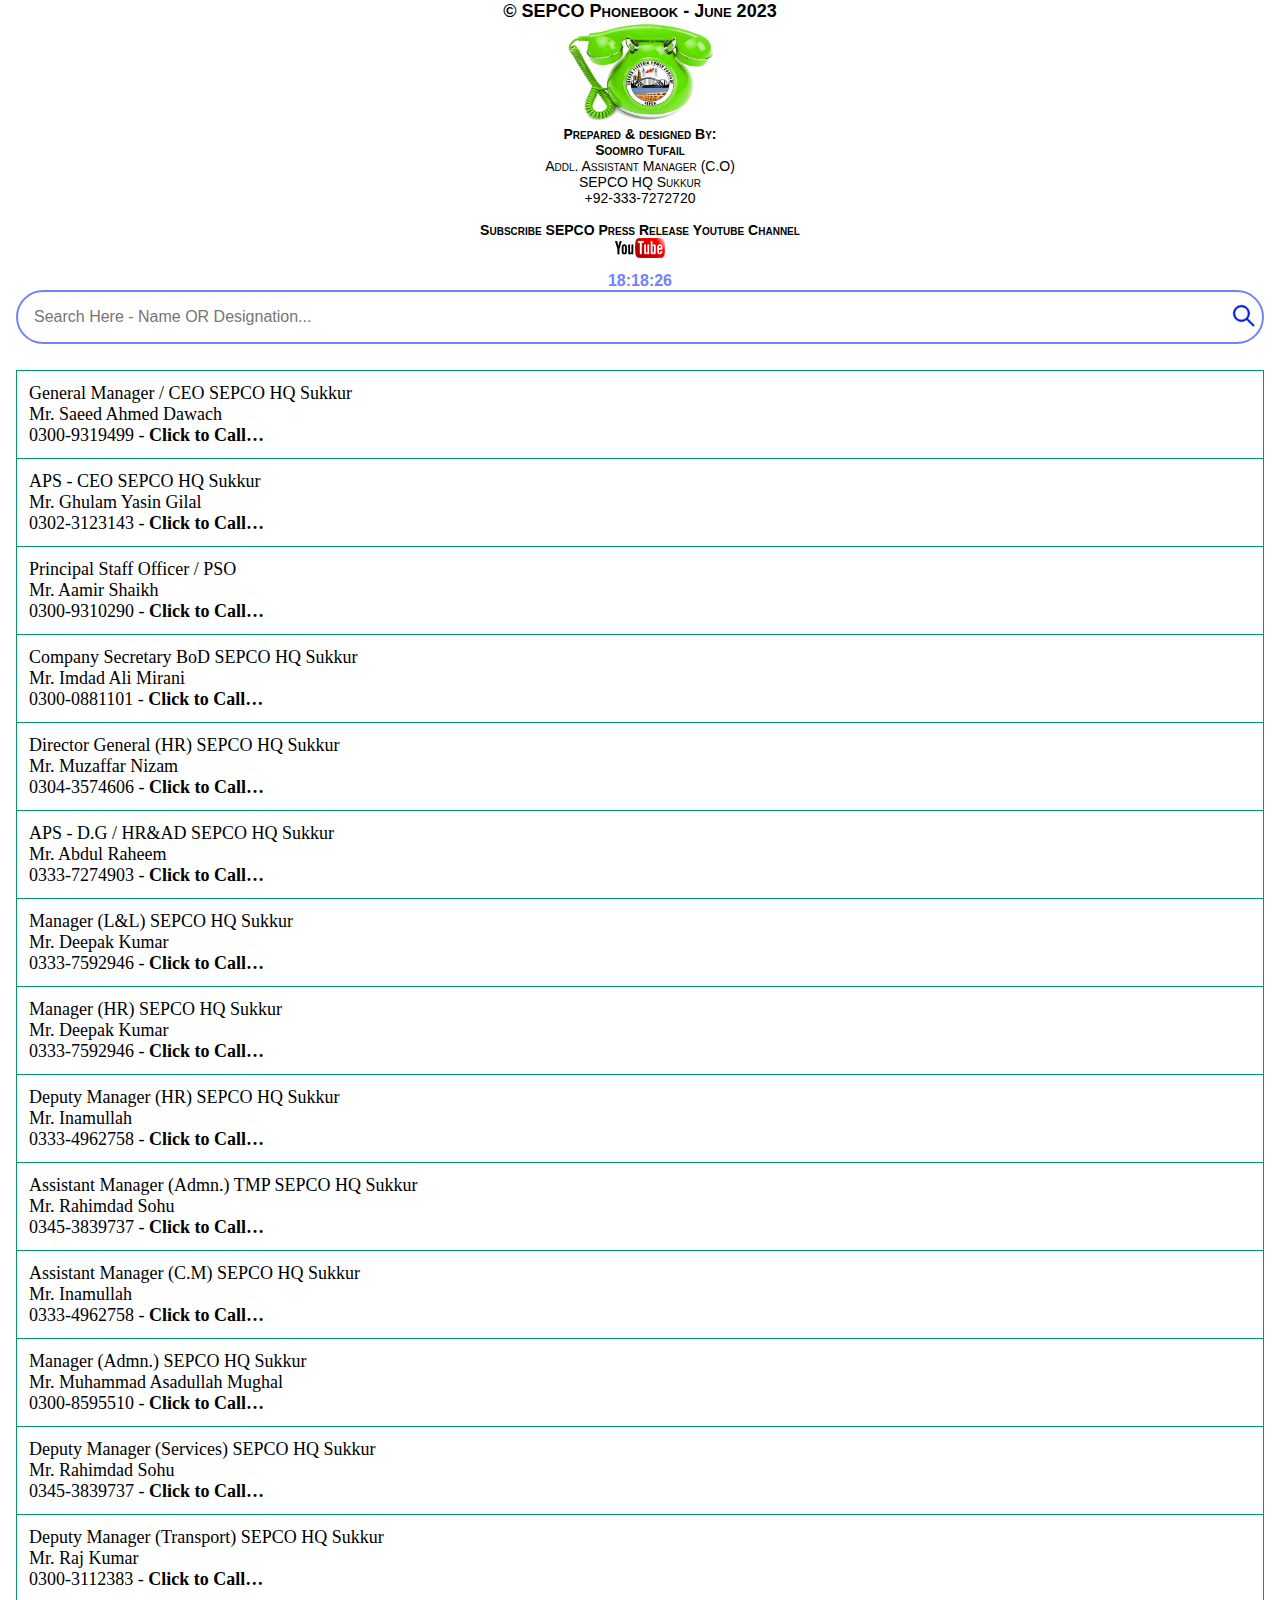
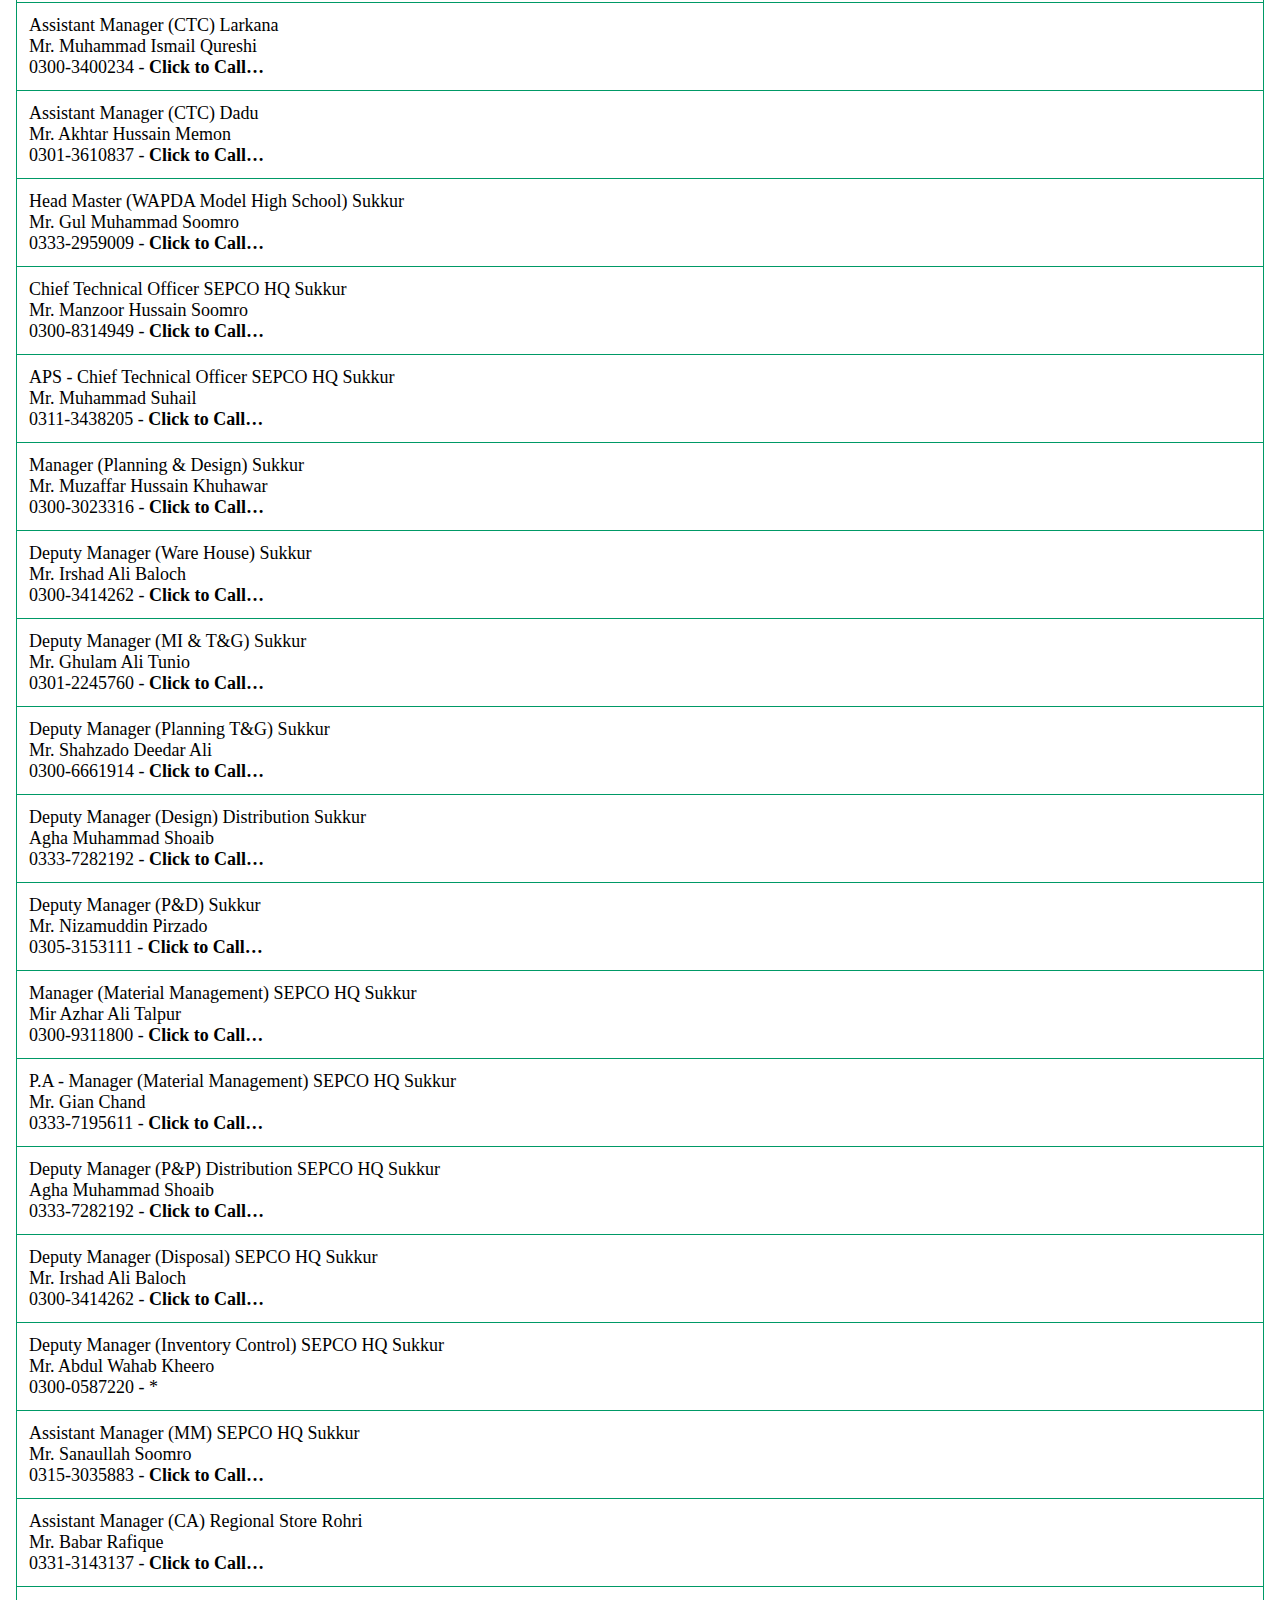
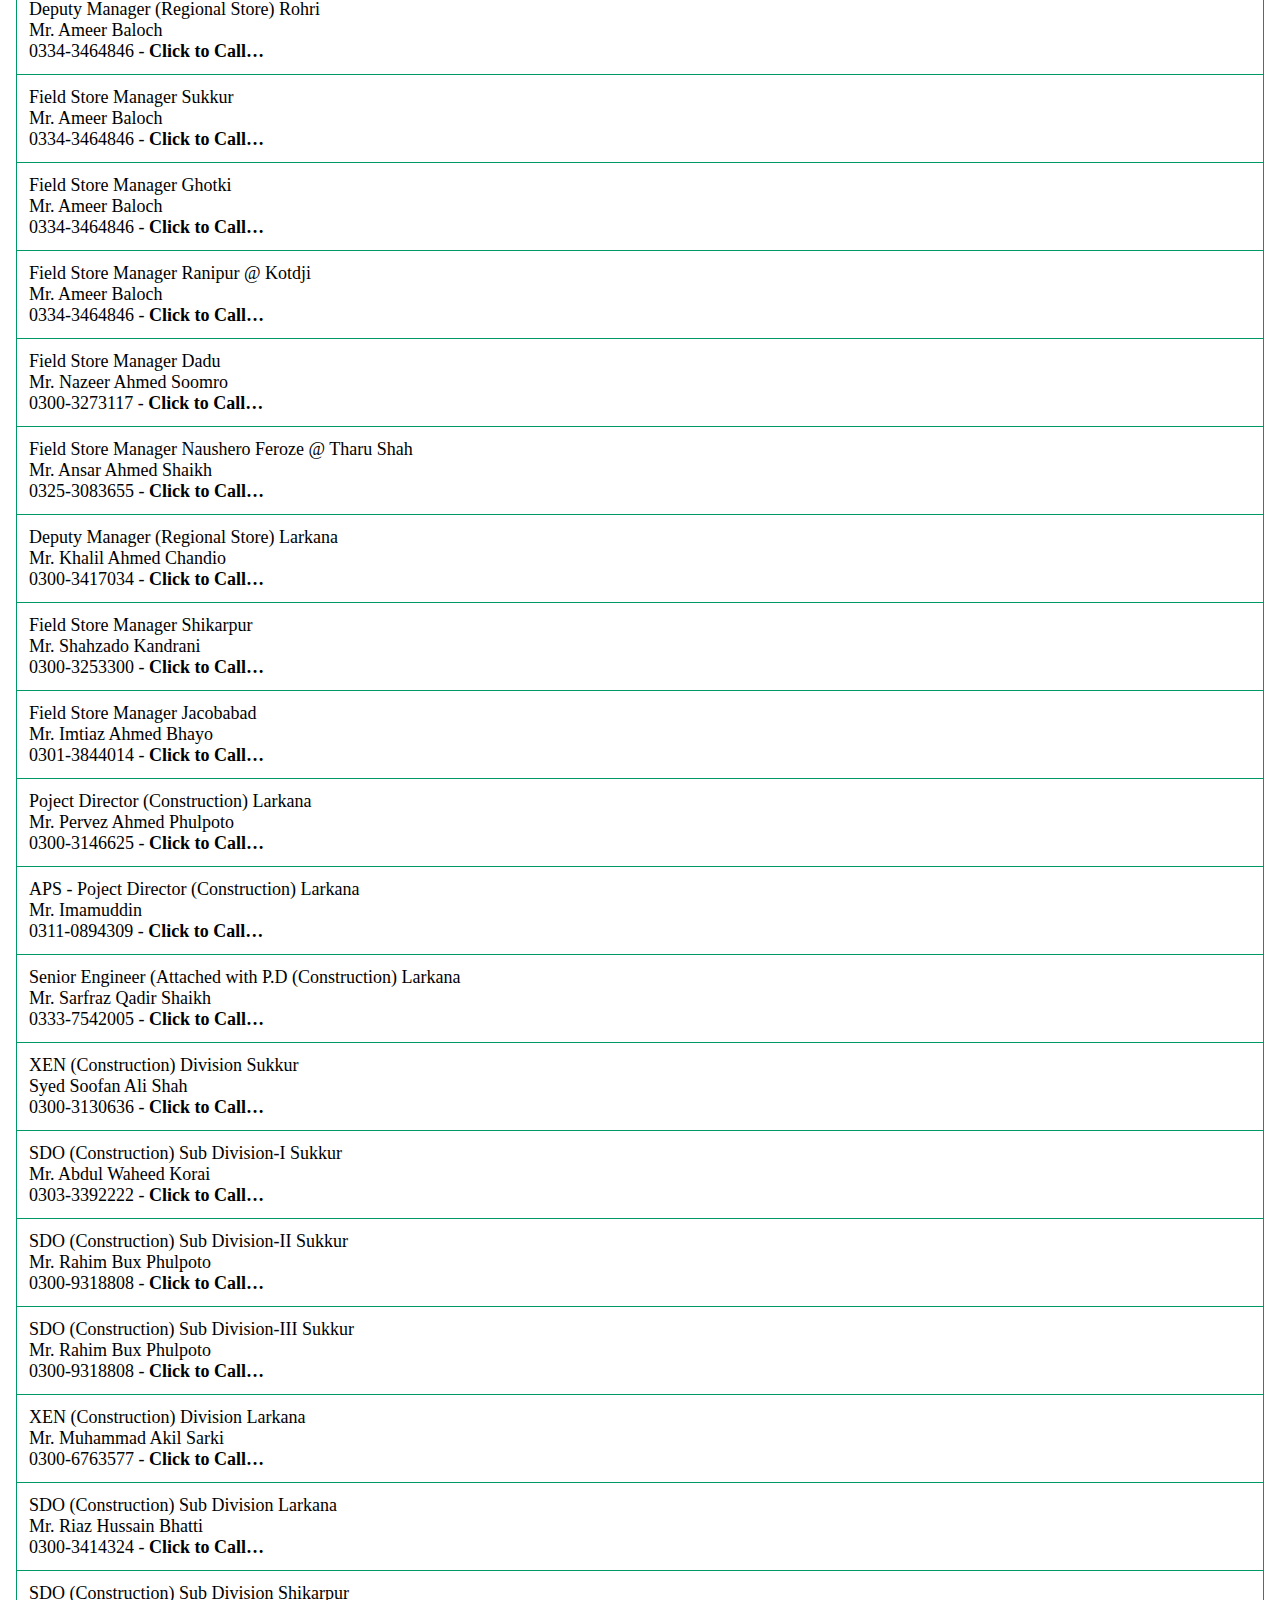
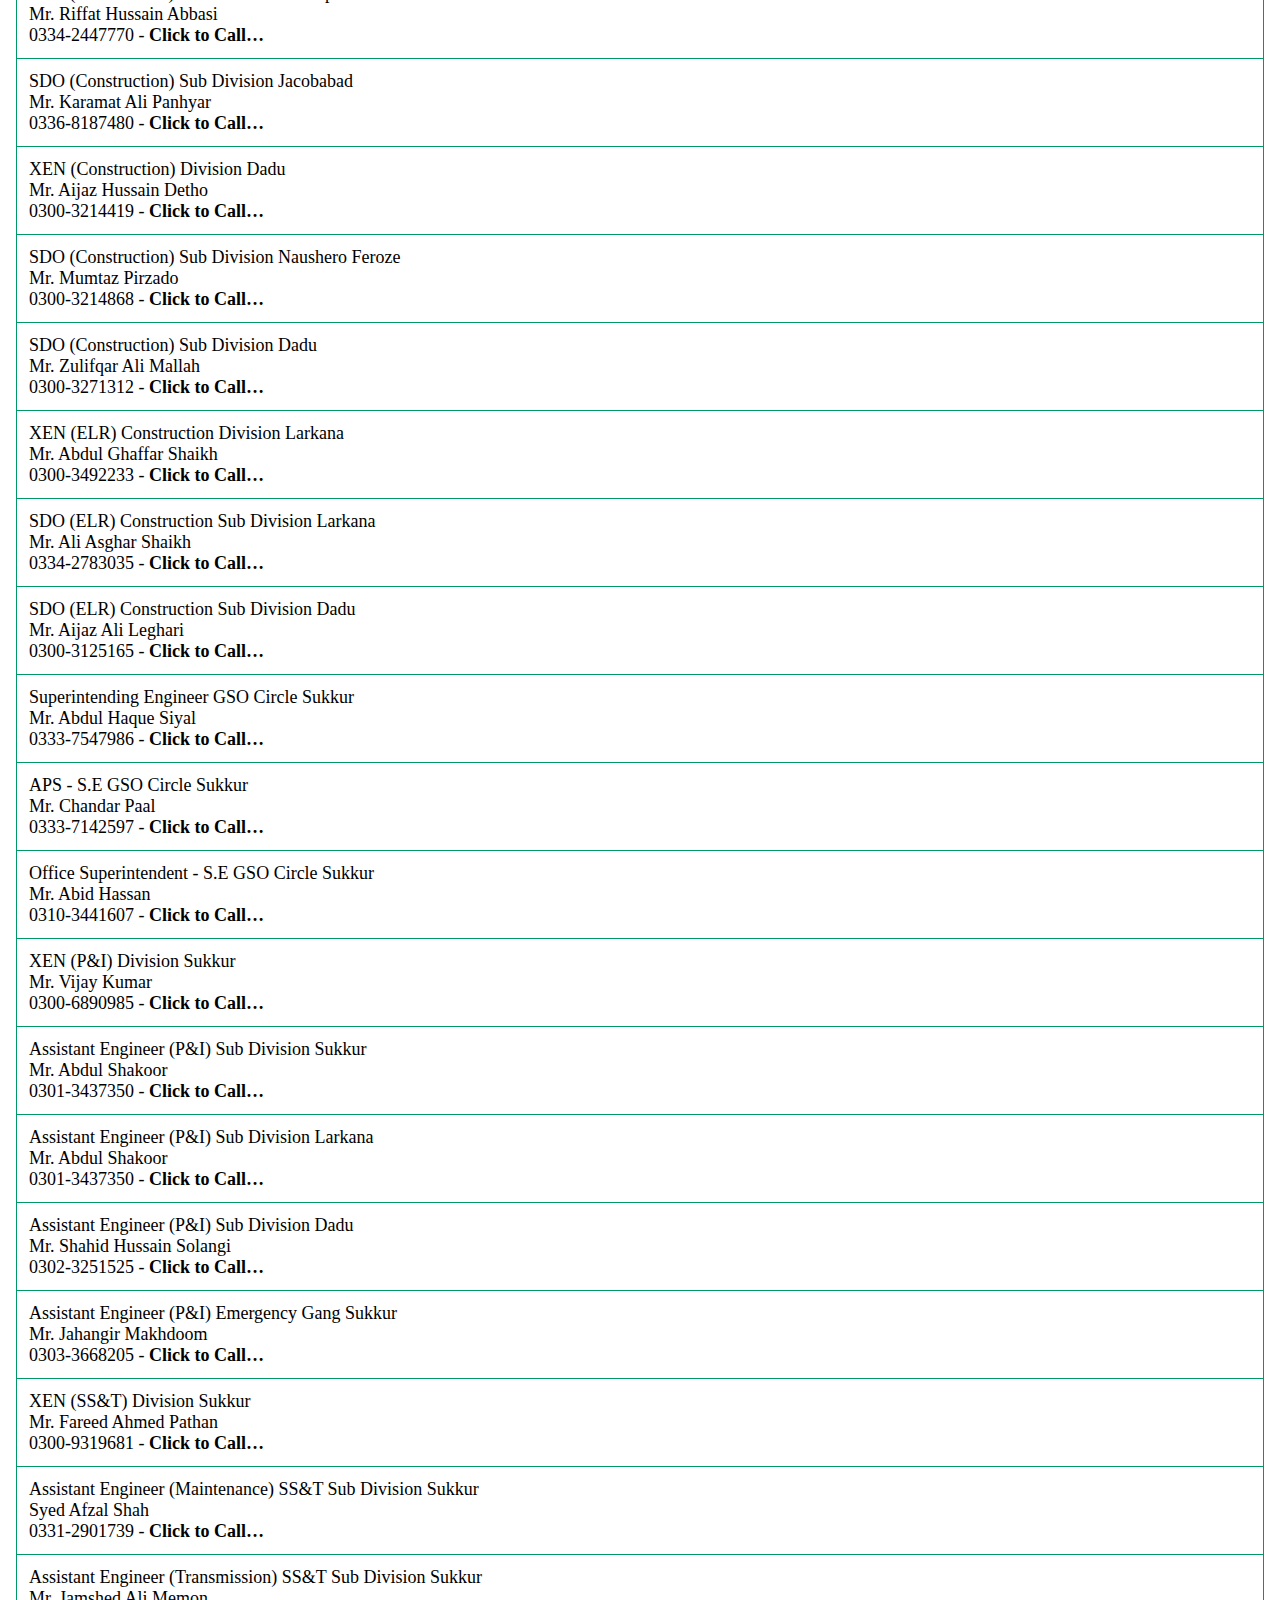
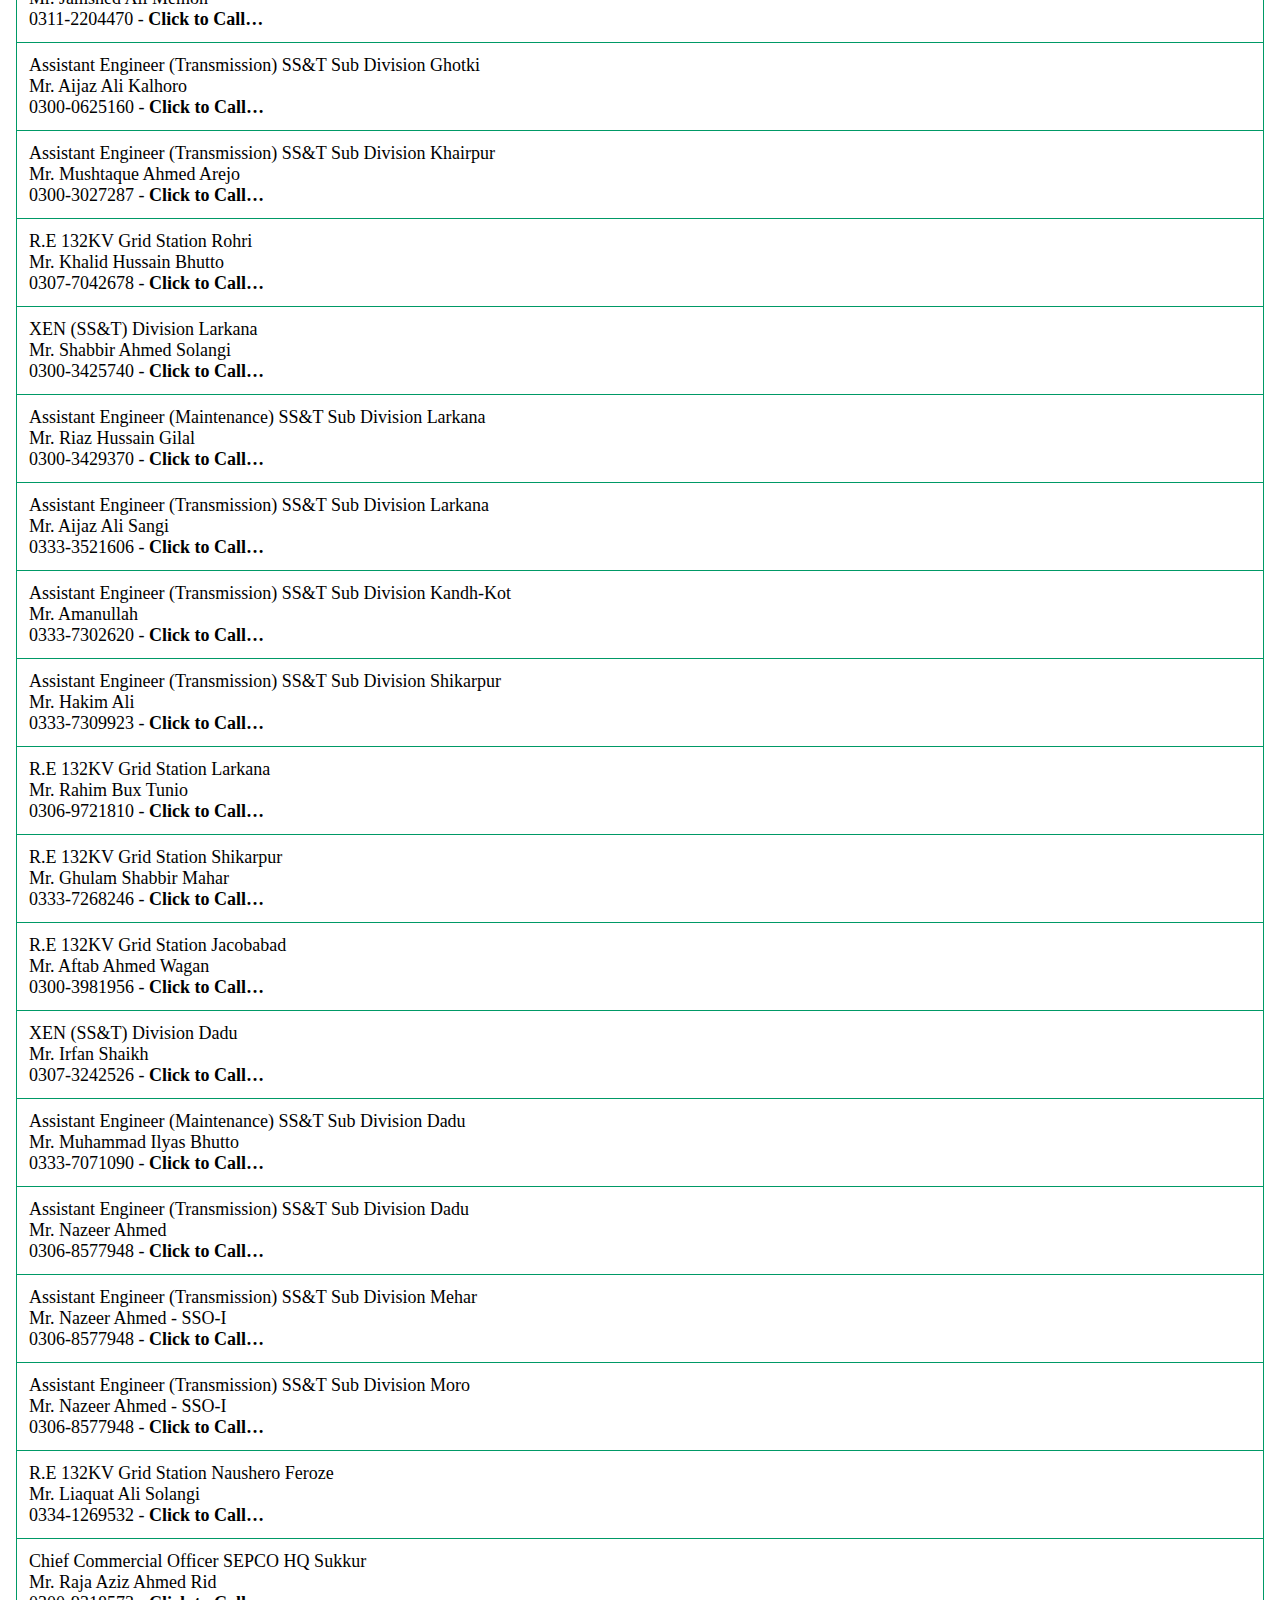
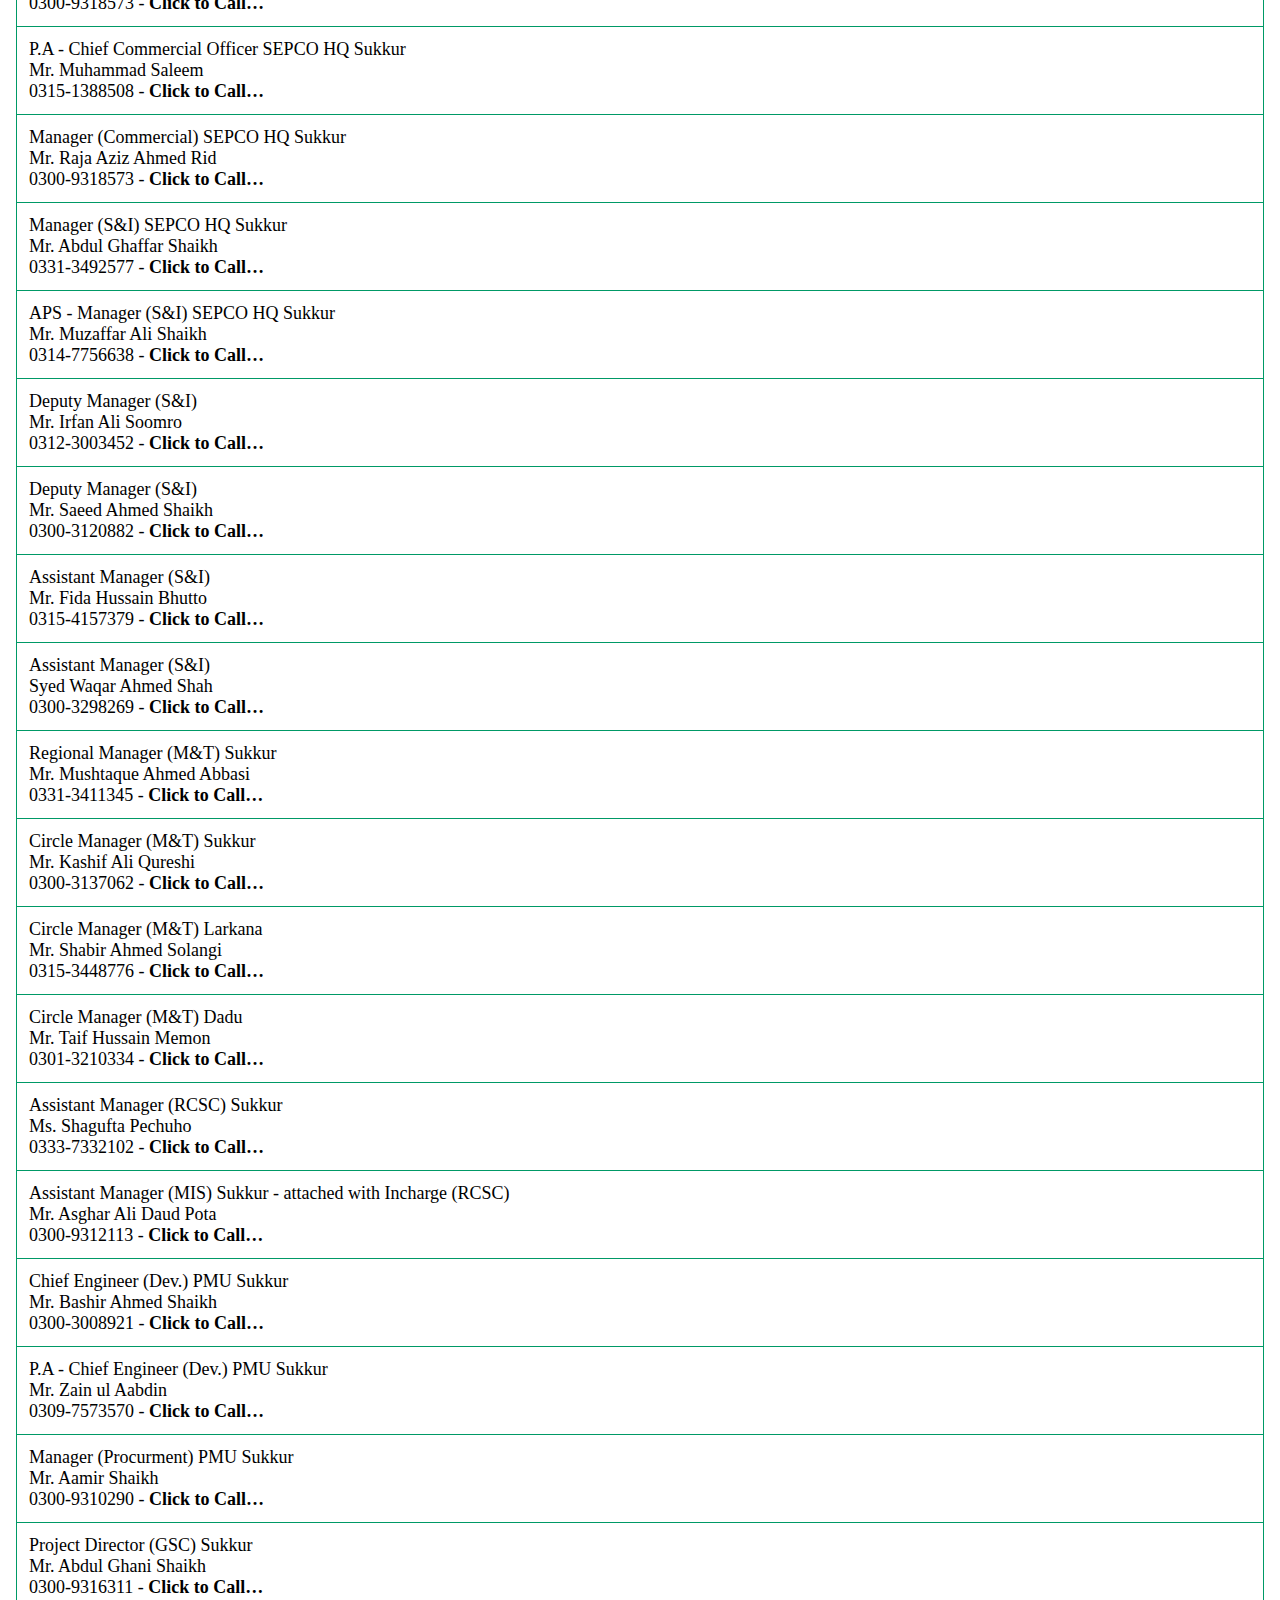
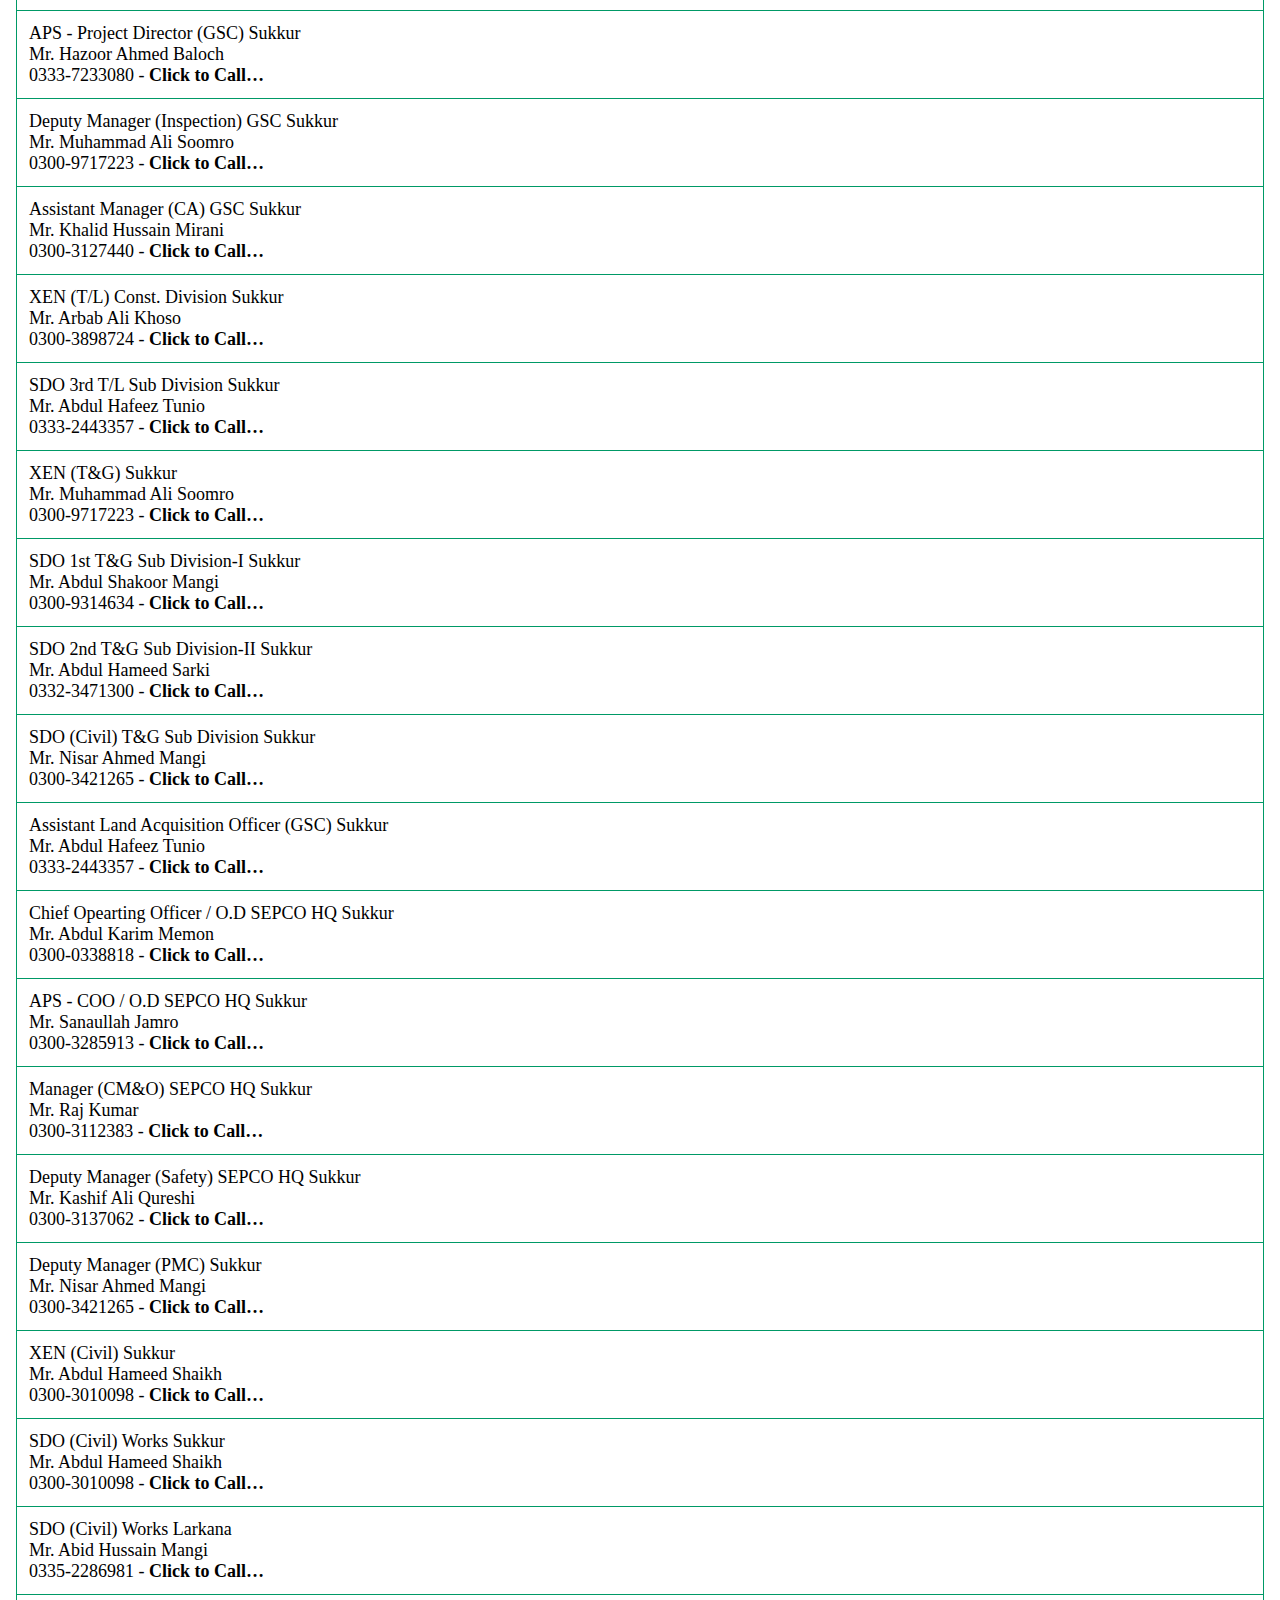
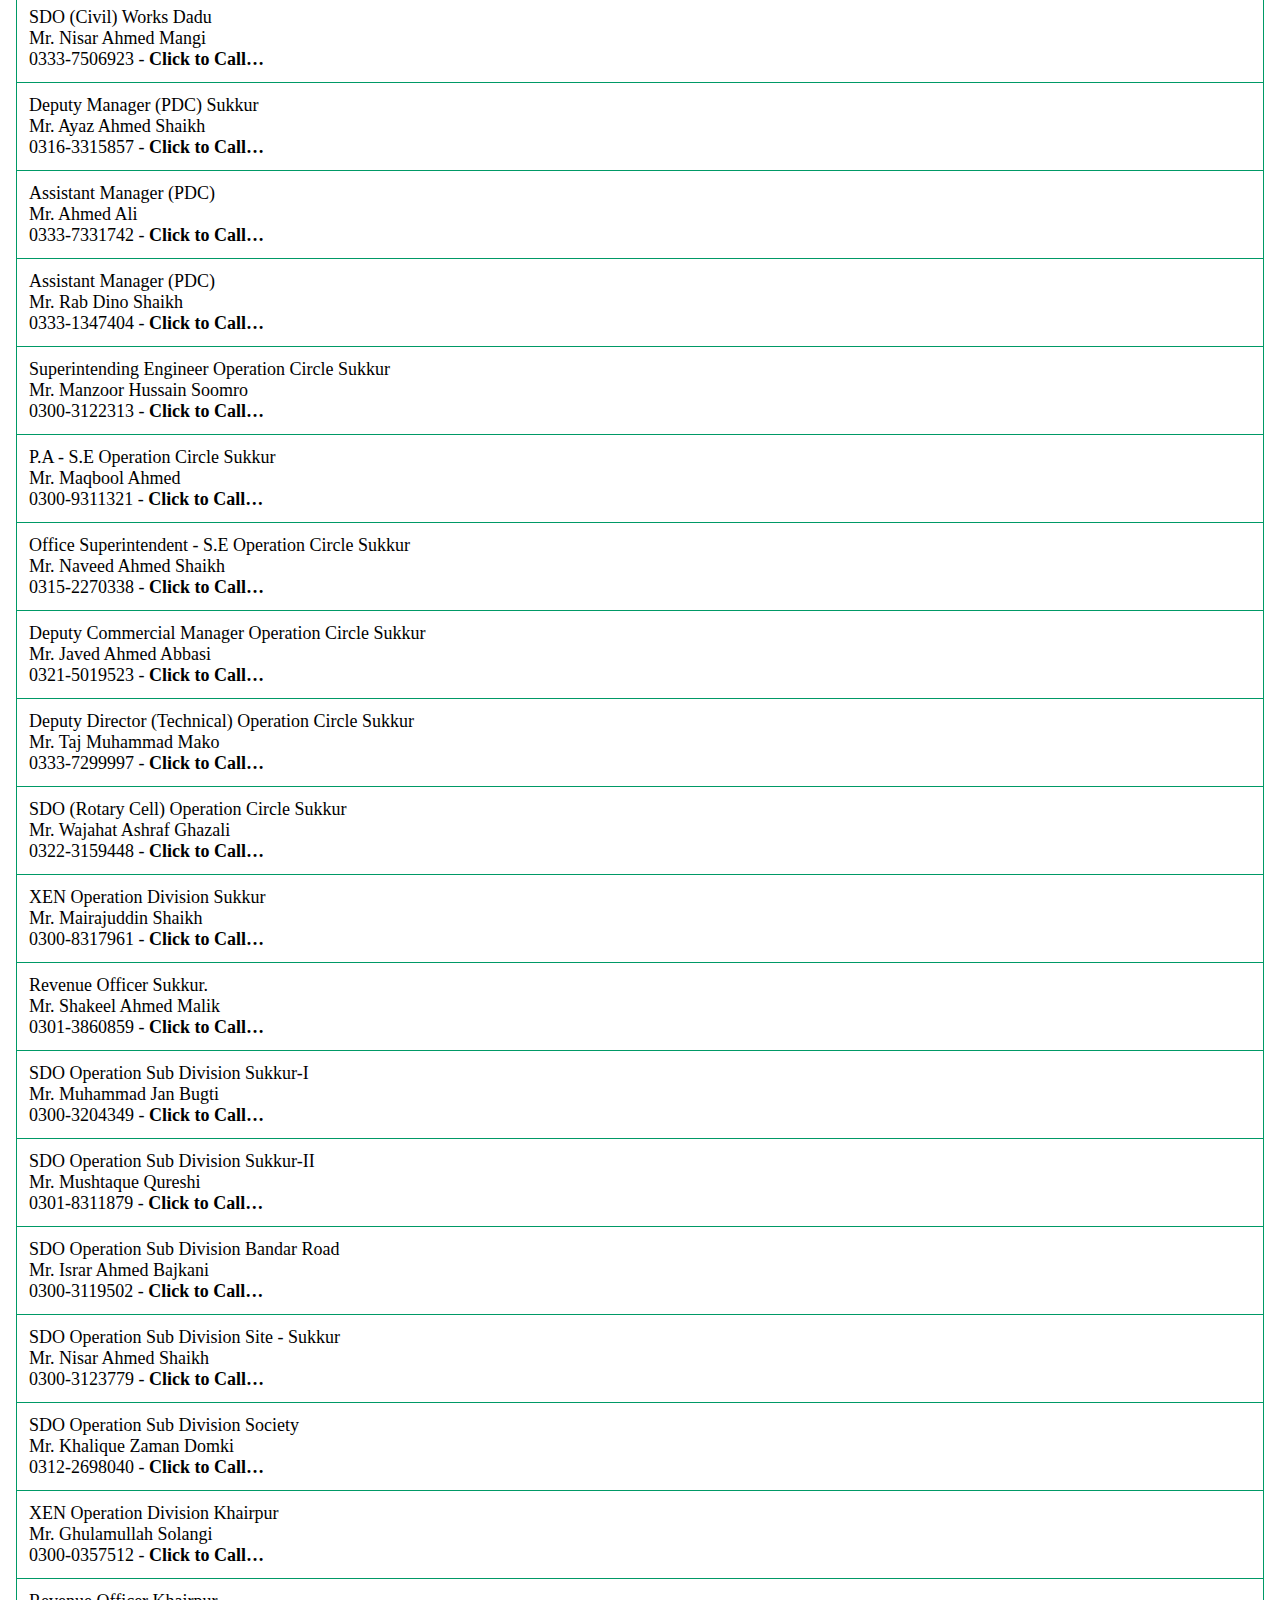
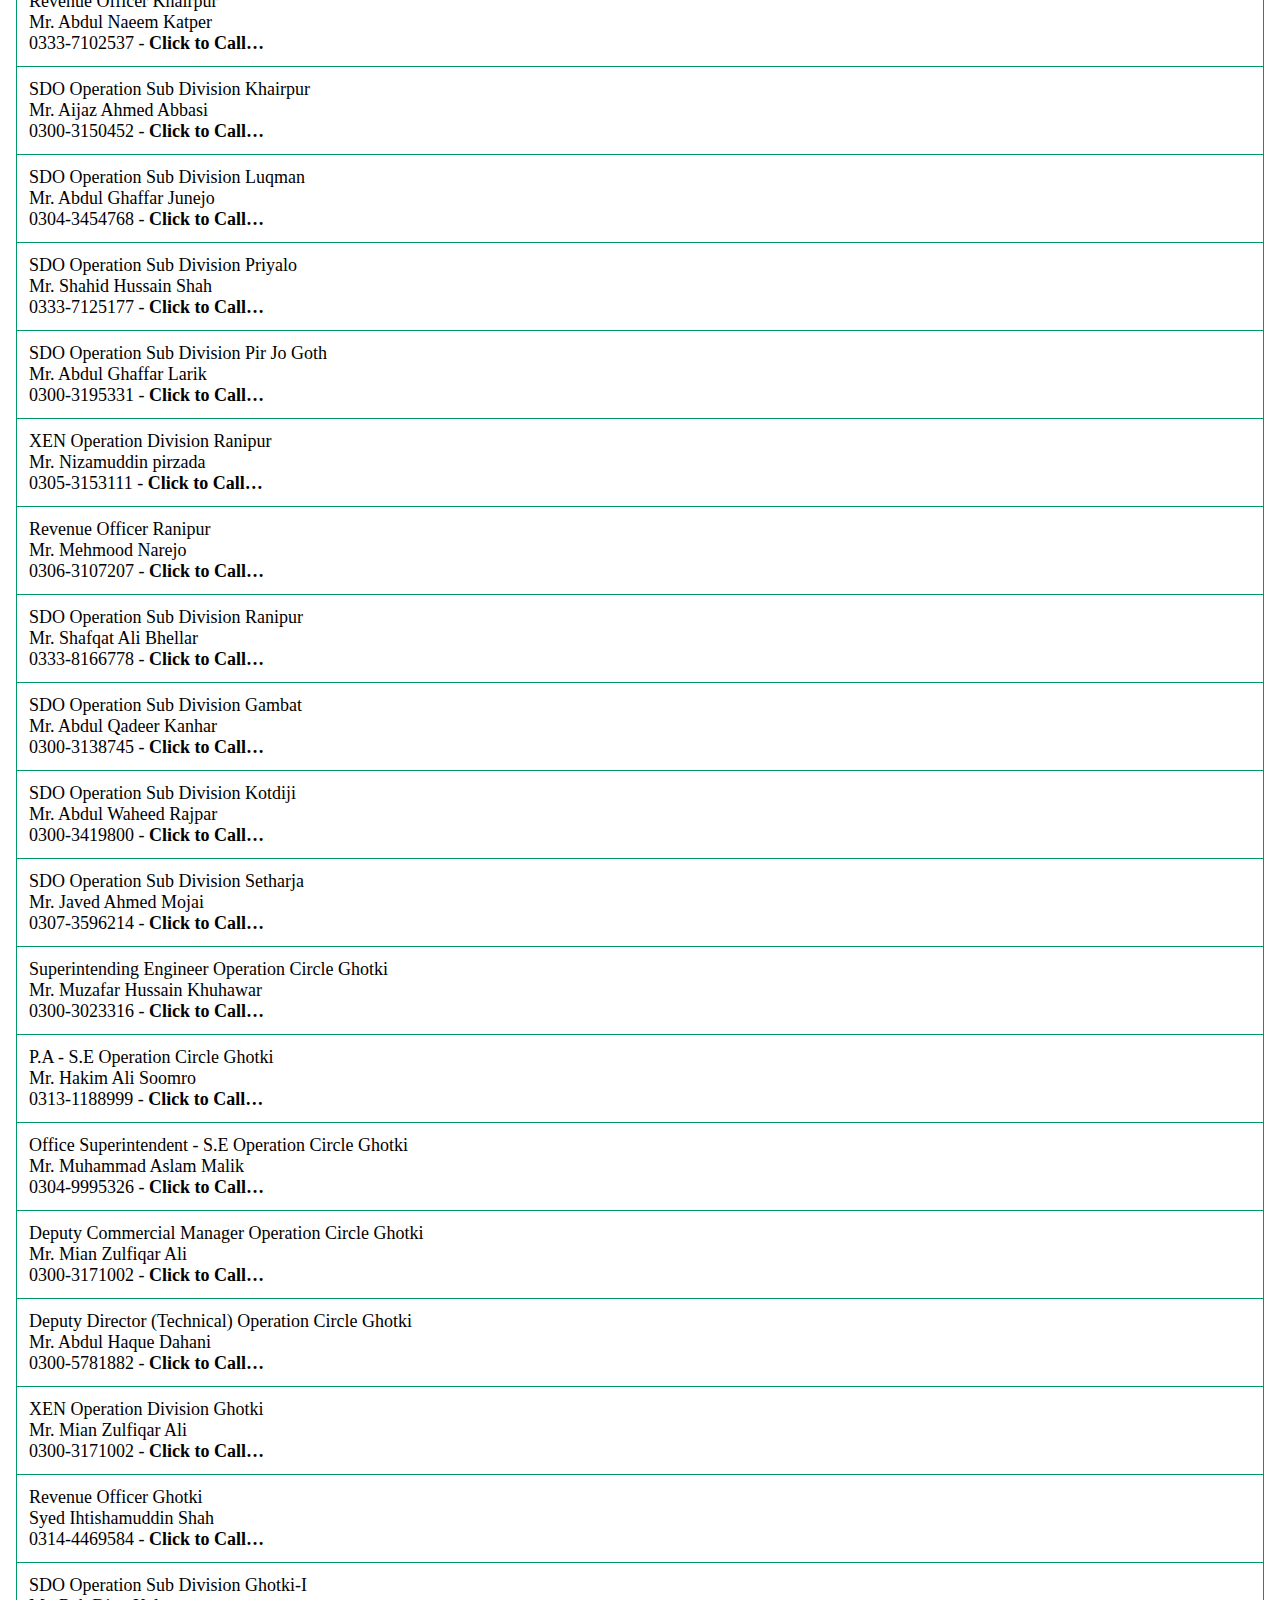
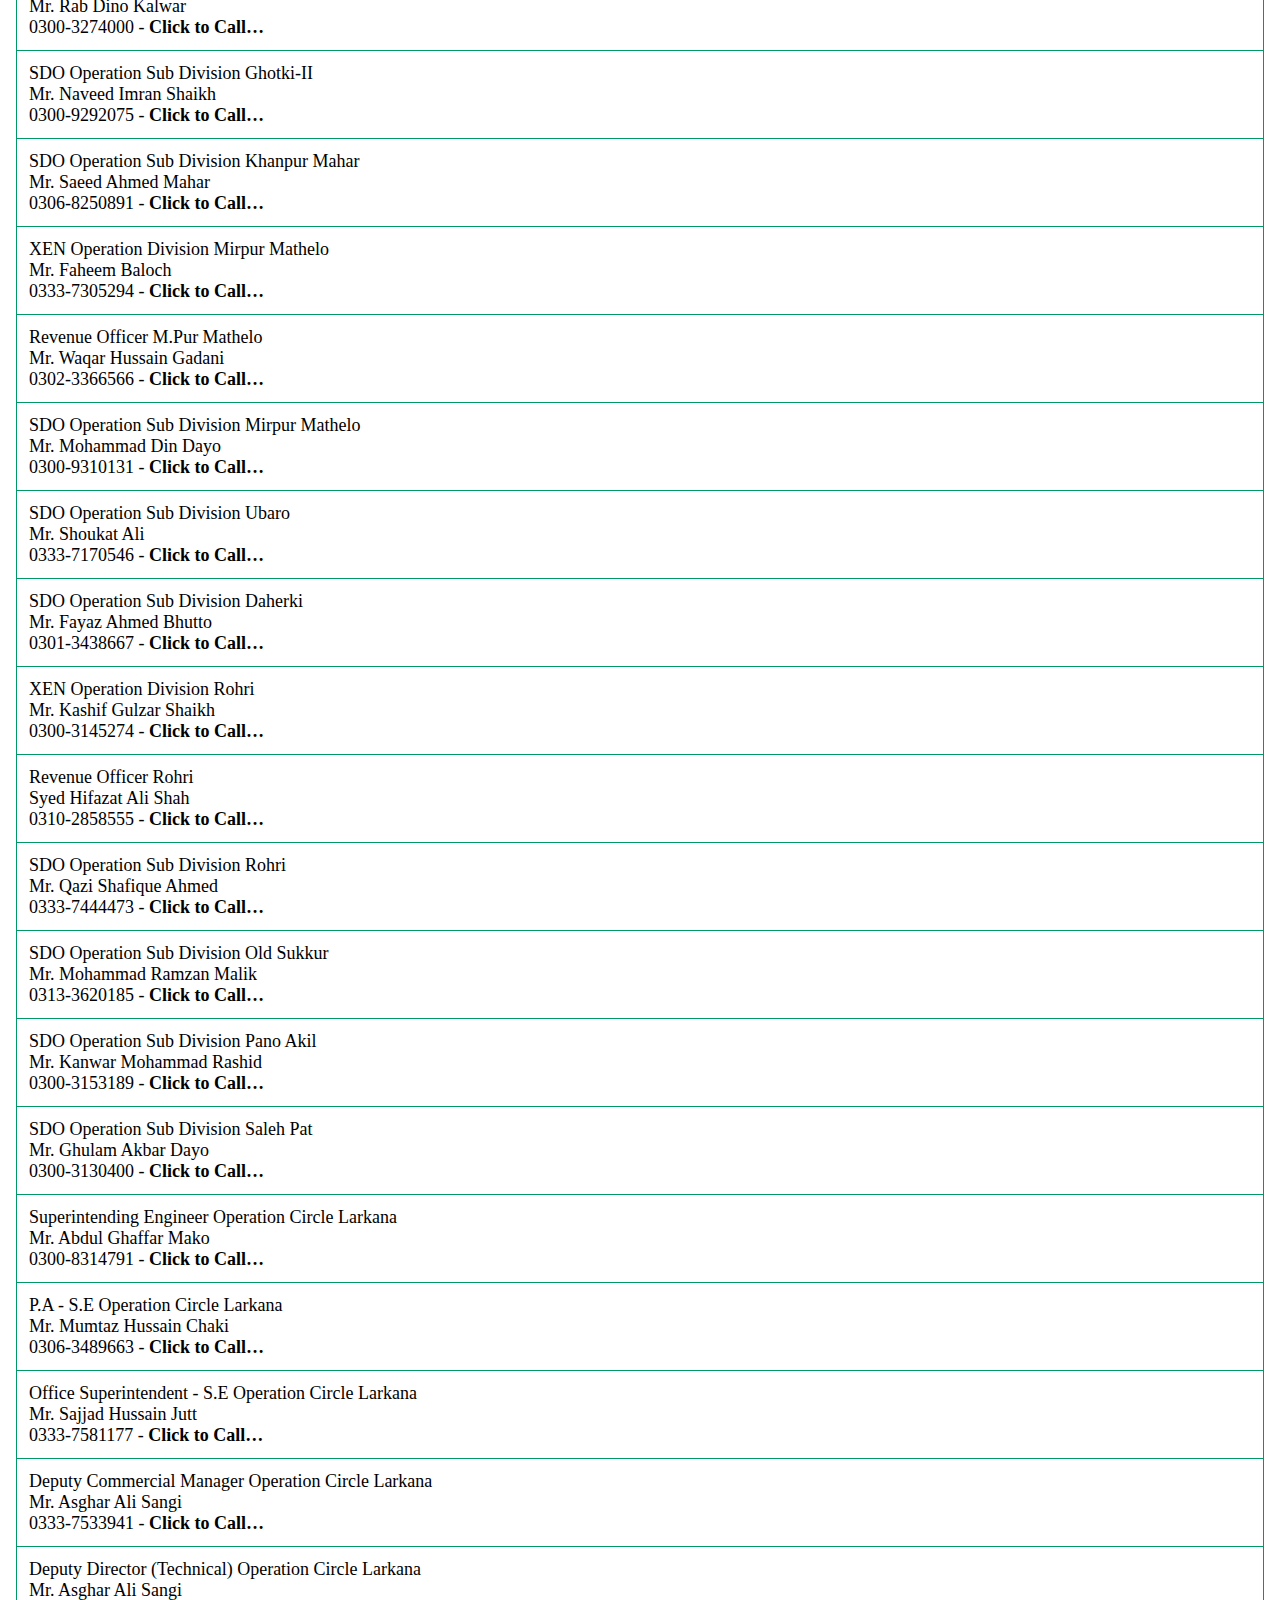
==== commit 9448b5e5: "Update sepcopb.html" ====
--- a/sepcopb.html
+++ b/sepcopb.html
@@ -126,7 +126,7 @@
 <a href=	"	tel:	0300-3414262	"	>	<li>	Deputy Manager (Ware House) Sukkur	<br>	Mr.	Irshad Ali Baloch	<br>	0300-3414262	-	<b>Click to Call…</b>	</a>	</li>
 <a href=	"	tel:	0301-2245760	"	>	<li>	Deputy Manager (MI & T&G) Sukkur	<br>	Mr.	Ghulam Ali Tunio	<br>	0301-2245760	-	<b>Click to Call…</b>	</a>	</li>
 <a href=	"	tel:	0300-6661914	"	>	<li>	Deputy Manager (Planning T&G) Sukkur	<br>	Mr.	Shahzado Deedar Ali	<br>	0300-6661914	-	<b>Click to Call…</b>	</a>	</li>
-<a href=	"	tel:	0333-7282192	"	>	<li>	Deputy Manager (Design) Distribution Sukkur	<br>	Agha	Shoaib	<br>	0333-7282192	-	<b>Click to Call…</b>	</a>	</li>
+<a href=	"	tel:	0333-7282192	"	>	<li>	Deputy Manager (Design) Distribution Sukkur	<br>	Agha	Muhammad Shoaib	<br>	0333-7282192	-	<b>Click to Call…</b>	</a>	</li>
 <a href=	"	tel:	0305-3153111	"	>	<li>	Deputy Manager (P&D) Sukkur	<br>	Mr.	Nizamuddin Pirzado	<br>	0305-3153111	-	<b>Click to Call…</b>	</a>	</li>
 <a href=	"	tel:	0300-9311800	"	>	<li>	Manager (Material Management) SEPCO HQ Sukkur	<br>	Mir	Azhar Ali Talpur	<br>	0300-9311800	-	<b>Click to Call…</b>	</a>	</li>
 <a href=	"	tel:	0333-7195611	"	>	<li>	P.A - Manager (Material Management) SEPCO HQ Sukkur	<br>	Mr.	Gian Chand	<br>	0333-7195611	-	<b>Click to Call…</b>	</a>	</li>
